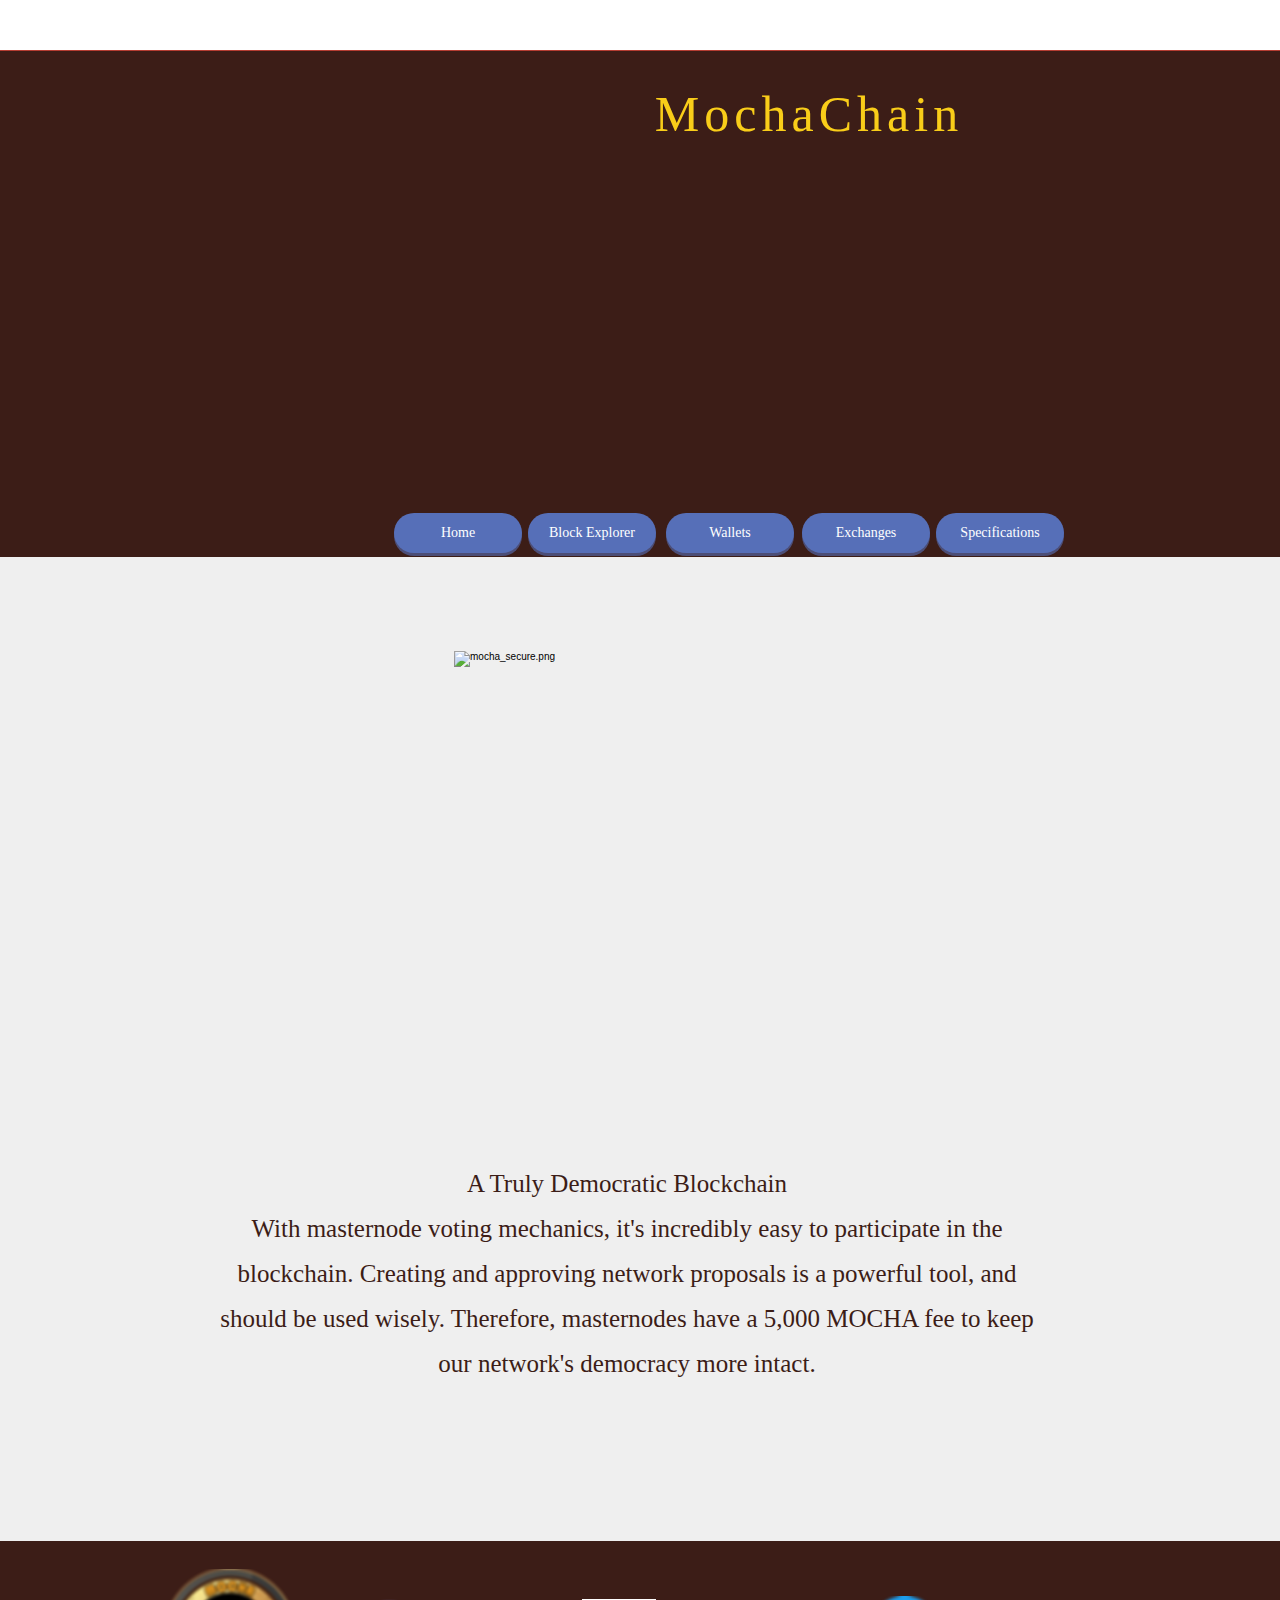
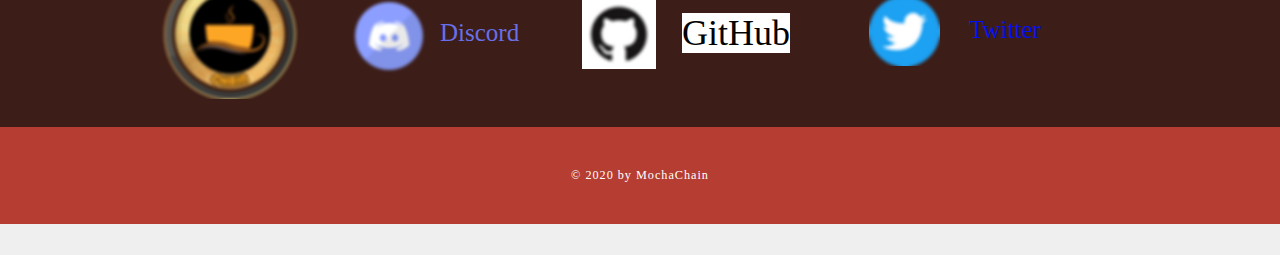
==== index.html @ a3cdd77c "rename" ====
<!DOCTYPE html>
<!-- saved from url=(0102)file:///C:/Users/trade/Desktop/Mais%20usados/Criptomoedas/Mocha/Wix/V%201.0/Home%20_%20MochaChain.html -->
<html lang="pt" class=""><head><meta http-equiv="Content-Type" content="text/html; charset=UTF-8">
    <meta http-equiv="X-UA-Compatible" content="IE=Edge">
    
    
    
    
    
    
    
    
    
    <meta http-equiv="X-Wix-Meta-Site-Id" content="4ebe73ea-ce85-4b1a-bdac-772d508b743c">
    <meta http-equiv="X-Wix-Application-Instance-Id" content="ed6f8cf7-cf81-4e1b-82f8-06157319b1f4">
    
    
        <meta http-equiv="X-Wix-Published-Version" content="11">
    
    
    
    
    <meta name="format-detection" content="telephone=no">
    
    

    <meta name="SKYPE_TOOLBAR" content="SKYPE_TOOLBAR_PARSER_COMPATIBLE">

    
     <meta id="wixMobileViewport" name="viewport" content="width=980, user-scalable=yes">
    

    
    
    
    

    





    <!-- META DATA -->
    <script src="./Home _ MochaChain_files/bundle.min.js.download"></script><script type="text/javascript">
        

        var serviceTopology = {"cacheKillerVersion":"1","staticServerUrl":"https://static.parastorage.com/","usersScriptsRoot":"//static.parastorage.com/services/wix-users/2.660.0","biServerUrl":"https://frog.wix.com/","userServerUrl":"https://users.wix.com/","billingServerUrl":"https://premium.wix.com/","mediaRootUrl":"https://static.wixstatic.com/","logServerUrl":"https://frog.wix.com/plebs","monitoringServerUrl":"https://TODO/","usersClientApiUrl":"https://users.wix.com/wix-users","publicStaticBaseUri":"//static.parastorage.com/services/wix-public/1.299.0","basePublicUrl":"https://www.wix.com/","postLoginUrl":"https://www.wix.com/my-account","postSignUpUrl":"https://www.wix.com/new/account","baseDomain":"wix.com","staticMediaUrl":"https://static.wixstatic.com/media","staticAudioUrl":"https://music.wixstatic.com/mp3","staticDocsUrl":"https://docs.wixstatic.com/ugd","emailServer":"https://assets.wix.com/common-services/notification/invoke","blobUrl":"https://static.parastorage.com/wix_blob","htmlEditorUrl":"http://editor.wix.com/html","siteMembersUrl":"https://users.wix.com/wix-sm","scriptsLocationMap":{"automation":"https://static.parastorage.com/services/automation/1.23.0","bootstrap":"https://static.parastorage.com/services/bootstrap/2.1229.80","ck-editor":"https://static.parastorage.com/services/ck-editor/1.87.3","core":"https://static.parastorage.com/services/core/2.1229.80","dbsm-editor-app":"https://static.parastorage.com/services/dbsm-editor-app/1.1369.0","dbsm-viewer-app":"https://static.parastorage.com/services/dbsm-viewer-app/1.1003.0","ecommerce":"https://static.parastorage.com/services/ecommerce/1.203.0","editor-elements":"https://static.parastorage.com/services/editor-elements/1.137.0","fallback-viewer-app":"https://static.parastorage.com/services/fallback-viewer-app/1.0.0","js-platform-apps-configuration":"https://static.parastorage.com/services/js-platform-apps-configuration/1.235.0","js-wixcode-sdk":"https://static.parastorage.com/services/js-wixcode-sdk/1.383.0","langs":"https://static.parastorage.com/services/langs/2.577.0","linguist-flags":"https://static.parastorage.com/services/linguist-flags/1.288.0","promote-analytics-adapter":"https://static.parastorage.com/services/promote-analytics-adapter/2.327.0","promote-seo-renderer":"https://static.parastorage.com/services/promote-seo-renderer/1.2.0","santa":"https://static.parastorage.com/services/santa/1.8980.0","santa-langs":"https://static.parastorage.com/services/santa-langs/1.7170.0","santa-resources":"https://static.parastorage.com/services/santa-resources/1.2.0","santa-site-auth-module":"https://static.parastorage.com/services/santa-site-auth-module/1.9.0","semi-native-sdk":"https://static.parastorage.com/services/semi-native-sdk/1.8.0","sitemembers":"https://static.parastorage.com/services/sm-js-sdk/1.31.0","skins":"https://static.parastorage.com/services/skins/2.1229.80","tbElements":"https://static.parastorage.com/services/editor-elements/1.137.0","tpa":"https://static.parastorage.com/services/tpa/2.1065.0","web":"https://static.parastorage.com/services/web/2.1229.80","wix-bolt":"https://static.parastorage.com/services/wix-bolt/1.5076.0","wix-code-platform":"https://static.parastorage.com/services/wix-code-platform/1.425.0","wix-code-viewer-app":"https://static.parastorage.com/services/wix-code-viewer-app/1.436.0","wix-music-embed":"https://static.parastorage.com/services/wix-music-embed/1.26.0","wix-ui-santa":"https://static.parastorage.com/services/wix-ui-santa/1.1061.0","wixapps":"https://static.parastorage.com/services/wixapps/2.486.0","wixcode-namespaces":"https://static.parastorage.com/services/wixcode-namespaces/1.423.0"},"developerMode":false,"productionMode":true,"staticServerFallbackUrl":"https://sslstatic.wix.com/","staticVideoUrl":"https://video.wixstatic.com/","cloudStorageUrl":"https://static.wixstatic.com/","usersDomainUrl":"https://users.wix.com/wix-users","scriptsDomainUrl":"https://static.parastorage.com/","userFilesUrl":"https://static.parastorage.com/","staticHTMLComponentUrl":"https://charlesifsul-wixsite-com.filesusr.com/","secured":true,"ecommerceCheckoutUrl":"https://www.safer-checkout.com/","premiumServerUrl":"https://premium.wix.com/","digitalGoodsServerUrl":"https://dgs.wixapps.net/","wixCloudBaseDomain":"wix-code.com","mailServiceSuffix":"/_api/common-services/notification/invoke","staticVideoHeadRequestUrl":"https://storage.googleapis.com/video.wixstatic.com","protectedPageResolverUrl":"https://site-pages.wix.com/_api/wix-public-html-info-webapp/resolve_protected_page_urls","mediaUploadServerUrl":"https://files.wix.com/","siteAssetsServerUrl":"https://siteassets.parastorage.com/pages","staticServerWixDomainUrl":"https://www.wix.com/_partials","adaptiveVideoDomain":"https://files.wix.com/","scriptsVersionsMap":{"santa-data-fixer":"1.813.0","santa-site-metadata":"1.636.0","santa-main-r":"1.100.0","ghostable-structure-builder":"1.150.0","viewer-view-mode-json":"1.73.0","stylable-santa-flatten":"1.0.66","remote-widget-structure-builder":"1.164.0"},"publicStaticsUrl":"//static.parastorage.com/services/wix-public/1.299.0"};
        var santaModels = true;
        var isStreaming = true;
        var rendererModel = {"metaSiteId":"4ebe73ea-ce85-4b1a-bdac-772d508b743c","siteInfo":{"documentType":"UGC","applicationType":"HtmlWeb","siteId":"ed6f8cf7-cf81-4e1b-82f8-06157319b1f4","siteTitleSEO":"cgaires"},"clientSpecMap":{"5":{"type":"public","applicationId":5,"appDefinitionId":"14bca956-e09f-f4d6-14d7-466cb3f09103","appDefinitionName":"Wix Cashier","instance":"n2RvZEzZKxqk4uWMveB3JhNucT7AVH35bjBHksetToo.[base64]","instanceId":"9975f59b-f020-4bb0-b83d-99a59883a0dd","sectionPublished":true,"sectionMobilePublished":false,"sectionSeoEnabled":true,"widgets":{},"appRequirements":{"requireSiteMembers":false},"isWixTPA":true,"installedAtDashboard":true,"permissions":{"revoked":false},"appFields":{}},"10":{"type":"public","applicationId":10,"appDefinitionId":"f123e8f1-4350-4c9b-b269-04adfadda977","appDefinitionName":"Promote Home","instance":"oLpfPtsxXrNGUQHwHauWNVCWR4sOc0Zep5zIyZjHFLo.[base64]","instanceId":"dfee762b-6801-43f6-a2f7-1e9be8bee110","sectionPublished":true,"sectionMobilePublished":false,"sectionSeoEnabled":true,"widgets":{},"appRequirements":{"requireSiteMembers":false},"isWixTPA":true,"installedAtDashboard":true,"permissions":{"revoked":false},"appFields":{}},"14":{"type":"public","applicationId":14,"appDefinitionId":"13aa9735-aa50-4bdb-877c-0bb46804bd71","appDefinitionName":"Promote SEO Patterns","instance":"UuGlfqqhI9aFMx52l3NDIEpHLuuqiRE48Lg55IwynoY.[base64]","instanceId":"e1991880-54eb-49bf-ac28-edad411cb3f7","sectionPublished":true,"sectionMobilePublished":false,"sectionSeoEnabled":true,"widgets":{},"appRequirements":{"requireSiteMembers":false},"isWixTPA":true,"installedAtDashboard":true,"permissions":{"revoked":false},"appFields":{}},"20":{"type":"public","applicationId":20,"appDefinitionId":"ea2821fc-7d97-40a9-9f75-772f29178430","appDefinitionName":"Workflows","instance":"CWndZ35MpNZJKf8Al4qvkc_jnkjJXP6pg_UCHdC2bzA.[base64]","instanceId":"31e87354-bfb2-41f1-a0d0-9447ac658389","sectionPublished":true,"sectionMobilePublished":false,"sectionSeoEnabled":true,"widgets":{},"appRequirements":{"requireSiteMembers":false},"isWixTPA":true,"installedAtDashboard":true,"permissions":{"revoked":false},"appFields":{}},"6":{"type":"public","applicationId":6,"appDefinitionId":"13ee94c1-b635-8505-3391-97919052c16f","appDefinitionName":"Wix Invoices","instance":"lNHLjGDOZHY2TSTIEW9HjfZNy3-W2nROj57ji5I8eOY.[base64]","instanceId":"5a268ab7-5efb-4ea7-859d-1950d66c0968","sectionPublished":true,"sectionMobilePublished":false,"sectionSeoEnabled":true,"widgets":{},"appRequirements":{"requireSiteMembers":false},"isWixTPA":true,"installedAtDashboard":true,"permissions":{"revoked":false},"appFields":null},"9":{"type":"public","applicationId":9,"appDefinitionId":"55cd9036-36bb-480b-8ddc-afda3cb2eb8d","appDefinitionName":"PriceQuotes","instance":"rBS-HISxWGxHpB-mxoWEg2Q9uwq-W7KwtjqV24ql-dA.[base64]","instanceId":"56391a86-da01-4fff-b723-c8fc856de8b6","sectionPublished":true,"sectionMobilePublished":false,"sectionSeoEnabled":true,"widgets":{},"appRequirements":{"requireSiteMembers":false},"isWixTPA":true,"installedAtDashboard":true,"permissions":{"revoked":false},"appFields":{}},"13":{"type":"sitemembers","applicationId":13,"collectionType":"Open","collectionFormFace":"Register","collectionExposure":"Public","smcollectionId":"2548cf05-db0b-43e3-9ded-bfdd39b1cf91"},"17":{"type":"public","applicationId":17,"appDefinitionId":"146c0d71-352e-4464-9a03-2e868aabe7b9","appDefinitionName":"Ascend Tasks","instance":"Z_yF_ITaIdn_CJbaFfIRfwqt7WUPjQ-qkqN58OIBR38.[base64]","instanceId":"8d1b1420-94be-4f9d-b04d-bd55e839e029","sectionPublished":true,"sectionMobilePublished":false,"sectionSeoEnabled":true,"widgets":{},"appRequirements":{"requireSiteMembers":false},"isWixTPA":true,"installedAtDashboard":true,"permissions":{"revoked":false},"appFields":{}},"12":{"type":"public","applicationId":12,"appDefinitionId":"1480c568-5cbd-9392-5604-1148f5faffa0","appDefinitionName":"Get Found on Google","instance":"DWxQ6GdQ2MVMlXnQ2FNobTkty2kgBwoUYU8KbhT7c2U.[base64]","instanceId":"575afbae-57f2-4c60-9459-93a47de639d3","sectionPublished":true,"sectionMobilePublished":false,"sectionSeoEnabled":true,"widgets":{},"appRequirements":{"requireSiteMembers":false},"isWixTPA":true,"installedAtDashboard":true,"permissions":{"revoked":false},"appFields":{}},"7":{"type":"public","applicationId":7,"appDefinitionId":"150ae7ee-c74a-eecd-d3d7-2112895b988a","appDefinitionName":"Marketing Integration","instance":"lWu9S4uKM4YtNGlVCqmK5POPqEZpc1p_wx174qrKnV0.[base64]","instanceId":"d7ee746f-0d5c-4b39-b665-42ad2c96dd11","sectionPublished":true,"sectionMobilePublished":false,"sectionSeoEnabled":true,"widgets":{},"appRequirements":{"requireSiteMembers":false},"isWixTPA":true,"installedAtDashboard":true,"permissions":{"revoked":false},"appFields":{}},"-666":{"type":"metasite","metaSiteId":"4ebe73ea-ce85-4b1a-bdac-772d508b743c","appDefId":"22bef345-3c5b-4c18-b782-74d4085112ff","instance":"L71N6-JB90msgNl96FUKTiNaP5ZzUP1QRl-iNoG9nKs.[base64]","appDefinitionId":"22bef345-3c5b-4c18-b782-74d4085112ff","applicationId":-666},"1198":{"type":"public","applicationId":1198,"appDefinitionId":"14517e1a-3ff0-af98-408e-2bd6953c36a2","appDefinitionName":"Wix Chat","instance":"v-zHTAnAwzxPvFs-yACAksyorecI2RgxbZ0x1k5Ix2s.[base64]","instanceId":"0eeb28c4-d3ef-4704-822d-566e1944c959","sectionPublished":true,"sectionMobilePublished":false,"sectionSeoEnabled":true,"widgets":{"14517f3f-ffc5-eced-f592-980aaa0bbb5c":{"widgetUrl":"https:\/\/engage.wixapps.net\/chat-widget-server\/renderChatWidget\/index","widgetId":"14517f3f-ffc5-eced-f592-980aaa0bbb5c","refreshOnWidthChange":true,"gluedOptions":{"placement":"BOTTOM_RIGHT","verticalMargin":0.0,"horizontalMargin":0.0},"published":true,"mobilePublished":false,"seoEnabled":true,"preFetch":false,"shouldBeStretchedByDefault":false,"shouldBeStretchedByDefaultMobile":false,"componentFields":{"iframeWithPlatform":true},"tpaWidgetId":"wix_visitors","default":true}},"appRequirements":{"requireSiteMembers":false},"isWixTPA":true,"installedAtDashboard":false,"permissions":{"revoked":true},"appFields":{"featuresForNewPackagePicker":[{"forPackages":[{"packageId":"Professional","value":"50"},{"packageId":"Sales","value":"150"},{"packageId":"Teams","value":"Unlimited"}]},{"forPackages":[{"packageId":"Professional","value":"true"},{"packageId":"Sales","value":"true"},{"packageId":"Teams","value":"true"}]},{"forPackages":[{"packageId":"Professional","value":"true"},{"packageId":"Sales","value":"true"},{"packageId":"Teams","value":"true"}]},{"forPackages":[{"packageId":"Professional","value":"true"},{"packageId":"Sales","value":"true"},{"packageId":"Teams","value":"true"}]},{"forPackages":[{"packageId":"Professional","value":"true"},{"packageId":"Sales","value":"true"},{"packageId":"Teams","value":"true"}]},{"forPackages":[{"packageId":"Professional","value":"true"},{"packageId":"Sales","value":"true"},{"packageId":"Teams","value":"true"}]},{"forPackages":[{"packageId":"Professional","value":"true"},{"packageId":"Sales","value":"true"},{"packageId":"Teams","value":"true"}]},{"forPackages":[{"packageId":"Professional","value":"true"},{"packageId":"Sales","value":"true"},{"packageId":"Teams","value":"true"}]},{"forPackages":[{"packageId":"Sales","value":"true"},{"packageId":"Teams","value":"true"}]},{"forPackages":[{"packageId":"Teams","value":"true"}]}],"mostPopularPackage":"Sales","premiumBundle":{"parentAppId":"ee21fe60-48c5-45e9-95f4-6ca8f9b1c9d9","parentAppSlug":"ee21fe60-48c5-45e9-95f4-6ca8f9b1c9d9"},"platform":{"optionalApplication":true,"viewerScriptUrl":"https:\/\/static.parastorage.com\/services\/chat-worker\/1.209.0\/viewer-script.bundle.min.js"}}},"18":{"type":"public","applicationId":18,"appDefinitionId":"139ef4fa-c108-8f9a-c7be-d5f492a2c939","appDefinitionName":"Automated Emails","instance":"fJqcSXqD1Jny3JOXebDI3X_2FZJqYD26ekvZSNGTjMM.[base64]","instanceId":"5b88b66a-c74f-4c3c-a6da-150c5b149e38","sectionPublished":true,"sectionMobilePublished":false,"sectionSeoEnabled":true,"widgets":{},"appRequirements":{"requireSiteMembers":false},"isWixTPA":true,"installedAtDashboard":true,"permissions":{"revoked":false}},"16":{"type":"public","applicationId":16,"appDefinitionId":"135c3d92-0fea-1f9d-2ba5-2a1dfb04297e","appDefinitionName":"Email Marketing","instance":"4PfybUvv4heBJf3fT-b1WbZasOkYRhstT_3iPG_zGF4.[base64]","instanceId":"b42b9f40-e9c0-4f7d-aa84-6d58130bce76","sectionPublished":true,"sectionMobilePublished":false,"sectionSeoEnabled":true,"widgets":{"141995eb-c700-8487-6366-a482f7432e2b":{"widgetUrl":"https:\/\/so-feed.codev.wixapps.net\/widget","widgetId":"141995eb-c700-8487-6366-a482f7432e2b","refreshOnWidthChange":true,"mobileUrl":"https:\/\/so-feed.codev.wixapps.net\/widget","published":true,"mobilePublished":true,"seoEnabled":true,"preFetch":false,"shouldBeStretchedByDefault":false,"shouldBeStretchedByDefaultMobile":false,"componentFields":{},"tpaWidgetId":"shoutout_feed","default":true}},"appRequirements":{"requireSiteMembers":false},"isWixTPA":true,"installedAtDashboard":true,"permissions":{"revoked":false},"appFields":{"premiumBundle":{"parentAppId":"ee21fe60-48c5-45e9-95f4-6ca8f9b1c9d9","parentAppSlug":"ee21fe60-48c5-45e9-95f4-6ca8f9b1c9d9"}}},"11":{"type":"public","applicationId":11,"appDefinitionId":"9bead16f-1c73-4cda-b6c4-28cff46988db","appDefinitionName":"Facebook Ads","instance":"C41btatPmJhQHyq11_xbBAxbg9gAG9X9Ypc7r6rFuJo.[base64]","instanceId":"a4b34b4a-9ce1-4724-9bc2-424a3353909b","sectionPublished":true,"sectionMobilePublished":false,"sectionSeoEnabled":true,"widgets":{},"appRequirements":{"requireSiteMembers":false},"isWixTPA":true,"installedAtDashboard":true,"permissions":{"revoked":false},"appFields":{}},"8":{"type":"public","applicationId":8,"appDefinitionId":"a322993b-2c74-426f-bbb8-444db73d0d1b","appDefinitionName":"One App","instance":"zrNlzIPagV2OvuSKys4ypXERYdcwp99hz1QPDqXOw3M.[base64]","instanceId":"6754664b-4e53-4941-bc22-7b83ce1ff556","sectionPublished":true,"sectionMobilePublished":false,"sectionSeoEnabled":true,"widgets":{},"appRequirements":{"requireSiteMembers":false},"isWixTPA":true,"installedAtDashboard":true,"permissions":{"revoked":false},"appFields":{}},"19":{"type":"public","applicationId":19,"appDefinitionId":"307ba931-689c-4b55-bb1d-6a382bad9222","appDefinitionName":"Video Maker","instance":"maSpK3zOlYvfRKZun8vAjJX3zOc8TO0QtQl5bS_b6Z8.[base64]","instanceId":"55c1573e-2f11-4a50-940c-ec582a2fdb27","sectionPublished":true,"sectionMobilePublished":false,"sectionSeoEnabled":true,"widgets":{},"appRequirements":{"requireSiteMembers":false},"isWixTPA":true,"installedAtDashboard":true,"permissions":{"revoked":false},"appFields":{}},"4":{"type":"public","applicationId":4,"appDefinitionId":"141fbfae-511e-6817-c9f0-48993a7547d1","appDefinitionName":"Inbox","instance":"--7i9vRHc0ujr9udn0vB5BMbOzyCuCPfGiPb7vA5Nco.[base64]","instanceId":"336a9024-4a9d-4733-b22c-8eb01d508a26","sectionPublished":true,"sectionMobilePublished":false,"sectionSeoEnabled":true,"widgets":{},"appRequirements":{"requireSiteMembers":false},"isWixTPA":true,"installedAtDashboard":true,"permissions":{"revoked":false},"appFields":{}},"15":{"type":"public","applicationId":15,"appDefinitionId":"14b89688-9b25-5214-d1cb-a3fb9683618b","appDefinitionName":"Mobile App-Social Posts","instance":"xM4tRnuwD8XiylKdc-PObHB8tvdj1NrAyCt9tJHbsEo.[base64]","instanceId":"481b2a93-74a2-461c-b0ed-c3972537cad8","sectionPublished":true,"sectionMobilePublished":false,"sectionSeoEnabled":true,"widgets":{},"appRequirements":{"requireSiteMembers":false},"isWixTPA":true,"installedAtDashboard":true,"permissions":{"revoked":false},"appFields":{}}},"premiumFeatures":[],"geo":"BRA","languageCode":"pt","locale":"pt-br","previewMode":false,"userId":"87ac5967-2f40-4995-abfe-2df3103792c0","siteMetaData":{"preloader":{"uri":"","enabled":false},"adaptiveMobileOn":true,"quickActions":{"socialLinks":[],"colorScheme":"dark","configuration":{"quickActionsMenuEnabled":false,"navigationMenuEnabled":true,"phoneEnabled":false,"emailEnabled":false,"addressEnabled":false,"socialLinksEnabled":false}},"contactInfo":{"companyName":"","phone":"","fax":"","email":"","address":""},"renderHints":{"containsTPA":false,"isMeshReady":true,"containsAppPart":false,"containsAppPart2":false,"componentsCount":{"wysiwyg.viewer.components.HeaderContainer":1,"wysiwyg.viewer.components.BgImageStrip":3,"mobile.core.components.Page":5,"wysiwyg.viewer.components.PagesContainer":1,"wysiwyg.viewer.components.WPhoto":6,"wysiwyg.viewer.components.WRichText":7,"wysiwyg.viewer.components.SiteButton":5,"wysiwyg.viewer.components.mobile.TinyMenu":1,"wysiwyg.viewer.components.PageGroup":1,"wysiwyg.viewer.components.FooterContainer":1},"applications":{}}},"runningExperiments":{"bv_dynamicModelRequest":"old","sv_includeRavenInPreview":"new","useNewWUSDropdown":"old","moveCustomStyleFromMasterPage":"500","helveticaCssInRenderer":"new","sv_contactFormFinalMigrationEditor":"new","se_lineComponent":"new","sv_subscribeFormSendActivityThroughFormBuilder":"new","sv_earlyCloseWelcome":"new","sv_loginSocialBarSelect":"new","bv_responsive_pages_container":"old","bv_corvidAnimate":"new","sv_tpaExternalIdPreventRefresh":"new","removeBadlyDuplicatedPages":"new","sv_autoSaveNoMobileMerge":"new","preloadBoltScript":"new","sv_ampLinkTag":"new","bv_layout_props":"new","sv_newTPANativeDataFlow":"new","sv_contactFormUseFormBuilderSubmit":"new","sv_wixSiteUrlFallback":"new","sv_ssrNoPagesData":"new","sv_twitterMetaTags":"new","sv_addPropsToHostInNativeComponent":"new","bv_flatten_structure":"new","enableAddMissingStyleFixer":"new","sv_moveWixCodeToViewerApp":"new","sv_UploadButtonFilenameHover":"old","sv_addSiteRevisionToMembersCalls":"new","sv_googleMapsRevamp":"new","bv_use_simplified_static_page_pattern":"new","bv_archiveDocumentFile":"new","se_appBuilderPropertyAsSchema":"new","se_santaMembers":"new","se_deserializePlugin":"new","preconnectApps":"new","bv_wixImage":"new","bv_cleanStructure":"new","bv_meshDataServer":"new","sv_blogSocialCounters":"new","bv_preconnectSiteAssets":"new","sv_meshReadyFallback":"new","sv_meshLayout":"new","ds_tpaTranslateHiddenPagesTitle":"new","sv_loadUserGeneratedAppsAfterBootstrap":"new","bv_changeUploadedFontsSrcFormat":"new","ds_useNewWixDataSchemasClient":"new","bv_wixcode_realtime_namespace":"new","sv_multilingualSubDomains":"new","sv_controllerScripts":"new","bv_multilingualAutoRedirect":"new","wixCodeNoIframe":"new","extractPageRefsOnSave":"new","sv_moveRouterDataToRGI":"new","useNewWUSUploadButton":"old","sv_addCurrentCurrencyToTpaUrl":"new","sv_contactFormSendEmailThroughFormBuilder":"new","bv_resetLayoutCounter":"old","sv_nativeComponents":"new","bv_linkUtils_anchorlink_innerTpaRoute":"old","bv_test_shtaweem":"new","bv_removeQueryParams":"new","se_appWidgetAsRoot":"new","useModernBundle":"new","se_videobox_flip":"new","bv_initialize_host_instance_with_navigation_model":"new","bv_use_seo_patterns":"new","sv_tpaAddChatApp":"new","sv_updatePlaceholder":"new","sv_restoreAutosaveWhenMobileFails":"new","bv_wixImagePhaseTwo":"new","reportBiErrorWhenAddingCompWithCustomeStyleId":"new","bv_prefetchBoltWorker":"new","bv_fixLandingPageData":"new","sv_pass_booking_initial_instance_before_save":"new","sv_fasterPagesDataOnLoad":"new","ds_updateAnchorsOnlyOnNavigation":"new","displayWixAdsNewVersion":"new","repeater_anchors_a11y":"new","sv_bookingsFES":"new","sv_fixMobileTapDelay":"new","sv_patchDataDisablesMobileHintsInit":"new","bv_nativeComponents":"new","se_appBuilderVariations":"new","oneAppWixAds":"true","bv_restoreScroll":"new","ADI_MoveCustomStyleFromMasterPage":"new","ds_offlineMigrationEditorScripts":"new","sv_expireAppsInstances":"new","bv_usePlatformAppMetaData":"new","preloadBoltScriptExtra":"new","bv_wixVideo":"new","bv_mediaIdInUploadButton":"new","sv_reparentMobileSOAP":"new","se_videobox_rotate":"new","specs.wus.useNewUploadButton":"false","ds_newAppBuilderMigration":"new","ds_thunderboltNewRenderHints":"new","specs.wus.useNewDropdown":"false","bv_support_ooi_for_seo":"new","sv_meshcors":"new","fontCssInRenderer":"new","sv_contactFormAscendEmail":"new","bv_pageJsonByViewMode":"new"},"urlFormatModel":{"format":"slash","forbiddenPageUriSEOs":["app","apps","_api","robots.txt","sitemap.xml","feed.xml","sites"],"pageIdToResolvedUriSEO":{}},"passwordProtectedPages":[],"useSandboxInHTMLComp":true,"siteMediaToken":"eyJhbGciOiJIUzI1NiJ9.[base64].FEunbZAtce7Qiw5ojDmaq899ACyrr7qDVgGir77xSm0","mediaAuthToken":"eyJhbGciOiJIUzI1NiJ9.[base64].tuZrUt4mM3FraYZjPhGyKtEBrp8cl_yiP-pOe4neO20","pagesPlatformApplications":{},"sitePropertiesInfo":{"siteDisplayName":"MochaChain","locale":"pt-br","currency":"BRL","timeZone":"America\/Sao_Paulo","language":"pt"},"seo":false,"pageList":{"pages":[{"pageId":"leaqk","title":"Specifications","pageUriSEO":"specifications","pageJsonFileName":"87ac59_079119c5772a7149954405fbd6994764_9.json"},{"pageId":"z9m2p","title":"Block Explorer","pageUriSEO":"block-explorer","pageJsonFileName":"87ac59_a333037432a6730a76cf06052312e551_9.json"},{"pageId":"xz6m7","title":"Exchanges","pageUriSEO":"exchanges","pageJsonFileName":"87ac59_1c42d522c5af72f1eccc3a5c2ad589e9_3.json"},{"pageId":"jzksb","title":"Wallets","pageUriSEO":"wallets","pageJsonFileName":"87ac59_b2ac60bb2ad6d90d9855c2e8a27ccac7_9.json"},{"pageId":"mainPage","title":"Home","pageUriSEO":"home","pageJsonFileName":"87ac59_7f65735a5731f70c8d678cb73b23c189_9.json"}],"mainPageId":"mainPage","masterPageJsonFileName":"87ac59_9f494cd0cef1b9d77fcccc3dbb2d8620_11.json","topology":[{"baseUrl":"https:\/\/static.wixstatic.com\/","parts":"sites\/{filename}.z?v=3"},{"baseUrl":"https:\/\/staticorigin.wixstatic.com\/","parts":"sites\/{filename}.z?v=3"},{"baseUrl":"https:\/\/fallback.wix.com\/","parts":"wix-html-editor-pages-webapp\/page\/{filename}"}],"fixedPagePath":{"baseUrl":"siteassets.parastorage.com\/pages","parts":"\/fixedData?ck={ck}&experiments={experiments}&isHttps={isHttps}&isUrlMigrated={isUrlMigrated}&metaSiteId={metaSiteId}&pageId={pageId}&quickActionsMenuEnabled={quickActionsMenuEnabled}&siteId=ed6f8cf7-cf81-4e1b-82f8-06157319b1f4v=3&version={version}"}},"pagePlatformApps":[],"platformControllersOnPage":{"mainPage":{}},"landingPageId":"mainPage"};
        var publicModel = {"domain":"wixsite.com","externalBaseUrl":"https:\/\/charlesifsul.wixsite.com\/cgaires","unicodeExternalBaseUrl":"https:\/\/charlesifsul.wixsite.com\/cgaires","timeSincePublish":9317,"favicon":"","deviceInfo":{"deviceType":"Desktop","browserType":"Chrome","browserVersion":79},"siteRevision":11,"siteCacheRevision":1582749176566,"sessionInfo":{"hs":-1080488910,"svSession":"7c703d5ac7c74d7fb40776da8ff276e22bd4dd94b37d5e92a8d7d5461c51b81ddcc9df2af6d805a0b59e44bab9b83c181e60994d53964e647acf431e4f798bcd7eacd0672a18e3e5589deef35dbc42fd5434dd90038e492a77b2f9e1cd17daeb","ctToken":"[base64]","isAnonymous":false,"visitorId":"7f934168-7266-44ba-9c54-70cf5ca87daf","siteMemberId":null},"metaSiteFlags":[],"siteMembersProtectedPages":[],"indexable":true,"hasBlogAmp":false,"renderTime":1582749235208,"siteDisplayName":"MochaChain","siteAssets":{"cacheVersions":{"dataFixer":3}},"siteMeshReady":true,"layoutMechanism":"MESH","requestId":"1582749235.03836788489915961","newDeviceInfo":{"uaString":"Mozilla\/5.0 (Windows NT 10.0; Win64; x64) AppleWebKit\/537.36 (KHTML, like Gecko) Chrome\/79.0.3945.130 Safari\/537.36","os":{"type":"Windows","name":"Windows 10"},"browser":{"type":"Chrome","name":"Chrome 79.0.3945.130","major":79},"engine":{"type":"WebKit"},"deviceClass":{"type":"Desktop"}},"cssGridSupported":true,"dynamicModelUrl":"https:\/\/charlesifsul.wixsite.com\/cgaires\/_api\/v2\/dynamicmodel"};

        var googleAnalytics = "";
        var ipAnonymization = false;

        var googleRemarketing = "";
        var googleTagManager = "";
        var facebookRemarketing = "";
        var yandexMetrika = "";
    </script>
    
    
    <script>
        var wixBiSession = {
            initialTimestamp: Date.now()
            , ssrRequestTimestamp: 1582749235213
            , requestId: publicModel.requestId
            , viewerSessionId: 'xxxxxxxx-xxxx-4xxx-yxxx-xxxxxxxxxxxx'.replace(/[xy]/g,function(c){var r=Math.random()*16|0,v=c=='x'?r:(r&0x3|0x8);return v.toString(16);})
            , sessionId: '4d9b98e3-b41e-457b-9f54-9c71430abe48'
            , initialRequestTimestamp: performance.timeOrigin ? performance.timeOrigin : Date.now() - performance.now()
            , visitorId: publicModel.sessionInfo.visitorId
            
            , is_rollout: 0
            , is_platform_loaded: 0
            , suppressbi: false
            , dc: '96'
            , renderType: 'bolt'
            , siteRevision: '11'
            , siteCacheRevision: '1582749176566'
            , wixBoltExclusionReason: ''
            , wixBoltExclusionReasonMoreInfo: ''
            , checkVisibility: (function () {
                var alwaysVisible = document.hidden !== true;
                function checkVisibility() {
                    alwaysVisible = alwaysVisible && document.hidden !== true;
                    return alwaysVisible;
                }
                document.addEventListener('visibilitychange', checkVisibility, false);
                return checkVisibility;
            })()
            , sendBeacon: function (url) {
                if (!wixBiSession.suppressbi) {
                
                    var sent = false;
                    try {
                        sent = navigator.sendBeacon(url);
                    } catch (e) {}
                    if (!sent) {
                        (new Image()).src = url;
                    }
                
                }
            }
            , sendBeat: (function () {
                var beatUrl = 'https://frog.wix.com/bt?src=29&evid=3'
                    + '&v=1.5076.0'
                    + '&msid=4ebe73ea-ce85-4b1a-bdac-772d508b743c'
                    + '&isp=0'
                    + '&st=2'
                    + '&dc=96'
                    + '&iss=1'
                    + '&url=' + encodeURIComponent(location.href.replace(/^http(s)?:\/\/(www\.)?/, ''));
                var referrer = document.referrer;
                if (referrer) {
                    beatUrl += '&ref=' + encodeURIComponent(referrer);
                }
                var match = document.cookie.match(/_wixCIDX=([^;]*)/)
                if (match) {
                    beatUrl += '&client_id=' + match[1];
                }
                var prevMark = 'fetchStart';
                return function(et, name, extra, pageNumber) {
                    var tts = Math.round(performance.now());
                    var ts = et === 1 ? 0 : Date.now() - wixBiSession.initialTimestamp;
                    if (name && performance.mark) {
                        var mark = name + ' (beat ' + et + ')';
                        performance.mark(mark);
                        if (performance.measure) {
                            performance.measure('\u2B50' + mark, prevMark, mark);
                        }
                        prevMark = mark;
                    }
                    extra = extra || '';
                    if (extra.indexOf('pn=') === -1) {
                        extra += '&pn=' + (pageNumber || '1');
                    }
                    if (extra.indexOf('sr=') === -1 && screen.width) {
                        extra += '&sr=' + screen.width + 'x' + screen.height;
                    }
                    if (screen.availWidth) {
                        extra += '&sar=' + screen.availWidth + 'x' + screen.availHeight;
                    }
                    if (extra.indexOf('wr=') === -1 && window.innerWidth) {
                        extra += '&wr=' + window.innerWidth + 'x' + window.innerHeight;
                    }
                    if (window.outerWidth) {
                        extra += '&wor=' + window.outerWidth + 'x' + window.outerHeight;
                    }
                    if (extra.indexOf('ita=') === -1) {
                        extra += '&ita=' + (wixBiSession.checkVisibility() ? '1' : '0');
                    }
                    if (wixBiSession.siteRevision || wixBiSession.siteCacheRevision) {
                        extra += '&siterev=' + wixBiSession.siteRevision + "-" + wixBiSession.siteCacheRevision;
                    }
                    if (wixBiSession.hasOwnProperty('isUsingMesh')) {
                        extra += '&ism=' + (wixBiSession.isUsingMesh ? '1' : '0');
                    }
                    wixBiSession.sendBeacon(beatUrl
                        + '&et=' + et
                        + (name ? '&event_name=' + encodeURIComponent(name) : '')
                        + '&ts=' + ts
                        + '&tts=' + tts
                        + '&vsi=' + wixBiSession.viewerSessionId
                        + '&rid=' + wixBiSession.requestId
                        + '&viewer_name=' + encodeURIComponent(wixBiSession.renderType)
                        + '&is_rollout=' + wixBiSession.is_rollout
                        + '&is_platform_loaded=' + wixBiSession.is_platform_loaded
                        + (wixBiSession.sessionId ? '&sessionId=' + wixBiSession.sessionId  : '')
                        + (wixBiSession.visitorId ? '&vid=' + wixBiSession.visitorId  : '')
                        + (wixBiSession.siteMemberId ? '&mid=' + wixBiSession.siteMemberId  : '')
                        + '&is_cached=' + wixBiSession.isCached
                        + '&caching=' + wixBiSession.caching
                        + extra
                    );
                };
            })()
        };

        (function () {
            var microPop, caching = 'none';
            var match = document.cookie.match(/ssr-caching="?cache,\s*desc=(\w+)(?:,\s*varnish=(\w+))?(?:,\s*dc,\s*desc=(\w+))?(?:"|;|$)/);
            if (!match && window.PerformanceServerTiming) {
                match = [];
                var serverTiming = performance.getEntriesByType('navigation')[0].serverTiming;
                serverTiming.forEach(function (st) {
                    switch (st.name) {
                        case 'cache':
                            match[1] = st.description;
                            break;
                        case 'varnish':
                            match[2] = st.description;
                            break;
                        case 'dc':
                            microPop = st.description;
                    }
                });
            }
            if (match && match.length) {
                caching = match[1] + ',' + (match[2] || 'none');
                if (!microPop) {
                    microPop = match[3];
                }
            }
            if (caching === 'none') {
                var timing = performance.timing;
                if (timing && timing.responseStart - timing.requestStart === 0) {
                    caching = 'browser';
                }
            }
            wixBiSession.caching = caching;
            wixBiSession.isCached = caching.indexOf("hit") === 0;
            if (microPop) {
                wixBiSession.microPop = microPop;
            }
        })();

        wixBiSession.sendBeat(1, 'Init');
    </script>
    
    <script type="text/javascript">
        (function(x,e,o,s,n){var a=window.fedops||{};a.apps=a.apps||{};a.apps[x]={startLoadTime:e&&e.now&&e.now()};try{a.sessionId=o.getItem("fedops.logger.sessionId")}catch(x){}a.sessionId=a.sessionId||wixBiSession.viewerSessionId;window.fedops=a;var d="//frog.wix.com/bolt-performance?appName="+x+"&src=72&evid=21"+'&dc=96'+"&is_rollout="+wixBiSession.is_rollout+ "&is_cached="+wixBiSession.isCached+"&session_id="+a.sessionId+"&_="+s();wixBiSession.sendBeacon(d)})('bolt-viewer',window.performance,window.localStorage,Math.random,window.navigator);
    </script>
    
    
    
    
    
    
    
    <!-- DATA -->
    <script type="text/javascript">
        
            var adData = {};
            var mobileAdData = {};
        
        var usersDomain = "https://users.wix.com/wix-users";
        
    </script>
    
    
    
    
    
    
    
    
    
    
    
    <script type="text/javascript">
      var santaBase = 'https://static.parastorage.com/services/santa/1.8980.0';
      var boltBase = 'https://static.parastorage.com/services/wix-bolt/1.5076.0';
      var boltVersion = '1.5076.0';
    </script>
    

    
    
    
    <script>
      var requirejs = {
        onNodeCreated: function(node) {
          var src = node.getAttribute('src');
          var shouldIgnore = ['googletagmanager.com', 'google-analytics.com', 'googleadservices.com', 'doubleclick.net', 'connect.facebook.net'].some(function (domain) {
              return src.indexOf(domain) !== -1;
          });
          if (!shouldIgnore) {
              node.setAttribute('crossorigin', 'anonymous')
          }
        }
      }
    </script>

    <script>
      window.messageBuffer = [];
      window.messageHandler = function(event) {messageBuffer.push(event)};
      window.addEventListener('message', window.messageHandler, false);
    </script>

    
    <script id="sentry">(function(c,t,u,n,p,l,y,z,v){function e(b){if(!w){w=!0;var d=t.getElementsByTagName(u)[0],a=t.createElement(u);a.src=z;a.crossorigin="anonymous";a.addEventListener("load",function(){try{c[n]=q;c[p]=r;var a=c[l],d=a.init;a.init=function(a){for(var b in a)Object.prototype.hasOwnProperty.call(a,b)&&(v[b]=a[b]);d(v)};B(b,a)}catch(A){console.error(A)}});d.parentNode.insertBefore(a,d)}}function B(b,d){try{for(var a=0;a<b.length;a++)if("function"===typeof b[a])b[a]();var f=m.data,g=!1,h=!1;for(a=0;a<f.length;a++)if(f[a].f){h=
            !0;var e=f[a];!1===g&&"init"!==e.f&&d.init();g=!0;d[e.f].apply(d,e.a)}!1===h&&d.init();var k=c[n],l=c[p];for(a=0;a<f.length;a++)f[a].e&&k?k.apply(c,f[a].e):f[a].p&&l&&l.apply(c,[f[a].p])}catch(C){console.error(C)}}for(var g=!0,x=!1,k=0;k<document.scripts.length;k++)if(-1<document.scripts[k].src.indexOf(y)){g="no"!==document.scripts[k].getAttribute("data-lazy");break}var w=!1,h=[],m=function(b){(b.e||b.p||b.f&&-1<b.f.indexOf("capture")||b.f&&-1<b.f.indexOf("showReportDialog"))&&g&&e(h);m.data.push(b)};
            m.data=[];c[l]={onLoad:function(b){h.push(b);g&&!x||e(h)},forceLoad:function(){x=!0;g&&setTimeout(function(){e(h)})}};"init addBreadcrumb captureMessage captureException captureEvent configureScope withScope showReportDialog".split(" ").forEach(function(b){c[l][b]=function(){m({f:b,a:arguments})}});var q=c[n];c[n]=function(b,d,a,f,e){m({e:[].slice.call(arguments)});q&&q.apply(c,arguments)};var r=c[p];c[p]=function(b){m({p:b.reason});r&&r.apply(c,arguments)};g||setTimeout(function(){e(h)})})(window,document,
            "script","onerror","onunhandledrejection","Sentry","8b4e078a51d04e0e9efdf470027f0ec1","https://browser.sentry-cdn.com/4.6.2/bundle.min.js",{"dsn":"https://8b4e078a51d04e0e9efdf470027f0ec1@sentry.wixpress.com/3"});</script>
    
    

    
        <script async="" src="./Home _ MochaChain_files/bolt-custom-elements.min.js.download" crossorigin="anonymous"></script>
    

    <script>
        if (rendererModel.runningExperiments['bv_dynamicModelRequest'] === 'new') {
            var success = '0'
            var start = Date.now()
            fetch(publicModel.dynamicModelUrl)
                .then(function () {
                    success = '1'
                })
                .finally(function () {
                    var duration = Date.now() - start
                    var extra = '&ita=' + success + '&pn=' + duration
                    wixBiSession.sendBeat(44, 'Dynamic Model Request', extra)
                })
        }
    </script>

    <script async="" data-main="https://static.parastorage.com/services/wix-bolt/1.5076.0/bolt-main/app/main-r.min.js" src="./Home _ MochaChain_files/requirejs.min.js.download"></script>

    
    
    
    <style id="viewerMainStyle">
        a,abbr,acronym,address,applet,b,big,blockquote,body,button,caption,center,cite,code,dd,del,dfn,div,dl,dt,em,fieldset,font,footer,form,h1,h2,h3,h4,h5,h6,header,html,i,iframe,img,ins,kbd,label,legend,li,nav,object,ol,p,pre,q,s,samp,section,small,span,strike,strong,sub,sup,table,tbody,td,tfoot,th,thead,title,tr,tt,u,ul,var{margin:0;padding:0;border:0;outline:0;vertical-align:baseline;background:0 0}body{font-size:10px;font-family:Arial,Helvetica,sans-serif}input,select,textarea{font-family:Helvetica,Arial,sans-serif;box-sizing:border-box}ol,ul{list-style:none}blockquote,q{quotes:none}ins{text-decoration:none}del{text-decoration:line-through}table{border-collapse:collapse;border-spacing:0}a{cursor:pointer;text-decoration:none}body,html{height:100%}body{overflow-x:auto;overflow-y:scroll}body.overflowHidden{overflow:hidden}.testStyles{overflow-y:hidden}.reset-button{background:0 0;border:0;outline:0;color:inherit;font:inherit;line-height:normal;overflow:visible;padding:0;-webkit-appearance:none;-webkit-user-select:none;-moz-user-select:none;-ms-user-select:none}:focus{outline:0}.wixSiteProperties{-webkit-font-smoothing:antialiased;-moz-osx-font-smoothing:grayscale}.SITE_ROOT{min-height:100%;position:relative;margin:0 auto}.POPUPS_ROOT{left:0;top:0;width:100vw;height:100%;overflow-x:auto;overflow-y:scroll;position:fixed;z-index:99999}.POPUPS_ROOT.mobile{z-index:1005;-webkit-overflow-scrolling:touch}.POPUPS_ROOT.responsive .POPUPS_WRAPPER{position:absolute;top:0;left:0;width:100%;height:100%}.POPUPS_ROOT:not(.responsive) .POPUPS_WRAPPER{position:relative;overflow:auto}.POPUPS_ROOT:not(.responsive) .POPUPS_WRAPPER>div{margin:0 auto}.auto-generated-link{color:inherit}.warmup .hidden-on-warmup{visibility:hidden}body:not([data-js-loaded]) [data-hide-prejs]{visibility:hidden}html.device-phone body{overflow-y:auto}html.device-mobile-optimized.device-android{margin-bottom:1px}html.device-mobile-optimized.blockSiteScrolling>body{position:fixed;width:100%}html.device-mobile-optimized.media-zoom-mode>body{touch-action:manipulation}html.device-mobile-optimized.media-zoom-mode>body>#SITE_CONTAINER{height:100%;overflow:hidden}html.device-mobile-optimized.media-zoom-mode>body>#SITE_CONTAINER>.noop{height:100%}html.device-mobile-optimized.media-zoom-mode>body>#SITE_CONTAINER>.noop>.siteAspectsContainer{height:100%;z-index:1005}.siteAspectsContainer{position:absolute;top:0;margin:0 auto;left:0;right:0}body.prewarmup #SITE_ROOT{overflow-x:hidden;overflow-y:hidden}body.device-mobile-optimized{overflow-x:hidden;overflow-y:scroll}body.device-mobile-optimized.qa-mode{overflow-y:auto}body.device-mobile-optimized #SITE_CONTAINER{width:320px;overflow-x:visible;margin:0 auto;position:relative}body.device-mobile-optimized>*{max-width:100%!important}body.device-mobile-optimized .SITE_ROOT{overflow-x:hidden;overflow-y:hidden}body.device-mobile-non-optimized #SITE_CONTAINER>:not(.mobile-non-optimized-overflow) .SITE_ROOT{overflow-x:hidden;overflow-y:auto}body.device-mobile-non-optimized.fullScreenMode{background-color:#5f6360}body.device-mobile-non-optimized.fullScreenMode #MOBILE_ACTIONS_MENU,body.device-mobile-non-optimized.fullScreenMode #SITE_BACKGROUND,body.device-mobile-non-optimized.fullScreenMode .SITE_ROOT{visibility:hidden}body.fullScreenMode{overflow-x:hidden!important;overflow-y:hidden!important}body.fullScreenMode.device-mobile-optimized #TINY_MENU{opacity:0;pointer-events:none}body.fullScreenMode-scrollable.device-mobile-optimized{overflow-x:hidden!important;overflow-y:auto!important}body.fullScreenMode-scrollable.device-mobile-optimized #masterPage,body.fullScreenMode-scrollable.device-mobile-optimized .SITE_ROOT{overflow-x:hidden!important;overflow-y:hidden!important}body.fullScreenMode-scrollable.device-mobile-optimized #SITE_BACKGROUND,body.fullScreenMode-scrollable.device-mobile-optimized #masterPage{height:auto!important}body.fullScreenMode-scrollable.device-mobile-optimized #masterPage.mesh-layout{height:0!important}.fullScreenOverlay{z-index:1005;position:fixed;left:0;top:-60px;right:0;bottom:0;display:-webkit-box;display:-webkit-flex;display:flex;-webkit-box-pack:center;-webkit-justify-content:center;justify-content:center;overflow-y:hidden}.fullScreenOverlay>.fullScreenOverlayContent{margin:0 auto;position:absolute;right:0;top:60px;left:0;bottom:0;overflow:hidden;-webkit-transform:translateZ(0);transform:translateZ(0)}.mobile-actions-menu-wrapper{z-index:1000}body[contenteditable]{overflow-x:auto;overflow-y:auto}.bold{font-weight:700}.italic{font-style:italic}.underline{text-decoration:underline}.lineThrough{text-decoration:line-through}.singleLineText{white-space:nowrap;text-overflow:ellipsis}.alignLeft{text-align:left}.alignCenter{text-align:center}.alignRight{text-align:right}.alignJustify{text-align:justify}ol.font_100,ul.font_100{color:#080808;font-family:'Arial, Helvetica, sans-serif',serif;font-size:10px;font-style:normal;font-variant:normal;font-weight:400;margin:0;text-decoration:none;line-height:normal;letter-spacing:normal}ol.font_100 li,ul.font_100 li{margin-bottom:12px}letter{position:relative;display:inline-block}word{display:inline-block;white-space:nowrap}letter.space,word.space{display:inline}ol.wix-list-text-align,ul.wix-list-text-align{list-style-position:inside}ol.wix-list-text-align h1,ol.wix-list-text-align h2,ol.wix-list-text-align h3,ol.wix-list-text-align h4,ol.wix-list-text-align h5,ol.wix-list-text-align h6,ol.wix-list-text-align p,ul.wix-list-text-align h1,ul.wix-list-text-align h2,ul.wix-list-text-align h3,ul.wix-list-text-align h4,ul.wix-list-text-align h5,ul.wix-list-text-align h6,ul.wix-list-text-align p{display:inline}#popoverLayer{z-index:100}.wixapps-less-spacers-align.ltr{text-align:left}.wixapps-less-spacers-align.center{text-align:center}.wixapps-less-spacers-align.rtl{text-align:right}.wixapps-less-spacers-align>a,.wixapps-less-spacers-align>div{display:inline-block!important}.flex_display{display:-webkit-box;display:-webkit-flex;display:flex}.flex_vbox{box-sizing:border-box;padding-top:.01em;padding-bottom:.01em}a.wixAppsLink img{cursor:pointer}.singleLine{white-space:nowrap;display:block;overflow:hidden;text-overflow:ellipsis;word-wrap:normal}[data-z-counter]{z-index:0}[data-z-counter="0"]{z-index:auto}.circle-preloader{-webkit-animation:semi-rotate 1s 1ms linear infinite;animation:semi-rotate 1s 1ms linear infinite;height:30px;left:50%;margin-left:-15px;margin-top:-15px;overflow:hidden;position:absolute;top:50%;-webkit-transform-origin:100% 50%;transform-origin:100% 50%;width:15px}.circle-preloader::before{content:'';top:0;left:0;right:-100%;bottom:0;border:3px solid currentColor;border-color:currentColor transparent transparent currentColor;border-radius:50%;position:absolute;-webkit-transform:rotate(-45deg);transform:rotate(-45deg);-webkit-animation:inner-rotate .5s 1ms linear infinite alternate;animation:inner-rotate .5s 1ms linear infinite alternate;color:#7fccf7}.circle-preloader::after{content:'';top:0;left:0;right:-100%;bottom:0;border:3px solid currentColor;border-color:currentColor transparent transparent currentColor;border-radius:50%;position:absolute;-webkit-transform:rotate(-45deg);transform:rotate(-45deg);-webkit-animation:inner-rotate .5s 1ms linear infinite alternate;animation:inner-rotate .5s 1ms linear infinite alternate;color:#3899ec;opacity:0}.circle-preloader.white::before{color:#f0f0f0}.circle-preloader.white::after{color:#dcdcdc}@-webkit-keyframes inner-rotate{to{opacity:1;-webkit-transform:rotate(115deg);transform:rotate(115deg)}}@keyframes inner-rotate{to{opacity:1;-webkit-transform:rotate(115deg);transform:rotate(115deg)}}@-webkit-keyframes semi-rotate{from{-webkit-animation-timing-function:ease-out;animation-timing-function:ease-out;-webkit-transform:rotate(180deg);transform:rotate(180deg)}45%{-webkit-transform:rotate(198deg);transform:rotate(198deg)}55%{-webkit-transform:rotate(234deg);transform:rotate(234deg)}to{-webkit-transform:rotate(540deg);transform:rotate(540deg)}}@keyframes semi-rotate{from{-webkit-animation-timing-function:ease-out;animation-timing-function:ease-out;-webkit-transform:rotate(180deg);transform:rotate(180deg)}45%{-webkit-transform:rotate(198deg);transform:rotate(198deg)}55%{-webkit-transform:rotate(234deg);transform:rotate(234deg)}to{-webkit-transform:rotate(540deg);transform:rotate(540deg)}}.hidden-comp-ghost-mode{opacity:.5}.collapsed-comp-mode::after{position:absolute;top:0;bottom:0;left:0;right:0;content:'';background:-webkit-repeating-linear-gradient(135deg,transparent,transparent 49%,#2b5672 40%,#2b5672 40%,transparent 51%);background:repeating-linear-gradient(-45deg,transparent,transparent 49%,#2b5672 40%,#2b5672 40%,transparent 51%);background-size:6px 6px;background-repeat:repeat}.g-transparent-a:link,.g-transparent-a:visited{border-color:transparent}.transitioning-comp *{transition:inherit!important;-webkit-transition:inherit!important}.selectionSharerContainer{position:absolute;background-color:#fff;box-shadow:0 4px 10px 0 rgba(57,86,113,.24);width:142px;height:45px;border-radius:100px;text-align:center}.selectionSharerContainer:after{content:"";position:absolute;bottom:-10px;left:42%;border-width:10px 10px 0;border-style:solid;border-color:#fff transparent;display:block;width:0}.selectionSharerContainer .selectionSharerOption{display:inline-block;cursor:pointer;vertical-align:top;padding:13px 11px 11px 13px;margin:1px;z-index:-1}.selectionSharerContainer .selectionSharerVerticalSeparator{margin-top:9px;margin-bottom:18px;background-color:#eaf7ff;height:26px;width:1px;display:inline-block}.visual-focus-on .focus-ring:not(.has-custom-focus):focus,.visual-focus-on .focus-ring:not(.has-custom-focus):focus~.wixSdkShowFocusOnSibling{box-shadow:inset 0 0 0 2px #1f77ff,inset 0 0 0 1px #fff}body.prewarmup .hidden-during-prewarmup{visibility:hidden}#masterPage.mesh-layout[data-mesh-layout=grid]{display:-ms-grid;display:grid;-ms-grid-rows:max-content max-content min-content max-content;grid-template-rows:-webkit-max-content -webkit-max-content -webkit-min-content -webkit-max-content;grid-template-rows:max-content max-content min-content max-content;-ms-grid-columns:100%;grid-template-columns:100%;-webkit-box-align:start;-webkit-align-items:start;align-items:start;-webkit-box-pack:stretch;-webkit-justify-content:stretch;justify-content:stretch}#masterPage.mesh-layout[data-mesh-layout=grid] #PAGES_CONTAINER,#masterPage.mesh-layout[data-mesh-layout=grid] #SITE_FOOTER,#masterPage.mesh-layout[data-mesh-layout=grid] #SITE_FOOTER-placeholder,#masterPage.mesh-layout[data-mesh-layout=grid] #SITE_HEADER,#masterPage.mesh-layout[data-mesh-layout=grid] #SITE_HEADER-placeholder,#masterPage.mesh-layout[data-mesh-layout=grid] #SOSP_CONTAINER_CUSTOM_ID[data-state~=mobileView],#masterPage.mesh-layout[data-mesh-layout=grid] #soapAfterPagesContainer,#masterPage.mesh-layout[data-mesh-layout=grid] #soapBeforePagesContainer{-ms-grid-column:1;-ms-grid-row-align:start;-ms-grid-column-align:start}#masterPage.mesh-layout[data-mesh-layout=grid] #SITE_HEADER,#masterPage.mesh-layout[data-mesh-layout=grid] #SITE_HEADER-placeholder{-ms-grid-row:1;grid-area:1/1/2/2}#masterPage.mesh-layout[data-mesh-layout=grid] #SOSP_CONTAINER_CUSTOM_ID[data-state~=mobileView]{-ms-grid-row:2;grid-area:2/1/3/2}#masterPage.mesh-layout[data-mesh-layout=grid] #PAGES_CONTAINER,#masterPage.mesh-layout[data-mesh-layout=grid] #soapAfterPagesContainer,#masterPage.mesh-layout[data-mesh-layout=grid] #soapBeforePagesContainer{-ms-grid-row:3;grid-area:3/1/4/2}#masterPage.mesh-layout[data-mesh-layout=grid] #soapAfterPagesContainer,#masterPage.mesh-layout[data-mesh-layout=grid] #soapBeforePagesContainer{width:100%}#masterPage.mesh-layout[data-mesh-layout=grid] #PAGES_CONTAINER{-webkit-align-self:stretch;align-self:stretch}#masterPage.mesh-layout[data-mesh-layout=grid] main#PAGES_CONTAINER{display:block}#masterPage.mesh-layout[data-mesh-layout=grid] #SITE_FOOTER,#masterPage.mesh-layout[data-mesh-layout=grid] #SITE_FOOTER-placeholder{-ms-grid-row:4;grid-area:4/1/5/2}#masterPage.mesh-layout[data-mesh-layout=grid] #PAGES_CONTAINERcenteredContent,#masterPage.mesh-layout[data-mesh-layout=grid] #PAGES_CONTAINERinlineContent,#masterPage.mesh-layout[data-mesh-layout=grid] #SITE_PAGES{height:100%}#masterPage.mesh-layout.desktop>*{width:100%}#masterPage.mesh-layout #PAGES_CONTAINER,#masterPage.mesh-layout #SITE_FOOTER,#masterPage.mesh-layout #SITE_HEADER,#masterPage.mesh-layout #SOSP_CONTAINER_CUSTOM_ID[data-state~=mobileView],#masterPage.mesh-layout #masterPageinlineContent{position:relative}#masterPage.mesh-layout #SITE_FOOTER-placeholder,#masterPage.mesh-layout #SITE_HEADER-placeholder{display:none}#masterPage.mesh-layout #SITE_HEADER[data-state~=fixedPosition]~#SITE_HEADER-placeholder{display:block}#masterPage.mesh-layout #SITE_FOOTER[data-state~=fixedPosition]~#SITE_FOOTER-placeholder{display:block}#masterPage.mesh-layout #SITE_PAGES{height:auto;position:relative}#SITE_ROOT img:not([src]){visibility:hidden}#SITE_ROOT svg img:not([src]){visibility:visible}wix-image{display:block}
    </style>
    

    
    

    
        

            
                <style id="v7.languages.css">
                    /*
This CSS resource incorporates links to font software which is the valuable copyrighted
property of Monotype Imaging and/or its suppliers. You may not attempt to copy, install,
redistribute, convert, modify or reverse engineer this font software. Please contact Monotype
Imaging with any questions regarding Web fonts:  http://webfonts.fonts.com
*/

/* latin */
@font-face {
    font-family: "Helvetica-W01-Roman";
    src: url("//static.parastorage.com/services/third-party/fonts/user-site-fonts/fonts/ea95b44a-eab7-4bd1-861c-e73535e7f652.eot?#iefix");
    src: url("//static.parastorage.com/services/third-party/fonts/user-site-fonts/fonts/ea95b44a-eab7-4bd1-861c-e73535e7f652.eot?#iefix") format("eot"),url("//static.parastorage.com/services/third-party/fonts/user-site-fonts/fonts/4021a3b9-f782-438b-aeb4-c008109a8b64.woff") format("woff"),url("//static.parastorage.com/services/third-party/fonts/user-site-fonts/fonts/669f79ed-002c-4ff6-965c-9da453968504.ttf") format("truetype"),url("//static.parastorage.com/services/third-party/fonts/user-site-fonts/fonts/d17bc040-9e8b-4397-8356-8153f4a64edf.svg#d17bc040-9e8b-4397-8356-8153f4a64edf") format("svg");
}

@font-face {
    font-family: "Helvetica-W01-Bold";
    src: url("//static.parastorage.com/services/third-party/fonts/user-site-fonts/fonts/f70da45a-a05c-490c-ad62-7db4894b012a.eot?#iefix");
    src: url("//static.parastorage.com/services/third-party/fonts/user-site-fonts/fonts/f70da45a-a05c-490c-ad62-7db4894b012a.eot?#iefix") format("eot"),url("//static.parastorage.com/services/third-party/fonts/user-site-fonts/fonts/c5749443-93da-4592-b794-42f28d62ef72.woff") format("woff"),url("//static.parastorage.com/services/third-party/fonts/user-site-fonts/fonts/73805f15-38e4-4fb7-8a08-d56bf29b483b.ttf") format("truetype"),url("//static.parastorage.com/services/third-party/fonts/user-site-fonts/fonts/874bbc4a-0091-49f0-93ef-ea4e69c3cc7a.svg#874bbc4a-0091-49f0-93ef-ea4e69c3cc7a") format("svg");
}

@font-face {
    font-family: "Braggadocio-W01";
    src: url("//static.parastorage.com/services/third-party/fonts/user-site-fonts/fonts/f305266f-adfb-4e4f-9055-1d7328de8ce6.eot?#iefix");
    src: url("//static.parastorage.com/services/third-party/fonts/user-site-fonts/fonts/f305266f-adfb-4e4f-9055-1d7328de8ce6.eot?#iefix") format("eot"),url("//static.parastorage.com/services/third-party/fonts/user-site-fonts/fonts/518e4577-eecc-4ecd-adb4-2ee21df35b20.woff") format("woff"),url("//static.parastorage.com/services/third-party/fonts/user-site-fonts/fonts/f46241ad-1f5d-4935-ad69-b0a78c2e191d.ttf") format("truetype"),url("//static.parastorage.com/services/third-party/fonts/user-site-fonts/fonts/b2a0a25d-e054-4c65-bffa-e5760b48dec3.svg#b2a0a25d-e054-4c65-bffa-e5760b48dec3") format("svg");
}

@font-face {
    font-family: "Clarendon-W01-Medium-692107";
    src: url("//static.parastorage.com/services/third-party/fonts/user-site-fonts/fonts/c6993450-d795-4fd3-b306-38481733894c.eot?#iefix");
    src: url("//static.parastorage.com/services/third-party/fonts/user-site-fonts/fonts/c6993450-d795-4fd3-b306-38481733894c.eot?#iefix") format("eot"),url("//static.parastorage.com/services/third-party/fonts/user-site-fonts/fonts/b6878f57-4d64-4d70-926d-fa4dec6173a5.woff") format("woff"),url("//static.parastorage.com/services/third-party/fonts/user-site-fonts/fonts/0a6b6eff-6b5d-46d4-b681-f356eef1e4c1.ttf") format("truetype"),url("//static.parastorage.com/services/third-party/fonts/user-site-fonts/fonts/600b1038-76a8-43b4-a2f7-2a6eb0681f95.svg#600b1038-76a8-43b4-a2f7-2a6eb0681f95") format("svg");
}

@font-face {
    font-family: "DIN-Next-W01-Light";
    src: url("//static.parastorage.com/services/third-party/fonts/user-site-fonts/fonts/3e0b2cd7-9657-438b-b4af-e04122e8f1f7.eot?#iefix");
    src: url("//static.parastorage.com/services/third-party/fonts/user-site-fonts/fonts/3e0b2cd7-9657-438b-b4af-e04122e8f1f7.eot?#iefix") format("eot"),url("//static.parastorage.com/services/third-party/fonts/user-site-fonts/fonts/bc176270-17fa-4c78-a343-9fe52824e501.woff") format("woff"),url("//static.parastorage.com/services/third-party/fonts/user-site-fonts/fonts/3516f91d-ac48-42cd-acfe-1be691152cc4.ttf") format("truetype"),url("//static.parastorage.com/services/third-party/fonts/user-site-fonts/fonts/d1b1e866-a411-42ba-8f75-72bf28e23694.svg#d1b1e866-a411-42ba-8f75-72bf28e23694") format("svg");
}

@font-face {
    font-family: "SnellRoundhandW01-Scrip";
    src: url("//static.parastorage.com/services/third-party/fonts/user-site-fonts/fonts/fea0fb7b-884b-4567-a6dc-addb8e67baaa.eot?#iefix");
    src: url("//static.parastorage.com/services/third-party/fonts/user-site-fonts/fonts/fea0fb7b-884b-4567-a6dc-addb8e67baaa.eot?#iefix") format("eot"),url("//static.parastorage.com/services/third-party/fonts/user-site-fonts/fonts/efbfc170-aaf0-4472-91f4-dbb5bc2f4c59.woff") format("woff"),url("//static.parastorage.com/services/third-party/fonts/user-site-fonts/fonts/d974669d-978c-4bcf-8843-b2b7c366d097.ttf") format("truetype"),url("//static.parastorage.com/services/third-party/fonts/user-site-fonts/fonts/5b2427b5-3c1e-4b17-9f3c-720a332c9142.svg#5b2427b5-3c1e-4b17-9f3c-720a332c9142") format("svg");
}

@font-face {
    font-family: "Stencil-W01-Bold";
    src: url("//static.parastorage.com/services/third-party/fonts/user-site-fonts/fonts/cc642b17-a005-4f1e-86e8-baffa4647445.eot?#iefix");
    src: url("//static.parastorage.com/services/third-party/fonts/user-site-fonts/fonts/cc642b17-a005-4f1e-86e8-baffa4647445.eot?#iefix") format("eot"),url("//static.parastorage.com/services/third-party/fonts/user-site-fonts/fonts/a9eddc47-990d-47a3-be4e-c8cdec0090c6.woff") format("woff"),url("//static.parastorage.com/services/third-party/fonts/user-site-fonts/fonts/8d108476-7a62-4664-821f-03c8a522c030.ttf") format("truetype"),url("//static.parastorage.com/services/third-party/fonts/user-site-fonts/fonts/7823e34c-67dc-467a-bbfb-efbb5f6c90f0.svg#7823e34c-67dc-467a-bbfb-efbb5f6c90f0") format("svg");
}

@font-face {
    font-family: "Helvetica-W01-Light";
    src: url("//static.parastorage.com/services/third-party/fonts/user-site-fonts/fonts/717f8140-20c9-4892-9815-38b48f14ce2b.eot?#iefix");
    src: url("//static.parastorage.com/services/third-party/fonts/user-site-fonts/fonts/717f8140-20c9-4892-9815-38b48f14ce2b.eot?#iefix") format("eot"),url("//static.parastorage.com/services/third-party/fonts/user-site-fonts/fonts/03805817-4611-4dbc-8c65-0f73031c3973.woff") format("woff"),url("//static.parastorage.com/services/third-party/fonts/user-site-fonts/fonts/d5f9f72d-afb7-4c57-8348-b4bdac42edbb.ttf") format("truetype"),url("//static.parastorage.com/services/third-party/fonts/user-site-fonts/fonts/05ad458f-263b-413f-b054-6001a987ff3e.svg#05ad458f-263b-413f-b054-6001a987ff3e") format("svg");
}

@font-face {
    font-family: "Victoria-Titling-MT-W90";
    src: url("//static.parastorage.com/services/third-party/fonts/user-site-fonts/fonts/2b6731dc-305d-4dcd-928e-805163e26288.eot?#iefix");
    src: url("//static.parastorage.com/services/third-party/fonts/user-site-fonts/fonts/2b6731dc-305d-4dcd-928e-805163e26288.eot?#iefix") format("eot"),url("//static.parastorage.com/services/third-party/fonts/user-site-fonts/fonts/faceff42-b106-448b-b4cf-5b3a02ad61f1.woff") format("woff"),url("//static.parastorage.com/services/third-party/fonts/user-site-fonts/fonts/82f103e4-7b1c-49af-862f-fe576da76996.ttf") format("truetype"),url("//static.parastorage.com/services/third-party/fonts/user-site-fonts/fonts/46f6946a-4039-46e8-b001-be3e53068d46.svg#46f6946a-4039-46e8-b001-be3e53068d46") format("svg");
}

@font-face {
    font-family: "AmericanTypwrterITCW01--731025";
    src: url("//static.parastorage.com/services/third-party/fonts/user-site-fonts/fonts/dff8aebe-deee-47a7-8575-b2f39c8473f8.eot?#iefix");
    src: url("//static.parastorage.com/services/third-party/fonts/user-site-fonts/fonts/dff8aebe-deee-47a7-8575-b2f39c8473f8.eot?#iefix") format("eot"),url("//static.parastorage.com/services/third-party/fonts/user-site-fonts/fonts/0c0f4d28-4c13-4e84-9a36-e63cd529ae86.woff") format("woff"),url("//static.parastorage.com/services/third-party/fonts/user-site-fonts/fonts/7f26a278-84b3-4587-bf07-c8cdf7e347a9.ttf") format("truetype"),url("//static.parastorage.com/services/third-party/fonts/user-site-fonts/fonts/254ab931-e6d6-4307-9762-5914ded49f13.svg#254ab931-e6d6-4307-9762-5914ded49f13") format("svg");
}

@font-face {
    font-family: "Soho-W01-Thin-Condensed";
    src: url("//static.parastorage.com/services/third-party/fonts/user-site-fonts/fonts/b2d6b869-3f47-4c92-83d3-4546ffb860d0.eot?#iefix");
    src: url("//static.parastorage.com/services/third-party/fonts/user-site-fonts/fonts/b2d6b869-3f47-4c92-83d3-4546ffb860d0.eot?#iefix") format("eot"),url("//static.parastorage.com/services/third-party/fonts/user-site-fonts/fonts/f84b539d-ed34-4400-a139-c0f909af49aa.woff") format("woff"),url("//static.parastorage.com/services/third-party/fonts/user-site-fonts/fonts/9ef27401-09c0-434f-b0f0-784445b52ea2.ttf") format("truetype"),url("//static.parastorage.com/services/third-party/fonts/user-site-fonts/fonts/4ba3546a-32f7-4e7d-be64-8da01b23d46e.svg#4ba3546a-32f7-4e7d-be64-8da01b23d46e") format("svg");
}

@font-face {
    font-family: "Pacifica-W00-Condensed";
    src: url("//static.parastorage.com/services/third-party/fonts/user-site-fonts/fonts/e50a5bb1-8246-4412-8c27-4a18ba89a0fd.eot?#iefix");
    src: url("//static.parastorage.com/services/third-party/fonts/user-site-fonts/fonts/e50a5bb1-8246-4412-8c27-4a18ba89a0fd.eot?#iefix") format("eot"),url("//static.parastorage.com/services/third-party/fonts/user-site-fonts/fonts/6849614c-986c-45b1-a1a7-39c891759bb9.woff") format("woff"),url("//static.parastorage.com/services/third-party/fonts/user-site-fonts/fonts/8ccb835c-4668-432d-8d1d-099b48aafe4e.ttf") format("truetype"),url("//static.parastorage.com/services/third-party/fonts/user-site-fonts/fonts/028040ec-b956-41d8-a07d-b4d3466b8ed8.svg#028040ec-b956-41d8-a07d-b4d3466b8ed8") format("svg");
}

@font-face {
    font-family: "Avenida-W01";
    src: url("//static.parastorage.com/services/third-party/fonts/user-site-fonts/fonts/a8138b05-e5ff-482f-a8f6-8be894e01fc3.eot?#iefix");
    src: url("//static.parastorage.com/services/third-party/fonts/user-site-fonts/fonts/a8138b05-e5ff-482f-a8f6-8be894e01fc3.eot?#iefix") format("eot"),url("//static.parastorage.com/services/third-party/fonts/user-site-fonts/fonts/53f05821-c783-4593-bf20-c3d770f32863.woff") format("woff"),url("//static.parastorage.com/services/third-party/fonts/user-site-fonts/fonts/b7215bbe-7870-4733-9e81-28398fbed38b.ttf") format("truetype"),url("//static.parastorage.com/services/third-party/fonts/user-site-fonts/fonts/bc2def79-bd99-49b9-98b3-502e34cc5552.svg#bc2def79-bd99-49b9-98b3-502e34cc5552") format("svg");
}

@font-face {
    font-family: "ITC-Arecibo-W01-Regular";
    src: url("//static.parastorage.com/services/third-party/fonts/user-site-fonts/fonts/036d6c0b-d067-431a-ab39-be3b89b1322f.eot?#iefix");
    src: url("//static.parastorage.com/services/third-party/fonts/user-site-fonts/fonts/036d6c0b-d067-431a-ab39-be3b89b1322f.eot?#iefix") format("eot"),url("//static.parastorage.com/services/third-party/fonts/user-site-fonts/fonts/5d6cd606-b520-4335-96e1-755691d666e8.woff") format("woff"),url("//static.parastorage.com/services/third-party/fonts/user-site-fonts/fonts/03d7d783-5b99-4340-b373-97c00246ec27.ttf") format("truetype"),url("//static.parastorage.com/services/third-party/fonts/user-site-fonts/fonts/a5fab48f-93a0-403a-b60e-bfdb0b69d973.svg#a5fab48f-93a0-403a-b60e-bfdb0b69d973") format("svg");
}

@font-face {
    font-family: "Droid-Serif-W01-Regular";
    src: url("//static.parastorage.com/services/third-party/fonts/user-site-fonts/fonts/de5702ce-174b-4ee6-a608-6482d5d7eb71.eot?#iefix");
    src: url("//static.parastorage.com/services/third-party/fonts/user-site-fonts/fonts/de5702ce-174b-4ee6-a608-6482d5d7eb71.eot?#iefix") format("eot"),url("//static.parastorage.com/services/third-party/fonts/user-site-fonts/fonts/83ae2051-dcdd-4931-9946-8be747a40d00.woff") format("woff"),url("//static.parastorage.com/services/third-party/fonts/user-site-fonts/fonts/63f35b58-a40f-4f53-bb3e-20396f202214.ttf") format("truetype"),url("//static.parastorage.com/services/third-party/fonts/user-site-fonts/fonts/19db6ebc-2d1b-4835-9588-3fa45ff36f4e.svg#19db6ebc-2d1b-4835-9588-3fa45ff36f4e") format("svg");
}

@font-face {
    font-family: "Museo-W01-700";
    src: url("//static.parastorage.com/services/third-party/fonts/user-site-fonts/fonts/3b3d99a2-6b36-4912-a93e-29277020a5cf.eot?#iefix");
    src: url("//static.parastorage.com/services/third-party/fonts/user-site-fonts/fonts/3b3d99a2-6b36-4912-a93e-29277020a5cf.eot?#iefix") format("eot"),url("//static.parastorage.com/services/third-party/fonts/user-site-fonts/fonts/28d74e9b-4ea9-4e3c-b265-c67a72c66856.woff") format("woff"),url("//static.parastorage.com/services/third-party/fonts/user-site-fonts/fonts/b432b4e1-014a-4ed8-865c-249744f856b0.ttf") format("truetype"),url("//static.parastorage.com/services/third-party/fonts/user-site-fonts/fonts/8e63fd1e-adc9-460e-9ef7-bbf98ee32a71.svg#8e63fd1e-adc9-460e-9ef7-bbf98ee32a71") format("svg");
}

@font-face {
    font-family: "Museo-Slab-W01-100";
    src: url("//static.parastorage.com/services/third-party/fonts/user-site-fonts/fonts/01ab709f-22cf-4831-b24a-8cf4eb852687.eot?#iefix");
    src: url("//static.parastorage.com/services/third-party/fonts/user-site-fonts/fonts/01ab709f-22cf-4831-b24a-8cf4eb852687.eot?#iefix") format("eot"),url("//static.parastorage.com/services/third-party/fonts/user-site-fonts/fonts/cacc0862-f146-4746-92b1-60e6114a66c4.woff") format("woff"),url("//static.parastorage.com/services/third-party/fonts/user-site-fonts/fonts/54006f54-b61e-4103-abf8-b1d0294a2a9c.ttf") format("truetype"),url("//static.parastorage.com/services/third-party/fonts/user-site-fonts/fonts/e5841f2e-b306-4583-bfc3-a0e06742fedd.svg#e5841f2e-b306-4583-bfc3-a0e06742fedd") format("svg");
}

@font-face {
    font-family: "Geotica-W01-Four-Open";
    src: url("//static.parastorage.com/services/third-party/fonts/user-site-fonts/fonts/91cc94e6-2c98-4b42-aaec-086abb6a9370.eot?#iefix");
    src: url("//static.parastorage.com/services/third-party/fonts/user-site-fonts/fonts/91cc94e6-2c98-4b42-aaec-086abb6a9370.eot?#iefix") format("eot"),url("//static.parastorage.com/services/third-party/fonts/user-site-fonts/fonts/cc0b2292-9358-41ee-b3b9-429952586f69.woff") format("woff"),url("//static.parastorage.com/services/third-party/fonts/user-site-fonts/fonts/8558b493-da55-4e6f-b473-56d9c7dff2a4.ttf") format("truetype"),url("//static.parastorage.com/services/third-party/fonts/user-site-fonts/fonts/ee507e8d-069a-4cb6-b184-62b1f3ab0102.svg#ee507e8d-069a-4cb6-b184-62b1f3ab0102") format("svg");
}

@font-face {
    font-family: "Marzo-W00-Regular";
    src: url("//static.parastorage.com/services/third-party/fonts/user-site-fonts/fonts/45563891-20ab-4087-b16c-b3cfc26faac1.eot?#iefix");
    src: url("//static.parastorage.com/services/third-party/fonts/user-site-fonts/fonts/45563891-20ab-4087-b16c-b3cfc26faac1.eot?#iefix") format("eot"),url("//static.parastorage.com/services/third-party/fonts/user-site-fonts/fonts/e947b76a-edcf-4519-bc3d-c2da35865717.woff") format("woff"),url("//static.parastorage.com/services/third-party/fonts/user-site-fonts/fonts/c09cb36e-5e79-4033-b854-41e57fbf44fa.ttf") format("truetype"),url("//static.parastorage.com/services/third-party/fonts/user-site-fonts/fonts/f4245069-28b7-43b7-8a10-708b9f3c398b.svg#f4245069-28b7-43b7-8a10-708b9f3c398b") format("svg");
}

@font-face {
    font-family: "ReklameScriptW00-Medium";
    src: url("//static.parastorage.com/services/third-party/fonts/user-site-fonts/fonts/5af7511a-dccc-450d-b2a2-bb8e3bb62540.eot?#iefix");
    src: url("//static.parastorage.com/services/third-party/fonts/user-site-fonts/fonts/5af7511a-dccc-450d-b2a2-bb8e3bb62540.eot?#iefix") format("eot"),url("//static.parastorage.com/services/third-party/fonts/user-site-fonts/fonts/05b176f5-c622-4c35-af98-c0c056dd5b66.woff") format("woff"),url("//static.parastorage.com/services/third-party/fonts/user-site-fonts/fonts/9dcb5a3c-1c64-4c9c-a402-995bed762eb7.ttf") format("truetype"),url("//static.parastorage.com/services/third-party/fonts/user-site-fonts/fonts/1e87d66a-d7f1-4869-8430-51662777be57.svg#1e87d66a-d7f1-4869-8430-51662777be57") format("svg");
}

@font-face {
    font-family: "Nimbus-Sans-TW01Con";
    src: url("//static.parastorage.com/services/third-party/fonts/user-site-fonts/fonts/2101adaa-6a98-4fa9-b085-3b04c3722637.eot?#iefix");
    src: url("//static.parastorage.com/services/third-party/fonts/user-site-fonts/fonts/2101adaa-6a98-4fa9-b085-3b04c3722637.eot?#iefix") format("eot"),url("//static.parastorage.com/services/third-party/fonts/user-site-fonts/fonts/8fb1090e-b4d0-4685-ac8f-3d0c29d60130.woff") format("woff"),url("//static.parastorage.com/services/third-party/fonts/user-site-fonts/fonts/5d5fc44e-e84b-48ca-a5a7-bed8bdbf79a1.ttf") format("truetype"),url("//static.parastorage.com/services/third-party/fonts/user-site-fonts/fonts/24512b2a-e22d-4ebb-887c-a334d039433c.svg#24512b2a-e22d-4ebb-887c-a334d039433c") format("svg");
}

@font-face {
    font-family: "Bodoni-W01-Poster";
    src: url("//static.parastorage.com/services/third-party/fonts/user-site-fonts/fonts/ab0e3d15-2f64-49c1-8898-817a2235e719.eot?#iefix");
    src: url("//static.parastorage.com/services/third-party/fonts/user-site-fonts/fonts/ab0e3d15-2f64-49c1-8898-817a2235e719.eot?#iefix") format("eot"),url("//static.parastorage.com/services/third-party/fonts/user-site-fonts/fonts/4d1b9848-7ebd-472c-9d31-4af0aa7faaea.woff") format("woff"),url("//static.parastorage.com/services/third-party/fonts/user-site-fonts/fonts/197b5ef7-65e6-4af6-9fd9-bc9fc63038c7.ttf") format("truetype"),url("//static.parastorage.com/services/third-party/fonts/user-site-fonts/fonts/a9bda117-c293-40b5-a2d8-9f923f32623c.svg#a9bda117-c293-40b5-a2d8-9f923f32623c") format("svg");
}

/* Mobile system fallbacks */

@font-face {
    font-family: "Comic-Sans-W01-Regular";
    src: url("//static.parastorage.com/services/third-party/fonts/user-site-fonts/fonts/0d67e115-f220-4a6a-81c2-ae0035bda922.eot?#iefix");
    src: url("//static.parastorage.com/services/third-party/fonts/user-site-fonts/fonts/0d67e115-f220-4a6a-81c2-ae0035bda922.eot?#iefix") format("eot"),url("//static.parastorage.com/services/third-party/fonts/user-site-fonts/fonts/234c98b8-36ae-45ab-8a55-77980708b2bc.woff") format("woff"),url("//static.parastorage.com/services/third-party/fonts/user-site-fonts/fonts/7ff2970c-1d51-47be-863d-b33afda8fb40.ttf") format("truetype"),url("//static.parastorage.com/services/third-party/fonts/user-site-fonts/fonts/f1afa7d8-abee-4268-9cf8-85d43150fdb1.svg#f1afa7d8-abee-4268-9cf8-85d43150fdb1") format("svg");
}

@font-face {
    font-family: "Courier-PS-W01";
    src: url("//static.parastorage.com/services/third-party/fonts/user-site-fonts/fonts/b2977c8d-4907-4cc3-b5ed-3dec9ca68102.eot?#iefix");
    src: url("//static.parastorage.com/services/third-party/fonts/user-site-fonts/fonts/b2977c8d-4907-4cc3-b5ed-3dec9ca68102.eot?#iefix") format("eot"),url("//static.parastorage.com/services/third-party/fonts/user-site-fonts/fonts/b059d02a-a222-4c63-9fd3-705eaeea1c16.woff") format("woff"),url("//static.parastorage.com/services/third-party/fonts/user-site-fonts/fonts/52e3d484-7188-4c9e-964e-b7a75e9dfa2f.ttf") format("truetype"),url("//static.parastorage.com/services/third-party/fonts/user-site-fonts/fonts/c2182c36-8eb4-4a56-a0ff-dba7492ce96c.svg#c2182c36-8eb4-4a56-a0ff-dba7492ce96c") format("svg");
}

@font-face {
    font-family: "Impact-W01-2010";
    src: url("//static.parastorage.com/services/third-party/fonts/user-site-fonts/fonts/9ae7059b-dd17-4a4c-8872-5cb4dd551277.eot?#iefix");
    src: url("//static.parastorage.com/services/third-party/fonts/user-site-fonts/fonts/9ae7059b-dd17-4a4c-8872-5cb4dd551277.eot?#iefix") format("eot"),url("//static.parastorage.com/services/third-party/fonts/user-site-fonts/fonts/4cefdf47-0136-4169-9933-3225dbbec9d9.woff") format("woff"),url("//static.parastorage.com/services/third-party/fonts/user-site-fonts/fonts/f7450934-42f3-4193-befa-c825772a9454.ttf") format("truetype"),url("//static.parastorage.com/services/third-party/fonts/user-site-fonts/fonts/25aa5449-ccc1-4f0e-ab3f-4cf3b959208f.svg#25aa5449-ccc1-4f0e-ab3f-4cf3b959208f") format("svg");
}

@font-face {
    font-family: "Lucida-Console-W01";
    src: url("//static.parastorage.com/services/third-party/fonts/user-site-fonts/fonts/527cb305-deee-4810-b337-67756678c830.eot?#iefix");
    src: url("//static.parastorage.com/services/third-party/fonts/user-site-fonts/fonts/527cb305-deee-4810-b337-67756678c830.eot?#iefix") format("eot"),url("//static.parastorage.com/services/third-party/fonts/user-site-fonts/fonts/60f4a13f-3943-432a-bb51-b612e41239c5.woff") format("woff"),url("//static.parastorage.com/services/third-party/fonts/user-site-fonts/fonts/38229089-ebec-4782-b8f2-304cfdcea8d8.ttf") format("truetype"),url("//static.parastorage.com/services/third-party/fonts/user-site-fonts/fonts/f855783c-1079-4396-a7b7-f7d9179145be.svg#f855783c-1079-4396-a7b7-f7d9179145be") format("svg");
}

@font-face{
    font-family:"Tahoma-W01-Regular";
    src:url("//static.parastorage.com/services/third-party/fonts/user-site-fonts/fonts/1b155b1c-e651-4a51-9d03-0ca480aeaf9f.eot?#iefix");
    src:url("//static.parastorage.com/services/third-party/fonts/user-site-fonts/fonts/1b155b1c-e651-4a51-9d03-0ca480aeaf9f.eot?#iefix") format("eot"),url("//static.parastorage.com/services/third-party/fonts/user-site-fonts/fonts/20323430-24f4-4767-9d4d-060d1e89758a.woff") format("woff"),url("//static.parastorage.com/services/third-party/fonts/user-site-fonts/fonts/6e17e62d-30cb-4840-8e9d-328c6b62316e.ttf") format("truetype"),url("//static.parastorage.com/services/third-party/fonts/user-site-fonts/fonts/04ab3894-45ce-42ef-aa11-e7c0cd7f7da9.svg#04ab3894-45ce-42ef-aa11-e7c0cd7f7da9") format("svg");
}

@font-face{
    font-family:"Arial-W01-Black";
    src:url("//static.parastorage.com/services/third-party/fonts/user-site-fonts/fonts/bf85e414-1b16-4cd1-8ce8-dad15daa7daa.eot?#iefix");
    src:url("//static.parastorage.com/services/third-party/fonts/user-site-fonts/fonts/bf85e414-1b16-4cd1-8ce8-dad15daa7daa.eot?#iefix") format("eot"),
    url("//static.parastorage.com/services/third-party/fonts/user-site-fonts/fonts/c6f5bcd6-66fc-44af-be95-bb1f2b38d080.woff") format("woff"),
    url("//static.parastorage.com/services/third-party/fonts/user-site-fonts/fonts/7b5b436b-a511-402a-88d6-dbac700cee36.ttf") format("truetype"),
    url("//static.parastorage.com/services/third-party/fonts/user-site-fonts/fonts/a5adcd35-c36a-4b18-953d-47c029de4ef6.svg#a5adcd35-c36a-4b18-953d-47c029de4ef6") format("svg");
}

/* Greek and others */

@font-face{
    font-family:"Tahoma-W15--Regular";
    src:url("//static.parastorage.com/services/third-party/fonts/user-site-fonts/fonts/f0dd334c-878c-442c-bda3-0dbd122e87f1.eot?#iefix");
    src:url("//static.parastorage.com/services/third-party/fonts/user-site-fonts/fonts/f0dd334c-878c-442c-bda3-0dbd122e87f1.eot?#iefix") format("eot"),url("//static.parastorage.com/services/third-party/fonts/user-site-fonts/fonts/ae844b11-5158-4caf-90b4-7ace49ac3440.woff") format("woff"),url("//static.parastorage.com/services/third-party/fonts/user-site-fonts/fonts/e63ef4f4-b7b9-4f13-8db5-d7f5cf89839f.ttf") format("truetype"),url("//static.parastorage.com/services/third-party/fonts/user-site-fonts/fonts/5ad2ed93-1ba0-4b2c-a421-22c5bcfb5b79.svg#5ad2ed93-1ba0-4b2c-a421-22c5bcfb5b79") format("svg");
}

@font-face{
    font-family:"Tahoma-W99-Regular";
    src:url("//static.parastorage.com/services/third-party/fonts/user-site-fonts/fonts/c3ebf729-2608-4787-9e5a-248f329aface.eot?#iefix");
    src:url("//static.parastorage.com/services/third-party/fonts/user-site-fonts/fonts/c3ebf729-2608-4787-9e5a-248f329aface.eot?#iefix") format("eot"),url("//static.parastorage.com/services/third-party/fonts/user-site-fonts/fonts/d3bbaa1b-d5e3-431f-93a7-9cea63601bb6.woff") format("woff"),url("//static.parastorage.com/services/third-party/fonts/user-site-fonts/fonts/78cb924f-227d-4ab9-83d5-f2b2e6656da5.ttf") format("truetype"),url("//static.parastorage.com/services/third-party/fonts/user-site-fonts/fonts/ca045297-34e1-462e-acc8-75ef196ada02.svg#ca045297-34e1-462e-acc8-75ef196ada02") format("svg");
}

/*******************/

@font-face {
    font-family: "Coquette-W00-Light";
    src: url("//static.parastorage.com/services/third-party/fonts/user-site-fonts/fonts/b8c1ddea-29ea-42ec-8a48-32a89e792d3b.eot?#iefix");
    src: url("//static.parastorage.com/services/third-party/fonts/user-site-fonts/fonts/b8c1ddea-29ea-42ec-8a48-32a89e792d3b.eot?#iefix") format("eot"),url("//static.parastorage.com/services/third-party/fonts/user-site-fonts/fonts/4e5374b3-a214-41e5-81f0-a34c9292da7e.woff") format("woff"),url("//static.parastorage.com/services/third-party/fonts/user-site-fonts/fonts/c20581c8-0023-4888-aeaa-9d32636dc17f.ttf") format("truetype"),url("//static.parastorage.com/services/third-party/fonts/user-site-fonts/fonts/e514ed32-1687-47d8-8b39-423fb7664d33.svg#e514ed32-1687-47d8-8b39-423fb7664d33") format("svg");
}

@font-face {
    font-family: "Rosewood-W01-Regular";
    src: url("//static.parastorage.com/services/third-party/fonts/user-site-fonts/fonts/bd86870e-0679-4116-aa13-96aa1d6c5944.eot?#iefix");
    src: url("//static.parastorage.com/services/third-party/fonts/user-site-fonts/fonts/bd86870e-0679-4116-aa13-96aa1d6c5944.eot?#iefix") format("eot"),url("//static.parastorage.com/services/third-party/fonts/user-site-fonts/fonts/4d9bc879-ab51-45da-bf37-c9710cd1cc32.woff") format("woff"),url("//static.parastorage.com/services/third-party/fonts/user-site-fonts/fonts/a5564fdb-3616-4f27-a4e4-d932b6ae5b4a.ttf") format("truetype"),url("//static.parastorage.com/services/third-party/fonts/user-site-fonts/fonts/f128ef28-daf3-477b-8027-0fd8bdad2b91.svg#f128ef28-daf3-477b-8027-0fd8bdad2b91") format("svg");
}

@font-face {
    font-family: "segoe_printregular";
    src: url("//static.parastorage.com/services/third-party/fonts/user-site-fonts/fonts/open-source/segoe_print-webfont.eot?#iefix");
    src: url("//static.parastorage.com/services/third-party/fonts/user-site-fonts/fonts/open-source/segoe_print-webfont.eot?#iefix") format("eot"),
    url("//static.parastorage.com/services/third-party/fonts/user-site-fonts/fonts/open-source/segoe_print-webfont.woff") format("woff"),
    url("//static.parastorage.com/services/third-party/fonts/user-site-fonts/fonts/open-source/segoe_print-webfont.ttf") format("truetype"),
    url("//static.parastorage.com/services/third-party/fonts/user-site-fonts/fonts/open-source/segoe_print-webfont.svg#f128ef28-daf3-477b-8027-0fd8bdad2b91") format("svg");
}

@font-face {
    font-family: 'Open Sans';
    font-style: normal;
    font-weight: 400;
    src: url('//static.parastorage.com/services/third-party/fonts/user-site-fonts/fonts/open-source/opensans-regular-webfont.eot');
    src: url('//static.parastorage.com/services/third-party/fonts/user-site-fonts/fonts/open-source/opensans-regular-webfont.eot?#iefix') format('embedded-opentype'),
    url('//static.parastorage.com/services/third-party/fonts/user-site-fonts/fonts/open-source/opensans-regular-webfont.woff') format('woff'),
    url('//static.parastorage.com/services/third-party/fonts/user-site-fonts/fonts/open-source/opensans-regular-webfont.ttf') format('truetype'),
    url('//static.parastorage.com/services/third-party/fonts/user-site-fonts/fonts/open-source/opensans-regular-webfont.svg#open_sansregular') format('svg');
}

@font-face {
    font-family: 'Open Sans';
    font-style: normal;
    font-weight: 700;
    src: url('//static.parastorage.com/services/third-party/fonts/user-site-fonts/fonts/open-source/opensans-bold-webfont.eot');
    src: url('//static.parastorage.com/services/third-party/fonts/user-site-fonts/fonts/open-source/opensans-bold-webfont.eot?#iefix') format('embedded-opentype'),
    url('//static.parastorage.com/services/third-party/fonts/user-site-fonts/fonts/open-source/opensans-bold-webfont.woff') format('woff'),
    url('//static.parastorage.com/services/third-party/fonts/user-site-fonts/fonts/open-source/opensans-bold-webfont.ttf') format('truetype'),
    url('//static.parastorage.com/services/third-party/fonts/user-site-fonts/fonts/open-source/opensans-bold-webfont.svg#open_sansregular') format('svg');
}

@font-face {
    font-family: 'Open Sans';
    font-style: italic;
    font-weight: 400;
    src: url('//static.parastorage.com/services/third-party/fonts/user-site-fonts/fonts/open-source/opensans-italic-webfont.eot');
    src: url('//static.parastorage.com/services/third-party/fonts/user-site-fonts/fonts/open-source/opensans-italic-webfont.eot?#iefix') format('embedded-opentype'),
    url('//static.parastorage.com/services/third-party/fonts/user-site-fonts/fonts/open-source/opensans-italic-webfont.woff') format('woff'),
    url('//static.parastorage.com/services/third-party/fonts/user-site-fonts/fonts/open-source/opensans-italic-webfont.ttf') format('truetype'),
    url('//static.parastorage.com/services/third-party/fonts/user-site-fonts/fonts/open-source/opensans-italic-webfont.svg#open_sansregular') format('svg');
}

@font-face {
    font-family: 'Open Sans';
    font-style: italic;
    font-weight: 700;
    src: url('//static.parastorage.com/services/third-party/fonts/user-site-fonts/fonts/open-source/opensans-bolditalic-webfont.eot');
    src: url('//static.parastorage.com/services/third-party/fonts/user-site-fonts/fonts/open-source/opensans-bolditalic-webfont.eot?#iefix') format('embedded-opentype'),
    url('//static.parastorage.com/services/third-party/fonts/user-site-fonts/fonts/open-source/opensans-bolditalic-webfont.woff') format('woff'),
    url('//static.parastorage.com/services/third-party/fonts/user-site-fonts/fonts/open-source/opensans-bolditalic-webfont.ttf') format('truetype'),
    url('//static.parastorage.com/services/third-party/fonts/user-site-fonts/fonts/open-source/opensans-bolditalic-webfont.svg#open_sansregular') format('svg');
}

@font-face{
    font-family:"Avenir-LT-W01_35-Light1475496";
    src:url("//static.parastorage.com/services/third-party/fonts/user-site-fonts/fonts/edefe737-dc78-4aa3-ad03-3c6f908330ed.eot?#iefix");
    src:url("//static.parastorage.com/services/third-party/fonts/user-site-fonts/fonts/edefe737-dc78-4aa3-ad03-3c6f908330ed.eot?#iefix") format("eot"),url("//static.parastorage.com/services/third-party/fonts/user-site-fonts/fonts/0078f486-8e52-42c0-ad81-3c8d3d43f48e.woff2") format("woff2"),url("//static.parastorage.com/services/third-party/fonts/user-site-fonts/fonts/908c4810-64db-4b46-bb8e-823eb41f68c0.woff") format("woff"),url("//static.parastorage.com/services/third-party/fonts/user-site-fonts/fonts/4577388c-510f-4366-addb-8b663bcc762a.ttf") format("truetype"),url("//static.parastorage.com/services/third-party/fonts/user-site-fonts/fonts/b0268c31-e450-4159-bfea-e0d20e2b5c0c.svg#b0268c31-e450-4159-bfea-e0d20e2b5c0c") format("svg");
}
@font-face{
    font-family:"Avenir-LT-W01_85-Heavy1475544";
    src:url("//static.parastorage.com/services/third-party/fonts/user-site-fonts/fonts/6af9989e-235b-4c75-8c08-a83bdaef3f66.eot?#iefix");
    src:url("//static.parastorage.com/services/third-party/fonts/user-site-fonts/fonts/6af9989e-235b-4c75-8c08-a83bdaef3f66.eot?#iefix") format("eot"),url("//static.parastorage.com/services/third-party/fonts/user-site-fonts/fonts/d513e15e-8f35-4129-ad05-481815e52625.woff2") format("woff2"),url("//static.parastorage.com/services/third-party/fonts/user-site-fonts/fonts/61bd362e-7162-46bd-b67e-28f366c4afbe.woff") format("woff"),url("//static.parastorage.com/services/third-party/fonts/user-site-fonts/fonts/ccd17c6b-e7ed-4b73-b0d2-76712a4ef46b.ttf") format("truetype"),url("//static.parastorage.com/services/third-party/fonts/user-site-fonts/fonts/20577853-40a7-4ada-a3fb-dd6e9392f401.svg#20577853-40a7-4ada-a3fb-dd6e9392f401") format("svg");
}
@font-face{
    font-family:"BaskervilleMTW01-SmBdIt";
    src:url("//static.parastorage.com/services/third-party/fonts/user-site-fonts/fonts/0224f3fd-52d3-499a-ae2f-637a041f87f0.eot?#iefix");
    src:url("//static.parastorage.com/services/third-party/fonts/user-site-fonts/fonts/0224f3fd-52d3-499a-ae2f-637a041f87f0.eot?#iefix") format("eot"),url("//static.parastorage.com/services/third-party/fonts/user-site-fonts/fonts/c887df8e-b6c3-4c97-85b8-91cfdde77b07.woff2") format("woff2"),url("//static.parastorage.com/services/third-party/fonts/user-site-fonts/fonts/5c4d5432-75c4-4f6b-a6e7-8af4d54a33d1.woff") format("woff"),url("//static.parastorage.com/services/third-party/fonts/user-site-fonts/fonts/2ee46b89-b7cb-4bbe-9d60-b7ca4354b706.ttf") format("truetype"),url("//static.parastorage.com/services/third-party/fonts/user-site-fonts/fonts/9714d635-13b3-48b2-9315-5d0f72a69ab9.svg#9714d635-13b3-48b2-9315-5d0f72a69ab9") format("svg");
}
@font-face{
    font-family:"Belinda-W00-Regular";
    src:url("//static.parastorage.com/services/third-party/fonts/user-site-fonts/fonts/63d38753-a8d9-4262-b844-3a007ad848b4.eot?#iefix");
    src:url("//static.parastorage.com/services/third-party/fonts/user-site-fonts/fonts/63d38753-a8d9-4262-b844-3a007ad848b4.eot?#iefix") format("eot"),url("//static.parastorage.com/services/third-party/fonts/user-site-fonts/fonts/242487aa-209a-4dbd-aca2-64a3c73a8946.woff2") format("woff2"),url("//static.parastorage.com/services/third-party/fonts/user-site-fonts/fonts/4381b252-d9f8-4201-bbf3-9440e21259e7.woff") format("woff"),url("//static.parastorage.com/services/third-party/fonts/user-site-fonts/fonts/46c2c4f2-cd15-4b7b-a4b4-aa04dbbd1655.ttf") format("truetype"),url("//static.parastorage.com/services/third-party/fonts/user-site-fonts/fonts/334f8999-3703-47f3-b147-96b6dc3bf4b2.svg#334f8999-3703-47f3-b147-96b6dc3bf4b2") format("svg");
}
@font-face{
    font-family:"Brandon-Grot-W01-Light";
    src:url("//static.parastorage.com/services/third-party/fonts/user-site-fonts/fonts/e00ba30a-0bf3-4c76-9392-8641fa237a92.eot?#iefix");
    src:url("//static.parastorage.com/services/third-party/fonts/user-site-fonts/fonts/e00ba30a-0bf3-4c76-9392-8641fa237a92.eot?#iefix") format("eot"),url("//static.parastorage.com/services/third-party/fonts/user-site-fonts/fonts/69b40392-453a-438a-a121-a49e5fbc9213.woff2") format("woff2"),url("//static.parastorage.com/services/third-party/fonts/user-site-fonts/fonts/9362bca5-b362-4543-a051-2129e2def911.woff") format("woff"),url("//static.parastorage.com/services/third-party/fonts/user-site-fonts/fonts/85060878-ca6c-43cc-ac31-7edccfdca71b.ttf") format("truetype"),url("//static.parastorage.com/services/third-party/fonts/user-site-fonts/fonts/47f089a6-c8ce-46fa-b98f-03b8c0619d8a.svg#47f089a6-c8ce-46fa-b98f-03b8c0619d8a") format("svg");
}
@font-face{
    font-family:"Bree-W01-Thin-Oblique";
    src:url("//static.parastorage.com/services/third-party/fonts/user-site-fonts/fonts/4e33bf74-813a-4818-8313-6ea9039db056.eot?#iefix");
    src:url("//static.parastorage.com/services/third-party/fonts/user-site-fonts/fonts/4e33bf74-813a-4818-8313-6ea9039db056.eot?#iefix") format("eot"),url("//static.parastorage.com/services/third-party/fonts/user-site-fonts/fonts/ceb3b4a3-0083-44ae-95cb-e362f95cc91b.woff2") format("woff2"),url("//static.parastorage.com/services/third-party/fonts/user-site-fonts/fonts/4d716cea-5ba0-437a-b5a8-89ad159ea2be.woff") format("woff"),url("//static.parastorage.com/services/third-party/fonts/user-site-fonts/fonts/c458fc09-c8dd-4423-9767-e3e27082f155.ttf") format("truetype"),url("//static.parastorage.com/services/third-party/fonts/user-site-fonts/fonts/85ffb31e-78ee-4e21-83d8-4313269135a9.svg#85ffb31e-78ee-4e21-83d8-4313269135a9") format("svg");
}
@font-face{
    font-family:"Adobe-Caslon-W01-SmBd";
    src:url("//static.parastorage.com/services/third-party/fonts/user-site-fonts/fonts/d2804130-67b0-4fcf-98fe-d781df92a56e.eot?#iefix");
    src:url("//static.parastorage.com/services/third-party/fonts/user-site-fonts/fonts/d2804130-67b0-4fcf-98fe-d781df92a56e.eot?#iefix") format("eot"),url("//static.parastorage.com/services/third-party/fonts/user-site-fonts/fonts/becfadb1-eaca-4817-afbd-fe4d61e1f661.woff2") format("woff2"),url("//static.parastorage.com/services/third-party/fonts/user-site-fonts/fonts/6530bac7-21ac-4e52-a014-dce6a8d937ab.woff") format("woff"),url("//static.parastorage.com/services/third-party/fonts/user-site-fonts/fonts/b34e8a45-c92d-4402-89bc-43cc51c6b4e0.ttf") format("truetype"),url("//static.parastorage.com/services/third-party/fonts/user-site-fonts/fonts/0804bb4a-399c-4547-9fa8-0acf6268d8f6.svg#0804bb4a-399c-4547-9fa8-0acf6268d8f6") format("svg");
}
@font-face{
    font-family:"Didot-W01-Italic";
    src:url("//static.parastorage.com/services/third-party/fonts/user-site-fonts/fonts/9c2cfd19-472b-4ef5-ad73-43eee68dc43b.eot?#iefix");
    src:url("//static.parastorage.com/services/third-party/fonts/user-site-fonts/fonts/9c2cfd19-472b-4ef5-ad73-43eee68dc43b.eot?#iefix") format("eot"),url("//static.parastorage.com/services/third-party/fonts/user-site-fonts/fonts/abe3d3a9-c990-459f-9407-54ac96cd2f00.woff2") format("woff2"),url("//static.parastorage.com/services/third-party/fonts/user-site-fonts/fonts/09a4b57b-7400-4d30-b4ba-d6e303c57868.woff") format("woff"),url("//static.parastorage.com/services/third-party/fonts/user-site-fonts/fonts/a0cb08d5-975f-4c8d-bcdc-d771a014d92a.ttf") format("truetype"),url("//static.parastorage.com/services/third-party/fonts/user-site-fonts/fonts/86d60a09-e8f8-4003-b688-0f8a2aba6532.svg#86d60a09-e8f8-4003-b688-0f8a2aba6532") format("svg");
}
@font-face{
    font-family:"Futura-LT-W01-Light";
    src:url("//static.parastorage.com/services/third-party/fonts/user-site-fonts/fonts/2b40e918-d269-4fd9-a572-19f5fec7cd7f.eot?#iefix");
    src:url("//static.parastorage.com/services/third-party/fonts/user-site-fonts/fonts/2b40e918-d269-4fd9-a572-19f5fec7cd7f.eot?#iefix") format("eot"),url("//static.parastorage.com/services/third-party/fonts/user-site-fonts/fonts/26091050-06ef-4fd5-b199-21b27c0ed85e.woff2") format("woff2"),url("//static.parastorage.com/services/third-party/fonts/user-site-fonts/fonts/cca525a8-ad89-43ae-aced-bcb49fb271dc.woff") format("woff"),url("//static.parastorage.com/services/third-party/fonts/user-site-fonts/fonts/88cc7a39-1834-4468-936a-f3c25b5d81a1.ttf") format("truetype"),url("//static.parastorage.com/services/third-party/fonts/user-site-fonts/fonts/14d6bf5d-15f1-4794-b18e-c03fb9a5187e.svg#14d6bf5d-15f1-4794-b18e-c03fb9a5187e") format("svg");
}
@font-face{
    font-family:"Futura-LT-W01-Book";
    src:url("//static.parastorage.com/services/third-party/fonts/user-site-fonts/fonts/cf053eae-ba1f-44f3-940c-a34b68ccbbdf.eot?#iefix");
    src:url("//static.parastorage.com/services/third-party/fonts/user-site-fonts/fonts/cf053eae-ba1f-44f3-940c-a34b68ccbbdf.eot?#iefix") format("eot"),url("//static.parastorage.com/services/third-party/fonts/user-site-fonts/fonts/8bf38806-3423-4080-b38f-d08542f7e4ac.woff2") format("woff2"),url("//static.parastorage.com/services/third-party/fonts/user-site-fonts/fonts/e2b9cbeb-fa8e-41cd-8a6a-46044b29ba52.woff") format("woff"),url("//static.parastorage.com/services/third-party/fonts/user-site-fonts/fonts/c2a69697-4f06-4764-abd4-625031a84e31.ttf") format("truetype"),url("//static.parastorage.com/services/third-party/fonts/user-site-fonts/fonts/dc423cc1-bf86-415c-bc7d-ad7dde416a34.svg#dc423cc1-bf86-415c-bc7d-ad7dde416a34") format("svg");
}
@font-face{
    font-family:"Kepler-W03-Light-SCd-Cp";
    src:url("//static.parastorage.com/services/third-party/fonts/user-site-fonts/fonts/fc00d5ae-6d96-4b5c-b68b-4f5bdb562c98.eot?#iefix");
    src:url("//static.parastorage.com/services/third-party/fonts/user-site-fonts/fonts/fc00d5ae-6d96-4b5c-b68b-4f5bdb562c98.eot?#iefix") format("eot"),url("//static.parastorage.com/services/third-party/fonts/user-site-fonts/fonts/b2b1472c-55f2-478a-a9c9-9373214a27e5.woff2") format("woff2"),url("//static.parastorage.com/services/third-party/fonts/user-site-fonts/fonts/20f7861b-3ff7-47f3-b0f5-1e0626824a63.woff") format("woff"),url("//static.parastorage.com/services/third-party/fonts/user-site-fonts/fonts/5c51e7a0-6ecc-46eb-a9ee-376f8c4073af.ttf") format("truetype"),url("//static.parastorage.com/services/third-party/fonts/user-site-fonts/fonts/37bea6d0-2f14-4e48-a76f-fd85171dcf26.svg#37bea6d0-2f14-4e48-a76f-fd85171dcf26") format("svg");
}
@font-face{
    font-family:"Lulo-Clean-W01-One-Bold";
    src:url("//static.parastorage.com/services/third-party/fonts/user-site-fonts/fonts/0163ac22-50a7-406e-aa64-c62ee6fbf3d7.eot?#iefix");
    src:url("//static.parastorage.com/services/third-party/fonts/user-site-fonts/fonts/0163ac22-50a7-406e-aa64-c62ee6fbf3d7.eot?#iefix") format("eot"),url("//static.parastorage.com/services/third-party/fonts/user-site-fonts/fonts/aee74cb3-c913-4b54-9722-6001c92325f2.woff2") format("woff2"),url("//static.parastorage.com/services/third-party/fonts/user-site-fonts/fonts/80de9d5d-ab5f-40ce-911b-104e51e93d7c.woff") format("woff"),url("//static.parastorage.com/services/third-party/fonts/user-site-fonts/fonts/1b46b05b-cfdd-4d82-8c2f-5c6cfba1fe60.ttf") format("truetype"),url("//static.parastorage.com/services/third-party/fonts/user-site-fonts/fonts/be340f0b-a2d4-41df-acb1-4dc124330a88.svg#be340f0b-a2d4-41df-acb1-4dc124330a88") format("svg");
}
@font-face{
    font-family:"Proxima-N-W01-Reg";
    src:url("//static.parastorage.com/services/third-party/fonts/user-site-fonts/fonts/7e90123f-e4a7-4689-b41f-6bcfe331c00a.eot?#iefix");
    src:url("//static.parastorage.com/services/third-party/fonts/user-site-fonts/fonts/7e90123f-e4a7-4689-b41f-6bcfe331c00a.eot?#iefix") format("eot"),url("//static.parastorage.com/services/third-party/fonts/user-site-fonts/fonts/64017d81-9430-4cba-8219-8f5cc28b923e.woff2") format("woff2"),url("//static.parastorage.com/services/third-party/fonts/user-site-fonts/fonts/e56ecb6d-da41-4bd9-982d-2d295bec9ab0.woff") format("woff"),url("//static.parastorage.com/services/third-party/fonts/user-site-fonts/fonts/2aff4f81-3e97-4a83-9e6c-45e33c024796.ttf") format("truetype"),url("//static.parastorage.com/services/third-party/fonts/user-site-fonts/fonts/ab9cd062-380f-4b53-b1a7-c0bec7402235.svg#ab9cd062-380f-4b53-b1a7-c0bec7402235") format("svg");
}
@font-face{
    font-family:"Trend-Sans-W00-Four";
    src:url("//static.parastorage.com/services/third-party/fonts/user-site-fonts/fonts/392aa98f-a1bf-4dc4-9def-a5d27c73a0de.eot?#iefix");
    src:url("//static.parastorage.com/services/third-party/fonts/user-site-fonts/fonts/392aa98f-a1bf-4dc4-9def-a5d27c73a0de.eot?#iefix") format("eot"),url("//static.parastorage.com/services/third-party/fonts/user-site-fonts/fonts/29c66f1e-5243-4f34-8a19-47405f72954c.woff2") format("woff2"),url("//static.parastorage.com/services/third-party/fonts/user-site-fonts/fonts/c81cca03-5f1a-4252-9950-096e60e2bde9.woff") format("woff"),url("//static.parastorage.com/services/third-party/fonts/user-site-fonts/fonts/569b48ce-f71b-4e2d-a80a-1920efbd7187.ttf") format("truetype"),url("//static.parastorage.com/services/third-party/fonts/user-site-fonts/fonts/f284409f-3669-43df-bfe1-f9f9ee1bbc07.svg#f284409f-3669-43df-bfe1-f9f9ee1bbc07") format("svg");
}

@font-face{
    font-family:"DINNeuzeitGroteskLTW01-_812426";
    src:url("//static.parastorage.com/services/third-party/fonts/user-site-fonts/fonts/b41558bd-2862-46c0-abf7-536d2542fa26.eot?#iefix");
    src:url("//static.parastorage.com/services/third-party/fonts/user-site-fonts/fonts/b41558bd-2862-46c0-abf7-536d2542fa26.eot?#iefix") format("eot"),url("//static.parastorage.com/services/third-party/fonts/user-site-fonts/fonts/5cee8d6e-89ad-4d8c-a0ac-584d316b15ae.woff2") format("woff2"),url("//static.parastorage.com/services/third-party/fonts/user-site-fonts/fonts/388ef902-2c31-4818-abb1-a40dcd81f6d6.woff") format("woff"),url("//static.parastorage.com/services/third-party/fonts/user-site-fonts/fonts/29c60077-2614-4061-aa8d-5bcfdf7354bb.ttf") format("truetype"),url("//static.parastorage.com/services/third-party/fonts/user-site-fonts/fonts/76250d27-b353-4f3b-90c6-0ff635fabaab.svg#76250d27-b353-4f3b-90c6-0ff635fabaab") format("svg");
}
@font-face{
    font-family:"Peaches-and-Cream-Regular-W00";
    src:url("//static.parastorage.com/services/third-party/fonts/user-site-fonts/fonts/2250f930-9a6d-4486-a0eb-6b407c5d6c9b.eot?#iefix");
    src:url("//static.parastorage.com/services/third-party/fonts/user-site-fonts/fonts/2250f930-9a6d-4486-a0eb-6b407c5d6c9b.eot?#iefix") format("eot"),url("//static.parastorage.com/services/third-party/fonts/user-site-fonts/fonts/3c5beda8-45cc-4f76-abca-8eccfeb6220c.woff2") format("woff2"),url("//static.parastorage.com/services/third-party/fonts/user-site-fonts/fonts/b36b499f-d776-461c-bacb-fcbebe1cb9b4.woff") format("woff"),url("//static.parastorage.com/services/third-party/fonts/user-site-fonts/fonts/896d3828-26ce-462a-9f70-62e0b5c90a70.ttf") format("truetype"),url("//static.parastorage.com/services/third-party/fonts/user-site-fonts/fonts/0dccbec2-a882-4dd9-8da0-3a035c808ce0.svg#0dccbec2-a882-4dd9-8da0-3a035c808ce0") format("svg");
}

/* latin-ext */

@font-face {
    font-family: "Helvetica-W02-Roman";
    src: url("//static.parastorage.com/services/third-party/fonts/user-site-fonts/fonts/e4bd4516-4480-43df-aa6e-4e9b9029f53e.eot?#iefix");
    src: url("//static.parastorage.com/services/third-party/fonts/user-site-fonts/fonts/e4bd4516-4480-43df-aa6e-4e9b9029f53e.eot?#iefix") format("eot"),url("//static.parastorage.com/services/third-party/fonts/user-site-fonts/fonts/b56b944e-bbe0-4450-a241-de2125d3e682.woff") format("woff"),url("//static.parastorage.com/services/third-party/fonts/user-site-fonts/fonts/7da02f05-ae8b-43a1-aeb9-83b3c0527c06.ttf") format("truetype"),url("//static.parastorage.com/services/third-party/fonts/user-site-fonts/fonts/66cac56e-d017-4544-9d0c-f7d978f0c5c2.svg#66cac56e-d017-4544-9d0c-f7d978f0c5c2") format("svg");
}

@font-face {
    font-family: "Helvetica-W02-Bold";
    src: url("//static.parastorage.com/services/third-party/fonts/user-site-fonts/fonts/8c0d8b0f-d7d6-4a72-a418-c2373e4cbf27.eot?#iefix");
    src: url("//static.parastorage.com/services/third-party/fonts/user-site-fonts/fonts/8c0d8b0f-d7d6-4a72-a418-c2373e4cbf27.eot?#iefix") format("eot"),url("//static.parastorage.com/services/third-party/fonts/user-site-fonts/fonts/192dac76-a6d9-413d-bb74-22308f2e0cc5.woff") format("woff"),url("//static.parastorage.com/services/third-party/fonts/user-site-fonts/fonts/47584448-98c4-436c-89b9-8d6fbeb2a776.ttf") format("truetype"),url("//static.parastorage.com/services/third-party/fonts/user-site-fonts/fonts/375c70e5-6822-492b-8408-7cd350440af7.svg#375c70e5-6822-492b-8408-7cd350440af7") format("svg");
}

@font-face {
    font-family: "Clarendon-W02-Medium-693834";
    src: url("//static.parastorage.com/services/third-party/fonts/user-site-fonts/fonts/be976e1d-6edc-4a1b-b50e-a6d326b5a02f.eot?#iefix");
    src: url("//static.parastorage.com/services/third-party/fonts/user-site-fonts/fonts/be976e1d-6edc-4a1b-b50e-a6d326b5a02f.eot?#iefix") format("eot"),url("//static.parastorage.com/services/third-party/fonts/user-site-fonts/fonts/01681361-4a95-4651-a6c8-4005d0fc4a79.woff") format("woff"),url("//static.parastorage.com/services/third-party/fonts/user-site-fonts/fonts/fdc26895-148e-4fa8-898d-5eb459dabecf.ttf") format("truetype"),url("//static.parastorage.com/services/third-party/fonts/user-site-fonts/fonts/d59136e2-c38a-4ad4-8dec-2d258c12fd80.svg#d59136e2-c38a-4ad4-8dec-2d258c12fd80") format("svg");
}

@font-face {
    font-family: "DIN-Next-W02-Light";
    src: url("//static.parastorage.com/services/third-party/fonts/user-site-fonts/fonts/48e5a0e1-2d56-46e5-8fc4-3d6d5c973cbf.eot?#iefix");
    src: url("//static.parastorage.com/services/third-party/fonts/user-site-fonts/fonts/48e5a0e1-2d56-46e5-8fc4-3d6d5c973cbf.eot?#iefix") format("eot"),url("//static.parastorage.com/services/third-party/fonts/user-site-fonts/fonts/07d62b21-8d7a-4c36-be86-d32ab1089972.woff") format("woff"),url("//static.parastorage.com/services/third-party/fonts/user-site-fonts/fonts/c0050890-bbed-44b9-94df-2611d72dbb06.ttf") format("truetype"),url("//static.parastorage.com/services/third-party/fonts/user-site-fonts/fonts/9f774d17-c03a-418e-a375-34f3beecbc7a.svg#9f774d17-c03a-418e-a375-34f3beecbc7a") format("svg");
}

@font-face {
    font-family: "AmericanTypwrterITCW02--737091";
    src: url("//static.parastorage.com/services/third-party/fonts/user-site-fonts/fonts/04bcef92-4ec9-4491-9f06-433987df0eea.eot?#iefix");
    src: url("//static.parastorage.com/services/third-party/fonts/user-site-fonts/fonts/04bcef92-4ec9-4491-9f06-433987df0eea.eot?#iefix") format("eot"),url("//static.parastorage.com/services/third-party/fonts/user-site-fonts/fonts/4e5713c6-f9bf-44d7-bc17-775b7c102f1c.woff") format("woff"),url("//static.parastorage.com/services/third-party/fonts/user-site-fonts/fonts/80e40eb9-815f-4b42-9e99-297117a6ef52.ttf") format("truetype"),url("//static.parastorage.com/services/third-party/fonts/user-site-fonts/fonts/25bb0c90-be7f-4dfc-bfff-5cd159d09832.svg#25bb0c90-be7f-4dfc-bfff-5cd159d09832") format("svg");
}

@font-face {
    font-family: "Helvetica-W02-Light";
    src: url("//static.parastorage.com/services/third-party/fonts/user-site-fonts/fonts/ff80873b-6ac3-44f7-b029-1b4111beac76.eot?#iefix");
    src: url("//static.parastorage.com/services/third-party/fonts/user-site-fonts/fonts/ff80873b-6ac3-44f7-b029-1b4111beac76.eot?#iefix") format("eot"),url("//static.parastorage.com/services/third-party/fonts/user-site-fonts/fonts/80c34ad2-27c2-4d99-90fa-985fd64ab81a.woff") format("woff"),url("//static.parastorage.com/services/third-party/fonts/user-site-fonts/fonts/b8cb02c2-5b58-48d8-9501-8d02869154c2.ttf") format("truetype"),url("//static.parastorage.com/services/third-party/fonts/user-site-fonts/fonts/92c941ea-2b06-4b72-9165-17476d424d6c.svg#92c941ea-2b06-4b72-9165-17476d424d6c") format("svg");
}

@font-face {
    font-family: "Soho-W02-Thin-Condensed";
    src: url("//static.parastorage.com/services/third-party/fonts/user-site-fonts/fonts/61d1e245-4016-4f23-ad7a-409a44cabe90.eot?#iefix");
    src: url("//static.parastorage.com/services/third-party/fonts/user-site-fonts/fonts/61d1e245-4016-4f23-ad7a-409a44cabe90.eot?#iefix") format("eot"),url("//static.parastorage.com/services/third-party/fonts/user-site-fonts/fonts/68eb3cfd-be6c-4f9e-8ca4-e13ce8d29329.woff") format("woff"),url("//static.parastorage.com/services/third-party/fonts/user-site-fonts/fonts/6db04d94-de0b-4bf0-bf94-113fd27e7440.ttf") format("truetype"),url("//static.parastorage.com/services/third-party/fonts/user-site-fonts/fonts/84e110e9-fd29-4036-b9ad-27968a6ba793.svg#84e110e9-fd29-4036-b9ad-27968a6ba793") format("svg");
}

@font-face {
    font-family: "Avenida-W02";
    src: url("//static.parastorage.com/services/third-party/fonts/user-site-fonts/fonts/131201ff-3951-4583-b4d9-2bc668927583.eot?#iefix");
    src: url("//static.parastorage.com/services/third-party/fonts/user-site-fonts/fonts/131201ff-3951-4583-b4d9-2bc668927583.eot?#iefix") format("eot"),url("//static.parastorage.com/services/third-party/fonts/user-site-fonts/fonts/582278da-0505-4fbe-9102-2b529c7c973a.woff") format("woff"),url("//static.parastorage.com/services/third-party/fonts/user-site-fonts/fonts/b82fbde2-1655-4728-96a9-90ef022c4590.ttf") format("truetype"),url("//static.parastorage.com/services/third-party/fonts/user-site-fonts/fonts/d325b64f-214b-4fc0-80d6-4c61621cd542.svg#d325b64f-214b-4fc0-80d6-4c61621cd542") format("svg");
}

@font-face {
    font-family: "Droid-Serif-W02-Regular";
    src: url("//static.parastorage.com/services/third-party/fonts/user-site-fonts/fonts/872d17cf-70ac-4722-b8ef-0f1578125042.eot?#iefix");
    src: url("//static.parastorage.com/services/third-party/fonts/user-site-fonts/fonts/872d17cf-70ac-4722-b8ef-0f1578125042.eot?#iefix") format("eot"),url("//static.parastorage.com/services/third-party/fonts/user-site-fonts/fonts/764779cf-076d-427a-87b4-136ccc83fba0.woff") format("woff"),url("//static.parastorage.com/services/third-party/fonts/user-site-fonts/fonts/f32cc734-5673-41a1-bd6e-1900c78691f5.ttf") format("truetype"),url("//static.parastorage.com/services/third-party/fonts/user-site-fonts/fonts/f627e21b-c1a5-4e7a-b072-37391ee8dcef.svg#f627e21b-c1a5-4e7a-b072-37391ee8dcef") format("svg");
}

/* Mobile system fallbacks */

@font-face {
    font-family: "Comic-Sans-W02-Regular";
    src: url("//static.parastorage.com/services/third-party/fonts/user-site-fonts/fonts/6a8b1499-f534-46fe-a0af-835bc83226cd.eot?#iefix");
    src: url("//static.parastorage.com/services/third-party/fonts/user-site-fonts/fonts/6a8b1499-f534-46fe-a0af-835bc83226cd.eot?#iefix") format("eot"),url("//static.parastorage.com/services/third-party/fonts/user-site-fonts/fonts/301e2ea2-8153-453c-9051-0a729098e682.woff") format("woff"),url("//static.parastorage.com/services/third-party/fonts/user-site-fonts/fonts/cbe882c0-2ac0-4a28-8fe7-14e527942047.ttf") format("truetype"),url("//static.parastorage.com/services/third-party/fonts/user-site-fonts/fonts/ec680f09-6b07-442d-ab11-cea208cc138d.svg#ec680f09-6b07-442d-ab11-cea208cc138d") format("svg");
}

@font-face {
    font-family: "Courier-PS-W02";
    src: url("//static.parastorage.com/services/third-party/fonts/user-site-fonts/fonts/440875eb-e437-41fc-8aae-b5658bbea3b7.eot?#iefix");
    src: url("//static.parastorage.com/services/third-party/fonts/user-site-fonts/fonts/440875eb-e437-41fc-8aae-b5658bbea3b7.eot?#iefix") format("eot"),url("//static.parastorage.com/services/third-party/fonts/user-site-fonts/fonts/bcc470b9-5a9b-45e9-bf60-6daca06bc70e.woff") format("woff"),url("//static.parastorage.com/services/third-party/fonts/user-site-fonts/fonts/f9018056-f579-4c4c-95ea-9bd02b859724.ttf") format("truetype"),url("//static.parastorage.com/services/third-party/fonts/user-site-fonts/fonts/f6d0e775-b2fc-4bc8-8967-cd78486d451c.svg#f6d0e775-b2fc-4bc8-8967-cd78486d451c") format("svg");
}

@font-face {
    font-family: "Impact-W02-2010";
    src: url("//static.parastorage.com/services/third-party/fonts/user-site-fonts/fonts/02fb45ce-d7cc-491c-a176-e2a883a632b2.eot?#iefix");
    src: url("//static.parastorage.com/services/third-party/fonts/user-site-fonts/fonts/02fb45ce-d7cc-491c-a176-e2a883a632b2.eot?#iefix") format("eot"),url("//static.parastorage.com/services/third-party/fonts/user-site-fonts/fonts/eb1185bb-8f9d-4855-83fa-d06f0efef677.woff") format("woff"),url("//static.parastorage.com/services/third-party/fonts/user-site-fonts/fonts/5386718d-bec6-41c5-b998-12dd1c859c53.ttf") format("truetype"),url("//static.parastorage.com/services/third-party/fonts/user-site-fonts/fonts/01aba52b-d32b-41fc-a681-d7b4dfa43041.svg#01aba52b-d32b-41fc-a681-d7b4dfa43041") format("svg");
}

@font-face {
    font-family: "Lucida-Console-W02";
    src: url("//static.parastorage.com/services/third-party/fonts/user-site-fonts/fonts/5606db21-eb18-48fa-979b-63bdf28555c0.eot?#iefix");
    src: url("//static.parastorage.com/services/third-party/fonts/user-site-fonts/fonts/5606db21-eb18-48fa-979b-63bdf28555c0.eot?#iefix") format("eot"),url("//static.parastorage.com/services/third-party/fonts/user-site-fonts/fonts/3e5b24ea-4345-4830-8c7d-0e7ef26b4e63.woff") format("woff"),url("//static.parastorage.com/services/third-party/fonts/user-site-fonts/fonts/7b175f51-ff6c-47d2-908c-ee8538c2880d.ttf") format("truetype"),url("//static.parastorage.com/services/third-party/fonts/user-site-fonts/fonts/bd1a6a52-e0c2-4a1b-b5a4-2d25ec2b5706.svg#bd1a6a52-e0c2-4a1b-b5a4-2d25ec2b5706") format("svg");
}

@font-face {
    font-family: "Tahoma-W02-Regular";
    src: url("//static.parastorage.com/services/third-party/fonts/user-site-fonts/fonts/bb223dcd-0a16-4e5a-b38b-4f2a29f2bcbb.eot?#iefix");
    src: url("//static.parastorage.com/services/third-party/fonts/user-site-fonts/fonts/bb223dcd-0a16-4e5a-b38b-4f2a29f2bcbb.eot?#iefix") format("eot"),url("//static.parastorage.com/services/third-party/fonts/user-site-fonts/fonts/94e45703-fbd7-46e5-9fcd-228ae59d6266.woff") format("woff"),url("//static.parastorage.com/services/third-party/fonts/user-site-fonts/fonts/ef282b80-58de-4b03-a90f-c5703d54e3b7.ttf") format("truetype"),url("//static.parastorage.com/services/third-party/fonts/user-site-fonts/fonts/cb11dfc6-f3c4-4a58-83ac-df735ba9c428.svg#cb11dfc6-f3c4-4a58-83ac-df735ba9c428") format("svg");
}

@font-face {
    font-family: "Rosewood-W08-Regular";
    src: url("//static.parastorage.com/services/third-party/fonts/user-site-fonts/fonts/f432fcbc-ae52-4db1-a4b3-c7145e69b3b6.eot?#iefix");
    src: url("//static.parastorage.com/services/third-party/fonts/user-site-fonts/fonts/f432fcbc-ae52-4db1-a4b3-c7145e69b3b6.eot?#iefix") format("eot"),url("//static.parastorage.com/services/third-party/fonts/user-site-fonts/fonts/62a23651-230c-4724-b2c0-087544ed1a27.woff") format("woff"),url("//static.parastorage.com/services/third-party/fonts/user-site-fonts/fonts/e46f32da-eb61-45e5-a1b8-49f3a5f782f8.ttf") format("truetype"),url("//static.parastorage.com/services/third-party/fonts/user-site-fonts/fonts/9e73fac6-b45b-4ac5-a601-9a0d70cd45b2.svg#9e73fac6-b45b-4ac5-a601-9a0d70cd45b2") format("svg");
}

@font-face{
    font-family:"Arial-W02-Black";
    src:url("//static.parastorage.com/services/third-party/fonts/user-site-fonts/fonts/c06088a2-994d-44b4-9b38-55d2ae9e13a9.eot?#iefix");
    src:url("//static.parastorage.com/services/third-party/fonts/user-site-fonts/fonts/c06088a2-994d-44b4-9b38-55d2ae9e13a9.eot?#iefix") format("eot"),
    url("//static.parastorage.com/services/third-party/fonts/user-site-fonts/fonts/41280d6d-9240-4d82-9e98-3ea1a1913501.woff") format("woff"),
    url("//static.parastorage.com/services/third-party/fonts/user-site-fonts/fonts/bc33f504-28ac-46ae-b258-d4fd1f599c47.ttf") format("truetype"),
    url("//static.parastorage.com/services/third-party/fonts/user-site-fonts/fonts/0faa6338-fe10-42e6-9346-2c6626ddcd73.svg#0faa6338-fe10-42e6-9346-2c6626ddcd73") format("svg");
}

/* cyrillic */
@font-face {
    font-family: "DIN-Next-W10-Light";
    src: url("//static.parastorage.com/services/third-party/fonts/user-site-fonts/fonts/3d009cd7-c8fe-40c0-93da-74f4ea8c530b.eot?#iefix");
    src: url("//static.parastorage.com/services/third-party/fonts/user-site-fonts/fonts/3d009cd7-c8fe-40c0-93da-74f4ea8c530b.eot?#iefix") format("eot"),url("//static.parastorage.com/services/third-party/fonts/user-site-fonts/fonts/a9e95a29-98a7-404a-90ee-1929ad09c696.woff") format("woff"),url("//static.parastorage.com/services/third-party/fonts/user-site-fonts/fonts/0a7663fd-eae8-4e50-a67a-225271f8cceb.ttf") format("truetype"),url("//static.parastorage.com/services/third-party/fonts/user-site-fonts/fonts/58ae9be9-5d95-44b6-8b6c-e6da6a46822c.svg#58ae9be9-5d95-44b6-8b6c-e6da6a46822c") format("svg");
}

@font-face {
    font-family: "Helvetica-LT-W10-Bold";
    src: url("//static.parastorage.com/services/third-party/fonts/user-site-fonts/fonts/9fe262dc-5a55-4d75-91a4-aed76bd32190.eot?#iefix");
    src: url("//static.parastorage.com/services/third-party/fonts/user-site-fonts/fonts/9fe262dc-5a55-4d75-91a4-aed76bd32190.eot?#iefix") format("eot"),url("//static.parastorage.com/services/third-party/fonts/user-site-fonts/fonts/0a3939d0-3833-4db3-8b85-f64c2b3350d2.woff") format("woff"),url("//static.parastorage.com/services/third-party/fonts/user-site-fonts/fonts/1b128d6d-126f-4c9c-8f87-3e7d30a1671c.ttf") format("truetype"),url("//static.parastorage.com/services/third-party/fonts/user-site-fonts/fonts/b791c850-fde1-48b3-adf0-8998d55b0866.svg#b791c850-fde1-48b3-adf0-8998d55b0866") format("svg");
}

@font-face {
    font-family: "Helvetica-LT-W10-Roman";
    src: url("//static.parastorage.com/services/third-party/fonts/user-site-fonts/fonts/686a6a06-e711-4bd2-b393-8504a497bb3c.eot?#iefix");
    src: url("//static.parastorage.com/services/third-party/fonts/user-site-fonts/fonts/686a6a06-e711-4bd2-b393-8504a497bb3c.eot?#iefix") format("eot"),url("//static.parastorage.com/services/third-party/fonts/user-site-fonts/fonts/6f8d1983-4d34-4fa4-9110-988f6c495757.woff") format("woff"),url("//static.parastorage.com/services/third-party/fonts/user-site-fonts/fonts/7903ee3f-e9ab-4bdc-b7d2-d232de2da580.ttf") format("truetype"),url("//static.parastorage.com/services/third-party/fonts/user-site-fonts/fonts/9c58e9ea-fdea-4b9c-b0f9-0a2157389ed0.svg#9c58e9ea-fdea-4b9c-b0f9-0a2157389ed0") format("svg");
}

@font-face {
    font-family: "Bodoni-Poster-W10";
    src: url("//static.parastorage.com/services/third-party/fonts/user-site-fonts/fonts/3f2ac2b4-0662-446d-8b8a-51738492ea04.eot?#iefix");
    src: url("//static.parastorage.com/services/third-party/fonts/user-site-fonts/fonts/3f2ac2b4-0662-446d-8b8a-51738492ea04.eot?#iefix") format("eot"),url("//static.parastorage.com/services/third-party/fonts/user-site-fonts/fonts/e04da7b7-ccbf-4cbf-b19a-947551d17de6.woff") format("woff"),url("//static.parastorage.com/services/third-party/fonts/user-site-fonts/fonts/cb3483cd-190a-4634-b345-d88f22f1e6f5.ttf") format("truetype"),url("//static.parastorage.com/services/third-party/fonts/user-site-fonts/fonts/fea2ad42-3ce1-43c4-b571-39159cc109a6.svg#fea2ad42-3ce1-43c4-b571-39159cc109a6") format("svg");
}

@font-face {
    font-family: "Droid-Serif-W10-Regular";
    src: url("//static.parastorage.com/services/third-party/fonts/user-site-fonts/fonts/d039cfc8-41eb-46d5-ad1a-faf4f0d26222.eot?#iefix");
    src: url("//static.parastorage.com/services/third-party/fonts/user-site-fonts/fonts/d039cfc8-41eb-46d5-ad1a-faf4f0d26222.eot?#iefix") format("eot"),url("//static.parastorage.com/services/third-party/fonts/user-site-fonts/fonts/571d67cb-de3d-41af-8c0a-06a53d490466.woff") format("woff"),url("//static.parastorage.com/services/third-party/fonts/user-site-fonts/fonts/70f941f5-d702-4e7b-8b15-ee65e6b855b9.ttf") format("truetype"),url("//static.parastorage.com/services/third-party/fonts/user-site-fonts/fonts/e0ffd68e-55a8-4537-b2d1-c51865ac15ee.svg#e0ffd68e-55a8-4537-b2d1-c51865ac15ee") format("svg");
}

/* Mobile system fallbacks */

@font-face {
    font-family: "Comic-Sans-W10-Regular";
    src: url("//static.parastorage.com/services/third-party/fonts/user-site-fonts/fonts/6ea78fbd-72da-406c-bd23-556297e62ebb.eot?#iefix");
    src: url("//static.parastorage.com/services/third-party/fonts/user-site-fonts/fonts/6ea78fbd-72da-406c-bd23-556297e62ebb.eot?#iefix") format("eot"),url("//static.parastorage.com/services/third-party/fonts/user-site-fonts/fonts/73381861-eb6a-4f7c-8c14-cd34a714f943.woff") format("woff"),url("//static.parastorage.com/services/third-party/fonts/user-site-fonts/fonts/93adf2cf-f54c-4a73-8ec7-43fe0b2c91a1.ttf") format("truetype"),url("//static.parastorage.com/services/third-party/fonts/user-site-fonts/fonts/a89d4dba-ce62-4aaa-8187-bea28a2b3a90.svg#a89d4dba-ce62-4aaa-8187-bea28a2b3a90") format("svg");
}

@font-face {
    font-family: "Courier-PS-W10";
    src: url("//static.parastorage.com/services/third-party/fonts/user-site-fonts/fonts/efcef8d3-4e54-4965-a5f0-67f288d40c0a.eot?#iefix");
    src: url("//static.parastorage.com/services/third-party/fonts/user-site-fonts/fonts/efcef8d3-4e54-4965-a5f0-67f288d40c0a.eot?#iefix") format("eot"),url("//static.parastorage.com/services/third-party/fonts/user-site-fonts/fonts/2593bfe2-2f34-4218-a1e2-fde3bdc686e1.woff") format("woff"),url("//static.parastorage.com/services/third-party/fonts/user-site-fonts/fonts/e84e67b7-d822-43f4-80a9-315fddffd712.ttf") format("truetype"),url("//static.parastorage.com/services/third-party/fonts/user-site-fonts/fonts/7bbc8148-b9e2-49ad-bd2a-b6a8ba78efa6.svg#7bbc8148-b9e2-49ad-bd2a-b6a8ba78efa6") format("svg");
}

@font-face {
    font-family: "Impact-W10-2010";
    src: url("//static.parastorage.com/services/third-party/fonts/user-site-fonts/fonts/2f6579cb-5ade-4b70-a96a-8fe9485fe73f.eot?#iefix");
    src: url("//static.parastorage.com/services/third-party/fonts/user-site-fonts/fonts/2f6579cb-5ade-4b70-a96a-8fe9485fe73f.eot?#iefix") format("eot"),url("//static.parastorage.com/services/third-party/fonts/user-site-fonts/fonts/1c7b5ef1-5b09-4473-8003-a974846653a7.woff") format("woff"),url("//static.parastorage.com/services/third-party/fonts/user-site-fonts/fonts/805172a0-d718-48ac-9053-873641b3e236.ttf") format("truetype"),url("//static.parastorage.com/services/third-party/fonts/user-site-fonts/fonts/1979f98e-b074-4385-81b0-772f28a00668.svg#1979f98e-b074-4385-81b0-772f28a00668") format("svg");
}

@font-face {
    font-family: "Lucida-Console-W10-0";
    src: url("//static.parastorage.com/services/third-party/fonts/user-site-fonts/fonts/e9678295-b67a-4b01-bfb4-a357fa5dd939.eot?#iefix");
    src: url("//static.parastorage.com/services/third-party/fonts/user-site-fonts/fonts/e9678295-b67a-4b01-bfb4-a357fa5dd939.eot?#iefix") format("eot"),url("//static.parastorage.com/services/third-party/fonts/user-site-fonts/fonts/2c0bffef-a666-4646-a4bc-7faf1fa689f5.woff") format("woff"),url("//static.parastorage.com/services/third-party/fonts/user-site-fonts/fonts/4696d714-e3c0-4351-9df8-2e4449d30c3d.ttf") format("truetype"),url("//static.parastorage.com/services/third-party/fonts/user-site-fonts/fonts/936712ee-6903-4ab8-b6ad-99e7ca1721d0.svg#936712ee-6903-4ab8-b6ad-99e7ca1721d0") format("svg");
}

@font-face {
    font-family: "Tahoma-W10-Regular";
    src: url("//static.parastorage.com/services/third-party/fonts/user-site-fonts/fonts/50c03b26-fd3d-4fa1-96d0-d88b72129c4f.eot?#iefix");
    src: url("//static.parastorage.com/services/third-party/fonts/user-site-fonts/fonts/50c03b26-fd3d-4fa1-96d0-d88b72129c4f.eot?#iefix") format("eot"),url("//static.parastorage.com/services/third-party/fonts/user-site-fonts/fonts/9ee00678-b6d7-4b4f-8448-70cfa267d36b.woff") format("woff"),url("//static.parastorage.com/services/third-party/fonts/user-site-fonts/fonts/6861fb60-a657-44e2-92fa-86bd26cd2657.ttf") format("truetype"),url("//static.parastorage.com/services/third-party/fonts/user-site-fonts/fonts/bf5f466c-6f51-449d-91b3-32f1f0c2b796.svg#bf5f466c-6f51-449d-91b3-32f1f0c2b796") format("svg");
}

@font-face{
    font-family:"Arial-W10-Black";
    src:url("//static.parastorage.com/services/third-party/fonts/user-site-fonts/fonts/26819459-0b68-486b-ae05-2ecdbd222feb.eot?#iefix");
    src:url("//static.parastorage.com/services/third-party/fonts/user-site-fonts/fonts/26819459-0b68-486b-ae05-2ecdbd222feb.eot?#iefix") format("eot"),
    url("//static.parastorage.com/services/third-party/fonts/user-site-fonts/fonts/7cfb7eb0-2332-4048-a7f4-2c3fa389c3a3.woff") format("woff"),
    url("//static.parastorage.com/services/third-party/fonts/user-site-fonts/fonts/2edafc36-cb97-4b1a-8803-a7b2e6125929.ttf") format("truetype"),
    url("//static.parastorage.com/services/third-party/fonts/user-site-fonts/fonts/00760470-0987-4c68-844d-564282fc8ff9.svg#00760470-0987-4c68-844d-564282fc8ff9") format("svg");
}

/* korean */
@font-face {
    font-family: "FBBlueGothicL";
    src: url("//static.parastorage.com/services/third-party/fonts/user-site-fonts/fonts/902109a4-ea36-40b3-a234-05747684a610.eot?#iefix");
    src: url("//static.parastorage.com/services/third-party/fonts/user-site-fonts/fonts/902109a4-ea36-40b3-a234-05747684a610.eot?#iefix") format("eot"),url("//static.parastorage.com/services/third-party/fonts/user-site-fonts/fonts/1a10c1c0-157a-4f57-96c1-1af2fc242e06.woff") format("woff"),url("//static.parastorage.com/services/third-party/fonts/user-site-fonts/fonts/31b02a27-3c41-4593-bfbf-84702627c9fd.ttf") format("truetype"),url("//static.parastorage.com/services/third-party/fonts/user-site-fonts/fonts/e4aaa0ee-fcdd-4558-9d8e-be75c6b8c417.svg#e4aaa0ee-fcdd-4558-9d8e-be75c6b8c417") format("svg");
}

@font-face {
    font-family: "FBChamBlue";
    src: url("//static.parastorage.com/services/third-party/fonts/user-site-fonts/fonts/3df084ed-47e4-4347-91c7-44d290c2c093.eot?#iefix");
    src: url("//static.parastorage.com/services/third-party/fonts/user-site-fonts/fonts/3df084ed-47e4-4347-91c7-44d290c2c093.eot?#iefix") format("eot"),url("//static.parastorage.com/services/third-party/fonts/user-site-fonts/fonts/75c0e570-e4e0-4e86-a031-1ade01e5b3f5.woff") format("woff"),url("//static.parastorage.com/services/third-party/fonts/user-site-fonts/fonts/b9eacc4f-ef9b-4ff5-bf09-ffca8edc43e2.ttf") format("truetype"),url("//static.parastorage.com/services/third-party/fonts/user-site-fonts/fonts/12333ad5-3ac0-4a7d-b109-6d8c8101515a.svg#12333ad5-3ac0-4a7d-b109-6d8c8101515a") format("svg");
}

@font-face {
    font-family: "FBGreen";
    src: url("//static.parastorage.com/services/third-party/fonts/user-site-fonts/fonts/89bbab6a-1291-4439-9384-bc7e36aae8e0.eot?#iefix");
    src: url("//static.parastorage.com/services/third-party/fonts/user-site-fonts/fonts/89bbab6a-1291-4439-9384-bc7e36aae8e0.eot?#iefix") format("eot"),url("//static.parastorage.com/services/third-party/fonts/user-site-fonts/fonts/399c1f00-ff31-4f87-868c-bcbfcabcdd51.woff") format("woff"),url("//static.parastorage.com/services/third-party/fonts/user-site-fonts/fonts/ad6cc8e5-052c-4d6c-ab7b-66b2f70edb5f.ttf") format("truetype"),url("//static.parastorage.com/services/third-party/fonts/user-site-fonts/fonts/0045c511-e366-4e81-bd42-131808ac750f.svg#0045c511-e366-4e81-bd42-131808ac750f") format("svg");
}

@font-face {
    font-family: "FBNeoGothic";
    src: url("//static.parastorage.com/services/third-party/fonts/user-site-fonts/fonts/3323e5a2-cefa-4887-9de9-9fd287987664.eot?#iefix");
    src: url("//static.parastorage.com/services/third-party/fonts/user-site-fonts/fonts/3323e5a2-cefa-4887-9de9-9fd287987664.eot?#iefix") format("eot"),url("//static.parastorage.com/services/third-party/fonts/user-site-fonts/fonts/c52a9d59-984f-45b4-bfd7-6f6af54eb89f.woff") format("woff"),url("//static.parastorage.com/services/third-party/fonts/user-site-fonts/fonts/58e6245d-754a-4a05-9bd2-25a655e31640.ttf") format("truetype"),url("//static.parastorage.com/services/third-party/fonts/user-site-fonts/fonts/29c28905-cc56-4077-86f5-917ad8e34c1c.svg#29c28905-cc56-4077-86f5-917ad8e34c1c") format("svg");
}

@font-face {
    font-family: "FBPlum";
    src: url("//static.parastorage.com/services/third-party/fonts/user-site-fonts/fonts/837a8a7f-bb60-42ed-a5bc-c9368cc1ecba.eot?#iefix");
    src: url("//static.parastorage.com/services/third-party/fonts/user-site-fonts/fonts/837a8a7f-bb60-42ed-a5bc-c9368cc1ecba.eot?#iefix") format("eot"),url("//static.parastorage.com/services/third-party/fonts/user-site-fonts/fonts/101fd386-ed60-4ed9-8ac2-80d0492347ac.woff") format("woff"),url("//static.parastorage.com/services/third-party/fonts/user-site-fonts/fonts/5539addf-e60b-4fba-a356-cbab8abd16c6.ttf") format("truetype"),url("//static.parastorage.com/services/third-party/fonts/user-site-fonts/fonts/6329eea0-a953-45d7-9074-6f0594e27df7.svg#6329eea0-a953-45d7-9074-6f0594e27df7") format("svg");
}

@font-face {
    font-family: "NanumGothic-Regular";
    src: url("//static.parastorage.com/services/third-party/fonts/user-site-fonts/fonts/open-source/nanum-gothic-regular.eot?#iefix");
    src: url("//static.parastorage.com/services/third-party/fonts/user-site-fonts/fonts/open-source/nanum-gothic-regular.eot?#iefix") format("eot"),
    url("//static.parastorage.com/services/third-party/fonts/user-site-fonts/fonts/open-source/nanum-gothic-regular.woff") format("woff"),
    url("//static.parastorage.com/services/third-party/fonts/user-site-fonts/fonts/open-source/nanum-gothic-regular.ttf") format("truetype");
}

@font-face {
    font-family: "BM-HANNA";
    src: url("//static.parastorage.com/services/third-party/fonts/user-site-fonts/fonts/open-source/bm-hanna.eot?#iefix");
    src: url("//static.parastorage.com/services/third-party/fonts/user-site-fonts/fonts/open-source/bm-hanna.eot?#iefix") format("eot"),
    url("//static.parastorage.com/services/third-party/fonts/user-site-fonts/fonts/open-source/bm-hanna.woff") format("woff"),
    url("//static.parastorage.com/services/third-party/fonts/user-site-fonts/fonts/open-source/bm-hanna.ttf") format("truetype");
}

/* arabic */
@font-face {
    font-family: "AhmedLTW20-OutlineRegul";
    src: url("//static.parastorage.com/services/third-party/fonts/user-site-fonts/fonts/3b019dda-5201-4a96-ab40-449f0785e578.eot?#iefix");
    src: url("//static.parastorage.com/services/third-party/fonts/user-site-fonts/fonts/3b019dda-5201-4a96-ab40-449f0785e578.eot?#iefix") format("eot"),
    url("//static.parastorage.com/services/third-party/fonts/user-site-fonts/fonts/bc9495bd-5edc-4c5b-be28-dfb45e27e688.woff") format("woff"),
    url("//static.parastorage.com/services/third-party/fonts/user-site-fonts/fonts/bcaca41c-2840-4aef-9fb4-f0c66589e9cd.ttf") format("truetype"),
    url("//static.parastorage.com/services/third-party/fonts/user-site-fonts/fonts/b5000ada-6fa4-4aae-8c7e-6e6abda2be56.svg#b5000ada-6fa4-4aae-8c7e-6e6abda2be56") format("svg");
}

@font-face {
    font-family: "Arian-LT-W20-Light";
    src: url("//static.parastorage.com/services/third-party/fonts/user-site-fonts/fonts/3e151393-e605-418c-8050-fb734e7b64b3.eot?#iefix");
    src: url("//static.parastorage.com/services/third-party/fonts/user-site-fonts/fonts/3e151393-e605-418c-8050-fb734e7b64b3.eot?#iefix") format("eot"),url("//static.parastorage.com/services/third-party/fonts/user-site-fonts/fonts/c977bad6-94c3-457c-9771-d8e0017a33c2.woff") format("woff"),url("//static.parastorage.com/services/third-party/fonts/user-site-fonts/fonts/a7bdf7c7-b425-4dae-b583-9f86ec510f9f.ttf") format("truetype"),url("//static.parastorage.com/services/third-party/fonts/user-site-fonts/fonts/da80aad9-b3bc-417c-963f-b9033a872ec1.svg#da80aad9-b3bc-417c-963f-b9033a872ec1") format("svg");
}

@font-face {
    font-family: "Arian-LT-W20-Regular";
    src: url("//static.parastorage.com/services/third-party/fonts/user-site-fonts/fonts/64ef878b-c690-447b-a020-f4491b2de821.eot?#iefix");
    src: url("//static.parastorage.com/services/third-party/fonts/user-site-fonts/fonts/64ef878b-c690-447b-a020-f4491b2de821.eot?#iefix") format("eot"),url("//static.parastorage.com/services/third-party/fonts/user-site-fonts/fonts/c257a373-9919-458c-b7b2-83850775058d.woff") format("woff"),url("//static.parastorage.com/services/third-party/fonts/user-site-fonts/fonts/afa67eb7-2358-4d1d-bdcd-da0436f5cfb2.ttf") format("truetype"),url("//static.parastorage.com/services/third-party/fonts/user-site-fonts/fonts/57ba934e-c7af-4166-a22c-48eaf65f26bb.svg#57ba934e-c7af-4166-a22c-48eaf65f26bb") format("svg");
}

@font-face {
    font-family: "Janna-LT-W20-Regular";
    src: url("//static.parastorage.com/services/third-party/fonts/user-site-fonts/fonts/a9c47d30-0eca-434f-8082-ac141c4c97b3.eot?#iefix");
    src: url("//static.parastorage.com/services/third-party/fonts/user-site-fonts/fonts/a9c47d30-0eca-434f-8082-ac141c4c97b3.eot?#iefix") format("eot"),url("//static.parastorage.com/services/third-party/fonts/user-site-fonts/fonts/26c24286-5aab-4747-81b9-54330e77fb14.woff") format("woff"),url("//static.parastorage.com/services/third-party/fonts/user-site-fonts/fonts/9c4c7fff-85b6-442f-9726-af5f49d49e53.ttf") format("truetype"),url("//static.parastorage.com/services/third-party/fonts/user-site-fonts/fonts/a24f53ee-e15e-4931-89a3-b6f17fbfcd72.svg#a24f53ee-e15e-4931-89a3-b6f17fbfcd72") format("svg");
}

@font-face {
    font-family: "Kufi-LT-W20-Regular";
    src: url("//static.parastorage.com/services/third-party/fonts/user-site-fonts/fonts/774ebfa2-6ac0-48cf-8c15-1394d7bab265.eot?#iefix");
    src: url("//static.parastorage.com/services/third-party/fonts/user-site-fonts/fonts/774ebfa2-6ac0-48cf-8c15-1394d7bab265.eot?#iefix") format("eot"),url("//static.parastorage.com/services/third-party/fonts/user-site-fonts/fonts/e0e311dc-5674-493c-8c19-f0a0a1422837.woff") format("woff"),url("//static.parastorage.com/services/third-party/fonts/user-site-fonts/fonts/96829dee-2b11-4389-a3b6-35eabd423234.ttf") format("truetype"),url("//static.parastorage.com/services/third-party/fonts/user-site-fonts/fonts/e7b93a7e-e623-4628-809c-4ae5df08148b.svg#e7b93a7e-e623-4628-809c-4ae5df08148b") format("svg");
}

@font-face {
    font-family: "HelveticaNeueLTW20-Ligh";
    src: url("//static.parastorage.com/services/third-party/fonts/user-site-fonts/fonts/ab7f002d-5f09-4a65-b7ad-9f01ec5bfaf0.eot?#iefix");
    src: url("//static.parastorage.com/services/third-party/fonts/user-site-fonts/fonts/ab7f002d-5f09-4a65-b7ad-9f01ec5bfaf0.eot?#iefix") format("eot"),url("//static.parastorage.com/services/third-party/fonts/user-site-fonts/fonts/b8ee7e47-48e4-4b5b-8a74-cf02708fb54a.woff") format("woff"),url("//static.parastorage.com/services/third-party/fonts/user-site-fonts/fonts/074fa346-a8c5-4331-9d93-7a06123af067.ttf") format("truetype"),url("//static.parastorage.com/services/third-party/fonts/user-site-fonts/fonts/e953f49c-15a9-4394-97dd-a3f230e12e0b.svg#e953f49c-15a9-4394-97dd-a3f230e12e0b") format("svg");
}

@font-face {
    font-family: "Midan-W20";
    src: url("//static.parastorage.com/services/third-party/fonts/user-site-fonts/fonts/4d56c718-5282-4923-867f-763af2fa8575.eot?#iefix");
    src: url("//static.parastorage.com/services/third-party/fonts/user-site-fonts/fonts/4d56c718-5282-4923-867f-763af2fa8575.eot?#iefix") format("eot"),url("//static.parastorage.com/services/third-party/fonts/user-site-fonts/fonts/be87d34b-77db-4286-87d9-d2964115c6c5.woff") format("woff"),url("//static.parastorage.com/services/third-party/fonts/user-site-fonts/fonts/539016b8-1f78-4507-b542-c9e55b269ac6.ttf") format("truetype"),url("//static.parastorage.com/services/third-party/fonts/user-site-fonts/fonts/3b8c2857-0ab3-4ea6-90bc-9928bf53340c.svg#3b8c2857-0ab3-4ea6-90bc-9928bf53340c") format("svg");
}

@font-face {
    font-family: "TanseekModernW20-Light";
    src: url("//static.parastorage.com/services/third-party/fonts/user-site-fonts/fonts/73d94c9b-15bd-4af9-bda1-c5ee4ed1c409.eot?#iefix");
    src: url("//static.parastorage.com/services/third-party/fonts/user-site-fonts/fonts/73d94c9b-15bd-4af9-bda1-c5ee4ed1c409.eot?#iefix") format("eot"),url("//static.parastorage.com/services/third-party/fonts/user-site-fonts/fonts/688d77ff-8c0d-4baf-ac95-f45c034e1caf.woff") format("woff"),url("//static.parastorage.com/services/third-party/fonts/user-site-fonts/fonts/177fb002-a619-4d25-8a79-af7d0e9a1ee6.ttf") format("truetype"),url("//static.parastorage.com/services/third-party/fonts/user-site-fonts/fonts/4fa09e39-beb9-46ca-bfcc-f9518ab4a9bd.svg#4fa09e39-beb9-46ca-bfcc-f9518ab4a9bd") format("svg");
}

@font-face {
    font-family: "DINNextLTW23-UltraLight";
    src: url("//static.parastorage.com/services/third-party/fonts/user-site-fonts/fonts/b4a0535b-3a89-43bd-b3fb-b6619d0b0a09.eot?#iefix");
    src: url("//static.parastorage.com/services/third-party/fonts/user-site-fonts/fonts/b4a0535b-3a89-43bd-b3fb-b6619d0b0a09.eot?#iefix") format("eot"),url("//static.parastorage.com/services/third-party/fonts/user-site-fonts/fonts/63b0b154-64e6-4846-be80-b601f3ce9b28.woff") format("woff"),url("//static.parastorage.com/services/third-party/fonts/user-site-fonts/fonts/f3f08f13-d46f-4589-90ac-70c0a21cd061.ttf") format("truetype"),url("//static.parastorage.com/services/third-party/fonts/user-site-fonts/fonts/10870395-15e4-40b0-8f7e-5ffab7195224.svg#10870395-15e4-40b0-8f7e-5ffab7195224") format("svg");
}

@font-face {
    font-family: "ArabicTypesettingW23-Re";
    src: url("//static.parastorage.com/services/third-party/fonts/user-site-fonts/fonts/28b4ce0b-3a59-4f7c-ab3f-909d63dd0351.eot?#iefix");
    src: url("//static.parastorage.com/services/third-party/fonts/user-site-fonts/fonts/28b4ce0b-3a59-4f7c-ab3f-909d63dd0351.eot?#iefix") format("eot"),url("//static.parastorage.com/services/third-party/fonts/user-site-fonts/fonts/5a32e87e-0f32-4971-a43f-4ec453bc74ca.woff") format("woff"),url("//static.parastorage.com/services/third-party/fonts/user-site-fonts/fonts/50f516bf-5611-4134-9556-2131aaea2b78.ttf") format("truetype"),url("//static.parastorage.com/services/third-party/fonts/user-site-fonts/fonts/8db4ca73-82e1-4259-afcd-c1f15b14f62b.svg#8db4ca73-82e1-4259-afcd-c1f15b14f62b") format("svg");
}

@font-face {
    font-family: "CoHeadlineW23-ArabicBol";
    src: url("//static.parastorage.com/services/third-party/fonts/user-site-fonts/fonts/925638f2-9ed0-4f9a-a78d-61d6eddd2b54.eot?#iefix");
    src: url("//static.parastorage.com/services/third-party/fonts/user-site-fonts/fonts/925638f2-9ed0-4f9a-a78d-61d6eddd2b54.eot?#iefix") format("eot"),url("//static.parastorage.com/services/third-party/fonts/user-site-fonts/fonts/b15a6899-c706-46a9-8c2b-a80b62ba301b.woff") format("woff"),url("//static.parastorage.com/services/third-party/fonts/user-site-fonts/fonts/36ad9b9b-5fb9-49e6-ad2d-1daafccea16a.ttf") format("truetype"),url("//static.parastorage.com/services/third-party/fonts/user-site-fonts/fonts/05e393a0-71df-4e02-b8ba-6f68f2b23b92.svg#05e393a0-71df-4e02-b8ba-6f68f2b23b92") format("svg");
}

@font-face{
    font-family:'Amiri';
    src: url('//static.parastorage.com/services/third-party/fonts/user-site-fonts/fonts/open-source/amiri-regular.eot');
    src: url('//static.parastorage.com/services/third-party/fonts/user-site-fonts/fonts/open-source/amiri-regular.eot?#iefix') format('embedded-opentype'),
    url('//static.parastorage.com/services/third-party/fonts/user-site-fonts/fonts/open-source/amiri-regular.woff') format('woff'),
    url('//static.parastorage.com/services/third-party/fonts/user-site-fonts/fonts/open-source/amiri-regular.ttf') format('truetype');
}

@font-face{
    font-family:'Droid-Naskh';
    src: url('//static.parastorage.com/services/third-party/fonts/user-site-fonts/fonts/open-source/droidnaskh-regular.eot');
    src: url('//static.parastorage.com/services/third-party/fonts/user-site-fonts/fonts/open-source/droidnaskh-regular.eot?#iefix') format('embedded-opentype'),
    url('//static.parastorage.com/services/third-party/fonts/user-site-fonts/fonts/open-source/droidnaskh-regular.woff') format('woff'),
    url('//static.parastorage.com/services/third-party/fonts/user-site-fonts/fonts/open-source/droidnaskh-regular.ttf') format('truetype');
}

/* hebrew */
@font-face {
    font-family: "Adler-W26-Regular";
    src: url("//static.parastorage.com/services/third-party/fonts/user-site-fonts/fonts/8fa9b915-180f-4b72-aee7-22fd066c52c6.eot?#iefix");
    src: url("//static.parastorage.com/services/third-party/fonts/user-site-fonts/fonts/8fa9b915-180f-4b72-aee7-22fd066c52c6.eot?#iefix") format("eot"),url("//static.parastorage.com/services/third-party/fonts/user-site-fonts/fonts/fcb3f76f-a112-479e-ab7f-ab1c2be906c9.woff") format("woff"),url("//static.parastorage.com/services/third-party/fonts/user-site-fonts/fonts/ceda4e97-a631-4986-8cab-709e1775be33.ttf") format("truetype"),url("//static.parastorage.com/services/third-party/fonts/user-site-fonts/fonts/353c7faf-0d58-475b-8caa-f1d863e0cf1d.svg#353c7faf-0d58-475b-8caa-f1d863e0cf1d") format("svg");
}

@font-face {
    font-family: "Frank-Ruhl-W26-Regular";
    src: url("//static.parastorage.com/services/third-party/fonts/user-site-fonts/fonts/90882399-52f1-42a9-986b-c2c49d3fb409.eot?#iefix");
    src: url("//static.parastorage.com/services/third-party/fonts/user-site-fonts/fonts/90882399-52f1-42a9-986b-c2c49d3fb409.eot?#iefix") format("eot"),url("//static.parastorage.com/services/third-party/fonts/user-site-fonts/fonts/0e834425-e268-4b38-b5a8-f24b8632d6ae.woff") format("woff"),url("//static.parastorage.com/services/third-party/fonts/user-site-fonts/fonts/cb5aceab-5dbf-4c09-b650-7c9d526cc117.ttf") format("truetype"),url("//static.parastorage.com/services/third-party/fonts/user-site-fonts/fonts/850e45c9-2003-49fa-8e3f-c7dfd6579acc.svg#850e45c9-2003-49fa-8e3f-c7dfd6579acc") format("svg");
}

@font-face {
    font-family: "Haim-Arukeem-W26-Medium";
    src: url("//static.parastorage.com/services/third-party/fonts/user-site-fonts/fonts/6de8df0c-23af-49b9-9578-42db4c756d2d.eot?#iefix");
    src: url("//static.parastorage.com/services/third-party/fonts/user-site-fonts/fonts/6de8df0c-23af-49b9-9578-42db4c756d2d.eot?#iefix") format("eot"),url("//static.parastorage.com/services/third-party/fonts/user-site-fonts/fonts/f70c24b0-d6be-4d04-99cd-46efc41d00b4.woff") format("woff"),url("//static.parastorage.com/services/third-party/fonts/user-site-fonts/fonts/2dd64ac4-7c3a-47fb-acdb-063b811c93d5.ttf") format("truetype"),url("//static.parastorage.com/services/third-party/fonts/user-site-fonts/fonts/a7ab1444-5d94-4474-9d31-86df47d8d5c1.svg#a7ab1444-5d94-4474-9d31-86df47d8d5c1") format("svg");
}

@font-face {
    font-family: "Miriam-W26-Medium";
    src: url("//static.parastorage.com/services/third-party/fonts/user-site-fonts/fonts/acfa87dd-5042-40e1-87e9-12e4a559269f.eot?#iefix");
    src: url("//static.parastorage.com/services/third-party/fonts/user-site-fonts/fonts/acfa87dd-5042-40e1-87e9-12e4a559269f.eot?#iefix") format("eot"),url("//static.parastorage.com/services/third-party/fonts/user-site-fonts/fonts/21aeb0a3-3309-4415-818b-36f94e2a1a3a.woff") format("woff"),url("//static.parastorage.com/services/third-party/fonts/user-site-fonts/fonts/c5acaffd-7553-42ff-a693-8b9be795b4b3.ttf") format("truetype"),url("//static.parastorage.com/services/third-party/fonts/user-site-fonts/fonts/dd50d8fb-6769-469f-8bfa-9caed8e6df18.svg#dd50d8fb-6769-469f-8bfa-9caed8e6df18") format("svg");
}

@font-face {
    font-family: "Nekudot-W26-Bold";
    src: url("//static.parastorage.com/services/third-party/fonts/user-site-fonts/fonts/c0a57107-844c-4847-afc6-00f3cb3c4d5f.eot?#iefix");
    src: url("//static.parastorage.com/services/third-party/fonts/user-site-fonts/fonts/c0a57107-844c-4847-afc6-00f3cb3c4d5f.eot?#iefix") format("eot"),url("//static.parastorage.com/services/third-party/fonts/user-site-fonts/fonts/c28b65cd-9544-42f1-9ffc-d6ffa544e6fb.woff") format("woff"),url("//static.parastorage.com/services/third-party/fonts/user-site-fonts/fonts/9aa74607-c9af-4c4b-9a3f-fc76488dca25.ttf") format("truetype"),url("//static.parastorage.com/services/third-party/fonts/user-site-fonts/fonts/00381de4-f82a-4939-b8e1-1bbde51ac4ce.svg#00381de4-f82a-4939-b8e1-1bbde51ac4ce") format("svg");
}

@font-face {
    font-family: "Gulash-W26-Regular";
    src: url("//static.parastorage.com/services/third-party/fonts/user-site-fonts/fonts/7c672276-1d07-4ff2-8b1d-3245af0dc5cc.eot?#iefix");
    src: url("//static.parastorage.com/services/third-party/fonts/user-site-fonts/fonts/7c672276-1d07-4ff2-8b1d-3245af0dc5cc.eot?#iefix") format("eot"),url("//static.parastorage.com/services/third-party/fonts/user-site-fonts/fonts/64f53eeb-1d5e-493c-aa3b-aa8e2c066320.woff") format("woff"),url("//static.parastorage.com/services/third-party/fonts/user-site-fonts/fonts/7e32a874-81bc-4d38-87aa-ff626ce5a400.ttf") format("truetype"),url("//static.parastorage.com/services/third-party/fonts/user-site-fonts/fonts/857d7efc-7a9c-457d-8aa5-44f0992e6441.svg#857d7efc-7a9c-457d-8aa5-44f0992e6441") format("svg");
}

@font-face {
    font-family: "Shabazi-W26-Bold";
    src: url("//static.parastorage.com/services/third-party/fonts/user-site-fonts/fonts/dc7f3c57-fb2d-4656-9224-ef9f1c88477e.eot?#iefix");
    src: url("//static.parastorage.com/services/third-party/fonts/user-site-fonts/fonts/dc7f3c57-fb2d-4656-9224-ef9f1c88477e.eot?#iefix") format("eot"),url("//static.parastorage.com/services/third-party/fonts/user-site-fonts/fonts/09048cb1-f6a6-4b44-9d96-6d20013ef7e8.woff") format("woff"),url("//static.parastorage.com/services/third-party/fonts/user-site-fonts/fonts/fec4486e-254a-4cb4-b1a0-859cf2190792.ttf") format("truetype"),url("//static.parastorage.com/services/third-party/fonts/user-site-fonts/fonts/b25da79b-ff9a-486e-bf4f-2893c47da939.svg#b25da79b-ff9a-486e-bf4f-2893c47da939") format("svg");
}

@font-face{
    font-family:"Chips-W26-Normal";
    src:url("//static.parastorage.com/services/third-party/fonts/user-site-fonts/fonts/aa157336-ffa1-476e-9a72-e9f516e87ca3.eot?#iefix");
    src:url("//static.parastorage.com/services/third-party/fonts/user-site-fonts/fonts/aa157336-ffa1-476e-9a72-e9f516e87ca3.eot?#iefix") format("eot"),url("//static.parastorage.com/services/third-party/fonts/user-site-fonts/fonts/e526922d-4fe2-4e4d-834d-6b62ebd244da.woff") format("woff"),url("//static.parastorage.com/services/third-party/fonts/user-site-fonts/fonts/03e7eb16-072f-4c53-b299-08535bff2421.ttf") format("truetype"),url("//static.parastorage.com/services/third-party/fonts/user-site-fonts/fonts/b21a0ec6-8efb-40de-99f1-20a11d482401.svg#b21a0ec6-8efb-40de-99f1-20a11d482401") format("svg");
}

@font-face {
    font-family: "Alef-Regular";
    src: url("//static.parastorage.com/services/third-party/fonts/user-site-fonts/fonts/open-source/alef-regular.eot?#iefix");
    src: url("//static.parastorage.com/services/third-party/fonts/user-site-fonts/fonts/open-source/alef-regular.eot?#iefix") format("eot"),url("//static.parastorage.com/services/third-party/fonts/user-site-fonts/fonts/open-source/alef-regular.woff") format("woff"),url("//static.parastorage.com/services/third-party/fonts/user-site-fonts/fonts/open-source/alef-regular.ttf") format("truetype");
}

@font-face {
    font-family: "OpenSansHebrewCondensed-Regular";
    src: url("//static.parastorage.com/services/third-party/fonts/user-site-fonts/fonts/open-source/opensans-hebrew-condensed-regular.eot?#iefix");
    src: url("//static.parastorage.com/services/third-party/fonts/user-site-fonts/fonts/open-source/opensans-hebrew-condensed-regular.eot?#iefix") format("eot"),
    url("//static.parastorage.com/services/third-party/fonts/user-site-fonts/fonts/open-source/opensans-hebrew-condensed-regular.woff") format("woff"),
    url("//static.parastorage.com/services/third-party/fonts/user-site-fonts/fonts/open-source/opensans-hebrew-condensed-regular.ttf") format("truetype");
}

@font-face{
    font-family:'almoni-dl-aaa-300';
    font-weight:300; /*(light)*/
    src: url('//static.parastorage.com/services/third-party/fonts/user-site-fonts/fonts/open-source/almoni-dl-aaa-300.eot');
    src: url('//static.parastorage.com/services/third-party/fonts/user-site-fonts/fonts/open-source/almoni-dl-aaa-300.eot?#iefix') format('embedded-opentype'),
    url('//static.parastorage.com/services/third-party/fonts/user-site-fonts/fonts/open-source/almoni-dl-aaa-300.woff') format('woff'),
    url('//static.parastorage.com/services/third-party/fonts/user-site-fonts/fonts/open-source/almoni-dl-aaa-300.ttf') format('truetype');
}

@font-face{
    font-family:'almoni-dl-aaa-400';
    font-weight:400; /*(regular)*/
    font-style: normal;
    src: url('//static.parastorage.com/services/third-party/fonts/user-site-fonts/fonts/open-source/almoni-dl-aaa-400.eot');
    src: url('//static.parastorage.com/services/third-party/fonts/user-site-fonts/fonts/open-source/almoni-dl-aaa-400.eot?#iefix') format('embedded-opentype'),
    url('//static.parastorage.com/services/third-party/fonts/user-site-fonts/fonts/open-source/almoni-dl-aaa-400.woff') format('woff'),
    url('//static.parastorage.com/services/third-party/fonts/user-site-fonts/fonts/open-source/almoni-dl-aaa-400.ttf') format('truetype');
}

@font-face{
    font-family:'almoni-dl-aaa-700';
    src: url('//static.parastorage.com/services/third-party/fonts/user-site-fonts/fonts/open-source/almoni-dl-aaa-700.eot');
    src: url('//static.parastorage.com/services/third-party/fonts/user-site-fonts/fonts/open-source/almoni-dl-aaa-700.eot?#iefix') format('embedded-opentype'),
    url('//static.parastorage.com/services/third-party/fonts/user-site-fonts/fonts/open-source/almoni-dl-aaa-700.woff') format('woff'),
    url('//static.parastorage.com/services/third-party/fonts/user-site-fonts/fonts/open-source/almoni-dl-aaa-700.ttf') format('truetype');
}

@font-face{
    font-family:'asimon-aaa-400';
    src: url('//static.parastorage.com/services/third-party/fonts/user-site-fonts/fonts/open-source/asimon-aaa-400.eot');
    src: url('//static.parastorage.com/services/third-party/fonts/user-site-fonts/fonts/open-source/asimon-aaa-400.eot?#iefix') format('embedded-opentype'),
    url('//static.parastorage.com/services/third-party/fonts/user-site-fonts/fonts/open-source/asimon-aaa-400.woff') format('woff'),
    url('//static.parastorage.com/services/third-party/fonts/user-site-fonts/fonts/open-source/asimon-aaa-400.ttf') format('truetype');
}

@font-face{
    font-family:'atlas-aaa-500';
    src: url('//static.parastorage.com/services/third-party/fonts/user-site-fonts/fonts/open-source/atlas-aaa-500.eot');
    src: url('//static.parastorage.com/services/third-party/fonts/user-site-fonts/fonts/open-source/atlas-aaa-500.eot?#iefix') format('embedded-opentype'),
    url('//static.parastorage.com/services/third-party/fonts/user-site-fonts/fonts/open-source/atlas-aaa-500.woff') format('woff'),
    url('//static.parastorage.com/services/third-party/fonts/user-site-fonts/fonts/open-source/atlas-aaa-500.ttf') format('truetype');
}

@font-face{
    font-family:'mixtape-aaa-400';
    src: url('//static.parastorage.com/services/third-party/fonts/user-site-fonts/fonts/open-source/mixtape-aaa-400.eot');
    src: url('//static.parastorage.com/services/third-party/fonts/user-site-fonts/fonts/open-source/mixtape-aaa-400.eot?#iefix') format('embedded-opentype'),
    url('//static.parastorage.com/services/third-party/fonts/user-site-fonts/fonts/open-source/mixtape-aaa-400.woff') format('woff'),
    url('//static.parastorage.com/services/third-party/fonts/user-site-fonts/fonts/open-source/mixtape-aaa-400.ttf') format('truetype');
}

@font-face{
    font-family:'museum-aaa-400';
    src: url('//static.parastorage.com/services/third-party/fonts/user-site-fonts/fonts/open-source/museum-aaa-400.eot');
    src: url('//static.parastorage.com/services/third-party/fonts/user-site-fonts/fonts/open-source/museum-aaa-400.eot?#iefix') format('embedded-opentype'),
    url('//static.parastorage.com/services/third-party/fonts/user-site-fonts/fonts/open-source/museum-aaa-400.woff') format('woff'),
    url('//static.parastorage.com/services/third-party/fonts/user-site-fonts/fonts/open-source/museum-aaa-400.ttf') format('truetype');
}

@font-face{
    font-family:'omes-aaa-400';
    src: url('//static.parastorage.com/services/third-party/fonts/user-site-fonts/fonts/open-source/omes-aaa-400.eot');
    src: url('//static.parastorage.com/services/third-party/fonts/user-site-fonts/fonts/open-source/omes-aaa-400.eot?#iefix') format('embedded-opentype'),
    url('//static.parastorage.com/services/third-party/fonts/user-site-fonts/fonts/open-source/omes-aaa-400.woff') format('woff'),
    url('//static.parastorage.com/services/third-party/fonts/user-site-fonts/fonts/open-source/omes-aaa-400.ttf') format('truetype');
}

@font-face{
    font-family:'MeodedPashut-oeregular';
    src: url('//static.parastorage.com/services/third-party/fonts/user-site-fonts/fonts/open-source/meodedpashut_oeregular.eot');
    src: url('//static.parastorage.com/services/third-party/fonts/user-site-fonts/fonts/open-source/meodedpashut_oeregular.eot?#iefix') format('embedded-opentype'),
    url('//static.parastorage.com/services/third-party/fonts/user-site-fonts/fonts/open-source/meodedpashut_oeregular.woff') format('woff'),
    url('//static.parastorage.com/services/third-party/fonts/user-site-fonts/fonts/open-source/meodedpashut_oeregular.ttf') format('truetype'),
    url("//static.parastorage.com/services/third-party/fonts/user-site-fonts/fonts/meodedpashut_oeregular.svg#meodedpashut_oeregular") format("svg");
}

/* This fonts are from google fonts, We added them so we can configure the weights */

/** Roboto Thin**/

@font-face {
    font-family: "Roboto-Thin";
    src: url("//fonts.gstatic.com/s/roboto/v18/hNdh1kLam5Qu9t6-swGJgPesZW2xOQ-xsNqO47m55DA.eot?#iefix");
    src: url("//fonts.gstatic.com/s/roboto/v18/hNdh1kLam5Qu9t6-swGJgPesZW2xOQ-xsNqO47m55DA.eot?#iefix") format("eot"),
    url("//fonts.gstatic.com/s/roboto/v18/e7MeVAyvogMqFwwl61PKhPesZW2xOQ-xsNqO47m55DA.woff2") format("woff2"),
    url("//fonts.gstatic.com/s/roboto/v18/idLYXfFa1c7oAPILDl4z0fesZW2xOQ-xsNqO47m55DA.woff") format("woff"),
    url("//fonts.gstatic.com/s/roboto/v18/BhNUF0UvSiDyKi5GMZK0cPesZW2xOQ-xsNqO47m55DA.ttf") format("truetype"),
    url("//fonts.gstatic.com/l/font?kit=Rd0cKaNHVPp3zNwTc2cJ6fesZW2xOQ-xsNqO47m55DA&skey=5473b731ec7fc9c1&v=v18#Roboto") format("svg");
}

@font-face {
    font-family: "Roboto-Thin";
    font-weight: 700;
    src: url("//fonts.gstatic.com/s/roboto/v18/3KAd02OzFSDbt78HTOt2og.eot?#iefix");
    src: url("//fonts.gstatic.com/s/roboto/v18/3KAd02OzFSDbt78HTOt2og.eot?#iefix") format("eot"),
    url("//fonts.gstatic.com/s/roboto/v18/fIKu7GwZTy_12XzG_jt8eA.woff2") format("woff2"),
    url("//fonts.gstatic.com/s/roboto/v18/Xyjz-jNkfiYuJf8UC3Lizw.woff") format("woff"),
    url("//fonts.gstatic.com/s/roboto/v18/5M21SdFLkD52QavfmHs6cA.ttf") format("truetype"),
    url("//fonts.gstatic.com/l/font?kit=1w8PsahvVyy4URc6MP8jWQ&skey=a0a0114a1dcab3ac&v=v18#Roboto") format("svg");
}

@font-face {
    font-family: "Roboto-Thin";
    font-style: italic;
    src: url("//fonts.gstatic.com/s/roboto/v18/dzxs_VxZUhdM2mEBkNa8slQlYEbsez9cZjKsNMjLOwM.eot?#iefix");
    src: url("//fonts.gstatic.com/s/roboto/v18/dzxs_VxZUhdM2mEBkNa8slQlYEbsez9cZjKsNMjLOwM.eot?#iefix") format("eot"),
    url("//fonts.gstatic.com/s/roboto/v18/dzxs_VxZUhdM2mEBkNa8svk_vArhqVIZ0nv9q090hN8.woff2") format("woff2"),
    url("//fonts.gstatic.com/s/roboto/v18/dzxs_VxZUhdM2mEBkNa8shsxEYwM7FgeyaSgU71cLG0.woff") format("woff"),
    url("//fonts.gstatic.com/s/roboto/v18/dzxs_VxZUhdM2mEBkNa8si3USBnSvpkopQaUR-2r7iU.ttf") format("truetype"),
    url("//fonts.gstatic.com/l/font?kit=dzxs_VxZUhdM2mEBkNa8sqWUboTb-jS2tyCOQMtm97g&skey=8f53aa2e7deadc4a&v=v18#Roboto") format("svg");
}

@font-face {
    font-family: "Roboto-Thin";
    font-weight: 700;
    font-style: italic;
    src: url("//fonts.gstatic.com/s/roboto/v18/87ImaWi619lMX9BhLChOt_esZW2xOQ-xsNqO47m55DA.eot?#iefix");
    src: url("//fonts.gstatic.com/s/roboto/v18/87ImaWi619lMX9BhLChOt_esZW2xOQ-xsNqO47m55DA.eot?#iefix") format("eot"),
    url("//fonts.gstatic.com/s/roboto/v18/vSzulfKSK0LLjjfeaxcREvesZW2xOQ-xsNqO47m55DA.woff2") format("woff2"),
    url("//fonts.gstatic.com/s/roboto/v18/dFWsweFqlD8ExfyN7Gh_GPesZW2xOQ-xsNqO47m55DA.woff") format("woff"),
    url("//fonts.gstatic.com/s/roboto/v18/OKegwhKhBNN-dhuHI27Hy_esZW2xOQ-xsNqO47m55DA.ttf") format("truetype"),
    url("//fonts.gstatic.com/l/font?kit=uIFaDMJQtos_JDdGgbxITvesZW2xOQ-xsNqO47m55DA&skey=c608c610063635f9&v=v18#Roboto") format("svg");
}


/** Roboto Bold**/

@font-face {
    font-family: "Roboto-Bold";
    src: url("//fonts.gstatic.com/s/roboto/v18/97uahxiqZRoncBaCEI3aW_Y6323mHUZFJMgTvxaG2iE.eot?#iefix");
    src: url("//fonts.gstatic.com/s/roboto/v18/97uahxiqZRoncBaCEI3aW_Y6323mHUZFJMgTvxaG2iE.eot?#iefix") format("eot"),
    url("//fonts.gstatic.com/s/roboto/v18/97uahxiqZRoncBaCEI3aW1tXRa8TVwTICgirnJhmVJw.woff2") format("woff2"),
    url("//fonts.gstatic.com/s/roboto/v18/97uahxiqZRoncBaCEI3aWz8E0i7KZn-EPnyo3HZu7kw.woff") format("woff"),
    url("//fonts.gstatic.com/s/roboto/v18/97uahxiqZRoncBaCEI3aW6CWcynf_cDxXwCLxiixG1c.ttf") format("truetype"),
    url("//fonts.gstatic.com/l/font?kit=97uahxiqZRoncBaCEI3aW5bd9NUM7myrQQz30yPaGQ4&skey=c06e7213f788649e&v=v18#Roboto") format("svg");
}

@font-face {
    font-family: "Roboto-Bold";
    font-weight: 700;
    src: url("//fonts.gstatic.com/s/roboto/v18/9_7S_tWeGDh5Pq3u05RVkvY6323mHUZFJMgTvxaG2iE.eot?#iefix");
    src: url("//fonts.gstatic.com/s/roboto/v18/9_7S_tWeGDh5Pq3u05RVkvY6323mHUZFJMgTvxaG2iE.eot?#iefix") format("eot"),
    url("//fonts.gstatic.com/s/roboto/v18/9_7S_tWeGDh5Pq3u05RVkltXRa8TVwTICgirnJhmVJw.woff2") format("woff2"),
    url("//fonts.gstatic.com/s/roboto/v18/9_7S_tWeGDh5Pq3u05RVkj8E0i7KZn-EPnyo3HZu7kw.woff") format("woff"),
    url("//fonts.gstatic.com/s/roboto/v18/9_7S_tWeGDh5Pq3u05RVkqCWcynf_cDxXwCLxiixG1c.ttf") format("truetype"),
    url("//fonts.gstatic.com/l/font?kit=9_7S_tWeGDh5Pq3u05RVkpbd9NUM7myrQQz30yPaGQ4&skey=934406f772f9777d&v=v18#Roboto") format("svg");
}

@font-face {
    font-family: "Roboto-Bold";
    font-style: italic;
    src: url("//fonts.gstatic.com/s/roboto/v18/t6Nd4cfPRhZP44Q5QAjcC-ZiE7IA0Up7-VwGqa0iGVY.eot?#iefix");
    src: url("//fonts.gstatic.com/s/roboto/v18/t6Nd4cfPRhZP44Q5QAjcC-ZiE7IA0Up7-VwGqa0iGVY.eot?#iefix") format("eot"),
    url("//fonts.gstatic.com/s/roboto/v18/t6Nd4cfPRhZP44Q5QAjcC6g5eI2G47JWe0-AuFtD150.woff2") format("woff2"),
    url("//fonts.gstatic.com/s/roboto/v18/t6Nd4cfPRhZP44Q5QAjcC9Ih4imgI8P11RFo6YPCPC0.woff") format("woff"),
    url("//fonts.gstatic.com/s/roboto/v18/t6Nd4cfPRhZP44Q5QAjcC102b4v3fUxqf9CZJ1qUoIA.ttf") format("truetype"),
    url("//fonts.gstatic.com/l/font?kit=t6Nd4cfPRhZP44Q5QAjcC5S_ZaL0arjVp2tkn2-HJhM&skey=dd030d266f3beccc&v=v18#Roboto") format("svg");
}

@font-face {
    font-family: "Roboto-Bold";
    font-weight: 700;
    font-style: italic;
    src: url("//fonts.gstatic.com/s/roboto/v18/bmC0pGMXrhphrZJmniIZpeZiE7IA0Up7-VwGqa0iGVY.eot?#iefix");
    src: url("//fonts.gstatic.com/s/roboto/v18/bmC0pGMXrhphrZJmniIZpeZiE7IA0Up7-VwGqa0iGVY.eot?#iefix") format("eot"),
    url("//fonts.gstatic.com/s/roboto/v18/bmC0pGMXrhphrZJmniIZpag5eI2G47JWe0-AuFtD150.woff2") format("woff2"),
    url("//fonts.gstatic.com/s/roboto/v18/bmC0pGMXrhphrZJmniIZpdIh4imgI8P11RFo6YPCPC0.woff") format("woff"),
    url("//fonts.gstatic.com/s/roboto/v18/bmC0pGMXrhphrZJmniIZpV02b4v3fUxqf9CZJ1qUoIA.ttf") format("truetype"),
    url("//fonts.gstatic.com/l/font?kit=bmC0pGMXrhphrZJmniIZpZS_ZaL0arjVp2tkn2-HJhM&skey=b80be3241fe40325&v=v18#Roboto") format("svg");
}

/** WorkSans-ExtraLight**/

@font-face {
    font-family: "WorkSans-ExtraLight";
    src: url("//fonts.gstatic.com/s/worksans/v3/u_mYNr_qYP37m7vgvmIYZ6lSqKUsDpiXlwfj-ZM2w_A.eot?#iefix");
    src: url("//fonts.gstatic.com/s/worksans/v3/u_mYNr_qYP37m7vgvmIYZ6lSqKUsDpiXlwfj-ZM2w_A.eot.eot?#iefix") format("eot"),
    url("//fonts.gstatic.com/s/worksans/v3/u_mYNr_qYP37m7vgvmIYZxUOjZSKWg4xBWp_C_qQx0o.woff2") format("woff2"),
    url("//fonts.gstatic.com/s/worksans/v3/u_mYNr_qYP37m7vgvmIYZxa1RVmPjeKy21_GQJaLlJI.woff") format("woff"),
    url("//fonts.gstatic.com/s/worksans/v3/u_mYNr_qYP37m7vgvmIYZ9qQynqKV_9Plp7mupa0S4g.ttf") format("truetype"),
    url("//fonts.gstatic.com/l/font?kit=u_mYNr_qYP37m7vgvmIYZ91LKoZ82bBu2f46DhHcs3c&skey=7c020d2757de915d&v=v3#WorkSans") format("svg");
}


@font-face {
    font-family: "WorkSans-ExtraLight";
    font-weight: 700;
    src: url("//fonts.gstatic.com/s/worksans/v3/FD_Udbezj8EHXbdsqLUpl6lSqKUsDpiXlwfj-ZM2w_A.eot?#iefix");
    src: url("//fonts.gstatic.com/s/worksans/v3/FD_Udbezj8EHXbdsqLUpl6lSqKUsDpiXlwfj-ZM2w_A.eot?#iefix") format("eot"),
    url("//fonts.gstatic.com/s/worksans/v3/FD_Udbezj8EHXbdsqLUplxUOjZSKWg4xBWp_C_qQx0o.woff2") format("woff2"),
    url("//fonts.gstatic.com/s/worksans/v3/FD_Udbezj8EHXbdsqLUplxa1RVmPjeKy21_GQJaLlJI.woff") format("woff"),
    url("//fonts.gstatic.com/s/worksans/v3/FD_Udbezj8EHXbdsqLUpl9qQynqKV_9Plp7mupa0S4g.ttf") format("truetype"),
    url("//fonts.gstatic.com/l/font?kit=FD_Udbezj8EHXbdsqLUpl91LKoZ82bBu2f46DhHcs3c&skey=ebac65da87d8d365&v=v3#WorkSans") format("svg");
}

/** WorkSans-SemiBold**/

@font-face {
    font-family: "WorkSans-SemiBold";
    src: url("//fonts.gstatic.com/s/worksans/v3/z9rX03Xuz9ZNHTMg1_ghGalSqKUsDpiXlwfj-ZM2w_A.eot?#iefix");
    src: url("//fonts.gstatic.com/s/worksans/v3/z9rX03Xuz9ZNHTMg1_ghGalSqKUsDpiXlwfj-ZM2w_A.eot?#iefix") format("eot"),
    url("//fonts.gstatic.com/s/worksans/v3/z9rX03Xuz9ZNHTMg1_ghGRUOjZSKWg4xBWp_C_qQx0o.woff2") format("woff2"),
    url("//fonts.gstatic.com/s/worksans/v3/z9rX03Xuz9ZNHTMg1_ghGRa1RVmPjeKy21_GQJaLlJI.woff") format("woff"),
    url("//fonts.gstatic.com/s/worksans/v3/z9rX03Xuz9ZNHTMg1_ghGdqQynqKV_9Plp7mupa0S4g.ttf") format("truetype"),
    url("//fonts.gstatic.com/l/font?kit=z9rX03Xuz9ZNHTMg1_ghGd1LKoZ82bBu2f46DhHcs3c&skey=d84f72eaa49bc5a2&v=v3#WorkSans") format("svg");
}


@font-face {
    font-family: "WorkSans-SemiBold";
    font-weight: 700;
    src: url("//fonts.gstatic.com/s/worksans/v3/4udXuXg54JlPEP5iKO5AmalSqKUsDpiXlwfj-ZM2w_A.eot?#iefix");
    src: url("//fonts.gstatic.com/s/worksans/v3/4udXuXg54JlPEP5iKO5AmalSqKUsDpiXlwfj-ZM2w_A.eot?#iefix") format("eot"),
    url("//fonts.gstatic.com/s/worksans/v3/4udXuXg54JlPEP5iKO5AmRUOjZSKWg4xBWp_C_qQx0o.woff2") format("woff2"),
    url("//fonts.gstatic.com/s/worksans/v3/4udXuXg54JlPEP5iKO5AmRa1RVmPjeKy21_GQJaLlJI.woff") format("woff"),
    url("//fonts.gstatic.com/s/worksans/v3/4udXuXg54JlPEP5iKO5AmdqQynqKV_9Plp7mupa0S4g.ttf") format("truetype"),
    url("//fonts.gstatic.com/l/font?kit=4udXuXg54JlPEP5iKO5Amd1LKoZ82bBu2f46DhHcs3c&skey=f1df08d30998b725&v=v3#WorkSans") format("svg");
}


/* Poppins-ExtraLight */

@font-face {
    font-family: "Poppins-ExtraLight";
    src: url("//fonts.gstatic.com/s/poppins/v5/h3r77AwDsldr1E_2g4qqGFQlYEbsez9cZjKsNMjLOwM.eot?#iefix");
    src: url("//fonts.gstatic.com/s/poppins/v5/h3r77AwDsldr1E_2g4qqGFQlYEbsez9cZjKsNMjLOwM.eot?#iefix") format("eot"),
    url("//fonts.gstatic.com/s/poppins/v5/h3r77AwDsldr1E_2g4qqGPk_vArhqVIZ0nv9q090hN8.woff2") format("woff2"),
    url("//fonts.gstatic.com/s/poppins/v5/h3r77AwDsldr1E_2g4qqGBsxEYwM7FgeyaSgU71cLG0.woff") format("woff"),
    url("//fonts.gstatic.com/s/poppins/v5/h3r77AwDsldr1E_2g4qqGC3USBnSvpkopQaUR-2r7iU.ttf") format("truetype"),
    url("//fonts.gstatic.com/l/font?kit=h3r77AwDsldr1E_2g4qqGKWUboTb-jS2tyCOQMtm97g&skey=1bdc08fe61c3cc9e&v=v5#Poppins") format("svg");
}


@font-face {
    font-family: "Poppins-ExtraLight";
    font-weight: 700;
    src: url("//fonts.gstatic.com/s/poppins/v5/2NBlOVek2HIa2EeuV_3Cbw.eot?#iefix");
    src: url("//fonts.gstatic.com/s/poppins/v5/2NBlOVek2HIa2EeuV_3Cbw.eot?#iefix") format("eot"),
    url("//fonts.gstatic.com/s/poppins/v5/rijG6I_IOXJjsH07UEo2mw.woff2") format("woff2"),
    url("//fonts.gstatic.com/s/poppins/v5/p0A1C4_gK5NzKtuGSwNurQ.woff") format("woff"),
    url("//fonts.gstatic.com/s/poppins/v5/rATt6MpBkxjRr3sy5fMEDg.ttf") format("truetype"),
    url("//fonts.gstatic.com/l/font?kit=dvQ6luzB0ViWP07p6fisSw&skey=87759fb096548f6d&v=v5#Poppins") format("svg");
}

@font-face {
    font-family: "Poppins-ExtraLight";
    font-style: italic;
    src: url("//fonts.gstatic.com/s/poppins/v5/-GlaWpWcSgdVagNuOGuFKalSqKUsDpiXlwfj-ZM2w_A.eot?#iefix");
    src: url("//fonts.gstatic.com/s/poppins/v5/-GlaWpWcSgdVagNuOGuFKalSqKUsDpiXlwfj-ZM2w_A.eot?#iefix") format("eot"),
    url("//fonts.gstatic.com/s/poppins/v5/-GlaWpWcSgdVagNuOGuFKRUOjZSKWg4xBWp_C_qQx0o.woff2") format("woff2"),
    url("//fonts.gstatic.com/s/poppins/v5/-GlaWpWcSgdVagNuOGuFKRa1RVmPjeKy21_GQJaLlJI.woff") format("woff"),
    url("//fonts.gstatic.com/s/poppins/v5/-GlaWpWcSgdVagNuOGuFKdqQynqKV_9Plp7mupa0S4g.ttf") format("truetype"),
    url("//fonts.gstatic.com/l/font?kit=-GlaWpWcSgdVagNuOGuFKd1LKoZ82bBu2f46DhHcs3c&skey=e6f64e60fb8d9268&v=v5#Poppins") format("svg");
}

@font-face {
    font-family: "Poppins-ExtraLight";
    font-weight: 700;
    font-style: italic;
    src: url("//fonts.gstatic.com/s/poppins/v5/Fm41upUVp7KTKUZhL0PfQfY6323mHUZFJMgTvxaG2iE.eot?#iefix");
    src: url("//fonts.gstatic.com/s/poppins/v5/Fm41upUVp7KTKUZhL0PfQfY6323mHUZFJMgTvxaG2iE.eot?#iefix") format("eot"),
    url("//fonts.gstatic.com/s/poppins/v5/Fm41upUVp7KTKUZhL0PfQVtXRa8TVwTICgirnJhmVJw.woff2") format("woff2"),
    url("//fonts.gstatic.com/s/poppins/v5/Fm41upUVp7KTKUZhL0PfQT8E0i7KZn-EPnyo3HZu7kw.woff") format("woff"),
    url("//fonts.gstatic.com/s/poppins/v5/Fm41upUVp7KTKUZhL0PfQaCWcynf_cDxXwCLxiixG1c.ttf") format("truetype"),
    url("//fonts.gstatic.com/l/font?kit=Fm41upUVp7KTKUZhL0PfQZbd9NUM7myrQQz30yPaGQ4&skey=f21d6e783fa43c88&v=v5#Poppins") format("svg");
}

/* Poppins-SemiBold */

@font-face {
    font-family: "Poppins-SemiBold";
    src: url("//fonts.gstatic.com/s/poppins/v5/9VWMTeb5jtXkNoTv949NpVQlYEbsez9cZjKsNMjLOwM.eot?#iefix");
    src: url("//fonts.gstatic.com/s/poppins/v5/9VWMTeb5jtXkNoTv949NpVQlYEbsez9cZjKsNMjLOwM.eot?#iefix") format("eot"),
    url("//fonts.gstatic.com/s/poppins/v5/9VWMTeb5jtXkNoTv949Npfk_vArhqVIZ0nv9q090hN8.woff2") format("woff2"),
    url("//fonts.gstatic.com/s/poppins/v5/9VWMTeb5jtXkNoTv949NpRsxEYwM7FgeyaSgU71cLG0.woff") format("woff"),
    url("//fonts.gstatic.com/s/poppins/v5/9VWMTeb5jtXkNoTv949NpS3USBnSvpkopQaUR-2r7iU.ttf") format("truetype"),
    url("//fonts.gstatic.com/l/font?kit=9VWMTeb5jtXkNoTv949NpaWUboTb-jS2tyCOQMtm97g&skey=ce7ef9d62ca89319&v=v5#Poppins") format("svg");
}


@font-face {
    font-family: "Poppins-SemiBold";
    font-weight: 700;
    src: url("//fonts.gstatic.com/s/poppins/v5/aDjpMND83pDErGXlVEr-SVQlYEbsez9cZjKsNMjLOwM.eot?#iefix");
    src: url("//fonts.gstatic.com/s/poppins/v5/aDjpMND83pDErGXlVEr-SVQlYEbsez9cZjKsNMjLOwM.eot?#iefix") format("eot"),
    url("//fonts.gstatic.com/s/poppins/v5/aDjpMND83pDErGXlVEr-Sfk_vArhqVIZ0nv9q090hN8.woff2") format("woff2"),
    url("//fonts.gstatic.com/s/poppins/v5/aDjpMND83pDErGXlVEr-SRsxEYwM7FgeyaSgU71cLG0.woff") format("woff"),
    url("//fonts.gstatic.com/s/poppins/v5/aDjpMND83pDErGXlVEr-SS3USBnSvpkopQaUR-2r7iU.ttf") format("truetype"),
    url("//fonts.gstatic.com/l/font?kit=aDjpMND83pDErGXlVEr-SaWUboTb-jS2tyCOQMtm97g&skey=cea76fe63715a67a&v=v5#Poppins") format("svg");
}

@font-face {
    font-family: "Poppins-SemiBold";
    font-style: italic;
    src: url("//fonts.gstatic.com/s/poppins/v5/RbebACOccNN-5ixkDIVLjalSqKUsDpiXlwfj-ZM2w_A.eot?#iefix");
    src: url("//fonts.gstatic.com/s/poppins/v5/RbebACOccNN-5ixkDIVLjalSqKUsDpiXlwfj-ZM2w_A.eot?#iefix") format("eot"),
    url("//fonts.gstatic.com/s/poppins/v5/RbebACOccNN-5ixkDIVLjRUOjZSKWg4xBWp_C_qQx0o.woff2") format("woff2"),
    url("//fonts.gstatic.com/s/poppins/v5/RbebACOccNN-5ixkDIVLjRa1RVmPjeKy21_GQJaLlJI.woff") format("woff"),
    url("//fonts.gstatic.com/s/poppins/v5/RbebACOccNN-5ixkDIVLjdqQynqKV_9Plp7mupa0S4g.ttf") format("truetype"),
    url("//fonts.gstatic.com/l/font?kit=RbebACOccNN-5ixkDIVLjd1LKoZ82bBu2f46DhHcs3c&skey=7fbc556774b13ef0&v=v5#Poppins") format("svg");
}

@font-face {
    font-family: "Poppins-SemiBold";
    font-weight: 700;
    font-style: italic;
    src: url("//fonts.gstatic.com/s/poppins/v5/c4FPK8_hIFKoX59qcGwdCqlSqKUsDpiXlwfj-ZM2w_A.eot?#iefix");
    src: url("//fonts.gstatic.com/s/poppins/v5/c4FPK8_hIFKoX59qcGwdCqlSqKUsDpiXlwfj-ZM2w_A.eot?#iefix") format("eot"),
    url("//fonts.gstatic.com/s/poppins/v5/c4FPK8_hIFKoX59qcGwdChUOjZSKWg4xBWp_C_qQx0o.woff2") format("woff2"),
    url("//fonts.gstatic.com/s/poppins/v5/c4FPK8_hIFKoX59qcGwdCha1RVmPjeKy21_GQJaLlJI.woff") format("woff"),
    url("//fonts.gstatic.com/s/poppins/v5/c4FPK8_hIFKoX59qcGwdCtqQynqKV_9Plp7mupa0S4g.ttf") format("truetype"),
    url("//fonts.gstatic.com/l/font?kit=c4FPK8_hIFKoX59qcGwdCt1LKoZ82bBu2f46DhHcs3c&skey=29c3bd833a54ba8c&v=v5#Poppins") format("svg");
}

/* Barlow-ExtraLight */

@font-face {
    font-family: "Barlow-ExtraLight";
    src: url("//fonts.gstatic.com/s/barlow/v1/51v0xj5VPw1cLYHNhfd8NPY6323mHUZFJMgTvxaG2iE.eot?#iefix");
    src: url("//fonts.gstatic.com/s/barlow/v1/51v0xj5VPw1cLYHNhfd8NPY6323mHUZFJMgTvxaG2iE.eot?#iefix") format("eot"),
    url("//fonts.gstatic.com/s/barlow/v1/51v0xj5VPw1cLYHNhfd8NFtXRa8TVwTICgirnJhmVJw.woff2") format("woff2"),
    url("//fonts.gstatic.com/s/barlow/v1/51v0xj5VPw1cLYHNhfd8ND8E0i7KZn-EPnyo3HZu7kw.woff") format("woff"),
    url("//fonts.gstatic.com/s/barlow/v1/51v0xj5VPw1cLYHNhfd8NKCWcynf_cDxXwCLxiixG1c.ttf") format("truetype"),
    url("//fonts.gstatic.com/l/font?kit=51v0xj5VPw1cLYHNhfd8NJbd9NUM7myrQQz30yPaGQ4&skey=e8c74abecf94633e&v=v1#Barlow") format("svg");
}


@font-face {
    font-family: "Barlow-ExtraLight";
    font-weight: 700;
    src: url("//fonts.gstatic.com/s/barlow/ /SWLcTgmyMR1GjdNjixEPiQ.eot?#iefix");
    src: url("//fonts.gstatic.com/s/barlow/v1/SWLcTgmyMR1GjdNjixEPiQ.eot?#iefix") format("eot"),
    url("//fonts.gstatic.com/s/barlow/v1/2woyxyDnPU0v4IiqYU9D1g.woff2") format("woff2"),
    url("//fonts.gstatic.com/s/barlow/v1/-HJgNsTwx9qXGSxqew62RQ.woff") format("woff"),
    url("//fonts.gstatic.com/s/barlow/v1/qoExc9IJQUjYXhlVZNNLgg.ttf") format("truetype"),
    url("//fonts.gstatic.com/l/font?kit=lYNHuF7-w_9_po3MKWoAsw&skey=32d7acf8757dbad0&v=v1#Barlow") format("svg");
}

@font-face {
    font-family: "Barlow-ExtraLight";
    font-style: italic;
    src: url("//fonts.gstatic.com/s/barlow/v1/14AxwKgJhKIO-YYUP_KtZeZiE7IA0Up7-VwGqa0iGVY.eot?#iefix");
    src: url("//fonts.gstatic.com/s/barlow/v1/14AxwKgJhKIO-YYUP_KtZeZiE7IA0Up7-VwGqa0iGVY.eot?#iefix") format("eot"),
    url("//fonts.gstatic.com/s/barlow/v1/14AxwKgJhKIO-YYUP_KtZag5eI2G47JWe0-AuFtD150.woff2") format("woff2"),
    url("//fonts.gstatic.com/s/barlow/v1/14AxwKgJhKIO-YYUP_KtZdIh4imgI8P11RFo6YPCPC0.woff") format("woff"),
    url("//fonts.gstatic.com/s/barlow/v1/14AxwKgJhKIO-YYUP_KtZV02b4v3fUxqf9CZJ1qUoIA.ttf") format("truetype"),
    url("//fonts.gstatic.com/l/font?kit=14AxwKgJhKIO-YYUP_KtZZS_ZaL0arjVp2tkn2-HJhM&skey=9a40589dc4645af7&v=v1#Barlow") format("svg");
}

@font-face {
    font-family: "Barlow-ExtraLight";
    font-weight: 700;
    font-style: italic;
    src: url("//fonts.gstatic.com/s/barlow/v1/8p49G4DnpMZgB5cGwNFgJvesZW2xOQ-xsNqO47m55DA.eot?#iefix");
    src: url("//fonts.gstatic.com/s/barlow/v1/8p49G4DnpMZgB5cGwNFgJvesZW2xOQ-xsNqO47m55DA.eot?#iefix") format("eot"),
    url("//fonts.gstatic.com/s/barlow/v1/cdbGxfKO8gdkBd5U5TuXqPesZW2xOQ-xsNqO47m55DA.woff2") format("woff2"),
    url("//fonts.gstatic.com/s/barlow/v1/W1XpMGU0WrpbCawEdG1FM_esZW2xOQ-xsNqO47m55DA.woff") format("woff"),
    url("//fonts.gstatic.com/s/barlow/v1/_lIpJP17FZmSeklpAeOdnvesZW2xOQ-xsNqO47m55DA.ttf") format("truetype"),
    url("//fonts.gstatic.com/l/font?kit=MGR_1eUqfxpTc1K5cbfqWvesZW2xOQ-xsNqO47m55DA&skey=ae428d300932fbee&v=v1#Barlow") format("svg");
}

/* Barlow-Medium */

@font-face {
    font-family: "Barlow-Medium";
    src: url("//fonts.gstatic.com/s/barlow/v1/ZqlneECqpsd9SXlmAsD2E_Y6323mHUZFJMgTvxaG2iE.eot?#iefix");
    src: url("//fonts.gstatic.com/s/barlow/v1/ZqlneECqpsd9SXlmAsD2E_Y6323mHUZFJMgTvxaG2iE.eot?#iefix") format("eot"),
    url("//fonts.gstatic.com/s/barlow/v1/ZqlneECqpsd9SXlmAsD2E1tXRa8TVwTICgirnJhmVJw.woff2") format("woff2"),
    url("//fonts.gstatic.com/s/barlow/v1/ZqlneECqpsd9SXlmAsD2Ez8E0i7KZn-EPnyo3HZu7kw.woff") format("woff"),
    url("//fonts.gstatic.com/s/barlow/v1/ZqlneECqpsd9SXlmAsD2E6CWcynf_cDxXwCLxiixG1c.ttf") format("truetype"),
    url("//fonts.gstatic.com/l/font?kit=ZqlneECqpsd9SXlmAsD2E5bd9NUM7myrQQz30yPaGQ4&skey=4c8d0d0b13516148&v=v1#Barlow") format("svg");
}

@font-face {
    font-family: "Barlow-Medium";
    font-weight: 700;
    src: url("//fonts.gstatic.com/s/barlow/v1/yS165lxqGuDghyUMXeu6xfY6323mHUZFJMgTvxaG2iE.eot?#iefix");
    src: url("//fonts.gstatic.com/s/barlow/v1/yS165lxqGuDghyUMXeu6xfY6323mHUZFJMgTvxaG2iE.eot?#iefix") format("eot"),
    url("//fonts.gstatic.com/s/barlow/v1/yS165lxqGuDghyUMXeu6xVtXRa8TVwTICgirnJhmVJw.woff2") format("woff2"),
    url("//fonts.gstatic.com/s/barlow/v1/yS165lxqGuDghyUMXeu6xT8E0i7KZn-EPnyo3HZu7kw.woff") format("woff"),
    url("//fonts.gstatic.com/s/barlow/v1/yS165lxqGuDghyUMXeu6xaCWcynf_cDxXwCLxiixG1c.ttf") format("truetype"),
    url("//fonts.gstatic.com/l/font?kit=yS165lxqGuDghyUMXeu6xZbd9NUM7myrQQz30yPaGQ4&skey=f60e73b1bbf362f3&v=v1#Barlow") format("svg");
}

@font-face {
    font-family: "Barlow-Medium";
    font-style: italic;
    src: url("//fonts.gstatic.com/s/barlow/v1/xJLokI-F3wr7NRWXgS0pZ-ZiE7IA0Up7-VwGqa0iGVY.eot?#iefix");
    src: url("//fonts.gstatic.com/s/barlow/v1/xJLokI-F3wr7NRWXgS0pZ-ZiE7IA0Up7-VwGqa0iGVY.eot?#iefix") format("eot"),
    url("//fonts.gstatic.com/s/barlow/v1/xJLokI-F3wr7NRWXgS0pZ6g5eI2G47JWe0-AuFtD150.woff2") format("woff2"),
    url("//fonts.gstatic.com/s/barlow/v1/xJLokI-F3wr7NRWXgS0pZ9Ih4imgI8P11RFo6YPCPC0.woff") format("woff"),
    url("//fonts.gstatic.com/s/barlow/v1/xJLokI-F3wr7NRWXgS0pZ102b4v3fUxqf9CZJ1qUoIA.ttf") format("truetype"),
    url("//fonts.gstatic.com/l/font?kit=xJLokI-F3wr7NRWXgS0pZ5S_ZaL0arjVp2tkn2-HJhM&skey=989d87b0113009a2&v=v1#Barlow") format("svg");
}

@font-face {
    font-family: "Barlow-Medium";
    font-weight: 700;
    font-style: italic;
    src: url("//fonts.gstatic.com/s/barlow/v1/hw7DQwyFvE7wFOFzpow4xuZiE7IA0Up7-VwGqa0iGVY.eot?#iefix");
    src: url("//fonts.gstatic.com/s/barlow/v1/hw7DQwyFvE7wFOFzpow4xuZiE7IA0Up7-VwGqa0iGVY.eot?#iefix") format("eot"),
    url("//fonts.gstatic.com/s/barlow/v1/hw7DQwyFvE7wFOFzpow4xqg5eI2G47JWe0-AuFtD150.woff2") format("woff2"),
    url("//fonts.gstatic.com/s/barlow/v1/hw7DQwyFvE7wFOFzpow4xtIh4imgI8P11RFo6YPCPC0.woff") format("woff"),
    url("//fonts.gstatic.com/s/barlow/v1/hw7DQwyFvE7wFOFzpow4xl02b4v3fUxqf9CZJ1qUoIA.ttf") format("truetype"),
    url("//fonts.gstatic.com/l/font?kit=hw7DQwyFvE7wFOFzpow4xpS_ZaL0arjVp2tkn2-HJhM&skey=25c93348b6ec64d8&v=v1#Barlow") format("svg");
}

/** Oswald-ExtraLight **/

@font-face {
    font-family: "Oswald-ExtraLight";
    src: url("//fonts.gstatic.com/s/oswald/v16/GwZ_PiN1Aind9Eyjp868E_Y6323mHUZFJMgTvxaG2iE.eot?#iefix");
    src: url("//fonts.gstatic.com/s/oswald/v16/GwZ_PiN1Aind9Eyjp868E_Y6323mHUZFJMgTvxaG2iE.eot?#iefix") format("eot"),
    url("//fonts.gstatic.com/s/oswald/v16/GwZ_PiN1Aind9Eyjp868E1tXRa8TVwTICgirnJhmVJw.woff2") format("woff2"),
    url("//fonts.gstatic.com/s/oswald/v16/GwZ_PiN1Aind9Eyjp868Ez8E0i7KZn-EPnyo3HZu7kw.woff") format("woff"),
    url("//fonts.gstatic.com/s/oswald/v16/GwZ_PiN1Aind9Eyjp868E6CWcynf_cDxXwCLxiixG1c.ttf") format("truetype"),
    url("//fonts.gstatic.com/l/font?kit=GwZ_PiN1Aind9Eyjp868E5bd9NUM7myrQQz30yPaGQ4&skey=bb2021537ac38f74&v=v16#Oswald") format("svg");
}


@font-face {
    font-family: "Oswald-ExtraLight";
    font-weight: 700;
    src: url("//fonts.gstatic.com/s/oswald/v16/aBQVVQvnHeKhkWtMdHDrBA.eot?#iefix");
    src: url("//fonts.gstatic.com/s/oswald/v16/aBQVVQvnHeKhkWtMdHDrBA.eot?#iefix") format("eot"),
    url("//fonts.gstatic.com/s/oswald/v16/RqRF4AQrkUh3ft98NHH2mA.woff2") format("woff2"),
    url("//fonts.gstatic.com/s/oswald/v16/PyqsDANUgLi2UsdO-d4iZQ.woff") format("woff"),
    url("//fonts.gstatic.com/s/oswald/v16/AWM5wXtMJeRP-AcRTgT4qQ.ttf") format("truetype"),
    url("//fonts.gstatic.com/l/font?kit=fxOl0NmPFyuGF72xEC-uaw&skey=653237e53512d0de&v=v16#Oswald") format("svg");
}

/** Oswald-Medium **/

@font-face {
    font-family: "Oswald-Medium";
    src: url("//fonts.gstatic.com/s/oswald/v16/cgaIrkaP9Empe8_PwXbajPY6323mHUZFJMgTvxaG2iE.eot?#iefix");
    src: url("//fonts.gstatic.com/s/oswald/v16/cgaIrkaP9Empe8_PwXbajPY6323mHUZFJMgTvxaG2iE.eot?#iefix") format("eot"),
    url("//fonts.gstatic.com/s/oswald/v16/cgaIrkaP9Empe8_PwXbajFtXRa8TVwTICgirnJhmVJw.woff2") format("woff2"),
    url("//fonts.gstatic.com/s/oswald/v16/cgaIrkaP9Empe8_PwXbajD8E0i7KZn-EPnyo3HZu7kw.woff") format("woff"),
    url("//fonts.gstatic.com/s/oswald/v16/cgaIrkaP9Empe8_PwXbajKCWcynf_cDxXwCLxiixG1c.ttf") format("truetype"),
    url("//fonts.gstatic.com/l/font?kit=cgaIrkaP9Empe8_PwXbajJbd9NUM7myrQQz30yPaGQ4&skey=4b4aed5676a34753&v=v16#Oswald") format("svg");
}


@font-face {
    font-family: "Oswald-Medium";
    font-weight: 700;
    src: url("//fonts.gstatic.com/s/oswald/v16/dI-qzxlKVQA6TUC5RKSb3_Y6323mHUZFJMgTvxaG2iE.eot?#iefix");
    src: url("//fonts.gstatic.com/s/oswald/v16/dI-qzxlKVQA6TUC5RKSb3_Y6323mHUZFJMgTvxaG2iE.eot?#iefix") format("eot"),
    url("//fonts.gstatic.com/s/oswald/v16/dI-qzxlKVQA6TUC5RKSb31tXRa8TVwTICgirnJhmVJw.woff2") format("woff2"),
    url("//fonts.gstatic.com/s/oswald/v16/dI-qzxlKVQA6TUC5RKSb3z8E0i7KZn-EPnyo3HZu7kw.woff") format("woff"),
    url("//fonts.gstatic.com/s/oswald/v16/dI-qzxlKVQA6TUC5RKSb36CWcynf_cDxXwCLxiixG1c.ttf") format("truetype"),
    url("//fonts.gstatic.com/l/font?kit=dI-qzxlKVQA6TUC5RKSb35bd9NUM7myrQQz30yPaGQ4&skey=23b674776eaa386b&v=v16#Oswald") format("svg");
}


/* CormorantGaramond-Light */

@font-face {
    font-family: "CormorantGaramond-Light";
    src: url("//fonts.gstatic.com/s/cormorantgaramond/v5/iEjm9hVxcattz37Y8gZwVbBfiualwvFStSOsxMaA9Xk.eot?#iefix");
    src: url("//fonts.gstatic.com/s/cormorantgaramond/v5/iEjm9hVxcattz37Y8gZwVbBfiualwvFStSOsxMaA9Xk.eot?#iefix") format("eot"),
    url("//fonts.gstatic.com/s/cormorantgaramond/v5/iEjm9hVxcattz37Y8gZwVSNMxVe3WGf96EDbCaLCBKE.woff2") format("woff2"),
    url("//fonts.gstatic.com/s/cormorantgaramond/v5/iEjm9hVxcattz37Y8gZwVergGQquJ_f3dxTxEJk8ZKM.woff") format("woff"),
    url("//fonts.gstatic.com/s/cormorantgaramond/v5/iEjm9hVxcattz37Y8gZwVXYC8UqYVZ_Us7w6eA7MdZE.ttf") format("truetype"),
    url("//fonts.gstatic.com/l/font?kit=iEjm9hVxcattz37Y8gZwVQItn0uMP03uW4URT5yNJ1A&skey=4f9ed6f80d6d2fa0&v=v5#CormorantGaramond") format("svg");
}

@font-face {
    font-family: "CormorantGaramond-Light";
    font-weight: 700;
    src: url("//fonts.gstatic.com/s/cormorantgaramond/v5/iEjm9hVxcattz37Y8gZwVazXwemCpFqMs4XqHkBvwCw.eot?#iefix");
    src: url("//fonts.gstatic.com/s/cormorantgaramond/v5/iEjm9hVxcattz37Y8gZwVazXwemCpFqMs4XqHkBvwCw.eot?#iefix") format("eot"),
    url("//fonts.gstatic.com/s/cormorantgaramond/v5/iEjm9hVxcattz37Y8gZwVXP87xhFzkXvitf5EbJwljk.woff2") format("woff2"),
    url("//fonts.gstatic.com/s/cormorantgaramond/v5/iEjm9hVxcattz37Y8gZwVebEnH4R5m1MLXJyCi0BC78.woff") format("woff"),
    url("//fonts.gstatic.com/s/cormorantgaramond/v5/iEjm9hVxcattz37Y8gZwVXXouEby_DX2rsmMI51GE6g.ttf") format("truetype"),
    url("//fonts.gstatic.com/l/font?kit=iEjm9hVxcattz37Y8gZwVagJAOahgqhI62iGMRZxLgA&skey=4b255bdbddcd870c&v=v5#CormorantGaramond") format("svg");
}

@font-face {
    font-family: "CormorantGaramond-Light";
    font-style: italic;
    src: url("//fonts.gstatic.com/s/cormorantgaramond/v5/zuqx3k1yUEl3Eavo-ZPEAo6DDMtmvJ_B6GwP8DnSGlc.eot?#iefix");
    src: url("//fonts.gstatic.com/s/cormorantgaramond/v5/zuqx3k1yUEl3Eavo-ZPEAo6DDMtmvJ_B6GwP8DnSGlc.eot?#iefix") format("eot"),
    url("//fonts.gstatic.com/s/cormorantgaramond/v5/zuqx3k1yUEl3Eavo-ZPEAhjqQayVfgmnRFwqYqN-Dis.woff2") format("woff2"),
    url("//fonts.gstatic.com/s/cormorantgaramond/v5/zuqx3k1yUEl3Eavo-ZPEAhNmD6bOwmI0fiYv_Ehe03s.woff") format("woff"),
    url("//fonts.gstatic.com/s/cormorantgaramond/v5/zuqx3k1yUEl3Eavo-ZPEAoUBHI3ylZGW9V5Fst4kWps.ttf") format("truetype"),
    url("//fonts.gstatic.com/l/font?kit=zuqx3k1yUEl3Eavo-ZPEAm2yWSqasHTScCEp__B8ZG8&skey=5a7e0a432eb14fbf&v=v5#CormorantGaramond") format("svg");
}

@font-face {
    font-family: "CormorantGaramond-Light";
    font-weight: 700;
    font-style: italic;
    src: url("//fonts.gstatic.com/s/cormorantgaramond/v5/zuqx3k1yUEl3Eavo-ZPEApsqEKC2V_AfCL0idPKEkUg.eot?#iefix");
    src: url("//fonts.gstatic.com/s/cormorantgaramond/v5/zuqx3k1yUEl3Eavo-ZPEApsqEKC2V_AfCL0idPKEkUg.eot?#iefix") format("eot"),
    url("//fonts.gstatic.com/s/cormorantgaramond/v5/zuqx3k1yUEl3Eavo-ZPEAjp2K1CgsixPpkXulytJk5A.woff2") format("woff2"),
    url("//fonts.gstatic.com/s/cormorantgaramond/v5/zuqx3k1yUEl3Eavo-ZPEAhX141arjC0UgpdoDjjeeVk.woff") format("woff"),
    url("//fonts.gstatic.com/s/cormorantgaramond/v5/zuqx3k1yUEl3Eavo-ZPEAs_ggsKlhsDnft5n268BUmY.ttf") format("truetype"),
    url("//fonts.gstatic.com/l/font?kit=zuqx3k1yUEl3Eavo-ZPEAhPsKNRAg-HYnzxRksprgig&skey=a646f7df62b0db07&v=v5#CormorantGaramond") format("svg");
}

/* CormorantGaramond-SemiBold */

@font-face {
    font-family: "CormorantGaramond-SemiBold";
    src: url("//fonts.gstatic.com/s/cormorantgaramond/v5/iEjm9hVxcattz37Y8gZwVbVz384BzEPyLpTPeKMcRYU.eot?#iefix");
    src: url("//fonts.gstatic.com/s/cormorantgaramond/v5/iEjm9hVxcattz37Y8gZwVbVz384BzEPyLpTPeKMcRYU.eot?#iefix") format("eot"),
    url("//fonts.gstatic.com/s/cormorantgaramond/v5/iEjm9hVxcattz37Y8gZwVVBiiiFZ1SMKhjDurTuPCI4.woff2") format("woff2"),
    url("//fonts.gstatic.com/s/cormorantgaramond/v5/iEjm9hVxcattz37Y8gZwVbaDr2DD9WOmTsY4M3S93hU.woff") format("woff"),
    url("//fonts.gstatic.com/s/cormorantgaramond/v5/iEjm9hVxcattz37Y8gZwVeXPWxx9SjLSy6MMhsXoUuc.ttf") format("truetype"),
    url("//fonts.gstatic.com/l/font?kit=iEjm9hVxcattz37Y8gZwVYO0Qi8fZokth4SQK1TX-KE&skey=e242efc8b3e67934&v=v5#CormorantGaramond") format("svg");
}

@font-face {
    font-family: "CormorantGaramond-SemiBold";
    font-weight: 700;
    src: url("//fonts.gstatic.com/s/cormorantgaramond/v5/iEjm9hVxcattz37Y8gZwVdloJvQ3p58mlwV6TqgfA7M.eot?#iefix");
    src: url("//fonts.gstatic.com/s/cormorantgaramond/v5/iEjm9hVxcattz37Y8gZwVdloJvQ3p58mlwV6TqgfA7M.eot?#iefix") format("eot"),
    url("//fonts.gstatic.com/s/cormorantgaramond/v5/iEjm9hVxcattz37Y8gZwVVYUpUlN7yzNHgIMH66hSOI.woff2") format("woff2"),
    url("//fonts.gstatic.com/s/cormorantgaramond/v5/iEjm9hVxcattz37Y8gZwVQIBIRsdTZvmhTwexVJEOCE.woff") format("woff"),
    url("//fonts.gstatic.com/s/cormorantgaramond/v5/iEjm9hVxcattz37Y8gZwVaDtWBNc4GTxi9CQqfNpXFo.ttf") format("truetype"),
    url("//fonts.gstatic.com/l/font?kit=iEjm9hVxcattz37Y8gZwVb6HL2eGTYrO_zDfBqjt1MM&skey=3181ffd829cb74e8&v=v5#CormorantGaramond") format("svg");
}

@font-face {
    font-family: "CormorantGaramond-SemiBold";
    font-style: italic;
    src: url("//fonts.gstatic.com/s/cormorantgaramond/v5/zuqx3k1yUEl3Eavo-ZPEAsYoq9jXh7-YfoVtEE3lLX0.eot?#iefix");
    src: url("//fonts.gstatic.com/s/cormorantgaramond/v5/zuqx3k1yUEl3Eavo-ZPEAsYoq9jXh7-YfoVtEE3lLX0.eot?#iefix") format("eot"),
    url("//fonts.gstatic.com/s/cormorantgaramond/v5/zuqx3k1yUEl3Eavo-ZPEAoNfVaeyxI1fRb3LCiKLt24.woff2") format("woff2"),
    url("//fonts.gstatic.com/s/cormorantgaramond/v5/zuqx3k1yUEl3Eavo-ZPEAggc7XrJygm306pFqSI3kLU.woff") format("woff"),
    url("//fonts.gstatic.com/s/cormorantgaramond/v5/zuqx3k1yUEl3Eavo-ZPEAtfqxAW0UHKApQgkrKaDcls.ttf") format("truetype"),
    url("//fonts.gstatic.com/l/font?kit=zuqx3k1yUEl3Eavo-ZPEAie-e-6qXDi5M9WaClpJAY0&skey=d056cd8e7bb95ad3&v=v5#CormorantGaramond") format("svg");
}

@font-face {
    font-family: "CormorantGaramond-SemiBold";
    font-weight: 700;
    font-style: italic;
    src: url("//fonts.gstatic.com/s/cormorantgaramond/v5/zuqx3k1yUEl3Eavo-ZPEAgFSqQyBKGFf_cwATpqgiXs.eot?#iefix");
    src: url("//fonts.gstatic.com/s/cormorantgaramond/v5/zuqx3k1yUEl3Eavo-ZPEAgFSqQyBKGFf_cwATpqgiXs.eot?#iefix") format("eot"),
    url("//fonts.gstatic.com/s/cormorantgaramond/v5/zuqx3k1yUEl3Eavo-ZPEAoWXH9gdibkBmfnjU2pcZcs.woff2") format("woff2"),
    url("//fonts.gstatic.com/s/cormorantgaramond/v5/zuqx3k1yUEl3Eavo-ZPEAsgX3acpz6D8mJOI1MynZxQ.woff") format("woff"),
    url("//fonts.gstatic.com/s/cormorantgaramond/v5/zuqx3k1yUEl3Eavo-ZPEAr5MZRoaqvZ37XiNNIvX6C0.ttf") format("truetype"),
    url("//fonts.gstatic.com/l/font?kit=zuqx3k1yUEl3Eavo-ZPEAh8ZTJ6KlBZ1Ts_1-_3vUrI&skey=f5baa31c9854d669&v=v5#CormorantGaramond") format("svg");
}

/* PlayfairDisplay-Bold */

@font-face {
    font-family: "PlayfairDisplay-Bold";
    src: url("//fonts.gstatic.com/s/playfairdisplay/v13/UC3ZEjagJi85gF9qFaBgIPmrPH9ZsFqytabBz9sgz_Q.eot?#iefix");
    src: url("//fonts.gstatic.com/s/playfairdisplay/v13/UC3ZEjagJi85gF9qFaBgIPmrPH9ZsFqytabBz9sgz_Q.eot?#iefix") format("eot"),
    url("//fonts.gstatic.com/s/playfairdisplay/v13/UC3ZEjagJi85gF9qFaBgIIWMvkC5IXg8PD2cMeMDjBI.woff2") format("woff2"),
    url("//fonts.gstatic.com/s/playfairdisplay/v13/UC3ZEjagJi85gF9qFaBgIMITpqSvb0EhPNqvdm-qG4s.woff") format("woff"),
    url("//fonts.gstatic.com/s/playfairdisplay/v13/UC3ZEjagJi85gF9qFaBgIETnlckwlsa9ycyidjAp5Kc.ttf") format("truetype"),
    url("//fonts.gstatic.com/l/font?kit=UC3ZEjagJi85gF9qFaBgIMnytsXa_r9I1moNmPEKxr4&skey=c119c2be8134ed06&v=v13#PlayfairDisplay") format("svg");
}

@font-face {
    font-family: "PlayfairDisplay-Bold";
    font-weight: 700;
    src: url("//fonts.gstatic.com/s/playfairdisplay/v13/UC3ZEjagJi85gF9qFaBgIPqcSpnvWCHzQNKqku5JWIY.eot?#iefix");
    src: url("//fonts.gstatic.com/s/playfairdisplay/v13/UC3ZEjagJi85gF9qFaBgIPqcSpnvWCHzQNKqku5JWIY.eot?#iefix") format("eot"),
    url("//fonts.gstatic.com/s/playfairdisplay/v13/UC3ZEjagJi85gF9qFaBgILxv9TIgpWQaRKdG-_MdlP0.woff2") format("woff2"),
    url("//fonts.gstatic.com/s/playfairdisplay/v13/UC3ZEjagJi85gF9qFaBgIIidMZaDCgb76Cj_Fd30HHc.woff") format("woff"),
    url("//fonts.gstatic.com/s/playfairdisplay/v13/UC3ZEjagJi85gF9qFaBgIBczLBIbQ3AJzFR3-m2VmLg.ttf") format("truetype"),
    url("//fonts.gstatic.com/l/font?kit=UC3ZEjagJi85gF9qFaBgIKCikRNRa47LAyIy5yIVXvc&skey=5c26bbaa7df0e616&v=v13#PlayfairDisplay") format("svg");
}

@font-face {
    font-family: "PlayfairDisplay-Bold";
    font-style: italic;
    src: url("//fonts.gstatic.com/s/playfairdisplay/v13/n7G4PqJvFP2Kubl0VBLDEFESDfruYL5oKOAJzNJb7ys.eot?#iefix");
    src: url("//fonts.gstatic.com/s/playfairdisplay/v13/n7G4PqJvFP2Kubl0VBLDEFESDfruYL5oKOAJzNJb7ys.eot?#iefix") format("eot"),
    url("//fonts.gstatic.com/s/playfairdisplay/v13/n7G4PqJvFP2Kubl0VBLDEPizZYmr4BUkAcTxjCN2kLE.woff2") format("woff2"),
    url("//fonts.gstatic.com/s/playfairdisplay/v13/n7G4PqJvFP2Kubl0VBLDENxHfcsPlDajrhlFKgOPuYg.woff") format("woff"),
    url("//fonts.gstatic.com/s/playfairdisplay/v13/n7G4PqJvFP2Kubl0VBLDELo34k-OXaeZF4ilAYxgJ0c.ttf") format("truetype"),
    url("//fonts.gstatic.com/l/font?kit=n7G4PqJvFP2Kubl0VBLDEK8_Qdjw54vp4QRNW69d70M&skey=a95cefd51a12ec17&v=v13#PlayfairDisplay") format("svg");
}

@font-face {
    font-family: "PlayfairDisplay-Bold";
    font-weight: 700;
    font-style: italic;
    src: url("//fonts.gstatic.com/s/playfairdisplay/v13/n7G4PqJvFP2Kubl0VBLDEIwnLPDplx5S8AKag-I5qXU.eot?#iefix");
    src: url("//fonts.gstatic.com/s/playfairdisplay/v13/n7G4PqJvFP2Kubl0VBLDEIwnLPDplx5S8AKag-I5qXU.eot?#iefix") format("eot"),
    url("//fonts.gstatic.com/s/playfairdisplay/v13/n7G4PqJvFP2Kubl0VBLDEA9QP145tN5qB9RQEnC5ftI.woff2") format("woff2"),
    url("//fonts.gstatic.com/s/playfairdisplay/v13/n7G4PqJvFP2Kubl0VBLDEBMHjY5M6rp_NSn2hjKJhfc.woff") format("woff"),
    url("//fonts.gstatic.com/s/playfairdisplay/v13/n7G4PqJvFP2Kubl0VBLDEEwFowWjhcb6pv3Dv1OTigc.ttf") format("truetype"),
    url("//fonts.gstatic.com/l/font?kit=n7G4PqJvFP2Kubl0VBLDEFAVE8WjwCPLYD-4C_k3wkc&skey=5aa2cfa063a6b631&v=v13#PlayfairDisplay") format("svg");
}

/** DancingScript-Regular **/

@font-face {
    font-family: "DancingScript-Regular";
    src: url("//fonts.gstatic.com/s/dancingscript/v9/DK0eTGXiZjN6yA8zAEyM2T9RCsRvjGRATIRlxBzwHdg.eot?#iefix");
    src: url("//fonts.gstatic.com/s/dancingscript/v9/DK0eTGXiZjN6yA8zAEyM2T9RCsRvjGRATIRlxBzwHdg.eot?#iefix") format("eot"),
    url("//fonts.gstatic.com/s/dancingscript/v9/DK0eTGXiZjN6yA8zAEyM2RN-0beyHaEC1kqeqPFpWrs.woff2") format("woff2"),
    url("//fonts.gstatic.com/s/dancingscript/v9/DK0eTGXiZjN6yA8zAEyM2UtCETOCmz2wCdel46UOhAM.woff") format("woff"),
    url("//fonts.gstatic.com/s/dancingscript/v9/DK0eTGXiZjN6yA8zAEyM2fog-Cy6dhy5Xgu82688fSg.ttf") format("truetype"),
    url("//fonts.gstatic.com/l/font?kit=DK0eTGXiZjN6yA8zAEyM2cGf0DEE6mlqV9opp_1pRbI&skey=c89f400061e5d0a8&v=v9#DancingScript") format("svg");
}


@font-face {
    font-family: "DancingScript-Regular";
    font-weight: 700;
    src: url("//fonts.gstatic.com/s/dancingscript/v9/KGBfwabt0ZRLA5W1ywjowd1F__mTQJ--pRXs2EOmsg0.eot?#iefix");
    src: url("//fonts.gstatic.com/s/dancingscript/v9/KGBfwabt0ZRLA5W1ywjowd1F__mTQJ--pRXs2EOmsg0.eot?#iefix") format("eot"),
    url("//fonts.gstatic.com/s/dancingscript/v9/KGBfwabt0ZRLA5W1ywjowZR92E8gBbe58j0pHY_YhTY.woff2") format("woff2"),
    url("//fonts.gstatic.com/s/dancingscript/v9/KGBfwabt0ZRLA5W1ywjowW_WCyVccUAWDspcx_4UXqg.woff") format("woff"),
    url("//fonts.gstatic.com/s/dancingscript/v9/KGBfwabt0ZRLA5W1ywjowWfbPar0qrg-I_8uTXkQ0Sc.ttf") format("truetype"),
    url("//fonts.gstatic.com/l/font?kit=KGBfwabt0ZRLA5W1ywjowT9GhUFziu5FA7LV6roWAHM&skey=4fd71febfd48d6c&v=v9#DancingScript") format("svg");
}


/* Raleway-SemiBold */

@font-face {
    font-family: "Raleway-SemiBold";
    src: url("//fonts.gstatic.com/s/raleway/v12/STBOO2waD2LpX45SXYjQBVQlYEbsez9cZjKsNMjLOwM.eot?#iefix");
    src: url("//fonts.gstatic.com/s/raleway/v12/STBOO2waD2LpX45SXYjQBVQlYEbsez9cZjKsNMjLOwM.eot?#iefix") format("eot"),
    url("//fonts.gstatic.com/s/raleway/v12/STBOO2waD2LpX45SXYjQBfk_vArhqVIZ0nv9q090hN8.woff2") format("woff2"),
    url("//fonts.gstatic.com/s/raleway/v12/STBOO2waD2LpX45SXYjQBRsxEYwM7FgeyaSgU71cLG0.woff") format("woff"),
    url("//fonts.gstatic.com/s/raleway/v12/STBOO2waD2LpX45SXYjQBS3USBnSvpkopQaUR-2r7iU.ttf") format("truetype"),
    url("//fonts.gstatic.com/l/font?kit=STBOO2waD2LpX45SXYjQBaWUboTb-jS2tyCOQMtm97g&skey=484edb0fdce88a64&v=v12#Raleway") format("svg");
}

@font-face {
    font-family: "Raleway-SemiBold";
    font-weight: 700;
    src: url("//fonts.gstatic.com/s/raleway/v12/WmVKXVcOuffP_qmCpFuyzVQlYEbsez9cZjKsNMjLOwM.eot?#iefix");
    src: url("//fonts.gstatic.com/s/raleway/v12/WmVKXVcOuffP_qmCpFuyzVQlYEbsez9cZjKsNMjLOwM.eot?#iefix") format("eot"),
    url("//fonts.gstatic.com/s/raleway/v12/WmVKXVcOuffP_qmCpFuyzfk_vArhqVIZ0nv9q090hN8.woff2") format("woff2"),
    url("//fonts.gstatic.com/s/raleway/v12/WmVKXVcOuffP_qmCpFuyzRsxEYwM7FgeyaSgU71cLG0.woff") format("woff"),
    url("//fonts.gstatic.com/s/raleway/v12/WmVKXVcOuffP_qmCpFuyzS3USBnSvpkopQaUR-2r7iU.ttf") format("truetype"),
    url("//fonts.gstatic.com/l/font?kit=WmVKXVcOuffP_qmCpFuyzaWUboTb-jS2tyCOQMtm97g&skey=e507c3e2b7915ad1&v=v12#Raleway") format("svg");
}

@font-face {
    font-family: "Raleway-SemiBold";
    font-style: italic;
    src: url("//fonts.gstatic.com/s/raleway/v12/OY22yoG8EJ3IN_muVWm29KlSqKUsDpiXlwfj-ZM2w_A.eot?#iefix");
    src: url("//fonts.gstatic.com/s/raleway/v12/OY22yoG8EJ3IN_muVWm29KlSqKUsDpiXlwfj-ZM2w_A.eot?#iefix") format("eot"),
    url("//fonts.gstatic.com/s/raleway/v12/OY22yoG8EJ3IN_muVWm29BUOjZSKWg4xBWp_C_qQx0o.woff2") format("woff2"),
    url("//fonts.gstatic.com/s/raleway/v12/OY22yoG8EJ3IN_muVWm29Ba1RVmPjeKy21_GQJaLlJI.woff") format("woff"),
    url("//fonts.gstatic.com/s/raleway/v12/OY22yoG8EJ3IN_muVWm29NqQynqKV_9Plp7mupa0S4g.ttf") format("truetype"),
    url("//fonts.gstatic.com/l/font?kit=OY22yoG8EJ3IN_muVWm29N1LKoZ82bBu2f46DhHcs3c&skey=cb4eb159e5e3db1f&v=v12#Raleway") format("svg");
}

@font-face {
    font-family: "Raleway-SemiBold";
    font-weight: 700;
    font-style: italic;
    src: url("//fonts.gstatic.com/s/raleway/v12/lFxvRPuGFG5ktd7P0WRwKqlSqKUsDpiXlwfj-ZM2w_A.eot?#iefix");
    src: url("//fonts.gstatic.com/s/raleway/v12/lFxvRPuGFG5ktd7P0WRwKqlSqKUsDpiXlwfj-ZM2w_A.eot?#iefix") format("eot"),
    url("//fonts.gstatic.com/s/raleway/v12/lFxvRPuGFG5ktd7P0WRwKhUOjZSKWg4xBWp_C_qQx0o.woff2") format("woff2"),
    url("//fonts.gstatic.com/s/raleway/v12/lFxvRPuGFG5ktd7P0WRwKha1RVmPjeKy21_GQJaLlJI.woff") format("woff"),
    url("//fonts.gstatic.com/s/raleway/v12/lFxvRPuGFG5ktd7P0WRwKtqQynqKV_9Plp7mupa0S4g.ttf") format("truetype"),
    url("//fonts.gstatic.com/l/font?kit=lFxvRPuGFG5ktd7P0WRwKt1LKoZ82bBu2f46DhHcs3c&skey=9ecf9384a6d643b6&v=v12#Raleway") format("svg");
}

/* Lato-Light */

@font-face {
    font-family: "Lato-Light";
    src: url("//fonts.gstatic.com/s/lato/v14/KDRyPGFdQxeFClMSxPKQ3w.eot?#iefix");
    src: url("//fonts.gstatic.com/s/lato/v14/KDRyPGFdQxeFClMSxPKQ3w.eot?#iefix") format("eot"),
    url("//fonts.gstatic.com/s/lato/v14/2hXzmNaFRuKTSBR9nRGO-A.woff2") format("woff2"),
    url("//fonts.gstatic.com/s/lato/v14/kU6VHbqMAZhaN_nXCmLQsQ.woff") format("woff"),
    url("//fonts.gstatic.com/s/lato/v14/BTu4SsVveqk58cdYjlaM9g.ttf") format("truetype"),
    url("//fonts.gstatic.com/l/font?kit=I5jxx2JZduMchyTN9Dgylg&skey=91f32e07d083dd3a&v=v14#Lato") format("svg");
}

@font-face {
    font-family: "Lato-Light";
    font-weight: 700;
    src: url("//fonts.gstatic.com/s/lato/v14/6TEmgPQ_0ZdLPE7b6hhIjQ.eot?#iefix");
    src: url("//fonts.gstatic.com/s/lato/v14/6TEmgPQ_0ZdLPE7b6hhIjQ.eot?#iefix") format("eot"),
    url("//fonts.gstatic.com/s/lato/v14/7nLfsQCzhQW_PwpkrwroYw.woff2") format("woff2"),
    url("//fonts.gstatic.com/s/lato/v14/I1Pn3gihk5vyP0Yw5GqKsQ.woff") format("woff"),
    url("//fonts.gstatic.com/s/lato/v14/zpv3sOKAbMf4wff105oLjw.ttf") format("truetype"),
    url("//fonts.gstatic.com/l/font?kit=adjMoXVaHbO08wMAF5yDsA&skey=3480a19627739c0d&v=v14#Lato") format("svg");
}

@font-face {
    font-family: "Lato-Light";
    font-style: italic;
    src: url("//fonts.gstatic.com/s/lato/v14/XNVd6tsqi9wmKNvnh5HNEPY6323mHUZFJMgTvxaG2iE.eot?#iefix");
    src: url("//fonts.gstatic.com/s/lato/v14/XNVd6tsqi9wmKNvnh5HNEPY6323mHUZFJMgTvxaG2iE.eot?#iefix") format("eot"),
    url("//fonts.gstatic.com/s/lato/v14/XNVd6tsqi9wmKNvnh5HNEFtXRa8TVwTICgirnJhmVJw.woff2") format("woff2"),
    url("//fonts.gstatic.com/s/lato/v14/XNVd6tsqi9wmKNvnh5HNED8E0i7KZn-EPnyo3HZu7kw.woff") format("woff"),
    url("//fonts.gstatic.com/s/lato/v14/XNVd6tsqi9wmKNvnh5HNEKCWcynf_cDxXwCLxiixG1c.ttf") format("truetype"),
    url("//fonts.gstatic.com/l/font?kit=XNVd6tsqi9wmKNvnh5HNEJbd9NUM7myrQQz30yPaGQ4&skey=8107d606b7e3d38e&v=v14#Lato") format("svg");
}

@font-face {
    font-family: "Lato-Light";
    font-weight: 700;
    font-style: italic;
    src: url("//fonts.gstatic.com/s/lato/v14/AcvTq8Q0lyKKNxRlL28Rn_Y6323mHUZFJMgTvxaG2iE.eot?#iefix");
    src: url("//fonts.gstatic.com/s/lato/v14/AcvTq8Q0lyKKNxRlL28Rn_Y6323mHUZFJMgTvxaG2iE.eot?#iefix") format("eot"),
    url("//fonts.gstatic.com/s/lato/v14/AcvTq8Q0lyKKNxRlL28Rn1tXRa8TVwTICgirnJhmVJw.woff2") format("woff2"),
    url("//fonts.gstatic.com/s/lato/v14/AcvTq8Q0lyKKNxRlL28Rnz8E0i7KZn-EPnyo3HZu7kw.woff") format("woff"),
    url("//fonts.gstatic.com/s/lato/v14/AcvTq8Q0lyKKNxRlL28Rn6CWcynf_cDxXwCLxiixG1c.ttf") format("truetype"),
    url("//fonts.gstatic.com/l/font?kit=AcvTq8Q0lyKKNxRlL28Rn5bd9NUM7myrQQz30yPaGQ4&skey=5334e9c0b67702e2&v=v14#Lato") format("svg");
}

@font-face {
    font-family: "August-Bold";
    src: url("//static.parastorage.com/services/santa-resources/resources/viewer/user-site-fonts/fonts/AugustBold/v1/augustbold-webfont.eot?#iefix");
    src: url("//static.parastorage.com/services/santa-resources/resources/viewer/user-site-fonts/fonts/AugustBold/v1/augustbold-webfont.eot?#iefix") format("eot"),
    url("//static.parastorage.com/services/santa-resources/resources/viewer/user-site-fonts/fonts/AugustBold/v1/augustbold-webfont.woff2") format("woff2"),
    url("//static.parastorage.com/services/santa-resources/resources/viewer/user-site-fonts/fonts/AugustBold/v1/augustbold-webfont.woff") format("woff"),
    url("//static.parastorage.com/services/santa-resources/resources/viewer/user-site-fonts/fonts/AugustBold/v1/augustbold-webfont.ttf") format("truetype"),
    url("//static.parastorage.com/services/santa-resources/resources/viewer/user-site-fonts/fonts/AugustBold/v1/augustbold-webfont.svg") format("svg");
}

@font-face {
    font-family: "August-Light";
    src: url("//static.parastorage.com/services/santa-resources/resources/viewer/user-site-fonts/fonts/AugustLight/v1/augustlight-webfont.eot?#iefix");
    src: url("//static.parastorage.com/services/santa-resources/resources/viewer/user-site-fonts/fonts/AugustLight/v1/augustlight-webfont.eot?#iefix") format("eot"),
    url("//static.parastorage.com/services/santa-resources/resources/viewer/user-site-fonts/fonts/AugustLight/v1/augustlight-webfont.woff2") format("woff2"),
    url("//static.parastorage.com/services/santa-resources/resources/viewer/user-site-fonts/fonts/AugustLight/v1/augustlight-webfont.woff") format("woff"),
    url("//static.parastorage.com/services/santa-resources/resources/viewer/user-site-fonts/fonts/AugustLight/v1/augustlight-webfont.ttf") format("truetype"),
    url("//static.parastorage.com/services/santa-resources/resources/viewer/user-site-fonts/fonts/AugustLight/v1/augustlight-webfont.svg") format("svg");
}

@font-face {
    font-family: "August-Medium";
    src: url("//static.parastorage.com/services/santa-resources/resources/viewer/user-site-fonts/fonts/AugustMedium/v1/augustmedium-webfont.eot?#iefix");
    src: url("//static.parastorage.com/services/santa-resources/resources/viewer/user-site-fonts/fonts/AugustMedium/v1/augustmedium-webfont.eot?#iefix") format("eot"),
    url("//static.parastorage.com/services/santa-resources/resources/viewer/user-site-fonts/fonts/AugustMedium/v1/augustmedium-webfont.woff2") format("woff2"),
    url("//static.parastorage.com/services/santa-resources/resources/viewer/user-site-fonts/fonts/AugustMedium/v1/augustmedium-webfont.woff") format("woff"),
    url("//static.parastorage.com/services/santa-resources/resources/viewer/user-site-fonts/fonts/AugustMedium/v1/augustmedium-webfont.ttf") format("truetype"),
    url("//static.parastorage.com/services/santa-resources/resources/viewer/user-site-fonts/fonts/AugustMedium/v1/augustmedium-webfont.svg") format("svg");
}

@font-face {
    font-family: "Knedge-Bold";
    src: url("//static.parastorage.com/services/santa-resources/resources/viewer/user-site-fonts/fonts/KnedgeBold/v1/knedgebold-webfont.eot?#iefix");
    src: url("//static.parastorage.com/services/santa-resources/resources/viewer/user-site-fonts/fonts/KnedgeBold/v1/knedgebold-webfont.eot?#iefix") format("eot"),
    url("//static.parastorage.com/services/santa-resources/resources/viewer/user-site-fonts/fonts/KnedgeBold/v1/knedgebold-webfont.woff2") format("woff2"),
    url("//static.parastorage.com/services/santa-resources/resources/viewer/user-site-fonts/fonts/KnedgeBold/v1/knedgebold-webfont.woff") format("woff"),
    url("//static.parastorage.com/services/santa-resources/resources/viewer/user-site-fonts/fonts/KnedgeBold/v1/knedgebold-webfont.ttf") format("truetype"),
    url("//static.parastorage.com/services/santa-resources/resources/viewer/user-site-fonts/fonts/KnedgeBold/v1/knedgebold-webfont.svg") format("svg");
}

@font-face {
    font-family: "TsukushiGothic";
    src: url("//static.parastorage.com/services/santa-resources/resources/viewer/user-site-fonts/fonts/Japanese/TsukushiGothic/v1/WIX-TsukuGoPr5-R.woff2") format("woff2"),
    url("//static.parastorage.com/services/santa-resources/resources/viewer/user-site-fonts/fonts/Japanese/TsukushiGothic/v1/WIX-TsukuGoPr5-R.woff") format("woff")
}
@font-face {
    font-family: "TsukushiGothic";
    font-weight: 700;
    src: url("//static.parastorage.com/services/santa-resources/resources/viewer/user-site-fonts/fonts/Japanese/TsukushiGothic/v1/WIX-TsukuGoPr5-D.woff2") format("woff2"),
    url("//static.parastorage.com/services/santa-resources/resources/viewer/user-site-fonts/fonts/Japanese/TsukushiGothic/v1/WIX-TsukuGoPr5-D.woff") format("woff")
}

@font-face {
    font-family: "Rodin-Light";
    src: url("//static.parastorage.com/services/santa-resources/resources/viewer/user-site-fonts/fonts/Japanese/Rodin/v1/WIX-RodinProN-L.woff2") format("woff2"),
    url("//static.parastorage.com/services/santa-resources/resources/viewer/user-site-fonts/fonts/Japanese/Rodin/v1/WIX-RodinProN-L.woff") format("woff")
}
/* mapped to rodin-medium*/
@font-face {
    font-family: "Rodin-Light";
    font-weight: 700;
    src: url("//static.parastorage.com/services/santa-resources/resources/viewer/user-site-fonts/fonts/Japanese/Rodin/v1/WIX-RodinProN-M.woff2") format("woff2"),
    url("//static.parastorage.com/services/santa-resources/resources/viewer/user-site-fonts/fonts/Japanese/Rodin/v1/WIX-RodinProN-M.woff") format("woff")
}

@font-face {
    font-family: "Rodin-Demi-Bold";
    src: url("//static.parastorage.com/services/santa-resources/resources/viewer/user-site-fonts/fonts/Japanese/Rodin/v1/WIX-RodinProN-DB.woff2") format("woff2"),
    url("//static.parastorage.com/services/santa-resources/resources/viewer/user-site-fonts/fonts/Japanese/Rodin/v1/WIX-RodinProN-DB.woff") format("woff")
}

@font-face {
    font-family: "NewCezanne";
    src: url("//static.parastorage.com/services/santa-resources/resources/viewer/user-site-fonts/fonts/Japanese/NewCezanne/v1/WIX-NewCezanneProN-M.woff2") format("woff2"),
    url("//static.parastorage.com/services/santa-resources/resources/viewer/user-site-fonts/fonts/Japanese/NewCezanne/v1/WIX-NewCezanneProN-M.woff") format("woff")
}

@font-face {
    font-family: "UDKakugoLarge";
    src: url("//static.parastorage.com/services/santa-resources/resources/viewer/user-site-fonts/fonts/Japanese/UDKakugoLarge/v1/WIX-UDKakugo_LargePr6N-M.woff2") format("woff2"),
    url("//static.parastorage.com/services/santa-resources/resources/viewer/user-site-fonts/fonts/Japanese/UDKakugoLarge/v1/WIX-UDKakugo_LargePr6N-M.woff") format("woff")
}
@font-face {
    font-family: "UDKakugoLarge";
    font-weight: 700;
    src: url("//static.parastorage.com/services/santa-resources/resources/viewer/user-site-fonts/fonts/Japanese/UDKakugoLarge/v1/WIX-UDKakugo_LargePr6N-DB.woff2") format("woff2"),
    url("//static.parastorage.com/services/santa-resources/resources/viewer/user-site-fonts/fonts/Japanese/UDKakugoLarge/v1/WIX-UDKakugo_LargePr6N-DB.woff") format("woff")
}

@font-face {
    font-family: "TsukushiMaruGothic";
    src: url("//static.parastorage.com/services/santa-resources/resources/viewer/user-site-fonts/fonts/Japanese/TsukushiMaruGothic/v1/WIX-TsukuARdGothicStd-M.woff2") format("woff2"),
    url("//static.parastorage.com/services/santa-resources/resources/viewer/user-site-fonts/fonts/Japanese/TsukushiMaruGothic/v1/WIX-TsukuARdGothicStd-M.woff") format("woff")
}
@font-face {
    font-family: "TsukushiMaruGothic";
    font-weight: 700;
    src: url("//static.parastorage.com/services/santa-resources/resources/viewer/user-site-fonts/fonts/Japanese/TsukushiMaruGothic/v1/WIX-TsukuARdGothicStd-B.woff2") format("woff2"),
    url("//static.parastorage.com/services/santa-resources/resources/viewer/user-site-fonts/fonts/Japanese/TsukushiMaruGothic/v1/WIX-TsukuARdGothicStd-B.woff") format("woff")
}

@font-face {
    font-family: "Seurat";
    src: url("//static.parastorage.com/services/santa-resources/resources/viewer/user-site-fonts/fonts/Japanese/Seurat/v1/WIX-SeuratProN-M.woff2") format("woff2"),
    url("//static.parastorage.com/services/santa-resources/resources/viewer/user-site-fonts/fonts/Japanese/Seurat/v1/WIX-SeuratProN-M.woff") format("woff")
}
@font-face {
    font-family: "Seurat";
    font-weight: 700;
    src: url("//static.parastorage.com/services/santa-resources/resources/viewer/user-site-fonts/fonts/Japanese/Seurat/v1/WIX-SeuratProN-DB.woff2") format("woff2"),
    url("//static.parastorage.com/services/santa-resources/resources/viewer/user-site-fonts/fonts/Japanese/Seurat/v1/WIX-SeuratProN-DB.woff") format("woff")
}

@font-face {
    font-family: "TsukushiBMaruGothic";
    src: url("//static.parastorage.com/services/santa-resources/resources/viewer/user-site-fonts/fonts/Japanese/TsukushiBMaruGothic/v1/WIX-TsukuBRdGothicStd-M.woff2") format("woff2"),
    url("//static.parastorage.com/services/santa-resources/resources/viewer/user-site-fonts/fonts/Japanese/TsukushiBMaruGothic/v1/WIX-TsukuBRdGothicStd-M.woff") format("woff")
}

@font-face {
    font-family: "UDMincho";
    src: url("//static.parastorage.com/services/santa-resources/resources/viewer/user-site-fonts/fonts/Japanese/UDMincho/v1/WIX-UDMinchoPr6N-M.woff2") format("woff2"),
    url("//static.parastorage.com/services/santa-resources/resources/viewer/user-site-fonts/fonts/Japanese/UDMincho/v1/WIX-UDMinchoPr6N-M.woff") format("woff")
}
@font-face {
    font-family: "UDMincho";
    font-weight: 700;
    src: url("//static.parastorage.com/services/santa-resources/resources/viewer/user-site-fonts/fonts/Japanese/UDMincho/v1/WIX-UDMinchoPr6N-DB.woff2") format("woff2"),
    url("//static.parastorage.com/services/santa-resources/resources/viewer/user-site-fonts/fonts/Japanese/UDMincho/v1/WIX-UDMinchoPr6N-DB.woff") format("woff")
}

@font-face {
    font-family: "TsukushiOldMincho";
    src: url("//static.parastorage.com/services/santa-resources/resources/viewer/user-site-fonts/fonts/Japanese/TsukushiOldMincho/v1/WIX-TsukuAOldMinPr6N-M.woff2") format("woff2"),
    url("//static.parastorage.com/services/santa-resources/resources/viewer/user-site-fonts/fonts/Japanese/TsukushiOldMincho/v1/WIX-TsukuAOldMinPr6N-M.woff") format("woff")
}

@font-face {
    font-family: "Matisse";
    src: url("//static.parastorage.com/services/santa-resources/resources/viewer/user-site-fonts/fonts/Japanese/Matisse/v1/WIX-MatisseProN-M.woff2") format("woff2"),
    url("//static.parastorage.com/services/santa-resources/resources/viewer/user-site-fonts/fonts/Japanese/Matisse/v1/WIX-MatisseProN-M.woff") format("woff")
}
@font-face {
    font-family: "Matisse";
    font-weight: 700;
    src: url("//static.parastorage.com/services/santa-resources/resources/viewer/user-site-fonts/fonts/Japanese/Matisse/v1/WIX-MatisseProN-DB.woff2") format("woff2"),
    url("//static.parastorage.com/services/santa-resources/resources/viewer/user-site-fonts/fonts/Japanese/Matisse/v1/WIX-MatisseProN-DB.woff") format("woff")
}

@font-face {
    font-family: "Skip";
    src: url("//static.parastorage.com/services/santa-resources/resources/viewer/user-site-fonts/fonts/Japanese/Skip/v1/WIX-SkipStd-M.woff2") format("woff2"),
    url("//static.parastorage.com/services/santa-resources/resources/viewer/user-site-fonts/fonts/Japanese/Skip/v1/WIX-SkipStd-M.woff") format("woff")
}

@font-face {
    font-family: "Cookhand";
    src: url("//static.parastorage.com/services/santa-resources/resources/viewer/user-site-fonts/fonts/Japanese/Cookhand/v1/WIX-CookHandStd-R.woff2") format("woff2"),
    url("//static.parastorage.com/services/santa-resources/resources/viewer/user-site-fonts/fonts/Japanese/Cookhand/v1/WIX-CookHandStd-R.woff") format("woff")
}

                </style><script type="text/javascript" charset="utf-8" async="" data-requirecontext="_" data-requiremodule="main-r.min" src="./Home _ MochaChain_files/main-r.min.js.download" crossorigin="anonymous"></script>
            

            
                <style id="fonts.googleapis">
                    /* cyrillic */
@font-face {
  font-family: 'Amatic SC';
  font-style: normal;
  font-weight: 400;
  src: local('Amatic SC Regular'), local('AmaticSC-Regular'), url(https://fonts.gstatic.com/s/amaticsc/v13/TUZyzwprpvBS1izr_vOEDuSfQZQ.woff2) format('woff2');
  unicode-range: U+0400-045F, U+0490-0491, U+04B0-04B1, U+2116;
}
/* hebrew */
@font-face {
  font-family: 'Amatic SC';
  font-style: normal;
  font-weight: 400;
  src: local('Amatic SC Regular'), local('AmaticSC-Regular'), url(https://fonts.gstatic.com/s/amaticsc/v13/TUZyzwprpvBS1izr_vOECOSfQZQ.woff2) format('woff2');
  unicode-range: U+0590-05FF, U+20AA, U+25CC, U+FB1D-FB4F;
}
/* vietnamese */
@font-face {
  font-family: 'Amatic SC';
  font-style: normal;
  font-weight: 400;
  src: local('Amatic SC Regular'), local('AmaticSC-Regular'), url(https://fonts.gstatic.com/s/amaticsc/v13/TUZyzwprpvBS1izr_vOEBeSfQZQ.woff2) format('woff2');
  unicode-range: U+0102-0103, U+0110-0111, U+0128-0129, U+0168-0169, U+01A0-01A1, U+01AF-01B0, U+1EA0-1EF9, U+20AB;
}
/* latin-ext */
@font-face {
  font-family: 'Amatic SC';
  font-style: normal;
  font-weight: 400;
  src: local('Amatic SC Regular'), local('AmaticSC-Regular'), url(https://fonts.gstatic.com/s/amaticsc/v13/TUZyzwprpvBS1izr_vOEBOSfQZQ.woff2) format('woff2');
  unicode-range: U+0100-024F, U+0259, U+1E00-1EFF, U+2020, U+20A0-20AB, U+20AD-20CF, U+2113, U+2C60-2C7F, U+A720-A7FF;
}
/* latin */
@font-face {
  font-family: 'Amatic SC';
  font-style: normal;
  font-weight: 400;
  src: local('Amatic SC Regular'), local('AmaticSC-Regular'), url(https://fonts.gstatic.com/s/amaticsc/v13/TUZyzwprpvBS1izr_vOECuSf.woff2) format('woff2');
  unicode-range: U+0000-00FF, U+0131, U+0152-0153, U+02BB-02BC, U+02C6, U+02DA, U+02DC, U+2000-206F, U+2074, U+20AC, U+2122, U+2191, U+2193, U+2212, U+2215, U+FEFF, U+FFFD;
}
/* cyrillic */
@font-face {
  font-family: 'Amatic SC';
  font-style: normal;
  font-weight: 700;
  src: local('Amatic SC Bold'), local('AmaticSC-Bold'), url(https://fonts.gstatic.com/s/amaticsc/v13/TUZ3zwprpvBS1izr_vOMscGKerUC7WQ.woff2) format('woff2');
  unicode-range: U+0400-045F, U+0490-0491, U+04B0-04B1, U+2116;
}
/* hebrew */
@font-face {
  font-family: 'Amatic SC';
  font-style: normal;
  font-weight: 700;
  src: local('Amatic SC Bold'), local('AmaticSC-Bold'), url(https://fonts.gstatic.com/s/amaticsc/v13/TUZ3zwprpvBS1izr_vOMscGKfLUC7WQ.woff2) format('woff2');
  unicode-range: U+0590-05FF, U+20AA, U+25CC, U+FB1D-FB4F;
}
/* vietnamese */
@font-face {
  font-family: 'Amatic SC';
  font-style: normal;
  font-weight: 700;
  src: local('Amatic SC Bold'), local('AmaticSC-Bold'), url(https://fonts.gstatic.com/s/amaticsc/v13/TUZ3zwprpvBS1izr_vOMscGKcbUC7WQ.woff2) format('woff2');
  unicode-range: U+0102-0103, U+0110-0111, U+0128-0129, U+0168-0169, U+01A0-01A1, U+01AF-01B0, U+1EA0-1EF9, U+20AB;
}
/* latin-ext */
@font-face {
  font-family: 'Amatic SC';
  font-style: normal;
  font-weight: 700;
  src: local('Amatic SC Bold'), local('AmaticSC-Bold'), url(https://fonts.gstatic.com/s/amaticsc/v13/TUZ3zwprpvBS1izr_vOMscGKcLUC7WQ.woff2) format('woff2');
  unicode-range: U+0100-024F, U+0259, U+1E00-1EFF, U+2020, U+20A0-20AB, U+20AD-20CF, U+2113, U+2C60-2C7F, U+A720-A7FF;
}
/* latin */
@font-face {
  font-family: 'Amatic SC';
  font-style: normal;
  font-weight: 700;
  src: local('Amatic SC Bold'), local('AmaticSC-Bold'), url(https://fonts.gstatic.com/s/amaticsc/v13/TUZ3zwprpvBS1izr_vOMscGKfrUC.woff2) format('woff2');
  unicode-range: U+0000-00FF, U+0131, U+0152-0153, U+02BB-02BC, U+02C6, U+02DA, U+02DC, U+2000-206F, U+2074, U+20AC, U+2122, U+2191, U+2193, U+2212, U+2215, U+FEFF, U+FFFD;
}
/* vietnamese */
@font-face {
  font-family: 'Anton';
  font-style: normal;
  font-weight: 400;
  src: local('Anton Regular'), local('Anton-Regular'), url(https://fonts.gstatic.com/s/anton/v11/1Ptgg87LROyAm3K8-C8QSw.woff2) format('woff2');
  unicode-range: U+0102-0103, U+0110-0111, U+0128-0129, U+0168-0169, U+01A0-01A1, U+01AF-01B0, U+1EA0-1EF9, U+20AB;
}
/* latin-ext */
@font-face {
  font-family: 'Anton';
  font-style: normal;
  font-weight: 400;
  src: local('Anton Regular'), local('Anton-Regular'), url(https://fonts.gstatic.com/s/anton/v11/1Ptgg87LROyAm3K9-C8QSw.woff2) format('woff2');
  unicode-range: U+0100-024F, U+0259, U+1E00-1EFF, U+2020, U+20A0-20AB, U+20AD-20CF, U+2113, U+2C60-2C7F, U+A720-A7FF;
}
/* latin */
@font-face {
  font-family: 'Anton';
  font-style: normal;
  font-weight: 400;
  src: local('Anton Regular'), local('Anton-Regular'), url(https://fonts.gstatic.com/s/anton/v11/1Ptgg87LROyAm3Kz-C8.woff2) format('woff2');
  unicode-range: U+0000-00FF, U+0131, U+0152-0153, U+02BB-02BC, U+02C6, U+02DA, U+02DC, U+2000-206F, U+2074, U+20AC, U+2122, U+2191, U+2193, U+2212, U+2215, U+FEFF, U+FFFD;
}
/* vietnamese */
@font-face {
  font-family: 'Barlow';
  font-style: italic;
  font-weight: 400;
  src: local('Barlow Italic'), local('Barlow-Italic'), url(https://fonts.gstatic.com/s/barlow/v4/7cHrv4kjgoGqM7E_Cfs0wH8RnA.woff2) format('woff2');
  unicode-range: U+0102-0103, U+0110-0111, U+0128-0129, U+0168-0169, U+01A0-01A1, U+01AF-01B0, U+1EA0-1EF9, U+20AB;
}
/* latin-ext */
@font-face {
  font-family: 'Barlow';
  font-style: italic;
  font-weight: 400;
  src: local('Barlow Italic'), local('Barlow-Italic'), url(https://fonts.gstatic.com/s/barlow/v4/7cHrv4kjgoGqM7E_Cfs1wH8RnA.woff2) format('woff2');
  unicode-range: U+0100-024F, U+0259, U+1E00-1EFF, U+2020, U+20A0-20AB, U+20AD-20CF, U+2113, U+2C60-2C7F, U+A720-A7FF;
}
/* latin */
@font-face {
  font-family: 'Barlow';
  font-style: italic;
  font-weight: 400;
  src: local('Barlow Italic'), local('Barlow-Italic'), url(https://fonts.gstatic.com/s/barlow/v4/7cHrv4kjgoGqM7E_Cfs7wH8.woff2) format('woff2');
  unicode-range: U+0000-00FF, U+0131, U+0152-0153, U+02BB-02BC, U+02C6, U+02DA, U+02DC, U+2000-206F, U+2074, U+20AC, U+2122, U+2191, U+2193, U+2212, U+2215, U+FEFF, U+FFFD;
}
/* vietnamese */
@font-face {
  font-family: 'Barlow';
  font-style: italic;
  font-weight: 700;
  src: local('Barlow Bold Italic'), local('Barlow-BoldItalic'), url(https://fonts.gstatic.com/s/barlow/v4/7cHsv4kjgoGqM7E_CfOA5WohvTobdw.woff2) format('woff2');
  unicode-range: U+0102-0103, U+0110-0111, U+0128-0129, U+0168-0169, U+01A0-01A1, U+01AF-01B0, U+1EA0-1EF9, U+20AB;
}
/* latin-ext */
@font-face {
  font-family: 'Barlow';
  font-style: italic;
  font-weight: 700;
  src: local('Barlow Bold Italic'), local('Barlow-BoldItalic'), url(https://fonts.gstatic.com/s/barlow/v4/7cHsv4kjgoGqM7E_CfOA5WogvTobdw.woff2) format('woff2');
  unicode-range: U+0100-024F, U+0259, U+1E00-1EFF, U+2020, U+20A0-20AB, U+20AD-20CF, U+2113, U+2C60-2C7F, U+A720-A7FF;
}
/* latin */
@font-face {
  font-family: 'Barlow';
  font-style: italic;
  font-weight: 700;
  src: local('Barlow Bold Italic'), local('Barlow-BoldItalic'), url(https://fonts.gstatic.com/s/barlow/v4/7cHsv4kjgoGqM7E_CfOA5WouvTo.woff2) format('woff2');
  unicode-range: U+0000-00FF, U+0131, U+0152-0153, U+02BB-02BC, U+02C6, U+02DA, U+02DC, U+2000-206F, U+2074, U+20AC, U+2122, U+2191, U+2193, U+2212, U+2215, U+FEFF, U+FFFD;
}
/* vietnamese */
@font-face {
  font-family: 'Barlow';
  font-style: normal;
  font-weight: 400;
  src: local('Barlow Regular'), local('Barlow-Regular'), url(https://fonts.gstatic.com/s/barlow/v4/7cHpv4kjgoGqM7E_A8s52Hs.woff2) format('woff2');
  unicode-range: U+0102-0103, U+0110-0111, U+0128-0129, U+0168-0169, U+01A0-01A1, U+01AF-01B0, U+1EA0-1EF9, U+20AB;
}
/* latin-ext */
@font-face {
  font-family: 'Barlow';
  font-style: normal;
  font-weight: 400;
  src: local('Barlow Regular'), local('Barlow-Regular'), url(https://fonts.gstatic.com/s/barlow/v4/7cHpv4kjgoGqM7E_Ass52Hs.woff2) format('woff2');
  unicode-range: U+0100-024F, U+0259, U+1E00-1EFF, U+2020, U+20A0-20AB, U+20AD-20CF, U+2113, U+2C60-2C7F, U+A720-A7FF;
}
/* latin */
@font-face {
  font-family: 'Barlow';
  font-style: normal;
  font-weight: 400;
  src: local('Barlow Regular'), local('Barlow-Regular'), url(https://fonts.gstatic.com/s/barlow/v4/7cHpv4kjgoGqM7E_DMs5.woff2) format('woff2');
  unicode-range: U+0000-00FF, U+0131, U+0152-0153, U+02BB-02BC, U+02C6, U+02DA, U+02DC, U+2000-206F, U+2074, U+20AC, U+2122, U+2191, U+2193, U+2212, U+2215, U+FEFF, U+FFFD;
}
/* vietnamese */
@font-face {
  font-family: 'Barlow';
  font-style: normal;
  font-weight: 700;
  src: local('Barlow Bold'), local('Barlow-Bold'), url(https://fonts.gstatic.com/s/barlow/v4/7cHqv4kjgoGqM7E3t-4s6FospT4.woff2) format('woff2');
  unicode-range: U+0102-0103, U+0110-0111, U+0128-0129, U+0168-0169, U+01A0-01A1, U+01AF-01B0, U+1EA0-1EF9, U+20AB;
}
/* latin-ext */
@font-face {
  font-family: 'Barlow';
  font-style: normal;
  font-weight: 700;
  src: local('Barlow Bold'), local('Barlow-Bold'), url(https://fonts.gstatic.com/s/barlow/v4/7cHqv4kjgoGqM7E3t-4s6VospT4.woff2) format('woff2');
  unicode-range: U+0100-024F, U+0259, U+1E00-1EFF, U+2020, U+20A0-20AB, U+20AD-20CF, U+2113, U+2C60-2C7F, U+A720-A7FF;
}
/* latin */
@font-face {
  font-family: 'Barlow';
  font-style: normal;
  font-weight: 700;
  src: local('Barlow Bold'), local('Barlow-Bold'), url(https://fonts.gstatic.com/s/barlow/v4/7cHqv4kjgoGqM7E3t-4s51os.woff2) format('woff2');
  unicode-range: U+0000-00FF, U+0131, U+0152-0153, U+02BB-02BC, U+02C6, U+02DA, U+02DC, U+2000-206F, U+2074, U+20AC, U+2122, U+2191, U+2193, U+2212, U+2215, U+FEFF, U+FFFD;
}
/* latin-ext */
@font-face {
  font-family: 'Basic';
  font-style: normal;
  font-weight: 400;
  src: local('Basic Regular'), local('Basic-Regular'), url(https://fonts.gstatic.com/s/basic/v9/xfu_0WLxV2_XKTN-6FHlyQ.woff2) format('woff2');
  unicode-range: U+0100-024F, U+0259, U+1E00-1EFF, U+2020, U+20A0-20AB, U+20AD-20CF, U+2113, U+2C60-2C7F, U+A720-A7FF;
}
/* latin */
@font-face {
  font-family: 'Basic';
  font-style: normal;
  font-weight: 400;
  src: local('Basic Regular'), local('Basic-Regular'), url(https://fonts.gstatic.com/s/basic/v9/xfu_0WLxV2_XKTNw6FE.woff2) format('woff2');
  unicode-range: U+0000-00FF, U+0131, U+0152-0153, U+02BB-02BC, U+02C6, U+02DA, U+02DC, U+2000-206F, U+2074, U+20AC, U+2122, U+2191, U+2193, U+2212, U+2215, U+FEFF, U+FFFD;
}
/* greek-ext */
@font-face {
  font-family: 'Caudex';
  font-style: italic;
  font-weight: 400;
  src: local('Caudex Italic'), local('Caudex-Italic'), url(https://fonts.gstatic.com/s/caudex/v9/esDS311QOP6BJUr4yMKPtbo-Ew.woff2) format('woff2');
  unicode-range: U+1F00-1FFF;
}
/* greek */
@font-face {
  font-family: 'Caudex';
  font-style: italic;
  font-weight: 400;
  src: local('Caudex Italic'), local('Caudex-Italic'), url(https://fonts.gstatic.com/s/caudex/v9/esDS311QOP6BJUr4yMKAtbo-Ew.woff2) format('woff2');
  unicode-range: U+0370-03FF;
}
/* latin-ext */
@font-face {
  font-family: 'Caudex';
  font-style: italic;
  font-weight: 400;
  src: local('Caudex Italic'), local('Caudex-Italic'), url(https://fonts.gstatic.com/s/caudex/v9/esDS311QOP6BJUr4yMKNtbo-Ew.woff2) format('woff2');
  unicode-range: U+0100-024F, U+0259, U+1E00-1EFF, U+2020, U+20A0-20AB, U+20AD-20CF, U+2113, U+2C60-2C7F, U+A720-A7FF;
}
/* latin */
@font-face {
  font-family: 'Caudex';
  font-style: italic;
  font-weight: 400;
  src: local('Caudex Italic'), local('Caudex-Italic'), url(https://fonts.gstatic.com/s/caudex/v9/esDS311QOP6BJUr4yMKDtbo.woff2) format('woff2');
  unicode-range: U+0000-00FF, U+0131, U+0152-0153, U+02BB-02BC, U+02C6, U+02DA, U+02DC, U+2000-206F, U+2074, U+20AC, U+2122, U+2191, U+2193, U+2212, U+2215, U+FEFF, U+FFFD;
}
/* greek-ext */
@font-face {
  font-family: 'Caudex';
  font-style: italic;
  font-weight: 700;
  src: local('Caudex Bold Italic'), local('Caudex-BoldItalic'), url(https://fonts.gstatic.com/s/caudex/v9/esDV311QOP6BJUr4yMo4kK8NMpWeGQ.woff2) format('woff2');
  unicode-range: U+1F00-1FFF;
}
/* greek */
@font-face {
  font-family: 'Caudex';
  font-style: italic;
  font-weight: 700;
  src: local('Caudex Bold Italic'), local('Caudex-BoldItalic'), url(https://fonts.gstatic.com/s/caudex/v9/esDV311QOP6BJUr4yMo4kK8CMpWeGQ.woff2) format('woff2');
  unicode-range: U+0370-03FF;
}
/* latin-ext */
@font-face {
  font-family: 'Caudex';
  font-style: italic;
  font-weight: 700;
  src: local('Caudex Bold Italic'), local('Caudex-BoldItalic'), url(https://fonts.gstatic.com/s/caudex/v9/esDV311QOP6BJUr4yMo4kK8PMpWeGQ.woff2) format('woff2');
  unicode-range: U+0100-024F, U+0259, U+1E00-1EFF, U+2020, U+20A0-20AB, U+20AD-20CF, U+2113, U+2C60-2C7F, U+A720-A7FF;
}
/* latin */
@font-face {
  font-family: 'Caudex';
  font-style: italic;
  font-weight: 700;
  src: local('Caudex Bold Italic'), local('Caudex-BoldItalic'), url(https://fonts.gstatic.com/s/caudex/v9/esDV311QOP6BJUr4yMo4kK8BMpU.woff2) format('woff2');
  unicode-range: U+0000-00FF, U+0131, U+0152-0153, U+02BB-02BC, U+02C6, U+02DA, U+02DC, U+2000-206F, U+2074, U+20AC, U+2122, U+2191, U+2193, U+2212, U+2215, U+FEFF, U+FFFD;
}
/* greek-ext */
@font-face {
  font-family: 'Caudex';
  font-style: normal;
  font-weight: 400;
  src: local('Caudex'), url(https://fonts.gstatic.com/s/caudex/v9/esDQ311QOP6BJUr4wfKBrb4.woff2) format('woff2');
  unicode-range: U+1F00-1FFF;
}
/* greek */
@font-face {
  font-family: 'Caudex';
  font-style: normal;
  font-weight: 400;
  src: local('Caudex'), url(https://fonts.gstatic.com/s/caudex/v9/esDQ311QOP6BJUr4zvKBrb4.woff2) format('woff2');
  unicode-range: U+0370-03FF;
}
/* latin-ext */
@font-face {
  font-family: 'Caudex';
  font-style: normal;
  font-weight: 400;
  src: local('Caudex'), url(https://fonts.gstatic.com/s/caudex/v9/esDQ311QOP6BJUr4w_KBrb4.woff2) format('woff2');
  unicode-range: U+0100-024F, U+0259, U+1E00-1EFF, U+2020, U+20A0-20AB, U+20AD-20CF, U+2113, U+2C60-2C7F, U+A720-A7FF;
}
/* latin */
@font-face {
  font-family: 'Caudex';
  font-style: normal;
  font-weight: 400;
  src: local('Caudex'), url(https://fonts.gstatic.com/s/caudex/v9/esDQ311QOP6BJUr4zfKB.woff2) format('woff2');
  unicode-range: U+0000-00FF, U+0131, U+0152-0153, U+02BB-02BC, U+02C6, U+02DA, U+02DC, U+2000-206F, U+2074, U+20AC, U+2122, U+2191, U+2193, U+2212, U+2215, U+FEFF, U+FFFD;
}
/* greek-ext */
@font-face {
  font-family: 'Caudex';
  font-style: normal;
  font-weight: 700;
  src: local('Caudex Bold'), local('Caudex-Bold'), url(https://fonts.gstatic.com/s/caudex/v9/esDT311QOP6BJUrwdteUnp8DKpE.woff2) format('woff2');
  unicode-range: U+1F00-1FFF;
}
/* greek */
@font-face {
  font-family: 'Caudex';
  font-style: normal;
  font-weight: 700;
  src: local('Caudex Bold'), local('Caudex-Bold'), url(https://fonts.gstatic.com/s/caudex/v9/esDT311QOP6BJUrwdteUkZ8DKpE.woff2) format('woff2');
  unicode-range: U+0370-03FF;
}
/* latin-ext */
@font-face {
  font-family: 'Caudex';
  font-style: normal;
  font-weight: 700;
  src: local('Caudex Bold'), local('Caudex-Bold'), url(https://fonts.gstatic.com/s/caudex/v9/esDT311QOP6BJUrwdteUnJ8DKpE.woff2) format('woff2');
  unicode-range: U+0100-024F, U+0259, U+1E00-1EFF, U+2020, U+20A0-20AB, U+20AD-20CF, U+2113, U+2C60-2C7F, U+A720-A7FF;
}
/* latin */
@font-face {
  font-family: 'Caudex';
  font-style: normal;
  font-weight: 700;
  src: local('Caudex Bold'), local('Caudex-Bold'), url(https://fonts.gstatic.com/s/caudex/v9/esDT311QOP6BJUrwdteUkp8D.woff2) format('woff2');
  unicode-range: U+0000-00FF, U+0131, U+0152-0153, U+02BB-02BC, U+02C6, U+02DA, U+02DC, U+2000-206F, U+2074, U+20AC, U+2122, U+2191, U+2193, U+2212, U+2215, U+FEFF, U+FFFD;
}
/* latin-ext */
@font-face {
  font-family: 'Chelsea Market';
  font-style: normal;
  font-weight: 400;
  src: local('Chelsea Market'), local('ChelseaMarket-Regular'), url(https://fonts.gstatic.com/s/chelseamarket/v7/BCawqZsHqfr89WNP_IApC8tzKChsJg8eKg.woff2) format('woff2');
  unicode-range: U+0100-024F, U+0259, U+1E00-1EFF, U+2020, U+20A0-20AB, U+20AD-20CF, U+2113, U+2C60-2C7F, U+A720-A7FF;
}
/* latin */
@font-face {
  font-family: 'Chelsea Market';
  font-style: normal;
  font-weight: 400;
  src: local('Chelsea Market'), local('ChelseaMarket-Regular'), url(https://fonts.gstatic.com/s/chelseamarket/v7/BCawqZsHqfr89WNP_IApC8tzKChiJg8.woff2) format('woff2');
  unicode-range: U+0000-00FF, U+0131, U+0152-0153, U+02BB-02BC, U+02C6, U+02DA, U+02DC, U+2000-206F, U+2074, U+20AC, U+2122, U+2191, U+2193, U+2212, U+2215, U+FEFF, U+FFFD;
}
/* latin-ext */
@font-face {
  font-family: 'Cinzel';
  font-style: normal;
  font-weight: 400;
  src: local('Cinzel Regular'), local('Cinzel-Regular'), url(https://fonts.gstatic.com/s/cinzel/v9/8vIJ7ww63mVu7gt7-GT7LEc.woff2) format('woff2');
  unicode-range: U+0100-024F, U+0259, U+1E00-1EFF, U+2020, U+20A0-20AB, U+20AD-20CF, U+2113, U+2C60-2C7F, U+A720-A7FF;
}
/* latin */
@font-face {
  font-family: 'Cinzel';
  font-style: normal;
  font-weight: 400;
  src: local('Cinzel Regular'), local('Cinzel-Regular'), url(https://fonts.gstatic.com/s/cinzel/v9/8vIJ7ww63mVu7gt79mT7.woff2) format('woff2');
  unicode-range: U+0000-00FF, U+0131, U+0152-0153, U+02BB-02BC, U+02C6, U+02DA, U+02DC, U+2000-206F, U+2074, U+20AC, U+2122, U+2191, U+2193, U+2212, U+2215, U+FEFF, U+FFFD;
}
/* latin-ext */
@font-face {
  font-family: 'Cinzel';
  font-style: normal;
  font-weight: 700;
  src: local('Cinzel Bold'), local('Cinzel-Bold'), url(https://fonts.gstatic.com/s/cinzel/v9/8vIK7ww63mVu7gtzTUHuHWZaC_w.woff2) format('woff2');
  unicode-range: U+0100-024F, U+0259, U+1E00-1EFF, U+2020, U+20A0-20AB, U+20AD-20CF, U+2113, U+2C60-2C7F, U+A720-A7FF;
}
/* latin */
@font-face {
  font-family: 'Cinzel';
  font-style: normal;
  font-weight: 700;
  src: local('Cinzel Bold'), local('Cinzel-Bold'), url(https://fonts.gstatic.com/s/cinzel/v9/8vIK7ww63mVu7gtzTUHuE2Za.woff2) format('woff2');
  unicode-range: U+0000-00FF, U+0131, U+0152-0153, U+02BB-02BC, U+02C6, U+02DA, U+02DC, U+2000-206F, U+2074, U+20AC, U+2122, U+2191, U+2193, U+2212, U+2215, U+FEFF, U+FFFD;
}
/* latin */
@font-face {
  font-family: 'Cookie';
  font-style: normal;
  font-weight: 400;
  src: local('Cookie-Regular'), url(https://fonts.gstatic.com/s/cookie/v11/syky-y18lb0tSbf9kgqS.woff2) format('woff2');
  unicode-range: U+0000-00FF, U+0131, U+0152-0153, U+02BB-02BC, U+02C6, U+02DA, U+02DC, U+2000-206F, U+2074, U+20AC, U+2122, U+2191, U+2193, U+2212, U+2215, U+FEFF, U+FFFD;
}
/* latin-ext */
@font-face {
  font-family: 'Corben';
  font-style: normal;
  font-weight: 400;
  src: local('Corben Regular'), local('Corben-Regular'), url(https://fonts.gstatic.com/s/corben/v13/LYjDdGzzklQtCMpNqQNFlVs.woff2) format('woff2');
  unicode-range: U+0100-024F, U+0259, U+1E00-1EFF, U+2020, U+20A0-20AB, U+20AD-20CF, U+2113, U+2C60-2C7F, U+A720-A7FF;
}
/* latin */
@font-face {
  font-family: 'Corben';
  font-style: normal;
  font-weight: 400;
  src: local('Corben Regular'), local('Corben-Regular'), url(https://fonts.gstatic.com/s/corben/v13/LYjDdGzzklQtCMpNpwNF.woff2) format('woff2');
  unicode-range: U+0000-00FF, U+0131, U+0152-0153, U+02BB-02BC, U+02C6, U+02DA, U+02DC, U+2000-206F, U+2074, U+20AC, U+2122, U+2191, U+2193, U+2212, U+2215, U+FEFF, U+FFFD;
}
/* latin-ext */
@font-face {
  font-family: 'Corben';
  font-style: normal;
  font-weight: 700;
  src: local('Corben'), url(https://fonts.gstatic.com/s/corben/v13/LYjAdGzzklQtCMpFHCZQpHoqbN4.woff2) format('woff2');
  unicode-range: U+0100-024F, U+0259, U+1E00-1EFF, U+2020, U+20A0-20AB, U+20AD-20CF, U+2113, U+2C60-2C7F, U+A720-A7FF;
}
/* latin */
@font-face {
  font-family: 'Corben';
  font-style: normal;
  font-weight: 700;
  src: local('Corben'), url(https://fonts.gstatic.com/s/corben/v13/LYjAdGzzklQtCMpFHCZQqnoq.woff2) format('woff2');
  unicode-range: U+0000-00FF, U+0131, U+0152-0153, U+02BB-02BC, U+02C6, U+02DA, U+02DC, U+2000-206F, U+2074, U+20AC, U+2122, U+2191, U+2193, U+2212, U+2215, U+FEFF, U+FFFD;
}
/* cyrillic-ext */
@font-face {
  font-family: 'Cormorant Garamond';
  font-style: italic;
  font-weight: 400;
  src: local('Cormorant Garamond Italic'), local('CormorantGaramond-Italic'), url(https://fonts.gstatic.com/s/cormorantgaramond/v7/co3ZmX5slCNuHLi8bLeY9MK7whWMhyjYrEtFmSq17w.woff2) format('woff2');
  unicode-range: U+0460-052F, U+1C80-1C88, U+20B4, U+2DE0-2DFF, U+A640-A69F, U+FE2E-FE2F;
}
/* cyrillic */
@font-face {
  font-family: 'Cormorant Garamond';
  font-style: italic;
  font-weight: 400;
  src: local('Cormorant Garamond Italic'), local('CormorantGaramond-Italic'), url(https://fonts.gstatic.com/s/cormorantgaramond/v7/co3ZmX5slCNuHLi8bLeY9MK7whWMhyjYrEtMmSq17w.woff2) format('woff2');
  unicode-range: U+0400-045F, U+0490-0491, U+04B0-04B1, U+2116;
}
/* vietnamese */
@font-face {
  font-family: 'Cormorant Garamond';
  font-style: italic;
  font-weight: 400;
  src: local('Cormorant Garamond Italic'), local('CormorantGaramond-Italic'), url(https://fonts.gstatic.com/s/cormorantgaramond/v7/co3ZmX5slCNuHLi8bLeY9MK7whWMhyjYrEtHmSq17w.woff2) format('woff2');
  unicode-range: U+0102-0103, U+0110-0111, U+0128-0129, U+0168-0169, U+01A0-01A1, U+01AF-01B0, U+1EA0-1EF9, U+20AB;
}
/* latin-ext */
@font-face {
  font-family: 'Cormorant Garamond';
  font-style: italic;
  font-weight: 400;
  src: local('Cormorant Garamond Italic'), local('CormorantGaramond-Italic'), url(https://fonts.gstatic.com/s/cormorantgaramond/v7/co3ZmX5slCNuHLi8bLeY9MK7whWMhyjYrEtGmSq17w.woff2) format('woff2');
  unicode-range: U+0100-024F, U+0259, U+1E00-1EFF, U+2020, U+20A0-20AB, U+20AD-20CF, U+2113, U+2C60-2C7F, U+A720-A7FF;
}
/* latin */
@font-face {
  font-family: 'Cormorant Garamond';
  font-style: italic;
  font-weight: 400;
  src: local('Cormorant Garamond Italic'), local('CormorantGaramond-Italic'), url(https://fonts.gstatic.com/s/cormorantgaramond/v7/co3ZmX5slCNuHLi8bLeY9MK7whWMhyjYrEtImSo.woff2) format('woff2');
  unicode-range: U+0000-00FF, U+0131, U+0152-0153, U+02BB-02BC, U+02C6, U+02DA, U+02DC, U+2000-206F, U+2074, U+20AC, U+2122, U+2191, U+2193, U+2212, U+2215, U+FEFF, U+FFFD;
}
/* cyrillic-ext */
@font-face {
  font-family: 'Cormorant Garamond';
  font-style: italic;
  font-weight: 700;
  src: local('Cormorant Garamond Bold Italic'), local('CormorantGaramond-BoldItalic'), url(https://fonts.gstatic.com/s/cormorantgaramond/v7/co3WmX5slCNuHLi8bLeY9MK7whWMhyjYrEPzvD-HzhO7_w.woff2) format('woff2');
  unicode-range: U+0460-052F, U+1C80-1C88, U+20B4, U+2DE0-2DFF, U+A640-A69F, U+FE2E-FE2F;
}
/* cyrillic */
@font-face {
  font-family: 'Cormorant Garamond';
  font-style: italic;
  font-weight: 700;
  src: local('Cormorant Garamond Bold Italic'), local('CormorantGaramond-BoldItalic'), url(https://fonts.gstatic.com/s/cormorantgaramond/v7/co3WmX5slCNuHLi8bLeY9MK7whWMhyjYrEPzvD-OzhO7_w.woff2) format('woff2');
  unicode-range: U+0400-045F, U+0490-0491, U+04B0-04B1, U+2116;
}
/* vietnamese */
@font-face {
  font-family: 'Cormorant Garamond';
  font-style: italic;
  font-weight: 700;
  src: local('Cormorant Garamond Bold Italic'), local('CormorantGaramond-BoldItalic'), url(https://fonts.gstatic.com/s/cormorantgaramond/v7/co3WmX5slCNuHLi8bLeY9MK7whWMhyjYrEPzvD-FzhO7_w.woff2) format('woff2');
  unicode-range: U+0102-0103, U+0110-0111, U+0128-0129, U+0168-0169, U+01A0-01A1, U+01AF-01B0, U+1EA0-1EF9, U+20AB;
}
/* latin-ext */
@font-face {
  font-family: 'Cormorant Garamond';
  font-style: italic;
  font-weight: 700;
  src: local('Cormorant Garamond Bold Italic'), local('CormorantGaramond-BoldItalic'), url(https://fonts.gstatic.com/s/cormorantgaramond/v7/co3WmX5slCNuHLi8bLeY9MK7whWMhyjYrEPzvD-EzhO7_w.woff2) format('woff2');
  unicode-range: U+0100-024F, U+0259, U+1E00-1EFF, U+2020, U+20A0-20AB, U+20AD-20CF, U+2113, U+2C60-2C7F, U+A720-A7FF;
}
/* latin */
@font-face {
  font-family: 'Cormorant Garamond';
  font-style: italic;
  font-weight: 700;
  src: local('Cormorant Garamond Bold Italic'), local('CormorantGaramond-BoldItalic'), url(https://fonts.gstatic.com/s/cormorantgaramond/v7/co3WmX5slCNuHLi8bLeY9MK7whWMhyjYrEPzvD-KzhM.woff2) format('woff2');
  unicode-range: U+0000-00FF, U+0131, U+0152-0153, U+02BB-02BC, U+02C6, U+02DA, U+02DC, U+2000-206F, U+2074, U+20AC, U+2122, U+2191, U+2193, U+2212, U+2215, U+FEFF, U+FFFD;
}
/* cyrillic-ext */
@font-face {
  font-family: 'Cormorant Garamond';
  font-style: normal;
  font-weight: 400;
  src: local('Cormorant Garamond Regular'), local('CormorantGaramond-Regular'), url(https://fonts.gstatic.com/s/cormorantgaramond/v7/co3bmX5slCNuHLi8bLeY9MK7whWMhyjYpHtKgS4.woff2) format('woff2');
  unicode-range: U+0460-052F, U+1C80-1C88, U+20B4, U+2DE0-2DFF, U+A640-A69F, U+FE2E-FE2F;
}
/* cyrillic */
@font-face {
  font-family: 'Cormorant Garamond';
  font-style: normal;
  font-weight: 400;
  src: local('Cormorant Garamond Regular'), local('CormorantGaramond-Regular'), url(https://fonts.gstatic.com/s/cormorantgaramond/v7/co3bmX5slCNuHLi8bLeY9MK7whWMhyjYrXtKgS4.woff2) format('woff2');
  unicode-range: U+0400-045F, U+0490-0491, U+04B0-04B1, U+2116;
}
/* vietnamese */
@font-face {
  font-family: 'Cormorant Garamond';
  font-style: normal;
  font-weight: 400;
  src: local('Cormorant Garamond Regular'), local('CormorantGaramond-Regular'), url(https://fonts.gstatic.com/s/cormorantgaramond/v7/co3bmX5slCNuHLi8bLeY9MK7whWMhyjYpntKgS4.woff2) format('woff2');
  unicode-range: U+0102-0103, U+0110-0111, U+0128-0129, U+0168-0169, U+01A0-01A1, U+01AF-01B0, U+1EA0-1EF9, U+20AB;
}
/* latin-ext */
@font-face {
  font-family: 'Cormorant Garamond';
  font-style: normal;
  font-weight: 400;
  src: local('Cormorant Garamond Regular'), local('CormorantGaramond-Regular'), url(https://fonts.gstatic.com/s/cormorantgaramond/v7/co3bmX5slCNuHLi8bLeY9MK7whWMhyjYp3tKgS4.woff2) format('woff2');
  unicode-range: U+0100-024F, U+0259, U+1E00-1EFF, U+2020, U+20A0-20AB, U+20AD-20CF, U+2113, U+2C60-2C7F, U+A720-A7FF;
}
/* latin */
@font-face {
  font-family: 'Cormorant Garamond';
  font-style: normal;
  font-weight: 400;
  src: local('Cormorant Garamond Regular'), local('CormorantGaramond-Regular'), url(https://fonts.gstatic.com/s/cormorantgaramond/v7/co3bmX5slCNuHLi8bLeY9MK7whWMhyjYqXtK.woff2) format('woff2');
  unicode-range: U+0000-00FF, U+0131, U+0152-0153, U+02BB-02BC, U+02C6, U+02DA, U+02DC, U+2000-206F, U+2074, U+20AC, U+2122, U+2191, U+2193, U+2212, U+2215, U+FEFF, U+FFFD;
}
/* cyrillic-ext */
@font-face {
  font-family: 'Cormorant Garamond';
  font-style: normal;
  font-weight: 700;
  src: local('Cormorant Garamond Bold'), local('CormorantGaramond-Bold'), url(https://fonts.gstatic.com/s/cormorantgaramond/v7/co3YmX5slCNuHLi8bLeY9MK7whWMhyjQEl5fsw-I1hc.woff2) format('woff2');
  unicode-range: U+0460-052F, U+1C80-1C88, U+20B4, U+2DE0-2DFF, U+A640-A69F, U+FE2E-FE2F;
}
/* cyrillic */
@font-face {
  font-family: 'Cormorant Garamond';
  font-style: normal;
  font-weight: 700;
  src: local('Cormorant Garamond Bold'), local('CormorantGaramond-Bold'), url(https://fonts.gstatic.com/s/cormorantgaramond/v7/co3YmX5slCNuHLi8bLeY9MK7whWMhyjQEl5fug-I1hc.woff2) format('woff2');
  unicode-range: U+0400-045F, U+0490-0491, U+04B0-04B1, U+2116;
}
/* vietnamese */
@font-face {
  font-family: 'Cormorant Garamond';
  font-style: normal;
  font-weight: 700;
  src: local('Cormorant Garamond Bold'), local('CormorantGaramond-Bold'), url(https://fonts.gstatic.com/s/cormorantgaramond/v7/co3YmX5slCNuHLi8bLeY9MK7whWMhyjQEl5fsQ-I1hc.woff2) format('woff2');
  unicode-range: U+0102-0103, U+0110-0111, U+0128-0129, U+0168-0169, U+01A0-01A1, U+01AF-01B0, U+1EA0-1EF9, U+20AB;
}
/* latin-ext */
@font-face {
  font-family: 'Cormorant Garamond';
  font-style: normal;
  font-weight: 700;
  src: local('Cormorant Garamond Bold'), local('CormorantGaramond-Bold'), url(https://fonts.gstatic.com/s/cormorantgaramond/v7/co3YmX5slCNuHLi8bLeY9MK7whWMhyjQEl5fsA-I1hc.woff2) format('woff2');
  unicode-range: U+0100-024F, U+0259, U+1E00-1EFF, U+2020, U+20A0-20AB, U+20AD-20CF, U+2113, U+2C60-2C7F, U+A720-A7FF;
}
/* latin */
@font-face {
  font-family: 'Cormorant Garamond';
  font-style: normal;
  font-weight: 700;
  src: local('Cormorant Garamond Bold'), local('CormorantGaramond-Bold'), url(https://fonts.gstatic.com/s/cormorantgaramond/v7/co3YmX5slCNuHLi8bLeY9MK7whWMhyjQEl5fvg-I.woff2) format('woff2');
  unicode-range: U+0000-00FF, U+0131, U+0152-0153, U+02BB-02BC, U+02C6, U+02DA, U+02DC, U+2000-206F, U+2074, U+20AC, U+2122, U+2191, U+2193, U+2212, U+2215, U+FEFF, U+FFFD;
}
/* latin */
@font-face {
  font-family: 'Damion';
  font-style: normal;
  font-weight: 400;
  src: local('Damion'), url(https://fonts.gstatic.com/s/damion/v9/hv-XlzJ3KEUe_YZkamw2.woff2) format('woff2');
  unicode-range: U+0000-00FF, U+0131, U+0152-0153, U+02BB-02BC, U+02C6, U+02DA, U+02DC, U+2000-206F, U+2074, U+20AC, U+2122, U+2191, U+2193, U+2212, U+2215, U+FEFF, U+FFFD;
}
/* vietnamese */
@font-face {
  font-family: 'Dancing Script';
  font-style: normal;
  font-weight: 400;
  src: url(https://fonts.gstatic.com/s/dancingscript/v14/If2RXTr6YS-zF4S-kcSWSVi_szLviuEViw.woff2) format('woff2');
  unicode-range: U+0102-0103, U+0110-0111, U+0128-0129, U+0168-0169, U+01A0-01A1, U+01AF-01B0, U+1EA0-1EF9, U+20AB;
}
/* latin-ext */
@font-face {
  font-family: 'Dancing Script';
  font-style: normal;
  font-weight: 400;
  src: url(https://fonts.gstatic.com/s/dancingscript/v14/If2RXTr6YS-zF4S-kcSWSVi_szLuiuEViw.woff2) format('woff2');
  unicode-range: U+0100-024F, U+0259, U+1E00-1EFF, U+2020, U+20A0-20AB, U+20AD-20CF, U+2113, U+2C60-2C7F, U+A720-A7FF;
}
/* latin */
@font-face {
  font-family: 'Dancing Script';
  font-style: normal;
  font-weight: 400;
  src: url(https://fonts.gstatic.com/s/dancingscript/v14/If2RXTr6YS-zF4S-kcSWSVi_szLgiuE.woff2) format('woff2');
  unicode-range: U+0000-00FF, U+0131, U+0152-0153, U+02BB-02BC, U+02C6, U+02DA, U+02DC, U+2000-206F, U+2074, U+20AC, U+2122, U+2191, U+2193, U+2212, U+2215, U+FEFF, U+FFFD;
}
/* vietnamese */
@font-face {
  font-family: 'Dancing Script';
  font-style: normal;
  font-weight: 700;
  src: url(https://fonts.gstatic.com/s/dancingscript/v14/If2RXTr6YS-zF4S-kcSWSVi_szLviuEViw.woff2) format('woff2');
  unicode-range: U+0102-0103, U+0110-0111, U+0128-0129, U+0168-0169, U+01A0-01A1, U+01AF-01B0, U+1EA0-1EF9, U+20AB;
}
/* latin-ext */
@font-face {
  font-family: 'Dancing Script';
  font-style: normal;
  font-weight: 700;
  src: url(https://fonts.gstatic.com/s/dancingscript/v14/If2RXTr6YS-zF4S-kcSWSVi_szLuiuEViw.woff2) format('woff2');
  unicode-range: U+0100-024F, U+0259, U+1E00-1EFF, U+2020, U+20A0-20AB, U+20AD-20CF, U+2113, U+2C60-2C7F, U+A720-A7FF;
}
/* latin */
@font-face {
  font-family: 'Dancing Script';
  font-style: normal;
  font-weight: 700;
  src: url(https://fonts.gstatic.com/s/dancingscript/v14/If2RXTr6YS-zF4S-kcSWSVi_szLgiuE.woff2) format('woff2');
  unicode-range: U+0000-00FF, U+0131, U+0152-0153, U+02BB-02BC, U+02C6, U+02DA, U+02DC, U+2000-206F, U+2074, U+20AC, U+2122, U+2191, U+2193, U+2212, U+2215, U+FEFF, U+FFFD;
}
/* cyrillic-ext */
@font-face {
  font-family: 'EB Garamond';
  font-style: italic;
  font-weight: 400;
  src: url(https://fonts.gstatic.com/s/ebgaramond/v13/SlGWmQSNjdsmc35JDF1K5GRweDY1ZzPJ.woff2) format('woff2');
  unicode-range: U+0460-052F, U+1C80-1C88, U+20B4, U+2DE0-2DFF, U+A640-A69F, U+FE2E-FE2F;
}
/* cyrillic */
@font-face {
  font-family: 'EB Garamond';
  font-style: italic;
  font-weight: 400;
  src: url(https://fonts.gstatic.com/s/ebgaramond/v13/SlGWmQSNjdsmc35JDF1K5GRweD81ZzPJ.woff2) format('woff2');
  unicode-range: U+0400-045F, U+0490-0491, U+04B0-04B1, U+2116;
}
/* greek-ext */
@font-face {
  font-family: 'EB Garamond';
  font-style: italic;
  font-weight: 400;
  src: url(https://fonts.gstatic.com/s/ebgaramond/v13/SlGWmQSNjdsmc35JDF1K5GRweDc1ZzPJ.woff2) format('woff2');
  unicode-range: U+1F00-1FFF;
}
/* greek */
@font-face {
  font-family: 'EB Garamond';
  font-style: italic;
  font-weight: 400;
  src: url(https://fonts.gstatic.com/s/ebgaramond/v13/SlGWmQSNjdsmc35JDF1K5GRweDg1ZzPJ.woff2) format('woff2');
  unicode-range: U+0370-03FF;
}
/* vietnamese */
@font-face {
  font-family: 'EB Garamond';
  font-style: italic;
  font-weight: 400;
  src: url(https://fonts.gstatic.com/s/ebgaramond/v13/SlGWmQSNjdsmc35JDF1K5GRweDQ1ZzPJ.woff2) format('woff2');
  unicode-range: U+0102-0103, U+0110-0111, U+0128-0129, U+0168-0169, U+01A0-01A1, U+01AF-01B0, U+1EA0-1EF9, U+20AB;
}
/* latin-ext */
@font-face {
  font-family: 'EB Garamond';
  font-style: italic;
  font-weight: 400;
  src: url(https://fonts.gstatic.com/s/ebgaramond/v13/SlGWmQSNjdsmc35JDF1K5GRweDU1ZzPJ.woff2) format('woff2');
  unicode-range: U+0100-024F, U+0259, U+1E00-1EFF, U+2020, U+20A0-20AB, U+20AD-20CF, U+2113, U+2C60-2C7F, U+A720-A7FF;
}
/* latin */
@font-face {
  font-family: 'EB Garamond';
  font-style: italic;
  font-weight: 400;
  src: url(https://fonts.gstatic.com/s/ebgaramond/v13/SlGWmQSNjdsmc35JDF1K5GRweDs1Zw.woff2) format('woff2');
  unicode-range: U+0000-00FF, U+0131, U+0152-0153, U+02BB-02BC, U+02C6, U+02DA, U+02DC, U+2000-206F, U+2074, U+20AC, U+2122, U+2191, U+2193, U+2212, U+2215, U+FEFF, U+FFFD;
}
/* cyrillic-ext */
@font-face {
  font-family: 'EB Garamond';
  font-style: italic;
  font-weight: 700;
  src: url(https://fonts.gstatic.com/s/ebgaramond/v13/SlGWmQSNjdsmc35JDF1K5GRweDY1ZzPJ.woff2) format('woff2');
  unicode-range: U+0460-052F, U+1C80-1C88, U+20B4, U+2DE0-2DFF, U+A640-A69F, U+FE2E-FE2F;
}
/* cyrillic */
@font-face {
  font-family: 'EB Garamond';
  font-style: italic;
  font-weight: 700;
  src: url(https://fonts.gstatic.com/s/ebgaramond/v13/SlGWmQSNjdsmc35JDF1K5GRweD81ZzPJ.woff2) format('woff2');
  unicode-range: U+0400-045F, U+0490-0491, U+04B0-04B1, U+2116;
}
/* greek-ext */
@font-face {
  font-family: 'EB Garamond';
  font-style: italic;
  font-weight: 700;
  src: url(https://fonts.gstatic.com/s/ebgaramond/v13/SlGWmQSNjdsmc35JDF1K5GRweDc1ZzPJ.woff2) format('woff2');
  unicode-range: U+1F00-1FFF;
}
/* greek */
@font-face {
  font-family: 'EB Garamond';
  font-style: italic;
  font-weight: 700;
  src: url(https://fonts.gstatic.com/s/ebgaramond/v13/SlGWmQSNjdsmc35JDF1K5GRweDg1ZzPJ.woff2) format('woff2');
  unicode-range: U+0370-03FF;
}
/* vietnamese */
@font-face {
  font-family: 'EB Garamond';
  font-style: italic;
  font-weight: 700;
  src: url(https://fonts.gstatic.com/s/ebgaramond/v13/SlGWmQSNjdsmc35JDF1K5GRweDQ1ZzPJ.woff2) format('woff2');
  unicode-range: U+0102-0103, U+0110-0111, U+0128-0129, U+0168-0169, U+01A0-01A1, U+01AF-01B0, U+1EA0-1EF9, U+20AB;
}
/* latin-ext */
@font-face {
  font-family: 'EB Garamond';
  font-style: italic;
  font-weight: 700;
  src: url(https://fonts.gstatic.com/s/ebgaramond/v13/SlGWmQSNjdsmc35JDF1K5GRweDU1ZzPJ.woff2) format('woff2');
  unicode-range: U+0100-024F, U+0259, U+1E00-1EFF, U+2020, U+20A0-20AB, U+20AD-20CF, U+2113, U+2C60-2C7F, U+A720-A7FF;
}
/* latin */
@font-face {
  font-family: 'EB Garamond';
  font-style: italic;
  font-weight: 700;
  src: url(https://fonts.gstatic.com/s/ebgaramond/v13/SlGWmQSNjdsmc35JDF1K5GRweDs1Zw.woff2) format('woff2');
  unicode-range: U+0000-00FF, U+0131, U+0152-0153, U+02BB-02BC, U+02C6, U+02DA, U+02DC, U+2000-206F, U+2074, U+20AC, U+2122, U+2191, U+2193, U+2212, U+2215, U+FEFF, U+FFFD;
}
/* cyrillic-ext */
@font-face {
  font-family: 'EB Garamond';
  font-style: normal;
  font-weight: 400;
  src: url(https://fonts.gstatic.com/s/ebgaramond/v13/SlGUmQSNjdsmc35JDF1K5GR4SDktYw.woff2) format('woff2');
  unicode-range: U+0460-052F, U+1C80-1C88, U+20B4, U+2DE0-2DFF, U+A640-A69F, U+FE2E-FE2F;
}
/* cyrillic */
@font-face {
  font-family: 'EB Garamond';
  font-style: normal;
  font-weight: 400;
  src: url(https://fonts.gstatic.com/s/ebgaramond/v13/SlGUmQSNjdsmc35JDF1K5GRxSDktYw.woff2) format('woff2');
  unicode-range: U+0400-045F, U+0490-0491, U+04B0-04B1, U+2116;
}
/* greek-ext */
@font-face {
  font-family: 'EB Garamond';
  font-style: normal;
  font-weight: 400;
  src: url(https://fonts.gstatic.com/s/ebgaramond/v13/SlGUmQSNjdsmc35JDF1K5GR5SDktYw.woff2) format('woff2');
  unicode-range: U+1F00-1FFF;
}
/* greek */
@font-face {
  font-family: 'EB Garamond';
  font-style: normal;
  font-weight: 400;
  src: url(https://fonts.gstatic.com/s/ebgaramond/v13/SlGUmQSNjdsmc35JDF1K5GR2SDktYw.woff2) format('woff2');
  unicode-range: U+0370-03FF;
}
/* vietnamese */
@font-face {
  font-family: 'EB Garamond';
  font-style: normal;
  font-weight: 400;
  src: url(https://fonts.gstatic.com/s/ebgaramond/v13/SlGUmQSNjdsmc35JDF1K5GR6SDktYw.woff2) format('woff2');
  unicode-range: U+0102-0103, U+0110-0111, U+0128-0129, U+0168-0169, U+01A0-01A1, U+01AF-01B0, U+1EA0-1EF9, U+20AB;
}
/* latin-ext */
@font-face {
  font-family: 'EB Garamond';
  font-style: normal;
  font-weight: 400;
  src: url(https://fonts.gstatic.com/s/ebgaramond/v13/SlGUmQSNjdsmc35JDF1K5GR7SDktYw.woff2) format('woff2');
  unicode-range: U+0100-024F, U+0259, U+1E00-1EFF, U+2020, U+20A0-20AB, U+20AD-20CF, U+2113, U+2C60-2C7F, U+A720-A7FF;
}
/* latin */
@font-face {
  font-family: 'EB Garamond';
  font-style: normal;
  font-weight: 400;
  src: url(https://fonts.gstatic.com/s/ebgaramond/v13/SlGUmQSNjdsmc35JDF1K5GR1SDk.woff2) format('woff2');
  unicode-range: U+0000-00FF, U+0131, U+0152-0153, U+02BB-02BC, U+02C6, U+02DA, U+02DC, U+2000-206F, U+2074, U+20AC, U+2122, U+2191, U+2193, U+2212, U+2215, U+FEFF, U+FFFD;
}
/* cyrillic-ext */
@font-face {
  font-family: 'EB Garamond';
  font-style: normal;
  font-weight: 700;
  src: url(https://fonts.gstatic.com/s/ebgaramond/v13/SlGUmQSNjdsmc35JDF1K5GR4SDktYw.woff2) format('woff2');
  unicode-range: U+0460-052F, U+1C80-1C88, U+20B4, U+2DE0-2DFF, U+A640-A69F, U+FE2E-FE2F;
}
/* cyrillic */
@font-face {
  font-family: 'EB Garamond';
  font-style: normal;
  font-weight: 700;
  src: url(https://fonts.gstatic.com/s/ebgaramond/v13/SlGUmQSNjdsmc35JDF1K5GRxSDktYw.woff2) format('woff2');
  unicode-range: U+0400-045F, U+0490-0491, U+04B0-04B1, U+2116;
}
/* greek-ext */
@font-face {
  font-family: 'EB Garamond';
  font-style: normal;
  font-weight: 700;
  src: url(https://fonts.gstatic.com/s/ebgaramond/v13/SlGUmQSNjdsmc35JDF1K5GR5SDktYw.woff2) format('woff2');
  unicode-range: U+1F00-1FFF;
}
/* greek */
@font-face {
  font-family: 'EB Garamond';
  font-style: normal;
  font-weight: 700;
  src: url(https://fonts.gstatic.com/s/ebgaramond/v13/SlGUmQSNjdsmc35JDF1K5GR2SDktYw.woff2) format('woff2');
  unicode-range: U+0370-03FF;
}
/* vietnamese */
@font-face {
  font-family: 'EB Garamond';
  font-style: normal;
  font-weight: 700;
  src: url(https://fonts.gstatic.com/s/ebgaramond/v13/SlGUmQSNjdsmc35JDF1K5GR6SDktYw.woff2) format('woff2');
  unicode-range: U+0102-0103, U+0110-0111, U+0128-0129, U+0168-0169, U+01A0-01A1, U+01AF-01B0, U+1EA0-1EF9, U+20AB;
}
/* latin-ext */
@font-face {
  font-family: 'EB Garamond';
  font-style: normal;
  font-weight: 700;
  src: url(https://fonts.gstatic.com/s/ebgaramond/v13/SlGUmQSNjdsmc35JDF1K5GR7SDktYw.woff2) format('woff2');
  unicode-range: U+0100-024F, U+0259, U+1E00-1EFF, U+2020, U+20A0-20AB, U+20AD-20CF, U+2113, U+2C60-2C7F, U+A720-A7FF;
}
/* latin */
@font-face {
  font-family: 'EB Garamond';
  font-style: normal;
  font-weight: 700;
  src: url(https://fonts.gstatic.com/s/ebgaramond/v13/SlGUmQSNjdsmc35JDF1K5GR1SDk.woff2) format('woff2');
  unicode-range: U+0000-00FF, U+0131, U+0152-0153, U+02BB-02BC, U+02C6, U+02DA, U+02DC, U+2000-206F, U+2074, U+20AC, U+2122, U+2191, U+2193, U+2212, U+2215, U+FEFF, U+FFFD;
}
/* latin-ext */
@font-face {
  font-family: 'Enriqueta';
  font-style: normal;
  font-weight: 400;
  src: local('Enriqueta Regular'), local('Enriqueta-Regular'), url(https://fonts.gstatic.com/s/enriqueta/v9/goksH6L7AUFrRvV44HVjQkqioP0.woff2) format('woff2');
  unicode-range: U+0100-024F, U+0259, U+1E00-1EFF, U+2020, U+20A0-20AB, U+20AD-20CF, U+2113, U+2C60-2C7F, U+A720-A7FF;
}
/* latin */
@font-face {
  font-family: 'Enriqueta';
  font-style: normal;
  font-weight: 400;
  src: local('Enriqueta Regular'), local('Enriqueta-Regular'), url(https://fonts.gstatic.com/s/enriqueta/v9/goksH6L7AUFrRvV44HVjTEqi.woff2) format('woff2');
  unicode-range: U+0000-00FF, U+0131, U+0152-0153, U+02BB-02BC, U+02C6, U+02DA, U+02DC, U+2000-206F, U+2074, U+20AC, U+2122, U+2191, U+2193, U+2212, U+2215, U+FEFF, U+FFFD;
}
/* latin-ext */
@font-face {
  font-family: 'Enriqueta';
  font-style: normal;
  font-weight: 700;
  src: local('Enriqueta Bold'), local('Enriqueta-Bold'), url(https://fonts.gstatic.com/s/enriqueta/v9/gokpH6L7AUFrRvV44HVr92-3kdxFm6Q.woff2) format('woff2');
  unicode-range: U+0100-024F, U+0259, U+1E00-1EFF, U+2020, U+20A0-20AB, U+20AD-20CF, U+2113, U+2C60-2C7F, U+A720-A7FF;
}
/* latin */
@font-face {
  font-family: 'Enriqueta';
  font-style: normal;
  font-weight: 700;
  src: local('Enriqueta Bold'), local('Enriqueta-Bold'), url(https://fonts.gstatic.com/s/enriqueta/v9/gokpH6L7AUFrRvV44HVr92-3n9xF.woff2) format('woff2');
  unicode-range: U+0000-00FF, U+0131, U+0152-0153, U+02BB-02BC, U+02C6, U+02DA, U+02DC, U+2000-206F, U+2074, U+20AC, U+2122, U+2191, U+2193, U+2212, U+2215, U+FEFF, U+FFFD;
}
/* cyrillic-ext */
@font-face {
  font-family: 'Forum';
  font-style: normal;
  font-weight: 400;
  src: local('Forum'), url(https://fonts.gstatic.com/s/forum/v10/6aey4Ky-Vb8Ew8IcOpIq3g.woff2) format('woff2');
  unicode-range: U+0460-052F, U+1C80-1C88, U+20B4, U+2DE0-2DFF, U+A640-A69F, U+FE2E-FE2F;
}
/* cyrillic */
@font-face {
  font-family: 'Forum';
  font-style: normal;
  font-weight: 400;
  src: local('Forum'), url(https://fonts.gstatic.com/s/forum/v10/6aey4Ky-Vb8Ew8IVOpIq3g.woff2) format('woff2');
  unicode-range: U+0400-045F, U+0490-0491, U+04B0-04B1, U+2116;
}
/* latin-ext */
@font-face {
  font-family: 'Forum';
  font-style: normal;
  font-weight: 400;
  src: local('Forum'), url(https://fonts.gstatic.com/s/forum/v10/6aey4Ky-Vb8Ew8IfOpIq3g.woff2) format('woff2');
  unicode-range: U+0100-024F, U+0259, U+1E00-1EFF, U+2020, U+20A0-20AB, U+20AD-20CF, U+2113, U+2C60-2C7F, U+A720-A7FF;
}
/* latin */
@font-face {
  font-family: 'Forum';
  font-style: normal;
  font-weight: 400;
  src: local('Forum'), url(https://fonts.gstatic.com/s/forum/v10/6aey4Ky-Vb8Ew8IROpI.woff2) format('woff2');
  unicode-range: U+0000-00FF, U+0131, U+0152-0153, U+02BB-02BC, U+02C6, U+02DA, U+02DC, U+2000-206F, U+2074, U+20AC, U+2122, U+2191, U+2193, U+2212, U+2215, U+FEFF, U+FFFD;
}
/* latin-ext */
@font-face {
  font-family: 'Fredericka the Great';
  font-style: normal;
  font-weight: 400;
  src: local('Fredericka the Great'), local('FrederickatheGreat'), url(https://fonts.gstatic.com/s/frederickathegreat/v9/9Bt33CxNwt7aOctW2xjbCstzwVKsIBVV--StxbcVcg.woff2) format('woff2');
  unicode-range: U+0100-024F, U+0259, U+1E00-1EFF, U+2020, U+20A0-20AB, U+20AD-20CF, U+2113, U+2C60-2C7F, U+A720-A7FF;
}
/* latin */
@font-face {
  font-family: 'Fredericka the Great';
  font-style: normal;
  font-weight: 400;
  src: local('Fredericka the Great'), local('FrederickatheGreat'), url(https://fonts.gstatic.com/s/frederickathegreat/v9/9Bt33CxNwt7aOctW2xjbCstzwVKsIBVV--Sjxbc.woff2) format('woff2');
  unicode-range: U+0000-00FF, U+0131, U+0152-0153, U+02BB-02BC, U+02C6, U+02DA, U+02DC, U+2000-206F, U+2074, U+20AC, U+2122, U+2191, U+2193, U+2212, U+2215, U+FEFF, U+FFFD;
}
/* latin-ext */
@font-face {
  font-family: 'Jockey One';
  font-style: normal;
  font-weight: 400;
  src: local('Jockey One'), local('JockeyOne-Regular'), url(https://fonts.gstatic.com/s/jockeyone/v9/HTxpL2g2KjCFj4x8WI6AnI_xHLOk.woff2) format('woff2');
  unicode-range: U+0100-024F, U+0259, U+1E00-1EFF, U+2020, U+20A0-20AB, U+20AD-20CF, U+2113, U+2C60-2C7F, U+A720-A7FF;
}
/* latin */
@font-face {
  font-family: 'Jockey One';
  font-style: normal;
  font-weight: 400;
  src: local('Jockey One'), local('JockeyOne-Regular'), url(https://fonts.gstatic.com/s/jockeyone/v9/HTxpL2g2KjCFj4x8WI6AnIHxHA.woff2) format('woff2');
  unicode-range: U+0000-00FF, U+0131, U+0152-0153, U+02BB-02BC, U+02C6, U+02DA, U+02DC, U+2000-206F, U+2074, U+20AC, U+2122, U+2191, U+2193, U+2212, U+2215, U+FEFF, U+FFFD;
}
/* latin */
@font-face {
  font-family: 'Josefin Slab';
  font-style: italic;
  font-weight: 400;
  src: local('Josefin Slab Italic'), local('JosefinSlab-Italic'), url(https://fonts.gstatic.com/s/josefinslab/v10/lW-nwjwOK3Ps5GSJlNNkMalnrz6tDs8.woff2) format('woff2');
  unicode-range: U+0000-00FF, U+0131, U+0152-0153, U+02BB-02BC, U+02C6, U+02DA, U+02DC, U+2000-206F, U+2074, U+20AC, U+2122, U+2191, U+2193, U+2212, U+2215, U+FEFF, U+FFFD;
}
/* latin */
@font-face {
  font-family: 'Josefin Slab';
  font-style: italic;
  font-weight: 700;
  src: local('Josefin Slab Bold Italic'), local('JosefinSlab-BoldItalic'), url(https://fonts.gstatic.com/s/josefinslab/v10/lW-kwjwOK3Ps5GSJlNNkMalnrzYWK9rnHg4.woff2) format('woff2');
  unicode-range: U+0000-00FF, U+0131, U+0152-0153, U+02BB-02BC, U+02C6, U+02DA, U+02DC, U+2000-206F, U+2074, U+20AC, U+2122, U+2191, U+2193, U+2212, U+2215, U+FEFF, U+FFFD;
}
/* latin */
@font-face {
  font-family: 'Josefin Slab';
  font-style: normal;
  font-weight: 400;
  src: local('Josefin Slab Regular'), local('JosefinSlab-Regular'), url(https://fonts.gstatic.com/s/josefinslab/v10/lW-5wjwOK3Ps5GSJlNNkMalnqg6v.woff2) format('woff2');
  unicode-range: U+0000-00FF, U+0131, U+0152-0153, U+02BB-02BC, U+02C6, U+02DA, U+02DC, U+2000-206F, U+2074, U+20AC, U+2122, U+2191, U+2193, U+2212, U+2215, U+FEFF, U+FFFD;
}
/* latin */
@font-face {
  font-family: 'Josefin Slab';
  font-style: normal;
  font-weight: 700;
  src: local('Josefin Slab Bold'), local('JosefinSlab-Bold'), url(https://fonts.gstatic.com/s/josefinslab/v10/lW-mwjwOK3Ps5GSJlNNkMalvESu6Kerl.woff2) format('woff2');
  unicode-range: U+0000-00FF, U+0131, U+0152-0153, U+02BB-02BC, U+02C6, U+02DA, U+02DC, U+2000-206F, U+2074, U+20AC, U+2122, U+2191, U+2193, U+2212, U+2215, U+FEFF, U+FFFD;
}
/* cyrillic-ext */
@font-face {
  font-family: 'Jura';
  font-style: normal;
  font-weight: 400;
  src: url(https://fonts.gstatic.com/s/jura/v14/z7NbdRfiaC4VXclJURRD.woff2) format('woff2');
  unicode-range: U+0460-052F, U+1C80-1C88, U+20B4, U+2DE0-2DFF, U+A640-A69F, U+FE2E-FE2F;
}
/* cyrillic */
@font-face {
  font-family: 'Jura';
  font-style: normal;
  font-weight: 400;
  src: url(https://fonts.gstatic.com/s/jura/v14/z7NbdRfiaC4VXcBJURRD.woff2) format('woff2');
  unicode-range: U+0400-045F, U+0490-0491, U+04B0-04B1, U+2116;
}
/* greek-ext */
@font-face {
  font-family: 'Jura';
  font-style: normal;
  font-weight: 400;
  src: url(https://fonts.gstatic.com/s/jura/v14/z7NbdRfiaC4VXchJURRD.woff2) format('woff2');
  unicode-range: U+1F00-1FFF;
}
/* greek */
@font-face {
  font-family: 'Jura';
  font-style: normal;
  font-weight: 400;
  src: url(https://fonts.gstatic.com/s/jura/v14/z7NbdRfiaC4VXcdJURRD.woff2) format('woff2');
  unicode-range: U+0370-03FF;
}
/* vietnamese */
@font-face {
  font-family: 'Jura';
  font-style: normal;
  font-weight: 400;
  src: url(https://fonts.gstatic.com/s/jura/v14/z7NbdRfiaC4VXctJURRD.woff2) format('woff2');
  unicode-range: U+0102-0103, U+0110-0111, U+0128-0129, U+0168-0169, U+01A0-01A1, U+01AF-01B0, U+1EA0-1EF9, U+20AB;
}
/* latin-ext */
@font-face {
  font-family: 'Jura';
  font-style: normal;
  font-weight: 400;
  src: url(https://fonts.gstatic.com/s/jura/v14/z7NbdRfiaC4VXcpJURRD.woff2) format('woff2');
  unicode-range: U+0100-024F, U+0259, U+1E00-1EFF, U+2020, U+20A0-20AB, U+20AD-20CF, U+2113, U+2C60-2C7F, U+A720-A7FF;
}
/* latin */
@font-face {
  font-family: 'Jura';
  font-style: normal;
  font-weight: 400;
  src: url(https://fonts.gstatic.com/s/jura/v14/z7NbdRfiaC4VXcRJUQ.woff2) format('woff2');
  unicode-range: U+0000-00FF, U+0131, U+0152-0153, U+02BB-02BC, U+02C6, U+02DA, U+02DC, U+2000-206F, U+2074, U+20AC, U+2122, U+2191, U+2193, U+2212, U+2215, U+FEFF, U+FFFD;
}
/* cyrillic-ext */
@font-face {
  font-family: 'Jura';
  font-style: normal;
  font-weight: 700;
  src: url(https://fonts.gstatic.com/s/jura/v14/z7NbdRfiaC4VXclJURRD.woff2) format('woff2');
  unicode-range: U+0460-052F, U+1C80-1C88, U+20B4, U+2DE0-2DFF, U+A640-A69F, U+FE2E-FE2F;
}
/* cyrillic */
@font-face {
  font-family: 'Jura';
  font-style: normal;
  font-weight: 700;
  src: url(https://fonts.gstatic.com/s/jura/v14/z7NbdRfiaC4VXcBJURRD.woff2) format('woff2');
  unicode-range: U+0400-045F, U+0490-0491, U+04B0-04B1, U+2116;
}
/* greek-ext */
@font-face {
  font-family: 'Jura';
  font-style: normal;
  font-weight: 700;
  src: url(https://fonts.gstatic.com/s/jura/v14/z7NbdRfiaC4VXchJURRD.woff2) format('woff2');
  unicode-range: U+1F00-1FFF;
}
/* greek */
@font-face {
  font-family: 'Jura';
  font-style: normal;
  font-weight: 700;
  src: url(https://fonts.gstatic.com/s/jura/v14/z7NbdRfiaC4VXcdJURRD.woff2) format('woff2');
  unicode-range: U+0370-03FF;
}
/* vietnamese */
@font-face {
  font-family: 'Jura';
  font-style: normal;
  font-weight: 700;
  src: url(https://fonts.gstatic.com/s/jura/v14/z7NbdRfiaC4VXctJURRD.woff2) format('woff2');
  unicode-range: U+0102-0103, U+0110-0111, U+0128-0129, U+0168-0169, U+01A0-01A1, U+01AF-01B0, U+1EA0-1EF9, U+20AB;
}
/* latin-ext */
@font-face {
  font-family: 'Jura';
  font-style: normal;
  font-weight: 700;
  src: url(https://fonts.gstatic.com/s/jura/v14/z7NbdRfiaC4VXcpJURRD.woff2) format('woff2');
  unicode-range: U+0100-024F, U+0259, U+1E00-1EFF, U+2020, U+20A0-20AB, U+20AD-20CF, U+2113, U+2C60-2C7F, U+A720-A7FF;
}
/* latin */
@font-face {
  font-family: 'Jura';
  font-style: normal;
  font-weight: 700;
  src: url(https://fonts.gstatic.com/s/jura/v14/z7NbdRfiaC4VXcRJUQ.woff2) format('woff2');
  unicode-range: U+0000-00FF, U+0131, U+0152-0153, U+02BB-02BC, U+02C6, U+02DA, U+02DC, U+2000-206F, U+2074, U+20AC, U+2122, U+2191, U+2193, U+2212, U+2215, U+FEFF, U+FFFD;
}
/* cyrillic */
@font-face {
  font-family: 'Kelly Slab';
  font-style: normal;
  font-weight: 400;
  src: local('Kelly Slab'), local('KellySlab-Regular'), url(https://fonts.gstatic.com/s/kellyslab/v10/-W_7XJX0Rz3cxUnJC5t6fkALfq0k.woff2) format('woff2');
  unicode-range: U+0400-045F, U+0490-0491, U+04B0-04B1, U+2116;
}
/* latin-ext */
@font-face {
  font-family: 'Kelly Slab';
  font-style: normal;
  font-weight: 400;
  src: local('Kelly Slab'), local('KellySlab-Regular'), url(https://fonts.gstatic.com/s/kellyslab/v10/-W_7XJX0Rz3cxUnJC5t6fkoLfq0k.woff2) format('woff2');
  unicode-range: U+0100-024F, U+0259, U+1E00-1EFF, U+2020, U+20A0-20AB, U+20AD-20CF, U+2113, U+2C60-2C7F, U+A720-A7FF;
}
/* latin */
@font-face {
  font-family: 'Kelly Slab';
  font-style: normal;
  font-weight: 400;
  src: local('Kelly Slab'), local('KellySlab-Regular'), url(https://fonts.gstatic.com/s/kellyslab/v10/-W_7XJX0Rz3cxUnJC5t6fkQLfg.woff2) format('woff2');
  unicode-range: U+0000-00FF, U+0131, U+0152-0153, U+02BB-02BC, U+02C6, U+02DA, U+02DC, U+2000-206F, U+2074, U+20AC, U+2122, U+2191, U+2193, U+2212, U+2215, U+FEFF, U+FFFD;
}
/* latin-ext */
@font-face {
  font-family: 'Lato';
  font-style: italic;
  font-weight: 400;
  src: local('Lato Italic'), local('Lato-Italic'), url(https://fonts.gstatic.com/s/lato/v16/S6u8w4BMUTPHjxsAUi-qJCY.woff2) format('woff2');
  unicode-range: U+0100-024F, U+0259, U+1E00-1EFF, U+2020, U+20A0-20AB, U+20AD-20CF, U+2113, U+2C60-2C7F, U+A720-A7FF;
}
/* latin */
@font-face {
  font-family: 'Lato';
  font-style: italic;
  font-weight: 400;
  src: local('Lato Italic'), local('Lato-Italic'), url(https://fonts.gstatic.com/s/lato/v16/S6u8w4BMUTPHjxsAXC-q.woff2) format('woff2');
  unicode-range: U+0000-00FF, U+0131, U+0152-0153, U+02BB-02BC, U+02C6, U+02DA, U+02DC, U+2000-206F, U+2074, U+20AC, U+2122, U+2191, U+2193, U+2212, U+2215, U+FEFF, U+FFFD;
}
/* latin-ext */
@font-face {
  font-family: 'Lato';
  font-style: italic;
  font-weight: 700;
  src: local('Lato Bold Italic'), local('Lato-BoldItalic'), url(https://fonts.gstatic.com/s/lato/v16/S6u_w4BMUTPHjxsI5wq_FQft1dw.woff2) format('woff2');
  unicode-range: U+0100-024F, U+0259, U+1E00-1EFF, U+2020, U+20A0-20AB, U+20AD-20CF, U+2113, U+2C60-2C7F, U+A720-A7FF;
}
/* latin */
@font-face {
  font-family: 'Lato';
  font-style: italic;
  font-weight: 700;
  src: local('Lato Bold Italic'), local('Lato-BoldItalic'), url(https://fonts.gstatic.com/s/lato/v16/S6u_w4BMUTPHjxsI5wq_Gwft.woff2) format('woff2');
  unicode-range: U+0000-00FF, U+0131, U+0152-0153, U+02BB-02BC, U+02C6, U+02DA, U+02DC, U+2000-206F, U+2074, U+20AC, U+2122, U+2191, U+2193, U+2212, U+2215, U+FEFF, U+FFFD;
}
/* latin-ext */
@font-face {
  font-family: 'Lato';
  font-style: normal;
  font-weight: 400;
  src: local('Lato Regular'), local('Lato-Regular'), url(https://fonts.gstatic.com/s/lato/v16/S6uyw4BMUTPHjxAwXjeu.woff2) format('woff2');
  unicode-range: U+0100-024F, U+0259, U+1E00-1EFF, U+2020, U+20A0-20AB, U+20AD-20CF, U+2113, U+2C60-2C7F, U+A720-A7FF;
}
/* latin */
@font-face {
  font-family: 'Lato';
  font-style: normal;
  font-weight: 400;
  src: local('Lato Regular'), local('Lato-Regular'), url(https://fonts.gstatic.com/s/lato/v16/S6uyw4BMUTPHjx4wXg.woff2) format('woff2');
  unicode-range: U+0000-00FF, U+0131, U+0152-0153, U+02BB-02BC, U+02C6, U+02DA, U+02DC, U+2000-206F, U+2074, U+20AC, U+2122, U+2191, U+2193, U+2212, U+2215, U+FEFF, U+FFFD;
}
/* latin-ext */
@font-face {
  font-family: 'Lato';
  font-style: normal;
  font-weight: 700;
  src: local('Lato Bold'), local('Lato-Bold'), url(https://fonts.gstatic.com/s/lato/v16/S6u9w4BMUTPHh6UVSwaPGR_p.woff2) format('woff2');
  unicode-range: U+0100-024F, U+0259, U+1E00-1EFF, U+2020, U+20A0-20AB, U+20AD-20CF, U+2113, U+2C60-2C7F, U+A720-A7FF;
}
/* latin */
@font-face {
  font-family: 'Lato';
  font-style: normal;
  font-weight: 700;
  src: local('Lato Bold'), local('Lato-Bold'), url(https://fonts.gstatic.com/s/lato/v16/S6u9w4BMUTPHh6UVSwiPGQ.woff2) format('woff2');
  unicode-range: U+0000-00FF, U+0131, U+0152-0153, U+02BB-02BC, U+02C6, U+02DA, U+02DC, U+2000-206F, U+2074, U+20AC, U+2122, U+2191, U+2193, U+2212, U+2215, U+FEFF, U+FFFD;
}
/* latin-ext */
@font-face {
  font-family: 'Libre Baskerville';
  font-style: italic;
  font-weight: 400;
  src: local('Libre Baskerville Italic'), local('LibreBaskerville-Italic'), url(https://fonts.gstatic.com/s/librebaskerville/v7/kmKhZrc3Hgbbcjq75U4uslyuy4kn0qNcWx8QDP2V.woff2) format('woff2');
  unicode-range: U+0100-024F, U+0259, U+1E00-1EFF, U+2020, U+20A0-20AB, U+20AD-20CF, U+2113, U+2C60-2C7F, U+A720-A7FF;
}
/* latin */
@font-face {
  font-family: 'Libre Baskerville';
  font-style: italic;
  font-weight: 400;
  src: local('Libre Baskerville Italic'), local('LibreBaskerville-Italic'), url(https://fonts.gstatic.com/s/librebaskerville/v7/kmKhZrc3Hgbbcjq75U4uslyuy4kn0qNcWxEQDA.woff2) format('woff2');
  unicode-range: U+0000-00FF, U+0131, U+0152-0153, U+02BB-02BC, U+02C6, U+02DA, U+02DC, U+2000-206F, U+2074, U+20AC, U+2122, U+2191, U+2193, U+2212, U+2215, U+FEFF, U+FFFD;
}
/* latin-ext */
@font-face {
  font-family: 'Libre Baskerville';
  font-style: normal;
  font-weight: 400;
  src: local('Libre Baskerville'), local('LibreBaskerville-Regular'), url(https://fonts.gstatic.com/s/librebaskerville/v7/kmKnZrc3Hgbbcjq75U4uslyuy4kn0qNXaxMICA.woff2) format('woff2');
  unicode-range: U+0100-024F, U+0259, U+1E00-1EFF, U+2020, U+20A0-20AB, U+20AD-20CF, U+2113, U+2C60-2C7F, U+A720-A7FF;
}
/* latin */
@font-face {
  font-family: 'Libre Baskerville';
  font-style: normal;
  font-weight: 400;
  src: local('Libre Baskerville'), local('LibreBaskerville-Regular'), url(https://fonts.gstatic.com/s/librebaskerville/v7/kmKnZrc3Hgbbcjq75U4uslyuy4kn0qNZaxM.woff2) format('woff2');
  unicode-range: U+0000-00FF, U+0131, U+0152-0153, U+02BB-02BC, U+02C6, U+02DA, U+02DC, U+2000-206F, U+2074, U+20AC, U+2122, U+2191, U+2193, U+2212, U+2215, U+FEFF, U+FFFD;
}
/* latin-ext */
@font-face {
  font-family: 'Libre Baskerville';
  font-style: normal;
  font-weight: 700;
  src: local('Libre Baskerville Bold'), local('LibreBaskerville-Bold'), url(https://fonts.gstatic.com/s/librebaskerville/v7/kmKiZrc3Hgbbcjq75U4uslyuy4kn0qviTgY5KcCsww.woff2) format('woff2');
  unicode-range: U+0100-024F, U+0259, U+1E00-1EFF, U+2020, U+20A0-20AB, U+20AD-20CF, U+2113, U+2C60-2C7F, U+A720-A7FF;
}
/* latin */
@font-face {
  font-family: 'Libre Baskerville';
  font-style: normal;
  font-weight: 700;
  src: local('Libre Baskerville Bold'), local('LibreBaskerville-Bold'), url(https://fonts.gstatic.com/s/librebaskerville/v7/kmKiZrc3Hgbbcjq75U4uslyuy4kn0qviTgY3KcA.woff2) format('woff2');
  unicode-range: U+0000-00FF, U+0131, U+0152-0153, U+02BB-02BC, U+02C6, U+02DA, U+02DC, U+2000-206F, U+2074, U+20AC, U+2122, U+2191, U+2193, U+2212, U+2215, U+FEFF, U+FFFD;
}
/* cyrillic-ext */
@font-face {
  font-family: 'Lobster';
  font-style: normal;
  font-weight: 400;
  src: local('Lobster Regular'), local('Lobster-Regular'), url(https://fonts.gstatic.com/s/lobster/v22/neILzCirqoswsqX9zo-mM5Ez.woff2) format('woff2');
  unicode-range: U+0460-052F, U+1C80-1C88, U+20B4, U+2DE0-2DFF, U+A640-A69F, U+FE2E-FE2F;
}
/* cyrillic */
@font-face {
  font-family: 'Lobster';
  font-style: normal;
  font-weight: 400;
  src: local('Lobster Regular'), local('Lobster-Regular'), url(https://fonts.gstatic.com/s/lobster/v22/neILzCirqoswsqX9zoamM5Ez.woff2) format('woff2');
  unicode-range: U+0400-045F, U+0490-0491, U+04B0-04B1, U+2116;
}
/* vietnamese */
@font-face {
  font-family: 'Lobster';
  font-style: normal;
  font-weight: 400;
  src: local('Lobster Regular'), local('Lobster-Regular'), url(https://fonts.gstatic.com/s/lobster/v22/neILzCirqoswsqX9zo2mM5Ez.woff2) format('woff2');
  unicode-range: U+0102-0103, U+0110-0111, U+0128-0129, U+0168-0169, U+01A0-01A1, U+01AF-01B0, U+1EA0-1EF9, U+20AB;
}
/* latin-ext */
@font-face {
  font-family: 'Lobster';
  font-style: normal;
  font-weight: 400;
  src: local('Lobster Regular'), local('Lobster-Regular'), url(https://fonts.gstatic.com/s/lobster/v22/neILzCirqoswsqX9zoymM5Ez.woff2) format('woff2');
  unicode-range: U+0100-024F, U+0259, U+1E00-1EFF, U+2020, U+20A0-20AB, U+20AD-20CF, U+2113, U+2C60-2C7F, U+A720-A7FF;
}
/* latin */
@font-face {
  font-family: 'Lobster';
  font-style: normal;
  font-weight: 400;
  src: local('Lobster Regular'), local('Lobster-Regular'), url(https://fonts.gstatic.com/s/lobster/v22/neILzCirqoswsqX9zoKmMw.woff2) format('woff2');
  unicode-range: U+0000-00FF, U+0131, U+0152-0153, U+02BB-02BC, U+02C6, U+02DA, U+02DC, U+2000-206F, U+2074, U+20AC, U+2122, U+2191, U+2193, U+2212, U+2215, U+FEFF, U+FFFD;
}
/* cyrillic */
@font-face {
  font-family: 'Marck Script';
  font-style: normal;
  font-weight: 400;
  src: local('Marck Script'), local('MarckScript-Regular'), url(https://fonts.gstatic.com/s/marckscript/v10/nwpTtK2oNgBA3Or78gapdwuyzCg_WMM.woff2) format('woff2');
  unicode-range: U+0400-045F, U+0490-0491, U+04B0-04B1, U+2116;
}
/* latin-ext */
@font-face {
  font-family: 'Marck Script';
  font-style: normal;
  font-weight: 400;
  src: local('Marck Script'), local('MarckScript-Regular'), url(https://fonts.gstatic.com/s/marckscript/v10/nwpTtK2oNgBA3Or78gapdwuyxig_WMM.woff2) format('woff2');
  unicode-range: U+0100-024F, U+0259, U+1E00-1EFF, U+2020, U+20A0-20AB, U+20AD-20CF, U+2113, U+2C60-2C7F, U+A720-A7FF;
}
/* latin */
@font-face {
  font-family: 'Marck Script';
  font-style: normal;
  font-weight: 400;
  src: local('Marck Script'), local('MarckScript-Regular'), url(https://fonts.gstatic.com/s/marckscript/v10/nwpTtK2oNgBA3Or78gapdwuyyCg_.woff2) format('woff2');
  unicode-range: U+0000-00FF, U+0131, U+0152-0153, U+02BB-02BC, U+02C6, U+02DA, U+02DC, U+2000-206F, U+2074, U+20AC, U+2122, U+2191, U+2193, U+2212, U+2215, U+FEFF, U+FFFD;
}
/* latin */
@font-face {
  font-family: 'Monoton';
  font-style: normal;
  font-weight: 400;
  src: local('Monoton'), local('Monoton-Regular'), url(https://fonts.gstatic.com/s/monoton/v9/5h1aiZUrOngCibe4TkHLQg.woff2) format('woff2');
  unicode-range: U+0000-00FF, U+0131, U+0152-0153, U+02BB-02BC, U+02C6, U+02DA, U+02DC, U+2000-206F, U+2074, U+20AC, U+2122, U+2191, U+2193, U+2212, U+2215, U+FEFF, U+FFFD;
}
/* cyrillic-ext */
@font-face {
  font-family: 'Montserrat';
  font-style: italic;
  font-weight: 400;
  src: local('Montserrat Italic'), local('Montserrat-Italic'), url(https://fonts.gstatic.com/s/montserrat/v14/JTUQjIg1_i6t8kCHKm459WxRxC7mw9c.woff2) format('woff2');
  unicode-range: U+0460-052F, U+1C80-1C88, U+20B4, U+2DE0-2DFF, U+A640-A69F, U+FE2E-FE2F;
}
/* cyrillic */
@font-face {
  font-family: 'Montserrat';
  font-style: italic;
  font-weight: 400;
  src: local('Montserrat Italic'), local('Montserrat-Italic'), url(https://fonts.gstatic.com/s/montserrat/v14/JTUQjIg1_i6t8kCHKm459WxRzS7mw9c.woff2) format('woff2');
  unicode-range: U+0400-045F, U+0490-0491, U+04B0-04B1, U+2116;
}
/* vietnamese */
@font-face {
  font-family: 'Montserrat';
  font-style: italic;
  font-weight: 400;
  src: local('Montserrat Italic'), local('Montserrat-Italic'), url(https://fonts.gstatic.com/s/montserrat/v14/JTUQjIg1_i6t8kCHKm459WxRxi7mw9c.woff2) format('woff2');
  unicode-range: U+0102-0103, U+0110-0111, U+0128-0129, U+0168-0169, U+01A0-01A1, U+01AF-01B0, U+1EA0-1EF9, U+20AB;
}
/* latin-ext */
@font-face {
  font-family: 'Montserrat';
  font-style: italic;
  font-weight: 400;
  src: local('Montserrat Italic'), local('Montserrat-Italic'), url(https://fonts.gstatic.com/s/montserrat/v14/JTUQjIg1_i6t8kCHKm459WxRxy7mw9c.woff2) format('woff2');
  unicode-range: U+0100-024F, U+0259, U+1E00-1EFF, U+2020, U+20A0-20AB, U+20AD-20CF, U+2113, U+2C60-2C7F, U+A720-A7FF;
}
/* latin */
@font-face {
  font-family: 'Montserrat';
  font-style: italic;
  font-weight: 400;
  src: local('Montserrat Italic'), local('Montserrat-Italic'), url(https://fonts.gstatic.com/s/montserrat/v14/JTUQjIg1_i6t8kCHKm459WxRyS7m.woff2) format('woff2');
  unicode-range: U+0000-00FF, U+0131, U+0152-0153, U+02BB-02BC, U+02C6, U+02DA, U+02DC, U+2000-206F, U+2074, U+20AC, U+2122, U+2191, U+2193, U+2212, U+2215, U+FEFF, U+FFFD;
}
/* cyrillic-ext */
@font-face {
  font-family: 'Montserrat';
  font-style: italic;
  font-weight: 700;
  src: local('Montserrat Bold Italic'), local('Montserrat-BoldItalic'), url(https://fonts.gstatic.com/s/montserrat/v14/JTUPjIg1_i6t8kCHKm459WxZcgvz8fZwnCo.woff2) format('woff2');
  unicode-range: U+0460-052F, U+1C80-1C88, U+20B4, U+2DE0-2DFF, U+A640-A69F, U+FE2E-FE2F;
}
/* cyrillic */
@font-face {
  font-family: 'Montserrat';
  font-style: italic;
  font-weight: 700;
  src: local('Montserrat Bold Italic'), local('Montserrat-BoldItalic'), url(https://fonts.gstatic.com/s/montserrat/v14/JTUPjIg1_i6t8kCHKm459WxZcgvz-PZwnCo.woff2) format('woff2');
  unicode-range: U+0400-045F, U+0490-0491, U+04B0-04B1, U+2116;
}
/* vietnamese */
@font-face {
  font-family: 'Montserrat';
  font-style: italic;
  font-weight: 700;
  src: local('Montserrat Bold Italic'), local('Montserrat-BoldItalic'), url(https://fonts.gstatic.com/s/montserrat/v14/JTUPjIg1_i6t8kCHKm459WxZcgvz8_ZwnCo.woff2) format('woff2');
  unicode-range: U+0102-0103, U+0110-0111, U+0128-0129, U+0168-0169, U+01A0-01A1, U+01AF-01B0, U+1EA0-1EF9, U+20AB;
}
/* latin-ext */
@font-face {
  font-family: 'Montserrat';
  font-style: italic;
  font-weight: 700;
  src: local('Montserrat Bold Italic'), local('Montserrat-BoldItalic'), url(https://fonts.gstatic.com/s/montserrat/v14/JTUPjIg1_i6t8kCHKm459WxZcgvz8vZwnCo.woff2) format('woff2');
  unicode-range: U+0100-024F, U+0259, U+1E00-1EFF, U+2020, U+20A0-20AB, U+20AD-20CF, U+2113, U+2C60-2C7F, U+A720-A7FF;
}
/* latin */
@font-face {
  font-family: 'Montserrat';
  font-style: italic;
  font-weight: 700;
  src: local('Montserrat Bold Italic'), local('Montserrat-BoldItalic'), url(https://fonts.gstatic.com/s/montserrat/v14/JTUPjIg1_i6t8kCHKm459WxZcgvz_PZw.woff2) format('woff2');
  unicode-range: U+0000-00FF, U+0131, U+0152-0153, U+02BB-02BC, U+02C6, U+02DA, U+02DC, U+2000-206F, U+2074, U+20AC, U+2122, U+2191, U+2193, U+2212, U+2215, U+FEFF, U+FFFD;
}
/* cyrillic-ext */
@font-face {
  font-family: 'Montserrat';
  font-style: normal;
  font-weight: 400;
  src: local('Montserrat Regular'), local('Montserrat-Regular'), url(https://fonts.gstatic.com/s/montserrat/v14/JTUSjIg1_i6t8kCHKm459WRhyzbi.woff2) format('woff2');
  unicode-range: U+0460-052F, U+1C80-1C88, U+20B4, U+2DE0-2DFF, U+A640-A69F, U+FE2E-FE2F;
}
/* cyrillic */
@font-face {
  font-family: 'Montserrat';
  font-style: normal;
  font-weight: 400;
  src: local('Montserrat Regular'), local('Montserrat-Regular'), url(https://fonts.gstatic.com/s/montserrat/v14/JTUSjIg1_i6t8kCHKm459W1hyzbi.woff2) format('woff2');
  unicode-range: U+0400-045F, U+0490-0491, U+04B0-04B1, U+2116;
}
/* vietnamese */
@font-face {
  font-family: 'Montserrat';
  font-style: normal;
  font-weight: 400;
  src: local('Montserrat Regular'), local('Montserrat-Regular'), url(https://fonts.gstatic.com/s/montserrat/v14/JTUSjIg1_i6t8kCHKm459WZhyzbi.woff2) format('woff2');
  unicode-range: U+0102-0103, U+0110-0111, U+0128-0129, U+0168-0169, U+01A0-01A1, U+01AF-01B0, U+1EA0-1EF9, U+20AB;
}
/* latin-ext */
@font-face {
  font-family: 'Montserrat';
  font-style: normal;
  font-weight: 400;
  src: local('Montserrat Regular'), local('Montserrat-Regular'), url(https://fonts.gstatic.com/s/montserrat/v14/JTUSjIg1_i6t8kCHKm459Wdhyzbi.woff2) format('woff2');
  unicode-range: U+0100-024F, U+0259, U+1E00-1EFF, U+2020, U+20A0-20AB, U+20AD-20CF, U+2113, U+2C60-2C7F, U+A720-A7FF;
}
/* latin */
@font-face {
  font-family: 'Montserrat';
  font-style: normal;
  font-weight: 400;
  src: local('Montserrat Regular'), local('Montserrat-Regular'), url(https://fonts.gstatic.com/s/montserrat/v14/JTUSjIg1_i6t8kCHKm459Wlhyw.woff2) format('woff2');
  unicode-range: U+0000-00FF, U+0131, U+0152-0153, U+02BB-02BC, U+02C6, U+02DA, U+02DC, U+2000-206F, U+2074, U+20AC, U+2122, U+2191, U+2193, U+2212, U+2215, U+FEFF, U+FFFD;
}
/* cyrillic-ext */
@font-face {
  font-family: 'Montserrat';
  font-style: normal;
  font-weight: 700;
  src: local('Montserrat Bold'), local('Montserrat-Bold'), url(https://fonts.gstatic.com/s/montserrat/v14/JTURjIg1_i6t8kCHKm45_dJE3gTD_u50.woff2) format('woff2');
  unicode-range: U+0460-052F, U+1C80-1C88, U+20B4, U+2DE0-2DFF, U+A640-A69F, U+FE2E-FE2F;
}
/* cyrillic */
@font-face {
  font-family: 'Montserrat';
  font-style: normal;
  font-weight: 700;
  src: local('Montserrat Bold'), local('Montserrat-Bold'), url(https://fonts.gstatic.com/s/montserrat/v14/JTURjIg1_i6t8kCHKm45_dJE3g3D_u50.woff2) format('woff2');
  unicode-range: U+0400-045F, U+0490-0491, U+04B0-04B1, U+2116;
}
/* vietnamese */
@font-face {
  font-family: 'Montserrat';
  font-style: normal;
  font-weight: 700;
  src: local('Montserrat Bold'), local('Montserrat-Bold'), url(https://fonts.gstatic.com/s/montserrat/v14/JTURjIg1_i6t8kCHKm45_dJE3gbD_u50.woff2) format('woff2');
  unicode-range: U+0102-0103, U+0110-0111, U+0128-0129, U+0168-0169, U+01A0-01A1, U+01AF-01B0, U+1EA0-1EF9, U+20AB;
}
/* latin-ext */
@font-face {
  font-family: 'Montserrat';
  font-style: normal;
  font-weight: 700;
  src: local('Montserrat Bold'), local('Montserrat-Bold'), url(https://fonts.gstatic.com/s/montserrat/v14/JTURjIg1_i6t8kCHKm45_dJE3gfD_u50.woff2) format('woff2');
  unicode-range: U+0100-024F, U+0259, U+1E00-1EFF, U+2020, U+20A0-20AB, U+20AD-20CF, U+2113, U+2C60-2C7F, U+A720-A7FF;
}
/* latin */
@font-face {
  font-family: 'Montserrat';
  font-style: normal;
  font-weight: 700;
  src: local('Montserrat Bold'), local('Montserrat-Bold'), url(https://fonts.gstatic.com/s/montserrat/v14/JTURjIg1_i6t8kCHKm45_dJE3gnD_g.woff2) format('woff2');
  unicode-range: U+0000-00FF, U+0131, U+0152-0153, U+02BB-02BC, U+02C6, U+02DA, U+02DC, U+2000-206F, U+2074, U+20AC, U+2122, U+2191, U+2193, U+2212, U+2215, U+FEFF, U+FFFD;
}
/* latin-ext */
@font-face {
  font-family: 'Mr De Haviland';
  font-style: normal;
  font-weight: 400;
  src: local('Mr De Haviland Regular'), local('MrDeHaviland-Regular'), url(https://fonts.gstatic.com/s/mrdehaviland/v8/OpNVnooIhJj96FdB73296ksbOg3L60PlNQ.woff2) format('woff2');
  unicode-range: U+0100-024F, U+0259, U+1E00-1EFF, U+2020, U+20A0-20AB, U+20AD-20CF, U+2113, U+2C60-2C7F, U+A720-A7FF;
}
/* latin */
@font-face {
  font-family: 'Mr De Haviland';
  font-style: normal;
  font-weight: 400;
  src: local('Mr De Haviland Regular'), local('MrDeHaviland-Regular'), url(https://fonts.gstatic.com/s/mrdehaviland/v8/OpNVnooIhJj96FdB73296ksbOg3F60M.woff2) format('woff2');
  unicode-range: U+0000-00FF, U+0131, U+0152-0153, U+02BB-02BC, U+02C6, U+02DA, U+02DC, U+2000-206F, U+2074, U+20AC, U+2122, U+2191, U+2193, U+2212, U+2215, U+FEFF, U+FFFD;
}
/* latin-ext */
@font-face {
  font-family: 'Niconne';
  font-style: normal;
  font-weight: 400;
  src: local('Niconne'), local('Niconne-Regular'), url(https://fonts.gstatic.com/s/niconne/v9/w8gaH2QvRug1_rTfnQKn2W4O.woff2) format('woff2');
  unicode-range: U+0100-024F, U+0259, U+1E00-1EFF, U+2020, U+20A0-20AB, U+20AD-20CF, U+2113, U+2C60-2C7F, U+A720-A7FF;
}
/* latin */
@font-face {
  font-family: 'Niconne';
  font-style: normal;
  font-weight: 400;
  src: local('Niconne'), local('Niconne-Regular'), url(https://fonts.gstatic.com/s/niconne/v9/w8gaH2QvRug1_rTfnQyn2Q.woff2) format('woff2');
  unicode-range: U+0000-00FF, U+0131, U+0152-0153, U+02BB-02BC, U+02C6, U+02DA, U+02DC, U+2000-206F, U+2074, U+20AC, U+2122, U+2191, U+2193, U+2212, U+2215, U+FEFF, U+FFFD;
}
/* vietnamese */
@font-face {
  font-family: 'Noticia Text';
  font-style: italic;
  font-weight: 400;
  src: local('Noticia Text Italic'), local('NoticiaText-Italic'), url(https://fonts.gstatic.com/s/noticiatext/v9/VuJodNDF2Yv9qppOePKYRP12YwtVn07tpQ.woff2) format('woff2');
  unicode-range: U+0102-0103, U+0110-0111, U+0128-0129, U+0168-0169, U+01A0-01A1, U+01AF-01B0, U+1EA0-1EF9, U+20AB;
}
/* latin-ext */
@font-face {
  font-family: 'Noticia Text';
  font-style: italic;
  font-weight: 400;
  src: local('Noticia Text Italic'), local('NoticiaText-Italic'), url(https://fonts.gstatic.com/s/noticiatext/v9/VuJodNDF2Yv9qppOePKYRP12YwtUn07tpQ.woff2) format('woff2');
  unicode-range: U+0100-024F, U+0259, U+1E00-1EFF, U+2020, U+20A0-20AB, U+20AD-20CF, U+2113, U+2C60-2C7F, U+A720-A7FF;
}
/* latin */
@font-face {
  font-family: 'Noticia Text';
  font-style: italic;
  font-weight: 400;
  src: local('Noticia Text Italic'), local('NoticiaText-Italic'), url(https://fonts.gstatic.com/s/noticiatext/v9/VuJodNDF2Yv9qppOePKYRP12Ywtan04.woff2) format('woff2');
  unicode-range: U+0000-00FF, U+0131, U+0152-0153, U+02BB-02BC, U+02C6, U+02DA, U+02DC, U+2000-206F, U+2074, U+20AC, U+2122, U+2191, U+2193, U+2212, U+2215, U+FEFF, U+FFFD;
}
/* vietnamese */
@font-face {
  font-family: 'Noticia Text';
  font-style: italic;
  font-weight: 700;
  src: local('Noticia Text Bold Italic'), local('NoticiaText-BoldItalic'), url(https://fonts.gstatic.com/s/noticiatext/v9/VuJrdNDF2Yv9qppOePKYRP12YwPhulvdhDXUeA.woff2) format('woff2');
  unicode-range: U+0102-0103, U+0110-0111, U+0128-0129, U+0168-0169, U+01A0-01A1, U+01AF-01B0, U+1EA0-1EF9, U+20AB;
}
/* latin-ext */
@font-face {
  font-family: 'Noticia Text';
  font-style: italic;
  font-weight: 700;
  src: local('Noticia Text Bold Italic'), local('NoticiaText-BoldItalic'), url(https://fonts.gstatic.com/s/noticiatext/v9/VuJrdNDF2Yv9qppOePKYRP12YwPhulvchDXUeA.woff2) format('woff2');
  unicode-range: U+0100-024F, U+0259, U+1E00-1EFF, U+2020, U+20A0-20AB, U+20AD-20CF, U+2113, U+2C60-2C7F, U+A720-A7FF;
}
/* latin */
@font-face {
  font-family: 'Noticia Text';
  font-style: italic;
  font-weight: 700;
  src: local('Noticia Text Bold Italic'), local('NoticiaText-BoldItalic'), url(https://fonts.gstatic.com/s/noticiatext/v9/VuJrdNDF2Yv9qppOePKYRP12YwPhulvShDU.woff2) format('woff2');
  unicode-range: U+0000-00FF, U+0131, U+0152-0153, U+02BB-02BC, U+02C6, U+02DA, U+02DC, U+2000-206F, U+2074, U+20AC, U+2122, U+2191, U+2193, U+2212, U+2215, U+FEFF, U+FFFD;
}
/* vietnamese */
@font-face {
  font-family: 'Noticia Text';
  font-style: normal;
  font-weight: 400;
  src: local('Noticia Text'), local('NoticiaText-Regular'), url(https://fonts.gstatic.com/s/noticiatext/v9/VuJ2dNDF2Yv9qppOePKYRP12aTtYh0o.woff2) format('woff2');
  unicode-range: U+0102-0103, U+0110-0111, U+0128-0129, U+0168-0169, U+01A0-01A1, U+01AF-01B0, U+1EA0-1EF9, U+20AB;
}
/* latin-ext */
@font-face {
  font-family: 'Noticia Text';
  font-style: normal;
  font-weight: 400;
  src: local('Noticia Text'), local('NoticiaText-Regular'), url(https://fonts.gstatic.com/s/noticiatext/v9/VuJ2dNDF2Yv9qppOePKYRP12aDtYh0o.woff2) format('woff2');
  unicode-range: U+0100-024F, U+0259, U+1E00-1EFF, U+2020, U+20A0-20AB, U+20AD-20CF, U+2113, U+2C60-2C7F, U+A720-A7FF;
}
/* latin */
@font-face {
  font-family: 'Noticia Text';
  font-style: normal;
  font-weight: 400;
  src: local('Noticia Text'), local('NoticiaText-Regular'), url(https://fonts.gstatic.com/s/noticiatext/v9/VuJ2dNDF2Yv9qppOePKYRP12ZjtY.woff2) format('woff2');
  unicode-range: U+0000-00FF, U+0131, U+0152-0153, U+02BB-02BC, U+02C6, U+02DA, U+02DC, U+2000-206F, U+2074, U+20AC, U+2122, U+2191, U+2193, U+2212, U+2215, U+FEFF, U+FFFD;
}
/* vietnamese */
@font-face {
  font-family: 'Noticia Text';
  font-style: normal;
  font-weight: 700;
  src: local('Noticia Text Bold'), local('NoticiaText-Bold'), url(https://fonts.gstatic.com/s/noticiatext/v9/VuJpdNDF2Yv9qppOePKYRP1-3R5Nt2vQnDE.woff2) format('woff2');
  unicode-range: U+0102-0103, U+0110-0111, U+0128-0129, U+0168-0169, U+01A0-01A1, U+01AF-01B0, U+1EA0-1EF9, U+20AB;
}
/* latin-ext */
@font-face {
  font-family: 'Noticia Text';
  font-style: normal;
  font-weight: 700;
  src: local('Noticia Text Bold'), local('NoticiaText-Bold'), url(https://fonts.gstatic.com/s/noticiatext/v9/VuJpdNDF2Yv9qppOePKYRP1-3R5NtmvQnDE.woff2) format('woff2');
  unicode-range: U+0100-024F, U+0259, U+1E00-1EFF, U+2020, U+20A0-20AB, U+20AD-20CF, U+2113, U+2C60-2C7F, U+A720-A7FF;
}
/* latin */
@font-face {
  font-family: 'Noticia Text';
  font-style: normal;
  font-weight: 700;
  src: local('Noticia Text Bold'), local('NoticiaText-Bold'), url(https://fonts.gstatic.com/s/noticiatext/v9/VuJpdNDF2Yv9qppOePKYRP1-3R5NuGvQ.woff2) format('woff2');
  unicode-range: U+0000-00FF, U+0131, U+0152-0153, U+02BB-02BC, U+02C6, U+02DA, U+02DC, U+2000-206F, U+2074, U+20AC, U+2122, U+2191, U+2193, U+2212, U+2215, U+FEFF, U+FFFD;
}
/* cyrillic-ext */
@font-face {
  font-family: 'Open Sans Condensed';
  font-style: normal;
  font-weight: 300;
  src: local('Open Sans Condensed Light'), local('OpenSansCondensed-Light'), url(https://fonts.gstatic.com/s/opensanscondensed/v14/z7NFdQDnbTkabZAIOl9il_O6KJj73e7Ff1GhDujMR6WR.woff2) format('woff2');
  unicode-range: U+0460-052F, U+1C80-1C88, U+20B4, U+2DE0-2DFF, U+A640-A69F, U+FE2E-FE2F;
}
/* cyrillic */
@font-face {
  font-family: 'Open Sans Condensed';
  font-style: normal;
  font-weight: 300;
  src: local('Open Sans Condensed Light'), local('OpenSansCondensed-Light'), url(https://fonts.gstatic.com/s/opensanscondensed/v14/z7NFdQDnbTkabZAIOl9il_O6KJj73e7Ff1GhDuHMR6WR.woff2) format('woff2');
  unicode-range: U+0400-045F, U+0490-0491, U+04B0-04B1, U+2116;
}
/* greek-ext */
@font-face {
  font-family: 'Open Sans Condensed';
  font-style: normal;
  font-weight: 300;
  src: local('Open Sans Condensed Light'), local('OpenSansCondensed-Light'), url(https://fonts.gstatic.com/s/opensanscondensed/v14/z7NFdQDnbTkabZAIOl9il_O6KJj73e7Ff1GhDunMR6WR.woff2) format('woff2');
  unicode-range: U+1F00-1FFF;
}
/* greek */
@font-face {
  font-family: 'Open Sans Condensed';
  font-style: normal;
  font-weight: 300;
  src: local('Open Sans Condensed Light'), local('OpenSansCondensed-Light'), url(https://fonts.gstatic.com/s/opensanscondensed/v14/z7NFdQDnbTkabZAIOl9il_O6KJj73e7Ff1GhDubMR6WR.woff2) format('woff2');
  unicode-range: U+0370-03FF;
}
/* vietnamese */
@font-face {
  font-family: 'Open Sans Condensed';
  font-style: normal;
  font-weight: 300;
  src: local('Open Sans Condensed Light'), local('OpenSansCondensed-Light'), url(https://fonts.gstatic.com/s/opensanscondensed/v14/z7NFdQDnbTkabZAIOl9il_O6KJj73e7Ff1GhDurMR6WR.woff2) format('woff2');
  unicode-range: U+0102-0103, U+0110-0111, U+0128-0129, U+0168-0169, U+01A0-01A1, U+01AF-01B0, U+1EA0-1EF9, U+20AB;
}
/* latin-ext */
@font-face {
  font-family: 'Open Sans Condensed';
  font-style: normal;
  font-weight: 300;
  src: local('Open Sans Condensed Light'), local('OpenSansCondensed-Light'), url(https://fonts.gstatic.com/s/opensanscondensed/v14/z7NFdQDnbTkabZAIOl9il_O6KJj73e7Ff1GhDuvMR6WR.woff2) format('woff2');
  unicode-range: U+0100-024F, U+0259, U+1E00-1EFF, U+2020, U+20A0-20AB, U+20AD-20CF, U+2113, U+2C60-2C7F, U+A720-A7FF;
}
/* latin */
@font-face {
  font-family: 'Open Sans Condensed';
  font-style: normal;
  font-weight: 300;
  src: local('Open Sans Condensed Light'), local('OpenSansCondensed-Light'), url(https://fonts.gstatic.com/s/opensanscondensed/v14/z7NFdQDnbTkabZAIOl9il_O6KJj73e7Ff1GhDuXMRw.woff2) format('woff2');
  unicode-range: U+0000-00FF, U+0131, U+0152-0153, U+02BB-02BC, U+02C6, U+02DA, U+02DC, U+2000-206F, U+2074, U+20AC, U+2122, U+2191, U+2193, U+2212, U+2215, U+FEFF, U+FFFD;
}
/* cyrillic-ext */
@font-face {
  font-family: 'Open Sans Condensed';
  font-style: normal;
  font-weight: 700;
  src: local('Open Sans Condensed Bold'), local('OpenSansCondensed-Bold'), url(https://fonts.gstatic.com/s/opensanscondensed/v14/z7NFdQDnbTkabZAIOl9il_O6KJj73e7Ff0GmDujMR6WR.woff2) format('woff2');
  unicode-range: U+0460-052F, U+1C80-1C88, U+20B4, U+2DE0-2DFF, U+A640-A69F, U+FE2E-FE2F;
}
/* cyrillic */
@font-face {
  font-family: 'Open Sans Condensed';
  font-style: normal;
  font-weight: 700;
  src: local('Open Sans Condensed Bold'), local('OpenSansCondensed-Bold'), url(https://fonts.gstatic.com/s/opensanscondensed/v14/z7NFdQDnbTkabZAIOl9il_O6KJj73e7Ff0GmDuHMR6WR.woff2) format('woff2');
  unicode-range: U+0400-045F, U+0490-0491, U+04B0-04B1, U+2116;
}
/* greek-ext */
@font-face {
  font-family: 'Open Sans Condensed';
  font-style: normal;
  font-weight: 700;
  src: local('Open Sans Condensed Bold'), local('OpenSansCondensed-Bold'), url(https://fonts.gstatic.com/s/opensanscondensed/v14/z7NFdQDnbTkabZAIOl9il_O6KJj73e7Ff0GmDunMR6WR.woff2) format('woff2');
  unicode-range: U+1F00-1FFF;
}
/* greek */
@font-face {
  font-family: 'Open Sans Condensed';
  font-style: normal;
  font-weight: 700;
  src: local('Open Sans Condensed Bold'), local('OpenSansCondensed-Bold'), url(https://fonts.gstatic.com/s/opensanscondensed/v14/z7NFdQDnbTkabZAIOl9il_O6KJj73e7Ff0GmDubMR6WR.woff2) format('woff2');
  unicode-range: U+0370-03FF;
}
/* vietnamese */
@font-face {
  font-family: 'Open Sans Condensed';
  font-style: normal;
  font-weight: 700;
  src: local('Open Sans Condensed Bold'), local('OpenSansCondensed-Bold'), url(https://fonts.gstatic.com/s/opensanscondensed/v14/z7NFdQDnbTkabZAIOl9il_O6KJj73e7Ff0GmDurMR6WR.woff2) format('woff2');
  unicode-range: U+0102-0103, U+0110-0111, U+0128-0129, U+0168-0169, U+01A0-01A1, U+01AF-01B0, U+1EA0-1EF9, U+20AB;
}
/* latin-ext */
@font-face {
  font-family: 'Open Sans Condensed';
  font-style: normal;
  font-weight: 700;
  src: local('Open Sans Condensed Bold'), local('OpenSansCondensed-Bold'), url(https://fonts.gstatic.com/s/opensanscondensed/v14/z7NFdQDnbTkabZAIOl9il_O6KJj73e7Ff0GmDuvMR6WR.woff2) format('woff2');
  unicode-range: U+0100-024F, U+0259, U+1E00-1EFF, U+2020, U+20A0-20AB, U+20AD-20CF, U+2113, U+2C60-2C7F, U+A720-A7FF;
}
/* latin */
@font-face {
  font-family: 'Open Sans Condensed';
  font-style: normal;
  font-weight: 700;
  src: local('Open Sans Condensed Bold'), local('OpenSansCondensed-Bold'), url(https://fonts.gstatic.com/s/opensanscondensed/v14/z7NFdQDnbTkabZAIOl9il_O6KJj73e7Ff0GmDuXMRw.woff2) format('woff2');
  unicode-range: U+0000-00FF, U+0131, U+0152-0153, U+02BB-02BC, U+02C6, U+02DA, U+02DC, U+2000-206F, U+2074, U+20AC, U+2122, U+2191, U+2193, U+2212, U+2215, U+FEFF, U+FFFD;
}
/* cyrillic-ext */
@font-face {
  font-family: 'Oswald';
  font-style: normal;
  font-weight: 400;
  src: url(https://fonts.gstatic.com/s/oswald/v30/TK3iWkUHHAIjg752FD8Ghe4.woff2) format('woff2');
  unicode-range: U+0460-052F, U+1C80-1C88, U+20B4, U+2DE0-2DFF, U+A640-A69F, U+FE2E-FE2F;
}
/* cyrillic */
@font-face {
  font-family: 'Oswald';
  font-style: normal;
  font-weight: 400;
  src: url(https://fonts.gstatic.com/s/oswald/v30/TK3iWkUHHAIjg752HT8Ghe4.woff2) format('woff2');
  unicode-range: U+0400-045F, U+0490-0491, U+04B0-04B1, U+2116;
}
/* vietnamese */
@font-face {
  font-family: 'Oswald';
  font-style: normal;
  font-weight: 400;
  src: url(https://fonts.gstatic.com/s/oswald/v30/TK3iWkUHHAIjg752Fj8Ghe4.woff2) format('woff2');
  unicode-range: U+0102-0103, U+0110-0111, U+0128-0129, U+0168-0169, U+01A0-01A1, U+01AF-01B0, U+1EA0-1EF9, U+20AB;
}
/* latin-ext */
@font-face {
  font-family: 'Oswald';
  font-style: normal;
  font-weight: 400;
  src: url(https://fonts.gstatic.com/s/oswald/v30/TK3iWkUHHAIjg752Fz8Ghe4.woff2) format('woff2');
  unicode-range: U+0100-024F, U+0259, U+1E00-1EFF, U+2020, U+20A0-20AB, U+20AD-20CF, U+2113, U+2C60-2C7F, U+A720-A7FF;
}
/* latin */
@font-face {
  font-family: 'Oswald';
  font-style: normal;
  font-weight: 400;
  src: url(https://fonts.gstatic.com/s/oswald/v30/TK3iWkUHHAIjg752GT8G.woff2) format('woff2');
  unicode-range: U+0000-00FF, U+0131, U+0152-0153, U+02BB-02BC, U+02C6, U+02DA, U+02DC, U+2000-206F, U+2074, U+20AC, U+2122, U+2191, U+2193, U+2212, U+2215, U+FEFF, U+FFFD;
}
/* cyrillic-ext */
@font-face {
  font-family: 'Oswald';
  font-style: normal;
  font-weight: 700;
  src: url(https://fonts.gstatic.com/s/oswald/v30/TK3iWkUHHAIjg752FD8Ghe4.woff2) format('woff2');
  unicode-range: U+0460-052F, U+1C80-1C88, U+20B4, U+2DE0-2DFF, U+A640-A69F, U+FE2E-FE2F;
}
/* cyrillic */
@font-face {
  font-family: 'Oswald';
  font-style: normal;
  font-weight: 700;
  src: url(https://fonts.gstatic.com/s/oswald/v30/TK3iWkUHHAIjg752HT8Ghe4.woff2) format('woff2');
  unicode-range: U+0400-045F, U+0490-0491, U+04B0-04B1, U+2116;
}
/* vietnamese */
@font-face {
  font-family: 'Oswald';
  font-style: normal;
  font-weight: 700;
  src: url(https://fonts.gstatic.com/s/oswald/v30/TK3iWkUHHAIjg752Fj8Ghe4.woff2) format('woff2');
  unicode-range: U+0102-0103, U+0110-0111, U+0128-0129, U+0168-0169, U+01A0-01A1, U+01AF-01B0, U+1EA0-1EF9, U+20AB;
}
/* latin-ext */
@font-face {
  font-family: 'Oswald';
  font-style: normal;
  font-weight: 700;
  src: url(https://fonts.gstatic.com/s/oswald/v30/TK3iWkUHHAIjg752Fz8Ghe4.woff2) format('woff2');
  unicode-range: U+0100-024F, U+0259, U+1E00-1EFF, U+2020, U+20A0-20AB, U+20AD-20CF, U+2113, U+2C60-2C7F, U+A720-A7FF;
}
/* latin */
@font-face {
  font-family: 'Oswald';
  font-style: normal;
  font-weight: 700;
  src: url(https://fonts.gstatic.com/s/oswald/v30/TK3iWkUHHAIjg752GT8G.woff2) format('woff2');
  unicode-range: U+0000-00FF, U+0131, U+0152-0153, U+02BB-02BC, U+02C6, U+02DA, U+02DC, U+2000-206F, U+2074, U+20AC, U+2122, U+2191, U+2193, U+2212, U+2215, U+FEFF, U+FFFD;
}
/* latin-ext */
@font-face {
  font-family: 'Overlock';
  font-style: italic;
  font-weight: 400;
  src: local('Overlock Italic'), local('Overlock-Italic'), url(https://fonts.gstatic.com/s/overlock/v9/Z9XTDmdMWRiN1_T9Z7Tc2OCsk4GC.woff2) format('woff2');
  unicode-range: U+0100-024F, U+0259, U+1E00-1EFF, U+2020, U+20A0-20AB, U+20AD-20CF, U+2113, U+2C60-2C7F, U+A720-A7FF;
}
/* latin */
@font-face {
  font-family: 'Overlock';
  font-style: italic;
  font-weight: 400;
  src: local('Overlock Italic'), local('Overlock-Italic'), url(https://fonts.gstatic.com/s/overlock/v9/Z9XTDmdMWRiN1_T9Z7Tc2O6skw.woff2) format('woff2');
  unicode-range: U+0000-00FF, U+0131, U+0152-0153, U+02BB-02BC, U+02C6, U+02DA, U+02DC, U+2000-206F, U+2074, U+20AC, U+2122, U+2191, U+2193, U+2212, U+2215, U+FEFF, U+FFFD;
}
/* latin-ext */
@font-face {
  font-family: 'Overlock';
  font-style: italic;
  font-weight: 700;
  src: local('Overlock Bold Italic'), local('Overlock-BoldItalic'), url(https://fonts.gstatic.com/s/overlock/v9/Z9XQDmdMWRiN1_T9Z7Tc0FWJhrCj8RLT.woff2) format('woff2');
  unicode-range: U+0100-024F, U+0259, U+1E00-1EFF, U+2020, U+20A0-20AB, U+20AD-20CF, U+2113, U+2C60-2C7F, U+A720-A7FF;
}
/* latin */
@font-face {
  font-family: 'Overlock';
  font-style: italic;
  font-weight: 700;
  src: local('Overlock Bold Italic'), local('Overlock-BoldItalic'), url(https://fonts.gstatic.com/s/overlock/v9/Z9XQDmdMWRiN1_T9Z7Tc0FWJhr6j8Q.woff2) format('woff2');
  unicode-range: U+0000-00FF, U+0131, U+0152-0153, U+02BB-02BC, U+02C6, U+02DA, U+02DC, U+2000-206F, U+2074, U+20AC, U+2122, U+2191, U+2193, U+2212, U+2215, U+FEFF, U+FFFD;
}
/* latin-ext */
@font-face {
  font-family: 'Overlock';
  font-style: normal;
  font-weight: 400;
  src: local('Overlock Regular'), local('Overlock-Regular'), url(https://fonts.gstatic.com/s/overlock/v9/Z9XVDmdMWRiN1_T9Z7TX6Oy0lw.woff2) format('woff2');
  unicode-range: U+0100-024F, U+0259, U+1E00-1EFF, U+2020, U+20A0-20AB, U+20AD-20CF, U+2113, U+2C60-2C7F, U+A720-A7FF;
}
/* latin */
@font-face {
  font-family: 'Overlock';
  font-style: normal;
  font-weight: 400;
  src: local('Overlock Regular'), local('Overlock-Regular'), url(https://fonts.gstatic.com/s/overlock/v9/Z9XVDmdMWRiN1_T9Z7TZ6Ow.woff2) format('woff2');
  unicode-range: U+0000-00FF, U+0131, U+0152-0153, U+02BB-02BC, U+02C6, U+02DA, U+02DC, U+2000-206F, U+2074, U+20AC, U+2122, U+2191, U+2193, U+2212, U+2215, U+FEFF, U+FFFD;
}
/* latin-ext */
@font-face {
  font-family: 'Overlock';
  font-style: normal;
  font-weight: 700;
  src: local('Overlock Bold'), local('Overlock-Bold'), url(https://fonts.gstatic.com/s/overlock/v9/Z9XSDmdMWRiN1_T9Z7xizfmFtry79Q.woff2) format('woff2');
  unicode-range: U+0100-024F, U+0259, U+1E00-1EFF, U+2020, U+20A0-20AB, U+20AD-20CF, U+2113, U+2C60-2C7F, U+A720-A7FF;
}
/* latin */
@font-face {
  font-family: 'Overlock';
  font-style: normal;
  font-weight: 700;
  src: local('Overlock Bold'), local('Overlock-Bold'), url(https://fonts.gstatic.com/s/overlock/v9/Z9XSDmdMWRiN1_T9Z7xizfmLtrw.woff2) format('woff2');
  unicode-range: U+0000-00FF, U+0131, U+0152-0153, U+02BB-02BC, U+02C6, U+02DA, U+02DC, U+2000-206F, U+2074, U+20AC, U+2122, U+2191, U+2193, U+2212, U+2215, U+FEFF, U+FFFD;
}
/* vietnamese */
@font-face {
  font-family: 'Patrick Hand';
  font-style: normal;
  font-weight: 400;
  src: local('Patrick Hand'), local('PatrickHand-Regular'), url(https://fonts.gstatic.com/s/patrickhand/v13/LDI1apSQOAYtSuYWp8ZhfYe8UcLLq7s.woff2) format('woff2');
  unicode-range: U+0102-0103, U+0110-0111, U+0128-0129, U+0168-0169, U+01A0-01A1, U+01AF-01B0, U+1EA0-1EF9, U+20AB;
}
/* latin-ext */
@font-face {
  font-family: 'Patrick Hand';
  font-style: normal;
  font-weight: 400;
  src: local('Patrick Hand'), local('PatrickHand-Regular'), url(https://fonts.gstatic.com/s/patrickhand/v13/LDI1apSQOAYtSuYWp8ZhfYe8UMLLq7s.woff2) format('woff2');
  unicode-range: U+0100-024F, U+0259, U+1E00-1EFF, U+2020, U+20A0-20AB, U+20AD-20CF, U+2113, U+2C60-2C7F, U+A720-A7FF;
}
/* latin */
@font-face {
  font-family: 'Patrick Hand';
  font-style: normal;
  font-weight: 400;
  src: local('Patrick Hand'), local('PatrickHand-Regular'), url(https://fonts.gstatic.com/s/patrickhand/v13/LDI1apSQOAYtSuYWp8ZhfYe8XsLL.woff2) format('woff2');
  unicode-range: U+0000-00FF, U+0131, U+0152-0153, U+02BB-02BC, U+02C6, U+02DA, U+02DC, U+2000-206F, U+2074, U+20AC, U+2122, U+2191, U+2193, U+2212, U+2215, U+FEFF, U+FFFD;
}
/* cyrillic-ext */
@font-face {
  font-family: 'Play';
  font-style: normal;
  font-weight: 400;
  src: local('Play Regular'), local('Play-Regular'), url(https://fonts.gstatic.com/s/play/v11/6aez4K2oVqwIvtg2H68T.woff2) format('woff2');
  unicode-range: U+0460-052F, U+1C80-1C88, U+20B4, U+2DE0-2DFF, U+A640-A69F, U+FE2E-FE2F;
}
/* cyrillic */
@font-face {
  font-family: 'Play';
  font-style: normal;
  font-weight: 400;
  src: local('Play Regular'), local('Play-Regular'), url(https://fonts.gstatic.com/s/play/v11/6aez4K2oVqwIvtE2H68T.woff2) format('woff2');
  unicode-range: U+0400-045F, U+0490-0491, U+04B0-04B1, U+2116;
}
/* greek */
@font-face {
  font-family: 'Play';
  font-style: normal;
  font-weight: 400;
  src: local('Play Regular'), local('Play-Regular'), url(https://fonts.gstatic.com/s/play/v11/6aez4K2oVqwIvtY2H68T.woff2) format('woff2');
  unicode-range: U+0370-03FF;
}
/* vietnamese */
@font-face {
  font-family: 'Play';
  font-style: normal;
  font-weight: 400;
  src: local('Play Regular'), local('Play-Regular'), url(https://fonts.gstatic.com/s/play/v11/6aez4K2oVqwIvto2H68T.woff2) format('woff2');
  unicode-range: U+0102-0103, U+0110-0111, U+0128-0129, U+0168-0169, U+01A0-01A1, U+01AF-01B0, U+1EA0-1EF9, U+20AB;
}
/* latin-ext */
@font-face {
  font-family: 'Play';
  font-style: normal;
  font-weight: 400;
  src: local('Play Regular'), local('Play-Regular'), url(https://fonts.gstatic.com/s/play/v11/6aez4K2oVqwIvts2H68T.woff2) format('woff2');
  unicode-range: U+0100-024F, U+0259, U+1E00-1EFF, U+2020, U+20A0-20AB, U+20AD-20CF, U+2113, U+2C60-2C7F, U+A720-A7FF;
}
/* latin */
@font-face {
  font-family: 'Play';
  font-style: normal;
  font-weight: 400;
  src: local('Play Regular'), local('Play-Regular'), url(https://fonts.gstatic.com/s/play/v11/6aez4K2oVqwIvtU2Hw.woff2) format('woff2');
  unicode-range: U+0000-00FF, U+0131, U+0152-0153, U+02BB-02BC, U+02C6, U+02DA, U+02DC, U+2000-206F, U+2074, U+20AC, U+2122, U+2191, U+2193, U+2212, U+2215, U+FEFF, U+FFFD;
}
/* cyrillic-ext */
@font-face {
  font-family: 'Play';
  font-style: normal;
  font-weight: 700;
  src: local('Play Bold'), local('Play-Bold'), url(https://fonts.gstatic.com/s/play/v11/6ae84K2oVqwItm4TCp0y2knT.woff2) format('woff2');
  unicode-range: U+0460-052F, U+1C80-1C88, U+20B4, U+2DE0-2DFF, U+A640-A69F, U+FE2E-FE2F;
}
/* cyrillic */
@font-face {
  font-family: 'Play';
  font-style: normal;
  font-weight: 700;
  src: local('Play Bold'), local('Play-Bold'), url(https://fonts.gstatic.com/s/play/v11/6ae84K2oVqwItm4TCpQy2knT.woff2) format('woff2');
  unicode-range: U+0400-045F, U+0490-0491, U+04B0-04B1, U+2116;
}
/* greek */
@font-face {
  font-family: 'Play';
  font-style: normal;
  font-weight: 700;
  src: local('Play Bold'), local('Play-Bold'), url(https://fonts.gstatic.com/s/play/v11/6ae84K2oVqwItm4TCpMy2knT.woff2) format('woff2');
  unicode-range: U+0370-03FF;
}
/* vietnamese */
@font-face {
  font-family: 'Play';
  font-style: normal;
  font-weight: 700;
  src: local('Play Bold'), local('Play-Bold'), url(https://fonts.gstatic.com/s/play/v11/6ae84K2oVqwItm4TCp8y2knT.woff2) format('woff2');
  unicode-range: U+0102-0103, U+0110-0111, U+0128-0129, U+0168-0169, U+01A0-01A1, U+01AF-01B0, U+1EA0-1EF9, U+20AB;
}
/* latin-ext */
@font-face {
  font-family: 'Play';
  font-style: normal;
  font-weight: 700;
  src: local('Play Bold'), local('Play-Bold'), url(https://fonts.gstatic.com/s/play/v11/6ae84K2oVqwItm4TCp4y2knT.woff2) format('woff2');
  unicode-range: U+0100-024F, U+0259, U+1E00-1EFF, U+2020, U+20A0-20AB, U+20AD-20CF, U+2113, U+2C60-2C7F, U+A720-A7FF;
}
/* latin */
@font-face {
  font-family: 'Play';
  font-style: normal;
  font-weight: 700;
  src: local('Play Bold'), local('Play-Bold'), url(https://fonts.gstatic.com/s/play/v11/6ae84K2oVqwItm4TCpAy2g.woff2) format('woff2');
  unicode-range: U+0000-00FF, U+0131, U+0152-0153, U+02BB-02BC, U+02C6, U+02DA, U+02DC, U+2000-206F, U+2074, U+20AC, U+2122, U+2191, U+2193, U+2212, U+2215, U+FEFF, U+FFFD;
}
/* cyrillic */
@font-face {
  font-family: 'Playfair Display';
  font-style: italic;
  font-weight: 400;
  src: url(https://fonts.gstatic.com/s/playfairdisplay/v20/nuFkD-vYSZviVYUb_rj3ij__anPXDTnohkk72xU.woff2) format('woff2');
  unicode-range: U+0400-045F, U+0490-0491, U+04B0-04B1, U+2116;
}
/* vietnamese */
@font-face {
  font-family: 'Playfair Display';
  font-style: italic;
  font-weight: 400;
  src: url(https://fonts.gstatic.com/s/playfairdisplay/v20/nuFkD-vYSZviVYUb_rj3ij__anPXDTnojUk72xU.woff2) format('woff2');
  unicode-range: U+0102-0103, U+0110-0111, U+0128-0129, U+0168-0169, U+01A0-01A1, U+01AF-01B0, U+1EA0-1EF9, U+20AB;
}
/* latin-ext */
@font-face {
  font-family: 'Playfair Display';
  font-style: italic;
  font-weight: 400;
  src: url(https://fonts.gstatic.com/s/playfairdisplay/v20/nuFkD-vYSZviVYUb_rj3ij__anPXDTnojEk72xU.woff2) format('woff2');
  unicode-range: U+0100-024F, U+0259, U+1E00-1EFF, U+2020, U+20A0-20AB, U+20AD-20CF, U+2113, U+2C60-2C7F, U+A720-A7FF;
}
/* latin */
@font-face {
  font-family: 'Playfair Display';
  font-style: italic;
  font-weight: 400;
  src: url(https://fonts.gstatic.com/s/playfairdisplay/v20/nuFkD-vYSZviVYUb_rj3ij__anPXDTnogkk7.woff2) format('woff2');
  unicode-range: U+0000-00FF, U+0131, U+0152-0153, U+02BB-02BC, U+02C6, U+02DA, U+02DC, U+2000-206F, U+2074, U+20AC, U+2122, U+2191, U+2193, U+2212, U+2215, U+FEFF, U+FFFD;
}
/* cyrillic */
@font-face {
  font-family: 'Playfair Display';
  font-style: italic;
  font-weight: 700;
  src: url(https://fonts.gstatic.com/s/playfairdisplay/v20/nuFkD-vYSZviVYUb_rj3ij__anPXDTnohkk72xU.woff2) format('woff2');
  unicode-range: U+0400-045F, U+0490-0491, U+04B0-04B1, U+2116;
}
/* vietnamese */
@font-face {
  font-family: 'Playfair Display';
  font-style: italic;
  font-weight: 700;
  src: url(https://fonts.gstatic.com/s/playfairdisplay/v20/nuFkD-vYSZviVYUb_rj3ij__anPXDTnojUk72xU.woff2) format('woff2');
  unicode-range: U+0102-0103, U+0110-0111, U+0128-0129, U+0168-0169, U+01A0-01A1, U+01AF-01B0, U+1EA0-1EF9, U+20AB;
}
/* latin-ext */
@font-face {
  font-family: 'Playfair Display';
  font-style: italic;
  font-weight: 700;
  src: url(https://fonts.gstatic.com/s/playfairdisplay/v20/nuFkD-vYSZviVYUb_rj3ij__anPXDTnojEk72xU.woff2) format('woff2');
  unicode-range: U+0100-024F, U+0259, U+1E00-1EFF, U+2020, U+20A0-20AB, U+20AD-20CF, U+2113, U+2C60-2C7F, U+A720-A7FF;
}
/* latin */
@font-face {
  font-family: 'Playfair Display';
  font-style: italic;
  font-weight: 700;
  src: url(https://fonts.gstatic.com/s/playfairdisplay/v20/nuFkD-vYSZviVYUb_rj3ij__anPXDTnogkk7.woff2) format('woff2');
  unicode-range: U+0000-00FF, U+0131, U+0152-0153, U+02BB-02BC, U+02C6, U+02DA, U+02DC, U+2000-206F, U+2074, U+20AC, U+2122, U+2191, U+2193, U+2212, U+2215, U+FEFF, U+FFFD;
}
/* cyrillic */
@font-face {
  font-family: 'Playfair Display';
  font-style: normal;
  font-weight: 400;
  src: url(https://fonts.gstatic.com/s/playfairdisplay/v20/nuFiD-vYSZviVYUb_rj3ij__anPXDTjYgFE_.woff2) format('woff2');
  unicode-range: U+0400-045F, U+0490-0491, U+04B0-04B1, U+2116;
}
/* vietnamese */
@font-face {
  font-family: 'Playfair Display';
  font-style: normal;
  font-weight: 400;
  src: url(https://fonts.gstatic.com/s/playfairdisplay/v20/nuFiD-vYSZviVYUb_rj3ij__anPXDTPYgFE_.woff2) format('woff2');
  unicode-range: U+0102-0103, U+0110-0111, U+0128-0129, U+0168-0169, U+01A0-01A1, U+01AF-01B0, U+1EA0-1EF9, U+20AB;
}
/* latin-ext */
@font-face {
  font-family: 'Playfair Display';
  font-style: normal;
  font-weight: 400;
  src: url(https://fonts.gstatic.com/s/playfairdisplay/v20/nuFiD-vYSZviVYUb_rj3ij__anPXDTLYgFE_.woff2) format('woff2');
  unicode-range: U+0100-024F, U+0259, U+1E00-1EFF, U+2020, U+20A0-20AB, U+20AD-20CF, U+2113, U+2C60-2C7F, U+A720-A7FF;
}
/* latin */
@font-face {
  font-family: 'Playfair Display';
  font-style: normal;
  font-weight: 400;
  src: url(https://fonts.gstatic.com/s/playfairdisplay/v20/nuFiD-vYSZviVYUb_rj3ij__anPXDTzYgA.woff2) format('woff2');
  unicode-range: U+0000-00FF, U+0131, U+0152-0153, U+02BB-02BC, U+02C6, U+02DA, U+02DC, U+2000-206F, U+2074, U+20AC, U+2122, U+2191, U+2193, U+2212, U+2215, U+FEFF, U+FFFD;
}
/* cyrillic */
@font-face {
  font-family: 'Playfair Display';
  font-style: normal;
  font-weight: 700;
  src: url(https://fonts.gstatic.com/s/playfairdisplay/v20/nuFiD-vYSZviVYUb_rj3ij__anPXDTjYgFE_.woff2) format('woff2');
  unicode-range: U+0400-045F, U+0490-0491, U+04B0-04B1, U+2116;
}
/* vietnamese */
@font-face {
  font-family: 'Playfair Display';
  font-style: normal;
  font-weight: 700;
  src: url(https://fonts.gstatic.com/s/playfairdisplay/v20/nuFiD-vYSZviVYUb_rj3ij__anPXDTPYgFE_.woff2) format('woff2');
  unicode-range: U+0102-0103, U+0110-0111, U+0128-0129, U+0168-0169, U+01A0-01A1, U+01AF-01B0, U+1EA0-1EF9, U+20AB;
}
/* latin-ext */
@font-face {
  font-family: 'Playfair Display';
  font-style: normal;
  font-weight: 700;
  src: url(https://fonts.gstatic.com/s/playfairdisplay/v20/nuFiD-vYSZviVYUb_rj3ij__anPXDTLYgFE_.woff2) format('woff2');
  unicode-range: U+0100-024F, U+0259, U+1E00-1EFF, U+2020, U+20A0-20AB, U+20AD-20CF, U+2113, U+2C60-2C7F, U+A720-A7FF;
}
/* latin */
@font-face {
  font-family: 'Playfair Display';
  font-style: normal;
  font-weight: 700;
  src: url(https://fonts.gstatic.com/s/playfairdisplay/v20/nuFiD-vYSZviVYUb_rj3ij__anPXDTzYgA.woff2) format('woff2');
  unicode-range: U+0000-00FF, U+0131, U+0152-0153, U+02BB-02BC, U+02C6, U+02DA, U+02DC, U+2000-206F, U+2074, U+20AC, U+2122, U+2191, U+2193, U+2212, U+2215, U+FEFF, U+FFFD;
}
/* devanagari */
@font-face {
  font-family: 'Poppins';
  font-style: italic;
  font-weight: 400;
  src: local('Poppins Italic'), local('Poppins-Italic'), url(https://fonts.gstatic.com/s/poppins/v9/pxiGyp8kv8JHgFVrJJLucXtAKPY.woff2) format('woff2');
  unicode-range: U+0900-097F, U+1CD0-1CF6, U+1CF8-1CF9, U+200C-200D, U+20A8, U+20B9, U+25CC, U+A830-A839, U+A8E0-A8FB;
}
/* latin-ext */
@font-face {
  font-family: 'Poppins';
  font-style: italic;
  font-weight: 400;
  src: local('Poppins Italic'), local('Poppins-Italic'), url(https://fonts.gstatic.com/s/poppins/v9/pxiGyp8kv8JHgFVrJJLufntAKPY.woff2) format('woff2');
  unicode-range: U+0100-024F, U+0259, U+1E00-1EFF, U+2020, U+20A0-20AB, U+20AD-20CF, U+2113, U+2C60-2C7F, U+A720-A7FF;
}
/* latin */
@font-face {
  font-family: 'Poppins';
  font-style: italic;
  font-weight: 400;
  src: local('Poppins Italic'), local('Poppins-Italic'), url(https://fonts.gstatic.com/s/poppins/v9/pxiGyp8kv8JHgFVrJJLucHtA.woff2) format('woff2');
  unicode-range: U+0000-00FF, U+0131, U+0152-0153, U+02BB-02BC, U+02C6, U+02DA, U+02DC, U+2000-206F, U+2074, U+20AC, U+2122, U+2191, U+2193, U+2212, U+2215, U+FEFF, U+FFFD;
}
/* devanagari */
@font-face {
  font-family: 'Poppins';
  font-style: italic;
  font-weight: 700;
  src: local('Poppins Bold Italic'), local('Poppins-BoldItalic'), url(https://fonts.gstatic.com/s/poppins/v9/pxiDyp8kv8JHgFVrJJLmy15VFteOcEg.woff2) format('woff2');
  unicode-range: U+0900-097F, U+1CD0-1CF6, U+1CF8-1CF9, U+200C-200D, U+20A8, U+20B9, U+25CC, U+A830-A839, U+A8E0-A8FB;
}
/* latin-ext */
@font-face {
  font-family: 'Poppins';
  font-style: italic;
  font-weight: 700;
  src: local('Poppins Bold Italic'), local('Poppins-BoldItalic'), url(https://fonts.gstatic.com/s/poppins/v9/pxiDyp8kv8JHgFVrJJLmy15VGdeOcEg.woff2) format('woff2');
  unicode-range: U+0100-024F, U+0259, U+1E00-1EFF, U+2020, U+20A0-20AB, U+20AD-20CF, U+2113, U+2C60-2C7F, U+A720-A7FF;
}
/* latin */
@font-face {
  font-family: 'Poppins';
  font-style: italic;
  font-weight: 700;
  src: local('Poppins Bold Italic'), local('Poppins-BoldItalic'), url(https://fonts.gstatic.com/s/poppins/v9/pxiDyp8kv8JHgFVrJJLmy15VF9eO.woff2) format('woff2');
  unicode-range: U+0000-00FF, U+0131, U+0152-0153, U+02BB-02BC, U+02C6, U+02DA, U+02DC, U+2000-206F, U+2074, U+20AC, U+2122, U+2191, U+2193, U+2212, U+2215, U+FEFF, U+FFFD;
}
/* devanagari */
@font-face {
  font-family: 'Poppins';
  font-style: normal;
  font-weight: 400;
  src: local('Poppins Regular'), local('Poppins-Regular'), url(https://fonts.gstatic.com/s/poppins/v9/pxiEyp8kv8JHgFVrJJbecmNE.woff2) format('woff2');
  unicode-range: U+0900-097F, U+1CD0-1CF6, U+1CF8-1CF9, U+200C-200D, U+20A8, U+20B9, U+25CC, U+A830-A839, U+A8E0-A8FB;
}
/* latin-ext */
@font-face {
  font-family: 'Poppins';
  font-style: normal;
  font-weight: 400;
  src: local('Poppins Regular'), local('Poppins-Regular'), url(https://fonts.gstatic.com/s/poppins/v9/pxiEyp8kv8JHgFVrJJnecmNE.woff2) format('woff2');
  unicode-range: U+0100-024F, U+0259, U+1E00-1EFF, U+2020, U+20A0-20AB, U+20AD-20CF, U+2113, U+2C60-2C7F, U+A720-A7FF;
}
/* latin */
@font-face {
  font-family: 'Poppins';
  font-style: normal;
  font-weight: 400;
  src: local('Poppins Regular'), local('Poppins-Regular'), url(https://fonts.gstatic.com/s/poppins/v9/pxiEyp8kv8JHgFVrJJfecg.woff2) format('woff2');
  unicode-range: U+0000-00FF, U+0131, U+0152-0153, U+02BB-02BC, U+02C6, U+02DA, U+02DC, U+2000-206F, U+2074, U+20AC, U+2122, U+2191, U+2193, U+2212, U+2215, U+FEFF, U+FFFD;
}
/* devanagari */
@font-face {
  font-family: 'Poppins';
  font-style: normal;
  font-weight: 700;
  src: local('Poppins Bold'), local('Poppins-Bold'), url(https://fonts.gstatic.com/s/poppins/v9/pxiByp8kv8JHgFVrLCz7Z11lFc-K.woff2) format('woff2');
  unicode-range: U+0900-097F, U+1CD0-1CF6, U+1CF8-1CF9, U+200C-200D, U+20A8, U+20B9, U+25CC, U+A830-A839, U+A8E0-A8FB;
}
/* latin-ext */
@font-face {
  font-family: 'Poppins';
  font-style: normal;
  font-weight: 700;
  src: local('Poppins Bold'), local('Poppins-Bold'), url(https://fonts.gstatic.com/s/poppins/v9/pxiByp8kv8JHgFVrLCz7Z1JlFc-K.woff2) format('woff2');
  unicode-range: U+0100-024F, U+0259, U+1E00-1EFF, U+2020, U+20A0-20AB, U+20AD-20CF, U+2113, U+2C60-2C7F, U+A720-A7FF;
}
/* latin */
@font-face {
  font-family: 'Poppins';
  font-style: normal;
  font-weight: 700;
  src: local('Poppins Bold'), local('Poppins-Bold'), url(https://fonts.gstatic.com/s/poppins/v9/pxiByp8kv8JHgFVrLCz7Z1xlFQ.woff2) format('woff2');
  unicode-range: U+0000-00FF, U+0131, U+0152-0153, U+02BB-02BC, U+02C6, U+02DA, U+02DC, U+2000-206F, U+2074, U+20AC, U+2122, U+2191, U+2193, U+2212, U+2215, U+FEFF, U+FFFD;
}
/* latin */
@font-face {
  font-family: 'Questrial';
  font-style: normal;
  font-weight: 400;
  src: local('Questrial'), local('Questrial-Regular'), url(https://fonts.gstatic.com/s/questrial/v9/QdVUSTchPBm7nuUeVf70viFl.woff2) format('woff2');
  unicode-range: U+0000-00FF, U+0131, U+0152-0153, U+02BB-02BC, U+02C6, U+02DA, U+02DC, U+2000-206F, U+2074, U+20AC, U+2122, U+2191, U+2193, U+2212, U+2215, U+FEFF, U+FFFD;
}
/* latin-ext */
@font-face {
  font-family: 'Raleway';
  font-style: italic;
  font-weight: 400;
  src: local('Raleway Italic'), local('Raleway-Italic'), url(https://fonts.gstatic.com/s/raleway/v14/1Ptsg8zYS_SKggPNyCg4Q4FqPfE.woff2) format('woff2');
  unicode-range: U+0100-024F, U+0259, U+1E00-1EFF, U+2020, U+20A0-20AB, U+20AD-20CF, U+2113, U+2C60-2C7F, U+A720-A7FF;
}
/* latin */
@font-face {
  font-family: 'Raleway';
  font-style: italic;
  font-weight: 400;
  src: local('Raleway Italic'), local('Raleway-Italic'), url(https://fonts.gstatic.com/s/raleway/v14/1Ptsg8zYS_SKggPNyCg4TYFq.woff2) format('woff2');
  unicode-range: U+0000-00FF, U+0131, U+0152-0153, U+02BB-02BC, U+02C6, U+02DA, U+02DC, U+2000-206F, U+2074, U+20AC, U+2122, U+2191, U+2193, U+2212, U+2215, U+FEFF, U+FFFD;
}
/* latin-ext */
@font-face {
  font-family: 'Raleway';
  font-style: italic;
  font-weight: 700;
  src: local('Raleway Bold Italic'), local('Raleway-BoldItalic'), url(https://fonts.gstatic.com/s/raleway/v14/1Ptpg8zYS_SKggPNyCgw9qR_DNCb_Vo.woff2) format('woff2');
  unicode-range: U+0100-024F, U+0259, U+1E00-1EFF, U+2020, U+20A0-20AB, U+20AD-20CF, U+2113, U+2C60-2C7F, U+A720-A7FF;
}
/* latin */
@font-face {
  font-family: 'Raleway';
  font-style: italic;
  font-weight: 700;
  src: local('Raleway Bold Italic'), local('Raleway-BoldItalic'), url(https://fonts.gstatic.com/s/raleway/v14/1Ptpg8zYS_SKggPNyCgw9qR_AtCb.woff2) format('woff2');
  unicode-range: U+0000-00FF, U+0131, U+0152-0153, U+02BB-02BC, U+02C6, U+02DA, U+02DC, U+2000-206F, U+2074, U+20AC, U+2122, U+2191, U+2193, U+2212, U+2215, U+FEFF, U+FFFD;
}
/* latin-ext */
@font-face {
  font-family: 'Raleway';
  font-style: normal;
  font-weight: 400;
  src: local('Raleway'), local('Raleway-Regular'), url(https://fonts.gstatic.com/s/raleway/v14/1Ptug8zYS_SKggPNyCMIT5lu.woff2) format('woff2');
  unicode-range: U+0100-024F, U+0259, U+1E00-1EFF, U+2020, U+20A0-20AB, U+20AD-20CF, U+2113, U+2C60-2C7F, U+A720-A7FF;
}
/* latin */
@font-face {
  font-family: 'Raleway';
  font-style: normal;
  font-weight: 400;
  src: local('Raleway'), local('Raleway-Regular'), url(https://fonts.gstatic.com/s/raleway/v14/1Ptug8zYS_SKggPNyC0ITw.woff2) format('woff2');
  unicode-range: U+0000-00FF, U+0131, U+0152-0153, U+02BB-02BC, U+02C6, U+02DA, U+02DC, U+2000-206F, U+2074, U+20AC, U+2122, U+2191, U+2193, U+2212, U+2215, U+FEFF, U+FFFD;
}
/* latin-ext */
@font-face {
  font-family: 'Raleway';
  font-style: normal;
  font-weight: 700;
  src: local('Raleway Bold'), local('Raleway-Bold'), url(https://fonts.gstatic.com/s/raleway/v14/1Ptrg8zYS_SKggPNwJYtWqhPAMif.woff2) format('woff2');
  unicode-range: U+0100-024F, U+0259, U+1E00-1EFF, U+2020, U+20A0-20AB, U+20AD-20CF, U+2113, U+2C60-2C7F, U+A720-A7FF;
}
/* latin */
@font-face {
  font-family: 'Raleway';
  font-style: normal;
  font-weight: 700;
  src: local('Raleway Bold'), local('Raleway-Bold'), url(https://fonts.gstatic.com/s/raleway/v14/1Ptrg8zYS_SKggPNwJYtWqZPAA.woff2) format('woff2');
  unicode-range: U+0000-00FF, U+0131, U+0152-0153, U+02BB-02BC, U+02C6, U+02DA, U+02DC, U+2000-206F, U+2074, U+20AC, U+2122, U+2191, U+2193, U+2212, U+2215, U+FEFF, U+FFFD;
}
/* cyrillic-ext */
@font-face {
  font-family: 'Roboto';
  font-style: italic;
  font-weight: 400;
  src: local('Roboto Italic'), local('Roboto-Italic'), url(https://fonts.gstatic.com/s/roboto/v20/KFOkCnqEu92Fr1Mu51xFIzIFKw.woff2) format('woff2');
  unicode-range: U+0460-052F, U+1C80-1C88, U+20B4, U+2DE0-2DFF, U+A640-A69F, U+FE2E-FE2F;
}
/* cyrillic */
@font-face {
  font-family: 'Roboto';
  font-style: italic;
  font-weight: 400;
  src: local('Roboto Italic'), local('Roboto-Italic'), url(https://fonts.gstatic.com/s/roboto/v20/KFOkCnqEu92Fr1Mu51xMIzIFKw.woff2) format('woff2');
  unicode-range: U+0400-045F, U+0490-0491, U+04B0-04B1, U+2116;
}
/* greek-ext */
@font-face {
  font-family: 'Roboto';
  font-style: italic;
  font-weight: 400;
  src: local('Roboto Italic'), local('Roboto-Italic'), url(https://fonts.gstatic.com/s/roboto/v20/KFOkCnqEu92Fr1Mu51xEIzIFKw.woff2) format('woff2');
  unicode-range: U+1F00-1FFF;
}
/* greek */
@font-face {
  font-family: 'Roboto';
  font-style: italic;
  font-weight: 400;
  src: local('Roboto Italic'), local('Roboto-Italic'), url(https://fonts.gstatic.com/s/roboto/v20/KFOkCnqEu92Fr1Mu51xLIzIFKw.woff2) format('woff2');
  unicode-range: U+0370-03FF;
}
/* vietnamese */
@font-face {
  font-family: 'Roboto';
  font-style: italic;
  font-weight: 400;
  src: local('Roboto Italic'), local('Roboto-Italic'), url(https://fonts.gstatic.com/s/roboto/v20/KFOkCnqEu92Fr1Mu51xHIzIFKw.woff2) format('woff2');
  unicode-range: U+0102-0103, U+0110-0111, U+0128-0129, U+0168-0169, U+01A0-01A1, U+01AF-01B0, U+1EA0-1EF9, U+20AB;
}
/* latin-ext */
@font-face {
  font-family: 'Roboto';
  font-style: italic;
  font-weight: 400;
  src: local('Roboto Italic'), local('Roboto-Italic'), url(https://fonts.gstatic.com/s/roboto/v20/KFOkCnqEu92Fr1Mu51xGIzIFKw.woff2) format('woff2');
  unicode-range: U+0100-024F, U+0259, U+1E00-1EFF, U+2020, U+20A0-20AB, U+20AD-20CF, U+2113, U+2C60-2C7F, U+A720-A7FF;
}
/* latin */
@font-face {
  font-family: 'Roboto';
  font-style: italic;
  font-weight: 400;
  src: local('Roboto Italic'), local('Roboto-Italic'), url(https://fonts.gstatic.com/s/roboto/v20/KFOkCnqEu92Fr1Mu51xIIzI.woff2) format('woff2');
  unicode-range: U+0000-00FF, U+0131, U+0152-0153, U+02BB-02BC, U+02C6, U+02DA, U+02DC, U+2000-206F, U+2074, U+20AC, U+2122, U+2191, U+2193, U+2212, U+2215, U+FEFF, U+FFFD;
}
/* cyrillic-ext */
@font-face {
  font-family: 'Roboto';
  font-style: italic;
  font-weight: 700;
  src: local('Roboto Bold Italic'), local('Roboto-BoldItalic'), url(https://fonts.gstatic.com/s/roboto/v20/KFOjCnqEu92Fr1Mu51TzBic3CsTKlA.woff2) format('woff2');
  unicode-range: U+0460-052F, U+1C80-1C88, U+20B4, U+2DE0-2DFF, U+A640-A69F, U+FE2E-FE2F;
}
/* cyrillic */
@font-face {
  font-family: 'Roboto';
  font-style: italic;
  font-weight: 700;
  src: local('Roboto Bold Italic'), local('Roboto-BoldItalic'), url(https://fonts.gstatic.com/s/roboto/v20/KFOjCnqEu92Fr1Mu51TzBic-CsTKlA.woff2) format('woff2');
  unicode-range: U+0400-045F, U+0490-0491, U+04B0-04B1, U+2116;
}
/* greek-ext */
@font-face {
  font-family: 'Roboto';
  font-style: italic;
  font-weight: 700;
  src: local('Roboto Bold Italic'), local('Roboto-BoldItalic'), url(https://fonts.gstatic.com/s/roboto/v20/KFOjCnqEu92Fr1Mu51TzBic2CsTKlA.woff2) format('woff2');
  unicode-range: U+1F00-1FFF;
}
/* greek */
@font-face {
  font-family: 'Roboto';
  font-style: italic;
  font-weight: 700;
  src: local('Roboto Bold Italic'), local('Roboto-BoldItalic'), url(https://fonts.gstatic.com/s/roboto/v20/KFOjCnqEu92Fr1Mu51TzBic5CsTKlA.woff2) format('woff2');
  unicode-range: U+0370-03FF;
}
/* vietnamese */
@font-face {
  font-family: 'Roboto';
  font-style: italic;
  font-weight: 700;
  src: local('Roboto Bold Italic'), local('Roboto-BoldItalic'), url(https://fonts.gstatic.com/s/roboto/v20/KFOjCnqEu92Fr1Mu51TzBic1CsTKlA.woff2) format('woff2');
  unicode-range: U+0102-0103, U+0110-0111, U+0128-0129, U+0168-0169, U+01A0-01A1, U+01AF-01B0, U+1EA0-1EF9, U+20AB;
}
/* latin-ext */
@font-face {
  font-family: 'Roboto';
  font-style: italic;
  font-weight: 700;
  src: local('Roboto Bold Italic'), local('Roboto-BoldItalic'), url(https://fonts.gstatic.com/s/roboto/v20/KFOjCnqEu92Fr1Mu51TzBic0CsTKlA.woff2) format('woff2');
  unicode-range: U+0100-024F, U+0259, U+1E00-1EFF, U+2020, U+20A0-20AB, U+20AD-20CF, U+2113, U+2C60-2C7F, U+A720-A7FF;
}
/* latin */
@font-face {
  font-family: 'Roboto';
  font-style: italic;
  font-weight: 700;
  src: local('Roboto Bold Italic'), local('Roboto-BoldItalic'), url(https://fonts.gstatic.com/s/roboto/v20/KFOjCnqEu92Fr1Mu51TzBic6CsQ.woff2) format('woff2');
  unicode-range: U+0000-00FF, U+0131, U+0152-0153, U+02BB-02BC, U+02C6, U+02DA, U+02DC, U+2000-206F, U+2074, U+20AC, U+2122, U+2191, U+2193, U+2212, U+2215, U+FEFF, U+FFFD;
}
/* cyrillic-ext */
@font-face {
  font-family: 'Roboto';
  font-style: normal;
  font-weight: 400;
  src: local('Roboto'), local('Roboto-Regular'), url(https://fonts.gstatic.com/s/roboto/v20/KFOmCnqEu92Fr1Mu72xKOzY.woff2) format('woff2');
  unicode-range: U+0460-052F, U+1C80-1C88, U+20B4, U+2DE0-2DFF, U+A640-A69F, U+FE2E-FE2F;
}
/* cyrillic */
@font-face {
  font-family: 'Roboto';
  font-style: normal;
  font-weight: 400;
  src: local('Roboto'), local('Roboto-Regular'), url(https://fonts.gstatic.com/s/roboto/v20/KFOmCnqEu92Fr1Mu5mxKOzY.woff2) format('woff2');
  unicode-range: U+0400-045F, U+0490-0491, U+04B0-04B1, U+2116;
}
/* greek-ext */
@font-face {
  font-family: 'Roboto';
  font-style: normal;
  font-weight: 400;
  src: local('Roboto'), local('Roboto-Regular'), url(https://fonts.gstatic.com/s/roboto/v20/KFOmCnqEu92Fr1Mu7mxKOzY.woff2) format('woff2');
  unicode-range: U+1F00-1FFF;
}
/* greek */
@font-face {
  font-family: 'Roboto';
  font-style: normal;
  font-weight: 400;
  src: local('Roboto'), local('Roboto-Regular'), url(https://fonts.gstatic.com/s/roboto/v20/KFOmCnqEu92Fr1Mu4WxKOzY.woff2) format('woff2');
  unicode-range: U+0370-03FF;
}
/* vietnamese */
@font-face {
  font-family: 'Roboto';
  font-style: normal;
  font-weight: 400;
  src: local('Roboto'), local('Roboto-Regular'), url(https://fonts.gstatic.com/s/roboto/v20/KFOmCnqEu92Fr1Mu7WxKOzY.woff2) format('woff2');
  unicode-range: U+0102-0103, U+0110-0111, U+0128-0129, U+0168-0169, U+01A0-01A1, U+01AF-01B0, U+1EA0-1EF9, U+20AB;
}
/* latin-ext */
@font-face {
  font-family: 'Roboto';
  font-style: normal;
  font-weight: 400;
  src: local('Roboto'), local('Roboto-Regular'), url(https://fonts.gstatic.com/s/roboto/v20/KFOmCnqEu92Fr1Mu7GxKOzY.woff2) format('woff2');
  unicode-range: U+0100-024F, U+0259, U+1E00-1EFF, U+2020, U+20A0-20AB, U+20AD-20CF, U+2113, U+2C60-2C7F, U+A720-A7FF;
}
/* latin */
@font-face {
  font-family: 'Roboto';
  font-style: normal;
  font-weight: 400;
  src: local('Roboto'), local('Roboto-Regular'), url(https://fonts.gstatic.com/s/roboto/v20/KFOmCnqEu92Fr1Mu4mxK.woff2) format('woff2');
  unicode-range: U+0000-00FF, U+0131, U+0152-0153, U+02BB-02BC, U+02C6, U+02DA, U+02DC, U+2000-206F, U+2074, U+20AC, U+2122, U+2191, U+2193, U+2212, U+2215, U+FEFF, U+FFFD;
}
/* cyrillic-ext */
@font-face {
  font-family: 'Roboto';
  font-style: normal;
  font-weight: 700;
  src: local('Roboto Bold'), local('Roboto-Bold'), url(https://fonts.gstatic.com/s/roboto/v20/KFOlCnqEu92Fr1MmWUlfCRc4EsA.woff2) format('woff2');
  unicode-range: U+0460-052F, U+1C80-1C88, U+20B4, U+2DE0-2DFF, U+A640-A69F, U+FE2E-FE2F;
}
/* cyrillic */
@font-face {
  font-family: 'Roboto';
  font-style: normal;
  font-weight: 700;
  src: local('Roboto Bold'), local('Roboto-Bold'), url(https://fonts.gstatic.com/s/roboto/v20/KFOlCnqEu92Fr1MmWUlfABc4EsA.woff2) format('woff2');
  unicode-range: U+0400-045F, U+0490-0491, U+04B0-04B1, U+2116;
}
/* greek-ext */
@font-face {
  font-family: 'Roboto';
  font-style: normal;
  font-weight: 700;
  src: local('Roboto Bold'), local('Roboto-Bold'), url(https://fonts.gstatic.com/s/roboto/v20/KFOlCnqEu92Fr1MmWUlfCBc4EsA.woff2) format('woff2');
  unicode-range: U+1F00-1FFF;
}
/* greek */
@font-face {
  font-family: 'Roboto';
  font-style: normal;
  font-weight: 700;
  src: local('Roboto Bold'), local('Roboto-Bold'), url(https://fonts.gstatic.com/s/roboto/v20/KFOlCnqEu92Fr1MmWUlfBxc4EsA.woff2) format('woff2');
  unicode-range: U+0370-03FF;
}
/* vietnamese */
@font-face {
  font-family: 'Roboto';
  font-style: normal;
  font-weight: 700;
  src: local('Roboto Bold'), local('Roboto-Bold'), url(https://fonts.gstatic.com/s/roboto/v20/KFOlCnqEu92Fr1MmWUlfCxc4EsA.woff2) format('woff2');
  unicode-range: U+0102-0103, U+0110-0111, U+0128-0129, U+0168-0169, U+01A0-01A1, U+01AF-01B0, U+1EA0-1EF9, U+20AB;
}
/* latin-ext */
@font-face {
  font-family: 'Roboto';
  font-style: normal;
  font-weight: 700;
  src: local('Roboto Bold'), local('Roboto-Bold'), url(https://fonts.gstatic.com/s/roboto/v20/KFOlCnqEu92Fr1MmWUlfChc4EsA.woff2) format('woff2');
  unicode-range: U+0100-024F, U+0259, U+1E00-1EFF, U+2020, U+20A0-20AB, U+20AD-20CF, U+2113, U+2C60-2C7F, U+A720-A7FF;
}
/* latin */
@font-face {
  font-family: 'Roboto';
  font-style: normal;
  font-weight: 700;
  src: local('Roboto Bold'), local('Roboto-Bold'), url(https://fonts.gstatic.com/s/roboto/v20/KFOlCnqEu92Fr1MmWUlfBBc4.woff2) format('woff2');
  unicode-range: U+0000-00FF, U+0131, U+0152-0153, U+02BB-02BC, U+02C6, U+02DA, U+02DC, U+2000-206F, U+2074, U+20AC, U+2122, U+2191, U+2193, U+2212, U+2215, U+FEFF, U+FFFD;
}
/* devanagari */
@font-face {
  font-family: 'Rozha One';
  font-style: normal;
  font-weight: 400;
  src: local('Rozha One Regular'), local('RozhaOne-Regular'), url(https://fonts.gstatic.com/s/rozhaone/v7/AlZy_zVFtYP12Zncg2kRc335bB0.woff2) format('woff2');
  unicode-range: U+0900-097F, U+1CD0-1CF6, U+1CF8-1CF9, U+200C-200D, U+20A8, U+20B9, U+25CC, U+A830-A839, U+A8E0-A8FB;
}
/* latin-ext */
@font-face {
  font-family: 'Rozha One';
  font-style: normal;
  font-weight: 400;
  src: local('Rozha One Regular'), local('RozhaOne-Regular'), url(https://fonts.gstatic.com/s/rozhaone/v7/AlZy_zVFtYP12Zncg2kRfH35bB0.woff2) format('woff2');
  unicode-range: U+0100-024F, U+0259, U+1E00-1EFF, U+2020, U+20A0-20AB, U+20AD-20CF, U+2113, U+2C60-2C7F, U+A720-A7FF;
}
/* latin */
@font-face {
  font-family: 'Rozha One';
  font-style: normal;
  font-weight: 400;
  src: local('Rozha One Regular'), local('RozhaOne-Regular'), url(https://fonts.gstatic.com/s/rozhaone/v7/AlZy_zVFtYP12Zncg2kRcn35.woff2) format('woff2');
  unicode-range: U+0000-00FF, U+0131, U+0152-0153, U+02BB-02BC, U+02C6, U+02DA, U+02DC, U+2000-206F, U+2074, U+20AC, U+2122, U+2191, U+2193, U+2212, U+2215, U+FEFF, U+FFFD;
}
/* latin-ext */
@font-face {
  font-family: 'Sacramento';
  font-style: normal;
  font-weight: 400;
  src: local('Sacramento'), local('Sacramento-Regular'), url(https://fonts.gstatic.com/s/sacramento/v7/buEzpo6gcdjy0EiZMBUG4CMf_exL.woff2) format('woff2');
  unicode-range: U+0100-024F, U+0259, U+1E00-1EFF, U+2020, U+20A0-20AB, U+20AD-20CF, U+2113, U+2C60-2C7F, U+A720-A7FF;
}
/* latin */
@font-face {
  font-family: 'Sacramento';
  font-style: normal;
  font-weight: 400;
  src: local('Sacramento'), local('Sacramento-Regular'), url(https://fonts.gstatic.com/s/sacramento/v7/buEzpo6gcdjy0EiZMBUG4C0f_Q.woff2) format('woff2');
  unicode-range: U+0000-00FF, U+0131, U+0152-0153, U+02BB-02BC, U+02C6, U+02DA, U+02DC, U+2000-206F, U+2074, U+20AC, U+2122, U+2191, U+2193, U+2212, U+2215, U+FEFF, U+FFFD;
}
/* latin-ext */
@font-face {
  font-family: 'Sail';
  font-style: normal;
  font-weight: 400;
  src: local('Sail'), local('Sail-Regular'), url(https://fonts.gstatic.com/s/sail/v10/DPEjYwiBxwYJJB3JAQYA.woff2) format('woff2');
  unicode-range: U+0100-024F, U+0259, U+1E00-1EFF, U+2020, U+20A0-20AB, U+20AD-20CF, U+2113, U+2C60-2C7F, U+A720-A7FF;
}
/* latin */
@font-face {
  font-family: 'Sail';
  font-style: normal;
  font-weight: 400;
  src: local('Sail'), local('Sail-Regular'), url(https://fonts.gstatic.com/s/sail/v10/DPEjYwiBxwYJJBPJAQ.woff2) format('woff2');
  unicode-range: U+0000-00FF, U+0131, U+0152-0153, U+02BB-02BC, U+02C6, U+02DA, U+02DC, U+2000-206F, U+2074, U+20AC, U+2122, U+2191, U+2193, U+2212, U+2215, U+FEFF, U+FFFD;
}
/* latin-ext */
@font-face {
  font-family: 'Sarina';
  font-style: normal;
  font-weight: 400;
  src: local('Sarina'), local('Sarina-Regular'), url(https://fonts.gstatic.com/s/sarina/v8/-F6wfjF3ITQwasLRJ0rVniA.woff2) format('woff2');
  unicode-range: U+0100-024F, U+0259, U+1E00-1EFF, U+2020, U+20A0-20AB, U+20AD-20CF, U+2113, U+2C60-2C7F, U+A720-A7FF;
}
/* latin */
@font-face {
  font-family: 'Sarina';
  font-style: normal;
  font-weight: 400;
  src: local('Sarina'), local('Sarina-Regular'), url(https://fonts.gstatic.com/s/sarina/v8/-F6wfjF3ITQwasLRKUrV.woff2) format('woff2');
  unicode-range: U+0000-00FF, U+0131, U+0152-0153, U+02BB-02BC, U+02C6, U+02DA, U+02DC, U+2000-206F, U+2074, U+20AC, U+2122, U+2191, U+2193, U+2212, U+2215, U+FEFF, U+FFFD;
}
/* latin-ext */
@font-face {
  font-family: 'Signika';
  font-style: normal;
  font-weight: 400;
  src: local('Signika Regular'), local('Signika-Regular'), url(https://fonts.gstatic.com/s/signika/v10/vEFR2_JTCgwQ5ejvG18mBkho.woff2) format('woff2');
  unicode-range: U+0100-024F, U+0259, U+1E00-1EFF, U+2020, U+20A0-20AB, U+20AD-20CF, U+2113, U+2C60-2C7F, U+A720-A7FF;
}
/* latin */
@font-face {
  font-family: 'Signika';
  font-style: normal;
  font-weight: 400;
  src: local('Signika Regular'), local('Signika-Regular'), url(https://fonts.gstatic.com/s/signika/v10/vEFR2_JTCgwQ5ejvG1EmBg.woff2) format('woff2');
  unicode-range: U+0000-00FF, U+0131, U+0152-0153, U+02BB-02BC, U+02C6, U+02DA, U+02DC, U+2000-206F, U+2074, U+20AC, U+2122, U+2191, U+2193, U+2212, U+2215, U+FEFF, U+FFFD;
}
/* latin-ext */
@font-face {
  font-family: 'Signika';
  font-style: normal;
  font-weight: 700;
  src: local('Signika Bold'), local('Signika-Bold'), url(https://fonts.gstatic.com/s/signika/v10/vEFU2_JTCgwQ5ejvE-oDE3lJanAd.woff2) format('woff2');
  unicode-range: U+0100-024F, U+0259, U+1E00-1EFF, U+2020, U+20A0-20AB, U+20AD-20CF, U+2113, U+2C60-2C7F, U+A720-A7FF;
}
/* latin */
@font-face {
  font-family: 'Signika';
  font-style: normal;
  font-weight: 700;
  src: local('Signika Bold'), local('Signika-Bold'), url(https://fonts.gstatic.com/s/signika/v10/vEFU2_JTCgwQ5ejvE-oDE3dJag.woff2) format('woff2');
  unicode-range: U+0000-00FF, U+0131, U+0152-0153, U+02BB-02BC, U+02C6, U+02DA, U+02DC, U+2000-206F, U+2074, U+20AC, U+2122, U+2191, U+2193, U+2212, U+2215, U+FEFF, U+FFFD;
}
/* latin-ext */
@font-face {
  font-family: 'Spinnaker';
  font-style: normal;
  font-weight: 400;
  src: local('Spinnaker'), local('Spinnaker-Regular'), url(https://fonts.gstatic.com/s/spinnaker/v11/w8gYH2oyX-I0_rvR6HmX1XYKmOo.woff2) format('woff2');
  unicode-range: U+0100-024F, U+0259, U+1E00-1EFF, U+2020, U+20A0-20AB, U+20AD-20CF, U+2113, U+2C60-2C7F, U+A720-A7FF;
}
/* latin */
@font-face {
  font-family: 'Spinnaker';
  font-style: normal;
  font-weight: 400;
  src: local('Spinnaker'), local('Spinnaker-Regular'), url(https://fonts.gstatic.com/s/spinnaker/v11/w8gYH2oyX-I0_rvR6HmX23YK.woff2) format('woff2');
  unicode-range: U+0000-00FF, U+0131, U+0152-0153, U+02BB-02BC, U+02C6, U+02DA, U+02DC, U+2000-206F, U+2074, U+20AC, U+2122, U+2191, U+2193, U+2212, U+2215, U+FEFF, U+FFFD;
}
/* hebrew */
@font-face {
  font-family: 'Suez One';
  font-style: normal;
  font-weight: 400;
  src: local('Suez One'), local('SuezOne-Regular'), url(https://fonts.gstatic.com/s/suezone/v4/taiJGmd_EZ6rqscQgOFMmouQ-A.woff2) format('woff2');
  unicode-range: U+0590-05FF, U+20AA, U+25CC, U+FB1D-FB4F;
}
/* latin-ext */
@font-face {
  font-family: 'Suez One';
  font-style: normal;
  font-weight: 400;
  src: local('Suez One'), local('SuezOne-Regular'), url(https://fonts.gstatic.com/s/suezone/v4/taiJGmd_EZ6rqscQgOFAmouQ-A.woff2) format('woff2');
  unicode-range: U+0100-024F, U+0259, U+1E00-1EFF, U+2020, U+20A0-20AB, U+20AD-20CF, U+2113, U+2C60-2C7F, U+A720-A7FF;
}
/* latin */
@font-face {
  font-family: 'Suez One';
  font-style: normal;
  font-weight: 400;
  src: local('Suez One'), local('SuezOne-Regular'), url(https://fonts.gstatic.com/s/suezone/v4/taiJGmd_EZ6rqscQgOFOmos.woff2) format('woff2');
  unicode-range: U+0000-00FF, U+0131, U+0152-0153, U+02BB-02BC, U+02C6, U+02DA, U+02DC, U+2000-206F, U+2074, U+20AC, U+2122, U+2191, U+2193, U+2212, U+2215, U+FEFF, U+FFFD;
}
/* latin-ext */
@font-face {
  font-family: 'Work Sans';
  font-style: normal;
  font-weight: 400;
  src: local('Work Sans'), local('WorkSans-Regular'), url(https://fonts.gstatic.com/s/worksans/v5/QGYsz_wNahGAdqQ43Rh_cqDpp_k.woff2) format('woff2');
  unicode-range: U+0100-024F, U+0259, U+1E00-1EFF, U+2020, U+20A0-20AB, U+20AD-20CF, U+2113, U+2C60-2C7F, U+A720-A7FF;
}
/* latin */
@font-face {
  font-family: 'Work Sans';
  font-style: normal;
  font-weight: 400;
  src: local('Work Sans'), local('WorkSans-Regular'), url(https://fonts.gstatic.com/s/worksans/v5/QGYsz_wNahGAdqQ43Rh_fKDp.woff2) format('woff2');
  unicode-range: U+0000-00FF, U+0131, U+0152-0153, U+02BB-02BC, U+02C6, U+02DA, U+02DC, U+2000-206F, U+2074, U+20AC, U+2122, U+2191, U+2193, U+2212, U+2215, U+FEFF, U+FFFD;
}
/* latin-ext */
@font-face {
  font-family: 'Work Sans';
  font-style: normal;
  font-weight: 700;
  src: local('Work Sans Bold'), local('WorkSans-Bold'), url(https://fonts.gstatic.com/s/worksans/v5/QGYpz_wNahGAdqQ43Rh3x4X8lthN2fk.woff2) format('woff2');
  unicode-range: U+0100-024F, U+0259, U+1E00-1EFF, U+2020, U+20A0-20AB, U+20AD-20CF, U+2113, U+2C60-2C7F, U+A720-A7FF;
}
/* latin */
@font-face {
  font-family: 'Work Sans';
  font-style: normal;
  font-weight: 700;
  src: local('Work Sans Bold'), local('WorkSans-Bold'), url(https://fonts.gstatic.com/s/worksans/v5/QGYpz_wNahGAdqQ43Rh3x4X8mNhN.woff2) format('woff2');
  unicode-range: U+0000-00FF, U+0131, U+0152-0153, U+02BB-02BC, U+02C6, U+02DA, U+02DC, U+2000-206F, U+2074, U+20AC, U+2122, U+2191, U+2193, U+2212, U+2215, U+FEFF, U+FFFD;
}

                </style><script type="text/javascript" charset="utf-8" async="" data-requirecontext="_" data-requiremodule="main-r.min" src="./Home _ MochaChain_files/main-r.min.js(1).download" crossorigin="anonymous"></script><script type="text/javascript" charset="utf-8" async="" data-requirecontext="_" data-requiremodule="main-r.min" src="./Home _ MochaChain_files/main-r.min.js(2).download" crossorigin="anonymous"></script><script type="text/javascript" charset="utf-8" async="" data-requirecontext="_" data-requiremodule="main-r.min" src="./Home _ MochaChain_files/main-r.min.js(3).download" crossorigin="anonymous"></script><script type="text/javascript" charset="utf-8" async="" data-requirecontext="_" data-requiremodule="main-r.min" src="./Home _ MochaChain_files/main-r.min.js(4).download" crossorigin="anonymous"></script>
            
    

    

    
        
        
            <link rel="preconnect" href="https://siteassets.parastorage.com/pages/singlePage/viewerViewModeJson" crossorigin="">
        
    

    


    


        
                


    
        
            <title>Home | MochaChain</title>
        
            <link rel="canonical" href="https://charlesifsul.wixsite.com/cgaires">
        
            <meta property="og:title" content="Home | MochaChain">
        
            <meta property="og:url" content="https://charlesifsul.wixsite.com/cgaires">
        
            <meta property="og:site_name" content="MochaChain">
        
            <meta property="og:type" content="website">
        
    

    



        

        <link rel="preload" href="./Home _ MochaChain_files/bolt-main-r.init.js.download" as="script" crossorigin="anonymous"><link rel="preload" href="./Home _ MochaChain_files/bolt-main-r.animations.js.download" as="script" crossorigin="anonymous"><link rel="preload" href="./Home _ MochaChain_files/bolt-main-prod.js.download" as="script" crossorigin="anonymous"><script type="text/javascript" charset="utf-8" async="" data-requirecontext="_" data-requiremodule="lodash" src="./Home _ MochaChain_files/lodash.min.js.download" crossorigin="anonymous"></script><script charset="utf-8" src="./Home _ MochaChain_files/bolt-main-r.vendors_init.js.download" crossorigin="anonymous"></script><script charset="utf-8" src="./Home _ MochaChain_files/bolt-main-r.init.js.download" crossorigin="anonymous"></script><script charset="utf-8" src="./Home _ MochaChain_files/bolt-main-r.animations.js.download" crossorigin="anonymous"></script><link rel="preload" href="./Home _ MochaChain_files/bolt-main-r.init.js(4).download" as="script" crossorigin="anonymous"><link rel="preload" href="./Home _ MochaChain_files/bolt-main-r.animations.js(4).download" as="script" crossorigin="anonymous"><link rel="preload" href="./Home _ MochaChain_files/bolt-main-prod.js(4).download" as="script" crossorigin="anonymous"><link rel="preload" href="./Home _ MochaChain_files/bolt-main-r.init.js(3).download" as="script" crossorigin="anonymous"><link rel="preload" href="./Home _ MochaChain_files/bolt-main-r.animations.js(3).download" as="script" crossorigin="anonymous"><link rel="preload" href="./Home _ MochaChain_files/bolt-main-prod.js(3).download" as="script" crossorigin="anonymous"><link rel="preload" href="./Home _ MochaChain_files/bolt-main-r.init.js(2).download" as="script" crossorigin="anonymous"><link rel="preload" href="./Home _ MochaChain_files/bolt-main-r.animations.js(2).download" as="script" crossorigin="anonymous"><link rel="preload" href="./Home _ MochaChain_files/bolt-main-prod.js(2).download" as="script" crossorigin="anonymous"><link rel="preload" href="./Home _ MochaChain_files/bolt-main-r.init.js(1).download" as="script" crossorigin="anonymous"><link rel="preload" href="./Home _ MochaChain_files/bolt-main-r.animations.js(1).download" as="script" crossorigin="anonymous"><link rel="preload" href="./Home _ MochaChain_files/bolt-main-prod.js(1).download" as="script" crossorigin="anonymous"><link rel="preload" href="./Home _ MochaChain_files/santa-components.prod.js.download" as="script" crossorigin="anonymous"><link rel="preload" href="./Home _ MochaChain_files/warmupUtils.min.js.download" as="script" crossorigin="anonymous"><link rel="preload" href="./Home _ MochaChain_files/skins.min.js.download" as="script" crossorigin="anonymous"><link rel="preload" href="./Home _ MochaChain_files/layout.min.js.download" as="script" crossorigin="anonymous"><link rel="preload" href="./Home _ MochaChain_files/bolt-components.js.download" as="script" crossorigin="anonymous"><script type="text/javascript" charset="utf-8" async="" data-requirecontext="_" data-requiremodule="warmupUtils" src="./Home _ MochaChain_files/warmupUtils.min.js.download" crossorigin="anonymous"></script><script type="text/javascript" charset="utf-8" async="" data-requirecontext="_" data-requiremodule="zepto" src="./Home _ MochaChain_files/zepto.min.js.download" crossorigin="anonymous"></script><script type="text/javascript" charset="utf-8" async="" data-requirecontext="_" data-requiremodule="wix-ui-santa/dataRefs.bundle" src="./Home _ MochaChain_files/dataRefs.bundle.js.download" crossorigin="anonymous"></script><script type="text/javascript" charset="utf-8" async="" data-requirecontext="_" data-requiremodule="warmupUtilsLib" src="./Home _ MochaChain_files/warmupUtils.js.download" crossorigin="anonymous"></script><script type="text/javascript" charset="utf-8" async="" data-requirecontext="_" data-requiremodule="image-client-api" src="./Home _ MochaChain_files/imageClientApi.js.download" crossorigin="anonymous"></script><script type="text/javascript" charset="utf-8" async="" data-requirecontext="_" data-requiremodule="create-react-class" src="./Home _ MochaChain_files/bundle.min.js(1).download" crossorigin="anonymous"></script><script type="text/javascript" charset="utf-8" async="" data-requirecontext="_" data-requiremodule="reactDOM" src="./Home _ MochaChain_files/react-dom.production.min.js.download" crossorigin="anonymous"></script><script type="text/javascript" charset="utf-8" async="" data-requirecontext="_" data-requiremodule="react" src="./Home _ MochaChain_files/react.production.min.js.download" crossorigin="anonymous"></script><script type="text/javascript" charset="utf-8" async="" data-requirecontext="_" data-requiremodule="skinUtils" src="./Home _ MochaChain_files/skin-utils.js.download" crossorigin="anonymous"></script><script type="text/javascript" charset="utf-8" async="" data-requirecontext="_" data-requiremodule="thirdPartyAnalytics" src="./Home _ MochaChain_files/thirdPartyAnalytics.min.js.download" crossorigin="anonymous"></script><script type="text/javascript" charset="utf-8" async="" data-requirecontext="_" data-requiremodule="skins" src="./Home _ MochaChain_files/skins.min.js.download" crossorigin="anonymous"></script><script type="text/javascript" charset="utf-8" async="" data-requirecontext="_" data-requiremodule="mobileLayoutUtils" src="./Home _ MochaChain_files/mobileLayoutUtils.js.download" crossorigin="anonymous"></script><script type="text/javascript" charset="utf-8" async="" data-requirecontext="_" data-requiremodule="data-capsule" src="./Home _ MochaChain_files/frame-listener.bundle.min.js.download" crossorigin="anonymous"></script><script type="text/javascript" charset="utf-8" async="" data-requirecontext="_" data-requiremodule="santa-core-utils" src="./Home _ MochaChain_files/coreUtils.js.download" crossorigin="anonymous"></script><script type="text/javascript" charset="utf-8" async="" data-requirecontext="_" data-requiremodule="coreUtils" src="./Home _ MochaChain_files/coreUtils.min.js.download" crossorigin="anonymous"></script><script type="text/javascript" charset="utf-8" async="" data-requirecontext="_" data-requiremodule="wixFreemiumBanner" src="./Home _ MochaChain_files/wixFreemiumBanner.min.js.download" crossorigin="anonymous"></script><script type="text/javascript" charset="utf-8" async="" data-requirecontext="_" data-requiremodule="tpaComponents" src="./Home _ MochaChain_files/tpaComponents.min.js.download" crossorigin="anonymous"></script><script type="text/javascript" charset="utf-8" async="" data-requirecontext="_" data-requiremodule="textCommon" src="./Home _ MochaChain_files/textCommon.min.js.download" crossorigin="anonymous"></script><script type="text/javascript" charset="utf-8" async="" data-requirecontext="_" data-requiremodule="skinExports" src="./Home _ MochaChain_files/skinExports.min.js.download" crossorigin="anonymous"></script><script type="text/javascript" charset="utf-8" async="" data-requirecontext="_" data-requiremodule="santa-components" src="./Home _ MochaChain_files/santa-components.prod.js.download" crossorigin="anonymous"></script><script type="text/javascript" charset="utf-8" async="" data-requirecontext="_" data-requiremodule="pmrpc" src="./Home _ MochaChain_files/pm-rpc.min.js.download" crossorigin="anonymous"></script><script type="text/javascript" charset="utf-8" async="" data-requirecontext="_" data-requiremodule="imageZoom" src="./Home _ MochaChain_files/imageZoom.min.js.download" crossorigin="anonymous"></script><script type="text/javascript" charset="utf-8" async="" data-requirecontext="_" data-requiremodule="galleriesCommon" src="./Home _ MochaChain_files/galleriesCommon.min.js.download" crossorigin="anonymous"></script><script type="text/javascript" charset="utf-8" async="" data-requirecontext="_" data-requiremodule="displayer" src="./Home _ MochaChain_files/displayer.min.js.download" crossorigin="anonymous"></script><script type="text/javascript" charset="utf-8" async="" data-requirecontext="_" data-requiremodule="backgroundCommon" src="./Home _ MochaChain_files/backgroundCommon.min.js.download" crossorigin="anonymous"></script><script type="text/javascript" charset="utf-8" async="" data-requirecontext="_" data-requiremodule="componentsCore" src="./Home _ MochaChain_files/componentsCore.min.js.download" crossorigin="anonymous"></script><script type="text/javascript" charset="utf-8" async="" data-requirecontext="_" data-requiremodule="bolt-components" src="./Home _ MochaChain_files/bolt-components.js.download" crossorigin="anonymous"></script><script type="text/javascript" charset="utf-8" async="" data-requirecontext="_" data-requiremodule="components" src="./Home _ MochaChain_files/components.min.js.download" crossorigin="anonymous"></script><script type="text/javascript" charset="utf-8" async="" data-requirecontext="_" data-requiremodule="wix-dom-sanitizer" src="./Home _ MochaChain_files/wix-dom-sanitizer.js.download" crossorigin="anonymous"></script><script type="text/javascript" charset="utf-8" async="" data-requirecontext="_" data-requiremodule="layout" src="./Home _ MochaChain_files/layout.min.js.download" crossorigin="anonymous"></script><script type="text/javascript" charset="utf-8" async="" data-requirecontext="_" data-requiremodule="bolt-main" src="./Home _ MochaChain_files/bolt-main-prod.js.download" crossorigin="anonymous"></script><script type="text/javascript" charset="utf-8" async="" data-requirecontext="_" data-requiremodule="TweenMax" src="./Home _ MochaChain_files/TweenMax.min.js.download" crossorigin="anonymous"></script><script type="text/javascript" charset="utf-8" async="" data-requirecontext="_" data-requiremodule="santa-animations" src="./Home _ MochaChain_files/santa-animations.js.download" crossorigin="anonymous"></script><script type="text/javascript" charset="utf-8" async="" data-requirecontext="_" data-requiremodule="ScrollToPlugin" src="./Home _ MochaChain_files/ScrollToPlugin.min.js.download" crossorigin="anonymous"></script><script type="text/javascript" charset="utf-8" async="" data-requirecontext="_" data-requiremodule="santa-components-layout" src="./Home _ MochaChain_files/santa-components-layout.prod.js.download" crossorigin="anonymous"></script><script type="text/javascript" charset="utf-8" async="" data-requirecontext="_" data-requiremodule="wix-ui-santa/viewerComponentService.bundle" src="./Home _ MochaChain_files/viewerComponentService.bundle.js.download" crossorigin="anonymous"></script><script type="text/javascript" charset="utf-8" async="" data-requirecontext="_" data-requiremodule="wix-ui-santa/overrides.bundle" src="./Home _ MochaChain_files/overrides.bundle.js.download" crossorigin="anonymous"></script><script type="text/javascript" charset="utf-8" async="" data-requirecontext="_" data-requiremodule="wix-ui-santa/dataRefs.bundle.min" src="./Home _ MochaChain_files/dataRefs.bundle.min.js.download" crossorigin="anonymous"></script><script type="text/javascript" charset="utf-8" async="" data-requirecontext="_" data-requiremodule="xss" src="./Home _ MochaChain_files/xss.min.js.download" crossorigin="anonymous"></script><script type="text/javascript" charset="utf-8" async="" data-requirecontext="_" data-requiremodule="color" src="./Home _ MochaChain_files/color.min.js.download" crossorigin="anonymous"></script><script type="text/javascript" charset="utf-8" async="" data-requirecontext="_" data-requiremodule="promote-analytics-adapter" src="./Home _ MochaChain_files/analytics-event-adapter.bundle.min.js.download" crossorigin="anonymous"></script><script type="text/javascript" charset="utf-8" async="" data-requirecontext="_" data-requiremodule="lodash" src="./Home _ MochaChain_files/lodash.min.js(1).download" crossorigin="anonymous"></script><script charset="utf-8" src="./Home _ MochaChain_files/bolt-main-r.vendors_init.js(1).download" crossorigin="anonymous"></script><script type="text/javascript" charset="utf-8" async="" data-requirecontext="_" data-requiremodule="lodash" src="./Home _ MochaChain_files/lodash.min.js(2).download" crossorigin="anonymous"></script><script charset="utf-8" src="./Home _ MochaChain_files/bolt-main-r.init.js(1).download" crossorigin="anonymous"></script><script type="text/javascript" charset="utf-8" async="" data-requirecontext="_" data-requiremodule="lodash" src="./Home _ MochaChain_files/lodash.min.js(3).download" crossorigin="anonymous"></script><script type="text/javascript" charset="utf-8" async="" data-requirecontext="_" data-requiremodule="lodash" src="./Home _ MochaChain_files/lodash.min.js(4).download" crossorigin="anonymous"></script><script charset="utf-8" src="./Home _ MochaChain_files/bolt-main-r.animations.js(1).download" crossorigin="anonymous"></script><link rel="preload" href="./Home _ MochaChain_files/santa-components.prod.js(1).download" as="script" crossorigin="anonymous"><link rel="preload" href="./Home _ MochaChain_files/warmupUtils.min.js(1).download" as="script" crossorigin="anonymous"><link rel="preload" href="./Home _ MochaChain_files/skins.min.js(1).download" as="script" crossorigin="anonymous"><link rel="preload" href="./Home _ MochaChain_files/layout.min.js(1).download" as="script" crossorigin="anonymous"><link rel="preload" href="./Home _ MochaChain_files/bolt-components.js(1).download" as="script" crossorigin="anonymous"><script type="text/javascript" charset="utf-8" async="" data-requirecontext="_" data-requiremodule="warmupUtils" src="./Home _ MochaChain_files/warmupUtils.min.js(1).download" crossorigin="anonymous"></script><script type="text/javascript" charset="utf-8" async="" data-requirecontext="_" data-requiremodule="zepto" src="./Home _ MochaChain_files/zepto.min.js(1).download" crossorigin="anonymous"></script><script type="text/javascript" charset="utf-8" async="" data-requirecontext="_" data-requiremodule="wix-ui-santa/dataRefs.bundle" src="./Home _ MochaChain_files/dataRefs.bundle.js(1).download" crossorigin="anonymous"></script><script type="text/javascript" charset="utf-8" async="" data-requirecontext="_" data-requiremodule="warmupUtilsLib" src="./Home _ MochaChain_files/warmupUtils.js(1).download" crossorigin="anonymous"></script><script type="text/javascript" charset="utf-8" async="" data-requirecontext="_" data-requiremodule="image-client-api" src="./Home _ MochaChain_files/imageClientApi.js(1).download" crossorigin="anonymous"></script><script type="text/javascript" charset="utf-8" async="" data-requirecontext="_" data-requiremodule="create-react-class" src="./Home _ MochaChain_files/bundle.min.js(2).download" crossorigin="anonymous"></script><script type="text/javascript" charset="utf-8" async="" data-requirecontext="_" data-requiremodule="reactDOM" src="./Home _ MochaChain_files/react-dom.production.min.js(1).download" crossorigin="anonymous"></script><script type="text/javascript" charset="utf-8" async="" data-requirecontext="_" data-requiremodule="react" src="./Home _ MochaChain_files/react.production.min.js(1).download" crossorigin="anonymous"></script><script type="text/javascript" charset="utf-8" async="" data-requirecontext="_" data-requiremodule="skinUtils" src="./Home _ MochaChain_files/skin-utils.js(1).download" crossorigin="anonymous"></script><script type="text/javascript" charset="utf-8" async="" data-requirecontext="_" data-requiremodule="thirdPartyAnalytics" src="./Home _ MochaChain_files/thirdPartyAnalytics.min.js(1).download" crossorigin="anonymous"></script><script type="text/javascript" charset="utf-8" async="" data-requirecontext="_" data-requiremodule="skins" src="./Home _ MochaChain_files/skins.min.js(1).download" crossorigin="anonymous"></script><script type="text/javascript" charset="utf-8" async="" data-requirecontext="_" data-requiremodule="mobileLayoutUtils" src="./Home _ MochaChain_files/mobileLayoutUtils.js(1).download" crossorigin="anonymous"></script><script type="text/javascript" charset="utf-8" async="" data-requirecontext="_" data-requiremodule="data-capsule" src="./Home _ MochaChain_files/frame-listener.bundle.min.js(1).download" crossorigin="anonymous"></script><script type="text/javascript" charset="utf-8" async="" data-requirecontext="_" data-requiremodule="santa-core-utils" src="./Home _ MochaChain_files/coreUtils.js(1).download" crossorigin="anonymous"></script><script type="text/javascript" charset="utf-8" async="" data-requirecontext="_" data-requiremodule="coreUtils" src="./Home _ MochaChain_files/coreUtils.min.js(1).download" crossorigin="anonymous"></script><script type="text/javascript" charset="utf-8" async="" data-requirecontext="_" data-requiremodule="wixFreemiumBanner" src="./Home _ MochaChain_files/wixFreemiumBanner.min.js(1).download" crossorigin="anonymous"></script><script type="text/javascript" charset="utf-8" async="" data-requirecontext="_" data-requiremodule="tpaComponents" src="./Home _ MochaChain_files/tpaComponents.min.js(1).download" crossorigin="anonymous"></script><script type="text/javascript" charset="utf-8" async="" data-requirecontext="_" data-requiremodule="textCommon" src="./Home _ MochaChain_files/textCommon.min.js(1).download" crossorigin="anonymous"></script><script type="text/javascript" charset="utf-8" async="" data-requirecontext="_" data-requiremodule="skinExports" src="./Home _ MochaChain_files/skinExports.min.js(1).download" crossorigin="anonymous"></script><script type="text/javascript" charset="utf-8" async="" data-requirecontext="_" data-requiremodule="santa-components" src="./Home _ MochaChain_files/santa-components.prod.js(1).download" crossorigin="anonymous"></script><script type="text/javascript" charset="utf-8" async="" data-requirecontext="_" data-requiremodule="pmrpc" src="./Home _ MochaChain_files/pm-rpc.min.js(1).download" crossorigin="anonymous"></script><script type="text/javascript" charset="utf-8" async="" data-requirecontext="_" data-requiremodule="imageZoom" src="./Home _ MochaChain_files/imageZoom.min.js(1).download" crossorigin="anonymous"></script><script type="text/javascript" charset="utf-8" async="" data-requirecontext="_" data-requiremodule="galleriesCommon" src="./Home _ MochaChain_files/galleriesCommon.min.js(1).download" crossorigin="anonymous"></script><script type="text/javascript" charset="utf-8" async="" data-requirecontext="_" data-requiremodule="displayer" src="./Home _ MochaChain_files/displayer.min.js(1).download" crossorigin="anonymous"></script><script type="text/javascript" charset="utf-8" async="" data-requirecontext="_" data-requiremodule="backgroundCommon" src="./Home _ MochaChain_files/backgroundCommon.min.js(1).download" crossorigin="anonymous"></script><script type="text/javascript" charset="utf-8" async="" data-requirecontext="_" data-requiremodule="componentsCore" src="./Home _ MochaChain_files/componentsCore.min.js(1).download" crossorigin="anonymous"></script><script type="text/javascript" charset="utf-8" async="" data-requirecontext="_" data-requiremodule="bolt-components" src="./Home _ MochaChain_files/bolt-components.js(1).download" crossorigin="anonymous"></script><script type="text/javascript" charset="utf-8" async="" data-requirecontext="_" data-requiremodule="components" src="./Home _ MochaChain_files/components.min.js(1).download" crossorigin="anonymous"></script><script type="text/javascript" charset="utf-8" async="" data-requirecontext="_" data-requiremodule="wix-dom-sanitizer" src="./Home _ MochaChain_files/wix-dom-sanitizer.js(1).download" crossorigin="anonymous"></script><script type="text/javascript" charset="utf-8" async="" data-requirecontext="_" data-requiremodule="layout" src="./Home _ MochaChain_files/layout.min.js(1).download" crossorigin="anonymous"></script><script type="text/javascript" charset="utf-8" async="" data-requirecontext="_" data-requiremodule="bolt-main" src="./Home _ MochaChain_files/bolt-main-prod.js(1).download" crossorigin="anonymous"></script><script type="text/javascript" charset="utf-8" async="" data-requirecontext="_" data-requiremodule="TweenMax" src="./Home _ MochaChain_files/TweenMax.min.js(1).download" crossorigin="anonymous"></script><script type="text/javascript" charset="utf-8" async="" data-requirecontext="_" data-requiremodule="santa-animations" src="./Home _ MochaChain_files/santa-animations.js(1).download" crossorigin="anonymous"></script><script type="text/javascript" charset="utf-8" async="" data-requirecontext="_" data-requiremodule="ScrollToPlugin" src="./Home _ MochaChain_files/ScrollToPlugin.min.js(1).download" crossorigin="anonymous"></script><script type="text/javascript" charset="utf-8" async="" data-requirecontext="_" data-requiremodule="wix-ui-santa/dataRefs.bundle.min" src="./Home _ MochaChain_files/dataRefs.bundle.min.js(1).download" crossorigin="anonymous"></script><script type="text/javascript" charset="utf-8" async="" data-requirecontext="_" data-requiremodule="santa-components-layout" src="./Home _ MochaChain_files/santa-components-layout.prod.js(1).download" crossorigin="anonymous"></script><script type="text/javascript" charset="utf-8" async="" data-requirecontext="_" data-requiremodule="wix-ui-santa/viewerComponentService.bundle" src="./Home _ MochaChain_files/viewerComponentService.bundle.js(1).download" crossorigin="anonymous"></script><script type="text/javascript" charset="utf-8" async="" data-requirecontext="_" data-requiremodule="wix-ui-santa/overrides.bundle" src="./Home _ MochaChain_files/overrides.bundle.js(1).download" crossorigin="anonymous"></script><script type="text/javascript" charset="utf-8" async="" data-requirecontext="_" data-requiremodule="xss" src="./Home _ MochaChain_files/xss.min.js(1).download" crossorigin="anonymous"></script><script type="text/javascript" charset="utf-8" async="" data-requirecontext="_" data-requiremodule="color" src="./Home _ MochaChain_files/color.min.js(1).download" crossorigin="anonymous"></script><script type="text/javascript" charset="utf-8" async="" data-requirecontext="_" data-requiremodule="promote-analytics-adapter" src="./Home _ MochaChain_files/analytics-event-adapter.bundle.min.js(1).download" crossorigin="anonymous"></script><script charset="utf-8" src="./Home _ MochaChain_files/bolt-main-r.vendors_init.js(2).download" crossorigin="anonymous"></script><script charset="utf-8" src="./Home _ MochaChain_files/bolt-main-r.init.js(2).download" crossorigin="anonymous"></script><script charset="utf-8" src="./Home _ MochaChain_files/bolt-main-r.animations.js(2).download" crossorigin="anonymous"></script><link rel="preload" href="./Home _ MochaChain_files/santa-components.prod.js(2).download" as="script" crossorigin="anonymous"><link rel="preload" href="./Home _ MochaChain_files/warmupUtils.min.js(2).download" as="script" crossorigin="anonymous"><link rel="preload" href="./Home _ MochaChain_files/skins.min.js(2).download" as="script" crossorigin="anonymous"><link rel="preload" href="./Home _ MochaChain_files/layout.min.js(2).download" as="script" crossorigin="anonymous"><link rel="preload" href="./Home _ MochaChain_files/bolt-components.js(2).download" as="script" crossorigin="anonymous"><script type="text/javascript" charset="utf-8" async="" data-requirecontext="_" data-requiremodule="warmupUtils" src="./Home _ MochaChain_files/warmupUtils.min.js(2).download" crossorigin="anonymous"></script><script type="text/javascript" charset="utf-8" async="" data-requirecontext="_" data-requiremodule="zepto" src="./Home _ MochaChain_files/zepto.min.js(2).download" crossorigin="anonymous"></script><script type="text/javascript" charset="utf-8" async="" data-requirecontext="_" data-requiremodule="wix-ui-santa/dataRefs.bundle" src="./Home _ MochaChain_files/dataRefs.bundle.js(2).download" crossorigin="anonymous"></script><script type="text/javascript" charset="utf-8" async="" data-requirecontext="_" data-requiremodule="warmupUtilsLib" src="./Home _ MochaChain_files/warmupUtils.js(2).download" crossorigin="anonymous"></script><script type="text/javascript" charset="utf-8" async="" data-requirecontext="_" data-requiremodule="image-client-api" src="./Home _ MochaChain_files/imageClientApi.js(2).download" crossorigin="anonymous"></script><script type="text/javascript" charset="utf-8" async="" data-requirecontext="_" data-requiremodule="create-react-class" src="./Home _ MochaChain_files/bundle.min.js(3).download" crossorigin="anonymous"></script><script type="text/javascript" charset="utf-8" async="" data-requirecontext="_" data-requiremodule="reactDOM" src="./Home _ MochaChain_files/react-dom.production.min.js(2).download" crossorigin="anonymous"></script><script type="text/javascript" charset="utf-8" async="" data-requirecontext="_" data-requiremodule="react" src="./Home _ MochaChain_files/react.production.min.js(2).download" crossorigin="anonymous"></script><script type="text/javascript" charset="utf-8" async="" data-requirecontext="_" data-requiremodule="skinUtils" src="./Home _ MochaChain_files/skin-utils.js(2).download" crossorigin="anonymous"></script><script type="text/javascript" charset="utf-8" async="" data-requirecontext="_" data-requiremodule="thirdPartyAnalytics" src="./Home _ MochaChain_files/thirdPartyAnalytics.min.js(2).download" crossorigin="anonymous"></script><script type="text/javascript" charset="utf-8" async="" data-requirecontext="_" data-requiremodule="skins" src="./Home _ MochaChain_files/skins.min.js(2).download" crossorigin="anonymous"></script><script type="text/javascript" charset="utf-8" async="" data-requirecontext="_" data-requiremodule="mobileLayoutUtils" src="./Home _ MochaChain_files/mobileLayoutUtils.js(2).download" crossorigin="anonymous"></script><script type="text/javascript" charset="utf-8" async="" data-requirecontext="_" data-requiremodule="data-capsule" src="./Home _ MochaChain_files/frame-listener.bundle.min.js(2).download" crossorigin="anonymous"></script><script type="text/javascript" charset="utf-8" async="" data-requirecontext="_" data-requiremodule="santa-core-utils" src="./Home _ MochaChain_files/coreUtils.js(2).download" crossorigin="anonymous"></script><script type="text/javascript" charset="utf-8" async="" data-requirecontext="_" data-requiremodule="coreUtils" src="./Home _ MochaChain_files/coreUtils.min.js(2).download" crossorigin="anonymous"></script><script type="text/javascript" charset="utf-8" async="" data-requirecontext="_" data-requiremodule="wixFreemiumBanner" src="./Home _ MochaChain_files/wixFreemiumBanner.min.js(2).download" crossorigin="anonymous"></script><script type="text/javascript" charset="utf-8" async="" data-requirecontext="_" data-requiremodule="tpaComponents" src="./Home _ MochaChain_files/tpaComponents.min.js(2).download" crossorigin="anonymous"></script><script type="text/javascript" charset="utf-8" async="" data-requirecontext="_" data-requiremodule="textCommon" src="./Home _ MochaChain_files/textCommon.min.js(2).download" crossorigin="anonymous"></script><script type="text/javascript" charset="utf-8" async="" data-requirecontext="_" data-requiremodule="skinExports" src="./Home _ MochaChain_files/skinExports.min.js(2).download" crossorigin="anonymous"></script><script type="text/javascript" charset="utf-8" async="" data-requirecontext="_" data-requiremodule="santa-components" src="./Home _ MochaChain_files/santa-components.prod.js(2).download" crossorigin="anonymous"></script><script type="text/javascript" charset="utf-8" async="" data-requirecontext="_" data-requiremodule="pmrpc" src="./Home _ MochaChain_files/pm-rpc.min.js(2).download" crossorigin="anonymous"></script><script type="text/javascript" charset="utf-8" async="" data-requirecontext="_" data-requiremodule="imageZoom" src="./Home _ MochaChain_files/imageZoom.min.js(2).download" crossorigin="anonymous"></script><script type="text/javascript" charset="utf-8" async="" data-requirecontext="_" data-requiremodule="galleriesCommon" src="./Home _ MochaChain_files/galleriesCommon.min.js(2).download" crossorigin="anonymous"></script><script type="text/javascript" charset="utf-8" async="" data-requirecontext="_" data-requiremodule="displayer" src="./Home _ MochaChain_files/displayer.min.js(2).download" crossorigin="anonymous"></script><script type="text/javascript" charset="utf-8" async="" data-requirecontext="_" data-requiremodule="backgroundCommon" src="./Home _ MochaChain_files/backgroundCommon.min.js(2).download" crossorigin="anonymous"></script><script type="text/javascript" charset="utf-8" async="" data-requirecontext="_" data-requiremodule="componentsCore" src="./Home _ MochaChain_files/componentsCore.min.js(2).download" crossorigin="anonymous"></script><script type="text/javascript" charset="utf-8" async="" data-requirecontext="_" data-requiremodule="bolt-components" src="./Home _ MochaChain_files/bolt-components.js(2).download" crossorigin="anonymous"></script><script type="text/javascript" charset="utf-8" async="" data-requirecontext="_" data-requiremodule="components" src="./Home _ MochaChain_files/components.min.js(2).download" crossorigin="anonymous"></script><script type="text/javascript" charset="utf-8" async="" data-requirecontext="_" data-requiremodule="wix-dom-sanitizer" src="./Home _ MochaChain_files/wix-dom-sanitizer.js(2).download" crossorigin="anonymous"></script><script type="text/javascript" charset="utf-8" async="" data-requirecontext="_" data-requiremodule="layout" src="./Home _ MochaChain_files/layout.min.js(2).download" crossorigin="anonymous"></script><script type="text/javascript" charset="utf-8" async="" data-requirecontext="_" data-requiremodule="bolt-main" src="./Home _ MochaChain_files/bolt-main-prod.js(2).download" crossorigin="anonymous"></script><script type="text/javascript" charset="utf-8" async="" data-requirecontext="_" data-requiremodule="TweenMax" src="./Home _ MochaChain_files/TweenMax.min.js(2).download" crossorigin="anonymous"></script><script type="text/javascript" charset="utf-8" async="" data-requirecontext="_" data-requiremodule="santa-animations" src="./Home _ MochaChain_files/santa-animations.js(2).download" crossorigin="anonymous"></script><script type="text/javascript" charset="utf-8" async="" data-requirecontext="_" data-requiremodule="ScrollToPlugin" src="./Home _ MochaChain_files/ScrollToPlugin.min.js(2).download" crossorigin="anonymous"></script><script type="text/javascript" charset="utf-8" async="" data-requirecontext="_" data-requiremodule="santa-components-layout" src="./Home _ MochaChain_files/santa-components-layout.prod.js(2).download" crossorigin="anonymous"></script><script type="text/javascript" charset="utf-8" async="" data-requirecontext="_" data-requiremodule="wix-ui-santa/viewerComponentService.bundle" src="./Home _ MochaChain_files/viewerComponentService.bundle.js(2).download" crossorigin="anonymous"></script><script type="text/javascript" charset="utf-8" async="" data-requirecontext="_" data-requiremodule="wix-ui-santa/overrides.bundle" src="./Home _ MochaChain_files/overrides.bundle.js(2).download" crossorigin="anonymous"></script><script type="text/javascript" charset="utf-8" async="" data-requirecontext="_" data-requiremodule="xss" src="./Home _ MochaChain_files/xss.min.js(2).download" crossorigin="anonymous"></script><script type="text/javascript" charset="utf-8" async="" data-requirecontext="_" data-requiremodule="wix-ui-santa/dataRefs.bundle.min" src="./Home _ MochaChain_files/dataRefs.bundle.min.js(2).download" crossorigin="anonymous"></script><script type="text/javascript" charset="utf-8" async="" data-requirecontext="_" data-requiremodule="color" src="./Home _ MochaChain_files/color.min.js(2).download" crossorigin="anonymous"></script><script type="text/javascript" charset="utf-8" async="" data-requirecontext="_" data-requiremodule="promote-analytics-adapter" src="./Home _ MochaChain_files/analytics-event-adapter.bundle.min.js(2).download" crossorigin="anonymous"></script><script charset="utf-8" src="./Home _ MochaChain_files/bolt-main-r.vendors_init.js(3).download" crossorigin="anonymous"></script><script charset="utf-8" src="./Home _ MochaChain_files/bolt-main-r.init.js(3).download" crossorigin="anonymous"></script><script charset="utf-8" src="./Home _ MochaChain_files/bolt-main-r.animations.js(3).download" crossorigin="anonymous"></script><link rel="preload" href="./Home _ MochaChain_files/santa-components.prod.js(3).download" as="script" crossorigin="anonymous"><link rel="preload" href="./Home _ MochaChain_files/warmupUtils.min.js(3).download" as="script" crossorigin="anonymous"><link rel="preload" href="./Home _ MochaChain_files/skins.min.js(3).download" as="script" crossorigin="anonymous"><link rel="preload" href="./Home _ MochaChain_files/layout.min.js(3).download" as="script" crossorigin="anonymous"><link rel="preload" href="./Home _ MochaChain_files/bolt-components.js(3).download" as="script" crossorigin="anonymous"><script type="text/javascript" charset="utf-8" async="" data-requirecontext="_" data-requiremodule="warmupUtils" src="./Home _ MochaChain_files/warmupUtils.min.js(3).download" crossorigin="anonymous"></script><script type="text/javascript" charset="utf-8" async="" data-requirecontext="_" data-requiremodule="zepto" src="./Home _ MochaChain_files/zepto.min.js(3).download" crossorigin="anonymous"></script><script type="text/javascript" charset="utf-8" async="" data-requirecontext="_" data-requiremodule="wix-ui-santa/dataRefs.bundle" src="./Home _ MochaChain_files/dataRefs.bundle.js(3).download" crossorigin="anonymous"></script><script type="text/javascript" charset="utf-8" async="" data-requirecontext="_" data-requiremodule="warmupUtilsLib" src="./Home _ MochaChain_files/warmupUtils.js(3).download" crossorigin="anonymous"></script><script type="text/javascript" charset="utf-8" async="" data-requirecontext="_" data-requiremodule="image-client-api" src="./Home _ MochaChain_files/imageClientApi.js(3).download" crossorigin="anonymous"></script><script type="text/javascript" charset="utf-8" async="" data-requirecontext="_" data-requiremodule="create-react-class" src="./Home _ MochaChain_files/bundle.min.js(4).download" crossorigin="anonymous"></script><script type="text/javascript" charset="utf-8" async="" data-requirecontext="_" data-requiremodule="reactDOM" src="./Home _ MochaChain_files/react-dom.production.min.js(3).download" crossorigin="anonymous"></script><script type="text/javascript" charset="utf-8" async="" data-requirecontext="_" data-requiremodule="react" src="./Home _ MochaChain_files/react.production.min.js(3).download" crossorigin="anonymous"></script><script type="text/javascript" charset="utf-8" async="" data-requirecontext="_" data-requiremodule="skinUtils" src="./Home _ MochaChain_files/skin-utils.js(3).download" crossorigin="anonymous"></script><script type="text/javascript" charset="utf-8" async="" data-requirecontext="_" data-requiremodule="thirdPartyAnalytics" src="./Home _ MochaChain_files/thirdPartyAnalytics.min.js(3).download" crossorigin="anonymous"></script><script type="text/javascript" charset="utf-8" async="" data-requirecontext="_" data-requiremodule="skins" src="./Home _ MochaChain_files/skins.min.js(3).download" crossorigin="anonymous"></script><script type="text/javascript" charset="utf-8" async="" data-requirecontext="_" data-requiremodule="mobileLayoutUtils" src="./Home _ MochaChain_files/mobileLayoutUtils.js(3).download" crossorigin="anonymous"></script><script type="text/javascript" charset="utf-8" async="" data-requirecontext="_" data-requiremodule="data-capsule" src="./Home _ MochaChain_files/frame-listener.bundle.min.js(3).download" crossorigin="anonymous"></script><script type="text/javascript" charset="utf-8" async="" data-requirecontext="_" data-requiremodule="santa-core-utils" src="./Home _ MochaChain_files/coreUtils.js(3).download" crossorigin="anonymous"></script><script type="text/javascript" charset="utf-8" async="" data-requirecontext="_" data-requiremodule="coreUtils" src="./Home _ MochaChain_files/coreUtils.min.js(3).download" crossorigin="anonymous"></script><script type="text/javascript" charset="utf-8" async="" data-requirecontext="_" data-requiremodule="wixFreemiumBanner" src="./Home _ MochaChain_files/wixFreemiumBanner.min.js(3).download" crossorigin="anonymous"></script><script type="text/javascript" charset="utf-8" async="" data-requirecontext="_" data-requiremodule="tpaComponents" src="./Home _ MochaChain_files/tpaComponents.min.js(3).download" crossorigin="anonymous"></script><script type="text/javascript" charset="utf-8" async="" data-requirecontext="_" data-requiremodule="textCommon" src="./Home _ MochaChain_files/textCommon.min.js(3).download" crossorigin="anonymous"></script><script type="text/javascript" charset="utf-8" async="" data-requirecontext="_" data-requiremodule="skinExports" src="./Home _ MochaChain_files/skinExports.min.js(3).download" crossorigin="anonymous"></script><script type="text/javascript" charset="utf-8" async="" data-requirecontext="_" data-requiremodule="santa-components" src="./Home _ MochaChain_files/santa-components.prod.js(3).download" crossorigin="anonymous"></script><script type="text/javascript" charset="utf-8" async="" data-requirecontext="_" data-requiremodule="pmrpc" src="./Home _ MochaChain_files/pm-rpc.min.js(3).download" crossorigin="anonymous"></script><script type="text/javascript" charset="utf-8" async="" data-requirecontext="_" data-requiremodule="imageZoom" src="./Home _ MochaChain_files/imageZoom.min.js(3).download" crossorigin="anonymous"></script><script type="text/javascript" charset="utf-8" async="" data-requirecontext="_" data-requiremodule="galleriesCommon" src="./Home _ MochaChain_files/galleriesCommon.min.js(3).download" crossorigin="anonymous"></script><script type="text/javascript" charset="utf-8" async="" data-requirecontext="_" data-requiremodule="displayer" src="./Home _ MochaChain_files/displayer.min.js(3).download" crossorigin="anonymous"></script><script type="text/javascript" charset="utf-8" async="" data-requirecontext="_" data-requiremodule="backgroundCommon" src="./Home _ MochaChain_files/backgroundCommon.min.js(3).download" crossorigin="anonymous"></script><script type="text/javascript" charset="utf-8" async="" data-requirecontext="_" data-requiremodule="componentsCore" src="./Home _ MochaChain_files/componentsCore.min.js(3).download" crossorigin="anonymous"></script><script type="text/javascript" charset="utf-8" async="" data-requirecontext="_" data-requiremodule="bolt-components" src="./Home _ MochaChain_files/bolt-components.js(3).download" crossorigin="anonymous"></script><script type="text/javascript" charset="utf-8" async="" data-requirecontext="_" data-requiremodule="components" src="./Home _ MochaChain_files/components.min.js(3).download" crossorigin="anonymous"></script><script type="text/javascript" charset="utf-8" async="" data-requirecontext="_" data-requiremodule="wix-dom-sanitizer" src="./Home _ MochaChain_files/wix-dom-sanitizer.js(3).download" crossorigin="anonymous"></script><script type="text/javascript" charset="utf-8" async="" data-requirecontext="_" data-requiremodule="layout" src="./Home _ MochaChain_files/layout.min.js(3).download" crossorigin="anonymous"></script><script type="text/javascript" charset="utf-8" async="" data-requirecontext="_" data-requiremodule="bolt-main" src="./Home _ MochaChain_files/bolt-main-prod.js(3).download" crossorigin="anonymous"></script><script type="text/javascript" charset="utf-8" async="" data-requirecontext="_" data-requiremodule="TweenMax" src="./Home _ MochaChain_files/TweenMax.min.js(3).download" crossorigin="anonymous"></script><script type="text/javascript" charset="utf-8" async="" data-requirecontext="_" data-requiremodule="santa-animations" src="./Home _ MochaChain_files/santa-animations.js(3).download" crossorigin="anonymous"></script><script type="text/javascript" charset="utf-8" async="" data-requirecontext="_" data-requiremodule="ScrollToPlugin" src="./Home _ MochaChain_files/ScrollToPlugin.min.js(3).download" crossorigin="anonymous"></script><script type="text/javascript" charset="utf-8" async="" data-requirecontext="_" data-requiremodule="wix-ui-santa/dataRefs.bundle.min" src="./Home _ MochaChain_files/dataRefs.bundle.min.js(3).download" crossorigin="anonymous"></script><script type="text/javascript" charset="utf-8" async="" data-requirecontext="_" data-requiremodule="santa-components-layout" src="./Home _ MochaChain_files/santa-components-layout.prod.js(3).download" crossorigin="anonymous"></script><script type="text/javascript" charset="utf-8" async="" data-requirecontext="_" data-requiremodule="wix-ui-santa/viewerComponentService.bundle" src="./Home _ MochaChain_files/viewerComponentService.bundle.js(3).download" crossorigin="anonymous"></script><script type="text/javascript" charset="utf-8" async="" data-requirecontext="_" data-requiremodule="wix-ui-santa/overrides.bundle" src="./Home _ MochaChain_files/overrides.bundle.js(3).download" crossorigin="anonymous"></script><script type="text/javascript" charset="utf-8" async="" data-requirecontext="_" data-requiremodule="xss" src="./Home _ MochaChain_files/xss.min.js(3).download" crossorigin="anonymous"></script><script type="text/javascript" charset="utf-8" async="" data-requirecontext="_" data-requiremodule="color" src="./Home _ MochaChain_files/color.min.js(3).download" crossorigin="anonymous"></script><script type="text/javascript" charset="utf-8" async="" data-requirecontext="_" data-requiremodule="promote-analytics-adapter" src="./Home _ MochaChain_files/analytics-event-adapter.bundle.min.js(3).download" crossorigin="anonymous"></script><script charset="utf-8" src="./Home _ MochaChain_files/bolt-main-r.vendors_init.js(4).download" crossorigin="anonymous"></script><script charset="utf-8" src="./Home _ MochaChain_files/bolt-main-r.init.js(4).download" crossorigin="anonymous"></script><script charset="utf-8" src="./Home _ MochaChain_files/bolt-main-r.animations.js(4).download" crossorigin="anonymous"></script><link rel="preload" href="./Home _ MochaChain_files/santa-components.prod.js(4).download" as="script" crossorigin="anonymous"><link rel="preload" href="./Home _ MochaChain_files/warmupUtils.min.js(4).download" as="script" crossorigin="anonymous"><link rel="preload" href="./Home _ MochaChain_files/skins.min.js(4).download" as="script" crossorigin="anonymous"><link rel="preload" href="./Home _ MochaChain_files/layout.min.js(4).download" as="script" crossorigin="anonymous"><link rel="preload" href="./Home _ MochaChain_files/bolt-components.js(4).download" as="script" crossorigin="anonymous"><script type="text/javascript" charset="utf-8" async="" data-requirecontext="_" data-requiremodule="warmupUtils" src="./Home _ MochaChain_files/warmupUtils.min.js(4).download" crossorigin="anonymous"></script><script type="text/javascript" charset="utf-8" async="" data-requirecontext="_" data-requiremodule="zepto" src="./Home _ MochaChain_files/zepto.min.js(4).download" crossorigin="anonymous"></script><script type="text/javascript" charset="utf-8" async="" data-requirecontext="_" data-requiremodule="wix-ui-santa/dataRefs.bundle" src="./Home _ MochaChain_files/dataRefs.bundle.js(4).download" crossorigin="anonymous"></script><script type="text/javascript" charset="utf-8" async="" data-requirecontext="_" data-requiremodule="warmupUtilsLib" src="./Home _ MochaChain_files/warmupUtils.js(4).download" crossorigin="anonymous"></script><script type="text/javascript" charset="utf-8" async="" data-requirecontext="_" data-requiremodule="image-client-api" src="./Home _ MochaChain_files/imageClientApi.js(4).download" crossorigin="anonymous"></script><script type="text/javascript" charset="utf-8" async="" data-requirecontext="_" data-requiremodule="create-react-class" src="./Home _ MochaChain_files/bundle.min.js(5).download" crossorigin="anonymous"></script><script type="text/javascript" charset="utf-8" async="" data-requirecontext="_" data-requiremodule="reactDOM" src="./Home _ MochaChain_files/react-dom.production.min.js(4).download" crossorigin="anonymous"></script><script type="text/javascript" charset="utf-8" async="" data-requirecontext="_" data-requiremodule="react" src="./Home _ MochaChain_files/react.production.min.js(4).download" crossorigin="anonymous"></script><script type="text/javascript" charset="utf-8" async="" data-requirecontext="_" data-requiremodule="skinUtils" src="./Home _ MochaChain_files/skin-utils.js(4).download" crossorigin="anonymous"></script><script type="text/javascript" charset="utf-8" async="" data-requirecontext="_" data-requiremodule="thirdPartyAnalytics" src="./Home _ MochaChain_files/thirdPartyAnalytics.min.js(4).download" crossorigin="anonymous"></script><script type="text/javascript" charset="utf-8" async="" data-requirecontext="_" data-requiremodule="skins" src="./Home _ MochaChain_files/skins.min.js(4).download" crossorigin="anonymous"></script><script type="text/javascript" charset="utf-8" async="" data-requirecontext="_" data-requiremodule="mobileLayoutUtils" src="./Home _ MochaChain_files/mobileLayoutUtils.js(4).download" crossorigin="anonymous"></script><script type="text/javascript" charset="utf-8" async="" data-requirecontext="_" data-requiremodule="data-capsule" src="./Home _ MochaChain_files/frame-listener.bundle.min.js(4).download" crossorigin="anonymous"></script><script type="text/javascript" charset="utf-8" async="" data-requirecontext="_" data-requiremodule="santa-core-utils" src="./Home _ MochaChain_files/coreUtils.js(4).download" crossorigin="anonymous"></script><script type="text/javascript" charset="utf-8" async="" data-requirecontext="_" data-requiremodule="coreUtils" src="./Home _ MochaChain_files/coreUtils.min.js(4).download" crossorigin="anonymous"></script><script type="text/javascript" charset="utf-8" async="" data-requirecontext="_" data-requiremodule="wixFreemiumBanner" src="./Home _ MochaChain_files/wixFreemiumBanner.min.js(4).download" crossorigin="anonymous"></script><script type="text/javascript" charset="utf-8" async="" data-requirecontext="_" data-requiremodule="tpaComponents" src="./Home _ MochaChain_files/tpaComponents.min.js(4).download" crossorigin="anonymous"></script><script type="text/javascript" charset="utf-8" async="" data-requirecontext="_" data-requiremodule="textCommon" src="./Home _ MochaChain_files/textCommon.min.js(4).download" crossorigin="anonymous"></script><script type="text/javascript" charset="utf-8" async="" data-requirecontext="_" data-requiremodule="skinExports" src="./Home _ MochaChain_files/skinExports.min.js(4).download" crossorigin="anonymous"></script><script type="text/javascript" charset="utf-8" async="" data-requirecontext="_" data-requiremodule="santa-components" src="./Home _ MochaChain_files/santa-components.prod.js(4).download" crossorigin="anonymous"></script><script type="text/javascript" charset="utf-8" async="" data-requirecontext="_" data-requiremodule="pmrpc" src="./Home _ MochaChain_files/pm-rpc.min.js(4).download" crossorigin="anonymous"></script><script type="text/javascript" charset="utf-8" async="" data-requirecontext="_" data-requiremodule="imageZoom" src="./Home _ MochaChain_files/imageZoom.min.js(4).download" crossorigin="anonymous"></script><script type="text/javascript" charset="utf-8" async="" data-requirecontext="_" data-requiremodule="galleriesCommon" src="./Home _ MochaChain_files/galleriesCommon.min.js(4).download" crossorigin="anonymous"></script><script type="text/javascript" charset="utf-8" async="" data-requirecontext="_" data-requiremodule="displayer" src="./Home _ MochaChain_files/displayer.min.js(4).download" crossorigin="anonymous"></script><script type="text/javascript" charset="utf-8" async="" data-requirecontext="_" data-requiremodule="backgroundCommon" src="./Home _ MochaChain_files/backgroundCommon.min.js(4).download" crossorigin="anonymous"></script><script type="text/javascript" charset="utf-8" async="" data-requirecontext="_" data-requiremodule="componentsCore" src="./Home _ MochaChain_files/componentsCore.min.js(4).download" crossorigin="anonymous"></script><script type="text/javascript" charset="utf-8" async="" data-requirecontext="_" data-requiremodule="bolt-components" src="./Home _ MochaChain_files/bolt-components.js(4).download" crossorigin="anonymous"></script><script type="text/javascript" charset="utf-8" async="" data-requirecontext="_" data-requiremodule="components" src="./Home _ MochaChain_files/components.min.js(4).download" crossorigin="anonymous"></script><script type="text/javascript" charset="utf-8" async="" data-requirecontext="_" data-requiremodule="wix-dom-sanitizer" src="./Home _ MochaChain_files/wix-dom-sanitizer.js(4).download" crossorigin="anonymous"></script><script type="text/javascript" charset="utf-8" async="" data-requirecontext="_" data-requiremodule="layout" src="./Home _ MochaChain_files/layout.min.js(4).download" crossorigin="anonymous"></script><script type="text/javascript" charset="utf-8" async="" data-requirecontext="_" data-requiremodule="bolt-main" src="./Home _ MochaChain_files/bolt-main-prod.js(4).download" crossorigin="anonymous"></script><script type="text/javascript" charset="utf-8" async="" data-requirecontext="_" data-requiremodule="TweenMax" src="./Home _ MochaChain_files/TweenMax.min.js(4).download" crossorigin="anonymous"></script><script type="text/javascript" charset="utf-8" async="" data-requirecontext="_" data-requiremodule="santa-animations" src="./Home _ MochaChain_files/santa-animations.js(4).download" crossorigin="anonymous"></script><script type="text/javascript" charset="utf-8" async="" data-requirecontext="_" data-requiremodule="ScrollToPlugin" src="./Home _ MochaChain_files/ScrollToPlugin.min.js(4).download" crossorigin="anonymous"></script><script type="text/javascript" charset="utf-8" async="" data-requirecontext="_" data-requiremodule="santa-components-layout" src="./Home _ MochaChain_files/santa-components-layout.prod.js(4).download" crossorigin="anonymous"></script><script type="text/javascript" charset="utf-8" async="" data-requirecontext="_" data-requiremodule="wix-ui-santa/viewerComponentService.bundle" src="./Home _ MochaChain_files/viewerComponentService.bundle.js(4).download" crossorigin="anonymous"></script><script type="text/javascript" charset="utf-8" async="" data-requirecontext="_" data-requiremodule="wix-ui-santa/overrides.bundle" src="./Home _ MochaChain_files/overrides.bundle.js(4).download" crossorigin="anonymous"></script><script type="text/javascript" charset="utf-8" async="" data-requirecontext="_" data-requiremodule="wix-ui-santa/dataRefs.bundle.min" src="./Home _ MochaChain_files/dataRefs.bundle.min.js(4).download" crossorigin="anonymous"></script><script type="text/javascript" charset="utf-8" async="" data-requirecontext="_" data-requiremodule="xss" src="./Home _ MochaChain_files/xss.min.js(4).download" crossorigin="anonymous"></script><script type="text/javascript" charset="utf-8" async="" data-requirecontext="_" data-requiremodule="color" src="./Home _ MochaChain_files/color.min.js(4).download" crossorigin="anonymous"></script></head>

            
                <body class="" data-js-loaded="true" style="">
            

    


    

    <script type="text/javascript">
          
              var htmlClassList = document.documentElement.classList;
              
          

      
          var bodyCacheable = true;

          if (!bodyCacheable && wixBiSession.caching !== 'browser') {
              wixBiSession.caching = 'none';
              wixBiSession.isCached = false;
          }

      var clientSideRender = false;
      
      
      
    </script>

    
    
    
    

    <div id="SITE_CONTAINER"><style type="text/css" data-styleid="uploadedFonts"></style><div><style type="text/css" data-styleid="theme_fonts">.font_0 {font: normal normal normal 50px/1.4em museo-w01-700,serif ;color:#FFFFFF;} 
.font_1 {font: normal normal normal 16px/1.4em museo-w01-700,serif ;color:#FFFFFF;} 
.font_2 {font: normal normal normal 42px/1.4em museo-w01-700,serif ;color:#B63D32;} 
.font_3 {font: normal normal normal 60px/1.4em 'Open Sans',sans-serif ;color:#717070;} 
.font_4 {font: normal normal normal 40px/1.4em museo-w01-700,serif ;color:#303030;} 
.font_5 {font: normal normal normal 25px/1.4em museo-w01-700,serif ;color:#3C1D17;} 
.font_6 {font: normal normal normal 21px/1.4em museo-w01-700,serif ;color:#3C1D17;} 
.font_7 {font: normal normal normal 17px/1.4em museo-slab-w01-100,serif ;color:#303030;} 
.font_8 {font: normal normal normal 15px/1.4em museo-slab-w01-100,serif ;color:#3C1D17;} 
.font_9 {font: normal normal normal 12px/1.4em museo-slab-w01-100,serif ;color:#3C1D17;} 
.font_10 {font: normal normal normal 10px/1.4em nimbus-sans-tw01con,sans-serif ;color:#3C1D17;} 
</style><style type="text/css" data-styleid="theme_colors">.color_0 {color: #FFFFFF;}
.backcolor_0 {background-color: #FFFFFF;}
.color_1 {color: #FFFFFF;}
.backcolor_1 {background-color: #FFFFFF;}
.color_2 {color: #000000;}
.backcolor_2 {background-color: #000000;}
.color_3 {color: #ED1C24;}
.backcolor_3 {background-color: #ED1C24;}
.color_4 {color: #0088CB;}
.backcolor_4 {background-color: #0088CB;}
.color_5 {color: #FFCB05;}
.backcolor_5 {background-color: #FFCB05;}
.color_6 {color: #727272;}
.backcolor_6 {background-color: #727272;}
.color_7 {color: #B0B0B0;}
.backcolor_7 {background-color: #B0B0B0;}
.color_8 {color: #FFFFFF;}
.backcolor_8 {background-color: #FFFFFF;}
.color_9 {color: #727272;}
.backcolor_9 {background-color: #727272;}
.color_10 {color: #B0B0B0;}
.backcolor_10 {background-color: #B0B0B0;}
.color_11 {color: #FFFFFF;}
.backcolor_11 {background-color: #FFFFFF;}
.color_12 {color: #EFEFEF;}
.backcolor_12 {background-color: #EFEFEF;}
.color_13 {color: #BFBEBE;}
.backcolor_13 {background-color: #BFBEBE;}
.color_14 {color: #717070;}
.backcolor_14 {background-color: #717070;}
.color_15 {color: #303030;}
.backcolor_15 {background-color: #303030;}
.color_16 {color: #FEC3B7;}
.backcolor_16 {background-color: #FEC3B7;}
.color_17 {color: #D18172;}
.backcolor_17 {background-color: #D18172;}
.color_18 {color: #A55D50;}
.backcolor_18 {background-color: #A55D50;}
.color_19 {color: #6D3A30;}
.backcolor_19 {background-color: #6D3A30;}
.color_20 {color: #3C1D17;}
.backcolor_20 {background-color: #3C1D17;}
.color_21 {color: #FED3CF;}
.backcolor_21 {background-color: #FED3CF;}
.color_22 {color: #FE9B92;}
.backcolor_22 {background-color: #FE9B92;}
.color_23 {color: #E65F53;}
.backcolor_23 {background-color: #E65F53;}
.color_24 {color: #B63D32;}
.backcolor_24 {background-color: #B63D32;}
.color_25 {color: #7B2019;}
.backcolor_25 {background-color: #7B2019;}
.color_26 {color: #FEF3C8;}
.backcolor_26 {background-color: #FEF3C8;}
.color_27 {color: #F7DA7C;}
.backcolor_27 {background-color: #F7DA7C;}
.color_28 {color: #F9CD19;}
.backcolor_28 {background-color: #F9CD19;}
.color_29 {color: #D8B00C;}
.backcolor_29 {background-color: #D8B00C;}
.color_30 {color: #A08101;}
.backcolor_30 {background-color: #A08101;}
.color_31 {color: #FED3A5;}
.backcolor_31 {background-color: #FED3A5;}
.color_32 {color: #FEB463;}
.backcolor_32 {background-color: #FEB463;}
.color_33 {color: #FE8500;}
.backcolor_33 {background-color: #FE8500;}
.color_34 {color: #C26600;}
.backcolor_34 {background-color: #C26600;}
.color_35 {color: #6F3A00;}
.backcolor_35 {background-color: #6F3A00;}
</style></div><div id="CSS_CONTAINER"></div><div data-aid="stylesContainer"><style type="text/css" data-styleid="bgis1">.bgis1bg {background-color:rgba(60, 29, 23, 1);  box-sizing:border-box;position:absolute;top:0;right:0;bottom:0;left:0;border-top:0px solid rgba(60, 29, 23, 1);border-bottom:0px solid rgba(60, 29, 23, 1);}
.bgis1inlineContent {position:absolute;top:0;right:0;bottom:0;left:0;}</style><style type="text/css" data-styleid="pc1">.pc1screenWidthBackground {position:absolute;top:0;right:0;bottom:0;left:0;}
.pc1[data-state~="fixedPosition"] {position:fixed !important;left:auto !important;z-index:50;}
.pc1[data-state~="fixedPosition"].pc1_footer {top:auto;bottom:0;}
.pc1bg {position:absolute;top:0;right:0;bottom:0;left:0;}
.pc1inlineContent {position:absolute;top:0;right:0;bottom:0;left:0;}
.pc1centeredContent {position:absolute;top:0;right:0;bottom:0;left:0;}</style><style type="text/css" data-styleid="siteBackground">.siteBackground {width:100%;position:absolute;}
.siteBackgroundbgBeforeTransition {position:absolute;top:0;}
.siteBackgroundbgAfterTransition {position:absolute;top:0;}</style><style type="text/css" data-styleid="fc1">.fc1screenWidthBackground {position:absolute;top:0;right:0;bottom:0;left:0;}
.fc1[data-state~="fixedPosition"] {position:fixed !important;left:auto !important;z-index:50;}
.fc1[data-state~="fixedPosition"].fc1_footer {top:auto;bottom:0;}
.fc1bg {position:absolute;top:0;right:0;bottom:0;left:0;}
.fc1inlineContent {position:absolute;top:0;right:0;bottom:0;left:0;}
.fc1centeredContent {position:absolute;top:0;right:0;bottom:0;left:0;}</style><style type="text/css" data-styleid="hc3">.hc3screenWidthBackground {position:absolute;top:0;right:0;bottom:0;left:0;}
.hc3[data-state~="fixedPosition"] {position:fixed !important;left:auto !important;z-index:50;}
.hc3[data-state~="fixedPosition"].hc3_footer {top:auto;bottom:0;}
.hc3_bg {position:absolute;top:0;right:0;bottom:0;left:0;background-color:rgba(182, 61, 50, 1);  border-top:0px solid transparent;border-bottom:0px solid transparent;}
.hc3bg {position:absolute;top:0;right:0;bottom:0;left:0;}
.hc3[data-state~="mobileView"] .hc3bg {left:10px;right:10px;}
.hc3_bg-center {position:absolute;top:0px;right:0;bottom:0px;left:0;background-color:rgba(182, 61, 50, 1);border-radius:0;}
.hc3inlineContent {position:absolute;top:0;right:0;bottom:0;left:0;}
.hc3centeredContent {position:absolute;top:0;right:0;bottom:0;left:0;}</style><style type="text/css" data-styleid="txtNew">.txtNew {word-wrap:break-word;text-align:start;}
.txtNew_override-left * {text-align:left !important;}
.txtNew_override-right * {text-align:right !important;}
.txtNew_override-center * {text-align:center !important;}
.txtNew_override-justify * {text-align:justify !important;}
.txtNew > * {pointer-events:auto;}
.txtNew li {font-style:inherit;font-weight:inherit;line-height:inherit;letter-spacing:normal;}
.txtNew ol,.txtNew ul {padding-left:1.3em;padding-right:0;margin-left:0.5em;margin-right:0;line-height:normal;letter-spacing:normal;}
.txtNew ul {list-style-type:disc;}
.txtNew ol {list-style-type:decimal;}
.txtNew ul ul,.txtNew ol ul {list-style-type:circle;}
.txtNew ul ul ul,.txtNew ol ul ul {list-style-type:square;}
.txtNew ul ol ul,.txtNew ol ol ul {list-style-type:square;}
.txtNew ul[dir="rtl"],.txtNew ol[dir="rtl"] {padding-left:0;padding-right:1.3em;margin-left:0;margin-right:0.5em;}
.txtNew ul[dir="rtl"] ul,.txtNew ul[dir="rtl"] ol,.txtNew ol[dir="rtl"] ul,.txtNew ol[dir="rtl"] ol {padding-left:0;padding-right:1.3em;margin-left:0;margin-right:0.5em;}
.txtNew p {margin:0;line-height:normal;letter-spacing:normal;}
.txtNew h1 {margin:0;line-height:normal;letter-spacing:normal;}
.txtNew h2 {margin:0;line-height:normal;letter-spacing:normal;}
.txtNew h3 {margin:0;line-height:normal;letter-spacing:normal;}
.txtNew h4 {margin:0;line-height:normal;letter-spacing:normal;}
.txtNew h5 {margin:0;line-height:normal;letter-spacing:normal;}
.txtNew h6 {margin:0;line-height:normal;letter-spacing:normal;}
.txtNew a {color:inherit;}</style><style type="text/css" data-styleid="ca1">.ca1_zoomedin {cursor:url(https://static.parastorage.com/services/skins/2.1229.80/images/wysiwyg/core/themes/base/cursor_zoom_out.png), url(https://static.parastorage.com/services/skins/2.1229.80/images/wysiwyg/core/themes/base/cursor_zoom_out.cur), auto;overflow:hidden;display:block;}
.ca1_zoomedout {cursor:url(https://static.parastorage.com/services/skins/2.1229.80/images/wysiwyg/core/themes/base/cursor_zoom_in.png), url(https://static.parastorage.com/services/skins/2.1229.80/images/wysiwyg/core/themes/base/cursor_zoom_in.cur), auto;}
.ca1link {display:block;overflow:hidden;}
.ca1img {overflow:hidden;}
.ca1[data-is-responsive=true] .ca1link,.ca1[data-is-responsive=true] .ca1img,.ca1[data-is-responsive=true] wix-image {position:absolute;top:0;right:0;bottom:0;left:0;}
.ca1imgimage {position:static;box-shadow:#000 0 0 0;user-select:none;}</style><style type="text/css" data-styleid="style-k73rp8k7">.style-k73rp8k7 button.style-k73rp8k7link {width:100%;}
.style-k73rp8k7[data-state~="shouldUseFlex"] .style-k73rp8k7link,.style-k73rp8k7[data-state~="shouldUseFlex"] .style-k73rp8k7labelwrapper {text-align:initial;display:flex;align-items:center;}
.style-k73rp8k7[data-state~="shouldUseFlex"][data-state~="center"] .style-k73rp8k7link,.style-k73rp8k7[data-state~="shouldUseFlex"][data-state~="center"] .style-k73rp8k7labelwrapper {justify-content:center;}
.style-k73rp8k7[data-state~="shouldUseFlex"][data-state~="left"] .style-k73rp8k7link,.style-k73rp8k7[data-state~="shouldUseFlex"][data-state~="left"] .style-k73rp8k7labelwrapper {justify-content:flex-start;}
.style-k73rp8k7[data-state~="shouldUseFlex"][data-state~="right"] .style-k73rp8k7link,.style-k73rp8k7[data-state~="shouldUseFlex"][data-state~="right"] .style-k73rp8k7labelwrapper {justify-content:flex-end;}
.style-k73rp8k7link {border-radius:20px;  position:absolute;top:0;right:0;bottom:0;left:0;transition:border-color 0.4s ease 0s, background-color 0.4s ease 0s;  box-shadow:0.00px 3.00px 0px 0px rgba(86,111,184,0.6);}
.style-k73rp8k7label {font:normal normal normal 14px/1.4em clarendon-w01-medium-692107,clarendon-w02-medium-693834,serif;  transition:color 0.4s ease 0s;  color:#FFFFFF;display:inline-block;margin:calc(-1 * 0px) 0px 0;position:relative;white-space:nowrap;}
.style-k73rp8k7[data-state~="shouldUseFlex"] .style-k73rp8k7label {margin:0;}
.style-k73rp8k7[data-disabled="false"] .style-k73rp8k7link {background-color:rgba(86, 111, 184, 1);border:solid rgba(43, 104, 156, 1) 0px;cursor:pointer !important;}
.style-k73rp8k7[data-disabled="false"]:active[data-state~="mobile"] .style-k73rp8k7link,.style-k73rp8k7[data-disabled="false"]:hover[data-state~="desktop"] .style-k73rp8k7link,.style-k73rp8k7[data-disabled="false"][data-preview~="hover"] .style-k73rp8k7link {background-color:rgba(62, 86, 158, 1);border-color:rgba(83, 110, 183, 1);}
.style-k73rp8k7[data-disabled="false"]:active[data-state~="mobile"] .style-k73rp8k7label,.style-k73rp8k7[data-disabled="false"]:hover[data-state~="desktop"] .style-k73rp8k7label,.style-k73rp8k7[data-disabled="false"][data-preview~="hover"] .style-k73rp8k7label {color:#FFFFFF;}
.style-k73rp8k7[data-disabled="true"] .style-k73rp8k7link,.style-k73rp8k7[data-preview~="disabled"] .style-k73rp8k7link {background-color:rgba(204, 204, 204, 1);border:solid rgba(48, 48, 48, 1) 0px;}
.style-k73rp8k7[data-disabled="true"] .style-k73rp8k7label,.style-k73rp8k7[data-preview~="disabled"] .style-k73rp8k7label {color:#FFFFFF;}</style><style type="text/css" data-styleid="style-k73mqdq2">.style-k73mqdq2bg {background-color:rgba(182, 61, 50, 1);  box-sizing:border-box;position:absolute;top:0;right:0;bottom:0;left:0;border-top:0px solid rgba(182, 61, 50, 1);border-bottom:0px solid rgba(182, 61, 50, 1);}
.style-k73mqdq2inlineContent {position:absolute;top:0;right:0;bottom:0;left:0;}</style><style type="text/css" data-styleid="style-k73lq7n4">.style-k73lq7n4bg {position:absolute;top:0;right:0;bottom:0;left:0;}
.style-k73lq7n4[data-state~="mobileView"] .style-k73lq7n4bg {left:10px;right:10px;}
.style-k73lq7n4inlineContent {position:absolute;top:0;right:0;bottom:0;left:0;}</style><style type="text/css" data-styleid="SITE_FOOTER-mesh-styles">
    
#SITE_FOOTER #SITE_FOOTERinlineContent,
           [id^="SITE_FOOTER"] [id^="SITE_FOOTER__"][id$="inlineContent"] {
    height: auto;
    width: 100%;
}

#SITE_FOOTER #SITE_FOOTERinlineContent-gridWrapper,
           [id^="SITE_FOOTER"] [id^="SITE_FOOTER__"][id$="inlineContent-gridWrapper"] {

}

#SITE_FOOTER #SITE_FOOTERinlineContent-gridContainer,
           [id^="SITE_FOOTER"] [id^="SITE_FOOTER__"][id$="inlineContent-gridContainer"] {
    position: static;
    display: grid;
    height: auto;
    width: 100%;
    min-height: auto;
    grid-template-rows: min-content 1fr;
    grid-template-columns: 100%;
}

[id^="SITE_FOOTER"] #SITE_FOOTERinlineContent-gridContainer > #BgmgStrp0-tql,
       [id^="SITE_FOOTER__"] > [id^="BgmgStrp0-tql"] {
    position: relative;
    margin: 0px 0px 0 calc((100% - 980px) * 0.5);
    left: -270px;
    grid-area: 1 / 1 / 2 / 2;
    justify-self: start;
    align-self: start;
}

[id^="SITE_FOOTER"] #SITE_FOOTERinlineContent-gridContainer > #comp-k73micww,
       [id^="SITE_FOOTER__"] > [id^="comp-k73micww"] {
    position: relative;
    margin: 28px 0px 28px calc((100% - 980px) * 0.5);
    left: 8px;
    grid-area: 1 / 1 / 2 / 2;
    justify-self: start;
    align-self: start;
}

[id^="SITE_FOOTER"] #SITE_FOOTERinlineContent-gridContainer > #comp-k73mottt,
       [id^="SITE_FOOTER__"] > [id^="comp-k73mottt"] {
    position: relative;
    margin: 78px 0px 10px calc((100% - 980px) * 0.5);
    left: 290px;
    grid-area: 1 / 1 / 2 / 2;
    justify-self: start;
    align-self: start;
}

[id^="SITE_FOOTER"] #SITE_FOOTERinlineContent-gridContainer > #comp-k73mrdy1,
       [id^="SITE_FOOTER__"] > [id^="comp-k73mrdy1"] {
    position: relative;
    margin: 71px 0px 10px calc((100% - 980px) * 0.5);
    left: 532px;
    grid-area: 1 / 1 / 2 / 2;
    justify-self: start;
    align-self: start;
}

[id^="SITE_FOOTER"] #SITE_FOOTERinlineContent-gridContainer > #comp-k73mriwo,
       [id^="SITE_FOOTER__"] > [id^="comp-k73mriwo"] {
    position: relative;
    margin: 75px 0px 10px calc((100% - 980px) * 0.5);
    left: 819px;
    grid-area: 1 / 1 / 2 / 2;
    justify-self: start;
    align-self: start;
}

[id^="SITE_FOOTER"] #SITE_FOOTERinlineContent-gridContainer > #comp-k73mznl4,
       [id^="SITE_FOOTER__"] > [id^="comp-k73mznl4"] {
    position: relative;
    margin: 58px 0px 54px calc((100% - 980px) * 0.5);
    left: 202px;
    grid-area: 1 / 1 / 2 / 2;
    justify-self: start;
    align-self: start;
}

[id^="SITE_FOOTER"] #SITE_FOOTERinlineContent-gridContainer > #comp-k73n13mt,
       [id^="SITE_FOOTER__"] > [id^="comp-k73n13mt"] {
    position: relative;
    margin: 58px 0px 58px calc((100% - 980px) * 0.5);
    left: 432px;
    grid-area: 1 / 1 / 2 / 2;
    justify-self: start;
    align-self: start;
}

[id^="SITE_FOOTER"] #SITE_FOOTERinlineContent-gridContainer > #comp-k73n9gk5,
       [id^="SITE_FOOTER__"] > [id^="comp-k73n9gk5"] {
    position: relative;
    margin: 55px 0px 61px calc((100% - 980px) * 0.5);
    left: 719px;
    grid-area: 1 / 1 / 2 / 2;
    justify-self: start;
    align-self: start;
}

[id^="SITE_FOOTER"] #SITE_FOOTERinlineContent-gridContainer > #idpo79xe,
       [id^="SITE_FOOTER__"] > [id^="idpo79xe"] {
    position: relative;
    margin: 0px 0px 31px calc((100% - 980px) * 0.5);
    left: -270px;
    grid-area: 2 / 1 / 3 / 2;
    justify-self: start;
    align-self: start;
}

[id^="SITE_FOOTER"] #SITE_FOOTERinlineContent-gridContainer > #WRchTxtd-188q,
       [id^="SITE_FOOTER__"] > [id^="WRchTxtd-188q"] {
    position: relative;
    margin: 39px 0px 10px calc((100% - 980px) * 0.5);
    left: 312px;
    grid-area: 2 / 1 / 3 / 2;
    justify-self: start;
    align-self: start;
}

#SITE_FOOTERinlineContent,
                [id^="SITE_FOOTER__"][id$="inlineContent"] {
    position: relative;
}

#SITE_FOOTERcenteredContent,
                [id^="SITE_FOOTER__"][id$="centeredContent"] {
    position: relative;
}

#SITE_FOOTERinlineContent-gridWrapper,
                [id^="SITE_FOOTER__"][id$="inlineContent-gridWrapper"] {
    pointer-events: none;
}

#SITE_FOOTERinlineContent-gridContainer > *,
                [id^="SITE_FOOTER__"][id$="inlineContent-gridContainer"] > * {
    pointer-events: auto;
}

#SITE_FOOTERinlineContent-gridContainer > [id$="-rotated-wrapper"],
                [id^="SITE_FOOTER__"][id$="inlineContent-gridContainer"] > [id$="-rotated-wrapper"] {
    pointer-events: none;
}

#SITE_FOOTERinlineContent-gridContainer > [id$="-rotated-wrapper"] > *,
                [id^="SITE_FOOTER__"][id$="inlineContent-gridContainer"] > [id$="-rotated-wrapper"] > * {
    pointer-events: auto;
}</style><style type="text/css" data-styleid="SITE_HEADER-mesh-styles">
    
#SITE_HEADER #SITE_HEADERinlineContent,
           [id^="SITE_HEADER"] [id^="SITE_HEADER__"][id$="inlineContent"] {
    height: auto;
    width: 100%;
}

#SITE_HEADER #SITE_HEADERinlineContent-gridWrapper,
           [id^="SITE_HEADER"] [id^="SITE_HEADER__"][id$="inlineContent-gridWrapper"] {

}

#SITE_HEADER #SITE_HEADERinlineContent-gridContainer,
           [id^="SITE_HEADER"] [id^="SITE_HEADER__"][id$="inlineContent-gridContainer"] {
    position: static;
    display: grid;
    height: auto;
    width: 100%;
    min-height: auto;
    grid-template-rows: min-content min-content min-content 1fr;
    grid-template-columns: 100%;
}

[id^="SITE_HEADER"] #SITE_HEADERinlineContent-gridContainer > #BgmgStrp0-10hj,
       [id^="SITE_HEADER__"] > [id^="BgmgStrp0-10hj"] {
    position: relative;
    margin: 1px 0px 0px calc((100% - 980px) * 0.5);
    left: -270px;
    grid-area: 1 / 1 / 5 / 2;
    justify-self: start;
    align-self: start;
}

[id^="SITE_HEADER"] #SITE_HEADERinlineContent-gridContainer > #WRchTxtc-hwg,
       [id^="SITE_HEADER__"] > [id^="WRchTxtc-hwg"] {
    position: relative;
    margin: 35px 0px 10px calc((100% - 980px) * 0.5);
    left: 338px;
    grid-area: 1 / 1 / 2 / 2;
    justify-self: start;
    align-self: start;
}

[id^="SITE_HEADER"] #SITE_HEADERinlineContent-gridContainer > #comp-k73rn4de,
       [id^="SITE_HEADER__"] > [id^="comp-k73rn4de"] {
    position: relative;
    margin: 0px 0px 4px calc((100% - 980px) * 0.5);
    left: 244px;
    grid-area: 3 / 1 / 4 / 2;
    justify-self: start;
    align-self: start;
}

[id^="SITE_HEADER"] #SITE_HEADERinlineContent-gridContainer > #comp-k73rplmv,
       [id^="SITE_HEADER__"] > [id^="comp-k73rplmv"] {
    position: relative;
    margin: 0px 0px 4px calc((100% - 980px) * 0.5);
    left: 378px;
    grid-area: 3 / 1 / 4 / 2;
    justify-self: start;
    align-self: start;
}

[id^="SITE_HEADER"] #SITE_HEADERinlineContent-gridContainer > #comp-k73rpo42,
       [id^="SITE_HEADER__"] > [id^="comp-k73rpo42"] {
    position: relative;
    margin: 0px 0px 4px calc((100% - 980px) * 0.5);
    left: 516px;
    grid-area: 3 / 1 / 4 / 2;
    justify-self: start;
    align-self: start;
}

[id^="SITE_HEADER"] #SITE_HEADERinlineContent-gridContainer > #comp-k73rpq9o,
       [id^="SITE_HEADER__"] > [id^="comp-k73rpq9o"] {
    position: relative;
    margin: 0px 0px 4px calc((100% - 980px) * 0.5);
    left: 652px;
    grid-area: 3 / 1 / 4 / 2;
    justify-self: start;
    align-self: start;
}

[id^="SITE_HEADER"] #SITE_HEADERinlineContent-gridContainer > #comp-k73rpt55,
       [id^="SITE_HEADER__"] > [id^="comp-k73rpt55"] {
    position: relative;
    margin: 0px 0px 4px calc((100% - 980px) * 0.5);
    left: 786px;
    grid-area: 3 / 1 / 4 / 2;
    justify-self: start;
    align-self: start;
}

#SITE_HEADER #SITE_HEADERinlineContent-wedge-3,
           [id^="SITE_HEADER"] [id^="SITE_HEADER__"][id$="inlineContent-wedge-3"] {
    visibility: hidden;
    height: 463px;
    width: 0;
    grid-area: 1 / 1 / 3 / 2;
}

#SITE_HEADERinlineContent,
                [id^="SITE_HEADER__"][id$="inlineContent"] {
    position: relative;
}

#SITE_HEADERcenteredContent,
                [id^="SITE_HEADER__"][id$="centeredContent"] {
    position: relative;
}

#SITE_HEADERinlineContent-gridWrapper,
                [id^="SITE_HEADER__"][id$="inlineContent-gridWrapper"] {
    pointer-events: none;
}

#SITE_HEADERinlineContent-gridContainer > *,
                [id^="SITE_HEADER__"][id$="inlineContent-gridContainer"] > * {
    pointer-events: auto;
}

#SITE_HEADERinlineContent-gridContainer > [id$="-rotated-wrapper"],
                [id^="SITE_HEADER__"][id$="inlineContent-gridContainer"] > [id$="-rotated-wrapper"] {
    pointer-events: none;
}

#SITE_HEADERinlineContent-gridContainer > [id$="-rotated-wrapper"] > *,
                [id^="SITE_HEADER__"][id$="inlineContent-gridContainer"] > [id$="-rotated-wrapper"] > * {
    pointer-events: auto;
}</style><style type="text/css" data-styleid="mainPage-mesh-styles">
    
#mainPage #mainPageinlineContent,
           [id^="mainPage"] [id^="mainPage__"][id$="inlineContent"] {
    height: auto;
    width: 100%;
}

#mainPage #mainPageinlineContent-gridWrapper,
           [id^="mainPage"] [id^="mainPage__"][id$="inlineContent-gridWrapper"] {

}

#mainPage #mainPageinlineContent-gridContainer,
           [id^="mainPage"] [id^="mainPage__"][id$="inlineContent-gridContainer"] {
    position: static;
    display: grid;
    height: auto;
    width: 100%;
    min-height: 984px;
    grid-template-rows: min-content min-content 1fr;
    grid-template-columns: 100%;
    padding-bottom: 0px;
    box-sizing: border-box;
}

[id^="mainPage"] #mainPageinlineContent-gridContainer > #comp-k73mdj7s,
       [id^="mainPage__"] > [id^="comp-k73mdj7s"] {
    position: relative;
    margin: 94px 0px 10px calc((100% - 980px) * 0.5);
    left: 304px;
    grid-area: 1 / 1 / 2 / 2;
    justify-self: start;
    align-self: start;
}

[id^="mainPage"] #mainPageinlineContent-gridContainer > #WRchTxt5-fz9,
       [id^="mainPage__"] > [id^="WRchTxt5-fz9"] {
    position: relative;
    margin: 0px 0px 0 calc((100% - 980px) * 0.5);
    left: 70px;
    grid-area: 3 / 1 / 4 / 2;
    justify-self: start;
    align-self: start;
}

#mainPage #mainPageinlineContent-wedge-3,
           [id^="mainPage"] [id^="mainPage__"][id$="inlineContent-wedge-3"] {
    visibility: hidden;
    height: 604px;
    width: 0;
    grid-area: 1 / 1 / 3 / 2;
}

#mainPageinlineContent,
                [id^="mainPage__"][id$="inlineContent"] {
    position: relative;
}

#mainPagecenteredContent,
                [id^="mainPage__"][id$="centeredContent"] {
    position: relative;
}

#mainPageinlineContent-gridWrapper,
                [id^="mainPage__"][id$="inlineContent-gridWrapper"] {
    pointer-events: none;
}

#mainPageinlineContent-gridContainer > *,
                [id^="mainPage__"][id$="inlineContent-gridContainer"] > * {
    pointer-events: auto;
}

#mainPageinlineContent-gridContainer > [id$="-rotated-wrapper"],
                [id^="mainPage__"][id$="inlineContent-gridContainer"] > [id$="-rotated-wrapper"] {
    pointer-events: none;
}

#mainPageinlineContent-gridContainer > [id$="-rotated-wrapper"] > *,
                [id^="mainPage__"][id$="inlineContent-gridContainer"] > [id$="-rotated-wrapper"] > * {
    pointer-events: auto;
}</style></div><div class="noop visual-focus-on" style="position:relative"><div id="SCROLL_TO_TOP" tabindex="-1" aria-label="top of page" role="region" style="height:0"></div><div id="FONTS_CONTAINER"></div><div id="SITE_BACKGROUND" style="top: 50px; min-height: calc(100vh - 50px); height: 1805px; width: 1519px;" class="siteBackground"><div id="SITE_BACKGROUND_previous_noPrev" data-position="absolute" data-align="" data-fitting="" class="siteBackgroundprevious" style="width: 100%; height: 100%;"><div id="SITE_BACKGROUNDpreviousImage" class="siteBackgroundpreviousImage"></div><div id="SITE_BACKGROUNDpreviousVideo" class="siteBackgroundpreviousVideo"></div><div id="SITE_BACKGROUND_previousOverlay_noPrev" class="siteBackgroundpreviousOverlay"></div></div><div id="SITE_BACKGROUND_current_customBgImgd18" style="top: 0px; background-color: rgb(239, 239, 239); position: absolute; width: 100%; height: 100%;" data-position="absolute" data-align="top" data-fitting="fill" class="siteBackgroundcurrent"><div id="SITE_BACKGROUND_currentImage_customBgImgd18" style="position: absolute; top: 0px; height: 100%; width: 100%;" data-type="bgimage" data-height="100%" class="siteBackgroundcurrentImage" data-image-css="{&quot;backgroundSize&quot;:&quot;&quot;,&quot;backgroundPosition&quot;:&quot;&quot;,&quot;backgroundRepeat&quot;:&quot;&quot;}"></div><div id="SITE_BACKGROUNDcurrentVideo" class="siteBackgroundcurrentVideo"></div><div id="SITE_BACKGROUND_currentOverlay_customBgImgd18" style="position:absolute;top:0;width:100%;height:100%" class="siteBackgroundcurrentOverlay"></div></div></div><div id="SITE_ROOT" class="SITE_ROOT" style="width:100%;min-width:980px;padding-bottom:0;top:50px" aria-hidden="false"><div id="masterPage" class="mesh-layout" data-mesh-layout="grid"><header data-is-mobile="false" data-state="transition-allowed" data-site-width="980" data-header-top="0" style="position:relative;margin-top:0;left:0;margin-left:0;width:100%;min-width:980px;top:;bottom:;right:" class="hc3" id="SITE_HEADER"><div style="left:0;width:100%" id="SITE_HEADERscreenWidthBackground" class="hc3screenWidthBackground"><div class="hc3_bg"></div></div><div id="SITE_HEADERcenteredContent" class="hc3centeredContent"><div style="margin-left:calc((100% - 980px) / 2);width:980px" id="SITE_HEADERbg" class="hc3bg"><div class="hc3_bg-center"></div></div><div id="SITE_HEADERinlineContent" class="hc3inlineContent"><div id="SITE_HEADERinlineContent-gridWrapper" data-mesh-internal="true"><div id="SITE_HEADERinlineContent-gridContainer" data-mesh-internal="true"><div style="height: 506px; width: 1519px; left: -270px;" class="bgis1" id="BgmgStrp0-10hj"><div data-align-type="top" data-fitting-type="legacy_strip_fill" data-type="bgimage" id="BgmgStrp0-10hjbg" class="bgis1bg" data-image-css="{&quot;backgroundSize&quot;:&quot;cover&quot;,&quot;backgroundRepeat&quot;:&quot;no-repeat&quot;,&quot;backgroundPosition&quot;:&quot;center top&quot;}" style="background-size: cover; background-repeat: no-repeat; background-position: center top; background-image: url(&quot;https://static.wixstatic.com/media/87ac59_53bf42aff1eb4746b8b8f9e603ecc2a5~mv2.png/v1/fill/w_1519,h_506,al_t,q_90,usm_0.66_1.00_0.01/87ac59_53bf42aff1eb4746b8b8f9e603ecc2a5~mv2.webp&quot;);"></div><div id="BgmgStrp0-10hjinlineContent" class="bgis1inlineContent"></div></div><div data-packed="true" style="width: 642px; pointer-events: none;" class="txtNew" id="WRchTxtc-hwg"><h1 class="font_0" style="text-align:center;"><span class="color_28"><span style="letter-spacing:0.1em;"><a href="https://charlesifsul.wixsite.com/cgaires" target="_self">MochaChain</a></span></span></h1></div><div id="comp-k73rn4de" data-align="center" data-disabled="false" data-margin="0" data-should-use-flex="true" data-width="128" data-height="40" style="height: 40px; min-height: 19px; width: 128px;" class="style-k73rp8k7" data-state="desktop shouldUseFlex center"><a href="https://mocha.network/Home_MochaChain" target="_blank" data-content="https://mocha.network/Home_MochaChain" data-type="external" rel="nofollow noopener" id="comp-k73rn4delink" class="g-transparent-a style-k73rp8k7link"><span id="comp-k73rn4delabel" class="style-k73rp8k7label">Home</span></a></div><div id="comp-k73rplmv" data-align="center" data-disabled="false" data-margin="0" data-should-use-flex="true" data-width="128" data-height="40" style="height: 40px; min-height: 19px; width: 128px;" class="style-k73rp8k7" data-state="desktop shouldUseFlex center"><a href="https://mocha.network/Block%20Explorer_MochaChain" target="_blank" data-content="https://mocha.network/Block Explorer_MochaChain" data-type="external" rel="nofollow noopener" id="comp-k73rplmvlink" class="g-transparent-a style-k73rp8k7link"><span id="comp-k73rplmvlabel" class="style-k73rp8k7label">Block Explorer</span></a></div><div id="comp-k73rpo42" data-align="center" data-disabled="false" data-margin="0" data-should-use-flex="true" data-width="128" data-height="40" role="button" tabindex="0" style="height: 40px; min-height: 19px; width: 128px;" class="style-k73rp8k7" data-state="desktop shouldUseFlex center"><div id="comp-k73rpo42link" class="g-transparent-a style-k73rp8k7link"><span id="comp-k73rpo42label" class="style-k73rp8k7label">Wallets</span></div></div><div id="comp-k73rpq9o" data-align="center" data-disabled="false" data-margin="0" data-should-use-flex="true" data-width="128" data-height="40" role="button" tabindex="0" style="height: 40px; min-height: 19px; width: 128px;" class="style-k73rp8k7" data-state="desktop shouldUseFlex center"><div id="comp-k73rpq9olink" class="g-transparent-a style-k73rp8k7link"><span id="comp-k73rpq9olabel" class="style-k73rp8k7label">Exchanges</span></div></div><div id="comp-k73rpt55" data-align="center" data-disabled="false" data-margin="0" data-should-use-flex="true" data-width="128" data-height="40" role="button" tabindex="0" style="height: 40px; min-height: 19px; width: 128px;" class="style-k73rp8k7" data-state="desktop shouldUseFlex center"><div id="comp-k73rpt55link" class="g-transparent-a style-k73rp8k7link"><span id="comp-k73rpt55label" class="style-k73rp8k7label">Specifications</span></div></div><div id="SITE_HEADERinlineContent-wedge-3" data-mesh-internal="true"></div></div></div></div></div></header><footer style="bottom:auto;left:0;margin-left:0;width:100%;min-width:980px;top:;right:;position:" class="fc1_footer fc1" tabindex="-1" data-site-width="980" data-fixedposition="false" data-isrunninginmobile="false" data-state=" " id="SITE_FOOTER"><div style="left:0;width:100%" id="SITE_FOOTERscreenWidthBackground" class="fc1screenWidthBackground"></div><div style="width:100%" id="SITE_FOOTERcenteredContent" class="fc1centeredContent"><div style="margin-left:calc((100% - 980px) / 2);width:980px" id="SITE_FOOTERbg" class="fc1bg"></div><div id="SITE_FOOTERinlineContent" class="fc1inlineContent"><div id="SITE_FOOTERinlineContent-gridWrapper" data-mesh-internal="true"><div id="SITE_FOOTERinlineContent-gridContainer" data-mesh-internal="true"><div style="height: 186px; width: 1519px; left: -270px;" class="bgis1" id="BgmgStrp0-tql"><div data-align-type="center" data-fitting-type="legacy_strip_tile" data-type="bgimage" id="BgmgStrp0-tqlbg" class="bgis1bg" style="background-image: none;"></div><div id="BgmgStrp0-tqlinlineContent" class="bgis1inlineContent"></div></div><div style="width: 142px; height: 130px;" title="" data-is-responsive="false" data-display-mode="fill" data-content-padding-horizontal="0" data-content-padding-vertical="0" data-exact-height="130" class="ca1" id="comp-k73micww"><div style="width: 142px; height: 130px;" id="comp-k73micwwlink" class="ca1link"><wix-image style="width:142px;height:130px;top:0;left:0" data-has-bg-scroll-effect="" data-image-info="{&quot;imageData&quot;:{&quot;type&quot;:&quot;Image&quot;,&quot;id&quot;:&quot;dataItem-k73mid2u&quot;,&quot;metaData&quot;:{&quot;pageId&quot;:&quot;masterPage&quot;,&quot;isPreset&quot;:false,&quot;schemaVersion&quot;:&quot;2.0&quot;,&quot;isHidden&quot;:false},&quot;title&quot;:&quot;&quot;,&quot;uri&quot;:&quot;87ac59_33cb839615534f9f9ba53fc228a58a0a~mv2.png&quot;,&quot;description&quot;:&quot;&quot;,&quot;width&quot;:731,&quot;height&quot;:677,&quot;alt&quot;:&quot;mochalogo.png&quot;,&quot;name&quot;:&quot;mochalogo.png&quot;,&quot;displayMode&quot;:&quot;fill&quot;},&quot;containerId&quot;:&quot;comp-k73micww&quot;,&quot;displayMode&quot;:&quot;fill&quot;}" data-has-ssr-src="" data-is-svg="false" id="comp-k73micwwimg" class="ca1img" data-src="https://static.wixstatic.com/media/87ac59_33cb839615534f9f9ba53fc228a58a0a~mv2.png/v1/fill/w_178,h_163,al_c,q_85,usm_0.66_1.00_0.01/mochalogo.webp"><img id="comp-k73micwwimgimage" style="object-position:50% 50%;width:142px;height:130px;object-fit:cover" alt="mochalogo.png" data-type="image" itemprop="image" src="./Home _ MochaChain_files/mochalogo.png"></wix-image></div></div><div data-packed="true" style="width: 310px; pointer-events: none;" class="txtNew" id="comp-k73mottt"><h5 class="font_5"><span style="color:#686FE8;">Discord</span></h5></div><div data-packed="false" style="width: 159px; min-height: 36px; pointer-events: none;" data-min-height="36" class="txtNew" id="comp-k73mrdy1"><h5 class="font_5" style="font-size:36px;"><span style="font-size:36px;"><span style="color:#000000;"><span class="backcolor_11">GitHub</span></span></span></h5></div><div data-packed="true" style="width: 310px; pointer-events: none;" class="txtNew" id="comp-k73mriwo"><h5 class="font_5"><span style="color:#0511F2;">Twitter</span></h5></div><div style="width: 74px; height: 74px;" title="" data-is-responsive="false" data-display-mode="fill" data-content-padding-horizontal="0" data-content-padding-vertical="0" data-exact-height="74" class="ca1" id="comp-k73mznl4"><a style="cursor: pointer; width: 74px; height: 74px;" href="https://discord.gg/scxbT7" target="_blank" data-content="https://discord.gg/scxbT7" data-type="external" rel="nofollow noopener" id="comp-k73mznl4link" class="ca1link"><wix-image style="width:74px;height:74px;top:0;left:0" data-has-bg-scroll-effect="" data-image-info="{&quot;imageData&quot;:{&quot;type&quot;:&quot;Image&quot;,&quot;id&quot;:&quot;dataItem-k73mznrp&quot;,&quot;metaData&quot;:{&quot;pageId&quot;:&quot;masterPage&quot;,&quot;isPreset&quot;:false,&quot;schemaVersion&quot;:&quot;1.0&quot;,&quot;isHidden&quot;:false},&quot;title&quot;:&quot;&quot;,&quot;uri&quot;:&quot;87ac59_a1f9ccce5af7478da9c404c273eacf64~mv2.png&quot;,&quot;description&quot;:&quot;&quot;,&quot;width&quot;:512,&quot;height&quot;:512,&quot;alt&quot;:&quot;discord_101785.png&quot;,&quot;name&quot;:&quot;discord_101785.png&quot;,&quot;link&quot;:{&quot;type&quot;:&quot;ExternalLink&quot;,&quot;id&quot;:&quot;dataItem-k73ngmhx&quot;,&quot;metaData&quot;:{&quot;pageId&quot;:&quot;masterPage&quot;,&quot;isPreset&quot;:false,&quot;schemaVersion&quot;:&quot;1.0&quot;,&quot;isHidden&quot;:false},&quot;url&quot;:&quot;https://discord.gg/scxbT7&quot;,&quot;target&quot;:&quot;_blank&quot;},&quot;displayMode&quot;:&quot;fill&quot;},&quot;containerId&quot;:&quot;comp-k73mznl4&quot;,&quot;displayMode&quot;:&quot;fill&quot;}" data-has-ssr-src="" data-is-svg="false" id="comp-k73mznl4img" class="ca1img" data-src="https://static.wixstatic.com/media/87ac59_a1f9ccce5af7478da9c404c273eacf64~mv2.png/v1/fill/w_93,h_93,al_c,q_85,usm_0.66_1.00_0.01/discord_101785.webp"><img id="comp-k73mznl4imgimage" style="object-position:50% 50%;width:74px;height:74px;object-fit:cover" alt="discord_101785.png" data-type="image" itemprop="image" src="./Home _ MochaChain_files/discord_101785.png"></wix-image></a></div><div style="width: 74px; height: 70px;" title="" data-is-responsive="false" data-display-mode="fill" data-content-padding-horizontal="0" data-content-padding-vertical="0" data-exact-height="70" class="ca1" id="comp-k73n13mt"><a style="cursor: pointer; width: 74px; height: 70px;" href="https://github.com/mochachain-project" target="_blank" data-content="https://github.com/mochachain-project" data-type="external" rel="nofollow noopener" id="comp-k73n13mtlink" class="ca1link"><wix-image style="width:74px;height:70px;top:0;left:0" data-has-bg-scroll-effect="" data-image-info="{&quot;imageData&quot;:{&quot;type&quot;:&quot;Image&quot;,&quot;id&quot;:&quot;dataItem-k73n13pc&quot;,&quot;metaData&quot;:{&quot;pageId&quot;:&quot;masterPage&quot;,&quot;isPreset&quot;:false,&quot;schemaVersion&quot;:&quot;1.0&quot;,&quot;isHidden&quot;:false},&quot;title&quot;:&quot;&quot;,&quot;uri&quot;:&quot;87ac59_d5003e13dba047cc9c0085465f18fa9b~mv2.png&quot;,&quot;description&quot;:&quot;&quot;,&quot;width&quot;:560,&quot;height&quot;:560,&quot;alt&quot;:&quot;GitHub-Mark.png&quot;,&quot;name&quot;:&quot;GitHub-Mark.png&quot;,&quot;link&quot;:{&quot;type&quot;:&quot;ExternalLink&quot;,&quot;id&quot;:&quot;dataItem-k73nhpj5&quot;,&quot;metaData&quot;:{&quot;pageId&quot;:&quot;masterPage&quot;,&quot;isPreset&quot;:false,&quot;schemaVersion&quot;:&quot;1.0&quot;,&quot;isHidden&quot;:false},&quot;url&quot;:&quot;https://github.com/mochachain-project&quot;,&quot;target&quot;:&quot;_blank&quot;},&quot;displayMode&quot;:&quot;fill&quot;},&quot;containerId&quot;:&quot;comp-k73n13mt&quot;,&quot;displayMode&quot;:&quot;fill&quot;}" data-has-ssr-src="" data-is-svg="false" id="comp-k73n13mtimg" class="ca1img" data-src="https://static.wixstatic.com/media/87ac59_d5003e13dba047cc9c0085465f18fa9b~mv2.png/v1/fill/w_93,h_88,al_c,q_85,usm_0.66_1.00_0.01/GitHub-Mark.webp"><img id="comp-k73n13mtimgimage" style="object-position:50% 50%;width:74px;height:70px;object-fit:cover" alt="GitHub-Mark.png" data-type="image" itemprop="image" src="./Home _ MochaChain_files/GitHub-Mark.png"></wix-image></a></div><div style="width: 71px; height: 70px;" title="" data-is-responsive="false" data-display-mode="fill" data-content-padding-horizontal="0" data-content-padding-vertical="0" data-exact-height="70" class="ca1" id="comp-k73n9gk5"><a style="cursor: pointer; width: 71px; height: 70px;" href="https://twitter.com/ChainMocha" target="_blank" data-content="https://twitter.com/ChainMocha" data-type="external" rel="nofollow noopener" id="comp-k73n9gk5link" class="ca1link"><wix-image style="width:71px;height:70px;top:0;left:0" data-has-bg-scroll-effect="" data-image-info="{&quot;imageData&quot;:{&quot;type&quot;:&quot;Image&quot;,&quot;id&quot;:&quot;dataItem-k73n9glr&quot;,&quot;metaData&quot;:{&quot;pageId&quot;:&quot;masterPage&quot;,&quot;isPreset&quot;:false,&quot;schemaVersion&quot;:&quot;1.0&quot;,&quot;isHidden&quot;:false},&quot;title&quot;:&quot;&quot;,&quot;uri&quot;:&quot;87ac59_21ff95358bbb44fcb22e148194228094~mv2.png&quot;,&quot;description&quot;:&quot;&quot;,&quot;width&quot;:3500,&quot;height&quot;:3500,&quot;alt&quot;:&quot;twitter-icone.png&quot;,&quot;name&quot;:&quot;twitter-icone.png&quot;,&quot;link&quot;:{&quot;type&quot;:&quot;ExternalLink&quot;,&quot;id&quot;:&quot;dataItem-k73nixu3&quot;,&quot;metaData&quot;:{&quot;pageId&quot;:&quot;masterPage&quot;,&quot;isPreset&quot;:false,&quot;schemaVersion&quot;:&quot;1.0&quot;,&quot;isHidden&quot;:false},&quot;url&quot;:&quot;https://twitter.com/ChainMocha&quot;,&quot;target&quot;:&quot;_blank&quot;},&quot;displayMode&quot;:&quot;fill&quot;},&quot;containerId&quot;:&quot;comp-k73n9gk5&quot;,&quot;displayMode&quot;:&quot;fill&quot;}" data-has-ssr-src="" data-is-svg="false" id="comp-k73n9gk5img" class="ca1img" data-src="https://static.wixstatic.com/media/87ac59_21ff95358bbb44fcb22e148194228094~mv2.png/v1/fill/w_89,h_88,al_c,q_85,usm_0.66_1.00_0.01/twitter-icone.webp"><img id="comp-k73n9gk5imgimage" style="object-position:50% 50%;width:71px;height:70px;object-fit:cover" alt="twitter-icone.png" data-type="image" itemprop="image" src="./Home _ MochaChain_files/twitter-icone.png"></wix-image></a></div><div style="height: 97px; width: 1519px; left: -270px;" class="style-k73mqdq2" id="idpo79xe"><div data-align-type="center" data-fitting-type="legacy_strip_tile" data-type="bgimage" id="idpo79xebg" class="style-k73mqdq2bg" style="background-image: none;"></div><div id="idpo79xeinlineContent" class="style-k73mqdq2inlineContent"></div></div><div data-packed="true" style="width: 356px; pointer-events: none;" class="txtNew" id="WRchTxtd-188q"><p class="font_8" style="text-align:center;"><span style="color:#FFFFFF;"><span style="font-family:museo-slab-w01-100,serif; font-size:12.2222px; letter-spacing:0.08em; text-align:center;">© 2020</span></span><span style="color:#FFFFFF;"><span style="font-family:museo-slab-w01-100,serif; font-size:12.2222px; letter-spacing:0.08em; text-align:center;">&nbsp;by MochaChain</span></span></p></div></div></div></div></div></footer><main tabindex="-1" data-is-mobile="false" data-is-mesh="true" data-site-width="980" style="left:0;margin-left:0;width:100%;min-width:980px;top:0;bottom:;right:;position:" class="pc1" data-state="" id="PAGES_CONTAINER"><div style="left:0" id="PAGES_CONTAINERscreenWidthBackground" class="pc1screenWidthBackground"></div><div style="position:relative" id="PAGES_CONTAINERcenteredContent" class="pc1centeredContent"><div style="display:none" id="PAGES_CONTAINERbg" class="pc1bg"></div><div style="position:relative" id="PAGES_CONTAINERinlineContent" class="pc1inlineContent"><div style="width:100%"><div data-ismobile="false" data-is-mesh-layout="true" style="height:100%;left:0;position:relative;top:;bottom:;right:" class="style-k73lq7n4" id="mainPage"><div style="margin-left:calc((100% - 980px) / 2);width:980px" id="mainPagebg" class="style-k73lq7n4bg"></div><div class="style-k73lq7n4inlineContent" id="mainPageinlineContent"><div id="mainPageinlineContent-gridWrapper" data-mesh-internal="true"><div id="mainPageinlineContent-gridContainer" data-mesh-internal="true"><div style="width: 358px; height: 434px;" title="" data-is-responsive="false" data-display-mode="fill" data-content-padding-horizontal="0" data-content-padding-vertical="0" data-exact-height="434" class="ca1" id="comp-k73mdj7s"><div style="width: 358px; height: 434px;" id="comp-k73mdj7slink" class="ca1link"><wix-image style="width:358px;height:434px;top:0;left:0" data-has-bg-scroll-effect="" data-image-info="{&quot;imageData&quot;:{&quot;type&quot;:&quot;Image&quot;,&quot;id&quot;:&quot;dataItem-k73mdjf3&quot;,&quot;metaData&quot;:{&quot;pageId&quot;:&quot;mainPage&quot;,&quot;isPreset&quot;:false,&quot;schemaVersion&quot;:&quot;2.0&quot;,&quot;isHidden&quot;:false},&quot;title&quot;:&quot;&quot;,&quot;uri&quot;:&quot;87ac59_6f54c021ee254d4b893bea9b36371f4b~mv2.png&quot;,&quot;description&quot;:&quot;&quot;,&quot;width&quot;:357,&quot;height&quot;:433,&quot;alt&quot;:&quot;mocha_secure.png&quot;,&quot;name&quot;:&quot;mocha_secure.png&quot;,&quot;displayMode&quot;:&quot;fill&quot;},&quot;containerId&quot;:&quot;comp-k73mdj7s&quot;,&quot;displayMode&quot;:&quot;fill&quot;}" data-has-ssr-src="" data-is-svg="false" id="comp-k73mdj7simg" class="ca1img" data-src="https://static.wixstatic.com/media/87ac59_6f54c021ee254d4b893bea9b36371f4b~mv2.png/v1/fill/w_448,h_543,al_c,lg_1,q_85/mocha_secure.webp"><img id="comp-k73mdj7simgimage" style="object-position:50% 50%;width:358px;height:434px;object-fit:cover" alt="mocha_secure.png" data-type="image" itemprop="image" src="./Home _ MochaChain_files/mocha_secure.webp"></wix-image></div></div><div data-packed="true" style="width: 814px; pointer-events: none;" class="txtNew" id="WRchTxt5-fz9"><h5 class="font_5" style="line-height:1.8em; text-align:center;"><span><span class="color_20">A Truly Democratic Blockchain</span></span></h5>

<h5 class="font_5" style="line-height:1.8em; text-align:center;"><span><span class="color_20"><span class="wixGuard">​</span>With masternode voting mechanics, it's incredibly easy to participate in the blockchain. Creating and approving network proposals is a powerful tool, and should be used wisely. Therefore, masternodes have a 5,000 MOCHA fee to keep our network's democracy more intact.</span></span></h5></div><div id="mainPageinlineContent-wedge-3" data-mesh-internal="true"></div></div></div></div></div></div></div></div></main></div></div><div id="WIX_ADS" class="wix-ads-2 visible desktop"><style type="text/css" data-styleid="wixAds-style">@charset "UTF-8";
/*the ad font is Helvetica. we don't wont users to use it in the sites, so we changed the name of the font */
@font-face {
  font-family: "wixFreemiumFontW01-35Thin";
  src: url("//static.parastorage.com/services/third-party/fonts/Helvetica/Fonts/56be84de-9d60-4089-8df0-0ea6ec786b84.eot?#iefix");
  src: url("//static.parastorage.com/services/third-party/fonts/Helvetica/Fonts/56be84de-9d60-4089-8df0-0ea6ec786b84.eot?#iefix") format("eot"), url("//static.parastorage.com/services/third-party/fonts/Helvetica/Fonts/50d35bbc-dfd4-48f1-af16-cf058f69421d.woff") format("woff"), url("//static.parastorage.com/services/third-party/fonts/Helvetica/Fonts/278bef59-6be1-4800-b5ac-1f769ab47430.ttf") format("truetype"), url("//static.parastorage.com/services/third-party/fonts/Helvetica/Fonts/2e309b1b-08b8-477f-bc9e-7067cf0af0b3.svg#2e309b1b-08b8-477f-bc9e-7067cf0af0b3") format("svg"); }

@font-face {
  font-family: "wixFreemiumFontW01-45Ligh";
  src: url("//static.parastorage.com/services/third-party/fonts/Helvetica/Fonts/ae1656aa-5f8f-4905-aed0-93e667bd6e4a.eot?#iefix");
  src: url("//static.parastorage.com/services/third-party/fonts/Helvetica/Fonts/ae1656aa-5f8f-4905-aed0-93e667bd6e4a.eot?#iefix") format("eot"), url("//static.parastorage.com/services/third-party/fonts/Helvetica/Fonts/530dee22-e3c1-4e9f-bf62-c31d510d9656.woff") format("woff"), url("//static.parastorage.com/services/third-party/fonts/Helvetica/Fonts/688ab72b-4deb-4e15-a088-89166978d469.ttf") format("truetype"), url("//static.parastorage.com/services/third-party/fonts/Helvetica/Fonts/7816f72f-f47e-4715-8cd7-960e3723846a.svg#7816f72f-f47e-4715-8cd7-960e3723846a") format("svg"); }

@font-face {
  font-family: "wixFreemiumFontW01-55Roma";
  src: url("//static.parastorage.com/services/third-party/fonts/Helvetica/Fonts/b7693a83-b861-4aa6-85e0-9ecf676bc4d6.eot?#iefix");
  src: url("//static.parastorage.com/services/third-party/fonts/Helvetica/Fonts/b7693a83-b861-4aa6-85e0-9ecf676bc4d6.eot?#iefix") format("eot"), url("//static.parastorage.com/services/third-party/fonts/Helvetica/Fonts/bcf54343-d033-41ee-bbd7-2b77df3fe7ba.woff") format("woff"), url("//static.parastorage.com/services/third-party/fonts/Helvetica/Fonts/b0ffdcf0-26da-47fd-8485-20e4a40d4b7d.ttf") format("truetype"), url("//static.parastorage.com/services/third-party/fonts/Helvetica/Fonts/da09f1f1-062a-45af-86e1-2bbdb3dd94f9.svg#da09f1f1-062a-45af-86e1-2bbdb3dd94f9") format("svg"); }

@font-face {
  font-family: "wixFreemiumFontW01-65Medi";
  font-weight: bold;
  src: url("//static.parastorage.com/services/third-party/fonts/Helvetica/Fonts/07fe0fec-b63f-4963-8ee1-535528b67fdb.eot?#iefix");
  src: url("//static.parastorage.com/services/third-party/fonts/Helvetica/Fonts/07fe0fec-b63f-4963-8ee1-535528b67fdb.eot?#iefix") format("eot"), url("//static.parastorage.com/services/third-party/fonts/Helvetica/Fonts/60be5c39-863e-40cb-9434-6ebafb62ab2b.woff") format("woff"), url("//static.parastorage.com/services/third-party/fonts/Helvetica/Fonts/4c6503c9-859b-4d3b-a1d5-2d42e1222415.ttf") format("truetype"), url("//static.parastorage.com/services/third-party/fonts/Helvetica/Fonts/36c182c6-ef98-4021-9b0d-d63122c2bbf5.svg#36c182c6-ef98-4021-9b0d-d63122c2bbf5") format("svg"); }

@font-face {
  font-family: "wixFreemiumFontW02-35Thin";
  src: url("//static.parastorage.com/services/third-party/fonts/Helvetica/Fonts/30b6ffc3-3b64-40dd-9ff8-a3a850daf535.eot?#iefix");
  src: url("//static.parastorage.com/services/third-party/fonts/Helvetica/Fonts/30b6ffc3-3b64-40dd-9ff8-a3a850daf535.eot?#iefix") format("eot"), url("//static.parastorage.com/services/third-party/fonts/Helvetica/Fonts/775a65da-14aa-4634-be95-6724c05fd522.woff") format("woff"), url("//static.parastorage.com/services/third-party/fonts/Helvetica/Fonts/988eaaa7-5565-4f65-bb17-146b650ce9e9.ttf") format("truetype"), url("//static.parastorage.com/services/third-party/fonts/Helvetica/Fonts/3503a1a6-91c3-4c42-8e66-2ea7b2b57541.svg#3503a1a6-91c3-4c42-8e66-2ea7b2b57541") format("svg"); }

@font-face {
  font-family: "wixFreemiumFontW02-45Ligh";
  src: url("//static.parastorage.com/services/third-party/fonts/Helvetica/Fonts/88fcd49a-13c7-4d0c-86b1-ad1e258bd75d.eot?#iefix");
  src: url("//static.parastorage.com/services/third-party/fonts/Helvetica/Fonts/88fcd49a-13c7-4d0c-86b1-ad1e258bd75d.eot?#iefix") format("eot"), url("//static.parastorage.com/services/third-party/fonts/Helvetica/Fonts/9a2e4855-380f-477f-950e-d98e8db54eac.woff") format("woff"), url("//static.parastorage.com/services/third-party/fonts/Helvetica/Fonts/fa82d0ee-4fbd-4cc9-bf9f-226ad1fcbae2.ttf") format("truetype"), url("//static.parastorage.com/services/third-party/fonts/Helvetica/Fonts/48d599a6-92b5-4d43-a4ac-8959f6971853.svg#48d599a6-92b5-4d43-a4ac-8959f6971853") format("svg"); }

@font-face {
  font-family: "wixFreemiumFontW02-55Roma";
  src: url("//static.parastorage.com/services/third-party/fonts/Helvetica/Fonts/0b3a3fca-0fad-402b-bd38-fdcbad1ef776.eot?#iefix");
  src: url("//static.parastorage.com/services/third-party/fonts/Helvetica/Fonts/0b3a3fca-0fad-402b-bd38-fdcbad1ef776.eot?#iefix") format("eot"), url("//static.parastorage.com/services/third-party/fonts/Helvetica/Fonts/d5af76d8-a90b-4527-b3a3-182207cc3250.woff") format("woff"), url("//static.parastorage.com/services/third-party/fonts/Helvetica/Fonts/1d238354-d156-4dde-89ea-4770ef04b9f9.ttf") format("truetype"), url("//static.parastorage.com/services/third-party/fonts/Helvetica/Fonts/b68875cb-14a9-472e-8177-0247605124d7.svg#b68875cb-14a9-472e-8177-0247605124d7") format("svg"); }

@font-face {
  font-family: "wixFreemiumFontW02-65Medi";
  font-weight: bold;
  src: url("//static.parastorage.com/services/third-party/fonts/Helvetica/Fonts/55f60419-09c3-42bd-b81f-1983ff093852.eot?#iefix");
  src: url("//static.parastorage.com/services/third-party/fonts/Helvetica/Fonts/55f60419-09c3-42bd-b81f-1983ff093852.eot?#iefix") format("eot"), url("//static.parastorage.com/services/third-party/fonts/Helvetica/Fonts/5b4a262e-3342-44e2-8ad7-719998a68134.woff") format("woff"), url("//static.parastorage.com/services/third-party/fonts/Helvetica/Fonts/4a3ef5d8-cfd9-4b96-bd67-90215512f1e5.ttf") format("truetype"), url("//static.parastorage.com/services/third-party/fonts/Helvetica/Fonts/58ab5075-53ea-46e6-9783-cbb335665f88.svg#58ab5075-53ea-46e6-9783-cbb335665f88") format("svg"); }

@font-face {
  font-family: "wixFreemiumFontW10-35Thin";
  src: url("//static.parastorage.com/services/third-party/fonts/Helvetica/Fonts/93b6bf6a-418e-4a8f-8f79-cb9c99ef3e32.eot?#iefix");
  src: url("//static.parastorage.com/services/third-party/fonts/Helvetica/Fonts/93b6bf6a-418e-4a8f-8f79-cb9c99ef3e32.eot?#iefix") format("eot"), url("//static.parastorage.com/services/third-party/fonts/Helvetica/Fonts/c881c21b-4148-4a11-a65d-f35e42999bc8.woff") format("woff"), url("//static.parastorage.com/services/third-party/fonts/Helvetica/Fonts/03634cf1-a9c9-4e13-b049-c90d830423d4.ttf") format("truetype"), url("//static.parastorage.com/services/third-party/fonts/Helvetica/Fonts/1bc99c0a-298b-46f9-b325-18b5e5169795.svg#1bc99c0a-298b-46f9-b325-18b5e5169795") format("svg"); }

@font-face {
  font-family: "wixFreemiumFontW10-45Ligh";
  src: url("//static.parastorage.com/services/third-party/fonts/Helvetica/Fonts/5b85c7cc-6ad4-4226-83f5-9d19e2974123.eot?#iefix");
  src: url("//static.parastorage.com/services/third-party/fonts/Helvetica/Fonts/5b85c7cc-6ad4-4226-83f5-9d19e2974123.eot?#iefix") format("eot"), url("//static.parastorage.com/services/third-party/fonts/Helvetica/Fonts/835e7b4f-b524-4374-b57b-9a8fc555fd4e.woff") format("woff"), url("//static.parastorage.com/services/third-party/fonts/Helvetica/Fonts/2c694ef6-9615-473e-8cf4-d8d00c6bd973.ttf") format("truetype"), url("//static.parastorage.com/services/third-party/fonts/Helvetica/Fonts/3fc84193-a13f-4fe8-87f7-238748a4ac54.svg#3fc84193-a13f-4fe8-87f7-238748a4ac54") format("svg"); }

@font-face {
  font-family: "wixFreemiumFontW10-65Medi";
  font-weight: bold;
  src: url("//static.parastorage.com/services/third-party/fonts/Helvetica/Fonts/7092fdcc-7036-48ce-ae23-cfbc9be2e3b0.eot?#iefix");
  src: url("//static.parastorage.com/services/third-party/fonts/Helvetica/Fonts/7092fdcc-7036-48ce-ae23-cfbc9be2e3b0.eot?#iefix") format("eot"), url("//static.parastorage.com/services/third-party/fonts/Helvetica/Fonts/5b29e833-1b7a-40ab-82a5-cfd69c8650f4.woff") format("woff"), url("//static.parastorage.com/services/third-party/fonts/Helvetica/Fonts/b0298148-2d59-44d1-9ec9-1ca6bb097603.ttf") format("truetype"), url("//static.parastorage.com/services/third-party/fonts/Helvetica/Fonts/ae1dea8c-a953-4845-b616-74a257ba72e6.svg#ae1dea8c-a953-4845-b616-74a257ba72e6") format("svg"); }

@font-face {
  font-family: "wixFreemiumFontW10-55Roma";
  src: url("//static.parastorage.com/services/third-party/fonts/Helvetica/Fonts/f1feaed7-6bce-400a-a07e-a893ae43a680.eot?#iefix");
  src: url("//static.parastorage.com/services/third-party/fonts/Helvetica/Fonts/f1feaed7-6bce-400a-a07e-a893ae43a680.eot?#iefix") format("eot"), url("//static.parastorage.com/services/third-party/fonts/Helvetica/Fonts/8ac9e38d-29c6-41ea-8e47-4ae4d2b1a4e1.woff") format("woff"), url("//static.parastorage.com/services/third-party/fonts/Helvetica/Fonts/4bd09087-655e-4abb-844c-dccdeb68003d.ttf") format("truetype"), url("//static.parastorage.com/services/third-party/fonts/Helvetica/Fonts/df234d87-eada-4058-aa80-5871e7fbe1c3.svg#df234d87-eada-4058-aa80-5871e7fbe1c3") format("svg"); }

.wrapper.hidden {
  display: none; }

.wrapper.visible {
  display: block;
  visibility: visible; }

.wrapper .desktop-top {
  position: fixed;
  top: 0;
  right: 39px;
  border-top: solid 2px #459fed;
  border-bottom-left-radius: 10px;
  border-bottom-right-radius: 10px;
  transition: height 100ms;
  cursor: pointer;
  overflow: hidden;
  color: #ffffff;
  display: block;
  font-family: wixFreemiumFontW01-55Roma, wixFreemiumFontW02-55Roma, wixFreemiumFontW10-55Roma, Helvetica Neue, Helvetica, Arial, メイリオ, meiryo, ヒラギノ角ゴ pro w3, hiragino kaku gothic pro, sans-serif;
  letter-spacing: 0.05em;
  font-size: 13px;
  z-index: 999; }
  .wrapper .desktop-top:hover {
    min-height: 72px;
    background-color: #43515c;
    padding-bottom: 6px;
    word-wrap: break-word; }
    .wrapper .desktop-top:hover > .hover1 {
      display: block;
      font-family: wixFreemiumFontW01-35Thin, wixFreemiumFontW02-35Thin, wixFreemiumFontW10-35Thin, Helvetica Neue, Helvetica, Arial, メイリオ, meiryo, ヒラギノ角ゴ pro w3, hiragino kaku gothic pro, sans-serif;
      padding-top: 4px; }
    .wrapper .desktop-top:hover > .arrow,
    .wrapper .desktop-top:hover > .hover2 {
      display: inline-block; }
  .wrapper .desktop-top > .main {
    padding: 0 6px 0 10px;
    text-align: center;
    line-height: 26px;
    border-bottom-left-radius: 10px;
    border-bottom-right-radius: 10px;
    background-color: #20303c; }
    .wrapper .desktop-top > .main > .banner1,
    .wrapper .desktop-top > .main > .wix,
    .wrapper .desktop-top > .main > .banner2,
    .wrapper .desktop-top > .main > .arrow {
      display: inline-block; }
    .wrapper .desktop-top > .main > .wix {
      fill: #fff;
      width: 28px;
      height: 14px;
      padding: 0 1px 4px 1px;
      vertical-align: middle; }
      .wrapper .desktop-top > .main > .wix > .dot {
        fill: #fc0; }
  .wrapper .desktop-top > .hover1,
  .wrapper .desktop-top > .hover2 {
    padding-left: 14px;
    line-height: 20px;
    display: none; }
  .wrapper .desktop-top > .hover2 {
    color: #459fed;
    padding-right: 4px; }
  .wrapper .desktop-top > .arrow {
    display: none;
    fill: none;
    stroke: #459fed;
    stroke-miterlimit: 10;
    stroke-width: 2px;
    height: 10px;
    width: 6px;
    padding-bottom: 5px;
    vertical-align: bottom; }

.wrapper .desktop-bottom {
  position: fixed;
  width: 100%;
  height: 40px;
  background-color: #20303c;
  bottom: 0;
  max-height: 10vh;
  color: #ffffff;
  font-size: 14px;
  display: inline-block;
  line-height: 40px;
  text-align: center;
  letter-spacing: 0.05em;
  align-items: center;
  font-family: wixFreemiumFontW01-55Roma, wixFreemiumFontW02-55Roma, wixFreemiumFontW10-55Roma, Helvetica Neue, Helvetica, Arial, メイリオ, meiryo, ヒラギノ角ゴ pro w3, hiragino kaku gothic pro, sans-serif;
  transition: background-color 150ms;
  cursor: pointer;
  z-index: 999; }
  .wrapper .desktop-bottom.preview {
    cursor: default; }
  .wrapper .desktop-bottom:not(.preview):hover {
    background-color: #43515c; }
  .wrapper .desktop-bottom > .contents .wix-logo {
    fill: #fff;
    width: 36px;
    vertical-align: middle;
    padding-bottom: 6px;
    height: 16px; }
    .wrapper .desktop-bottom > .contents .wix-logo > .dot {
      fill: #fc0; }
  .wrapper .desktop-bottom > .contents .com {
    color: #ffffff; }
  .wrapper .desktop-bottom > .contents > .arrow {
    fill: none;
    stroke: #459fed;
    stroke-miterlimit: 10;
    stroke-width: 2px;
    height: 10px;
    padding-bottom: 1px;
    vertical-align: middle; }
  .wrapper .desktop-bottom > .contents > .second {
    color: #459fed;
    padding: 0 5px 0 6px; }

@media (orientation: landscape) and (max-width: 600px) {
  .wrapper .mobile-top.not-preview {
    display: none; } }

.wrapper .mobile-top {
  position: relative;
  display: block;
  height: 38px;
  top: 0px;
  width: 100%;
  font-family: wixFreemiumFontW01-65Medi, wixFreemiumFontW02-65Medi, wixFreemiumFontW10-65Medi, Helvetica Neue, Helvetica, Arial, メイリオ, meiryo, ヒラギノ角ゴ pro w3, hiragino kaku gothic pro, sans-serif;
  letter-spacing: 0.05em;
  font-size: 14px;
  color: #ffffff;
  background-color: #20303c;
  z-index: 999;
  text-align: center;
  cursor: default; }
  .wrapper .mobile-top.fixed-ad-mobile {
    position: fixed;
    width: 320px;
    z-index: 1000; }
  .wrapper .mobile-top > .first {
    display: inline-block;
    text-align: center;
    line-height: 38px; }
  .wrapper .mobile-top .wix-logo {
    fill: #fff;
    width: 30px;
    padding-bottom: 4px;
    vertical-align: middle;
    height: 15px; }
    .wrapper .mobile-top .wix-logo > .dot {
      fill: #fc0; }

/* old banner*/
.wixAds_wrapper-old.hidden {
  display: none; }

.wixAds_wrapper-old.visible {
  display: block; }

.wixAds_wrapper-old .wixAdsdesktopWADTop {
  position: fixed;
  z-index: 999;
  height: 26px;
  top: 0;
  right: 50px;
  overflow: hidden;
  background-color: #404040;
  border-radius: 0 0 6px 6px;
  pointer-events: all;
  cursor: pointer;
  -webkit-transition: all .3s ease-in-out;
  transition: all .3s ease-in-out; }
  .wixAds_wrapper-old .wixAdsdesktopWADTop:hover {
    height: 97px;
    background-color: rgba(50, 50, 50, 0.8); }
    .wixAds_wrapper-old .wixAdsdesktopWADTop:hover .topLabel {
      background-color: #222222; }

.wixAds_wrapper-old .topLabel {
  padding: 6px;
  font-size: 13px;
  line-height: 1.3em;
  color: #FFF;
  width: 100%;
  font-size: 13px;
  color: #FFF;
  font-weight: bold;
  line-height: 18px;
  text-align: justify;
  padding: 5px 10px; }
  .wixAds_wrapper-old .topLabel .smallMusa {
    display: inline-block;
    text-indent: -9999px;
    width: 16px;
    height: 16px;
    margin-right: 5px;
    background-image: url("//static.wixstatic.com/media/0da768_0c5ce9e2ffa442bea0b79b690223a939~mv2.png");
    background-repeat: no-repeat;
    background-position: 0% 0%; }
  .wixAds_wrapper-old .topLabel .smallLogo {
    display: inline-block;
    text-indent: -9999px;
    width: 29px;
    height: 16px;
    background-image: url("//static.wixstatic.com/media/0da768_0c5ce9e2ffa442bea0b79b690223a939~mv2.png");
    background-repeat: no-repeat;
    background-position: -16px top; }

.wixAds_wrapper-old .topContent {
  font-size: 13px;
  line-height: 1.3em;
  color: #ffffff;
  font-weight: bold;
  line-height: 18px;
  text-align: justify;
  padding: 5px 10px;
  width: 100%; }
  .wixAds_wrapper-old .topContent .emphasis {
    color: #ffcc00;
    line-height: 26px; }

.wixAds_wrapper-old .desktop-bottom {
  position: fixed;
  z-index: 999;
  width: 100%;
  bottom: 0;
  max-height: 10vh; }
  .wixAds_wrapper-old .desktop-bottom:hover .siteBanner,
  .wixAds_wrapper-old .desktop-bottom:hover .footerLabel {
    background-color: #222222 !important; }
  .wixAds_wrapper-old .desktop-bottom .footerLabel {
    width: 100%;
    height: 40px;
    text-align: center;
    background-color: #404040;
    border-radius: 6px 6px 0 0;
    pointer-events: all;
    cursor: pointer; }
    .wixAds_wrapper-old .desktop-bottom .footerLabel .siteBanner {
      background-color: #404040;
      border-radius: 6px 6px 0 0;
      width: 100%;
      height: 100%;
      text-align: center; }
      .wixAds_wrapper-old .desktop-bottom .footerLabel .siteBanner .bigMusa {
        text-indent: -9999px;
        width: 36px;
        background-image: url("//static.wixstatic.com/media/0da768_0c5ce9e2ffa442bea0b79b690223a939~mv2.png");
        background-repeat: no-repeat;
        background-position: left bottom;
        position: relative;
        top: -19px; }
      .wixAds_wrapper-old .desktop-bottom .footerLabel .siteBanner .wrapper {
        padding: 5px 0; }
      .wixAds_wrapper-old .desktop-bottom .footerLabel .siteBanner .wrapper div {
        display: inline-block;
        height: 30px; }
      .wixAds_wrapper-old .desktop-bottom .footerLabel .siteBanner .txt {
        line-height: 47px;
        color: #ffffff;
        font-weight: bold;
        font-size: 15px; }
        .wixAds_wrapper-old .desktop-bottom .footerLabel .siteBanner .txt a {
          color: #ffffff; }
    .wixAds_wrapper-old .desktop-bottom .footerLabel .emphasis {
      color: #ffcc00;
      font-size: 16px;
      text-transform: uppercase; }

.wixAds_wrapper-old .mobile-top {
  width: 100%;
  height: 30px;
  position: relative;
  display: block;
  text-align: center;
  background-color: #313131;
  z-index: 999; }
  .wixAds_wrapper-old .mobile-top .wixAdsmobileAdImg {
    height: 30px; }

@media (orientation: landscape) and (max-width: 600px) {
  .wixAds_wrapper-old .mobile-top.not-preview {
    display: none; } }

.wixAds_wrapper-old .spacer {
  line-height: 26px; }

/*the ad font is Helvetica. we don't wont users to use it in the sites, so we changed the name of the font */
@font-face {
  font-family: "wixFreemiumFontW01-35Thin";
  src: url("//static.parastorage.com/services/third-party/fonts/Helvetica/Fonts/56be84de-9d60-4089-8df0-0ea6ec786b84.eot?#iefix");
  src: url("//static.parastorage.com/services/third-party/fonts/Helvetica/Fonts/56be84de-9d60-4089-8df0-0ea6ec786b84.eot?#iefix") format("eot"), url("//static.parastorage.com/services/third-party/fonts/Helvetica/Fonts/50d35bbc-dfd4-48f1-af16-cf058f69421d.woff") format("woff"), url("//static.parastorage.com/services/third-party/fonts/Helvetica/Fonts/278bef59-6be1-4800-b5ac-1f769ab47430.ttf") format("truetype"), url("//static.parastorage.com/services/third-party/fonts/Helvetica/Fonts/2e309b1b-08b8-477f-bc9e-7067cf0af0b3.svg#2e309b1b-08b8-477f-bc9e-7067cf0af0b3") format("svg"); }

@font-face {
  font-family: "wixFreemiumFontW01-45Ligh";
  src: url("//static.parastorage.com/services/third-party/fonts/Helvetica/Fonts/ae1656aa-5f8f-4905-aed0-93e667bd6e4a.eot?#iefix");
  src: url("//static.parastorage.com/services/third-party/fonts/Helvetica/Fonts/ae1656aa-5f8f-4905-aed0-93e667bd6e4a.eot?#iefix") format("eot"), url("//static.parastorage.com/services/third-party/fonts/Helvetica/Fonts/530dee22-e3c1-4e9f-bf62-c31d510d9656.woff") format("woff"), url("//static.parastorage.com/services/third-party/fonts/Helvetica/Fonts/688ab72b-4deb-4e15-a088-89166978d469.ttf") format("truetype"), url("//static.parastorage.com/services/third-party/fonts/Helvetica/Fonts/7816f72f-f47e-4715-8cd7-960e3723846a.svg#7816f72f-f47e-4715-8cd7-960e3723846a") format("svg"); }

@font-face {
  font-family: "wixFreemiumFontW01-55Roma";
  src: url("//static.parastorage.com/services/third-party/fonts/Helvetica/Fonts/b7693a83-b861-4aa6-85e0-9ecf676bc4d6.eot?#iefix");
  src: url("//static.parastorage.com/services/third-party/fonts/Helvetica/Fonts/b7693a83-b861-4aa6-85e0-9ecf676bc4d6.eot?#iefix") format("eot"), url("//static.parastorage.com/services/third-party/fonts/Helvetica/Fonts/bcf54343-d033-41ee-bbd7-2b77df3fe7ba.woff") format("woff"), url("//static.parastorage.com/services/third-party/fonts/Helvetica/Fonts/b0ffdcf0-26da-47fd-8485-20e4a40d4b7d.ttf") format("truetype"), url("//static.parastorage.com/services/third-party/fonts/Helvetica/Fonts/da09f1f1-062a-45af-86e1-2bbdb3dd94f9.svg#da09f1f1-062a-45af-86e1-2bbdb3dd94f9") format("svg"); }

@font-face {
  font-family: "wixFreemiumFontW01-65Medi";
  font-weight: bold;
  src: url("//static.parastorage.com/services/third-party/fonts/Helvetica/Fonts/07fe0fec-b63f-4963-8ee1-535528b67fdb.eot?#iefix");
  src: url("//static.parastorage.com/services/third-party/fonts/Helvetica/Fonts/07fe0fec-b63f-4963-8ee1-535528b67fdb.eot?#iefix") format("eot"), url("//static.parastorage.com/services/third-party/fonts/Helvetica/Fonts/60be5c39-863e-40cb-9434-6ebafb62ab2b.woff") format("woff"), url("//static.parastorage.com/services/third-party/fonts/Helvetica/Fonts/4c6503c9-859b-4d3b-a1d5-2d42e1222415.ttf") format("truetype"), url("//static.parastorage.com/services/third-party/fonts/Helvetica/Fonts/36c182c6-ef98-4021-9b0d-d63122c2bbf5.svg#36c182c6-ef98-4021-9b0d-d63122c2bbf5") format("svg"); }

@font-face {
  font-family: "wixFreemiumFontW02-35Thin";
  src: url("//static.parastorage.com/services/third-party/fonts/Helvetica/Fonts/30b6ffc3-3b64-40dd-9ff8-a3a850daf535.eot?#iefix");
  src: url("//static.parastorage.com/services/third-party/fonts/Helvetica/Fonts/30b6ffc3-3b64-40dd-9ff8-a3a850daf535.eot?#iefix") format("eot"), url("//static.parastorage.com/services/third-party/fonts/Helvetica/Fonts/775a65da-14aa-4634-be95-6724c05fd522.woff") format("woff"), url("//static.parastorage.com/services/third-party/fonts/Helvetica/Fonts/988eaaa7-5565-4f65-bb17-146b650ce9e9.ttf") format("truetype"), url("//static.parastorage.com/services/third-party/fonts/Helvetica/Fonts/3503a1a6-91c3-4c42-8e66-2ea7b2b57541.svg#3503a1a6-91c3-4c42-8e66-2ea7b2b57541") format("svg"); }

@font-face {
  font-family: "wixFreemiumFontW02-45Ligh";
  src: url("//static.parastorage.com/services/third-party/fonts/Helvetica/Fonts/88fcd49a-13c7-4d0c-86b1-ad1e258bd75d.eot?#iefix");
  src: url("//static.parastorage.com/services/third-party/fonts/Helvetica/Fonts/88fcd49a-13c7-4d0c-86b1-ad1e258bd75d.eot?#iefix") format("eot"), url("//static.parastorage.com/services/third-party/fonts/Helvetica/Fonts/9a2e4855-380f-477f-950e-d98e8db54eac.woff") format("woff"), url("//static.parastorage.com/services/third-party/fonts/Helvetica/Fonts/fa82d0ee-4fbd-4cc9-bf9f-226ad1fcbae2.ttf") format("truetype"), url("//static.parastorage.com/services/third-party/fonts/Helvetica/Fonts/48d599a6-92b5-4d43-a4ac-8959f6971853.svg#48d599a6-92b5-4d43-a4ac-8959f6971853") format("svg"); }

@font-face {
  font-family: "wixFreemiumFontW02-55Roma";
  src: url("//static.parastorage.com/services/third-party/fonts/Helvetica/Fonts/0b3a3fca-0fad-402b-bd38-fdcbad1ef776.eot?#iefix");
  src: url("//static.parastorage.com/services/third-party/fonts/Helvetica/Fonts/0b3a3fca-0fad-402b-bd38-fdcbad1ef776.eot?#iefix") format("eot"), url("//static.parastorage.com/services/third-party/fonts/Helvetica/Fonts/d5af76d8-a90b-4527-b3a3-182207cc3250.woff") format("woff"), url("//static.parastorage.com/services/third-party/fonts/Helvetica/Fonts/1d238354-d156-4dde-89ea-4770ef04b9f9.ttf") format("truetype"), url("//static.parastorage.com/services/third-party/fonts/Helvetica/Fonts/b68875cb-14a9-472e-8177-0247605124d7.svg#b68875cb-14a9-472e-8177-0247605124d7") format("svg"); }

@font-face {
  font-family: "wixFreemiumFontW02-65Medi";
  font-weight: bold;
  src: url("//static.parastorage.com/services/third-party/fonts/Helvetica/Fonts/55f60419-09c3-42bd-b81f-1983ff093852.eot?#iefix");
  src: url("//static.parastorage.com/services/third-party/fonts/Helvetica/Fonts/55f60419-09c3-42bd-b81f-1983ff093852.eot?#iefix") format("eot"), url("//static.parastorage.com/services/third-party/fonts/Helvetica/Fonts/5b4a262e-3342-44e2-8ad7-719998a68134.woff") format("woff"), url("//static.parastorage.com/services/third-party/fonts/Helvetica/Fonts/4a3ef5d8-cfd9-4b96-bd67-90215512f1e5.ttf") format("truetype"), url("//static.parastorage.com/services/third-party/fonts/Helvetica/Fonts/58ab5075-53ea-46e6-9783-cbb335665f88.svg#58ab5075-53ea-46e6-9783-cbb335665f88") format("svg"); }

@font-face {
  font-family: "wixFreemiumFontW10-35Thin";
  src: url("//static.parastorage.com/services/third-party/fonts/Helvetica/Fonts/93b6bf6a-418e-4a8f-8f79-cb9c99ef3e32.eot?#iefix");
  src: url("//static.parastorage.com/services/third-party/fonts/Helvetica/Fonts/93b6bf6a-418e-4a8f-8f79-cb9c99ef3e32.eot?#iefix") format("eot"), url("//static.parastorage.com/services/third-party/fonts/Helvetica/Fonts/c881c21b-4148-4a11-a65d-f35e42999bc8.woff") format("woff"), url("//static.parastorage.com/services/third-party/fonts/Helvetica/Fonts/03634cf1-a9c9-4e13-b049-c90d830423d4.ttf") format("truetype"), url("//static.parastorage.com/services/third-party/fonts/Helvetica/Fonts/1bc99c0a-298b-46f9-b325-18b5e5169795.svg#1bc99c0a-298b-46f9-b325-18b5e5169795") format("svg"); }

@font-face {
  font-family: "wixFreemiumFontW10-45Ligh";
  src: url("//static.parastorage.com/services/third-party/fonts/Helvetica/Fonts/5b85c7cc-6ad4-4226-83f5-9d19e2974123.eot?#iefix");
  src: url("//static.parastorage.com/services/third-party/fonts/Helvetica/Fonts/5b85c7cc-6ad4-4226-83f5-9d19e2974123.eot?#iefix") format("eot"), url("//static.parastorage.com/services/third-party/fonts/Helvetica/Fonts/835e7b4f-b524-4374-b57b-9a8fc555fd4e.woff") format("woff"), url("//static.parastorage.com/services/third-party/fonts/Helvetica/Fonts/2c694ef6-9615-473e-8cf4-d8d00c6bd973.ttf") format("truetype"), url("//static.parastorage.com/services/third-party/fonts/Helvetica/Fonts/3fc84193-a13f-4fe8-87f7-238748a4ac54.svg#3fc84193-a13f-4fe8-87f7-238748a4ac54") format("svg"); }

@font-face {
  font-family: "wixFreemiumFontW10-65Medi";
  font-weight: bold;
  src: url("//static.parastorage.com/services/third-party/fonts/Helvetica/Fonts/7092fdcc-7036-48ce-ae23-cfbc9be2e3b0.eot?#iefix");
  src: url("//static.parastorage.com/services/third-party/fonts/Helvetica/Fonts/7092fdcc-7036-48ce-ae23-cfbc9be2e3b0.eot?#iefix") format("eot"), url("//static.parastorage.com/services/third-party/fonts/Helvetica/Fonts/5b29e833-1b7a-40ab-82a5-cfd69c8650f4.woff") format("woff"), url("//static.parastorage.com/services/third-party/fonts/Helvetica/Fonts/b0298148-2d59-44d1-9ec9-1ca6bb097603.ttf") format("truetype"), url("//static.parastorage.com/services/third-party/fonts/Helvetica/Fonts/ae1dea8c-a953-4845-b616-74a257ba72e6.svg#ae1dea8c-a953-4845-b616-74a257ba72e6") format("svg"); }

@font-face {
  font-family: "wixFreemiumFontW10-55Roma";
  src: url("//static.parastorage.com/services/third-party/fonts/Helvetica/Fonts/f1feaed7-6bce-400a-a07e-a893ae43a680.eot?#iefix");
  src: url("//static.parastorage.com/services/third-party/fonts/Helvetica/Fonts/f1feaed7-6bce-400a-a07e-a893ae43a680.eot?#iefix") format("eot"), url("//static.parastorage.com/services/third-party/fonts/Helvetica/Fonts/8ac9e38d-29c6-41ea-8e47-4ae4d2b1a4e1.woff") format("woff"), url("//static.parastorage.com/services/third-party/fonts/Helvetica/Fonts/4bd09087-655e-4abb-844c-dccdeb68003d.ttf") format("truetype"), url("//static.parastorage.com/services/third-party/fonts/Helvetica/Fonts/df234d87-eada-4058-aa80-5871e7fbe1c3.svg#df234d87-eada-4058-aa80-5871e7fbe1c3") format("svg"); }

.wix-ads-2 {
  width: 100%; }
  .wix-ads-2.hidden {
    display: none; }
  .wix-ads-2.visible {
    display: block;
    visibility: visible; }
  .wix-ads-2.desktop {
    z-index: 999;
    position: fixed;
    top: 0; }
  .wix-ads-2.mobile {
    z-index: 999; }
  .wix-ads-2 .rtl {
    direction: rtl; }
  .wix-ads-2 .ltr {
    direction: ltr; }
  .wix-ads-2 .desktop-top {
    height: 50px;
    box-sizing: border-box;
    background: #eff1f2;
    display: flex;
    justify-content: center;
    align-items: center;
    border-bottom: 3px solid #a0138e;
    width: 100%; }
    .wix-ads-2 .desktop-top.overlay {
      background-color: #ff0000;
      border: none; }
    .wix-ads-2 .desktop-top.preview {
      cursor: default; }
    .wix-ads-2 .desktop-top > .contents {
      display: flex;
      align-items: center; }
      .wix-ads-2 .desktop-top > .contents .text {
        font-family: wixFreemiumFontW01-65Medi, wixFreemiumFontW02-65Medi, wixFreemiumFontW10-65Medi, Helvetica Neue, Helvetica, Arial, メイリオ, meiryo, ヒラギノ角ゴ pro w3, hiragino kaku gothic pro, sans-serif;
        font-size: 14px;
        color: #20303C;
        line-height: 24px;
        flex-shrink: 0; }
        .wix-ads-2 .desktop-top > .contents .text .wix-logo {
          fill: #20303C;
          width: 36px;
          vertical-align: middle;
          padding-bottom: 6px;
          height: 16px; }
          .wix-ads-2 .desktop-top > .contents .text .wix-logo > .dot {
            fill: #fc0; }
        .wix-ads-2 .desktop-top > .contents .text .com {
          color: #20303C; }
      .wix-ads-2 .desktop-top > .contents .button {
        font-family: wixFreemiumFontW01-65Medi, wixFreemiumFontW02-65Medi, wixFreemiumFontW10-65Medi, Helvetica Neue, Helvetica, Arial, メイリオ, meiryo, ヒラギノ角ゴ pro w3, hiragino kaku gothic pro, sans-serif;
        font-size: 14px;
        color: #a0138e;
        border: 1px solid #a0138e;
        display: inline-flex;
        width: 112px;
        height: 35px;
        justify-content: center;
        align-items: center;
        border-radius: 17px;
        flex-shrink: 0;
        text-align: center; }
        .wix-ads-2 .desktop-top > .contents .button.ltr {
          margin-left: 6px; }
        .wix-ads-2 .desktop-top > .contents .button.rtl {
          margin-right: 6px; }
    .wix-ads-2 .desktop-top:not(.overlay):hover {
      cursor: pointer;
      background: #fff; }
      .wix-ads-2 .desktop-top:not(.overlay):hover .button {
        color: #fff;
        background-color: #a0138e; }
  .wix-ads-2 .mobile-top {
    height: 38px;
    box-sizing: border-box;
    background: #eff1f2;
    display: flex;
    justify-content: center;
    align-items: center;
    border-bottom: 3px solid #a0138e;
    width: 100%;
    position: relative;
    top: 0;
    z-index: 1; }
    .wix-ads-2 .mobile-top.overlay {
      background-color: #ff0000;
      border: none; }
    .wix-ads-2 .mobile-top.fixed-ad-mobile {
      position: fixed;
      width: 320px;
      z-index: 1000; }
    .wix-ads-2 .mobile-top .content {
      font-family: wixFreemiumFontW01-65Medi, wixFreemiumFontW02-65Medi, wixFreemiumFontW10-65Medi, Helvetica Neue, Helvetica, Arial, メイリオ, meiryo, ヒラギノ角ゴ pro w3, hiragino kaku gothic pro, sans-serif;
      font-size: 14px;
      color: #20303C;
      line-height: 10px;
      letter-spacing: 0.05em;
      align-items: baseline;
      display: flex; }
      .wix-ads-2 .mobile-top .content .wix-logo {
        fill: #20303C;
        vertical-align: middle;
        padding: 0 5px;
        height: 10.5px; }
        .wix-ads-2 .mobile-top .content .wix-logo > .dot {
          fill: #fc0; }
    .wix-ads-2 .mobile-top.one-app-banner .content {
      font-family: wixFreemiumFontW01-55Roma, wixFreemiumFontW02-55Roma, wixFreemiumFontW10-55Roma, Helvetica Neue, Helvetica, Arial, メイリオ, meiryo, ヒラギノ角ゴ pro w3, hiragino kaku gothic pro, sans-serif;
      font-size: 16px;
      color: #1c1c1c;
      line-height: 38px; }
    .wix-ads-2 .mobile-top.one-app-banner .wix-logo {
      padding: 0 2px 0 6px; }
    .wix-ads-2 .mobile-top.one-app-banner .download-logo {
      height: 22px;
      align-self: center;
      padding-left: 10px;
      margin-left: -4px; }

/*# sourceMappingURL=wix-freemuim-css-entry.css.map */</style></div><div id="aspectCompsContainer" class="siteAspectsContainer"><div style="position:absolute" id="popoverLayer"></div></div><div id="SCROLL_TO_BOTTOM" tabindex="-1" aria-label="bottom of page" role="region" style="height:0"></div><script id="partiallyVisibleBeat">
                if (window.wixBiSession) {
                    wixBiSession.isUsingMesh = true;
                    if (wixBiSession.sendBeat) {
                        wixBiSession.sendBeat(12, 'Partially visible', '&pid=mainPage');
                    }
                    
        if (window.requestCloseWelcomeScreen) {
            window.requestCloseWelcomeScreen();
        }
    
                }
            </script></div></div>


    
    <script type="text/javascript">
        var warmupData = {"layoutData":{"displayedPagesData":{"mainPage":{"structure":{"DESKTOP":{"mainPage":{"id":"mainPage","type":"Page","metaData":{"pageId":"mainPage"},"componentType":"mobile.core.components.Page","skin":"wysiwyg.viewer.skins.page.TransparentPageSkin","dataQuery":"#mainPage","propertyQuery":"propItem-jg2du2g4","layout":{"width":1519,"height":984,"x":0,"y":0,"scale":1,"rotationInDegrees":0,"fixedPosition":false},"behaviorQuery":"behavior-jggi0317","styleId":"style-k73lq7n4","components":["comp-k73mdj7s","WRchTxt5-fz9"]},"comp-k73mdj7s":{"id":"comp-k73mdj7s","type":"Component","metaData":{"pageId":"mainPage"},"parent":"mainPage","componentType":"wysiwyg.viewer.components.WPhoto","dataQuery":"#dataItem-k73mdjf3","propertyQuery":"propItem-k73mdjfg","layout":{"width":358,"height":434,"x":304,"y":94,"scale":1,"rotationInDegrees":0,"fixedPosition":false},"styleId":"ca1"},"WRchTxt5-fz9":{"id":"WRchTxt5-fz9","type":"Component","metaData":{"pageId":"mainPage"},"parent":"mainPage","componentType":"wysiwyg.viewer.components.WRichText","skin":"wysiwyg.viewer.skins.WRichTextNewSkin","dataQuery":"#c8y3","propertyQuery":"WRchTxt5-fz9","layout":{"width":814,"height":269,"x":70,"y":604,"scale":1,"rotationInDegrees":0,"fixedPosition":false},"styleId":"txtNew"}}},"data":{"behaviors_data":{},"connections_data":{},"document_data":{"dataItem-k73mdjf3":{"type":"Image","id":"dataItem-k73mdjf3","metaData":{"pageId":"mainPage","isPreset":false,"schemaVersion":"2.0","isHidden":false},"title":"","uri":"87ac59_6f54c021ee254d4b893bea9b36371f4b~mv2.png","description":"","width":357,"height":433,"alt":"mocha_secure.png","name":"mocha_secure.png","displayMode":"fill"}},"design_data":{},"mobile_hints":{},"component_properties":{},"anchors_data":{},"breakpoints_data":{},"layout_data":{},"theme_data":{}}},"masterPage":{"structure":{"DESKTOP":{"SITE_BACKGROUND":{"id":"SITE_BACKGROUND","metaData":{"pageId":"masterPage"},"parent":"BOLT_SITE","componentType":"wysiwyg.viewer.components.SiteBackground","skin":"wysiwyg.viewer.skins.siteBackgroundSkin","layout":{},"styleId":"siteBackground"},"masterPage":{"id":"masterPage","type":"Document","metaData":{"pageId":"masterPage"},"componentType":"mobile.core.components.MasterPage","dataQuery":"#masterPage","layout":{"y":0,"rotationInDegrees":0,"anchors":[{"distance":0,"type":"BOTTOM_TOP","locked":false,"targetComponent":"PAGES_CONTAINER"}]},"components":["SITE_HEADER","SITE_FOOTER","PAGES_CONTAINER"]},"SITE_HEADER":{"id":"SITE_HEADER","type":"Container","metaData":{"pageId":"masterPage"},"parent":"masterPage","componentType":"wysiwyg.viewer.components.HeaderContainer","skin":"wysiwyg.viewer.skins.screenwidthcontainer.DefaultScreen","layout":{"width":980,"height":507,"x":0,"y":0,"scale":1,"rotationInDegrees":0,"fixedPosition":false},"styleId":"hc3","components":["BgmgStrp0-10hj","WRchTxtc-hwg","comp-k73rn4de","comp-k73rplmv","comp-k73rpo42","comp-k73rpq9o","comp-k73rpt55"]},"SITE_FOOTER":{"id":"SITE_FOOTER","type":"Container","metaData":{"pageId":"masterPage"},"parent":"masterPage","componentType":"wysiwyg.viewer.components.FooterContainer","skin":"wysiwyg.viewer.skins.screenwidthcontainer.TransparentScreen","layout":{"width":980,"height":314,"x":0,"y":1031,"scale":1,"rotationInDegrees":0,"fixedPosition":false},"styleId":"fc1","components":["BgmgStrp0-tql","comp-k73micww","comp-k73mottt","comp-k73mrdy1","comp-k73mriwo","comp-k73mznl4","comp-k73n13mt","comp-k73n9gk5","idpo79xe","WRchTxtd-188q"]},"PAGES_CONTAINER":{"id":"PAGES_CONTAINER","type":"Container","metaData":{"pageId":"masterPage"},"parent":"masterPage","componentType":"wysiwyg.viewer.components.PagesContainer","skin":"wysiwyg.viewer.skins.screenwidthcontainer.BlankScreen","layout":{"width":980,"height":524,"x":0,"y":507,"scale":1,"rotationInDegrees":0,"fixedPosition":false},"styleId":"pc1","components":["SITE_PAGES"]},"BgmgStrp0-10hj":{"id":"BgmgStrp0-10hj","type":"Component","metaData":{"pageId":"masterPage"},"parent":"SITE_HEADER","componentType":"wysiwyg.viewer.components.BgImageStrip","skin":"skins.viewer.bgimagestrip.BgImageStripSkin","dataQuery":"#c1c2a","propertyQuery":"BgmgStrp0-10hj","layout":{"width":1519,"height":506,"x":-270,"y":1,"scale":1,"rotationInDegrees":0,"fixedPosition":false},"styleId":"bgis1"},"WRchTxtc-hwg":{"id":"WRchTxtc-hwg","type":"Component","metaData":{"pageId":"masterPage"},"parent":"SITE_HEADER","componentType":"wysiwyg.viewer.components.WRichText","skin":"wysiwyg.viewer.skins.WRichTextNewSkin","dataQuery":"#c1jso","propertyQuery":"WRchTxtc-hwg","layout":{"width":642,"height":60,"x":338,"y":35,"scale":1,"rotationInDegrees":0,"fixedPosition":false},"styleId":"txtNew"},"comp-k73rn4de":{"id":"comp-k73rn4de","type":"Component","metaData":{"pageId":"masterPage"},"parent":"SITE_HEADER","componentType":"wysiwyg.viewer.components.SiteButton","skin":"wysiwyg.viewer.skins.button.BasicButton","dataQuery":"#dataItem-k73rn4eb","propertyQuery":"propItem-k73rn4ed","layout":{"width":128,"height":40,"x":244,"y":463,"scale":1,"rotationInDegrees":0,"fixedPosition":false},"styleId":"style-k73rp8k7"},"comp-k73rplmv":{"id":"comp-k73rplmv","type":"Component","metaData":{"pageId":"masterPage"},"parent":"SITE_HEADER","componentType":"wysiwyg.viewer.components.SiteButton","skin":"wysiwyg.viewer.skins.button.BasicButton","dataQuery":"#dataItem-k73rplrf","propertyQuery":"propItem-k73rplrh","layout":{"width":128,"height":40,"x":378,"y":463,"scale":1,"rotationInDegrees":0,"fixedPosition":false},"styleId":"style-k73rp8k7"},"comp-k73rpo42":{"id":"comp-k73rpo42","type":"Component","metaData":{"pageId":"masterPage"},"parent":"SITE_HEADER","componentType":"wysiwyg.viewer.components.SiteButton","skin":"wysiwyg.viewer.skins.button.BasicButton","dataQuery":"#dataItem-k73rpo58","propertyQuery":"propItem-k73rpo581","layout":{"width":128,"height":40,"x":516,"y":463,"scale":1,"rotationInDegrees":0,"fixedPosition":false},"styleId":"style-k73rp8k7"},"comp-k73rpq9o":{"id":"comp-k73rpq9o","type":"Component","metaData":{"pageId":"masterPage"},"parent":"SITE_HEADER","componentType":"wysiwyg.viewer.components.SiteButton","skin":"wysiwyg.viewer.skins.button.BasicButton","dataQuery":"#dataItem-k73rpqee","propertyQuery":"propItem-k73rpqee1","layout":{"width":128,"height":40,"x":652,"y":463,"scale":1,"rotationInDegrees":0,"fixedPosition":false},"styleId":"style-k73rp8k7"},"comp-k73rpt55":{"id":"comp-k73rpt55","type":"Component","metaData":{"pageId":"masterPage"},"parent":"SITE_HEADER","componentType":"wysiwyg.viewer.components.SiteButton","skin":"wysiwyg.viewer.skins.button.BasicButton","dataQuery":"#dataItem-k73rpt7g","propertyQuery":"propItem-k73rpt7g1","layout":{"width":128,"height":40,"x":786,"y":463,"scale":1,"rotationInDegrees":0,"fixedPosition":false},"styleId":"style-k73rp8k7"},"BgmgStrp0-tql":{"id":"BgmgStrp0-tql","type":"Component","metaData":{"pageId":"masterPage"},"parent":"SITE_FOOTER","componentType":"wysiwyg.viewer.components.BgImageStrip","skin":"skins.viewer.bgimagestrip.BgImageStripSkin","propertyQuery":"BgmgStrp0-tql","layout":{"width":1519,"height":186,"x":-270,"y":0,"scale":1,"rotationInDegrees":0,"fixedPosition":false},"styleId":"bgis1"},"comp-k73micww":{"id":"comp-k73micww","type":"Component","metaData":{"pageId":"masterPage"},"parent":"SITE_FOOTER","componentType":"wysiwyg.viewer.components.WPhoto","dataQuery":"#dataItem-k73mid2u","propertyQuery":"propItem-k73mid2x","layout":{"width":142,"height":130,"x":8,"y":28,"scale":1,"rotationInDegrees":0,"fixedPosition":false},"styleId":"ca1"},"comp-k73mottt":{"id":"comp-k73mottt","type":"Component","metaData":{"pageId":"masterPage"},"parent":"SITE_FOOTER","componentType":"wysiwyg.viewer.components.WRichText","skin":"wysiwyg.viewer.skins.WRichTextNewSkin","dataQuery":"#dataItem-k73motv3","propertyQuery":"propItem-k73motyq","layout":{"width":310,"height":30,"x":290,"y":78,"scale":1,"rotationInDegrees":0,"fixedPosition":false},"styleId":"txtNew"},"comp-k73mrdy1":{"id":"comp-k73mrdy1","type":"Component","metaData":{"pageId":"masterPage"},"parent":"SITE_FOOTER","componentType":"wysiwyg.viewer.components.WRichText","skin":"wysiwyg.viewer.skins.WRichTextNewSkin","dataQuery":"#dataItem-k73mrdys","propertyQuery":"propItem-k73mrdys1","layout":{"width":159,"height":43,"x":532,"y":71,"scale":1,"rotationInDegrees":0,"fixedPosition":false},"styleId":"txtNew"},"comp-k73mriwo":{"id":"comp-k73mriwo","type":"Component","metaData":{"pageId":"masterPage"},"parent":"SITE_FOOTER","componentType":"wysiwyg.viewer.components.WRichText","skin":"wysiwyg.viewer.skins.WRichTextNewSkin","dataQuery":"#dataItem-k73mrixg","propertyQuery":"propItem-k73mrixh","layout":{"width":310,"height":30,"x":819,"y":75,"scale":1,"rotationInDegrees":0,"fixedPosition":false},"styleId":"txtNew"},"comp-k73mznl4":{"id":"comp-k73mznl4","type":"Component","metaData":{"pageId":"masterPage"},"parent":"SITE_FOOTER","componentType":"wysiwyg.viewer.components.WPhoto","dataQuery":"#dataItem-k73mznrp","propertyQuery":"propItem-k73mznrt","layout":{"width":74,"height":74,"x":202,"y":58,"scale":1,"rotationInDegrees":0,"fixedPosition":false},"styleId":"ca1"},"comp-k73n13mt":{"id":"comp-k73n13mt","type":"Component","metaData":{"pageId":"masterPage"},"parent":"SITE_FOOTER","componentType":"wysiwyg.viewer.components.WPhoto","dataQuery":"#dataItem-k73n13pc","propertyQuery":"propItem-k73n13pd","layout":{"width":74,"height":70,"x":432,"y":58,"scale":1,"rotationInDegrees":0,"fixedPosition":false},"styleId":"ca1"},"comp-k73n9gk5":{"id":"comp-k73n9gk5","type":"Component","metaData":{"pageId":"masterPage"},"parent":"SITE_FOOTER","componentType":"wysiwyg.viewer.components.WPhoto","dataQuery":"#dataItem-k73n9glr","propertyQuery":"propItem-k73n9glu","layout":{"width":71,"height":70,"x":719,"y":55,"scale":1,"rotationInDegrees":0,"fixedPosition":false},"styleId":"ca1"},"idpo79xe":{"id":"idpo79xe","type":"Component","metaData":{"pageId":"masterPage"},"parent":"SITE_FOOTER","componentType":"wysiwyg.viewer.components.BgImageStrip","skin":"skins.viewer.bgimagestrip.BgImageStripSkin","propertyQuery":"idpo79xe","layout":{"width":1519,"height":97,"x":-270,"y":186,"scale":1,"rotationInDegrees":0,"fixedPosition":false},"styleId":"style-k73mqdq2"},"WRchTxtd-188q":{"id":"WRchTxtd-188q","type":"Component","metaData":{"pageId":"masterPage"},"parent":"SITE_FOOTER","componentType":"wysiwyg.viewer.components.WRichText","skin":"wysiwyg.viewer.skins.WRichTextNewSkin","dataQuery":"#ce98","propertyQuery":"WRchTxtd-188q","layout":{"width":356,"height":18,"x":312,"y":225,"scale":1,"rotationInDegrees":0,"fixedPosition":false},"styleId":"txtNew"},"SITE_PAGES":{"id":"SITE_PAGES","type":"Container","metaData":{"pageId":"masterPage"},"parent":"PAGES_CONTAINER","componentType":"wysiwyg.viewer.components.PageGroup","skin":"wysiwyg.viewer.skins.PageGroupSkin","propertyQuery":"SITE_PAGES","layout":{"width":980,"height":524,"x":0,"y":0,"scale":1,"rotationInDegrees":0,"fixedPosition":false},"components":[]}}},"data":{"behaviors_data":{},"connections_data":{},"document_data":{"mainPage":{"type":"Page","id":"mainPage","metaData":{"pageId":"masterPage","isPreset":false,"schemaVersion":"2.0","isHidden":false},"title":"Home","hideTitle":true,"icon":"","descriptionSEO":"","metaKeywordsSEO":"","pageTitleSEO":"","pageUriSEO":"home","hidePage":false,"isMobileLandingPage":false,"underConstruction":false,"tpaApplicationId":0,"pageSecurity":{"requireLogin":false},"isPopup":false,"indexable":true,"isLandingPage":false,"pageBackgrounds":{"desktop":{"custom":true,"ref":{"type":"BackgroundMedia","id":"customBgImgd18","metaData":{"pageId":"mainPage","isPreset":false,"schemaVersion":"2.0","isHidden":false},"color":"{color_12}","alignType":"top","fittingType":"fill","scrollType":"fixed"},"isPreset":true},"mobile":{"custom":true,"ref":{"type":"BackgroundMedia","id":"customBgImgi5l","metaData":{"pageId":"mainPage","isPreset":false,"schemaVersion":"2.0","isHidden":false},"color":"{color_12}","alignType":"top","fittingType":"fill","scrollType":"fixed"},"isPreset":true,"mediaSizing":"viewport"}},"translationData":{"uriSEOTranslated":false}},"c1c2a":{"type":"Image","id":"c1c2a","metaData":{"pageId":"masterPage","isPreset":false,"schemaVersion":"2.0","isHidden":false},"title":"Mochachain4.png","uri":"87ac59_53bf42aff1eb4746b8b8f9e603ecc2a5~mv2.png","width":3408,"height":1285,"alt":""},"dataItem-k73mid2u":{"type":"Image","id":"dataItem-k73mid2u","metaData":{"pageId":"masterPage","isPreset":false,"schemaVersion":"2.0","isHidden":false},"title":"","uri":"87ac59_33cb839615534f9f9ba53fc228a58a0a~mv2.png","description":"","width":731,"height":677,"alt":"mochalogo.png","name":"mochalogo.png","displayMode":"fill"},"dataItem-k73mznrp":{"type":"Image","id":"dataItem-k73mznrp","metaData":{"pageId":"masterPage","isPreset":false,"schemaVersion":"1.0","isHidden":false},"title":"","uri":"87ac59_a1f9ccce5af7478da9c404c273eacf64~mv2.png","description":"","width":512,"height":512,"alt":"discord_101785.png","name":"discord_101785.png","link":{"type":"ExternalLink","id":"dataItem-k73ngmhx","metaData":{"pageId":"masterPage","isPreset":false,"schemaVersion":"1.0","isHidden":false},"url":"https:\/\/discord.gg\/scxbT7","target":"_blank"},"displayMode":"fill"},"dataItem-k73n13pc":{"type":"Image","id":"dataItem-k73n13pc","metaData":{"pageId":"masterPage","isPreset":false,"schemaVersion":"1.0","isHidden":false},"title":"","uri":"87ac59_d5003e13dba047cc9c0085465f18fa9b~mv2.png","description":"","width":560,"height":560,"alt":"GitHub-Mark.png","name":"GitHub-Mark.png","link":{"type":"ExternalLink","id":"dataItem-k73nhpj5","metaData":{"pageId":"masterPage","isPreset":false,"schemaVersion":"1.0","isHidden":false},"url":"https:\/\/github.com\/mochachain-project","target":"_blank"},"displayMode":"fill"},"dataItem-k73n9glr":{"type":"Image","id":"dataItem-k73n9glr","metaData":{"pageId":"masterPage","isPreset":false,"schemaVersion":"1.0","isHidden":false},"title":"","uri":"87ac59_21ff95358bbb44fcb22e148194228094~mv2.png","description":"","width":3500,"height":3500,"alt":"twitter-icone.png","name":"twitter-icone.png","link":{"type":"ExternalLink","id":"dataItem-k73nixu3","metaData":{"pageId":"masterPage","isPreset":false,"schemaVersion":"1.0","isHidden":false},"url":"https:\/\/twitter.com\/ChainMocha","target":"_blank"},"displayMode":"fill"},"masterPage":{"type":"Document","id":"masterPage","metaData":{"pageId":"masterPage","isPreset":true,"schemaVersion":"1.0","isHidden":false},"siteName":"Template Base","mainPage":{"type":"Page","id":"mainPage","metaData":{"pageId":"masterPage","isPreset":false,"schemaVersion":"2.0","isHidden":false},"title":"Home","hideTitle":true,"icon":"","descriptionSEO":"","metaKeywordsSEO":"","pageTitleSEO":"","pageUriSEO":"home","hidePage":false,"isMobileLandingPage":false,"underConstruction":false,"tpaApplicationId":0,"pageSecurity":{"requireLogin":false},"isPopup":false,"indexable":true,"isLandingPage":false,"pageBackgrounds":{"desktop":{"custom":true,"ref":{"type":"BackgroundMedia","id":"customBgImgd18","metaData":{"pageId":"mainPage","isPreset":false,"schemaVersion":"2.0","isHidden":false},"color":"{color_12}","alignType":"top","fittingType":"fill","scrollType":"fixed"},"isPreset":true},"mobile":{"custom":true,"ref":{"type":"BackgroundMedia","id":"customBgImgi5l","metaData":{"pageId":"mainPage","isPreset":false,"schemaVersion":"2.0","isHidden":false},"color":"{color_12}","alignType":"top","fittingType":"fill","scrollType":"fixed"},"isPreset":true,"mediaSizing":"viewport"}},"translationData":{"uriSEOTranslated":false}},"renderModifiers":{"pageAutoShrink":false},"characterSets":["latin"],"usedFonts":["museo-slab-w01-100","museo-w01-700"],"smSettings":{"socialLoginGoogleEnabled":true,"socialLoginFacebookEnabled":true},"accessibilitySettings":{"visualFocusDisabled":false},"layoutSettings":{"useDesktopSectionsLayout":true,"mechanism":"mesh","soapCompsAroundPagesContainer":true},"styleSettings":{"stylesPerPage":"1.0"},"mobileSettings":{"animationsEnabled":true}}},"design_data":{},"mobile_hints":{},"component_properties":{},"anchors_data":{},"breakpoints_data":{},"layout_data":{},"theme_data":{}}}},"anchorsMap":null,"ssr":{"shouldRenderPage":true,"aspectsComponentStructures":{"POPOVER_LAYER":{"componentType":"PopoverLayer","metaData":{"pageId":"PopoverAspect"},"parent":"aspectCompsContainer"}}},"currentUrl":{"full":"https:\/\/charlesifsul.wixsite.com\/cgaires","protocol":"https:","host":"charlesifsul.wixsite.com","hostname":"charlesifsul.wixsite.com","port":"","path":"\/cgaires","search":"","hash":"","query":{}},"isMobileView":false,"siteMemberDetails":null,"isPageAllowed":true,"browserFlags":{"highlightAnchorsInMenu":true,"fixedSiteBackground":true,"animateRevealScrubAction":false,"animateParallaxScrubAction":false,"animateTinyMenuIcon":true,"preserve3DParallaxScrubAction":true,"fixedBackgroundColorBalata":true,"forceOverflowScroll":false,"doubleResetMobileViewport":false,"shouldDisableSmoothScrolling":true,"mixBlendModeSupported":true,"cssGridSupported":true,"svgImageOnLoadEvent":true,"cssFiltersSupported":true,"webpImageSupported":true,"webglCrossOriginSupported":true,"webglVideoTextureSupported":true,"useDropShadowFilterOnVideo":false,"cssFeatureQueriesSupported":true}},"svgShapes":{"3d84bae5ad4d4d8a96de15e9f4b79a08.svg":{"content":"<svg data-bbox=\"0 0 50 50\" data-type=\"shape\" xmlns=\"http:\/\/www.w3.org\/2000\/svg\" width=\"50\" height=\"50\" viewBox=\"0 0 50 50\">\n    <g>\n        <path d=\"M25 48.077c-5.924 0-11.31-2.252-15.396-5.921 2.254-5.362 7.492-8.267 15.373-8.267 7.889 0 13.139 3.044 15.408 8.418-4.084 3.659-9.471 5.77-15.385 5.77m.278-35.3c4.927 0 8.611 3.812 8.611 8.878 0 5.21-3.875 9.456-8.611 9.456s-8.611-4.246-8.611-9.456c0-5.066 3.684-8.878 8.611-8.878M25 0C11.193 0 0 11.193 0 25c0 .915.056 1.816.152 2.705.032.295.091.581.133.873.085.589.173 1.176.298 1.751.073.338.169.665.256.997.135.515.273 1.027.439 1.529.114.342.243.675.37 1.01.18.476.369.945.577 1.406.149.331.308.657.472.98.225.446.463.883.714 1.313.182.312.365.619.56.922.272.423.56.832.856 1.237.207.284.41.568.629.841.325.408.671.796 1.02 1.182.22.244.432.494.662.728.405.415.833.801 1.265 1.186.173.154.329.325.507.475l.004-.011A24.886 24.886 0 0 0 25 50a24.881 24.881 0 0 0 16.069-5.861.126.126 0 0 1 .003.01c.172-.144.324-.309.49-.458.442-.392.88-.787 1.293-1.209.228-.232.437-.479.655-.72.352-.389.701-.78 1.028-1.191.218-.272.421-.556.627-.838.297-.405.587-.816.859-1.24a26.104 26.104 0 0 0 1.748-3.216c.208-.461.398-.93.579-1.406.127-.336.256-.669.369-1.012.167-.502.305-1.014.44-1.53.087-.332.183-.659.256-.996.126-.576.214-1.164.299-1.754.042-.292.101-.577.133-.872.095-.89.152-1.791.152-2.707C50 11.193 38.807 0 25 0\"\/>\n    <\/g>\n<\/svg>\n","info":{"svgType":"shape","viewBox":"0 0 50 50","bbox":"0 0 50 50"},"boxBoundaries":{}}},"animationData":{},"rootNavigationInfo":{"format":"slash","pageId":"mainPage","title":"home"},"currentUrl":{"full":"https:\/\/charlesifsul.wixsite.com\/cgaires","protocol":"https:","host":"charlesifsul.wixsite.com","hostname":"charlesifsul.wixsite.com","port":"","path":"\/cgaires","search":"","hash":"","query":{}},"userWarmup":{},"runtime":{"data":{"behaviors_data":{},"connections_data":{},"document_data":{},"design_data":{},"mobile_hints":{},"component_properties":{},"anchors_data":{},"breakpoints_data":{},"layout_data":{},"theme_data":{}},"state":{}},"wixappsCoreWarmup":{"appbuilder":{},"faq":{},"news":{},"menu":{},"blog":{}},"wixappsClassicsWarmup":{"warmup":{"failedRequests":{}},"metadata":{"items":{},"descriptor":{},"isCategoriesLoaded":false,"videoThumbnails":{}}},"listBuilderWarmup":{"warmup":{"requestFailed":false},"metadata":{"items":{}}},"tpaWidgetNativeInitData":{},"externalScripts":{},"seoDebugInfo":{},"seoSsrData":{"tags":[{"type":"title","children":"Home | MochaChain"},{"type":"link","props":{"rel":"canonical","href":"https:\/\/charlesifsul.wixsite.com\/cgaires"}},{"type":"meta","props":{"property":"og:title","content":"Home | MochaChain"}},{"type":"meta","props":{"property":"og:url","content":"https:\/\/charlesifsul.wixsite.com\/cgaires"}},{"type":"meta","props":{"property":"og:site_name","content":"MochaChain"}},{"type":"meta","props":{"property":"og:type","content":"website"}}]}};
    </script>
    


    
    
    
    

    
        <!-- No Footer -->
    

    
    
    
    
    
    
    
    
    

    
    
    
    <script type="text/javascript">
      var timeSpentInSSR = 265;
    </script>
    
    
    <script type="text/javascript">
      var ssrInfo = {"timeSpentInSSR":265,"platformOnPage":false,"workerStarted":false,"platformAppsOnPage":"","userCode":false,"useBoltush":false,"sessionId":"4d9b98e3-b41e-457b-9f54-9c71430abe48","cacheExclusionReason":"","cacheableUserCode":false};
    </script>
    

    





<script type="text/javascript" async="" src="./Home _ MochaChain_files/21a68356dd31178fa6.js.download"></script></body></html>
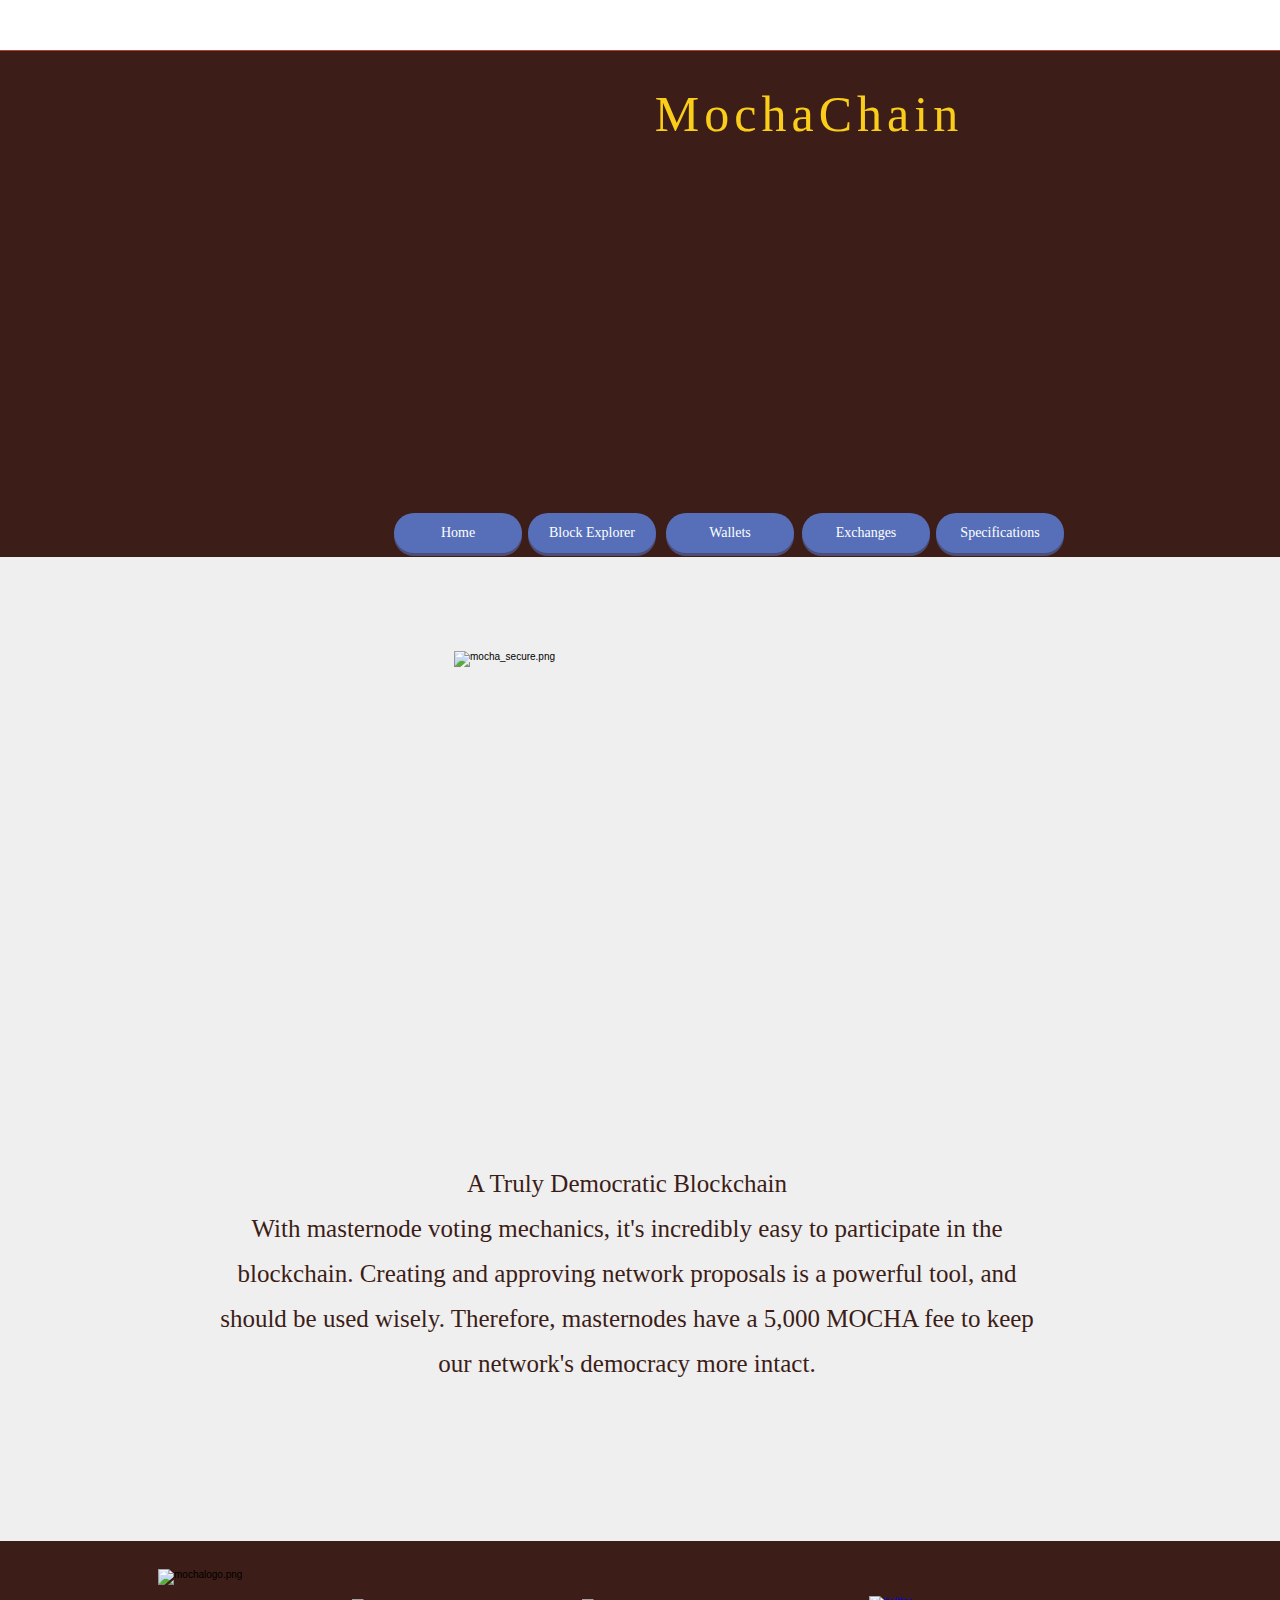
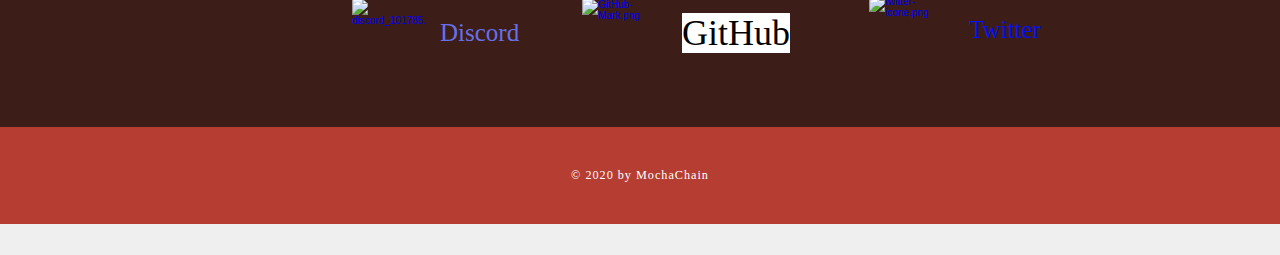
==== commit efff38f5: "rename" ====
--- a/index.html
+++ b/index.html
@@ -1,5 +1,5 @@
 <!DOCTYPE html>
-<!-- saved from url=(0102)file:///C:/Users/trade/Desktop/Mais%20usados/Criptomoedas/Mocha/Wix/V%201.0/Home%20_%20MochaChain.html -->
+<!-- saved from url=(0097)file:///C:/Users/trade/Desktop/Mais%20usados/Criptomoedas/Mocha/Wix/V%201.0/mocha-site/index.html -->
 <html lang="pt" class=""><head><meta http-equiv="Content-Type" content="text/html; charset=UTF-8">
     <meta http-equiv="X-UA-Compatible" content="IE=Edge">
     
@@ -42,23 +42,7 @@
 
 
     <!-- META DATA -->
-    <script src="./Home _ MochaChain_files/bundle.min.js.download"></script><script type="text/javascript">
-        
-
-        var serviceTopology = {"cacheKillerVersion":"1","staticServerUrl":"https://static.parastorage.com/","usersScriptsRoot":"//static.parastorage.com/services/wix-users/2.660.0","biServerUrl":"https://frog.wix.com/","userServerUrl":"https://users.wix.com/","billingServerUrl":"https://premium.wix.com/","mediaRootUrl":"https://static.wixstatic.com/","logServerUrl":"https://frog.wix.com/plebs","monitoringServerUrl":"https://TODO/","usersClientApiUrl":"https://users.wix.com/wix-users","publicStaticBaseUri":"//static.parastorage.com/services/wix-public/1.299.0","basePublicUrl":"https://www.wix.com/","postLoginUrl":"https://www.wix.com/my-account","postSignUpUrl":"https://www.wix.com/new/account","baseDomain":"wix.com","staticMediaUrl":"https://static.wixstatic.com/media","staticAudioUrl":"https://music.wixstatic.com/mp3","staticDocsUrl":"https://docs.wixstatic.com/ugd","emailServer":"https://assets.wix.com/common-services/notification/invoke","blobUrl":"https://static.parastorage.com/wix_blob","htmlEditorUrl":"http://editor.wix.com/html","siteMembersUrl":"https://users.wix.com/wix-sm","scriptsLocationMap":{"automation":"https://static.parastorage.com/services/automation/1.23.0","bootstrap":"https://static.parastorage.com/services/bootstrap/2.1229.80","ck-editor":"https://static.parastorage.com/services/ck-editor/1.87.3","core":"https://static.parastorage.com/services/core/2.1229.80","dbsm-editor-app":"https://static.parastorage.com/services/dbsm-editor-app/1.1369.0","dbsm-viewer-app":"https://static.parastorage.com/services/dbsm-viewer-app/1.1003.0","ecommerce":"https://static.parastorage.com/services/ecommerce/1.203.0","editor-elements":"https://static.parastorage.com/services/editor-elements/1.137.0","fallback-viewer-app":"https://static.parastorage.com/services/fallback-viewer-app/1.0.0","js-platform-apps-configuration":"https://static.parastorage.com/services/js-platform-apps-configuration/1.235.0","js-wixcode-sdk":"https://static.parastorage.com/services/js-wixcode-sdk/1.383.0","langs":"https://static.parastorage.com/services/langs/2.577.0","linguist-flags":"https://static.parastorage.com/services/linguist-flags/1.288.0","promote-analytics-adapter":"https://static.parastorage.com/services/promote-analytics-adapter/2.327.0","promote-seo-renderer":"https://static.parastorage.com/services/promote-seo-renderer/1.2.0","santa":"https://static.parastorage.com/services/santa/1.8980.0","santa-langs":"https://static.parastorage.com/services/santa-langs/1.7170.0","santa-resources":"https://static.parastorage.com/services/santa-resources/1.2.0","santa-site-auth-module":"https://static.parastorage.com/services/santa-site-auth-module/1.9.0","semi-native-sdk":"https://static.parastorage.com/services/semi-native-sdk/1.8.0","sitemembers":"https://static.parastorage.com/services/sm-js-sdk/1.31.0","skins":"https://static.parastorage.com/services/skins/2.1229.80","tbElements":"https://static.parastorage.com/services/editor-elements/1.137.0","tpa":"https://static.parastorage.com/services/tpa/2.1065.0","web":"https://static.parastorage.com/services/web/2.1229.80","wix-bolt":"https://static.parastorage.com/services/wix-bolt/1.5076.0","wix-code-platform":"https://static.parastorage.com/services/wix-code-platform/1.425.0","wix-code-viewer-app":"https://static.parastorage.com/services/wix-code-viewer-app/1.436.0","wix-music-embed":"https://static.parastorage.com/services/wix-music-embed/1.26.0","wix-ui-santa":"https://static.parastorage.com/services/wix-ui-santa/1.1061.0","wixapps":"https://static.parastorage.com/services/wixapps/2.486.0","wixcode-namespaces":"https://static.parastorage.com/services/wixcode-namespaces/1.423.0"},"developerMode":false,"productionMode":true,"staticServerFallbackUrl":"https://sslstatic.wix.com/","staticVideoUrl":"https://video.wixstatic.com/","cloudStorageUrl":"https://static.wixstatic.com/","usersDomainUrl":"https://users.wix.com/wix-users","scriptsDomainUrl":"https://static.parastorage.com/","userFilesUrl":"https://static.parastorage.com/","staticHTMLComponentUrl":"https://charlesifsul-wixsite-com.filesusr.com/","secured":true,"ecommerceCheckoutUrl":"https://www.safer-checkout.com/","premiumServerUrl":"https://premium.wix.com/","digitalGoodsServerUrl":"https://dgs.wixapps.net/","wixCloudBaseDomain":"wix-code.com","mailServiceSuffix":"/_api/common-services/notification/invoke","staticVideoHeadRequestUrl":"https://storage.googleapis.com/video.wixstatic.com","protectedPageResolverUrl":"https://site-pages.wix.com/_api/wix-public-html-info-webapp/resolve_protected_page_urls","mediaUploadServerUrl":"https://files.wix.com/","siteAssetsServerUrl":"https://siteassets.parastorage.com/pages","staticServerWixDomainUrl":"https://www.wix.com/_partials","adaptiveVideoDomain":"https://files.wix.com/","scriptsVersionsMap":{"santa-data-fixer":"1.813.0","santa-site-metadata":"1.636.0","santa-main-r":"1.100.0","ghostable-structure-builder":"1.150.0","viewer-view-mode-json":"1.73.0","stylable-santa-flatten":"1.0.66","remote-widget-structure-builder":"1.164.0"},"publicStaticsUrl":"//static.parastorage.com/services/wix-public/1.299.0"};
-        var santaModels = true;
-        var isStreaming = true;
-        var rendererModel = {"metaSiteId":"4ebe73ea-ce85-4b1a-bdac-772d508b743c","siteInfo":{"documentType":"UGC","applicationType":"HtmlWeb","siteId":"ed6f8cf7-cf81-4e1b-82f8-06157319b1f4","siteTitleSEO":"cgaires"},"clientSpecMap":{"5":{"type":"public","applicationId":5,"appDefinitionId":"14bca956-e09f-f4d6-14d7-466cb3f09103","appDefinitionName":"Wix Cashier","instance":"n2RvZEzZKxqk4uWMveB3JhNucT7AVH35bjBHksetToo.[base64]","instanceId":"9975f59b-f020-4bb0-b83d-99a59883a0dd","sectionPublished":true,"sectionMobilePublished":false,"sectionSeoEnabled":true,"widgets":{},"appRequirements":{"requireSiteMembers":false},"isWixTPA":true,"installedAtDashboard":true,"permissions":{"revoked":false},"appFields":{}},"10":{"type":"public","applicationId":10,"appDefinitionId":"f123e8f1-4350-4c9b-b269-04adfadda977","appDefinitionName":"Promote Home","instance":"oLpfPtsxXrNGUQHwHauWNVCWR4sOc0Zep5zIyZjHFLo.[base64]","instanceId":"dfee762b-6801-43f6-a2f7-1e9be8bee110","sectionPublished":true,"sectionMobilePublished":false,"sectionSeoEnabled":true,"widgets":{},"appRequirements":{"requireSiteMembers":false},"isWixTPA":true,"installedAtDashboard":true,"permissions":{"revoked":false},"appFields":{}},"14":{"type":"public","applicationId":14,"appDefinitionId":"13aa9735-aa50-4bdb-877c-0bb46804bd71","appDefinitionName":"Promote SEO Patterns","instance":"UuGlfqqhI9aFMx52l3NDIEpHLuuqiRE48Lg55IwynoY.[base64]","instanceId":"e1991880-54eb-49bf-ac28-edad411cb3f7","sectionPublished":true,"sectionMobilePublished":false,"sectionSeoEnabled":true,"widgets":{},"appRequirements":{"requireSiteMembers":false},"isWixTPA":true,"installedAtDashboard":true,"permissions":{"revoked":false},"appFields":{}},"20":{"type":"public","applicationId":20,"appDefinitionId":"ea2821fc-7d97-40a9-9f75-772f29178430","appDefinitionName":"Workflows","instance":"CWndZ35MpNZJKf8Al4qvkc_jnkjJXP6pg_UCHdC2bzA.[base64]","instanceId":"31e87354-bfb2-41f1-a0d0-9447ac658389","sectionPublished":true,"sectionMobilePublished":false,"sectionSeoEnabled":true,"widgets":{},"appRequirements":{"requireSiteMembers":false},"isWixTPA":true,"installedAtDashboard":true,"permissions":{"revoked":false},"appFields":{}},"6":{"type":"public","applicationId":6,"appDefinitionId":"13ee94c1-b635-8505-3391-97919052c16f","appDefinitionName":"Wix Invoices","instance":"lNHLjGDOZHY2TSTIEW9HjfZNy3-W2nROj57ji5I8eOY.[base64]","instanceId":"5a268ab7-5efb-4ea7-859d-1950d66c0968","sectionPublished":true,"sectionMobilePublished":false,"sectionSeoEnabled":true,"widgets":{},"appRequirements":{"requireSiteMembers":false},"isWixTPA":true,"installedAtDashboard":true,"permissions":{"revoked":false},"appFields":null},"9":{"type":"public","applicationId":9,"appDefinitionId":"55cd9036-36bb-480b-8ddc-afda3cb2eb8d","appDefinitionName":"PriceQuotes","instance":"rBS-HISxWGxHpB-mxoWEg2Q9uwq-W7KwtjqV24ql-dA.[base64]","instanceId":"56391a86-da01-4fff-b723-c8fc856de8b6","sectionPublished":true,"sectionMobilePublished":false,"sectionSeoEnabled":true,"widgets":{},"appRequirements":{"requireSiteMembers":false},"isWixTPA":true,"installedAtDashboard":true,"permissions":{"revoked":false},"appFields":{}},"13":{"type":"sitemembers","applicationId":13,"collectionType":"Open","collectionFormFace":"Register","collectionExposure":"Public","smcollectionId":"2548cf05-db0b-43e3-9ded-bfdd39b1cf91"},"17":{"type":"public","applicationId":17,"appDefinitionId":"146c0d71-352e-4464-9a03-2e868aabe7b9","appDefinitionName":"Ascend Tasks","instance":"Z_yF_ITaIdn_CJbaFfIRfwqt7WUPjQ-qkqN58OIBR38.[base64]","instanceId":"8d1b1420-94be-4f9d-b04d-bd55e839e029","sectionPublished":true,"sectionMobilePublished":false,"sectionSeoEnabled":true,"widgets":{},"appRequirements":{"requireSiteMembers":false},"isWixTPA":true,"installedAtDashboard":true,"permissions":{"revoked":false},"appFields":{}},"12":{"type":"public","applicationId":12,"appDefinitionId":"1480c568-5cbd-9392-5604-1148f5faffa0","appDefinitionName":"Get Found on Google","instance":"DWxQ6GdQ2MVMlXnQ2FNobTkty2kgBwoUYU8KbhT7c2U.[base64]","instanceId":"575afbae-57f2-4c60-9459-93a47de639d3","sectionPublished":true,"sectionMobilePublished":false,"sectionSeoEnabled":true,"widgets":{},"appRequirements":{"requireSiteMembers":false},"isWixTPA":true,"installedAtDashboard":true,"permissions":{"revoked":false},"appFields":{}},"7":{"type":"public","applicationId":7,"appDefinitionId":"150ae7ee-c74a-eecd-d3d7-2112895b988a","appDefinitionName":"Marketing Integration","instance":"lWu9S4uKM4YtNGlVCqmK5POPqEZpc1p_wx174qrKnV0.[base64]","instanceId":"d7ee746f-0d5c-4b39-b665-42ad2c96dd11","sectionPublished":true,"sectionMobilePublished":false,"sectionSeoEnabled":true,"widgets":{},"appRequirements":{"requireSiteMembers":false},"isWixTPA":true,"installedAtDashboard":true,"permissions":{"revoked":false},"appFields":{}},"-666":{"type":"metasite","metaSiteId":"4ebe73ea-ce85-4b1a-bdac-772d508b743c","appDefId":"22bef345-3c5b-4c18-b782-74d4085112ff","instance":"L71N6-JB90msgNl96FUKTiNaP5ZzUP1QRl-iNoG9nKs.[base64]","appDefinitionId":"22bef345-3c5b-4c18-b782-74d4085112ff","applicationId":-666},"1198":{"type":"public","applicationId":1198,"appDefinitionId":"14517e1a-3ff0-af98-408e-2bd6953c36a2","appDefinitionName":"Wix Chat","instance":"v-zHTAnAwzxPvFs-yACAksyorecI2RgxbZ0x1k5Ix2s.[base64]","instanceId":"0eeb28c4-d3ef-4704-822d-566e1944c959","sectionPublished":true,"sectionMobilePublished":false,"sectionSeoEnabled":true,"widgets":{"14517f3f-ffc5-eced-f592-980aaa0bbb5c":{"widgetUrl":"https:\/\/engage.wixapps.net\/chat-widget-server\/renderChatWidget\/index","widgetId":"14517f3f-ffc5-eced-f592-980aaa0bbb5c","refreshOnWidthChange":true,"gluedOptions":{"placement":"BOTTOM_RIGHT","verticalMargin":0.0,"horizontalMargin":0.0},"published":true,"mobilePublished":false,"seoEnabled":true,"preFetch":false,"shouldBeStretchedByDefault":false,"shouldBeStretchedByDefaultMobile":false,"componentFields":{"iframeWithPlatform":true},"tpaWidgetId":"wix_visitors","default":true}},"appRequirements":{"requireSiteMembers":false},"isWixTPA":true,"installedAtDashboard":false,"permissions":{"revoked":true},"appFields":{"featuresForNewPackagePicker":[{"forPackages":[{"packageId":"Professional","value":"50"},{"packageId":"Sales","value":"150"},{"packageId":"Teams","value":"Unlimited"}]},{"forPackages":[{"packageId":"Professional","value":"true"},{"packageId":"Sales","value":"true"},{"packageId":"Teams","value":"true"}]},{"forPackages":[{"packageId":"Professional","value":"true"},{"packageId":"Sales","value":"true"},{"packageId":"Teams","value":"true"}]},{"forPackages":[{"packageId":"Professional","value":"true"},{"packageId":"Sales","value":"true"},{"packageId":"Teams","value":"true"}]},{"forPackages":[{"packageId":"Professional","value":"true"},{"packageId":"Sales","value":"true"},{"packageId":"Teams","value":"true"}]},{"forPackages":[{"packageId":"Professional","value":"true"},{"packageId":"Sales","value":"true"},{"packageId":"Teams","value":"true"}]},{"forPackages":[{"packageId":"Professional","value":"true"},{"packageId":"Sales","value":"true"},{"packageId":"Teams","value":"true"}]},{"forPackages":[{"packageId":"Professional","value":"true"},{"packageId":"Sales","value":"true"},{"packageId":"Teams","value":"true"}]},{"forPackages":[{"packageId":"Sales","value":"true"},{"packageId":"Teams","value":"true"}]},{"forPackages":[{"packageId":"Teams","value":"true"}]}],"mostPopularPackage":"Sales","premiumBundle":{"parentAppId":"ee21fe60-48c5-45e9-95f4-6ca8f9b1c9d9","parentAppSlug":"ee21fe60-48c5-45e9-95f4-6ca8f9b1c9d9"},"platform":{"optionalApplication":true,"viewerScriptUrl":"https:\/\/static.parastorage.com\/services\/chat-worker\/1.209.0\/viewer-script.bundle.min.js"}}},"18":{"type":"public","applicationId":18,"appDefinitionId":"139ef4fa-c108-8f9a-c7be-d5f492a2c939","appDefinitionName":"Automated Emails","instance":"fJqcSXqD1Jny3JOXebDI3X_2FZJqYD26ekvZSNGTjMM.[base64]","instanceId":"5b88b66a-c74f-4c3c-a6da-150c5b149e38","sectionPublished":true,"sectionMobilePublished":false,"sectionSeoEnabled":true,"widgets":{},"appRequirements":{"requireSiteMembers":false},"isWixTPA":true,"installedAtDashboard":true,"permissions":{"revoked":false}},"16":{"type":"public","applicationId":16,"appDefinitionId":"135c3d92-0fea-1f9d-2ba5-2a1dfb04297e","appDefinitionName":"Email Marketing","instance":"4PfybUvv4heBJf3fT-b1WbZasOkYRhstT_3iPG_zGF4.[base64]","instanceId":"b42b9f40-e9c0-4f7d-aa84-6d58130bce76","sectionPublished":true,"sectionMobilePublished":false,"sectionSeoEnabled":true,"widgets":{"141995eb-c700-8487-6366-a482f7432e2b":{"widgetUrl":"https:\/\/so-feed.codev.wixapps.net\/widget","widgetId":"141995eb-c700-8487-6366-a482f7432e2b","refreshOnWidthChange":true,"mobileUrl":"https:\/\/so-feed.codev.wixapps.net\/widget","published":true,"mobilePublished":true,"seoEnabled":true,"preFetch":false,"shouldBeStretchedByDefault":false,"shouldBeStretchedByDefaultMobile":false,"componentFields":{},"tpaWidgetId":"shoutout_feed","default":true}},"appRequirements":{"requireSiteMembers":false},"isWixTPA":true,"installedAtDashboard":true,"permissions":{"revoked":false},"appFields":{"premiumBundle":{"parentAppId":"ee21fe60-48c5-45e9-95f4-6ca8f9b1c9d9","parentAppSlug":"ee21fe60-48c5-45e9-95f4-6ca8f9b1c9d9"}}},"11":{"type":"public","applicationId":11,"appDefinitionId":"9bead16f-1c73-4cda-b6c4-28cff46988db","appDefinitionName":"Facebook Ads","instance":"C41btatPmJhQHyq11_xbBAxbg9gAG9X9Ypc7r6rFuJo.[base64]","instanceId":"a4b34b4a-9ce1-4724-9bc2-424a3353909b","sectionPublished":true,"sectionMobilePublished":false,"sectionSeoEnabled":true,"widgets":{},"appRequirements":{"requireSiteMembers":false},"isWixTPA":true,"installedAtDashboard":true,"permissions":{"revoked":false},"appFields":{}},"8":{"type":"public","applicationId":8,"appDefinitionId":"a322993b-2c74-426f-bbb8-444db73d0d1b","appDefinitionName":"One App","instance":"zrNlzIPagV2OvuSKys4ypXERYdcwp99hz1QPDqXOw3M.[base64]","instanceId":"6754664b-4e53-4941-bc22-7b83ce1ff556","sectionPublished":true,"sectionMobilePublished":false,"sectionSeoEnabled":true,"widgets":{},"appRequirements":{"requireSiteMembers":false},"isWixTPA":true,"installedAtDashboard":true,"permissions":{"revoked":false},"appFields":{}},"19":{"type":"public","applicationId":19,"appDefinitionId":"307ba931-689c-4b55-bb1d-6a382bad9222","appDefinitionName":"Video Maker","instance":"maSpK3zOlYvfRKZun8vAjJX3zOc8TO0QtQl5bS_b6Z8.[base64]","instanceId":"55c1573e-2f11-4a50-940c-ec582a2fdb27","sectionPublished":true,"sectionMobilePublished":false,"sectionSeoEnabled":true,"widgets":{},"appRequirements":{"requireSiteMembers":false},"isWixTPA":true,"installedAtDashboard":true,"permissions":{"revoked":false},"appFields":{}},"4":{"type":"public","applicationId":4,"appDefinitionId":"141fbfae-511e-6817-c9f0-48993a7547d1","appDefinitionName":"Inbox","instance":"--7i9vRHc0ujr9udn0vB5BMbOzyCuCPfGiPb7vA5Nco.[base64]","instanceId":"336a9024-4a9d-4733-b22c-8eb01d508a26","sectionPublished":true,"sectionMobilePublished":false,"sectionSeoEnabled":true,"widgets":{},"appRequirements":{"requireSiteMembers":false},"isWixTPA":true,"installedAtDashboard":true,"permissions":{"revoked":false},"appFields":{}},"15":{"type":"public","applicationId":15,"appDefinitionId":"14b89688-9b25-5214-d1cb-a3fb9683618b","appDefinitionName":"Mobile App-Social Posts","instance":"xM4tRnuwD8XiylKdc-PObHB8tvdj1NrAyCt9tJHbsEo.[base64]","instanceId":"481b2a93-74a2-461c-b0ed-c3972537cad8","sectionPublished":true,"sectionMobilePublished":false,"sectionSeoEnabled":true,"widgets":{},"appRequirements":{"requireSiteMembers":false},"isWixTPA":true,"installedAtDashboard":true,"permissions":{"revoked":false},"appFields":{}}},"premiumFeatures":[],"geo":"BRA","languageCode":"pt","locale":"pt-br","previewMode":false,"userId":"87ac5967-2f40-4995-abfe-2df3103792c0","siteMetaData":{"preloader":{"uri":"","enabled":false},"adaptiveMobileOn":true,"quickActions":{"socialLinks":[],"colorScheme":"dark","configuration":{"quickActionsMenuEnabled":false,"navigationMenuEnabled":true,"phoneEnabled":false,"emailEnabled":false,"addressEnabled":false,"socialLinksEnabled":false}},"contactInfo":{"companyName":"","phone":"","fax":"","email":"","address":""},"renderHints":{"containsTPA":false,"isMeshReady":true,"containsAppPart":false,"containsAppPart2":false,"componentsCount":{"wysiwyg.viewer.components.HeaderContainer":1,"wysiwyg.viewer.components.BgImageStrip":3,"mobile.core.components.Page":5,"wysiwyg.viewer.components.PagesContainer":1,"wysiwyg.viewer.components.WPhoto":6,"wysiwyg.viewer.components.WRichText":7,"wysiwyg.viewer.components.SiteButton":5,"wysiwyg.viewer.components.mobile.TinyMenu":1,"wysiwyg.viewer.components.PageGroup":1,"wysiwyg.viewer.components.FooterContainer":1},"applications":{}}},"runningExperiments":{"bv_dynamicModelRequest":"old","sv_includeRavenInPreview":"new","useNewWUSDropdown":"old","moveCustomStyleFromMasterPage":"500","helveticaCssInRenderer":"new","sv_contactFormFinalMigrationEditor":"new","se_lineComponent":"new","sv_subscribeFormSendActivityThroughFormBuilder":"new","sv_earlyCloseWelcome":"new","sv_loginSocialBarSelect":"new","bv_responsive_pages_container":"old","bv_corvidAnimate":"new","sv_tpaExternalIdPreventRefresh":"new","removeBadlyDuplicatedPages":"new","sv_autoSaveNoMobileMerge":"new","preloadBoltScript":"new","sv_ampLinkTag":"new","bv_layout_props":"new","sv_newTPANativeDataFlow":"new","sv_contactFormUseFormBuilderSubmit":"new","sv_wixSiteUrlFallback":"new","sv_ssrNoPagesData":"new","sv_twitterMetaTags":"new","sv_addPropsToHostInNativeComponent":"new","bv_flatten_structure":"new","enableAddMissingStyleFixer":"new","sv_moveWixCodeToViewerApp":"new","sv_UploadButtonFilenameHover":"old","sv_addSiteRevisionToMembersCalls":"new","sv_googleMapsRevamp":"new","bv_use_simplified_static_page_pattern":"new","bv_archiveDocumentFile":"new","se_appBuilderPropertyAsSchema":"new","se_santaMembers":"new","se_deserializePlugin":"new","preconnectApps":"new","bv_wixImage":"new","bv_cleanStructure":"new","bv_meshDataServer":"new","sv_blogSocialCounters":"new","bv_preconnectSiteAssets":"new","sv_meshReadyFallback":"new","sv_meshLayout":"new","ds_tpaTranslateHiddenPagesTitle":"new","sv_loadUserGeneratedAppsAfterBootstrap":"new","bv_changeUploadedFontsSrcFormat":"new","ds_useNewWixDataSchemasClient":"new","bv_wixcode_realtime_namespace":"new","sv_multilingualSubDomains":"new","sv_controllerScripts":"new","bv_multilingualAutoRedirect":"new","wixCodeNoIframe":"new","extractPageRefsOnSave":"new","sv_moveRouterDataToRGI":"new","useNewWUSUploadButton":"old","sv_addCurrentCurrencyToTpaUrl":"new","sv_contactFormSendEmailThroughFormBuilder":"new","bv_resetLayoutCounter":"old","sv_nativeComponents":"new","bv_linkUtils_anchorlink_innerTpaRoute":"old","bv_test_shtaweem":"new","bv_removeQueryParams":"new","se_appWidgetAsRoot":"new","useModernBundle":"new","se_videobox_flip":"new","bv_initialize_host_instance_with_navigation_model":"new","bv_use_seo_patterns":"new","sv_tpaAddChatApp":"new","sv_updatePlaceholder":"new","sv_restoreAutosaveWhenMobileFails":"new","bv_wixImagePhaseTwo":"new","reportBiErrorWhenAddingCompWithCustomeStyleId":"new","bv_prefetchBoltWorker":"new","bv_fixLandingPageData":"new","sv_pass_booking_initial_instance_before_save":"new","sv_fasterPagesDataOnLoad":"new","ds_updateAnchorsOnlyOnNavigation":"new","displayWixAdsNewVersion":"new","repeater_anchors_a11y":"new","sv_bookingsFES":"new","sv_fixMobileTapDelay":"new","sv_patchDataDisablesMobileHintsInit":"new","bv_nativeComponents":"new","se_appBuilderVariations":"new","oneAppWixAds":"true","bv_restoreScroll":"new","ADI_MoveCustomStyleFromMasterPage":"new","ds_offlineMigrationEditorScripts":"new","sv_expireAppsInstances":"new","bv_usePlatformAppMetaData":"new","preloadBoltScriptExtra":"new","bv_wixVideo":"new","bv_mediaIdInUploadButton":"new","sv_reparentMobileSOAP":"new","se_videobox_rotate":"new","specs.wus.useNewUploadButton":"false","ds_newAppBuilderMigration":"new","ds_thunderboltNewRenderHints":"new","specs.wus.useNewDropdown":"false","bv_support_ooi_for_seo":"new","sv_meshcors":"new","fontCssInRenderer":"new","sv_contactFormAscendEmail":"new","bv_pageJsonByViewMode":"new"},"urlFormatModel":{"format":"slash","forbiddenPageUriSEOs":["app","apps","_api","robots.txt","sitemap.xml","feed.xml","sites"],"pageIdToResolvedUriSEO":{}},"passwordProtectedPages":[],"useSandboxInHTMLComp":true,"siteMediaToken":"eyJhbGciOiJIUzI1NiJ9.[base64].FEunbZAtce7Qiw5ojDmaq899ACyrr7qDVgGir77xSm0","mediaAuthToken":"eyJhbGciOiJIUzI1NiJ9.[base64].tuZrUt4mM3FraYZjPhGyKtEBrp8cl_yiP-pOe4neO20","pagesPlatformApplications":{},"sitePropertiesInfo":{"siteDisplayName":"MochaChain","locale":"pt-br","currency":"BRL","timeZone":"America\/Sao_Paulo","language":"pt"},"seo":false,"pageList":{"pages":[{"pageId":"leaqk","title":"Specifications","pageUriSEO":"specifications","pageJsonFileName":"87ac59_079119c5772a7149954405fbd6994764_9.json"},{"pageId":"z9m2p","title":"Block Explorer","pageUriSEO":"block-explorer","pageJsonFileName":"87ac59_a333037432a6730a76cf06052312e551_9.json"},{"pageId":"xz6m7","title":"Exchanges","pageUriSEO":"exchanges","pageJsonFileName":"87ac59_1c42d522c5af72f1eccc3a5c2ad589e9_3.json"},{"pageId":"jzksb","title":"Wallets","pageUriSEO":"wallets","pageJsonFileName":"87ac59_b2ac60bb2ad6d90d9855c2e8a27ccac7_9.json"},{"pageId":"mainPage","title":"Home","pageUriSEO":"home","pageJsonFileName":"87ac59_7f65735a5731f70c8d678cb73b23c189_9.json"}],"mainPageId":"mainPage","masterPageJsonFileName":"87ac59_9f494cd0cef1b9d77fcccc3dbb2d8620_11.json","topology":[{"baseUrl":"https:\/\/static.wixstatic.com\/","parts":"sites\/{filename}.z?v=3"},{"baseUrl":"https:\/\/staticorigin.wixstatic.com\/","parts":"sites\/{filename}.z?v=3"},{"baseUrl":"https:\/\/fallback.wix.com\/","parts":"wix-html-editor-pages-webapp\/page\/{filename}"}],"fixedPagePath":{"baseUrl":"siteassets.parastorage.com\/pages","parts":"\/fixedData?ck={ck}&experiments={experiments}&isHttps={isHttps}&isUrlMigrated={isUrlMigrated}&metaSiteId={metaSiteId}&pageId={pageId}&quickActionsMenuEnabled={quickActionsMenuEnabled}&siteId=ed6f8cf7-cf81-4e1b-82f8-06157319b1f4v=3&version={version}"}},"pagePlatformApps":[],"platformControllersOnPage":{"mainPage":{}},"landingPageId":"mainPage"};
-        var publicModel = {"domain":"wixsite.com","externalBaseUrl":"https:\/\/charlesifsul.wixsite.com\/cgaires","unicodeExternalBaseUrl":"https:\/\/charlesifsul.wixsite.com\/cgaires","timeSincePublish":9317,"favicon":"","deviceInfo":{"deviceType":"Desktop","browserType":"Chrome","browserVersion":79},"siteRevision":11,"siteCacheRevision":1582749176566,"sessionInfo":{"hs":-1080488910,"svSession":"7c703d5ac7c74d7fb40776da8ff276e22bd4dd94b37d5e92a8d7d5461c51b81ddcc9df2af6d805a0b59e44bab9b83c181e60994d53964e647acf431e4f798bcd7eacd0672a18e3e5589deef35dbc42fd5434dd90038e492a77b2f9e1cd17daeb","ctToken":"[base64]","isAnonymous":false,"visitorId":"7f934168-7266-44ba-9c54-70cf5ca87daf","siteMemberId":null},"metaSiteFlags":[],"siteMembersProtectedPages":[],"indexable":true,"hasBlogAmp":false,"renderTime":1582749235208,"siteDisplayName":"MochaChain","siteAssets":{"cacheVersions":{"dataFixer":3}},"siteMeshReady":true,"layoutMechanism":"MESH","requestId":"1582749235.03836788489915961","newDeviceInfo":{"uaString":"Mozilla\/5.0 (Windows NT 10.0; Win64; x64) AppleWebKit\/537.36 (KHTML, like Gecko) Chrome\/79.0.3945.130 Safari\/537.36","os":{"type":"Windows","name":"Windows 10"},"browser":{"type":"Chrome","name":"Chrome 79.0.3945.130","major":79},"engine":{"type":"WebKit"},"deviceClass":{"type":"Desktop"}},"cssGridSupported":true,"dynamicModelUrl":"https:\/\/charlesifsul.wixsite.com\/cgaires\/_api\/v2\/dynamicmodel"};
-
-        var googleAnalytics = "";
-        var ipAnonymization = false;
-
-        var googleRemarketing = "";
-        var googleTagManager = "";
-        var facebookRemarketing = "";
-        var yandexMetrika = "";
-    </script>
+    <script src="file:///C:/Users/trade/Desktop/Mais%20usados/Criptomoedas/Mocha/Wix/V%201.0/mocha-site/Home%20_%20MochaChain_files/bundle.min.js.download"></script>
     
     
     <script>
@@ -287,7 +271,7 @@
     
 
     
-        <script async="" src="./Home _ MochaChain_files/bolt-custom-elements.min.js.download" crossorigin="anonymous"></script>
+        <script async="" src="file:///C:/Users/trade/Desktop/Mais%20usados/Criptomoedas/Mocha/Wix/V%201.0/mocha-site/Home%20_%20MochaChain_files/bolt-custom-elements.min.js.download" crossorigin="anonymous"></script>
     
 
     <script>
@@ -306,7 +290,7 @@
         }
     </script>
 
-    <script async="" data-main="https://static.parastorage.com/services/wix-bolt/1.5076.0/bolt-main/app/main-r.min.js" src="./Home _ MochaChain_files/requirejs.min.js.download"></script>
+    <script async="" data-main="https://static.parastorage.com/services/wix-bolt/1.5076.0/bolt-main/app/main-r.min.js" src="file:///C:/Users/trade/Desktop/Mais%20usados/Criptomoedas/Mocha/Wix/V%201.0/mocha-site/Home%20_%20MochaChain_files/requirejs.min.js.download"></script>
 
     
     
@@ -1911,7 +1895,7 @@
     url("//static.parastorage.com/services/santa-resources/resources/viewer/user-site-fonts/fonts/Japanese/Cookhand/v1/WIX-CookHandStd-R.woff") format("woff")
 }
 
-                </style><script type="text/javascript" charset="utf-8" async="" data-requirecontext="_" data-requiremodule="main-r.min" src="./Home _ MochaChain_files/main-r.min.js.download" crossorigin="anonymous"></script>
+                </style><script type="text/javascript" charset="utf-8" async="" data-requirecontext="_" data-requiremodule="main-r.min" src="file:///C:/Users/trade/Desktop/Mais%20usados/Criptomoedas/Mocha/Wix/V%201.0/mocha-site/Home%20_%20MochaChain_files/main-r.min.js.download" crossorigin="anonymous"></script>
             
 
             
@@ -4597,7 +4581,7 @@
   unicode-range: U+0000-00FF, U+0131, U+0152-0153, U+02BB-02BC, U+02C6, U+02DA, U+02DC, U+2000-206F, U+2074, U+20AC, U+2122, U+2191, U+2193, U+2212, U+2215, U+FEFF, U+FFFD;
 }
 
-                </style><script type="text/javascript" charset="utf-8" async="" data-requirecontext="_" data-requiremodule="main-r.min" src="./Home _ MochaChain_files/main-r.min.js(1).download" crossorigin="anonymous"></script><script type="text/javascript" charset="utf-8" async="" data-requirecontext="_" data-requiremodule="main-r.min" src="./Home _ MochaChain_files/main-r.min.js(2).download" crossorigin="anonymous"></script><script type="text/javascript" charset="utf-8" async="" data-requirecontext="_" data-requiremodule="main-r.min" src="./Home _ MochaChain_files/main-r.min.js(3).download" crossorigin="anonymous"></script><script type="text/javascript" charset="utf-8" async="" data-requirecontext="_" data-requiremodule="main-r.min" src="./Home _ MochaChain_files/main-r.min.js(4).download" crossorigin="anonymous"></script>
+                </style><script type="text/javascript" charset="utf-8" async="" data-requirecontext="_" data-requiremodule="main-r.min" src="file:///C:/Users/trade/Desktop/Mais%20usados/Criptomoedas/Mocha/Wix/V%201.0/mocha-site/Home%20_%20MochaChain_files/main-r.min.js(1).download" crossorigin="anonymous"></script><script type="text/javascript" charset="utf-8" async="" data-requirecontext="_" data-requiremodule="main-r.min" src="file:///C:/Users/trade/Desktop/Mais%20usados/Criptomoedas/Mocha/Wix/V%201.0/mocha-site/Home%20_%20MochaChain_files/main-r.min.js(2).download" crossorigin="anonymous"></script><script type="text/javascript" charset="utf-8" async="" data-requirecontext="_" data-requiremodule="main-r.min" src="file:///C:/Users/trade/Desktop/Mais%20usados/Criptomoedas/Mocha/Wix/V%201.0/mocha-site/Home%20_%20MochaChain_files/main-r.min.js(3).download" crossorigin="anonymous"></script><script type="text/javascript" charset="utf-8" async="" data-requirecontext="_" data-requiremodule="main-r.min" src="file:///C:/Users/trade/Desktop/Mais%20usados/Criptomoedas/Mocha/Wix/V%201.0/mocha-site/Home%20_%20MochaChain_files/main-r.min.js(4).download" crossorigin="anonymous"></script>
             
     
 
@@ -4642,7 +4626,7 @@
 
         
 
-        <link rel="preload" href="./Home _ MochaChain_files/bolt-main-r.init.js.download" as="script" crossorigin="anonymous"><link rel="preload" href="./Home _ MochaChain_files/bolt-main-r.animations.js.download" as="script" crossorigin="anonymous"><link rel="preload" href="./Home _ MochaChain_files/bolt-main-prod.js.download" as="script" crossorigin="anonymous"><script type="text/javascript" charset="utf-8" async="" data-requirecontext="_" data-requiremodule="lodash" src="./Home _ MochaChain_files/lodash.min.js.download" crossorigin="anonymous"></script><script charset="utf-8" src="./Home _ MochaChain_files/bolt-main-r.vendors_init.js.download" crossorigin="anonymous"></script><script charset="utf-8" src="./Home _ MochaChain_files/bolt-main-r.init.js.download" crossorigin="anonymous"></script><script charset="utf-8" src="./Home _ MochaChain_files/bolt-main-r.animations.js.download" crossorigin="anonymous"></script><link rel="preload" href="./Home _ MochaChain_files/bolt-main-r.init.js(4).download" as="script" crossorigin="anonymous"><link rel="preload" href="./Home _ MochaChain_files/bolt-main-r.animations.js(4).download" as="script" crossorigin="anonymous"><link rel="preload" href="./Home _ MochaChain_files/bolt-main-prod.js(4).download" as="script" crossorigin="anonymous"><link rel="preload" href="./Home _ MochaChain_files/bolt-main-r.init.js(3).download" as="script" crossorigin="anonymous"><link rel="preload" href="./Home _ MochaChain_files/bolt-main-r.animations.js(3).download" as="script" crossorigin="anonymous"><link rel="preload" href="./Home _ MochaChain_files/bolt-main-prod.js(3).download" as="script" crossorigin="anonymous"><link rel="preload" href="./Home _ MochaChain_files/bolt-main-r.init.js(2).download" as="script" crossorigin="anonymous"><link rel="preload" href="./Home _ MochaChain_files/bolt-main-r.animations.js(2).download" as="script" crossorigin="anonymous"><link rel="preload" href="./Home _ MochaChain_files/bolt-main-prod.js(2).download" as="script" crossorigin="anonymous"><link rel="preload" href="./Home _ MochaChain_files/bolt-main-r.init.js(1).download" as="script" crossorigin="anonymous"><link rel="preload" href="./Home _ MochaChain_files/bolt-main-r.animations.js(1).download" as="script" crossorigin="anonymous"><link rel="preload" href="./Home _ MochaChain_files/bolt-main-prod.js(1).download" as="script" crossorigin="anonymous"><link rel="preload" href="./Home _ MochaChain_files/santa-components.prod.js.download" as="script" crossorigin="anonymous"><link rel="preload" href="./Home _ MochaChain_files/warmupUtils.min.js.download" as="script" crossorigin="anonymous"><link rel="preload" href="./Home _ MochaChain_files/skins.min.js.download" as="script" crossorigin="anonymous"><link rel="preload" href="./Home _ MochaChain_files/layout.min.js.download" as="script" crossorigin="anonymous"><link rel="preload" href="./Home _ MochaChain_files/bolt-components.js.download" as="script" crossorigin="anonymous"><script type="text/javascript" charset="utf-8" async="" data-requirecontext="_" data-requiremodule="warmupUtils" src="./Home _ MochaChain_files/warmupUtils.min.js.download" crossorigin="anonymous"></script><script type="text/javascript" charset="utf-8" async="" data-requirecontext="_" data-requiremodule="zepto" src="./Home _ MochaChain_files/zepto.min.js.download" crossorigin="anonymous"></script><script type="text/javascript" charset="utf-8" async="" data-requirecontext="_" data-requiremodule="wix-ui-santa/dataRefs.bundle" src="./Home _ MochaChain_files/dataRefs.bundle.js.download" crossorigin="anonymous"></script><script type="text/javascript" charset="utf-8" async="" data-requirecontext="_" data-requiremodule="warmupUtilsLib" src="./Home _ MochaChain_files/warmupUtils.js.download" crossorigin="anonymous"></script><script type="text/javascript" charset="utf-8" async="" data-requirecontext="_" data-requiremodule="image-client-api" src="./Home _ MochaChain_files/imageClientApi.js.download" crossorigin="anonymous"></script><script type="text/javascript" charset="utf-8" async="" data-requirecontext="_" data-requiremodule="create-react-class" src="./Home _ MochaChain_files/bundle.min.js(1).download" crossorigin="anonymous"></script><script type="text/javascript" charset="utf-8" async="" data-requirecontext="_" data-requiremodule="reactDOM" src="./Home _ MochaChain_files/react-dom.production.min.js.download" crossorigin="anonymous"></script><script type="text/javascript" charset="utf-8" async="" data-requirecontext="_" data-requiremodule="react" src="./Home _ MochaChain_files/react.production.min.js.download" crossorigin="anonymous"></script><script type="text/javascript" charset="utf-8" async="" data-requirecontext="_" data-requiremodule="skinUtils" src="./Home _ MochaChain_files/skin-utils.js.download" crossorigin="anonymous"></script><script type="text/javascript" charset="utf-8" async="" data-requirecontext="_" data-requiremodule="thirdPartyAnalytics" src="./Home _ MochaChain_files/thirdPartyAnalytics.min.js.download" crossorigin="anonymous"></script><script type="text/javascript" charset="utf-8" async="" data-requirecontext="_" data-requiremodule="skins" src="./Home _ MochaChain_files/skins.min.js.download" crossorigin="anonymous"></script><script type="text/javascript" charset="utf-8" async="" data-requirecontext="_" data-requiremodule="mobileLayoutUtils" src="./Home _ MochaChain_files/mobileLayoutUtils.js.download" crossorigin="anonymous"></script><script type="text/javascript" charset="utf-8" async="" data-requirecontext="_" data-requiremodule="data-capsule" src="./Home _ MochaChain_files/frame-listener.bundle.min.js.download" crossorigin="anonymous"></script><script type="text/javascript" charset="utf-8" async="" data-requirecontext="_" data-requiremodule="santa-core-utils" src="./Home _ MochaChain_files/coreUtils.js.download" crossorigin="anonymous"></script><script type="text/javascript" charset="utf-8" async="" data-requirecontext="_" data-requiremodule="coreUtils" src="./Home _ MochaChain_files/coreUtils.min.js.download" crossorigin="anonymous"></script><script type="text/javascript" charset="utf-8" async="" data-requirecontext="_" data-requiremodule="wixFreemiumBanner" src="./Home _ MochaChain_files/wixFreemiumBanner.min.js.download" crossorigin="anonymous"></script><script type="text/javascript" charset="utf-8" async="" data-requirecontext="_" data-requiremodule="tpaComponents" src="./Home _ MochaChain_files/tpaComponents.min.js.download" crossorigin="anonymous"></script><script type="text/javascript" charset="utf-8" async="" data-requirecontext="_" data-requiremodule="textCommon" src="./Home _ MochaChain_files/textCommon.min.js.download" crossorigin="anonymous"></script><script type="text/javascript" charset="utf-8" async="" data-requirecontext="_" data-requiremodule="skinExports" src="./Home _ MochaChain_files/skinExports.min.js.download" crossorigin="anonymous"></script><script type="text/javascript" charset="utf-8" async="" data-requirecontext="_" data-requiremodule="santa-components" src="./Home _ MochaChain_files/santa-components.prod.js.download" crossorigin="anonymous"></script><script type="text/javascript" charset="utf-8" async="" data-requirecontext="_" data-requiremodule="pmrpc" src="./Home _ MochaChain_files/pm-rpc.min.js.download" crossorigin="anonymous"></script><script type="text/javascript" charset="utf-8" async="" data-requirecontext="_" data-requiremodule="imageZoom" src="./Home _ MochaChain_files/imageZoom.min.js.download" crossorigin="anonymous"></script><script type="text/javascript" charset="utf-8" async="" data-requirecontext="_" data-requiremodule="galleriesCommon" src="./Home _ MochaChain_files/galleriesCommon.min.js.download" crossorigin="anonymous"></script><script type="text/javascript" charset="utf-8" async="" data-requirecontext="_" data-requiremodule="displayer" src="./Home _ MochaChain_files/displayer.min.js.download" crossorigin="anonymous"></script><script type="text/javascript" charset="utf-8" async="" data-requirecontext="_" data-requiremodule="backgroundCommon" src="./Home _ MochaChain_files/backgroundCommon.min.js.download" crossorigin="anonymous"></script><script type="text/javascript" charset="utf-8" async="" data-requirecontext="_" data-requiremodule="componentsCore" src="./Home _ MochaChain_files/componentsCore.min.js.download" crossorigin="anonymous"></script><script type="text/javascript" charset="utf-8" async="" data-requirecontext="_" data-requiremodule="bolt-components" src="./Home _ MochaChain_files/bolt-components.js.download" crossorigin="anonymous"></script><script type="text/javascript" charset="utf-8" async="" data-requirecontext="_" data-requiremodule="components" src="./Home _ MochaChain_files/components.min.js.download" crossorigin="anonymous"></script><script type="text/javascript" charset="utf-8" async="" data-requirecontext="_" data-requiremodule="wix-dom-sanitizer" src="./Home _ MochaChain_files/wix-dom-sanitizer.js.download" crossorigin="anonymous"></script><script type="text/javascript" charset="utf-8" async="" data-requirecontext="_" data-requiremodule="layout" src="./Home _ MochaChain_files/layout.min.js.download" crossorigin="anonymous"></script><script type="text/javascript" charset="utf-8" async="" data-requirecontext="_" data-requiremodule="bolt-main" src="./Home _ MochaChain_files/bolt-main-prod.js.download" crossorigin="anonymous"></script><script type="text/javascript" charset="utf-8" async="" data-requirecontext="_" data-requiremodule="TweenMax" src="./Home _ MochaChain_files/TweenMax.min.js.download" crossorigin="anonymous"></script><script type="text/javascript" charset="utf-8" async="" data-requirecontext="_" data-requiremodule="santa-animations" src="./Home _ MochaChain_files/santa-animations.js.download" crossorigin="anonymous"></script><script type="text/javascript" charset="utf-8" async="" data-requirecontext="_" data-requiremodule="ScrollToPlugin" src="./Home _ MochaChain_files/ScrollToPlugin.min.js.download" crossorigin="anonymous"></script><script type="text/javascript" charset="utf-8" async="" data-requirecontext="_" data-requiremodule="santa-components-layout" src="./Home _ MochaChain_files/santa-components-layout.prod.js.download" crossorigin="anonymous"></script><script type="text/javascript" charset="utf-8" async="" data-requirecontext="_" data-requiremodule="wix-ui-santa/viewerComponentService.bundle" src="./Home _ MochaChain_files/viewerComponentService.bundle.js.download" crossorigin="anonymous"></script><script type="text/javascript" charset="utf-8" async="" data-requirecontext="_" data-requiremodule="wix-ui-santa/overrides.bundle" src="./Home _ MochaChain_files/overrides.bundle.js.download" crossorigin="anonymous"></script><script type="text/javascript" charset="utf-8" async="" data-requirecontext="_" data-requiremodule="wix-ui-santa/dataRefs.bundle.min" src="./Home _ MochaChain_files/dataRefs.bundle.min.js.download" crossorigin="anonymous"></script><script type="text/javascript" charset="utf-8" async="" data-requirecontext="_" data-requiremodule="xss" src="./Home _ MochaChain_files/xss.min.js.download" crossorigin="anonymous"></script><script type="text/javascript" charset="utf-8" async="" data-requirecontext="_" data-requiremodule="color" src="./Home _ MochaChain_files/color.min.js.download" crossorigin="anonymous"></script><script type="text/javascript" charset="utf-8" async="" data-requirecontext="_" data-requiremodule="promote-analytics-adapter" src="./Home _ MochaChain_files/analytics-event-adapter.bundle.min.js.download" crossorigin="anonymous"></script><script type="text/javascript" charset="utf-8" async="" data-requirecontext="_" data-requiremodule="lodash" src="./Home _ MochaChain_files/lodash.min.js(1).download" crossorigin="anonymous"></script><script charset="utf-8" src="./Home _ MochaChain_files/bolt-main-r.vendors_init.js(1).download" crossorigin="anonymous"></script><script type="text/javascript" charset="utf-8" async="" data-requirecontext="_" data-requiremodule="lodash" src="./Home _ MochaChain_files/lodash.min.js(2).download" crossorigin="anonymous"></script><script charset="utf-8" src="./Home _ MochaChain_files/bolt-main-r.init.js(1).download" crossorigin="anonymous"></script><script type="text/javascript" charset="utf-8" async="" data-requirecontext="_" data-requiremodule="lodash" src="./Home _ MochaChain_files/lodash.min.js(3).download" crossorigin="anonymous"></script><script type="text/javascript" charset="utf-8" async="" data-requirecontext="_" data-requiremodule="lodash" src="./Home _ MochaChain_files/lodash.min.js(4).download" crossorigin="anonymous"></script><script charset="utf-8" src="./Home _ MochaChain_files/bolt-main-r.animations.js(1).download" crossorigin="anonymous"></script><link rel="preload" href="./Home _ MochaChain_files/santa-components.prod.js(1).download" as="script" crossorigin="anonymous"><link rel="preload" href="./Home _ MochaChain_files/warmupUtils.min.js(1).download" as="script" crossorigin="anonymous"><link rel="preload" href="./Home _ MochaChain_files/skins.min.js(1).download" as="script" crossorigin="anonymous"><link rel="preload" href="./Home _ MochaChain_files/layout.min.js(1).download" as="script" crossorigin="anonymous"><link rel="preload" href="./Home _ MochaChain_files/bolt-components.js(1).download" as="script" crossorigin="anonymous"><script type="text/javascript" charset="utf-8" async="" data-requirecontext="_" data-requiremodule="warmupUtils" src="./Home _ MochaChain_files/warmupUtils.min.js(1).download" crossorigin="anonymous"></script><script type="text/javascript" charset="utf-8" async="" data-requirecontext="_" data-requiremodule="zepto" src="./Home _ MochaChain_files/zepto.min.js(1).download" crossorigin="anonymous"></script><script type="text/javascript" charset="utf-8" async="" data-requirecontext="_" data-requiremodule="wix-ui-santa/dataRefs.bundle" src="./Home _ MochaChain_files/dataRefs.bundle.js(1).download" crossorigin="anonymous"></script><script type="text/javascript" charset="utf-8" async="" data-requirecontext="_" data-requiremodule="warmupUtilsLib" src="./Home _ MochaChain_files/warmupUtils.js(1).download" crossorigin="anonymous"></script><script type="text/javascript" charset="utf-8" async="" data-requirecontext="_" data-requiremodule="image-client-api" src="./Home _ MochaChain_files/imageClientApi.js(1).download" crossorigin="anonymous"></script><script type="text/javascript" charset="utf-8" async="" data-requirecontext="_" data-requiremodule="create-react-class" src="./Home _ MochaChain_files/bundle.min.js(2).download" crossorigin="anonymous"></script><script type="text/javascript" charset="utf-8" async="" data-requirecontext="_" data-requiremodule="reactDOM" src="./Home _ MochaChain_files/react-dom.production.min.js(1).download" crossorigin="anonymous"></script><script type="text/javascript" charset="utf-8" async="" data-requirecontext="_" data-requiremodule="react" src="./Home _ MochaChain_files/react.production.min.js(1).download" crossorigin="anonymous"></script><script type="text/javascript" charset="utf-8" async="" data-requirecontext="_" data-requiremodule="skinUtils" src="./Home _ MochaChain_files/skin-utils.js(1).download" crossorigin="anonymous"></script><script type="text/javascript" charset="utf-8" async="" data-requirecontext="_" data-requiremodule="thirdPartyAnalytics" src="./Home _ MochaChain_files/thirdPartyAnalytics.min.js(1).download" crossorigin="anonymous"></script><script type="text/javascript" charset="utf-8" async="" data-requirecontext="_" data-requiremodule="skins" src="./Home _ MochaChain_files/skins.min.js(1).download" crossorigin="anonymous"></script><script type="text/javascript" charset="utf-8" async="" data-requirecontext="_" data-requiremodule="mobileLayoutUtils" src="./Home _ MochaChain_files/mobileLayoutUtils.js(1).download" crossorigin="anonymous"></script><script type="text/javascript" charset="utf-8" async="" data-requirecontext="_" data-requiremodule="data-capsule" src="./Home _ MochaChain_files/frame-listener.bundle.min.js(1).download" crossorigin="anonymous"></script><script type="text/javascript" charset="utf-8" async="" data-requirecontext="_" data-requiremodule="santa-core-utils" src="./Home _ MochaChain_files/coreUtils.js(1).download" crossorigin="anonymous"></script><script type="text/javascript" charset="utf-8" async="" data-requirecontext="_" data-requiremodule="coreUtils" src="./Home _ MochaChain_files/coreUtils.min.js(1).download" crossorigin="anonymous"></script><script type="text/javascript" charset="utf-8" async="" data-requirecontext="_" data-requiremodule="wixFreemiumBanner" src="./Home _ MochaChain_files/wixFreemiumBanner.min.js(1).download" crossorigin="anonymous"></script><script type="text/javascript" charset="utf-8" async="" data-requirecontext="_" data-requiremodule="tpaComponents" src="./Home _ MochaChain_files/tpaComponents.min.js(1).download" crossorigin="anonymous"></script><script type="text/javascript" charset="utf-8" async="" data-requirecontext="_" data-requiremodule="textCommon" src="./Home _ MochaChain_files/textCommon.min.js(1).download" crossorigin="anonymous"></script><script type="text/javascript" charset="utf-8" async="" data-requirecontext="_" data-requiremodule="skinExports" src="./Home _ MochaChain_files/skinExports.min.js(1).download" crossorigin="anonymous"></script><script type="text/javascript" charset="utf-8" async="" data-requirecontext="_" data-requiremodule="santa-components" src="./Home _ MochaChain_files/santa-components.prod.js(1).download" crossorigin="anonymous"></script><script type="text/javascript" charset="utf-8" async="" data-requirecontext="_" data-requiremodule="pmrpc" src="./Home _ MochaChain_files/pm-rpc.min.js(1).download" crossorigin="anonymous"></script><script type="text/javascript" charset="utf-8" async="" data-requirecontext="_" data-requiremodule="imageZoom" src="./Home _ MochaChain_files/imageZoom.min.js(1).download" crossorigin="anonymous"></script><script type="text/javascript" charset="utf-8" async="" data-requirecontext="_" data-requiremodule="galleriesCommon" src="./Home _ MochaChain_files/galleriesCommon.min.js(1).download" crossorigin="anonymous"></script><script type="text/javascript" charset="utf-8" async="" data-requirecontext="_" data-requiremodule="displayer" src="./Home _ MochaChain_files/displayer.min.js(1).download" crossorigin="anonymous"></script><script type="text/javascript" charset="utf-8" async="" data-requirecontext="_" data-requiremodule="backgroundCommon" src="./Home _ MochaChain_files/backgroundCommon.min.js(1).download" crossorigin="anonymous"></script><script type="text/javascript" charset="utf-8" async="" data-requirecontext="_" data-requiremodule="componentsCore" src="./Home _ MochaChain_files/componentsCore.min.js(1).download" crossorigin="anonymous"></script><script type="text/javascript" charset="utf-8" async="" data-requirecontext="_" data-requiremodule="bolt-components" src="./Home _ MochaChain_files/bolt-components.js(1).download" crossorigin="anonymous"></script><script type="text/javascript" charset="utf-8" async="" data-requirecontext="_" data-requiremodule="components" src="./Home _ MochaChain_files/components.min.js(1).download" crossorigin="anonymous"></script><script type="text/javascript" charset="utf-8" async="" data-requirecontext="_" data-requiremodule="wix-dom-sanitizer" src="./Home _ MochaChain_files/wix-dom-sanitizer.js(1).download" crossorigin="anonymous"></script><script type="text/javascript" charset="utf-8" async="" data-requirecontext="_" data-requiremodule="layout" src="./Home _ MochaChain_files/layout.min.js(1).download" crossorigin="anonymous"></script><script type="text/javascript" charset="utf-8" async="" data-requirecontext="_" data-requiremodule="bolt-main" src="./Home _ MochaChain_files/bolt-main-prod.js(1).download" crossorigin="anonymous"></script><script type="text/javascript" charset="utf-8" async="" data-requirecontext="_" data-requiremodule="TweenMax" src="./Home _ MochaChain_files/TweenMax.min.js(1).download" crossorigin="anonymous"></script><script type="text/javascript" charset="utf-8" async="" data-requirecontext="_" data-requiremodule="santa-animations" src="./Home _ MochaChain_files/santa-animations.js(1).download" crossorigin="anonymous"></script><script type="text/javascript" charset="utf-8" async="" data-requirecontext="_" data-requiremodule="ScrollToPlugin" src="./Home _ MochaChain_files/ScrollToPlugin.min.js(1).download" crossorigin="anonymous"></script><script type="text/javascript" charset="utf-8" async="" data-requirecontext="_" data-requiremodule="wix-ui-santa/dataRefs.bundle.min" src="./Home _ MochaChain_files/dataRefs.bundle.min.js(1).download" crossorigin="anonymous"></script><script type="text/javascript" charset="utf-8" async="" data-requirecontext="_" data-requiremodule="santa-components-layout" src="./Home _ MochaChain_files/santa-components-layout.prod.js(1).download" crossorigin="anonymous"></script><script type="text/javascript" charset="utf-8" async="" data-requirecontext="_" data-requiremodule="wix-ui-santa/viewerComponentService.bundle" src="./Home _ MochaChain_files/viewerComponentService.bundle.js(1).download" crossorigin="anonymous"></script><script type="text/javascript" charset="utf-8" async="" data-requirecontext="_" data-requiremodule="wix-ui-santa/overrides.bundle" src="./Home _ MochaChain_files/overrides.bundle.js(1).download" crossorigin="anonymous"></script><script type="text/javascript" charset="utf-8" async="" data-requirecontext="_" data-requiremodule="xss" src="./Home _ MochaChain_files/xss.min.js(1).download" crossorigin="anonymous"></script><script type="text/javascript" charset="utf-8" async="" data-requirecontext="_" data-requiremodule="color" src="./Home _ MochaChain_files/color.min.js(1).download" crossorigin="anonymous"></script><script type="text/javascript" charset="utf-8" async="" data-requirecontext="_" data-requiremodule="promote-analytics-adapter" src="./Home _ MochaChain_files/analytics-event-adapter.bundle.min.js(1).download" crossorigin="anonymous"></script><script charset="utf-8" src="./Home _ MochaChain_files/bolt-main-r.vendors_init.js(2).download" crossorigin="anonymous"></script><script charset="utf-8" src="./Home _ MochaChain_files/bolt-main-r.init.js(2).download" crossorigin="anonymous"></script><script charset="utf-8" src="./Home _ MochaChain_files/bolt-main-r.animations.js(2).download" crossorigin="anonymous"></script><link rel="preload" href="./Home _ MochaChain_files/santa-components.prod.js(2).download" as="script" crossorigin="anonymous"><link rel="preload" href="./Home _ MochaChain_files/warmupUtils.min.js(2).download" as="script" crossorigin="anonymous"><link rel="preload" href="./Home _ MochaChain_files/skins.min.js(2).download" as="script" crossorigin="anonymous"><link rel="preload" href="./Home _ MochaChain_files/layout.min.js(2).download" as="script" crossorigin="anonymous"><link rel="preload" href="./Home _ MochaChain_files/bolt-components.js(2).download" as="script" crossorigin="anonymous"><script type="text/javascript" charset="utf-8" async="" data-requirecontext="_" data-requiremodule="warmupUtils" src="./Home _ MochaChain_files/warmupUtils.min.js(2).download" crossorigin="anonymous"></script><script type="text/javascript" charset="utf-8" async="" data-requirecontext="_" data-requiremodule="zepto" src="./Home _ MochaChain_files/zepto.min.js(2).download" crossorigin="anonymous"></script><script type="text/javascript" charset="utf-8" async="" data-requirecontext="_" data-requiremodule="wix-ui-santa/dataRefs.bundle" src="./Home _ MochaChain_files/dataRefs.bundle.js(2).download" crossorigin="anonymous"></script><script type="text/javascript" charset="utf-8" async="" data-requirecontext="_" data-requiremodule="warmupUtilsLib" src="./Home _ MochaChain_files/warmupUtils.js(2).download" crossorigin="anonymous"></script><script type="text/javascript" charset="utf-8" async="" data-requirecontext="_" data-requiremodule="image-client-api" src="./Home _ MochaChain_files/imageClientApi.js(2).download" crossorigin="anonymous"></script><script type="text/javascript" charset="utf-8" async="" data-requirecontext="_" data-requiremodule="create-react-class" src="./Home _ MochaChain_files/bundle.min.js(3).download" crossorigin="anonymous"></script><script type="text/javascript" charset="utf-8" async="" data-requirecontext="_" data-requiremodule="reactDOM" src="./Home _ MochaChain_files/react-dom.production.min.js(2).download" crossorigin="anonymous"></script><script type="text/javascript" charset="utf-8" async="" data-requirecontext="_" data-requiremodule="react" src="./Home _ MochaChain_files/react.production.min.js(2).download" crossorigin="anonymous"></script><script type="text/javascript" charset="utf-8" async="" data-requirecontext="_" data-requiremodule="skinUtils" src="./Home _ MochaChain_files/skin-utils.js(2).download" crossorigin="anonymous"></script><script type="text/javascript" charset="utf-8" async="" data-requirecontext="_" data-requiremodule="thirdPartyAnalytics" src="./Home _ MochaChain_files/thirdPartyAnalytics.min.js(2).download" crossorigin="anonymous"></script><script type="text/javascript" charset="utf-8" async="" data-requirecontext="_" data-requiremodule="skins" src="./Home _ MochaChain_files/skins.min.js(2).download" crossorigin="anonymous"></script><script type="text/javascript" charset="utf-8" async="" data-requirecontext="_" data-requiremodule="mobileLayoutUtils" src="./Home _ MochaChain_files/mobileLayoutUtils.js(2).download" crossorigin="anonymous"></script><script type="text/javascript" charset="utf-8" async="" data-requirecontext="_" data-requiremodule="data-capsule" src="./Home _ MochaChain_files/frame-listener.bundle.min.js(2).download" crossorigin="anonymous"></script><script type="text/javascript" charset="utf-8" async="" data-requirecontext="_" data-requiremodule="santa-core-utils" src="./Home _ MochaChain_files/coreUtils.js(2).download" crossorigin="anonymous"></script><script type="text/javascript" charset="utf-8" async="" data-requirecontext="_" data-requiremodule="coreUtils" src="./Home _ MochaChain_files/coreUtils.min.js(2).download" crossorigin="anonymous"></script><script type="text/javascript" charset="utf-8" async="" data-requirecontext="_" data-requiremodule="wixFreemiumBanner" src="./Home _ MochaChain_files/wixFreemiumBanner.min.js(2).download" crossorigin="anonymous"></script><script type="text/javascript" charset="utf-8" async="" data-requirecontext="_" data-requiremodule="tpaComponents" src="./Home _ MochaChain_files/tpaComponents.min.js(2).download" crossorigin="anonymous"></script><script type="text/javascript" charset="utf-8" async="" data-requirecontext="_" data-requiremodule="textCommon" src="./Home _ MochaChain_files/textCommon.min.js(2).download" crossorigin="anonymous"></script><script type="text/javascript" charset="utf-8" async="" data-requirecontext="_" data-requiremodule="skinExports" src="./Home _ MochaChain_files/skinExports.min.js(2).download" crossorigin="anonymous"></script><script type="text/javascript" charset="utf-8" async="" data-requirecontext="_" data-requiremodule="santa-components" src="./Home _ MochaChain_files/santa-components.prod.js(2).download" crossorigin="anonymous"></script><script type="text/javascript" charset="utf-8" async="" data-requirecontext="_" data-requiremodule="pmrpc" src="./Home _ MochaChain_files/pm-rpc.min.js(2).download" crossorigin="anonymous"></script><script type="text/javascript" charset="utf-8" async="" data-requirecontext="_" data-requiremodule="imageZoom" src="./Home _ MochaChain_files/imageZoom.min.js(2).download" crossorigin="anonymous"></script><script type="text/javascript" charset="utf-8" async="" data-requirecontext="_" data-requiremodule="galleriesCommon" src="./Home _ MochaChain_files/galleriesCommon.min.js(2).download" crossorigin="anonymous"></script><script type="text/javascript" charset="utf-8" async="" data-requirecontext="_" data-requiremodule="displayer" src="./Home _ MochaChain_files/displayer.min.js(2).download" crossorigin="anonymous"></script><script type="text/javascript" charset="utf-8" async="" data-requirecontext="_" data-requiremodule="backgroundCommon" src="./Home _ MochaChain_files/backgroundCommon.min.js(2).download" crossorigin="anonymous"></script><script type="text/javascript" charset="utf-8" async="" data-requirecontext="_" data-requiremodule="componentsCore" src="./Home _ MochaChain_files/componentsCore.min.js(2).download" crossorigin="anonymous"></script><script type="text/javascript" charset="utf-8" async="" data-requirecontext="_" data-requiremodule="bolt-components" src="./Home _ MochaChain_files/bolt-components.js(2).download" crossorigin="anonymous"></script><script type="text/javascript" charset="utf-8" async="" data-requirecontext="_" data-requiremodule="components" src="./Home _ MochaChain_files/components.min.js(2).download" crossorigin="anonymous"></script><script type="text/javascript" charset="utf-8" async="" data-requirecontext="_" data-requiremodule="wix-dom-sanitizer" src="./Home _ MochaChain_files/wix-dom-sanitizer.js(2).download" crossorigin="anonymous"></script><script type="text/javascript" charset="utf-8" async="" data-requirecontext="_" data-requiremodule="layout" src="./Home _ MochaChain_files/layout.min.js(2).download" crossorigin="anonymous"></script><script type="text/javascript" charset="utf-8" async="" data-requirecontext="_" data-requiremodule="bolt-main" src="./Home _ MochaChain_files/bolt-main-prod.js(2).download" crossorigin="anonymous"></script><script type="text/javascript" charset="utf-8" async="" data-requirecontext="_" data-requiremodule="TweenMax" src="./Home _ MochaChain_files/TweenMax.min.js(2).download" crossorigin="anonymous"></script><script type="text/javascript" charset="utf-8" async="" data-requirecontext="_" data-requiremodule="santa-animations" src="./Home _ MochaChain_files/santa-animations.js(2).download" crossorigin="anonymous"></script><script type="text/javascript" charset="utf-8" async="" data-requirecontext="_" data-requiremodule="ScrollToPlugin" src="./Home _ MochaChain_files/ScrollToPlugin.min.js(2).download" crossorigin="anonymous"></script><script type="text/javascript" charset="utf-8" async="" data-requirecontext="_" data-requiremodule="santa-components-layout" src="./Home _ MochaChain_files/santa-components-layout.prod.js(2).download" crossorigin="anonymous"></script><script type="text/javascript" charset="utf-8" async="" data-requirecontext="_" data-requiremodule="wix-ui-santa/viewerComponentService.bundle" src="./Home _ MochaChain_files/viewerComponentService.bundle.js(2).download" crossorigin="anonymous"></script><script type="text/javascript" charset="utf-8" async="" data-requirecontext="_" data-requiremodule="wix-ui-santa/overrides.bundle" src="./Home _ MochaChain_files/overrides.bundle.js(2).download" crossorigin="anonymous"></script><script type="text/javascript" charset="utf-8" async="" data-requirecontext="_" data-requiremodule="xss" src="./Home _ MochaChain_files/xss.min.js(2).download" crossorigin="anonymous"></script><script type="text/javascript" charset="utf-8" async="" data-requirecontext="_" data-requiremodule="wix-ui-santa/dataRefs.bundle.min" src="./Home _ MochaChain_files/dataRefs.bundle.min.js(2).download" crossorigin="anonymous"></script><script type="text/javascript" charset="utf-8" async="" data-requirecontext="_" data-requiremodule="color" src="./Home _ MochaChain_files/color.min.js(2).download" crossorigin="anonymous"></script><script type="text/javascript" charset="utf-8" async="" data-requirecontext="_" data-requiremodule="promote-analytics-adapter" src="./Home _ MochaChain_files/analytics-event-adapter.bundle.min.js(2).download" crossorigin="anonymous"></script><script charset="utf-8" src="./Home _ MochaChain_files/bolt-main-r.vendors_init.js(3).download" crossorigin="anonymous"></script><script charset="utf-8" src="./Home _ MochaChain_files/bolt-main-r.init.js(3).download" crossorigin="anonymous"></script><script charset="utf-8" src="./Home _ MochaChain_files/bolt-main-r.animations.js(3).download" crossorigin="anonymous"></script><link rel="preload" href="./Home _ MochaChain_files/santa-components.prod.js(3).download" as="script" crossorigin="anonymous"><link rel="preload" href="./Home _ MochaChain_files/warmupUtils.min.js(3).download" as="script" crossorigin="anonymous"><link rel="preload" href="./Home _ MochaChain_files/skins.min.js(3).download" as="script" crossorigin="anonymous"><link rel="preload" href="./Home _ MochaChain_files/layout.min.js(3).download" as="script" crossorigin="anonymous"><link rel="preload" href="./Home _ MochaChain_files/bolt-components.js(3).download" as="script" crossorigin="anonymous"><script type="text/javascript" charset="utf-8" async="" data-requirecontext="_" data-requiremodule="warmupUtils" src="./Home _ MochaChain_files/warmupUtils.min.js(3).download" crossorigin="anonymous"></script><script type="text/javascript" charset="utf-8" async="" data-requirecontext="_" data-requiremodule="zepto" src="./Home _ MochaChain_files/zepto.min.js(3).download" crossorigin="anonymous"></script><script type="text/javascript" charset="utf-8" async="" data-requirecontext="_" data-requiremodule="wix-ui-santa/dataRefs.bundle" src="./Home _ MochaChain_files/dataRefs.bundle.js(3).download" crossorigin="anonymous"></script><script type="text/javascript" charset="utf-8" async="" data-requirecontext="_" data-requiremodule="warmupUtilsLib" src="./Home _ MochaChain_files/warmupUtils.js(3).download" crossorigin="anonymous"></script><script type="text/javascript" charset="utf-8" async="" data-requirecontext="_" data-requiremodule="image-client-api" src="./Home _ MochaChain_files/imageClientApi.js(3).download" crossorigin="anonymous"></script><script type="text/javascript" charset="utf-8" async="" data-requirecontext="_" data-requiremodule="create-react-class" src="./Home _ MochaChain_files/bundle.min.js(4).download" crossorigin="anonymous"></script><script type="text/javascript" charset="utf-8" async="" data-requirecontext="_" data-requiremodule="reactDOM" src="./Home _ MochaChain_files/react-dom.production.min.js(3).download" crossorigin="anonymous"></script><script type="text/javascript" charset="utf-8" async="" data-requirecontext="_" data-requiremodule="react" src="./Home _ MochaChain_files/react.production.min.js(3).download" crossorigin="anonymous"></script><script type="text/javascript" charset="utf-8" async="" data-requirecontext="_" data-requiremodule="skinUtils" src="./Home _ MochaChain_files/skin-utils.js(3).download" crossorigin="anonymous"></script><script type="text/javascript" charset="utf-8" async="" data-requirecontext="_" data-requiremodule="thirdPartyAnalytics" src="./Home _ MochaChain_files/thirdPartyAnalytics.min.js(3).download" crossorigin="anonymous"></script><script type="text/javascript" charset="utf-8" async="" data-requirecontext="_" data-requiremodule="skins" src="./Home _ MochaChain_files/skins.min.js(3).download" crossorigin="anonymous"></script><script type="text/javascript" charset="utf-8" async="" data-requirecontext="_" data-requiremodule="mobileLayoutUtils" src="./Home _ MochaChain_files/mobileLayoutUtils.js(3).download" crossorigin="anonymous"></script><script type="text/javascript" charset="utf-8" async="" data-requirecontext="_" data-requiremodule="data-capsule" src="./Home _ MochaChain_files/frame-listener.bundle.min.js(3).download" crossorigin="anonymous"></script><script type="text/javascript" charset="utf-8" async="" data-requirecontext="_" data-requiremodule="santa-core-utils" src="./Home _ MochaChain_files/coreUtils.js(3).download" crossorigin="anonymous"></script><script type="text/javascript" charset="utf-8" async="" data-requirecontext="_" data-requiremodule="coreUtils" src="./Home _ MochaChain_files/coreUtils.min.js(3).download" crossorigin="anonymous"></script><script type="text/javascript" charset="utf-8" async="" data-requirecontext="_" data-requiremodule="wixFreemiumBanner" src="./Home _ MochaChain_files/wixFreemiumBanner.min.js(3).download" crossorigin="anonymous"></script><script type="text/javascript" charset="utf-8" async="" data-requirecontext="_" data-requiremodule="tpaComponents" src="./Home _ MochaChain_files/tpaComponents.min.js(3).download" crossorigin="anonymous"></script><script type="text/javascript" charset="utf-8" async="" data-requirecontext="_" data-requiremodule="textCommon" src="./Home _ MochaChain_files/textCommon.min.js(3).download" crossorigin="anonymous"></script><script type="text/javascript" charset="utf-8" async="" data-requirecontext="_" data-requiremodule="skinExports" src="./Home _ MochaChain_files/skinExports.min.js(3).download" crossorigin="anonymous"></script><script type="text/javascript" charset="utf-8" async="" data-requirecontext="_" data-requiremodule="santa-components" src="./Home _ MochaChain_files/santa-components.prod.js(3).download" crossorigin="anonymous"></script><script type="text/javascript" charset="utf-8" async="" data-requirecontext="_" data-requiremodule="pmrpc" src="./Home _ MochaChain_files/pm-rpc.min.js(3).download" crossorigin="anonymous"></script><script type="text/javascript" charset="utf-8" async="" data-requirecontext="_" data-requiremodule="imageZoom" src="./Home _ MochaChain_files/imageZoom.min.js(3).download" crossorigin="anonymous"></script><script type="text/javascript" charset="utf-8" async="" data-requirecontext="_" data-requiremodule="galleriesCommon" src="./Home _ MochaChain_files/galleriesCommon.min.js(3).download" crossorigin="anonymous"></script><script type="text/javascript" charset="utf-8" async="" data-requirecontext="_" data-requiremodule="displayer" src="./Home _ MochaChain_files/displayer.min.js(3).download" crossorigin="anonymous"></script><script type="text/javascript" charset="utf-8" async="" data-requirecontext="_" data-requiremodule="backgroundCommon" src="./Home _ MochaChain_files/backgroundCommon.min.js(3).download" crossorigin="anonymous"></script><script type="text/javascript" charset="utf-8" async="" data-requirecontext="_" data-requiremodule="componentsCore" src="./Home _ MochaChain_files/componentsCore.min.js(3).download" crossorigin="anonymous"></script><script type="text/javascript" charset="utf-8" async="" data-requirecontext="_" data-requiremodule="bolt-components" src="./Home _ MochaChain_files/bolt-components.js(3).download" crossorigin="anonymous"></script><script type="text/javascript" charset="utf-8" async="" data-requirecontext="_" data-requiremodule="components" src="./Home _ MochaChain_files/components.min.js(3).download" crossorigin="anonymous"></script><script type="text/javascript" charset="utf-8" async="" data-requirecontext="_" data-requiremodule="wix-dom-sanitizer" src="./Home _ MochaChain_files/wix-dom-sanitizer.js(3).download" crossorigin="anonymous"></script><script type="text/javascript" charset="utf-8" async="" data-requirecontext="_" data-requiremodule="layout" src="./Home _ MochaChain_files/layout.min.js(3).download" crossorigin="anonymous"></script><script type="text/javascript" charset="utf-8" async="" data-requirecontext="_" data-requiremodule="bolt-main" src="./Home _ MochaChain_files/bolt-main-prod.js(3).download" crossorigin="anonymous"></script><script type="text/javascript" charset="utf-8" async="" data-requirecontext="_" data-requiremodule="TweenMax" src="./Home _ MochaChain_files/TweenMax.min.js(3).download" crossorigin="anonymous"></script><script type="text/javascript" charset="utf-8" async="" data-requirecontext="_" data-requiremodule="santa-animations" src="./Home _ MochaChain_files/santa-animations.js(3).download" crossorigin="anonymous"></script><script type="text/javascript" charset="utf-8" async="" data-requirecontext="_" data-requiremodule="ScrollToPlugin" src="./Home _ MochaChain_files/ScrollToPlugin.min.js(3).download" crossorigin="anonymous"></script><script type="text/javascript" charset="utf-8" async="" data-requirecontext="_" data-requiremodule="wix-ui-santa/dataRefs.bundle.min" src="./Home _ MochaChain_files/dataRefs.bundle.min.js(3).download" crossorigin="anonymous"></script><script type="text/javascript" charset="utf-8" async="" data-requirecontext="_" data-requiremodule="santa-components-layout" src="./Home _ MochaChain_files/santa-components-layout.prod.js(3).download" crossorigin="anonymous"></script><script type="text/javascript" charset="utf-8" async="" data-requirecontext="_" data-requiremodule="wix-ui-santa/viewerComponentService.bundle" src="./Home _ MochaChain_files/viewerComponentService.bundle.js(3).download" crossorigin="anonymous"></script><script type="text/javascript" charset="utf-8" async="" data-requirecontext="_" data-requiremodule="wix-ui-santa/overrides.bundle" src="./Home _ MochaChain_files/overrides.bundle.js(3).download" crossorigin="anonymous"></script><script type="text/javascript" charset="utf-8" async="" data-requirecontext="_" data-requiremodule="xss" src="./Home _ MochaChain_files/xss.min.js(3).download" crossorigin="anonymous"></script><script type="text/javascript" charset="utf-8" async="" data-requirecontext="_" data-requiremodule="color" src="./Home _ MochaChain_files/color.min.js(3).download" crossorigin="anonymous"></script><script type="text/javascript" charset="utf-8" async="" data-requirecontext="_" data-requiremodule="promote-analytics-adapter" src="./Home _ MochaChain_files/analytics-event-adapter.bundle.min.js(3).download" crossorigin="anonymous"></script><script charset="utf-8" src="./Home _ MochaChain_files/bolt-main-r.vendors_init.js(4).download" crossorigin="anonymous"></script><script charset="utf-8" src="./Home _ MochaChain_files/bolt-main-r.init.js(4).download" crossorigin="anonymous"></script><script charset="utf-8" src="./Home _ MochaChain_files/bolt-main-r.animations.js(4).download" crossorigin="anonymous"></script><link rel="preload" href="./Home _ MochaChain_files/santa-components.prod.js(4).download" as="script" crossorigin="anonymous"><link rel="preload" href="./Home _ MochaChain_files/warmupUtils.min.js(4).download" as="script" crossorigin="anonymous"><link rel="preload" href="./Home _ MochaChain_files/skins.min.js(4).download" as="script" crossorigin="anonymous"><link rel="preload" href="./Home _ MochaChain_files/layout.min.js(4).download" as="script" crossorigin="anonymous"><link rel="preload" href="./Home _ MochaChain_files/bolt-components.js(4).download" as="script" crossorigin="anonymous"><script type="text/javascript" charset="utf-8" async="" data-requirecontext="_" data-requiremodule="warmupUtils" src="./Home _ MochaChain_files/warmupUtils.min.js(4).download" crossorigin="anonymous"></script><script type="text/javascript" charset="utf-8" async="" data-requirecontext="_" data-requiremodule="zepto" src="./Home _ MochaChain_files/zepto.min.js(4).download" crossorigin="anonymous"></script><script type="text/javascript" charset="utf-8" async="" data-requirecontext="_" data-requiremodule="wix-ui-santa/dataRefs.bundle" src="./Home _ MochaChain_files/dataRefs.bundle.js(4).download" crossorigin="anonymous"></script><script type="text/javascript" charset="utf-8" async="" data-requirecontext="_" data-requiremodule="warmupUtilsLib" src="./Home _ MochaChain_files/warmupUtils.js(4).download" crossorigin="anonymous"></script><script type="text/javascript" charset="utf-8" async="" data-requirecontext="_" data-requiremodule="image-client-api" src="./Home _ MochaChain_files/imageClientApi.js(4).download" crossorigin="anonymous"></script><script type="text/javascript" charset="utf-8" async="" data-requirecontext="_" data-requiremodule="create-react-class" src="./Home _ MochaChain_files/bundle.min.js(5).download" crossorigin="anonymous"></script><script type="text/javascript" charset="utf-8" async="" data-requirecontext="_" data-requiremodule="reactDOM" src="./Home _ MochaChain_files/react-dom.production.min.js(4).download" crossorigin="anonymous"></script><script type="text/javascript" charset="utf-8" async="" data-requirecontext="_" data-requiremodule="react" src="./Home _ MochaChain_files/react.production.min.js(4).download" crossorigin="anonymous"></script><script type="text/javascript" charset="utf-8" async="" data-requirecontext="_" data-requiremodule="skinUtils" src="./Home _ MochaChain_files/skin-utils.js(4).download" crossorigin="anonymous"></script><script type="text/javascript" charset="utf-8" async="" data-requirecontext="_" data-requiremodule="thirdPartyAnalytics" src="./Home _ MochaChain_files/thirdPartyAnalytics.min.js(4).download" crossorigin="anonymous"></script><script type="text/javascript" charset="utf-8" async="" data-requirecontext="_" data-requiremodule="skins" src="./Home _ MochaChain_files/skins.min.js(4).download" crossorigin="anonymous"></script><script type="text/javascript" charset="utf-8" async="" data-requirecontext="_" data-requiremodule="mobileLayoutUtils" src="./Home _ MochaChain_files/mobileLayoutUtils.js(4).download" crossorigin="anonymous"></script><script type="text/javascript" charset="utf-8" async="" data-requirecontext="_" data-requiremodule="data-capsule" src="./Home _ MochaChain_files/frame-listener.bundle.min.js(4).download" crossorigin="anonymous"></script><script type="text/javascript" charset="utf-8" async="" data-requirecontext="_" data-requiremodule="santa-core-utils" src="./Home _ MochaChain_files/coreUtils.js(4).download" crossorigin="anonymous"></script><script type="text/javascript" charset="utf-8" async="" data-requirecontext="_" data-requiremodule="coreUtils" src="./Home _ MochaChain_files/coreUtils.min.js(4).download" crossorigin="anonymous"></script><script type="text/javascript" charset="utf-8" async="" data-requirecontext="_" data-requiremodule="wixFreemiumBanner" src="./Home _ MochaChain_files/wixFreemiumBanner.min.js(4).download" crossorigin="anonymous"></script><script type="text/javascript" charset="utf-8" async="" data-requirecontext="_" data-requiremodule="tpaComponents" src="./Home _ MochaChain_files/tpaComponents.min.js(4).download" crossorigin="anonymous"></script><script type="text/javascript" charset="utf-8" async="" data-requirecontext="_" data-requiremodule="textCommon" src="./Home _ MochaChain_files/textCommon.min.js(4).download" crossorigin="anonymous"></script><script type="text/javascript" charset="utf-8" async="" data-requirecontext="_" data-requiremodule="skinExports" src="./Home _ MochaChain_files/skinExports.min.js(4).download" crossorigin="anonymous"></script><script type="text/javascript" charset="utf-8" async="" data-requirecontext="_" data-requiremodule="santa-components" src="./Home _ MochaChain_files/santa-components.prod.js(4).download" crossorigin="anonymous"></script><script type="text/javascript" charset="utf-8" async="" data-requirecontext="_" data-requiremodule="pmrpc" src="./Home _ MochaChain_files/pm-rpc.min.js(4).download" crossorigin="anonymous"></script><script type="text/javascript" charset="utf-8" async="" data-requirecontext="_" data-requiremodule="imageZoom" src="./Home _ MochaChain_files/imageZoom.min.js(4).download" crossorigin="anonymous"></script><script type="text/javascript" charset="utf-8" async="" data-requirecontext="_" data-requiremodule="galleriesCommon" src="./Home _ MochaChain_files/galleriesCommon.min.js(4).download" crossorigin="anonymous"></script><script type="text/javascript" charset="utf-8" async="" data-requirecontext="_" data-requiremodule="displayer" src="./Home _ MochaChain_files/displayer.min.js(4).download" crossorigin="anonymous"></script><script type="text/javascript" charset="utf-8" async="" data-requirecontext="_" data-requiremodule="backgroundCommon" src="./Home _ MochaChain_files/backgroundCommon.min.js(4).download" crossorigin="anonymous"></script><script type="text/javascript" charset="utf-8" async="" data-requirecontext="_" data-requiremodule="componentsCore" src="./Home _ MochaChain_files/componentsCore.min.js(4).download" crossorigin="anonymous"></script><script type="text/javascript" charset="utf-8" async="" data-requirecontext="_" data-requiremodule="bolt-components" src="./Home _ MochaChain_files/bolt-components.js(4).download" crossorigin="anonymous"></script><script type="text/javascript" charset="utf-8" async="" data-requirecontext="_" data-requiremodule="components" src="./Home _ MochaChain_files/components.min.js(4).download" crossorigin="anonymous"></script><script type="text/javascript" charset="utf-8" async="" data-requirecontext="_" data-requiremodule="wix-dom-sanitizer" src="./Home _ MochaChain_files/wix-dom-sanitizer.js(4).download" crossorigin="anonymous"></script><script type="text/javascript" charset="utf-8" async="" data-requirecontext="_" data-requiremodule="layout" src="./Home _ MochaChain_files/layout.min.js(4).download" crossorigin="anonymous"></script><script type="text/javascript" charset="utf-8" async="" data-requirecontext="_" data-requiremodule="bolt-main" src="./Home _ MochaChain_files/bolt-main-prod.js(4).download" crossorigin="anonymous"></script><script type="text/javascript" charset="utf-8" async="" data-requirecontext="_" data-requiremodule="TweenMax" src="./Home _ MochaChain_files/TweenMax.min.js(4).download" crossorigin="anonymous"></script><script type="text/javascript" charset="utf-8" async="" data-requirecontext="_" data-requiremodule="santa-animations" src="./Home _ MochaChain_files/santa-animations.js(4).download" crossorigin="anonymous"></script><script type="text/javascript" charset="utf-8" async="" data-requirecontext="_" data-requiremodule="ScrollToPlugin" src="./Home _ MochaChain_files/ScrollToPlugin.min.js(4).download" crossorigin="anonymous"></script><script type="text/javascript" charset="utf-8" async="" data-requirecontext="_" data-requiremodule="santa-components-layout" src="./Home _ MochaChain_files/santa-components-layout.prod.js(4).download" crossorigin="anonymous"></script><script type="text/javascript" charset="utf-8" async="" data-requirecontext="_" data-requiremodule="wix-ui-santa/viewerComponentService.bundle" src="./Home _ MochaChain_files/viewerComponentService.bundle.js(4).download" crossorigin="anonymous"></script><script type="text/javascript" charset="utf-8" async="" data-requirecontext="_" data-requiremodule="wix-ui-santa/overrides.bundle" src="./Home _ MochaChain_files/overrides.bundle.js(4).download" crossorigin="anonymous"></script><script type="text/javascript" charset="utf-8" async="" data-requirecontext="_" data-requiremodule="wix-ui-santa/dataRefs.bundle.min" src="./Home _ MochaChain_files/dataRefs.bundle.min.js(4).download" crossorigin="anonymous"></script><script type="text/javascript" charset="utf-8" async="" data-requirecontext="_" data-requiremodule="xss" src="./Home _ MochaChain_files/xss.min.js(4).download" crossorigin="anonymous"></script><script type="text/javascript" charset="utf-8" async="" data-requirecontext="_" data-requiremodule="color" src="./Home _ MochaChain_files/color.min.js(4).download" crossorigin="anonymous"></script></head>
+        <link rel="preload" href="file:///C:/Users/trade/Desktop/Mais%20usados/Criptomoedas/Mocha/Wix/V%201.0/mocha-site/Home%20_%20MochaChain_files/bolt-main-r.init.js.download" as="script" crossorigin="anonymous"><link rel="preload" href="file:///C:/Users/trade/Desktop/Mais%20usados/Criptomoedas/Mocha/Wix/V%201.0/mocha-site/Home%20_%20MochaChain_files/bolt-main-r.animations.js.download" as="script" crossorigin="anonymous"><link rel="preload" href="file:///C:/Users/trade/Desktop/Mais%20usados/Criptomoedas/Mocha/Wix/V%201.0/mocha-site/Home%20_%20MochaChain_files/bolt-main-prod.js.download" as="script" crossorigin="anonymous"><script type="text/javascript" charset="utf-8" async="" data-requirecontext="_" data-requiremodule="lodash" src="file:///C:/Users/trade/Desktop/Mais%20usados/Criptomoedas/Mocha/Wix/V%201.0/mocha-site/Home%20_%20MochaChain_files/lodash.min.js.download" crossorigin="anonymous"></script><script charset="utf-8" src="file:///C:/Users/trade/Desktop/Mais%20usados/Criptomoedas/Mocha/Wix/V%201.0/mocha-site/Home%20_%20MochaChain_files/bolt-main-r.vendors_init.js.download" crossorigin="anonymous"></script><script charset="utf-8" src="file:///C:/Users/trade/Desktop/Mais%20usados/Criptomoedas/Mocha/Wix/V%201.0/mocha-site/Home%20_%20MochaChain_files/bolt-main-r.init.js.download" crossorigin="anonymous"></script><script charset="utf-8" src="file:///C:/Users/trade/Desktop/Mais%20usados/Criptomoedas/Mocha/Wix/V%201.0/mocha-site/Home%20_%20MochaChain_files/bolt-main-r.animations.js.download" crossorigin="anonymous"></script><link rel="preload" href="file:///C:/Users/trade/Desktop/Mais%20usados/Criptomoedas/Mocha/Wix/V%201.0/mocha-site/Home%20_%20MochaChain_files/bolt-main-r.init.js(4).download" as="script" crossorigin="anonymous"><link rel="preload" href="file:///C:/Users/trade/Desktop/Mais%20usados/Criptomoedas/Mocha/Wix/V%201.0/mocha-site/Home%20_%20MochaChain_files/bolt-main-r.animations.js(4).download" as="script" crossorigin="anonymous"><link rel="preload" href="file:///C:/Users/trade/Desktop/Mais%20usados/Criptomoedas/Mocha/Wix/V%201.0/mocha-site/Home%20_%20MochaChain_files/bolt-main-prod.js(4).download" as="script" crossorigin="anonymous"><link rel="preload" href="file:///C:/Users/trade/Desktop/Mais%20usados/Criptomoedas/Mocha/Wix/V%201.0/mocha-site/Home%20_%20MochaChain_files/bolt-main-r.init.js(3).download" as="script" crossorigin="anonymous"><link rel="preload" href="file:///C:/Users/trade/Desktop/Mais%20usados/Criptomoedas/Mocha/Wix/V%201.0/mocha-site/Home%20_%20MochaChain_files/bolt-main-r.animations.js(3).download" as="script" crossorigin="anonymous"><link rel="preload" href="file:///C:/Users/trade/Desktop/Mais%20usados/Criptomoedas/Mocha/Wix/V%201.0/mocha-site/Home%20_%20MochaChain_files/bolt-main-prod.js(3).download" as="script" crossorigin="anonymous"><link rel="preload" href="file:///C:/Users/trade/Desktop/Mais%20usados/Criptomoedas/Mocha/Wix/V%201.0/mocha-site/Home%20_%20MochaChain_files/bolt-main-r.init.js(2).download" as="script" crossorigin="anonymous"><link rel="preload" href="file:///C:/Users/trade/Desktop/Mais%20usados/Criptomoedas/Mocha/Wix/V%201.0/mocha-site/Home%20_%20MochaChain_files/bolt-main-r.animations.js(2).download" as="script" crossorigin="anonymous"><link rel="preload" href="file:///C:/Users/trade/Desktop/Mais%20usados/Criptomoedas/Mocha/Wix/V%201.0/mocha-site/Home%20_%20MochaChain_files/bolt-main-prod.js(2).download" as="script" crossorigin="anonymous"><link rel="preload" href="file:///C:/Users/trade/Desktop/Mais%20usados/Criptomoedas/Mocha/Wix/V%201.0/mocha-site/Home%20_%20MochaChain_files/bolt-main-r.init.js(1).download" as="script" crossorigin="anonymous"><link rel="preload" href="file:///C:/Users/trade/Desktop/Mais%20usados/Criptomoedas/Mocha/Wix/V%201.0/mocha-site/Home%20_%20MochaChain_files/bolt-main-r.animations.js(1).download" as="script" crossorigin="anonymous"><link rel="preload" href="file:///C:/Users/trade/Desktop/Mais%20usados/Criptomoedas/Mocha/Wix/V%201.0/mocha-site/Home%20_%20MochaChain_files/bolt-main-prod.js(1).download" as="script" crossorigin="anonymous"><link rel="preload" href="file:///C:/Users/trade/Desktop/Mais%20usados/Criptomoedas/Mocha/Wix/V%201.0/mocha-site/Home%20_%20MochaChain_files/santa-components.prod.js.download" as="script" crossorigin="anonymous"><link rel="preload" href="file:///C:/Users/trade/Desktop/Mais%20usados/Criptomoedas/Mocha/Wix/V%201.0/mocha-site/Home%20_%20MochaChain_files/warmupUtils.min.js.download" as="script" crossorigin="anonymous"><link rel="preload" href="file:///C:/Users/trade/Desktop/Mais%20usados/Criptomoedas/Mocha/Wix/V%201.0/mocha-site/Home%20_%20MochaChain_files/skins.min.js.download" as="script" crossorigin="anonymous"><link rel="preload" href="file:///C:/Users/trade/Desktop/Mais%20usados/Criptomoedas/Mocha/Wix/V%201.0/mocha-site/Home%20_%20MochaChain_files/layout.min.js.download" as="script" crossorigin="anonymous"><link rel="preload" href="file:///C:/Users/trade/Desktop/Mais%20usados/Criptomoedas/Mocha/Wix/V%201.0/mocha-site/Home%20_%20MochaChain_files/bolt-components.js.download" as="script" crossorigin="anonymous"><script type="text/javascript" charset="utf-8" async="" data-requirecontext="_" data-requiremodule="warmupUtils" src="file:///C:/Users/trade/Desktop/Mais%20usados/Criptomoedas/Mocha/Wix/V%201.0/mocha-site/Home%20_%20MochaChain_files/warmupUtils.min.js.download" crossorigin="anonymous"></script><script type="text/javascript" charset="utf-8" async="" data-requirecontext="_" data-requiremodule="zepto" src="file:///C:/Users/trade/Desktop/Mais%20usados/Criptomoedas/Mocha/Wix/V%201.0/mocha-site/Home%20_%20MochaChain_files/zepto.min.js.download" crossorigin="anonymous"></script><script type="text/javascript" charset="utf-8" async="" data-requirecontext="_" data-requiremodule="wix-ui-santa/dataRefs.bundle" src="file:///C:/Users/trade/Desktop/Mais%20usados/Criptomoedas/Mocha/Wix/V%201.0/mocha-site/Home%20_%20MochaChain_files/dataRefs.bundle.js.download" crossorigin="anonymous"></script><script type="text/javascript" charset="utf-8" async="" data-requirecontext="_" data-requiremodule="warmupUtilsLib" src="file:///C:/Users/trade/Desktop/Mais%20usados/Criptomoedas/Mocha/Wix/V%201.0/mocha-site/Home%20_%20MochaChain_files/warmupUtils.js.download" crossorigin="anonymous"></script><script type="text/javascript" charset="utf-8" async="" data-requirecontext="_" data-requiremodule="image-client-api" src="file:///C:/Users/trade/Desktop/Mais%20usados/Criptomoedas/Mocha/Wix/V%201.0/mocha-site/Home%20_%20MochaChain_files/imageClientApi.js.download" crossorigin="anonymous"></script><script type="text/javascript" charset="utf-8" async="" data-requirecontext="_" data-requiremodule="create-react-class" src="file:///C:/Users/trade/Desktop/Mais%20usados/Criptomoedas/Mocha/Wix/V%201.0/mocha-site/Home%20_%20MochaChain_files/bundle.min.js(1).download" crossorigin="anonymous"></script><script type="text/javascript" charset="utf-8" async="" data-requirecontext="_" data-requiremodule="reactDOM" src="file:///C:/Users/trade/Desktop/Mais%20usados/Criptomoedas/Mocha/Wix/V%201.0/mocha-site/Home%20_%20MochaChain_files/react-dom.production.min.js.download" crossorigin="anonymous"></script><script type="text/javascript" charset="utf-8" async="" data-requirecontext="_" data-requiremodule="react" src="file:///C:/Users/trade/Desktop/Mais%20usados/Criptomoedas/Mocha/Wix/V%201.0/mocha-site/Home%20_%20MochaChain_files/react.production.min.js.download" crossorigin="anonymous"></script><script type="text/javascript" charset="utf-8" async="" data-requirecontext="_" data-requiremodule="skinUtils" src="file:///C:/Users/trade/Desktop/Mais%20usados/Criptomoedas/Mocha/Wix/V%201.0/mocha-site/Home%20_%20MochaChain_files/skin-utils.js.download" crossorigin="anonymous"></script><script type="text/javascript" charset="utf-8" async="" data-requirecontext="_" data-requiremodule="thirdPartyAnalytics" src="file:///C:/Users/trade/Desktop/Mais%20usados/Criptomoedas/Mocha/Wix/V%201.0/mocha-site/Home%20_%20MochaChain_files/thirdPartyAnalytics.min.js.download" crossorigin="anonymous"></script><script type="text/javascript" charset="utf-8" async="" data-requirecontext="_" data-requiremodule="skins" src="file:///C:/Users/trade/Desktop/Mais%20usados/Criptomoedas/Mocha/Wix/V%201.0/mocha-site/Home%20_%20MochaChain_files/skins.min.js.download" crossorigin="anonymous"></script><script type="text/javascript" charset="utf-8" async="" data-requirecontext="_" data-requiremodule="mobileLayoutUtils" src="file:///C:/Users/trade/Desktop/Mais%20usados/Criptomoedas/Mocha/Wix/V%201.0/mocha-site/Home%20_%20MochaChain_files/mobileLayoutUtils.js.download" crossorigin="anonymous"></script><script type="text/javascript" charset="utf-8" async="" data-requirecontext="_" data-requiremodule="data-capsule" src="file:///C:/Users/trade/Desktop/Mais%20usados/Criptomoedas/Mocha/Wix/V%201.0/mocha-site/Home%20_%20MochaChain_files/frame-listener.bundle.min.js.download" crossorigin="anonymous"></script><script type="text/javascript" charset="utf-8" async="" data-requirecontext="_" data-requiremodule="santa-core-utils" src="file:///C:/Users/trade/Desktop/Mais%20usados/Criptomoedas/Mocha/Wix/V%201.0/mocha-site/Home%20_%20MochaChain_files/coreUtils.js.download" crossorigin="anonymous"></script><script type="text/javascript" charset="utf-8" async="" data-requirecontext="_" data-requiremodule="coreUtils" src="file:///C:/Users/trade/Desktop/Mais%20usados/Criptomoedas/Mocha/Wix/V%201.0/mocha-site/Home%20_%20MochaChain_files/coreUtils.min.js.download" crossorigin="anonymous"></script><script type="text/javascript" charset="utf-8" async="" data-requirecontext="_" data-requiremodule="wixFreemiumBanner" src="file:///C:/Users/trade/Desktop/Mais%20usados/Criptomoedas/Mocha/Wix/V%201.0/mocha-site/Home%20_%20MochaChain_files/wixFreemiumBanner.min.js.download" crossorigin="anonymous"></script><script type="text/javascript" charset="utf-8" async="" data-requirecontext="_" data-requiremodule="tpaComponents" src="file:///C:/Users/trade/Desktop/Mais%20usados/Criptomoedas/Mocha/Wix/V%201.0/mocha-site/Home%20_%20MochaChain_files/tpaComponents.min.js.download" crossorigin="anonymous"></script><script type="text/javascript" charset="utf-8" async="" data-requirecontext="_" data-requiremodule="textCommon" src="file:///C:/Users/trade/Desktop/Mais%20usados/Criptomoedas/Mocha/Wix/V%201.0/mocha-site/Home%20_%20MochaChain_files/textCommon.min.js.download" crossorigin="anonymous"></script><script type="text/javascript" charset="utf-8" async="" data-requirecontext="_" data-requiremodule="skinExports" src="file:///C:/Users/trade/Desktop/Mais%20usados/Criptomoedas/Mocha/Wix/V%201.0/mocha-site/Home%20_%20MochaChain_files/skinExports.min.js.download" crossorigin="anonymous"></script><script type="text/javascript" charset="utf-8" async="" data-requirecontext="_" data-requiremodule="santa-components" src="file:///C:/Users/trade/Desktop/Mais%20usados/Criptomoedas/Mocha/Wix/V%201.0/mocha-site/Home%20_%20MochaChain_files/santa-components.prod.js.download" crossorigin="anonymous"></script><script type="text/javascript" charset="utf-8" async="" data-requirecontext="_" data-requiremodule="pmrpc" src="file:///C:/Users/trade/Desktop/Mais%20usados/Criptomoedas/Mocha/Wix/V%201.0/mocha-site/Home%20_%20MochaChain_files/pm-rpc.min.js.download" crossorigin="anonymous"></script><script type="text/javascript" charset="utf-8" async="" data-requirecontext="_" data-requiremodule="imageZoom" src="file:///C:/Users/trade/Desktop/Mais%20usados/Criptomoedas/Mocha/Wix/V%201.0/mocha-site/Home%20_%20MochaChain_files/imageZoom.min.js.download" crossorigin="anonymous"></script><script type="text/javascript" charset="utf-8" async="" data-requirecontext="_" data-requiremodule="galleriesCommon" src="file:///C:/Users/trade/Desktop/Mais%20usados/Criptomoedas/Mocha/Wix/V%201.0/mocha-site/Home%20_%20MochaChain_files/galleriesCommon.min.js.download" crossorigin="anonymous"></script><script type="text/javascript" charset="utf-8" async="" data-requirecontext="_" data-requiremodule="displayer" src="file:///C:/Users/trade/Desktop/Mais%20usados/Criptomoedas/Mocha/Wix/V%201.0/mocha-site/Home%20_%20MochaChain_files/displayer.min.js.download" crossorigin="anonymous"></script><script type="text/javascript" charset="utf-8" async="" data-requirecontext="_" data-requiremodule="backgroundCommon" src="file:///C:/Users/trade/Desktop/Mais%20usados/Criptomoedas/Mocha/Wix/V%201.0/mocha-site/Home%20_%20MochaChain_files/backgroundCommon.min.js.download" crossorigin="anonymous"></script><script type="text/javascript" charset="utf-8" async="" data-requirecontext="_" data-requiremodule="componentsCore" src="file:///C:/Users/trade/Desktop/Mais%20usados/Criptomoedas/Mocha/Wix/V%201.0/mocha-site/Home%20_%20MochaChain_files/componentsCore.min.js.download" crossorigin="anonymous"></script><script type="text/javascript" charset="utf-8" async="" data-requirecontext="_" data-requiremodule="bolt-components" src="file:///C:/Users/trade/Desktop/Mais%20usados/Criptomoedas/Mocha/Wix/V%201.0/mocha-site/Home%20_%20MochaChain_files/bolt-components.js.download" crossorigin="anonymous"></script><script type="text/javascript" charset="utf-8" async="" data-requirecontext="_" data-requiremodule="components" src="file:///C:/Users/trade/Desktop/Mais%20usados/Criptomoedas/Mocha/Wix/V%201.0/mocha-site/Home%20_%20MochaChain_files/components.min.js.download" crossorigin="anonymous"></script><script type="text/javascript" charset="utf-8" async="" data-requirecontext="_" data-requiremodule="wix-dom-sanitizer" src="file:///C:/Users/trade/Desktop/Mais%20usados/Criptomoedas/Mocha/Wix/V%201.0/mocha-site/Home%20_%20MochaChain_files/wix-dom-sanitizer.js.download" crossorigin="anonymous"></script><script type="text/javascript" charset="utf-8" async="" data-requirecontext="_" data-requiremodule="layout" src="file:///C:/Users/trade/Desktop/Mais%20usados/Criptomoedas/Mocha/Wix/V%201.0/mocha-site/Home%20_%20MochaChain_files/layout.min.js.download" crossorigin="anonymous"></script><script type="text/javascript" charset="utf-8" async="" data-requirecontext="_" data-requiremodule="bolt-main" src="file:///C:/Users/trade/Desktop/Mais%20usados/Criptomoedas/Mocha/Wix/V%201.0/mocha-site/Home%20_%20MochaChain_files/bolt-main-prod.js.download" crossorigin="anonymous"></script><script type="text/javascript" charset="utf-8" async="" data-requirecontext="_" data-requiremodule="TweenMax" src="file:///C:/Users/trade/Desktop/Mais%20usados/Criptomoedas/Mocha/Wix/V%201.0/mocha-site/Home%20_%20MochaChain_files/TweenMax.min.js.download" crossorigin="anonymous"></script><script type="text/javascript" charset="utf-8" async="" data-requirecontext="_" data-requiremodule="santa-animations" src="file:///C:/Users/trade/Desktop/Mais%20usados/Criptomoedas/Mocha/Wix/V%201.0/mocha-site/Home%20_%20MochaChain_files/santa-animations.js.download" crossorigin="anonymous"></script><script type="text/javascript" charset="utf-8" async="" data-requirecontext="_" data-requiremodule="ScrollToPlugin" src="file:///C:/Users/trade/Desktop/Mais%20usados/Criptomoedas/Mocha/Wix/V%201.0/mocha-site/Home%20_%20MochaChain_files/ScrollToPlugin.min.js.download" crossorigin="anonymous"></script><script type="text/javascript" charset="utf-8" async="" data-requirecontext="_" data-requiremodule="santa-components-layout" src="file:///C:/Users/trade/Desktop/Mais%20usados/Criptomoedas/Mocha/Wix/V%201.0/mocha-site/Home%20_%20MochaChain_files/santa-components-layout.prod.js.download" crossorigin="anonymous"></script><script type="text/javascript" charset="utf-8" async="" data-requirecontext="_" data-requiremodule="wix-ui-santa/viewerComponentService.bundle" src="file:///C:/Users/trade/Desktop/Mais%20usados/Criptomoedas/Mocha/Wix/V%201.0/mocha-site/Home%20_%20MochaChain_files/viewerComponentService.bundle.js.download" crossorigin="anonymous"></script><script type="text/javascript" charset="utf-8" async="" data-requirecontext="_" data-requiremodule="wix-ui-santa/overrides.bundle" src="file:///C:/Users/trade/Desktop/Mais%20usados/Criptomoedas/Mocha/Wix/V%201.0/mocha-site/Home%20_%20MochaChain_files/overrides.bundle.js.download" crossorigin="anonymous"></script><script type="text/javascript" charset="utf-8" async="" data-requirecontext="_" data-requiremodule="wix-ui-santa/dataRefs.bundle.min" src="file:///C:/Users/trade/Desktop/Mais%20usados/Criptomoedas/Mocha/Wix/V%201.0/mocha-site/Home%20_%20MochaChain_files/dataRefs.bundle.min.js.download" crossorigin="anonymous"></script><script type="text/javascript" charset="utf-8" async="" data-requirecontext="_" data-requiremodule="xss" src="file:///C:/Users/trade/Desktop/Mais%20usados/Criptomoedas/Mocha/Wix/V%201.0/mocha-site/Home%20_%20MochaChain_files/xss.min.js.download" crossorigin="anonymous"></script><script type="text/javascript" charset="utf-8" async="" data-requirecontext="_" data-requiremodule="color" src="file:///C:/Users/trade/Desktop/Mais%20usados/Criptomoedas/Mocha/Wix/V%201.0/mocha-site/Home%20_%20MochaChain_files/color.min.js.download" crossorigin="anonymous"></script><script type="text/javascript" charset="utf-8" async="" data-requirecontext="_" data-requiremodule="promote-analytics-adapter" src="file:///C:/Users/trade/Desktop/Mais%20usados/Criptomoedas/Mocha/Wix/V%201.0/mocha-site/Home%20_%20MochaChain_files/analytics-event-adapter.bundle.min.js.download" crossorigin="anonymous"></script><script type="text/javascript" charset="utf-8" async="" data-requirecontext="_" data-requiremodule="lodash" src="file:///C:/Users/trade/Desktop/Mais%20usados/Criptomoedas/Mocha/Wix/V%201.0/mocha-site/Home%20_%20MochaChain_files/lodash.min.js(1).download" crossorigin="anonymous"></script><script charset="utf-8" src="file:///C:/Users/trade/Desktop/Mais%20usados/Criptomoedas/Mocha/Wix/V%201.0/mocha-site/Home%20_%20MochaChain_files/bolt-main-r.vendors_init.js(1).download" crossorigin="anonymous"></script><script type="text/javascript" charset="utf-8" async="" data-requirecontext="_" data-requiremodule="lodash" src="file:///C:/Users/trade/Desktop/Mais%20usados/Criptomoedas/Mocha/Wix/V%201.0/mocha-site/Home%20_%20MochaChain_files/lodash.min.js(2).download" crossorigin="anonymous"></script><script charset="utf-8" src="file:///C:/Users/trade/Desktop/Mais%20usados/Criptomoedas/Mocha/Wix/V%201.0/mocha-site/Home%20_%20MochaChain_files/bolt-main-r.init.js(1).download" crossorigin="anonymous"></script><script type="text/javascript" charset="utf-8" async="" data-requirecontext="_" data-requiremodule="lodash" src="file:///C:/Users/trade/Desktop/Mais%20usados/Criptomoedas/Mocha/Wix/V%201.0/mocha-site/Home%20_%20MochaChain_files/lodash.min.js(3).download" crossorigin="anonymous"></script><script type="text/javascript" charset="utf-8" async="" data-requirecontext="_" data-requiremodule="lodash" src="file:///C:/Users/trade/Desktop/Mais%20usados/Criptomoedas/Mocha/Wix/V%201.0/mocha-site/Home%20_%20MochaChain_files/lodash.min.js(4).download" crossorigin="anonymous"></script><script charset="utf-8" src="file:///C:/Users/trade/Desktop/Mais%20usados/Criptomoedas/Mocha/Wix/V%201.0/mocha-site/Home%20_%20MochaChain_files/bolt-main-r.animations.js(1).download" crossorigin="anonymous"></script><link rel="preload" href="file:///C:/Users/trade/Desktop/Mais%20usados/Criptomoedas/Mocha/Wix/V%201.0/mocha-site/Home%20_%20MochaChain_files/santa-components.prod.js(1).download" as="script" crossorigin="anonymous"><link rel="preload" href="file:///C:/Users/trade/Desktop/Mais%20usados/Criptomoedas/Mocha/Wix/V%201.0/mocha-site/Home%20_%20MochaChain_files/warmupUtils.min.js(1).download" as="script" crossorigin="anonymous"><link rel="preload" href="file:///C:/Users/trade/Desktop/Mais%20usados/Criptomoedas/Mocha/Wix/V%201.0/mocha-site/Home%20_%20MochaChain_files/skins.min.js(1).download" as="script" crossorigin="anonymous"><link rel="preload" href="file:///C:/Users/trade/Desktop/Mais%20usados/Criptomoedas/Mocha/Wix/V%201.0/mocha-site/Home%20_%20MochaChain_files/layout.min.js(1).download" as="script" crossorigin="anonymous"><link rel="preload" href="file:///C:/Users/trade/Desktop/Mais%20usados/Criptomoedas/Mocha/Wix/V%201.0/mocha-site/Home%20_%20MochaChain_files/bolt-components.js(1).download" as="script" crossorigin="anonymous"><script type="text/javascript" charset="utf-8" async="" data-requirecontext="_" data-requiremodule="warmupUtils" src="file:///C:/Users/trade/Desktop/Mais%20usados/Criptomoedas/Mocha/Wix/V%201.0/mocha-site/Home%20_%20MochaChain_files/warmupUtils.min.js(1).download" crossorigin="anonymous"></script><script type="text/javascript" charset="utf-8" async="" data-requirecontext="_" data-requiremodule="zepto" src="file:///C:/Users/trade/Desktop/Mais%20usados/Criptomoedas/Mocha/Wix/V%201.0/mocha-site/Home%20_%20MochaChain_files/zepto.min.js(1).download" crossorigin="anonymous"></script><script type="text/javascript" charset="utf-8" async="" data-requirecontext="_" data-requiremodule="wix-ui-santa/dataRefs.bundle" src="file:///C:/Users/trade/Desktop/Mais%20usados/Criptomoedas/Mocha/Wix/V%201.0/mocha-site/Home%20_%20MochaChain_files/dataRefs.bundle.js(1).download" crossorigin="anonymous"></script><script type="text/javascript" charset="utf-8" async="" data-requirecontext="_" data-requiremodule="warmupUtilsLib" src="file:///C:/Users/trade/Desktop/Mais%20usados/Criptomoedas/Mocha/Wix/V%201.0/mocha-site/Home%20_%20MochaChain_files/warmupUtils.js(1).download" crossorigin="anonymous"></script><script type="text/javascript" charset="utf-8" async="" data-requirecontext="_" data-requiremodule="image-client-api" src="file:///C:/Users/trade/Desktop/Mais%20usados/Criptomoedas/Mocha/Wix/V%201.0/mocha-site/Home%20_%20MochaChain_files/imageClientApi.js(1).download" crossorigin="anonymous"></script><script type="text/javascript" charset="utf-8" async="" data-requirecontext="_" data-requiremodule="create-react-class" src="file:///C:/Users/trade/Desktop/Mais%20usados/Criptomoedas/Mocha/Wix/V%201.0/mocha-site/Home%20_%20MochaChain_files/bundle.min.js(2).download" crossorigin="anonymous"></script><script type="text/javascript" charset="utf-8" async="" data-requirecontext="_" data-requiremodule="reactDOM" src="file:///C:/Users/trade/Desktop/Mais%20usados/Criptomoedas/Mocha/Wix/V%201.0/mocha-site/Home%20_%20MochaChain_files/react-dom.production.min.js(1).download" crossorigin="anonymous"></script><script type="text/javascript" charset="utf-8" async="" data-requirecontext="_" data-requiremodule="react" src="file:///C:/Users/trade/Desktop/Mais%20usados/Criptomoedas/Mocha/Wix/V%201.0/mocha-site/Home%20_%20MochaChain_files/react.production.min.js(1).download" crossorigin="anonymous"></script><script type="text/javascript" charset="utf-8" async="" data-requirecontext="_" data-requiremodule="skinUtils" src="file:///C:/Users/trade/Desktop/Mais%20usados/Criptomoedas/Mocha/Wix/V%201.0/mocha-site/Home%20_%20MochaChain_files/skin-utils.js(1).download" crossorigin="anonymous"></script><script type="text/javascript" charset="utf-8" async="" data-requirecontext="_" data-requiremodule="thirdPartyAnalytics" src="file:///C:/Users/trade/Desktop/Mais%20usados/Criptomoedas/Mocha/Wix/V%201.0/mocha-site/Home%20_%20MochaChain_files/thirdPartyAnalytics.min.js(1).download" crossorigin="anonymous"></script><script type="text/javascript" charset="utf-8" async="" data-requirecontext="_" data-requiremodule="skins" src="file:///C:/Users/trade/Desktop/Mais%20usados/Criptomoedas/Mocha/Wix/V%201.0/mocha-site/Home%20_%20MochaChain_files/skins.min.js(1).download" crossorigin="anonymous"></script><script type="text/javascript" charset="utf-8" async="" data-requirecontext="_" data-requiremodule="mobileLayoutUtils" src="file:///C:/Users/trade/Desktop/Mais%20usados/Criptomoedas/Mocha/Wix/V%201.0/mocha-site/Home%20_%20MochaChain_files/mobileLayoutUtils.js(1).download" crossorigin="anonymous"></script><script type="text/javascript" charset="utf-8" async="" data-requirecontext="_" data-requiremodule="data-capsule" src="file:///C:/Users/trade/Desktop/Mais%20usados/Criptomoedas/Mocha/Wix/V%201.0/mocha-site/Home%20_%20MochaChain_files/frame-listener.bundle.min.js(1).download" crossorigin="anonymous"></script><script type="text/javascript" charset="utf-8" async="" data-requirecontext="_" data-requiremodule="santa-core-utils" src="file:///C:/Users/trade/Desktop/Mais%20usados/Criptomoedas/Mocha/Wix/V%201.0/mocha-site/Home%20_%20MochaChain_files/coreUtils.js(1).download" crossorigin="anonymous"></script><script type="text/javascript" charset="utf-8" async="" data-requirecontext="_" data-requiremodule="coreUtils" src="file:///C:/Users/trade/Desktop/Mais%20usados/Criptomoedas/Mocha/Wix/V%201.0/mocha-site/Home%20_%20MochaChain_files/coreUtils.min.js(1).download" crossorigin="anonymous"></script><script type="text/javascript" charset="utf-8" async="" data-requirecontext="_" data-requiremodule="wixFreemiumBanner" src="file:///C:/Users/trade/Desktop/Mais%20usados/Criptomoedas/Mocha/Wix/V%201.0/mocha-site/Home%20_%20MochaChain_files/wixFreemiumBanner.min.js(1).download" crossorigin="anonymous"></script><script type="text/javascript" charset="utf-8" async="" data-requirecontext="_" data-requiremodule="tpaComponents" src="file:///C:/Users/trade/Desktop/Mais%20usados/Criptomoedas/Mocha/Wix/V%201.0/mocha-site/Home%20_%20MochaChain_files/tpaComponents.min.js(1).download" crossorigin="anonymous"></script><script type="text/javascript" charset="utf-8" async="" data-requirecontext="_" data-requiremodule="textCommon" src="file:///C:/Users/trade/Desktop/Mais%20usados/Criptomoedas/Mocha/Wix/V%201.0/mocha-site/Home%20_%20MochaChain_files/textCommon.min.js(1).download" crossorigin="anonymous"></script><script type="text/javascript" charset="utf-8" async="" data-requirecontext="_" data-requiremodule="skinExports" src="file:///C:/Users/trade/Desktop/Mais%20usados/Criptomoedas/Mocha/Wix/V%201.0/mocha-site/Home%20_%20MochaChain_files/skinExports.min.js(1).download" crossorigin="anonymous"></script><script type="text/javascript" charset="utf-8" async="" data-requirecontext="_" data-requiremodule="santa-components" src="file:///C:/Users/trade/Desktop/Mais%20usados/Criptomoedas/Mocha/Wix/V%201.0/mocha-site/Home%20_%20MochaChain_files/santa-components.prod.js(1).download" crossorigin="anonymous"></script><script type="text/javascript" charset="utf-8" async="" data-requirecontext="_" data-requiremodule="pmrpc" src="file:///C:/Users/trade/Desktop/Mais%20usados/Criptomoedas/Mocha/Wix/V%201.0/mocha-site/Home%20_%20MochaChain_files/pm-rpc.min.js(1).download" crossorigin="anonymous"></script><script type="text/javascript" charset="utf-8" async="" data-requirecontext="_" data-requiremodule="imageZoom" src="file:///C:/Users/trade/Desktop/Mais%20usados/Criptomoedas/Mocha/Wix/V%201.0/mocha-site/Home%20_%20MochaChain_files/imageZoom.min.js(1).download" crossorigin="anonymous"></script><script type="text/javascript" charset="utf-8" async="" data-requirecontext="_" data-requiremodule="galleriesCommon" src="file:///C:/Users/trade/Desktop/Mais%20usados/Criptomoedas/Mocha/Wix/V%201.0/mocha-site/Home%20_%20MochaChain_files/galleriesCommon.min.js(1).download" crossorigin="anonymous"></script><script type="text/javascript" charset="utf-8" async="" data-requirecontext="_" data-requiremodule="displayer" src="file:///C:/Users/trade/Desktop/Mais%20usados/Criptomoedas/Mocha/Wix/V%201.0/mocha-site/Home%20_%20MochaChain_files/displayer.min.js(1).download" crossorigin="anonymous"></script><script type="text/javascript" charset="utf-8" async="" data-requirecontext="_" data-requiremodule="backgroundCommon" src="file:///C:/Users/trade/Desktop/Mais%20usados/Criptomoedas/Mocha/Wix/V%201.0/mocha-site/Home%20_%20MochaChain_files/backgroundCommon.min.js(1).download" crossorigin="anonymous"></script><script type="text/javascript" charset="utf-8" async="" data-requirecontext="_" data-requiremodule="componentsCore" src="file:///C:/Users/trade/Desktop/Mais%20usados/Criptomoedas/Mocha/Wix/V%201.0/mocha-site/Home%20_%20MochaChain_files/componentsCore.min.js(1).download" crossorigin="anonymous"></script><script type="text/javascript" charset="utf-8" async="" data-requirecontext="_" data-requiremodule="bolt-components" src="file:///C:/Users/trade/Desktop/Mais%20usados/Criptomoedas/Mocha/Wix/V%201.0/mocha-site/Home%20_%20MochaChain_files/bolt-components.js(1).download" crossorigin="anonymous"></script><script type="text/javascript" charset="utf-8" async="" data-requirecontext="_" data-requiremodule="components" src="file:///C:/Users/trade/Desktop/Mais%20usados/Criptomoedas/Mocha/Wix/V%201.0/mocha-site/Home%20_%20MochaChain_files/components.min.js(1).download" crossorigin="anonymous"></script><script type="text/javascript" charset="utf-8" async="" data-requirecontext="_" data-requiremodule="wix-dom-sanitizer" src="file:///C:/Users/trade/Desktop/Mais%20usados/Criptomoedas/Mocha/Wix/V%201.0/mocha-site/Home%20_%20MochaChain_files/wix-dom-sanitizer.js(1).download" crossorigin="anonymous"></script><script type="text/javascript" charset="utf-8" async="" data-requirecontext="_" data-requiremodule="layout" src="file:///C:/Users/trade/Desktop/Mais%20usados/Criptomoedas/Mocha/Wix/V%201.0/mocha-site/Home%20_%20MochaChain_files/layout.min.js(1).download" crossorigin="anonymous"></script><script type="text/javascript" charset="utf-8" async="" data-requirecontext="_" data-requiremodule="bolt-main" src="file:///C:/Users/trade/Desktop/Mais%20usados/Criptomoedas/Mocha/Wix/V%201.0/mocha-site/Home%20_%20MochaChain_files/bolt-main-prod.js(1).download" crossorigin="anonymous"></script><script type="text/javascript" charset="utf-8" async="" data-requirecontext="_" data-requiremodule="TweenMax" src="file:///C:/Users/trade/Desktop/Mais%20usados/Criptomoedas/Mocha/Wix/V%201.0/mocha-site/Home%20_%20MochaChain_files/TweenMax.min.js(1).download" crossorigin="anonymous"></script><script type="text/javascript" charset="utf-8" async="" data-requirecontext="_" data-requiremodule="santa-animations" src="file:///C:/Users/trade/Desktop/Mais%20usados/Criptomoedas/Mocha/Wix/V%201.0/mocha-site/Home%20_%20MochaChain_files/santa-animations.js(1).download" crossorigin="anonymous"></script><script type="text/javascript" charset="utf-8" async="" data-requirecontext="_" data-requiremodule="ScrollToPlugin" src="file:///C:/Users/trade/Desktop/Mais%20usados/Criptomoedas/Mocha/Wix/V%201.0/mocha-site/Home%20_%20MochaChain_files/ScrollToPlugin.min.js(1).download" crossorigin="anonymous"></script><script type="text/javascript" charset="utf-8" async="" data-requirecontext="_" data-requiremodule="wix-ui-santa/dataRefs.bundle.min" src="file:///C:/Users/trade/Desktop/Mais%20usados/Criptomoedas/Mocha/Wix/V%201.0/mocha-site/Home%20_%20MochaChain_files/dataRefs.bundle.min.js(1).download" crossorigin="anonymous"></script><script type="text/javascript" charset="utf-8" async="" data-requirecontext="_" data-requiremodule="santa-components-layout" src="file:///C:/Users/trade/Desktop/Mais%20usados/Criptomoedas/Mocha/Wix/V%201.0/mocha-site/Home%20_%20MochaChain_files/santa-components-layout.prod.js(1).download" crossorigin="anonymous"></script><script type="text/javascript" charset="utf-8" async="" data-requirecontext="_" data-requiremodule="wix-ui-santa/viewerComponentService.bundle" src="file:///C:/Users/trade/Desktop/Mais%20usados/Criptomoedas/Mocha/Wix/V%201.0/mocha-site/Home%20_%20MochaChain_files/viewerComponentService.bundle.js(1).download" crossorigin="anonymous"></script><script type="text/javascript" charset="utf-8" async="" data-requirecontext="_" data-requiremodule="wix-ui-santa/overrides.bundle" src="file:///C:/Users/trade/Desktop/Mais%20usados/Criptomoedas/Mocha/Wix/V%201.0/mocha-site/Home%20_%20MochaChain_files/overrides.bundle.js(1).download" crossorigin="anonymous"></script><script type="text/javascript" charset="utf-8" async="" data-requirecontext="_" data-requiremodule="xss" src="file:///C:/Users/trade/Desktop/Mais%20usados/Criptomoedas/Mocha/Wix/V%201.0/mocha-site/Home%20_%20MochaChain_files/xss.min.js(1).download" crossorigin="anonymous"></script><script type="text/javascript" charset="utf-8" async="" data-requirecontext="_" data-requiremodule="color" src="file:///C:/Users/trade/Desktop/Mais%20usados/Criptomoedas/Mocha/Wix/V%201.0/mocha-site/Home%20_%20MochaChain_files/color.min.js(1).download" crossorigin="anonymous"></script><script type="text/javascript" charset="utf-8" async="" data-requirecontext="_" data-requiremodule="promote-analytics-adapter" src="file:///C:/Users/trade/Desktop/Mais%20usados/Criptomoedas/Mocha/Wix/V%201.0/mocha-site/Home%20_%20MochaChain_files/analytics-event-adapter.bundle.min.js(1).download" crossorigin="anonymous"></script><script charset="utf-8" src="file:///C:/Users/trade/Desktop/Mais%20usados/Criptomoedas/Mocha/Wix/V%201.0/mocha-site/Home%20_%20MochaChain_files/bolt-main-r.vendors_init.js(2).download" crossorigin="anonymous"></script><script charset="utf-8" src="file:///C:/Users/trade/Desktop/Mais%20usados/Criptomoedas/Mocha/Wix/V%201.0/mocha-site/Home%20_%20MochaChain_files/bolt-main-r.init.js(2).download" crossorigin="anonymous"></script><script charset="utf-8" src="file:///C:/Users/trade/Desktop/Mais%20usados/Criptomoedas/Mocha/Wix/V%201.0/mocha-site/Home%20_%20MochaChain_files/bolt-main-r.animations.js(2).download" crossorigin="anonymous"></script><link rel="preload" href="file:///C:/Users/trade/Desktop/Mais%20usados/Criptomoedas/Mocha/Wix/V%201.0/mocha-site/Home%20_%20MochaChain_files/santa-components.prod.js(2).download" as="script" crossorigin="anonymous"><link rel="preload" href="file:///C:/Users/trade/Desktop/Mais%20usados/Criptomoedas/Mocha/Wix/V%201.0/mocha-site/Home%20_%20MochaChain_files/warmupUtils.min.js(2).download" as="script" crossorigin="anonymous"><link rel="preload" href="file:///C:/Users/trade/Desktop/Mais%20usados/Criptomoedas/Mocha/Wix/V%201.0/mocha-site/Home%20_%20MochaChain_files/skins.min.js(2).download" as="script" crossorigin="anonymous"><link rel="preload" href="file:///C:/Users/trade/Desktop/Mais%20usados/Criptomoedas/Mocha/Wix/V%201.0/mocha-site/Home%20_%20MochaChain_files/layout.min.js(2).download" as="script" crossorigin="anonymous"><link rel="preload" href="file:///C:/Users/trade/Desktop/Mais%20usados/Criptomoedas/Mocha/Wix/V%201.0/mocha-site/Home%20_%20MochaChain_files/bolt-components.js(2).download" as="script" crossorigin="anonymous"><script type="text/javascript" charset="utf-8" async="" data-requirecontext="_" data-requiremodule="warmupUtils" src="file:///C:/Users/trade/Desktop/Mais%20usados/Criptomoedas/Mocha/Wix/V%201.0/mocha-site/Home%20_%20MochaChain_files/warmupUtils.min.js(2).download" crossorigin="anonymous"></script><script type="text/javascript" charset="utf-8" async="" data-requirecontext="_" data-requiremodule="zepto" src="file:///C:/Users/trade/Desktop/Mais%20usados/Criptomoedas/Mocha/Wix/V%201.0/mocha-site/Home%20_%20MochaChain_files/zepto.min.js(2).download" crossorigin="anonymous"></script><script type="text/javascript" charset="utf-8" async="" data-requirecontext="_" data-requiremodule="wix-ui-santa/dataRefs.bundle" src="file:///C:/Users/trade/Desktop/Mais%20usados/Criptomoedas/Mocha/Wix/V%201.0/mocha-site/Home%20_%20MochaChain_files/dataRefs.bundle.js(2).download" crossorigin="anonymous"></script><script type="text/javascript" charset="utf-8" async="" data-requirecontext="_" data-requiremodule="warmupUtilsLib" src="file:///C:/Users/trade/Desktop/Mais%20usados/Criptomoedas/Mocha/Wix/V%201.0/mocha-site/Home%20_%20MochaChain_files/warmupUtils.js(2).download" crossorigin="anonymous"></script><script type="text/javascript" charset="utf-8" async="" data-requirecontext="_" data-requiremodule="image-client-api" src="file:///C:/Users/trade/Desktop/Mais%20usados/Criptomoedas/Mocha/Wix/V%201.0/mocha-site/Home%20_%20MochaChain_files/imageClientApi.js(2).download" crossorigin="anonymous"></script><script type="text/javascript" charset="utf-8" async="" data-requirecontext="_" data-requiremodule="create-react-class" src="file:///C:/Users/trade/Desktop/Mais%20usados/Criptomoedas/Mocha/Wix/V%201.0/mocha-site/Home%20_%20MochaChain_files/bundle.min.js(3).download" crossorigin="anonymous"></script><script type="text/javascript" charset="utf-8" async="" data-requirecontext="_" data-requiremodule="reactDOM" src="file:///C:/Users/trade/Desktop/Mais%20usados/Criptomoedas/Mocha/Wix/V%201.0/mocha-site/Home%20_%20MochaChain_files/react-dom.production.min.js(2).download" crossorigin="anonymous"></script><script type="text/javascript" charset="utf-8" async="" data-requirecontext="_" data-requiremodule="react" src="file:///C:/Users/trade/Desktop/Mais%20usados/Criptomoedas/Mocha/Wix/V%201.0/mocha-site/Home%20_%20MochaChain_files/react.production.min.js(2).download" crossorigin="anonymous"></script><script type="text/javascript" charset="utf-8" async="" data-requirecontext="_" data-requiremodule="skinUtils" src="file:///C:/Users/trade/Desktop/Mais%20usados/Criptomoedas/Mocha/Wix/V%201.0/mocha-site/Home%20_%20MochaChain_files/skin-utils.js(2).download" crossorigin="anonymous"></script><script type="text/javascript" charset="utf-8" async="" data-requirecontext="_" data-requiremodule="thirdPartyAnalytics" src="file:///C:/Users/trade/Desktop/Mais%20usados/Criptomoedas/Mocha/Wix/V%201.0/mocha-site/Home%20_%20MochaChain_files/thirdPartyAnalytics.min.js(2).download" crossorigin="anonymous"></script><script type="text/javascript" charset="utf-8" async="" data-requirecontext="_" data-requiremodule="skins" src="file:///C:/Users/trade/Desktop/Mais%20usados/Criptomoedas/Mocha/Wix/V%201.0/mocha-site/Home%20_%20MochaChain_files/skins.min.js(2).download" crossorigin="anonymous"></script><script type="text/javascript" charset="utf-8" async="" data-requirecontext="_" data-requiremodule="mobileLayoutUtils" src="file:///C:/Users/trade/Desktop/Mais%20usados/Criptomoedas/Mocha/Wix/V%201.0/mocha-site/Home%20_%20MochaChain_files/mobileLayoutUtils.js(2).download" crossorigin="anonymous"></script><script type="text/javascript" charset="utf-8" async="" data-requirecontext="_" data-requiremodule="data-capsule" src="file:///C:/Users/trade/Desktop/Mais%20usados/Criptomoedas/Mocha/Wix/V%201.0/mocha-site/Home%20_%20MochaChain_files/frame-listener.bundle.min.js(2).download" crossorigin="anonymous"></script><script type="text/javascript" charset="utf-8" async="" data-requirecontext="_" data-requiremodule="santa-core-utils" src="file:///C:/Users/trade/Desktop/Mais%20usados/Criptomoedas/Mocha/Wix/V%201.0/mocha-site/Home%20_%20MochaChain_files/coreUtils.js(2).download" crossorigin="anonymous"></script><script type="text/javascript" charset="utf-8" async="" data-requirecontext="_" data-requiremodule="coreUtils" src="file:///C:/Users/trade/Desktop/Mais%20usados/Criptomoedas/Mocha/Wix/V%201.0/mocha-site/Home%20_%20MochaChain_files/coreUtils.min.js(2).download" crossorigin="anonymous"></script><script type="text/javascript" charset="utf-8" async="" data-requirecontext="_" data-requiremodule="wixFreemiumBanner" src="file:///C:/Users/trade/Desktop/Mais%20usados/Criptomoedas/Mocha/Wix/V%201.0/mocha-site/Home%20_%20MochaChain_files/wixFreemiumBanner.min.js(2).download" crossorigin="anonymous"></script><script type="text/javascript" charset="utf-8" async="" data-requirecontext="_" data-requiremodule="tpaComponents" src="file:///C:/Users/trade/Desktop/Mais%20usados/Criptomoedas/Mocha/Wix/V%201.0/mocha-site/Home%20_%20MochaChain_files/tpaComponents.min.js(2).download" crossorigin="anonymous"></script><script type="text/javascript" charset="utf-8" async="" data-requirecontext="_" data-requiremodule="textCommon" src="file:///C:/Users/trade/Desktop/Mais%20usados/Criptomoedas/Mocha/Wix/V%201.0/mocha-site/Home%20_%20MochaChain_files/textCommon.min.js(2).download" crossorigin="anonymous"></script><script type="text/javascript" charset="utf-8" async="" data-requirecontext="_" data-requiremodule="skinExports" src="file:///C:/Users/trade/Desktop/Mais%20usados/Criptomoedas/Mocha/Wix/V%201.0/mocha-site/Home%20_%20MochaChain_files/skinExports.min.js(2).download" crossorigin="anonymous"></script><script type="text/javascript" charset="utf-8" async="" data-requirecontext="_" data-requiremodule="santa-components" src="file:///C:/Users/trade/Desktop/Mais%20usados/Criptomoedas/Mocha/Wix/V%201.0/mocha-site/Home%20_%20MochaChain_files/santa-components.prod.js(2).download" crossorigin="anonymous"></script><script type="text/javascript" charset="utf-8" async="" data-requirecontext="_" data-requiremodule="pmrpc" src="file:///C:/Users/trade/Desktop/Mais%20usados/Criptomoedas/Mocha/Wix/V%201.0/mocha-site/Home%20_%20MochaChain_files/pm-rpc.min.js(2).download" crossorigin="anonymous"></script><script type="text/javascript" charset="utf-8" async="" data-requirecontext="_" data-requiremodule="imageZoom" src="file:///C:/Users/trade/Desktop/Mais%20usados/Criptomoedas/Mocha/Wix/V%201.0/mocha-site/Home%20_%20MochaChain_files/imageZoom.min.js(2).download" crossorigin="anonymous"></script><script type="text/javascript" charset="utf-8" async="" data-requirecontext="_" data-requiremodule="galleriesCommon" src="file:///C:/Users/trade/Desktop/Mais%20usados/Criptomoedas/Mocha/Wix/V%201.0/mocha-site/Home%20_%20MochaChain_files/galleriesCommon.min.js(2).download" crossorigin="anonymous"></script><script type="text/javascript" charset="utf-8" async="" data-requirecontext="_" data-requiremodule="displayer" src="file:///C:/Users/trade/Desktop/Mais%20usados/Criptomoedas/Mocha/Wix/V%201.0/mocha-site/Home%20_%20MochaChain_files/displayer.min.js(2).download" crossorigin="anonymous"></script><script type="text/javascript" charset="utf-8" async="" data-requirecontext="_" data-requiremodule="backgroundCommon" src="file:///C:/Users/trade/Desktop/Mais%20usados/Criptomoedas/Mocha/Wix/V%201.0/mocha-site/Home%20_%20MochaChain_files/backgroundCommon.min.js(2).download" crossorigin="anonymous"></script><script type="text/javascript" charset="utf-8" async="" data-requirecontext="_" data-requiremodule="componentsCore" src="file:///C:/Users/trade/Desktop/Mais%20usados/Criptomoedas/Mocha/Wix/V%201.0/mocha-site/Home%20_%20MochaChain_files/componentsCore.min.js(2).download" crossorigin="anonymous"></script><script type="text/javascript" charset="utf-8" async="" data-requirecontext="_" data-requiremodule="bolt-components" src="file:///C:/Users/trade/Desktop/Mais%20usados/Criptomoedas/Mocha/Wix/V%201.0/mocha-site/Home%20_%20MochaChain_files/bolt-components.js(2).download" crossorigin="anonymous"></script><script type="text/javascript" charset="utf-8" async="" data-requirecontext="_" data-requiremodule="components" src="file:///C:/Users/trade/Desktop/Mais%20usados/Criptomoedas/Mocha/Wix/V%201.0/mocha-site/Home%20_%20MochaChain_files/components.min.js(2).download" crossorigin="anonymous"></script><script type="text/javascript" charset="utf-8" async="" data-requirecontext="_" data-requiremodule="wix-dom-sanitizer" src="file:///C:/Users/trade/Desktop/Mais%20usados/Criptomoedas/Mocha/Wix/V%201.0/mocha-site/Home%20_%20MochaChain_files/wix-dom-sanitizer.js(2).download" crossorigin="anonymous"></script><script type="text/javascript" charset="utf-8" async="" data-requirecontext="_" data-requiremodule="layout" src="file:///C:/Users/trade/Desktop/Mais%20usados/Criptomoedas/Mocha/Wix/V%201.0/mocha-site/Home%20_%20MochaChain_files/layout.min.js(2).download" crossorigin="anonymous"></script><script type="text/javascript" charset="utf-8" async="" data-requirecontext="_" data-requiremodule="bolt-main" src="file:///C:/Users/trade/Desktop/Mais%20usados/Criptomoedas/Mocha/Wix/V%201.0/mocha-site/Home%20_%20MochaChain_files/bolt-main-prod.js(2).download" crossorigin="anonymous"></script><script type="text/javascript" charset="utf-8" async="" data-requirecontext="_" data-requiremodule="TweenMax" src="file:///C:/Users/trade/Desktop/Mais%20usados/Criptomoedas/Mocha/Wix/V%201.0/mocha-site/Home%20_%20MochaChain_files/TweenMax.min.js(2).download" crossorigin="anonymous"></script><script type="text/javascript" charset="utf-8" async="" data-requirecontext="_" data-requiremodule="santa-animations" src="file:///C:/Users/trade/Desktop/Mais%20usados/Criptomoedas/Mocha/Wix/V%201.0/mocha-site/Home%20_%20MochaChain_files/santa-animations.js(2).download" crossorigin="anonymous"></script><script type="text/javascript" charset="utf-8" async="" data-requirecontext="_" data-requiremodule="ScrollToPlugin" src="file:///C:/Users/trade/Desktop/Mais%20usados/Criptomoedas/Mocha/Wix/V%201.0/mocha-site/Home%20_%20MochaChain_files/ScrollToPlugin.min.js(2).download" crossorigin="anonymous"></script><script type="text/javascript" charset="utf-8" async="" data-requirecontext="_" data-requiremodule="santa-components-layout" src="file:///C:/Users/trade/Desktop/Mais%20usados/Criptomoedas/Mocha/Wix/V%201.0/mocha-site/Home%20_%20MochaChain_files/santa-components-layout.prod.js(2).download" crossorigin="anonymous"></script><script type="text/javascript" charset="utf-8" async="" data-requirecontext="_" data-requiremodule="wix-ui-santa/viewerComponentService.bundle" src="file:///C:/Users/trade/Desktop/Mais%20usados/Criptomoedas/Mocha/Wix/V%201.0/mocha-site/Home%20_%20MochaChain_files/viewerComponentService.bundle.js(2).download" crossorigin="anonymous"></script><script type="text/javascript" charset="utf-8" async="" data-requirecontext="_" data-requiremodule="wix-ui-santa/overrides.bundle" src="file:///C:/Users/trade/Desktop/Mais%20usados/Criptomoedas/Mocha/Wix/V%201.0/mocha-site/Home%20_%20MochaChain_files/overrides.bundle.js(2).download" crossorigin="anonymous"></script><script type="text/javascript" charset="utf-8" async="" data-requirecontext="_" data-requiremodule="xss" src="file:///C:/Users/trade/Desktop/Mais%20usados/Criptomoedas/Mocha/Wix/V%201.0/mocha-site/Home%20_%20MochaChain_files/xss.min.js(2).download" crossorigin="anonymous"></script><script type="text/javascript" charset="utf-8" async="" data-requirecontext="_" data-requiremodule="wix-ui-santa/dataRefs.bundle.min" src="file:///C:/Users/trade/Desktop/Mais%20usados/Criptomoedas/Mocha/Wix/V%201.0/mocha-site/Home%20_%20MochaChain_files/dataRefs.bundle.min.js(2).download" crossorigin="anonymous"></script><script type="text/javascript" charset="utf-8" async="" data-requirecontext="_" data-requiremodule="color" src="file:///C:/Users/trade/Desktop/Mais%20usados/Criptomoedas/Mocha/Wix/V%201.0/mocha-site/Home%20_%20MochaChain_files/color.min.js(2).download" crossorigin="anonymous"></script><script type="text/javascript" charset="utf-8" async="" data-requirecontext="_" data-requiremodule="promote-analytics-adapter" src="file:///C:/Users/trade/Desktop/Mais%20usados/Criptomoedas/Mocha/Wix/V%201.0/mocha-site/Home%20_%20MochaChain_files/analytics-event-adapter.bundle.min.js(2).download" crossorigin="anonymous"></script><script charset="utf-8" src="file:///C:/Users/trade/Desktop/Mais%20usados/Criptomoedas/Mocha/Wix/V%201.0/mocha-site/Home%20_%20MochaChain_files/bolt-main-r.vendors_init.js(3).download" crossorigin="anonymous"></script><script charset="utf-8" src="file:///C:/Users/trade/Desktop/Mais%20usados/Criptomoedas/Mocha/Wix/V%201.0/mocha-site/Home%20_%20MochaChain_files/bolt-main-r.init.js(3).download" crossorigin="anonymous"></script><script charset="utf-8" src="file:///C:/Users/trade/Desktop/Mais%20usados/Criptomoedas/Mocha/Wix/V%201.0/mocha-site/Home%20_%20MochaChain_files/bolt-main-r.animations.js(3).download" crossorigin="anonymous"></script><link rel="preload" href="file:///C:/Users/trade/Desktop/Mais%20usados/Criptomoedas/Mocha/Wix/V%201.0/mocha-site/Home%20_%20MochaChain_files/santa-components.prod.js(3).download" as="script" crossorigin="anonymous"><link rel="preload" href="file:///C:/Users/trade/Desktop/Mais%20usados/Criptomoedas/Mocha/Wix/V%201.0/mocha-site/Home%20_%20MochaChain_files/warmupUtils.min.js(3).download" as="script" crossorigin="anonymous"><link rel="preload" href="file:///C:/Users/trade/Desktop/Mais%20usados/Criptomoedas/Mocha/Wix/V%201.0/mocha-site/Home%20_%20MochaChain_files/skins.min.js(3).download" as="script" crossorigin="anonymous"><link rel="preload" href="file:///C:/Users/trade/Desktop/Mais%20usados/Criptomoedas/Mocha/Wix/V%201.0/mocha-site/Home%20_%20MochaChain_files/layout.min.js(3).download" as="script" crossorigin="anonymous"><link rel="preload" href="file:///C:/Users/trade/Desktop/Mais%20usados/Criptomoedas/Mocha/Wix/V%201.0/mocha-site/Home%20_%20MochaChain_files/bolt-components.js(3).download" as="script" crossorigin="anonymous"><script type="text/javascript" charset="utf-8" async="" data-requirecontext="_" data-requiremodule="warmupUtils" src="file:///C:/Users/trade/Desktop/Mais%20usados/Criptomoedas/Mocha/Wix/V%201.0/mocha-site/Home%20_%20MochaChain_files/warmupUtils.min.js(3).download" crossorigin="anonymous"></script><script type="text/javascript" charset="utf-8" async="" data-requirecontext="_" data-requiremodule="zepto" src="file:///C:/Users/trade/Desktop/Mais%20usados/Criptomoedas/Mocha/Wix/V%201.0/mocha-site/Home%20_%20MochaChain_files/zepto.min.js(3).download" crossorigin="anonymous"></script><script type="text/javascript" charset="utf-8" async="" data-requirecontext="_" data-requiremodule="wix-ui-santa/dataRefs.bundle" src="file:///C:/Users/trade/Desktop/Mais%20usados/Criptomoedas/Mocha/Wix/V%201.0/mocha-site/Home%20_%20MochaChain_files/dataRefs.bundle.js(3).download" crossorigin="anonymous"></script><script type="text/javascript" charset="utf-8" async="" data-requirecontext="_" data-requiremodule="warmupUtilsLib" src="file:///C:/Users/trade/Desktop/Mais%20usados/Criptomoedas/Mocha/Wix/V%201.0/mocha-site/Home%20_%20MochaChain_files/warmupUtils.js(3).download" crossorigin="anonymous"></script><script type="text/javascript" charset="utf-8" async="" data-requirecontext="_" data-requiremodule="image-client-api" src="file:///C:/Users/trade/Desktop/Mais%20usados/Criptomoedas/Mocha/Wix/V%201.0/mocha-site/Home%20_%20MochaChain_files/imageClientApi.js(3).download" crossorigin="anonymous"></script><script type="text/javascript" charset="utf-8" async="" data-requirecontext="_" data-requiremodule="create-react-class" src="file:///C:/Users/trade/Desktop/Mais%20usados/Criptomoedas/Mocha/Wix/V%201.0/mocha-site/Home%20_%20MochaChain_files/bundle.min.js(4).download" crossorigin="anonymous"></script><script type="text/javascript" charset="utf-8" async="" data-requirecontext="_" data-requiremodule="reactDOM" src="file:///C:/Users/trade/Desktop/Mais%20usados/Criptomoedas/Mocha/Wix/V%201.0/mocha-site/Home%20_%20MochaChain_files/react-dom.production.min.js(3).download" crossorigin="anonymous"></script><script type="text/javascript" charset="utf-8" async="" data-requirecontext="_" data-requiremodule="react" src="file:///C:/Users/trade/Desktop/Mais%20usados/Criptomoedas/Mocha/Wix/V%201.0/mocha-site/Home%20_%20MochaChain_files/react.production.min.js(3).download" crossorigin="anonymous"></script><script type="text/javascript" charset="utf-8" async="" data-requirecontext="_" data-requiremodule="skinUtils" src="file:///C:/Users/trade/Desktop/Mais%20usados/Criptomoedas/Mocha/Wix/V%201.0/mocha-site/Home%20_%20MochaChain_files/skin-utils.js(3).download" crossorigin="anonymous"></script><script type="text/javascript" charset="utf-8" async="" data-requirecontext="_" data-requiremodule="thirdPartyAnalytics" src="file:///C:/Users/trade/Desktop/Mais%20usados/Criptomoedas/Mocha/Wix/V%201.0/mocha-site/Home%20_%20MochaChain_files/thirdPartyAnalytics.min.js(3).download" crossorigin="anonymous"></script><script type="text/javascript" charset="utf-8" async="" data-requirecontext="_" data-requiremodule="skins" src="file:///C:/Users/trade/Desktop/Mais%20usados/Criptomoedas/Mocha/Wix/V%201.0/mocha-site/Home%20_%20MochaChain_files/skins.min.js(3).download" crossorigin="anonymous"></script><script type="text/javascript" charset="utf-8" async="" data-requirecontext="_" data-requiremodule="mobileLayoutUtils" src="file:///C:/Users/trade/Desktop/Mais%20usados/Criptomoedas/Mocha/Wix/V%201.0/mocha-site/Home%20_%20MochaChain_files/mobileLayoutUtils.js(3).download" crossorigin="anonymous"></script><script type="text/javascript" charset="utf-8" async="" data-requirecontext="_" data-requiremodule="data-capsule" src="file:///C:/Users/trade/Desktop/Mais%20usados/Criptomoedas/Mocha/Wix/V%201.0/mocha-site/Home%20_%20MochaChain_files/frame-listener.bundle.min.js(3).download" crossorigin="anonymous"></script><script type="text/javascript" charset="utf-8" async="" data-requirecontext="_" data-requiremodule="santa-core-utils" src="file:///C:/Users/trade/Desktop/Mais%20usados/Criptomoedas/Mocha/Wix/V%201.0/mocha-site/Home%20_%20MochaChain_files/coreUtils.js(3).download" crossorigin="anonymous"></script><script type="text/javascript" charset="utf-8" async="" data-requirecontext="_" data-requiremodule="coreUtils" src="file:///C:/Users/trade/Desktop/Mais%20usados/Criptomoedas/Mocha/Wix/V%201.0/mocha-site/Home%20_%20MochaChain_files/coreUtils.min.js(3).download" crossorigin="anonymous"></script><script type="text/javascript" charset="utf-8" async="" data-requirecontext="_" data-requiremodule="wixFreemiumBanner" src="file:///C:/Users/trade/Desktop/Mais%20usados/Criptomoedas/Mocha/Wix/V%201.0/mocha-site/Home%20_%20MochaChain_files/wixFreemiumBanner.min.js(3).download" crossorigin="anonymous"></script><script type="text/javascript" charset="utf-8" async="" data-requirecontext="_" data-requiremodule="tpaComponents" src="file:///C:/Users/trade/Desktop/Mais%20usados/Criptomoedas/Mocha/Wix/V%201.0/mocha-site/Home%20_%20MochaChain_files/tpaComponents.min.js(3).download" crossorigin="anonymous"></script><script type="text/javascript" charset="utf-8" async="" data-requirecontext="_" data-requiremodule="textCommon" src="file:///C:/Users/trade/Desktop/Mais%20usados/Criptomoedas/Mocha/Wix/V%201.0/mocha-site/Home%20_%20MochaChain_files/textCommon.min.js(3).download" crossorigin="anonymous"></script><script type="text/javascript" charset="utf-8" async="" data-requirecontext="_" data-requiremodule="skinExports" src="file:///C:/Users/trade/Desktop/Mais%20usados/Criptomoedas/Mocha/Wix/V%201.0/mocha-site/Home%20_%20MochaChain_files/skinExports.min.js(3).download" crossorigin="anonymous"></script><script type="text/javascript" charset="utf-8" async="" data-requirecontext="_" data-requiremodule="santa-components" src="file:///C:/Users/trade/Desktop/Mais%20usados/Criptomoedas/Mocha/Wix/V%201.0/mocha-site/Home%20_%20MochaChain_files/santa-components.prod.js(3).download" crossorigin="anonymous"></script><script type="text/javascript" charset="utf-8" async="" data-requirecontext="_" data-requiremodule="pmrpc" src="file:///C:/Users/trade/Desktop/Mais%20usados/Criptomoedas/Mocha/Wix/V%201.0/mocha-site/Home%20_%20MochaChain_files/pm-rpc.min.js(3).download" crossorigin="anonymous"></script><script type="text/javascript" charset="utf-8" async="" data-requirecontext="_" data-requiremodule="imageZoom" src="file:///C:/Users/trade/Desktop/Mais%20usados/Criptomoedas/Mocha/Wix/V%201.0/mocha-site/Home%20_%20MochaChain_files/imageZoom.min.js(3).download" crossorigin="anonymous"></script><script type="text/javascript" charset="utf-8" async="" data-requirecontext="_" data-requiremodule="galleriesCommon" src="file:///C:/Users/trade/Desktop/Mais%20usados/Criptomoedas/Mocha/Wix/V%201.0/mocha-site/Home%20_%20MochaChain_files/galleriesCommon.min.js(3).download" crossorigin="anonymous"></script><script type="text/javascript" charset="utf-8" async="" data-requirecontext="_" data-requiremodule="displayer" src="file:///C:/Users/trade/Desktop/Mais%20usados/Criptomoedas/Mocha/Wix/V%201.0/mocha-site/Home%20_%20MochaChain_files/displayer.min.js(3).download" crossorigin="anonymous"></script><script type="text/javascript" charset="utf-8" async="" data-requirecontext="_" data-requiremodule="backgroundCommon" src="file:///C:/Users/trade/Desktop/Mais%20usados/Criptomoedas/Mocha/Wix/V%201.0/mocha-site/Home%20_%20MochaChain_files/backgroundCommon.min.js(3).download" crossorigin="anonymous"></script><script type="text/javascript" charset="utf-8" async="" data-requirecontext="_" data-requiremodule="componentsCore" src="file:///C:/Users/trade/Desktop/Mais%20usados/Criptomoedas/Mocha/Wix/V%201.0/mocha-site/Home%20_%20MochaChain_files/componentsCore.min.js(3).download" crossorigin="anonymous"></script><script type="text/javascript" charset="utf-8" async="" data-requirecontext="_" data-requiremodule="bolt-components" src="file:///C:/Users/trade/Desktop/Mais%20usados/Criptomoedas/Mocha/Wix/V%201.0/mocha-site/Home%20_%20MochaChain_files/bolt-components.js(3).download" crossorigin="anonymous"></script><script type="text/javascript" charset="utf-8" async="" data-requirecontext="_" data-requiremodule="components" src="file:///C:/Users/trade/Desktop/Mais%20usados/Criptomoedas/Mocha/Wix/V%201.0/mocha-site/Home%20_%20MochaChain_files/components.min.js(3).download" crossorigin="anonymous"></script><script type="text/javascript" charset="utf-8" async="" data-requirecontext="_" data-requiremodule="wix-dom-sanitizer" src="file:///C:/Users/trade/Desktop/Mais%20usados/Criptomoedas/Mocha/Wix/V%201.0/mocha-site/Home%20_%20MochaChain_files/wix-dom-sanitizer.js(3).download" crossorigin="anonymous"></script><script type="text/javascript" charset="utf-8" async="" data-requirecontext="_" data-requiremodule="layout" src="file:///C:/Users/trade/Desktop/Mais%20usados/Criptomoedas/Mocha/Wix/V%201.0/mocha-site/Home%20_%20MochaChain_files/layout.min.js(3).download" crossorigin="anonymous"></script><script type="text/javascript" charset="utf-8" async="" data-requirecontext="_" data-requiremodule="bolt-main" src="file:///C:/Users/trade/Desktop/Mais%20usados/Criptomoedas/Mocha/Wix/V%201.0/mocha-site/Home%20_%20MochaChain_files/bolt-main-prod.js(3).download" crossorigin="anonymous"></script><script type="text/javascript" charset="utf-8" async="" data-requirecontext="_" data-requiremodule="TweenMax" src="file:///C:/Users/trade/Desktop/Mais%20usados/Criptomoedas/Mocha/Wix/V%201.0/mocha-site/Home%20_%20MochaChain_files/TweenMax.min.js(3).download" crossorigin="anonymous"></script><script type="text/javascript" charset="utf-8" async="" data-requirecontext="_" data-requiremodule="santa-animations" src="file:///C:/Users/trade/Desktop/Mais%20usados/Criptomoedas/Mocha/Wix/V%201.0/mocha-site/Home%20_%20MochaChain_files/santa-animations.js(3).download" crossorigin="anonymous"></script><script type="text/javascript" charset="utf-8" async="" data-requirecontext="_" data-requiremodule="ScrollToPlugin" src="file:///C:/Users/trade/Desktop/Mais%20usados/Criptomoedas/Mocha/Wix/V%201.0/mocha-site/Home%20_%20MochaChain_files/ScrollToPlugin.min.js(3).download" crossorigin="anonymous"></script><script type="text/javascript" charset="utf-8" async="" data-requirecontext="_" data-requiremodule="wix-ui-santa/dataRefs.bundle.min" src="file:///C:/Users/trade/Desktop/Mais%20usados/Criptomoedas/Mocha/Wix/V%201.0/mocha-site/Home%20_%20MochaChain_files/dataRefs.bundle.min.js(3).download" crossorigin="anonymous"></script><script type="text/javascript" charset="utf-8" async="" data-requirecontext="_" data-requiremodule="santa-components-layout" src="file:///C:/Users/trade/Desktop/Mais%20usados/Criptomoedas/Mocha/Wix/V%201.0/mocha-site/Home%20_%20MochaChain_files/santa-components-layout.prod.js(3).download" crossorigin="anonymous"></script><script type="text/javascript" charset="utf-8" async="" data-requirecontext="_" data-requiremodule="wix-ui-santa/viewerComponentService.bundle" src="file:///C:/Users/trade/Desktop/Mais%20usados/Criptomoedas/Mocha/Wix/V%201.0/mocha-site/Home%20_%20MochaChain_files/viewerComponentService.bundle.js(3).download" crossorigin="anonymous"></script><script type="text/javascript" charset="utf-8" async="" data-requirecontext="_" data-requiremodule="wix-ui-santa/overrides.bundle" src="file:///C:/Users/trade/Desktop/Mais%20usados/Criptomoedas/Mocha/Wix/V%201.0/mocha-site/Home%20_%20MochaChain_files/overrides.bundle.js(3).download" crossorigin="anonymous"></script><script type="text/javascript" charset="utf-8" async="" data-requirecontext="_" data-requiremodule="xss" src="file:///C:/Users/trade/Desktop/Mais%20usados/Criptomoedas/Mocha/Wix/V%201.0/mocha-site/Home%20_%20MochaChain_files/xss.min.js(3).download" crossorigin="anonymous"></script><script type="text/javascript" charset="utf-8" async="" data-requirecontext="_" data-requiremodule="color" src="file:///C:/Users/trade/Desktop/Mais%20usados/Criptomoedas/Mocha/Wix/V%201.0/mocha-site/Home%20_%20MochaChain_files/color.min.js(3).download" crossorigin="anonymous"></script><script type="text/javascript" charset="utf-8" async="" data-requirecontext="_" data-requiremodule="promote-analytics-adapter" src="file:///C:/Users/trade/Desktop/Mais%20usados/Criptomoedas/Mocha/Wix/V%201.0/mocha-site/Home%20_%20MochaChain_files/analytics-event-adapter.bundle.min.js(3).download" crossorigin="anonymous"></script><script charset="utf-8" src="file:///C:/Users/trade/Desktop/Mais%20usados/Criptomoedas/Mocha/Wix/V%201.0/mocha-site/Home%20_%20MochaChain_files/bolt-main-r.vendors_init.js(4).download" crossorigin="anonymous"></script><script charset="utf-8" src="file:///C:/Users/trade/Desktop/Mais%20usados/Criptomoedas/Mocha/Wix/V%201.0/mocha-site/Home%20_%20MochaChain_files/bolt-main-r.init.js(4).download" crossorigin="anonymous"></script><script charset="utf-8" src="file:///C:/Users/trade/Desktop/Mais%20usados/Criptomoedas/Mocha/Wix/V%201.0/mocha-site/Home%20_%20MochaChain_files/bolt-main-r.animations.js(4).download" crossorigin="anonymous"></script><link rel="preload" href="file:///C:/Users/trade/Desktop/Mais%20usados/Criptomoedas/Mocha/Wix/V%201.0/mocha-site/Home%20_%20MochaChain_files/santa-components.prod.js(4).download" as="script" crossorigin="anonymous"><link rel="preload" href="file:///C:/Users/trade/Desktop/Mais%20usados/Criptomoedas/Mocha/Wix/V%201.0/mocha-site/Home%20_%20MochaChain_files/warmupUtils.min.js(4).download" as="script" crossorigin="anonymous"><link rel="preload" href="file:///C:/Users/trade/Desktop/Mais%20usados/Criptomoedas/Mocha/Wix/V%201.0/mocha-site/Home%20_%20MochaChain_files/skins.min.js(4).download" as="script" crossorigin="anonymous"><link rel="preload" href="file:///C:/Users/trade/Desktop/Mais%20usados/Criptomoedas/Mocha/Wix/V%201.0/mocha-site/Home%20_%20MochaChain_files/layout.min.js(4).download" as="script" crossorigin="anonymous"><link rel="preload" href="file:///C:/Users/trade/Desktop/Mais%20usados/Criptomoedas/Mocha/Wix/V%201.0/mocha-site/Home%20_%20MochaChain_files/bolt-components.js(4).download" as="script" crossorigin="anonymous"><script type="text/javascript" charset="utf-8" async="" data-requirecontext="_" data-requiremodule="warmupUtils" src="file:///C:/Users/trade/Desktop/Mais%20usados/Criptomoedas/Mocha/Wix/V%201.0/mocha-site/Home%20_%20MochaChain_files/warmupUtils.min.js(4).download" crossorigin="anonymous"></script><script type="text/javascript" charset="utf-8" async="" data-requirecontext="_" data-requiremodule="zepto" src="file:///C:/Users/trade/Desktop/Mais%20usados/Criptomoedas/Mocha/Wix/V%201.0/mocha-site/Home%20_%20MochaChain_files/zepto.min.js(4).download" crossorigin="anonymous"></script><script type="text/javascript" charset="utf-8" async="" data-requirecontext="_" data-requiremodule="wix-ui-santa/dataRefs.bundle" src="file:///C:/Users/trade/Desktop/Mais%20usados/Criptomoedas/Mocha/Wix/V%201.0/mocha-site/Home%20_%20MochaChain_files/dataRefs.bundle.js(4).download" crossorigin="anonymous"></script><script type="text/javascript" charset="utf-8" async="" data-requirecontext="_" data-requiremodule="warmupUtilsLib" src="file:///C:/Users/trade/Desktop/Mais%20usados/Criptomoedas/Mocha/Wix/V%201.0/mocha-site/Home%20_%20MochaChain_files/warmupUtils.js(4).download" crossorigin="anonymous"></script><script type="text/javascript" charset="utf-8" async="" data-requirecontext="_" data-requiremodule="image-client-api" src="file:///C:/Users/trade/Desktop/Mais%20usados/Criptomoedas/Mocha/Wix/V%201.0/mocha-site/Home%20_%20MochaChain_files/imageClientApi.js(4).download" crossorigin="anonymous"></script><script type="text/javascript" charset="utf-8" async="" data-requirecontext="_" data-requiremodule="create-react-class" src="file:///C:/Users/trade/Desktop/Mais%20usados/Criptomoedas/Mocha/Wix/V%201.0/mocha-site/Home%20_%20MochaChain_files/bundle.min.js(5).download" crossorigin="anonymous"></script><script type="text/javascript" charset="utf-8" async="" data-requirecontext="_" data-requiremodule="reactDOM" src="file:///C:/Users/trade/Desktop/Mais%20usados/Criptomoedas/Mocha/Wix/V%201.0/mocha-site/Home%20_%20MochaChain_files/react-dom.production.min.js(4).download" crossorigin="anonymous"></script><script type="text/javascript" charset="utf-8" async="" data-requirecontext="_" data-requiremodule="react" src="file:///C:/Users/trade/Desktop/Mais%20usados/Criptomoedas/Mocha/Wix/V%201.0/mocha-site/Home%20_%20MochaChain_files/react.production.min.js(4).download" crossorigin="anonymous"></script><script type="text/javascript" charset="utf-8" async="" data-requirecontext="_" data-requiremodule="skinUtils" src="file:///C:/Users/trade/Desktop/Mais%20usados/Criptomoedas/Mocha/Wix/V%201.0/mocha-site/Home%20_%20MochaChain_files/skin-utils.js(4).download" crossorigin="anonymous"></script><script type="text/javascript" charset="utf-8" async="" data-requirecontext="_" data-requiremodule="thirdPartyAnalytics" src="file:///C:/Users/trade/Desktop/Mais%20usados/Criptomoedas/Mocha/Wix/V%201.0/mocha-site/Home%20_%20MochaChain_files/thirdPartyAnalytics.min.js(4).download" crossorigin="anonymous"></script><script type="text/javascript" charset="utf-8" async="" data-requirecontext="_" data-requiremodule="skins" src="file:///C:/Users/trade/Desktop/Mais%20usados/Criptomoedas/Mocha/Wix/V%201.0/mocha-site/Home%20_%20MochaChain_files/skins.min.js(4).download" crossorigin="anonymous"></script><script type="text/javascript" charset="utf-8" async="" data-requirecontext="_" data-requiremodule="mobileLayoutUtils" src="file:///C:/Users/trade/Desktop/Mais%20usados/Criptomoedas/Mocha/Wix/V%201.0/mocha-site/Home%20_%20MochaChain_files/mobileLayoutUtils.js(4).download" crossorigin="anonymous"></script><script type="text/javascript" charset="utf-8" async="" data-requirecontext="_" data-requiremodule="data-capsule" src="file:///C:/Users/trade/Desktop/Mais%20usados/Criptomoedas/Mocha/Wix/V%201.0/mocha-site/Home%20_%20MochaChain_files/frame-listener.bundle.min.js(4).download" crossorigin="anonymous"></script><script type="text/javascript" charset="utf-8" async="" data-requirecontext="_" data-requiremodule="santa-core-utils" src="file:///C:/Users/trade/Desktop/Mais%20usados/Criptomoedas/Mocha/Wix/V%201.0/mocha-site/Home%20_%20MochaChain_files/coreUtils.js(4).download" crossorigin="anonymous"></script><script type="text/javascript" charset="utf-8" async="" data-requirecontext="_" data-requiremodule="coreUtils" src="file:///C:/Users/trade/Desktop/Mais%20usados/Criptomoedas/Mocha/Wix/V%201.0/mocha-site/Home%20_%20MochaChain_files/coreUtils.min.js(4).download" crossorigin="anonymous"></script><script type="text/javascript" charset="utf-8" async="" data-requirecontext="_" data-requiremodule="wixFreemiumBanner" src="file:///C:/Users/trade/Desktop/Mais%20usados/Criptomoedas/Mocha/Wix/V%201.0/mocha-site/Home%20_%20MochaChain_files/wixFreemiumBanner.min.js(4).download" crossorigin="anonymous"></script><script type="text/javascript" charset="utf-8" async="" data-requirecontext="_" data-requiremodule="tpaComponents" src="file:///C:/Users/trade/Desktop/Mais%20usados/Criptomoedas/Mocha/Wix/V%201.0/mocha-site/Home%20_%20MochaChain_files/tpaComponents.min.js(4).download" crossorigin="anonymous"></script><script type="text/javascript" charset="utf-8" async="" data-requirecontext="_" data-requiremodule="textCommon" src="file:///C:/Users/trade/Desktop/Mais%20usados/Criptomoedas/Mocha/Wix/V%201.0/mocha-site/Home%20_%20MochaChain_files/textCommon.min.js(4).download" crossorigin="anonymous"></script><script type="text/javascript" charset="utf-8" async="" data-requirecontext="_" data-requiremodule="skinExports" src="file:///C:/Users/trade/Desktop/Mais%20usados/Criptomoedas/Mocha/Wix/V%201.0/mocha-site/Home%20_%20MochaChain_files/skinExports.min.js(4).download" crossorigin="anonymous"></script><script type="text/javascript" charset="utf-8" async="" data-requirecontext="_" data-requiremodule="santa-components" src="file:///C:/Users/trade/Desktop/Mais%20usados/Criptomoedas/Mocha/Wix/V%201.0/mocha-site/Home%20_%20MochaChain_files/santa-components.prod.js(4).download" crossorigin="anonymous"></script><script type="text/javascript" charset="utf-8" async="" data-requirecontext="_" data-requiremodule="pmrpc" src="file:///C:/Users/trade/Desktop/Mais%20usados/Criptomoedas/Mocha/Wix/V%201.0/mocha-site/Home%20_%20MochaChain_files/pm-rpc.min.js(4).download" crossorigin="anonymous"></script><script type="text/javascript" charset="utf-8" async="" data-requirecontext="_" data-requiremodule="imageZoom" src="file:///C:/Users/trade/Desktop/Mais%20usados/Criptomoedas/Mocha/Wix/V%201.0/mocha-site/Home%20_%20MochaChain_files/imageZoom.min.js(4).download" crossorigin="anonymous"></script><script type="text/javascript" charset="utf-8" async="" data-requirecontext="_" data-requiremodule="galleriesCommon" src="file:///C:/Users/trade/Desktop/Mais%20usados/Criptomoedas/Mocha/Wix/V%201.0/mocha-site/Home%20_%20MochaChain_files/galleriesCommon.min.js(4).download" crossorigin="anonymous"></script><script type="text/javascript" charset="utf-8" async="" data-requirecontext="_" data-requiremodule="displayer" src="file:///C:/Users/trade/Desktop/Mais%20usados/Criptomoedas/Mocha/Wix/V%201.0/mocha-site/Home%20_%20MochaChain_files/displayer.min.js(4).download" crossorigin="anonymous"></script><script type="text/javascript" charset="utf-8" async="" data-requirecontext="_" data-requiremodule="backgroundCommon" src="file:///C:/Users/trade/Desktop/Mais%20usados/Criptomoedas/Mocha/Wix/V%201.0/mocha-site/Home%20_%20MochaChain_files/backgroundCommon.min.js(4).download" crossorigin="anonymous"></script><script type="text/javascript" charset="utf-8" async="" data-requirecontext="_" data-requiremodule="componentsCore" src="file:///C:/Users/trade/Desktop/Mais%20usados/Criptomoedas/Mocha/Wix/V%201.0/mocha-site/Home%20_%20MochaChain_files/componentsCore.min.js(4).download" crossorigin="anonymous"></script><script type="text/javascript" charset="utf-8" async="" data-requirecontext="_" data-requiremodule="bolt-components" src="file:///C:/Users/trade/Desktop/Mais%20usados/Criptomoedas/Mocha/Wix/V%201.0/mocha-site/Home%20_%20MochaChain_files/bolt-components.js(4).download" crossorigin="anonymous"></script><script type="text/javascript" charset="utf-8" async="" data-requirecontext="_" data-requiremodule="components" src="file:///C:/Users/trade/Desktop/Mais%20usados/Criptomoedas/Mocha/Wix/V%201.0/mocha-site/Home%20_%20MochaChain_files/components.min.js(4).download" crossorigin="anonymous"></script><script type="text/javascript" charset="utf-8" async="" data-requirecontext="_" data-requiremodule="wix-dom-sanitizer" src="file:///C:/Users/trade/Desktop/Mais%20usados/Criptomoedas/Mocha/Wix/V%201.0/mocha-site/Home%20_%20MochaChain_files/wix-dom-sanitizer.js(4).download" crossorigin="anonymous"></script><script type="text/javascript" charset="utf-8" async="" data-requirecontext="_" data-requiremodule="layout" src="file:///C:/Users/trade/Desktop/Mais%20usados/Criptomoedas/Mocha/Wix/V%201.0/mocha-site/Home%20_%20MochaChain_files/layout.min.js(4).download" crossorigin="anonymous"></script><script type="text/javascript" charset="utf-8" async="" data-requirecontext="_" data-requiremodule="bolt-main" src="file:///C:/Users/trade/Desktop/Mais%20usados/Criptomoedas/Mocha/Wix/V%201.0/mocha-site/Home%20_%20MochaChain_files/bolt-main-prod.js(4).download" crossorigin="anonymous"></script><script type="text/javascript" charset="utf-8" async="" data-requirecontext="_" data-requiremodule="TweenMax" src="file:///C:/Users/trade/Desktop/Mais%20usados/Criptomoedas/Mocha/Wix/V%201.0/mocha-site/Home%20_%20MochaChain_files/TweenMax.min.js(4).download" crossorigin="anonymous"></script><script type="text/javascript" charset="utf-8" async="" data-requirecontext="_" data-requiremodule="santa-animations" src="file:///C:/Users/trade/Desktop/Mais%20usados/Criptomoedas/Mocha/Wix/V%201.0/mocha-site/Home%20_%20MochaChain_files/santa-animations.js(4).download" crossorigin="anonymous"></script><script type="text/javascript" charset="utf-8" async="" data-requirecontext="_" data-requiremodule="ScrollToPlugin" src="file:///C:/Users/trade/Desktop/Mais%20usados/Criptomoedas/Mocha/Wix/V%201.0/mocha-site/Home%20_%20MochaChain_files/ScrollToPlugin.min.js(4).download" crossorigin="anonymous"></script><script type="text/javascript" charset="utf-8" async="" data-requirecontext="_" data-requiremodule="santa-components-layout" src="file:///C:/Users/trade/Desktop/Mais%20usados/Criptomoedas/Mocha/Wix/V%201.0/mocha-site/Home%20_%20MochaChain_files/santa-components-layout.prod.js(4).download" crossorigin="anonymous"></script><script type="text/javascript" charset="utf-8" async="" data-requirecontext="_" data-requiremodule="wix-ui-santa/viewerComponentService.bundle" src="file:///C:/Users/trade/Desktop/Mais%20usados/Criptomoedas/Mocha/Wix/V%201.0/mocha-site/Home%20_%20MochaChain_files/viewerComponentService.bundle.js(4).download" crossorigin="anonymous"></script><script type="text/javascript" charset="utf-8" async="" data-requirecontext="_" data-requiremodule="wix-ui-santa/overrides.bundle" src="file:///C:/Users/trade/Desktop/Mais%20usados/Criptomoedas/Mocha/Wix/V%201.0/mocha-site/Home%20_%20MochaChain_files/overrides.bundle.js(4).download" crossorigin="anonymous"></script><script type="text/javascript" charset="utf-8" async="" data-requirecontext="_" data-requiremodule="wix-ui-santa/dataRefs.bundle.min" src="file:///C:/Users/trade/Desktop/Mais%20usados/Criptomoedas/Mocha/Wix/V%201.0/mocha-site/Home%20_%20MochaChain_files/dataRefs.bundle.min.js(4).download" crossorigin="anonymous"></script><script type="text/javascript" charset="utf-8" async="" data-requirecontext="_" data-requiremodule="xss" src="file:///C:/Users/trade/Desktop/Mais%20usados/Criptomoedas/Mocha/Wix/V%201.0/mocha-site/Home%20_%20MochaChain_files/xss.min.js(4).download" crossorigin="anonymous"></script><script type="text/javascript" charset="utf-8" async="" data-requirecontext="_" data-requiremodule="color" src="file:///C:/Users/trade/Desktop/Mais%20usados/Criptomoedas/Mocha/Wix/V%201.0/mocha-site/Home%20_%20MochaChain_files/color.min.js(4).download" crossorigin="anonymous"></script></head>
 
             
                 <body class="" data-js-loaded="true" style="">
@@ -5188,7 +5172,7 @@
 #mainPageinlineContent-gridContainer > [id$="-rotated-wrapper"] > *,
                 [id^="mainPage__"][id$="inlineContent-gridContainer"] > [id$="-rotated-wrapper"] > * {
     pointer-events: auto;
-}</style></div><div class="noop visual-focus-on" style="position:relative"><div id="SCROLL_TO_TOP" tabindex="-1" aria-label="top of page" role="region" style="height:0"></div><div id="FONTS_CONTAINER"></div><div id="SITE_BACKGROUND" style="top: 50px; min-height: calc(100vh - 50px); height: 1805px; width: 1519px;" class="siteBackground"><div id="SITE_BACKGROUND_previous_noPrev" data-position="absolute" data-align="" data-fitting="" class="siteBackgroundprevious" style="width: 100%; height: 100%;"><div id="SITE_BACKGROUNDpreviousImage" class="siteBackgroundpreviousImage"></div><div id="SITE_BACKGROUNDpreviousVideo" class="siteBackgroundpreviousVideo"></div><div id="SITE_BACKGROUND_previousOverlay_noPrev" class="siteBackgroundpreviousOverlay"></div></div><div id="SITE_BACKGROUND_current_customBgImgd18" style="top: 0px; background-color: rgb(239, 239, 239); position: absolute; width: 100%; height: 100%;" data-position="absolute" data-align="top" data-fitting="fill" class="siteBackgroundcurrent"><div id="SITE_BACKGROUND_currentImage_customBgImgd18" style="position: absolute; top: 0px; height: 100%; width: 100%;" data-type="bgimage" data-height="100%" class="siteBackgroundcurrentImage" data-image-css="{&quot;backgroundSize&quot;:&quot;&quot;,&quot;backgroundPosition&quot;:&quot;&quot;,&quot;backgroundRepeat&quot;:&quot;&quot;}"></div><div id="SITE_BACKGROUNDcurrentVideo" class="siteBackgroundcurrentVideo"></div><div id="SITE_BACKGROUND_currentOverlay_customBgImgd18" style="position:absolute;top:0;width:100%;height:100%" class="siteBackgroundcurrentOverlay"></div></div></div><div id="SITE_ROOT" class="SITE_ROOT" style="width:100%;min-width:980px;padding-bottom:0;top:50px" aria-hidden="false"><div id="masterPage" class="mesh-layout" data-mesh-layout="grid"><header data-is-mobile="false" data-state="transition-allowed" data-site-width="980" data-header-top="0" style="position:relative;margin-top:0;left:0;margin-left:0;width:100%;min-width:980px;top:;bottom:;right:" class="hc3" id="SITE_HEADER"><div style="left:0;width:100%" id="SITE_HEADERscreenWidthBackground" class="hc3screenWidthBackground"><div class="hc3_bg"></div></div><div id="SITE_HEADERcenteredContent" class="hc3centeredContent"><div style="margin-left:calc((100% - 980px) / 2);width:980px" id="SITE_HEADERbg" class="hc3bg"><div class="hc3_bg-center"></div></div><div id="SITE_HEADERinlineContent" class="hc3inlineContent"><div id="SITE_HEADERinlineContent-gridWrapper" data-mesh-internal="true"><div id="SITE_HEADERinlineContent-gridContainer" data-mesh-internal="true"><div style="height: 506px; width: 1519px; left: -270px;" class="bgis1" id="BgmgStrp0-10hj"><div data-align-type="top" data-fitting-type="legacy_strip_fill" data-type="bgimage" id="BgmgStrp0-10hjbg" class="bgis1bg" data-image-css="{&quot;backgroundSize&quot;:&quot;cover&quot;,&quot;backgroundRepeat&quot;:&quot;no-repeat&quot;,&quot;backgroundPosition&quot;:&quot;center top&quot;}" style="background-size: cover; background-repeat: no-repeat; background-position: center top; background-image: url(&quot;https://static.wixstatic.com/media/87ac59_53bf42aff1eb4746b8b8f9e603ecc2a5~mv2.png/v1/fill/w_1519,h_506,al_t,q_90,usm_0.66_1.00_0.01/87ac59_53bf42aff1eb4746b8b8f9e603ecc2a5~mv2.webp&quot;);"></div><div id="BgmgStrp0-10hjinlineContent" class="bgis1inlineContent"></div></div><div data-packed="true" style="width: 642px; pointer-events: none;" class="txtNew" id="WRchTxtc-hwg"><h1 class="font_0" style="text-align:center;"><span class="color_28"><span style="letter-spacing:0.1em;"><a href="https://charlesifsul.wixsite.com/cgaires" target="_self">MochaChain</a></span></span></h1></div><div id="comp-k73rn4de" data-align="center" data-disabled="false" data-margin="0" data-should-use-flex="true" data-width="128" data-height="40" style="height: 40px; min-height: 19px; width: 128px;" class="style-k73rp8k7" data-state="desktop shouldUseFlex center"><a href="https://mocha.network/Home_MochaChain" target="_blank" data-content="https://mocha.network/Home_MochaChain" data-type="external" rel="nofollow noopener" id="comp-k73rn4delink" class="g-transparent-a style-k73rp8k7link"><span id="comp-k73rn4delabel" class="style-k73rp8k7label">Home</span></a></div><div id="comp-k73rplmv" data-align="center" data-disabled="false" data-margin="0" data-should-use-flex="true" data-width="128" data-height="40" style="height: 40px; min-height: 19px; width: 128px;" class="style-k73rp8k7" data-state="desktop shouldUseFlex center"><a href="https://mocha.network/Block%20Explorer_MochaChain" target="_blank" data-content="https://mocha.network/Block Explorer_MochaChain" data-type="external" rel="nofollow noopener" id="comp-k73rplmvlink" class="g-transparent-a style-k73rp8k7link"><span id="comp-k73rplmvlabel" class="style-k73rp8k7label">Block Explorer</span></a></div><div id="comp-k73rpo42" data-align="center" data-disabled="false" data-margin="0" data-should-use-flex="true" data-width="128" data-height="40" role="button" tabindex="0" style="height: 40px; min-height: 19px; width: 128px;" class="style-k73rp8k7" data-state="desktop shouldUseFlex center"><div id="comp-k73rpo42link" class="g-transparent-a style-k73rp8k7link"><span id="comp-k73rpo42label" class="style-k73rp8k7label">Wallets</span></div></div><div id="comp-k73rpq9o" data-align="center" data-disabled="false" data-margin="0" data-should-use-flex="true" data-width="128" data-height="40" role="button" tabindex="0" style="height: 40px; min-height: 19px; width: 128px;" class="style-k73rp8k7" data-state="desktop shouldUseFlex center"><div id="comp-k73rpq9olink" class="g-transparent-a style-k73rp8k7link"><span id="comp-k73rpq9olabel" class="style-k73rp8k7label">Exchanges</span></div></div><div id="comp-k73rpt55" data-align="center" data-disabled="false" data-margin="0" data-should-use-flex="true" data-width="128" data-height="40" role="button" tabindex="0" style="height: 40px; min-height: 19px; width: 128px;" class="style-k73rp8k7" data-state="desktop shouldUseFlex center"><div id="comp-k73rpt55link" class="g-transparent-a style-k73rp8k7link"><span id="comp-k73rpt55label" class="style-k73rp8k7label">Specifications</span></div></div><div id="SITE_HEADERinlineContent-wedge-3" data-mesh-internal="true"></div></div></div></div></div></header><footer style="bottom:auto;left:0;margin-left:0;width:100%;min-width:980px;top:;right:;position:" class="fc1_footer fc1" tabindex="-1" data-site-width="980" data-fixedposition="false" data-isrunninginmobile="false" data-state=" " id="SITE_FOOTER"><div style="left:0;width:100%" id="SITE_FOOTERscreenWidthBackground" class="fc1screenWidthBackground"></div><div style="width:100%" id="SITE_FOOTERcenteredContent" class="fc1centeredContent"><div style="margin-left:calc((100% - 980px) / 2);width:980px" id="SITE_FOOTERbg" class="fc1bg"></div><div id="SITE_FOOTERinlineContent" class="fc1inlineContent"><div id="SITE_FOOTERinlineContent-gridWrapper" data-mesh-internal="true"><div id="SITE_FOOTERinlineContent-gridContainer" data-mesh-internal="true"><div style="height: 186px; width: 1519px; left: -270px;" class="bgis1" id="BgmgStrp0-tql"><div data-align-type="center" data-fitting-type="legacy_strip_tile" data-type="bgimage" id="BgmgStrp0-tqlbg" class="bgis1bg" style="background-image: none;"></div><div id="BgmgStrp0-tqlinlineContent" class="bgis1inlineContent"></div></div><div style="width: 142px; height: 130px;" title="" data-is-responsive="false" data-display-mode="fill" data-content-padding-horizontal="0" data-content-padding-vertical="0" data-exact-height="130" class="ca1" id="comp-k73micww"><div style="width: 142px; height: 130px;" id="comp-k73micwwlink" class="ca1link"><wix-image style="width:142px;height:130px;top:0;left:0" data-has-bg-scroll-effect="" data-image-info="{&quot;imageData&quot;:{&quot;type&quot;:&quot;Image&quot;,&quot;id&quot;:&quot;dataItem-k73mid2u&quot;,&quot;metaData&quot;:{&quot;pageId&quot;:&quot;masterPage&quot;,&quot;isPreset&quot;:false,&quot;schemaVersion&quot;:&quot;2.0&quot;,&quot;isHidden&quot;:false},&quot;title&quot;:&quot;&quot;,&quot;uri&quot;:&quot;87ac59_33cb839615534f9f9ba53fc228a58a0a~mv2.png&quot;,&quot;description&quot;:&quot;&quot;,&quot;width&quot;:731,&quot;height&quot;:677,&quot;alt&quot;:&quot;mochalogo.png&quot;,&quot;name&quot;:&quot;mochalogo.png&quot;,&quot;displayMode&quot;:&quot;fill&quot;},&quot;containerId&quot;:&quot;comp-k73micww&quot;,&quot;displayMode&quot;:&quot;fill&quot;}" data-has-ssr-src="" data-is-svg="false" id="comp-k73micwwimg" class="ca1img" data-src="https://static.wixstatic.com/media/87ac59_33cb839615534f9f9ba53fc228a58a0a~mv2.png/v1/fill/w_178,h_163,al_c,q_85,usm_0.66_1.00_0.01/mochalogo.webp"><img id="comp-k73micwwimgimage" style="object-position:50% 50%;width:142px;height:130px;object-fit:cover" alt="mochalogo.png" data-type="image" itemprop="image" src="./Home _ MochaChain_files/mochalogo.png"></wix-image></div></div><div data-packed="true" style="width: 310px; pointer-events: none;" class="txtNew" id="comp-k73mottt"><h5 class="font_5"><span style="color:#686FE8;">Discord</span></h5></div><div data-packed="false" style="width: 159px; min-height: 36px; pointer-events: none;" data-min-height="36" class="txtNew" id="comp-k73mrdy1"><h5 class="font_5" style="font-size:36px;"><span style="font-size:36px;"><span style="color:#000000;"><span class="backcolor_11">GitHub</span></span></span></h5></div><div data-packed="true" style="width: 310px; pointer-events: none;" class="txtNew" id="comp-k73mriwo"><h5 class="font_5"><span style="color:#0511F2;">Twitter</span></h5></div><div style="width: 74px; height: 74px;" title="" data-is-responsive="false" data-display-mode="fill" data-content-padding-horizontal="0" data-content-padding-vertical="0" data-exact-height="74" class="ca1" id="comp-k73mznl4"><a style="cursor: pointer; width: 74px; height: 74px;" href="https://discord.gg/scxbT7" target="_blank" data-content="https://discord.gg/scxbT7" data-type="external" rel="nofollow noopener" id="comp-k73mznl4link" class="ca1link"><wix-image style="width:74px;height:74px;top:0;left:0" data-has-bg-scroll-effect="" data-image-info="{&quot;imageData&quot;:{&quot;type&quot;:&quot;Image&quot;,&quot;id&quot;:&quot;dataItem-k73mznrp&quot;,&quot;metaData&quot;:{&quot;pageId&quot;:&quot;masterPage&quot;,&quot;isPreset&quot;:false,&quot;schemaVersion&quot;:&quot;1.0&quot;,&quot;isHidden&quot;:false},&quot;title&quot;:&quot;&quot;,&quot;uri&quot;:&quot;87ac59_a1f9ccce5af7478da9c404c273eacf64~mv2.png&quot;,&quot;description&quot;:&quot;&quot;,&quot;width&quot;:512,&quot;height&quot;:512,&quot;alt&quot;:&quot;discord_101785.png&quot;,&quot;name&quot;:&quot;discord_101785.png&quot;,&quot;link&quot;:{&quot;type&quot;:&quot;ExternalLink&quot;,&quot;id&quot;:&quot;dataItem-k73ngmhx&quot;,&quot;metaData&quot;:{&quot;pageId&quot;:&quot;masterPage&quot;,&quot;isPreset&quot;:false,&quot;schemaVersion&quot;:&quot;1.0&quot;,&quot;isHidden&quot;:false},&quot;url&quot;:&quot;https://discord.gg/scxbT7&quot;,&quot;target&quot;:&quot;_blank&quot;},&quot;displayMode&quot;:&quot;fill&quot;},&quot;containerId&quot;:&quot;comp-k73mznl4&quot;,&quot;displayMode&quot;:&quot;fill&quot;}" data-has-ssr-src="" data-is-svg="false" id="comp-k73mznl4img" class="ca1img" data-src="https://static.wixstatic.com/media/87ac59_a1f9ccce5af7478da9c404c273eacf64~mv2.png/v1/fill/w_93,h_93,al_c,q_85,usm_0.66_1.00_0.01/discord_101785.webp"><img id="comp-k73mznl4imgimage" style="object-position:50% 50%;width:74px;height:74px;object-fit:cover" alt="discord_101785.png" data-type="image" itemprop="image" src="./Home _ MochaChain_files/discord_101785.png"></wix-image></a></div><div style="width: 74px; height: 70px;" title="" data-is-responsive="false" data-display-mode="fill" data-content-padding-horizontal="0" data-content-padding-vertical="0" data-exact-height="70" class="ca1" id="comp-k73n13mt"><a style="cursor: pointer; width: 74px; height: 70px;" href="https://github.com/mochachain-project" target="_blank" data-content="https://github.com/mochachain-project" data-type="external" rel="nofollow noopener" id="comp-k73n13mtlink" class="ca1link"><wix-image style="width:74px;height:70px;top:0;left:0" data-has-bg-scroll-effect="" data-image-info="{&quot;imageData&quot;:{&quot;type&quot;:&quot;Image&quot;,&quot;id&quot;:&quot;dataItem-k73n13pc&quot;,&quot;metaData&quot;:{&quot;pageId&quot;:&quot;masterPage&quot;,&quot;isPreset&quot;:false,&quot;schemaVersion&quot;:&quot;1.0&quot;,&quot;isHidden&quot;:false},&quot;title&quot;:&quot;&quot;,&quot;uri&quot;:&quot;87ac59_d5003e13dba047cc9c0085465f18fa9b~mv2.png&quot;,&quot;description&quot;:&quot;&quot;,&quot;width&quot;:560,&quot;height&quot;:560,&quot;alt&quot;:&quot;GitHub-Mark.png&quot;,&quot;name&quot;:&quot;GitHub-Mark.png&quot;,&quot;link&quot;:{&quot;type&quot;:&quot;ExternalLink&quot;,&quot;id&quot;:&quot;dataItem-k73nhpj5&quot;,&quot;metaData&quot;:{&quot;pageId&quot;:&quot;masterPage&quot;,&quot;isPreset&quot;:false,&quot;schemaVersion&quot;:&quot;1.0&quot;,&quot;isHidden&quot;:false},&quot;url&quot;:&quot;https://github.com/mochachain-project&quot;,&quot;target&quot;:&quot;_blank&quot;},&quot;displayMode&quot;:&quot;fill&quot;},&quot;containerId&quot;:&quot;comp-k73n13mt&quot;,&quot;displayMode&quot;:&quot;fill&quot;}" data-has-ssr-src="" data-is-svg="false" id="comp-k73n13mtimg" class="ca1img" data-src="https://static.wixstatic.com/media/87ac59_d5003e13dba047cc9c0085465f18fa9b~mv2.png/v1/fill/w_93,h_88,al_c,q_85,usm_0.66_1.00_0.01/GitHub-Mark.webp"><img id="comp-k73n13mtimgimage" style="object-position:50% 50%;width:74px;height:70px;object-fit:cover" alt="GitHub-Mark.png" data-type="image" itemprop="image" src="./Home _ MochaChain_files/GitHub-Mark.png"></wix-image></a></div><div style="width: 71px; height: 70px;" title="" data-is-responsive="false" data-display-mode="fill" data-content-padding-horizontal="0" data-content-padding-vertical="0" data-exact-height="70" class="ca1" id="comp-k73n9gk5"><a style="cursor: pointer; width: 71px; height: 70px;" href="https://twitter.com/ChainMocha" target="_blank" data-content="https://twitter.com/ChainMocha" data-type="external" rel="nofollow noopener" id="comp-k73n9gk5link" class="ca1link"><wix-image style="width:71px;height:70px;top:0;left:0" data-has-bg-scroll-effect="" data-image-info="{&quot;imageData&quot;:{&quot;type&quot;:&quot;Image&quot;,&quot;id&quot;:&quot;dataItem-k73n9glr&quot;,&quot;metaData&quot;:{&quot;pageId&quot;:&quot;masterPage&quot;,&quot;isPreset&quot;:false,&quot;schemaVersion&quot;:&quot;1.0&quot;,&quot;isHidden&quot;:false},&quot;title&quot;:&quot;&quot;,&quot;uri&quot;:&quot;87ac59_21ff95358bbb44fcb22e148194228094~mv2.png&quot;,&quot;description&quot;:&quot;&quot;,&quot;width&quot;:3500,&quot;height&quot;:3500,&quot;alt&quot;:&quot;twitter-icone.png&quot;,&quot;name&quot;:&quot;twitter-icone.png&quot;,&quot;link&quot;:{&quot;type&quot;:&quot;ExternalLink&quot;,&quot;id&quot;:&quot;dataItem-k73nixu3&quot;,&quot;metaData&quot;:{&quot;pageId&quot;:&quot;masterPage&quot;,&quot;isPreset&quot;:false,&quot;schemaVersion&quot;:&quot;1.0&quot;,&quot;isHidden&quot;:false},&quot;url&quot;:&quot;https://twitter.com/ChainMocha&quot;,&quot;target&quot;:&quot;_blank&quot;},&quot;displayMode&quot;:&quot;fill&quot;},&quot;containerId&quot;:&quot;comp-k73n9gk5&quot;,&quot;displayMode&quot;:&quot;fill&quot;}" data-has-ssr-src="" data-is-svg="false" id="comp-k73n9gk5img" class="ca1img" data-src="https://static.wixstatic.com/media/87ac59_21ff95358bbb44fcb22e148194228094~mv2.png/v1/fill/w_89,h_88,al_c,q_85,usm_0.66_1.00_0.01/twitter-icone.webp"><img id="comp-k73n9gk5imgimage" style="object-position:50% 50%;width:71px;height:70px;object-fit:cover" alt="twitter-icone.png" data-type="image" itemprop="image" src="./Home _ MochaChain_files/twitter-icone.png"></wix-image></a></div><div style="height: 97px; width: 1519px; left: -270px;" class="style-k73mqdq2" id="idpo79xe"><div data-align-type="center" data-fitting-type="legacy_strip_tile" data-type="bgimage" id="idpo79xebg" class="style-k73mqdq2bg" style="background-image: none;"></div><div id="idpo79xeinlineContent" class="style-k73mqdq2inlineContent"></div></div><div data-packed="true" style="width: 356px; pointer-events: none;" class="txtNew" id="WRchTxtd-188q"><p class="font_8" style="text-align:center;"><span style="color:#FFFFFF;"><span style="font-family:museo-slab-w01-100,serif; font-size:12.2222px; letter-spacing:0.08em; text-align:center;">© 2020</span></span><span style="color:#FFFFFF;"><span style="font-family:museo-slab-w01-100,serif; font-size:12.2222px; letter-spacing:0.08em; text-align:center;">&nbsp;by MochaChain</span></span></p></div></div></div></div></div></footer><main tabindex="-1" data-is-mobile="false" data-is-mesh="true" data-site-width="980" style="left:0;margin-left:0;width:100%;min-width:980px;top:0;bottom:;right:;position:" class="pc1" data-state="" id="PAGES_CONTAINER"><div style="left:0" id="PAGES_CONTAINERscreenWidthBackground" class="pc1screenWidthBackground"></div><div style="position:relative" id="PAGES_CONTAINERcenteredContent" class="pc1centeredContent"><div style="display:none" id="PAGES_CONTAINERbg" class="pc1bg"></div><div style="position:relative" id="PAGES_CONTAINERinlineContent" class="pc1inlineContent"><div style="width:100%"><div data-ismobile="false" data-is-mesh-layout="true" style="height:100%;left:0;position:relative;top:;bottom:;right:" class="style-k73lq7n4" id="mainPage"><div style="margin-left:calc((100% - 980px) / 2);width:980px" id="mainPagebg" class="style-k73lq7n4bg"></div><div class="style-k73lq7n4inlineContent" id="mainPageinlineContent"><div id="mainPageinlineContent-gridWrapper" data-mesh-internal="true"><div id="mainPageinlineContent-gridContainer" data-mesh-internal="true"><div style="width: 358px; height: 434px;" title="" data-is-responsive="false" data-display-mode="fill" data-content-padding-horizontal="0" data-content-padding-vertical="0" data-exact-height="434" class="ca1" id="comp-k73mdj7s"><div style="width: 358px; height: 434px;" id="comp-k73mdj7slink" class="ca1link"><wix-image style="width:358px;height:434px;top:0;left:0" data-has-bg-scroll-effect="" data-image-info="{&quot;imageData&quot;:{&quot;type&quot;:&quot;Image&quot;,&quot;id&quot;:&quot;dataItem-k73mdjf3&quot;,&quot;metaData&quot;:{&quot;pageId&quot;:&quot;mainPage&quot;,&quot;isPreset&quot;:false,&quot;schemaVersion&quot;:&quot;2.0&quot;,&quot;isHidden&quot;:false},&quot;title&quot;:&quot;&quot;,&quot;uri&quot;:&quot;87ac59_6f54c021ee254d4b893bea9b36371f4b~mv2.png&quot;,&quot;description&quot;:&quot;&quot;,&quot;width&quot;:357,&quot;height&quot;:433,&quot;alt&quot;:&quot;mocha_secure.png&quot;,&quot;name&quot;:&quot;mocha_secure.png&quot;,&quot;displayMode&quot;:&quot;fill&quot;},&quot;containerId&quot;:&quot;comp-k73mdj7s&quot;,&quot;displayMode&quot;:&quot;fill&quot;}" data-has-ssr-src="" data-is-svg="false" id="comp-k73mdj7simg" class="ca1img" data-src="https://static.wixstatic.com/media/87ac59_6f54c021ee254d4b893bea9b36371f4b~mv2.png/v1/fill/w_448,h_543,al_c,lg_1,q_85/mocha_secure.webp"><img id="comp-k73mdj7simgimage" style="object-position:50% 50%;width:358px;height:434px;object-fit:cover" alt="mocha_secure.png" data-type="image" itemprop="image" src="./Home _ MochaChain_files/mocha_secure.webp"></wix-image></div></div><div data-packed="true" style="width: 814px; pointer-events: none;" class="txtNew" id="WRchTxt5-fz9"><h5 class="font_5" style="line-height:1.8em; text-align:center;"><span><span class="color_20">A Truly Democratic Blockchain</span></span></h5>
+}</style></div><div class="noop visual-focus-on" style="position:relative"><div id="SCROLL_TO_TOP" tabindex="-1" aria-label="top of page" role="region" style="height:0"></div><div id="FONTS_CONTAINER"></div><div id="SITE_BACKGROUND" style="top: 50px; min-height: calc(100vh - 50px); height: 1805px; width: 1519px;" class="siteBackground"><div id="SITE_BACKGROUND_previous_noPrev" data-position="absolute" data-align="" data-fitting="" class="siteBackgroundprevious" style="width: 100%; height: 100%;"><div id="SITE_BACKGROUNDpreviousImage" class="siteBackgroundpreviousImage"></div><div id="SITE_BACKGROUNDpreviousVideo" class="siteBackgroundpreviousVideo"></div><div id="SITE_BACKGROUND_previousOverlay_noPrev" class="siteBackgroundpreviousOverlay"></div></div><div id="SITE_BACKGROUND_current_customBgImgd18" style="top: 0px; background-color: rgb(239, 239, 239); position: absolute; width: 100%; height: 100%;" data-position="absolute" data-align="top" data-fitting="fill" class="siteBackgroundcurrent"><div id="SITE_BACKGROUND_currentImage_customBgImgd18" style="position: absolute; top: 0px; height: 100%; width: 100%;" data-type="bgimage" data-height="100%" class="siteBackgroundcurrentImage" data-image-css="{&quot;backgroundSize&quot;:&quot;&quot;,&quot;backgroundPosition&quot;:&quot;&quot;,&quot;backgroundRepeat&quot;:&quot;&quot;}"></div><div id="SITE_BACKGROUNDcurrentVideo" class="siteBackgroundcurrentVideo"></div><div id="SITE_BACKGROUND_currentOverlay_customBgImgd18" style="position:absolute;top:0;width:100%;height:100%" class="siteBackgroundcurrentOverlay"></div></div></div><div id="SITE_ROOT" class="SITE_ROOT" style="width:100%;min-width:980px;padding-bottom:0;top:50px" aria-hidden="false"><div id="masterPage" class="mesh-layout" data-mesh-layout="grid"><header data-is-mobile="false" data-state="transition-allowed" data-site-width="980" data-header-top="0" style="position:relative;margin-top:0;left:0;margin-left:0;width:100%;min-width:980px;top:;bottom:;right:" class="hc3" id="SITE_HEADER"><div style="left:0;width:100%" id="SITE_HEADERscreenWidthBackground" class="hc3screenWidthBackground"><div class="hc3_bg"></div></div><div id="SITE_HEADERcenteredContent" class="hc3centeredContent"><div style="margin-left:calc((100% - 980px) / 2);width:980px" id="SITE_HEADERbg" class="hc3bg"><div class="hc3_bg-center"></div></div><div id="SITE_HEADERinlineContent" class="hc3inlineContent"><div id="SITE_HEADERinlineContent-gridWrapper" data-mesh-internal="true"><div id="SITE_HEADERinlineContent-gridContainer" data-mesh-internal="true"><div style="height: 506px; width: 1519px; left: -270px;" class="bgis1" id="BgmgStrp0-10hj"><div data-align-type="top" data-fitting-type="legacy_strip_fill" data-type="bgimage" id="BgmgStrp0-10hjbg" class="bgis1bg" data-image-css="{&quot;backgroundSize&quot;:&quot;cover&quot;,&quot;backgroundRepeat&quot;:&quot;no-repeat&quot;,&quot;backgroundPosition&quot;:&quot;center top&quot;}" style="background-size: cover; background-repeat: no-repeat; background-position: center top; background-image: url(&quot;https://static.wixstatic.com/media/87ac59_53bf42aff1eb4746b8b8f9e603ecc2a5~mv2.png/v1/fill/w_1519,h_506,al_t,q_90,usm_0.66_1.00_0.01/87ac59_53bf42aff1eb4746b8b8f9e603ecc2a5~mv2.webp&quot;);"></div><div id="BgmgStrp0-10hjinlineContent" class="bgis1inlineContent"></div></div><div data-packed="true" style="width: 642px; pointer-events: none;" class="txtNew" id="WRchTxtc-hwg"><h1 class="font_0" style="text-align:center;"><span class="color_28"><span style="letter-spacing:0.1em;"><a href="https://charlesifsul.wixsite.com/cgaires" target="_self">MochaChain</a></span></span></h1></div><div id="comp-k73rn4de" data-align="center" data-disabled="false" data-margin="0" data-should-use-flex="true" data-width="128" data-height="40" style="height: 40px; min-height: 19px; width: 128px;" class="style-k73rp8k7" data-state="desktop shouldUseFlex center"><a href="https://mocha.network/Home_MochaChain" target="_blank" data-content="https://mocha.network/Home_MochaChain" data-type="external" rel="nofollow noopener" id="comp-k73rn4delink" class="g-transparent-a style-k73rp8k7link"><span id="comp-k73rn4delabel" class="style-k73rp8k7label">Home</span></a></div><div id="comp-k73rplmv" data-align="center" data-disabled="false" data-margin="0" data-should-use-flex="true" data-width="128" data-height="40" style="height: 40px; min-height: 19px; width: 128px;" class="style-k73rp8k7" data-state="desktop shouldUseFlex center"><a href="https://mocha.network/Block%20Explorer_MochaChain" target="_blank" data-content="https://mocha.network/Block Explorer_MochaChain" data-type="external" rel="nofollow noopener" id="comp-k73rplmvlink" class="g-transparent-a style-k73rp8k7link"><span id="comp-k73rplmvlabel" class="style-k73rp8k7label">Block Explorer</span></a></div><div id="comp-k73rpo42" data-align="center" data-disabled="false" data-margin="0" data-should-use-flex="true" data-width="128" data-height="40" role="button" tabindex="0" style="height: 40px; min-height: 19px; width: 128px;" class="style-k73rp8k7" data-state="desktop shouldUseFlex center"><div id="comp-k73rpo42link" class="g-transparent-a style-k73rp8k7link"><span id="comp-k73rpo42label" class="style-k73rp8k7label">Wallets</span></div></div><div id="comp-k73rpq9o" data-align="center" data-disabled="false" data-margin="0" data-should-use-flex="true" data-width="128" data-height="40" role="button" tabindex="0" style="height: 40px; min-height: 19px; width: 128px;" class="style-k73rp8k7" data-state="desktop shouldUseFlex center"><div id="comp-k73rpq9olink" class="g-transparent-a style-k73rp8k7link"><span id="comp-k73rpq9olabel" class="style-k73rp8k7label">Exchanges</span></div></div><div id="comp-k73rpt55" data-align="center" data-disabled="false" data-margin="0" data-should-use-flex="true" data-width="128" data-height="40" role="button" tabindex="0" style="height: 40px; min-height: 19px; width: 128px;" class="style-k73rp8k7" data-state="desktop shouldUseFlex center"><div id="comp-k73rpt55link" class="g-transparent-a style-k73rp8k7link"><span id="comp-k73rpt55label" class="style-k73rp8k7label">Specifications</span></div></div><div id="SITE_HEADERinlineContent-wedge-3" data-mesh-internal="true"></div></div></div></div></div></header><footer style="bottom:auto;left:0;margin-left:0;width:100%;min-width:980px;top:;right:;position:" class="fc1_footer fc1" tabindex="-1" data-site-width="980" data-fixedposition="false" data-isrunninginmobile="false" data-state=" " id="SITE_FOOTER"><div style="left:0;width:100%" id="SITE_FOOTERscreenWidthBackground" class="fc1screenWidthBackground"></div><div style="width:100%" id="SITE_FOOTERcenteredContent" class="fc1centeredContent"><div style="margin-left:calc((100% - 980px) / 2);width:980px" id="SITE_FOOTERbg" class="fc1bg"></div><div id="SITE_FOOTERinlineContent" class="fc1inlineContent"><div id="SITE_FOOTERinlineContent-gridWrapper" data-mesh-internal="true"><div id="SITE_FOOTERinlineContent-gridContainer" data-mesh-internal="true"><div style="height: 186px; width: 1519px; left: -270px;" class="bgis1" id="BgmgStrp0-tql"><div data-align-type="center" data-fitting-type="legacy_strip_tile" data-type="bgimage" id="BgmgStrp0-tqlbg" class="bgis1bg" style="background-image: none;"></div><div id="BgmgStrp0-tqlinlineContent" class="bgis1inlineContent"></div></div><div style="width: 142px; height: 130px;" title="" data-is-responsive="false" data-display-mode="fill" data-content-padding-horizontal="0" data-content-padding-vertical="0" data-exact-height="130" class="ca1" id="comp-k73micww"><div style="width: 142px; height: 130px;" id="comp-k73micwwlink" class="ca1link"><wix-image style="width:142px;height:130px;top:0;left:0" data-has-bg-scroll-effect="" data-image-info="{&quot;imageData&quot;:{&quot;type&quot;:&quot;Image&quot;,&quot;id&quot;:&quot;dataItem-k73mid2u&quot;,&quot;metaData&quot;:{&quot;pageId&quot;:&quot;masterPage&quot;,&quot;isPreset&quot;:false,&quot;schemaVersion&quot;:&quot;2.0&quot;,&quot;isHidden&quot;:false},&quot;title&quot;:&quot;&quot;,&quot;uri&quot;:&quot;87ac59_33cb839615534f9f9ba53fc228a58a0a~mv2.png&quot;,&quot;description&quot;:&quot;&quot;,&quot;width&quot;:731,&quot;height&quot;:677,&quot;alt&quot;:&quot;mochalogo.png&quot;,&quot;name&quot;:&quot;mochalogo.png&quot;,&quot;displayMode&quot;:&quot;fill&quot;},&quot;containerId&quot;:&quot;comp-k73micww&quot;,&quot;displayMode&quot;:&quot;fill&quot;}" data-has-ssr-src="" data-is-svg="false" id="comp-k73micwwimg" class="ca1img" data-src="https://static.wixstatic.com/media/87ac59_33cb839615534f9f9ba53fc228a58a0a~mv2.png/v1/fill/w_178,h_163,al_c,q_85,usm_0.66_1.00_0.01/mochalogo.webp"><img id="comp-k73micwwimgimage" style="object-position:50% 50%;width:142px;height:130px;object-fit:cover" alt="mochalogo.png" data-type="image" itemprop="image" src="file:///C:/Users/trade/Desktop/Mais%20usados/Criptomoedas/Mocha/Wix/V%201.0/mocha-site/Home%20_%20MochaChain_files/mochalogo.png"></wix-image></div></div><div data-packed="true" style="width: 310px; pointer-events: none;" class="txtNew" id="comp-k73mottt"><h5 class="font_5"><span style="color:#686FE8;">Discord</span></h5></div><div data-packed="false" style="width: 159px; min-height: 36px; pointer-events: none;" data-min-height="36" class="txtNew" id="comp-k73mrdy1"><h5 class="font_5" style="font-size:36px;"><span style="font-size:36px;"><span style="color:#000000;"><span class="backcolor_11">GitHub</span></span></span></h5></div><div data-packed="true" style="width: 310px; pointer-events: none;" class="txtNew" id="comp-k73mriwo"><h5 class="font_5"><span style="color:#0511F2;">Twitter</span></h5></div><div style="width: 74px; height: 74px;" title="" data-is-responsive="false" data-display-mode="fill" data-content-padding-horizontal="0" data-content-padding-vertical="0" data-exact-height="74" class="ca1" id="comp-k73mznl4"><a style="cursor: pointer; width: 74px; height: 74px;" href="https://discord.gg/scxbT7" target="_blank" data-content="https://discord.gg/scxbT7" data-type="external" rel="nofollow noopener" id="comp-k73mznl4link" class="ca1link"><wix-image style="width:74px;height:74px;top:0;left:0" data-has-bg-scroll-effect="" data-image-info="{&quot;imageData&quot;:{&quot;type&quot;:&quot;Image&quot;,&quot;id&quot;:&quot;dataItem-k73mznrp&quot;,&quot;metaData&quot;:{&quot;pageId&quot;:&quot;masterPage&quot;,&quot;isPreset&quot;:false,&quot;schemaVersion&quot;:&quot;1.0&quot;,&quot;isHidden&quot;:false},&quot;title&quot;:&quot;&quot;,&quot;uri&quot;:&quot;87ac59_a1f9ccce5af7478da9c404c273eacf64~mv2.png&quot;,&quot;description&quot;:&quot;&quot;,&quot;width&quot;:512,&quot;height&quot;:512,&quot;alt&quot;:&quot;discord_101785.png&quot;,&quot;name&quot;:&quot;discord_101785.png&quot;,&quot;link&quot;:{&quot;type&quot;:&quot;ExternalLink&quot;,&quot;id&quot;:&quot;dataItem-k73ngmhx&quot;,&quot;metaData&quot;:{&quot;pageId&quot;:&quot;masterPage&quot;,&quot;isPreset&quot;:false,&quot;schemaVersion&quot;:&quot;1.0&quot;,&quot;isHidden&quot;:false},&quot;url&quot;:&quot;https://discord.gg/scxbT7&quot;,&quot;target&quot;:&quot;_blank&quot;},&quot;displayMode&quot;:&quot;fill&quot;},&quot;containerId&quot;:&quot;comp-k73mznl4&quot;,&quot;displayMode&quot;:&quot;fill&quot;}" data-has-ssr-src="" data-is-svg="false" id="comp-k73mznl4img" class="ca1img" data-src="https://static.wixstatic.com/media/87ac59_a1f9ccce5af7478da9c404c273eacf64~mv2.png/v1/fill/w_93,h_93,al_c,q_85,usm_0.66_1.00_0.01/discord_101785.webp"><img id="comp-k73mznl4imgimage" style="object-position:50% 50%;width:74px;height:74px;object-fit:cover" alt="discord_101785.png" data-type="image" itemprop="image" src="file:///C:/Users/trade/Desktop/Mais%20usados/Criptomoedas/Mocha/Wix/V%201.0/mocha-site/Home%20_%20MochaChain_files/discord_101785.png"></wix-image></a></div><div style="width: 74px; height: 70px;" title="" data-is-responsive="false" data-display-mode="fill" data-content-padding-horizontal="0" data-content-padding-vertical="0" data-exact-height="70" class="ca1" id="comp-k73n13mt"><a style="cursor: pointer; width: 74px; height: 70px;" href="https://github.com/mochachain-project" target="_blank" data-content="https://github.com/mochachain-project" data-type="external" rel="nofollow noopener" id="comp-k73n13mtlink" class="ca1link"><wix-image style="width:74px;height:70px;top:0;left:0" data-has-bg-scroll-effect="" data-image-info="{&quot;imageData&quot;:{&quot;type&quot;:&quot;Image&quot;,&quot;id&quot;:&quot;dataItem-k73n13pc&quot;,&quot;metaData&quot;:{&quot;pageId&quot;:&quot;masterPage&quot;,&quot;isPreset&quot;:false,&quot;schemaVersion&quot;:&quot;1.0&quot;,&quot;isHidden&quot;:false},&quot;title&quot;:&quot;&quot;,&quot;uri&quot;:&quot;87ac59_d5003e13dba047cc9c0085465f18fa9b~mv2.png&quot;,&quot;description&quot;:&quot;&quot;,&quot;width&quot;:560,&quot;height&quot;:560,&quot;alt&quot;:&quot;GitHub-Mark.png&quot;,&quot;name&quot;:&quot;GitHub-Mark.png&quot;,&quot;link&quot;:{&quot;type&quot;:&quot;ExternalLink&quot;,&quot;id&quot;:&quot;dataItem-k73nhpj5&quot;,&quot;metaData&quot;:{&quot;pageId&quot;:&quot;masterPage&quot;,&quot;isPreset&quot;:false,&quot;schemaVersion&quot;:&quot;1.0&quot;,&quot;isHidden&quot;:false},&quot;url&quot;:&quot;https://github.com/mochachain-project&quot;,&quot;target&quot;:&quot;_blank&quot;},&quot;displayMode&quot;:&quot;fill&quot;},&quot;containerId&quot;:&quot;comp-k73n13mt&quot;,&quot;displayMode&quot;:&quot;fill&quot;}" data-has-ssr-src="" data-is-svg="false" id="comp-k73n13mtimg" class="ca1img" data-src="https://static.wixstatic.com/media/87ac59_d5003e13dba047cc9c0085465f18fa9b~mv2.png/v1/fill/w_93,h_88,al_c,q_85,usm_0.66_1.00_0.01/GitHub-Mark.webp"><img id="comp-k73n13mtimgimage" style="object-position:50% 50%;width:74px;height:70px;object-fit:cover" alt="GitHub-Mark.png" data-type="image" itemprop="image" src="file:///C:/Users/trade/Desktop/Mais%20usados/Criptomoedas/Mocha/Wix/V%201.0/mocha-site/Home%20_%20MochaChain_files/GitHub-Mark.png"></wix-image></a></div><div style="width: 71px; height: 70px;" title="" data-is-responsive="false" data-display-mode="fill" data-content-padding-horizontal="0" data-content-padding-vertical="0" data-exact-height="70" class="ca1" id="comp-k73n9gk5"><a style="cursor: pointer; width: 71px; height: 70px;" href="https://twitter.com/ChainMocha" target="_blank" data-content="https://twitter.com/ChainMocha" data-type="external" rel="nofollow noopener" id="comp-k73n9gk5link" class="ca1link"><wix-image style="width:71px;height:70px;top:0;left:0" data-has-bg-scroll-effect="" data-image-info="{&quot;imageData&quot;:{&quot;type&quot;:&quot;Image&quot;,&quot;id&quot;:&quot;dataItem-k73n9glr&quot;,&quot;metaData&quot;:{&quot;pageId&quot;:&quot;masterPage&quot;,&quot;isPreset&quot;:false,&quot;schemaVersion&quot;:&quot;1.0&quot;,&quot;isHidden&quot;:false},&quot;title&quot;:&quot;&quot;,&quot;uri&quot;:&quot;87ac59_21ff95358bbb44fcb22e148194228094~mv2.png&quot;,&quot;description&quot;:&quot;&quot;,&quot;width&quot;:3500,&quot;height&quot;:3500,&quot;alt&quot;:&quot;twitter-icone.png&quot;,&quot;name&quot;:&quot;twitter-icone.png&quot;,&quot;link&quot;:{&quot;type&quot;:&quot;ExternalLink&quot;,&quot;id&quot;:&quot;dataItem-k73nixu3&quot;,&quot;metaData&quot;:{&quot;pageId&quot;:&quot;masterPage&quot;,&quot;isPreset&quot;:false,&quot;schemaVersion&quot;:&quot;1.0&quot;,&quot;isHidden&quot;:false},&quot;url&quot;:&quot;https://twitter.com/ChainMocha&quot;,&quot;target&quot;:&quot;_blank&quot;},&quot;displayMode&quot;:&quot;fill&quot;},&quot;containerId&quot;:&quot;comp-k73n9gk5&quot;,&quot;displayMode&quot;:&quot;fill&quot;}" data-has-ssr-src="" data-is-svg="false" id="comp-k73n9gk5img" class="ca1img" data-src="https://static.wixstatic.com/media/87ac59_21ff95358bbb44fcb22e148194228094~mv2.png/v1/fill/w_89,h_88,al_c,q_85,usm_0.66_1.00_0.01/twitter-icone.webp"><img id="comp-k73n9gk5imgimage" style="object-position:50% 50%;width:71px;height:70px;object-fit:cover" alt="twitter-icone.png" data-type="image" itemprop="image" src="file:///C:/Users/trade/Desktop/Mais%20usados/Criptomoedas/Mocha/Wix/V%201.0/mocha-site/Home%20_%20MochaChain_files/twitter-icone.png"></wix-image></a></div><div style="height: 97px; width: 1519px; left: -270px;" class="style-k73mqdq2" id="idpo79xe"><div data-align-type="center" data-fitting-type="legacy_strip_tile" data-type="bgimage" id="idpo79xebg" class="style-k73mqdq2bg" style="background-image: none;"></div><div id="idpo79xeinlineContent" class="style-k73mqdq2inlineContent"></div></div><div data-packed="true" style="width: 356px; pointer-events: none;" class="txtNew" id="WRchTxtd-188q"><p class="font_8" style="text-align:center;"><span style="color:#FFFFFF;"><span style="font-family:museo-slab-w01-100,serif; font-size:12.2222px; letter-spacing:0.08em; text-align:center;">© 2020</span></span><span style="color:#FFFFFF;"><span style="font-family:museo-slab-w01-100,serif; font-size:12.2222px; letter-spacing:0.08em; text-align:center;">&nbsp;by MochaChain</span></span></p></div></div></div></div></div></footer><main tabindex="-1" data-is-mobile="false" data-is-mesh="true" data-site-width="980" style="left:0;margin-left:0;width:100%;min-width:980px;top:0;bottom:;right:;position:" class="pc1" data-state="" id="PAGES_CONTAINER"><div style="left:0" id="PAGES_CONTAINERscreenWidthBackground" class="pc1screenWidthBackground"></div><div style="position:relative" id="PAGES_CONTAINERcenteredContent" class="pc1centeredContent"><div style="display:none" id="PAGES_CONTAINERbg" class="pc1bg"></div><div style="position:relative" id="PAGES_CONTAINERinlineContent" class="pc1inlineContent"><div style="width:100%"><div data-ismobile="false" data-is-mesh-layout="true" style="height:100%;left:0;position:relative;top:;bottom:;right:" class="style-k73lq7n4" id="mainPage"><div style="margin-left:calc((100% - 980px) / 2);width:980px" id="mainPagebg" class="style-k73lq7n4bg"></div><div class="style-k73lq7n4inlineContent" id="mainPageinlineContent"><div id="mainPageinlineContent-gridWrapper" data-mesh-internal="true"><div id="mainPageinlineContent-gridContainer" data-mesh-internal="true"><div style="width: 358px; height: 434px;" title="" data-is-responsive="false" data-display-mode="fill" data-content-padding-horizontal="0" data-content-padding-vertical="0" data-exact-height="434" class="ca1" id="comp-k73mdj7s"><div style="width: 358px; height: 434px;" id="comp-k73mdj7slink" class="ca1link"><wix-image style="width:358px;height:434px;top:0;left:0" data-has-bg-scroll-effect="" data-image-info="{&quot;imageData&quot;:{&quot;type&quot;:&quot;Image&quot;,&quot;id&quot;:&quot;dataItem-k73mdjf3&quot;,&quot;metaData&quot;:{&quot;pageId&quot;:&quot;mainPage&quot;,&quot;isPreset&quot;:false,&quot;schemaVersion&quot;:&quot;2.0&quot;,&quot;isHidden&quot;:false},&quot;title&quot;:&quot;&quot;,&quot;uri&quot;:&quot;87ac59_6f54c021ee254d4b893bea9b36371f4b~mv2.png&quot;,&quot;description&quot;:&quot;&quot;,&quot;width&quot;:357,&quot;height&quot;:433,&quot;alt&quot;:&quot;mocha_secure.png&quot;,&quot;name&quot;:&quot;mocha_secure.png&quot;,&quot;displayMode&quot;:&quot;fill&quot;},&quot;containerId&quot;:&quot;comp-k73mdj7s&quot;,&quot;displayMode&quot;:&quot;fill&quot;}" data-has-ssr-src="" data-is-svg="false" id="comp-k73mdj7simg" class="ca1img" data-src="https://static.wixstatic.com/media/87ac59_6f54c021ee254d4b893bea9b36371f4b~mv2.png/v1/fill/w_448,h_543,al_c,lg_1,q_85/mocha_secure.webp"><img id="comp-k73mdj7simgimage" style="object-position:50% 50%;width:358px;height:434px;object-fit:cover" alt="mocha_secure.png" data-type="image" itemprop="image" src="file:///C:/Users/trade/Desktop/Mais%20usados/Criptomoedas/Mocha/Wix/V%201.0/mocha-site/Home%20_%20MochaChain_files/mocha_secure.webp"></wix-image></div></div><div data-packed="true" style="width: 814px; pointer-events: none;" class="txtNew" id="WRchTxt5-fz9"><h5 class="font_5" style="line-height:1.8em; text-align:center;"><span><span class="color_20">A Truly Democratic Blockchain</span></span></h5>
 
 <h5 class="font_5" style="line-height:1.8em; text-align:center;"><span><span class="color_20"><span class="wixGuard">​</span>With masternode voting mechanics, it's incredibly easy to participate in the blockchain. Creating and approving network proposals is a powerful tool, and should be used wisely. Therefore, masternodes have a 5,000 MOCHA fee to keep our network's democracy more intact.</span></span></h5></div><div id="mainPageinlineContent-wedge-3" data-mesh-internal="true"></div></div></div></div></div></div></div></div></main></div></div><div id="WIX_ADS" class="wix-ads-2 visible desktop"><style type="text/css" data-styleid="wixAds-style">@charset "UTF-8";
 /*the ad font is Helvetica. we don't wont users to use it in the sites, so we changed the name of the font */
@@ -5787,4 +5771,5 @@
 
 
 
-<script type="text/javascript" async="" src="./Home _ MochaChain_files/21a68356dd31178fa6.js.download"></script></body></html>
+<script type="text/javascript" async="" src="file:///C:/Users/trade/Desktop/Mais%20usados/Criptomoedas/Mocha/Wix/V%201.0/mocha-site/Home%20_%20MochaChain_files/21a68356dd31178fa6.js.download"></script>
+</body></html>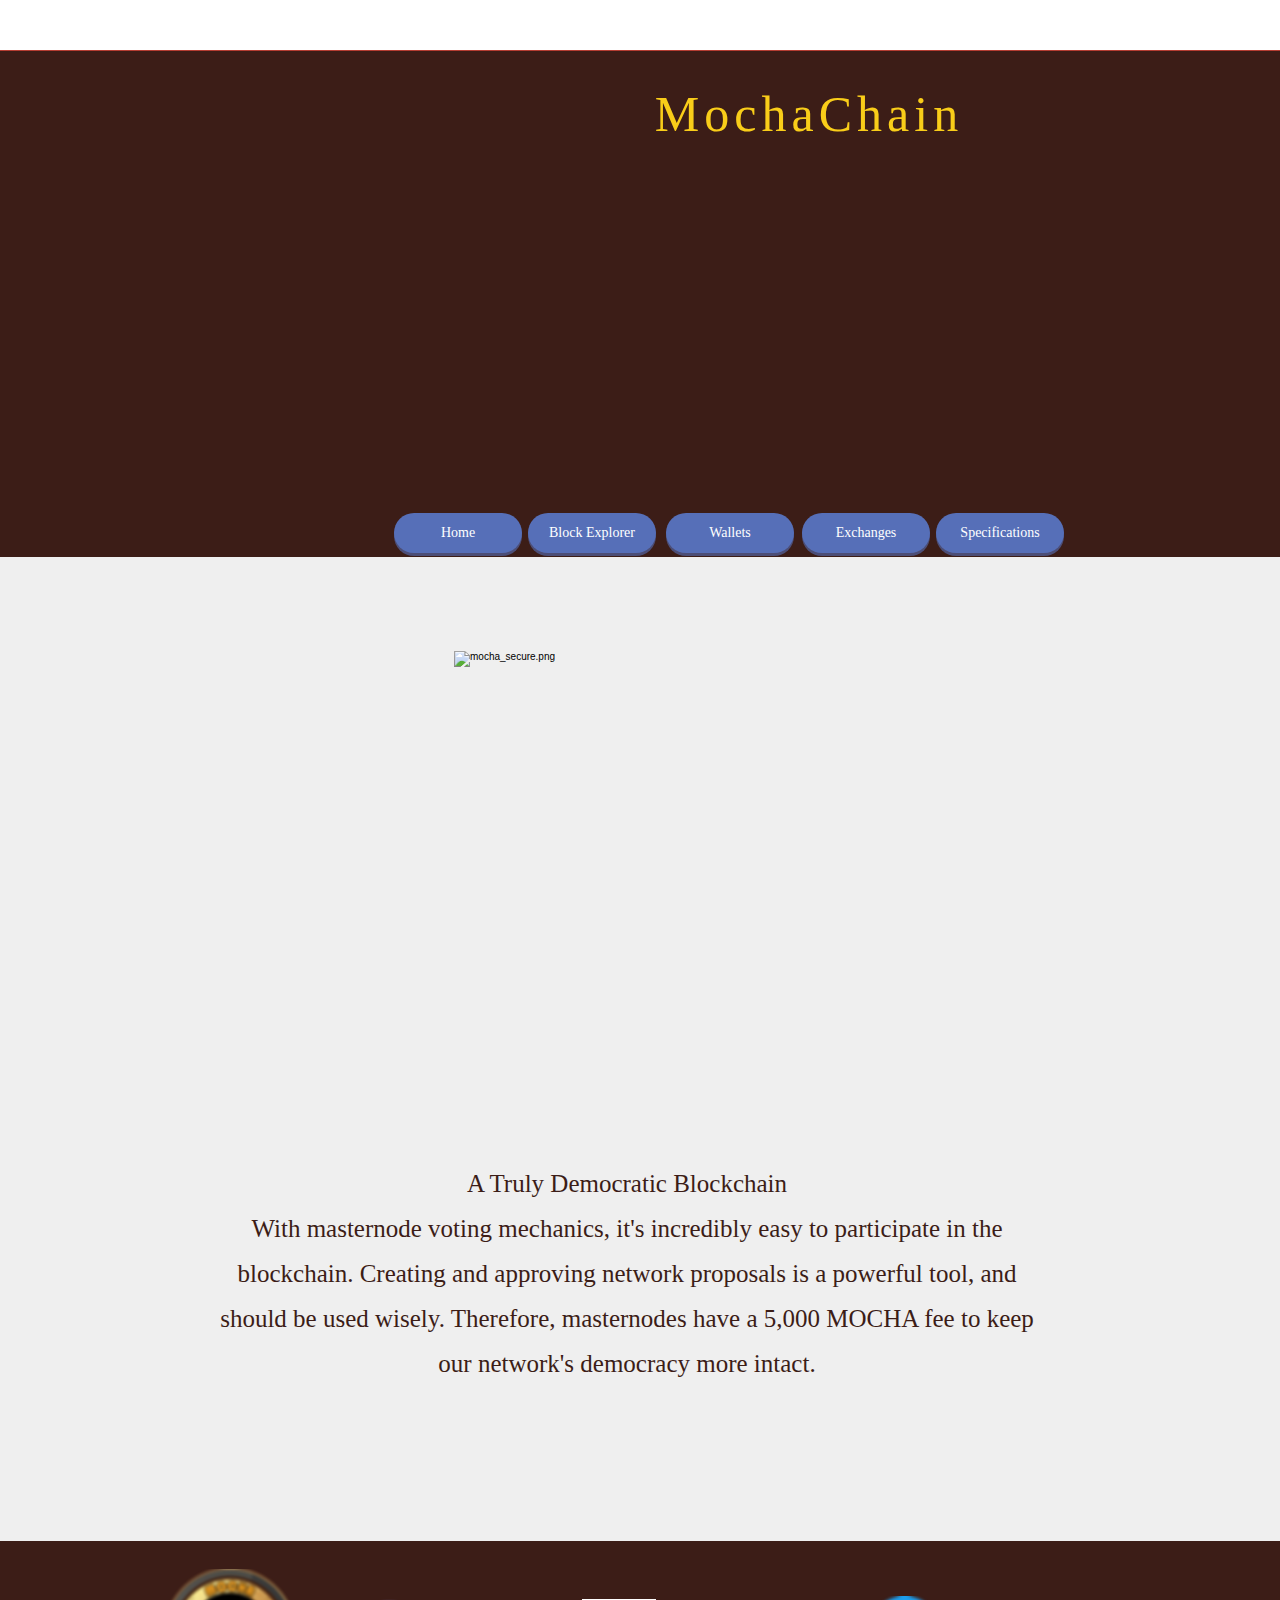
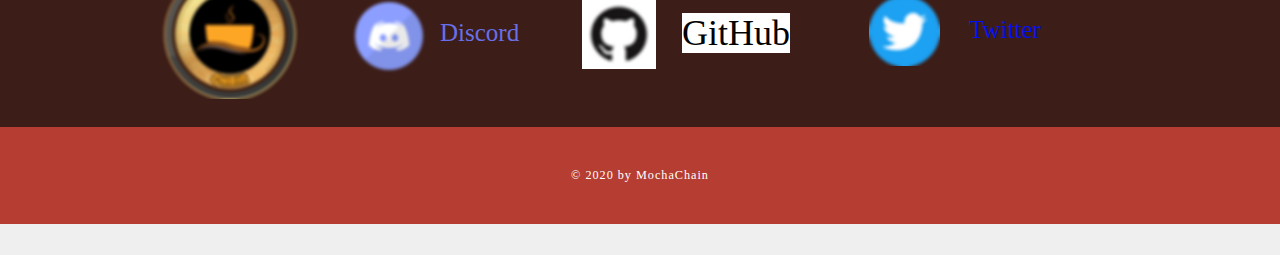
==== commit 16957877: "rename" ====
--- a/index.html
+++ b/index.html
@@ -1,12 +1,12 @@
 <!DOCTYPE html>
-<!-- saved from url=(0097)file:///C:/Users/trade/Desktop/Mais%20usados/Criptomoedas/Mocha/Wix/V%201.0/mocha-site/index.html -->
+<!-- saved from url=(0102)file:///C:/Users/trade/Desktop/Mais%20usados/Criptomoedas/Mocha/Wix/V%201.0/Home%20_%20MochaChain.html -->
 <html lang="pt" class=""><head><meta http-equiv="Content-Type" content="text/html; charset=UTF-8">
     <meta http-equiv="X-UA-Compatible" content="IE=Edge">
     
     
-    
-    
-    
+    <meta name="generator" content="Wix.com Website Builder">
+    <link rel="shortcut icon" href="https://www.wix.com/favicon.ico" type="image/x-icon">
+    <link rel="apple-touch-icon" href="https://www.wix.com/favicon.ico" type="image/x-icon">
     
     
     
@@ -15,7 +15,7 @@
     <meta http-equiv="X-Wix-Application-Instance-Id" content="ed6f8cf7-cf81-4e1b-82f8-06157319b1f4">
     
     
-        <meta http-equiv="X-Wix-Published-Version" content="11">
+        <meta http-equiv="X-Wix-Published-Version" content="15">
     
     
     
@@ -42,16 +42,32 @@
 
 
     <!-- META DATA -->
-    <script src="file:///C:/Users/trade/Desktop/Mais%20usados/Criptomoedas/Mocha/Wix/V%201.0/mocha-site/Home%20_%20MochaChain_files/bundle.min.js.download"></script>
+    <script src="./index_files/bundle.min.js.download"></script><script src="./index_files/bundle.min.js(1).download"></script><script type="text/javascript">
+        
+
+        var serviceTopology = {"cacheKillerVersion":"1","staticServerUrl":"https://static.parastorage.com/","usersScriptsRoot":"//static.parastorage.com/services/wix-users/2.660.0","biServerUrl":"https://frog.wix.com/","userServerUrl":"https://users.wix.com/","billingServerUrl":"https://premium.wix.com/","mediaRootUrl":"https://static.wixstatic.com/","logServerUrl":"https://frog.wix.com/plebs","monitoringServerUrl":"https://TODO/","usersClientApiUrl":"https://users.wix.com/wix-users","publicStaticBaseUri":"//static.parastorage.com/services/wix-public/1.299.0","basePublicUrl":"https://www.wix.com/","postLoginUrl":"https://www.wix.com/my-account","postSignUpUrl":"https://www.wix.com/new/account","baseDomain":"wix.com","staticMediaUrl":"https://static.wixstatic.com/media","staticAudioUrl":"https://music.wixstatic.com/mp3","staticDocsUrl":"https://docs.wixstatic.com/ugd","emailServer":"https://assets.wix.com/common-services/notification/invoke","blobUrl":"https://static.parastorage.com/wix_blob","htmlEditorUrl":"http://editor.wix.com/html","siteMembersUrl":"https://users.wix.com/wix-sm","scriptsLocationMap":{"automation":"https://static.parastorage.com/services/automation/1.23.0","bootstrap":"https://static.parastorage.com/services/bootstrap/2.1229.80","ck-editor":"https://static.parastorage.com/services/ck-editor/1.87.3","core":"https://static.parastorage.com/services/core/2.1229.80","dbsm-editor-app":"https://static.parastorage.com/services/dbsm-editor-app/1.1369.0","dbsm-viewer-app":"https://static.parastorage.com/services/dbsm-viewer-app/1.1003.0","ecommerce":"https://static.parastorage.com/services/ecommerce/1.203.0","editor-elements":"https://static.parastorage.com/services/editor-elements/1.137.0","fallback-viewer-app":"https://static.parastorage.com/services/fallback-viewer-app/1.0.0","js-platform-apps-configuration":"https://static.parastorage.com/services/js-platform-apps-configuration/1.235.0","js-wixcode-sdk":"https://static.parastorage.com/services/js-wixcode-sdk/1.383.0","langs":"https://static.parastorage.com/services/langs/2.577.0","linguist-flags":"https://static.parastorage.com/services/linguist-flags/1.288.0","promote-analytics-adapter":"https://static.parastorage.com/services/promote-analytics-adapter/2.327.0","promote-seo-renderer":"https://static.parastorage.com/services/promote-seo-renderer/1.2.0","santa":"https://static.parastorage.com/services/santa/1.8980.0","santa-langs":"https://static.parastorage.com/services/santa-langs/1.7170.0","santa-resources":"https://static.parastorage.com/services/santa-resources/1.2.0","santa-site-auth-module":"https://static.parastorage.com/services/santa-site-auth-module/1.9.0","semi-native-sdk":"https://static.parastorage.com/services/semi-native-sdk/1.8.0","sitemembers":"https://static.parastorage.com/services/sm-js-sdk/1.31.0","skins":"https://static.parastorage.com/services/skins/2.1229.80","tbElements":"https://static.parastorage.com/services/editor-elements/1.137.0","tpa":"https://static.parastorage.com/services/tpa/2.1065.0","web":"https://static.parastorage.com/services/web/2.1229.80","wix-bolt":"https://static.parastorage.com/services/wix-bolt/1.5076.0","wix-code-platform":"https://static.parastorage.com/services/wix-code-platform/1.425.0","wix-code-viewer-app":"https://static.parastorage.com/services/wix-code-viewer-app/1.436.0","wix-music-embed":"https://static.parastorage.com/services/wix-music-embed/1.26.0","wix-ui-santa":"https://static.parastorage.com/services/wix-ui-santa/1.1061.0","wixapps":"https://static.parastorage.com/services/wixapps/2.486.0","wixcode-namespaces":"https://static.parastorage.com/services/wixcode-namespaces/1.423.0"},"developerMode":false,"productionMode":true,"staticServerFallbackUrl":"https://sslstatic.wix.com/","staticVideoUrl":"https://video.wixstatic.com/","cloudStorageUrl":"https://static.wixstatic.com/","usersDomainUrl":"https://users.wix.com/wix-users","scriptsDomainUrl":"https://static.parastorage.com/","userFilesUrl":"https://static.parastorage.com/","staticHTMLComponentUrl":"https://charlesifsul-wixsite-com.filesusr.com/","secured":true,"ecommerceCheckoutUrl":"https://www.safer-checkout.com/","premiumServerUrl":"https://premium.wix.com/","digitalGoodsServerUrl":"https://dgs.wixapps.net/","wixCloudBaseDomain":"wix-code.com","mailServiceSuffix":"/_api/common-services/notification/invoke","staticVideoHeadRequestUrl":"https://storage.googleapis.com/video.wixstatic.com","protectedPageResolverUrl":"https://site-pages.wix.com/_api/wix-public-html-info-webapp/resolve_protected_page_urls","mediaUploadServerUrl":"https://files.wix.com/","siteAssetsServerUrl":"https://siteassets.parastorage.com/pages","staticServerWixDomainUrl":"https://www.wix.com/_partials","adaptiveVideoDomain":"https://files.wix.com/","scriptsVersionsMap":{"santa-data-fixer":"1.813.0","santa-site-metadata":"1.636.0","santa-main-r":"1.100.0","ghostable-structure-builder":"1.150.0","viewer-view-mode-json":"1.73.0","stylable-santa-flatten":"1.0.66","remote-widget-structure-builder":"1.164.0"},"publicStaticsUrl":"//static.parastorage.com/services/wix-public/1.299.0"};
+        var santaModels = true;
+        var isStreaming = true;
+        var rendererModel = {"metaSiteId":"4ebe73ea-ce85-4b1a-bdac-772d508b743c","siteInfo":{"documentType":"UGC","applicationType":"HtmlWeb","siteId":"ed6f8cf7-cf81-4e1b-82f8-06157319b1f4","siteTitleSEO":"cgaires"},"clientSpecMap":{"5":{"type":"public","applicationId":5,"appDefinitionId":"14bca956-e09f-f4d6-14d7-466cb3f09103","appDefinitionName":"Wix Cashier","instance":"whhh091oP3Hq-mAxaWfH9HazR1XE4-sf3GcxeEu1VI4.[base64]","instanceId":"9975f59b-f020-4bb0-b83d-99a59883a0dd","sectionPublished":true,"sectionMobilePublished":false,"sectionSeoEnabled":true,"widgets":{},"appRequirements":{"requireSiteMembers":false},"isWixTPA":true,"installedAtDashboard":true,"permissions":{"revoked":false},"appFields":{}},"10":{"type":"public","applicationId":10,"appDefinitionId":"f123e8f1-4350-4c9b-b269-04adfadda977","appDefinitionName":"Promote Home","instance":"JtO3C-UqfrNEca5mWPESHOP0VvCdQdy9W9OeM_PEwlw.[base64]","instanceId":"dfee762b-6801-43f6-a2f7-1e9be8bee110","sectionPublished":true,"sectionMobilePublished":false,"sectionSeoEnabled":true,"widgets":{},"appRequirements":{"requireSiteMembers":false},"isWixTPA":true,"installedAtDashboard":true,"permissions":{"revoked":false},"appFields":{}},"14":{"type":"public","applicationId":14,"appDefinitionId":"13aa9735-aa50-4bdb-877c-0bb46804bd71","appDefinitionName":"Promote SEO Patterns","instance":"wDwGjfXABEN1S21PmcGlSvBYkCL5TtFNvrjRyjFBL70.[base64]","instanceId":"e1991880-54eb-49bf-ac28-edad411cb3f7","sectionPublished":true,"sectionMobilePublished":false,"sectionSeoEnabled":true,"widgets":{},"appRequirements":{"requireSiteMembers":false},"isWixTPA":true,"installedAtDashboard":true,"permissions":{"revoked":false},"appFields":{}},"20":{"type":"public","applicationId":20,"appDefinitionId":"ea2821fc-7d97-40a9-9f75-772f29178430","appDefinitionName":"Workflows","instance":"xB30Z-pU7JT6hmekveFEEgK_y48xyJs5mF2sdqU_6MM.[base64]","instanceId":"31e87354-bfb2-41f1-a0d0-9447ac658389","sectionPublished":true,"sectionMobilePublished":false,"sectionSeoEnabled":true,"widgets":{},"appRequirements":{"requireSiteMembers":false},"isWixTPA":true,"installedAtDashboard":true,"permissions":{"revoked":false},"appFields":{}},"6":{"type":"public","applicationId":6,"appDefinitionId":"13ee94c1-b635-8505-3391-97919052c16f","appDefinitionName":"Wix Invoices","instance":"JEBF3ddu3yAWjBmQuEHG3YjoeI1Q7RrkMZalxeRjN2Q.[base64]","instanceId":"5a268ab7-5efb-4ea7-859d-1950d66c0968","sectionPublished":true,"sectionMobilePublished":false,"sectionSeoEnabled":true,"widgets":{},"appRequirements":{"requireSiteMembers":false},"isWixTPA":true,"installedAtDashboard":true,"permissions":{"revoked":false},"appFields":null},"9":{"type":"public","applicationId":9,"appDefinitionId":"55cd9036-36bb-480b-8ddc-afda3cb2eb8d","appDefinitionName":"PriceQuotes","instance":"J6w8AGTtaVBLAqtl9WCQuhfbm0eVxpvPp9zrdfcOK6M.[base64]","instanceId":"56391a86-da01-4fff-b723-c8fc856de8b6","sectionPublished":true,"sectionMobilePublished":false,"sectionSeoEnabled":true,"widgets":{},"appRequirements":{"requireSiteMembers":false},"isWixTPA":true,"installedAtDashboard":true,"permissions":{"revoked":false},"appFields":{}},"13":{"type":"sitemembers","applicationId":13,"collectionType":"Open","collectionFormFace":"Register","collectionExposure":"Public","smcollectionId":"2548cf05-db0b-43e3-9ded-bfdd39b1cf91"},"17":{"type":"public","applicationId":17,"appDefinitionId":"146c0d71-352e-4464-9a03-2e868aabe7b9","appDefinitionName":"Ascend Tasks","instance":"j6SuUvRWPptB2alG0BHuYTqJvOPFQPv_7Z2HBooqArY.[base64]","instanceId":"8d1b1420-94be-4f9d-b04d-bd55e839e029","sectionPublished":true,"sectionMobilePublished":false,"sectionSeoEnabled":true,"widgets":{},"appRequirements":{"requireSiteMembers":false},"isWixTPA":true,"installedAtDashboard":true,"permissions":{"revoked":false},"appFields":{}},"12":{"type":"public","applicationId":12,"appDefinitionId":"1480c568-5cbd-9392-5604-1148f5faffa0","appDefinitionName":"Get Found on Google","instance":"9fhV4hdN305UmRd6N5N44VCLIEwXlIBvZt7vb4Y9Ux8.[base64]","instanceId":"575afbae-57f2-4c60-9459-93a47de639d3","sectionPublished":true,"sectionMobilePublished":false,"sectionSeoEnabled":true,"widgets":{},"appRequirements":{"requireSiteMembers":false},"isWixTPA":true,"installedAtDashboard":true,"permissions":{"revoked":false},"appFields":{}},"7":{"type":"public","applicationId":7,"appDefinitionId":"150ae7ee-c74a-eecd-d3d7-2112895b988a","appDefinitionName":"Marketing Integration","instance":"8BwjCnpAUSyyTessfwCwtnH0o8U5ei0lwGAZjG1NRQs.[base64]","instanceId":"d7ee746f-0d5c-4b39-b665-42ad2c96dd11","sectionPublished":true,"sectionMobilePublished":false,"sectionSeoEnabled":true,"widgets":{},"appRequirements":{"requireSiteMembers":false},"isWixTPA":true,"installedAtDashboard":true,"permissions":{"revoked":false},"appFields":{}},"-666":{"type":"metasite","metaSiteId":"4ebe73ea-ce85-4b1a-bdac-772d508b743c","appDefId":"22bef345-3c5b-4c18-b782-74d4085112ff","instance":"7iKFvrOGOqMYhfY1jCvFoxlyyAyJd_-4eQYweBAUpiI.[base64]","appDefinitionId":"22bef345-3c5b-4c18-b782-74d4085112ff","applicationId":-666},"1198":{"type":"public","applicationId":1198,"appDefinitionId":"14517e1a-3ff0-af98-408e-2bd6953c36a2","appDefinitionName":"Wix Chat","instance":"bWLFoCj4AFHNHWHZiuG2DeAdCmXWYkyGbjLl5uEAqi0.[base64]","instanceId":"0eeb28c4-d3ef-4704-822d-566e1944c959","sectionPublished":true,"sectionMobilePublished":false,"sectionSeoEnabled":true,"widgets":{"14517f3f-ffc5-eced-f592-980aaa0bbb5c":{"widgetUrl":"https:\/\/engage.wixapps.net\/chat-widget-server\/renderChatWidget\/index","widgetId":"14517f3f-ffc5-eced-f592-980aaa0bbb5c","refreshOnWidthChange":true,"gluedOptions":{"placement":"BOTTOM_RIGHT","verticalMargin":0.0,"horizontalMargin":0.0},"published":true,"mobilePublished":false,"seoEnabled":true,"preFetch":false,"shouldBeStretchedByDefault":false,"shouldBeStretchedByDefaultMobile":false,"componentFields":{"iframeWithPlatform":true},"tpaWidgetId":"wix_visitors","default":true}},"appRequirements":{"requireSiteMembers":false},"isWixTPA":true,"installedAtDashboard":false,"permissions":{"revoked":true},"appFields":{"featuresForNewPackagePicker":[{"forPackages":[{"packageId":"Professional","value":"50"},{"packageId":"Sales","value":"150"},{"packageId":"Teams","value":"Unlimited"}]},{"forPackages":[{"packageId":"Professional","value":"true"},{"packageId":"Sales","value":"true"},{"packageId":"Teams","value":"true"}]},{"forPackages":[{"packageId":"Professional","value":"true"},{"packageId":"Sales","value":"true"},{"packageId":"Teams","value":"true"}]},{"forPackages":[{"packageId":"Professional","value":"true"},{"packageId":"Sales","value":"true"},{"packageId":"Teams","value":"true"}]},{"forPackages":[{"packageId":"Professional","value":"true"},{"packageId":"Sales","value":"true"},{"packageId":"Teams","value":"true"}]},{"forPackages":[{"packageId":"Professional","value":"true"},{"packageId":"Sales","value":"true"},{"packageId":"Teams","value":"true"}]},{"forPackages":[{"packageId":"Professional","value":"true"},{"packageId":"Sales","value":"true"},{"packageId":"Teams","value":"true"}]},{"forPackages":[{"packageId":"Professional","value":"true"},{"packageId":"Sales","value":"true"},{"packageId":"Teams","value":"true"}]},{"forPackages":[{"packageId":"Sales","value":"true"},{"packageId":"Teams","value":"true"}]},{"forPackages":[{"packageId":"Teams","value":"true"}]}],"mostPopularPackage":"Sales","premiumBundle":{"parentAppId":"ee21fe60-48c5-45e9-95f4-6ca8f9b1c9d9","parentAppSlug":"ee21fe60-48c5-45e9-95f4-6ca8f9b1c9d9"},"platform":{"optionalApplication":true,"viewerScriptUrl":"https:\/\/static.parastorage.com\/services\/chat-worker\/1.209.0\/viewer-script.bundle.min.js"}}},"18":{"type":"public","applicationId":18,"appDefinitionId":"139ef4fa-c108-8f9a-c7be-d5f492a2c939","appDefinitionName":"Automated Emails","instance":"MA6XwOGybMsVMPiaeqjoaHEorb2WgE2XLnQdQ2IkJ4g.[base64]","instanceId":"5b88b66a-c74f-4c3c-a6da-150c5b149e38","sectionPublished":true,"sectionMobilePublished":false,"sectionSeoEnabled":true,"widgets":{},"appRequirements":{"requireSiteMembers":false},"isWixTPA":true,"installedAtDashboard":true,"permissions":{"revoked":false}},"16":{"type":"public","applicationId":16,"appDefinitionId":"135c3d92-0fea-1f9d-2ba5-2a1dfb04297e","appDefinitionName":"Email Marketing","instance":"edk1FUXnGah4naBgLtxMdzcoyqUlc1PaAKzzOTVNMdA.[base64]","instanceId":"b42b9f40-e9c0-4f7d-aa84-6d58130bce76","sectionPublished":true,"sectionMobilePublished":false,"sectionSeoEnabled":true,"widgets":{"141995eb-c700-8487-6366-a482f7432e2b":{"widgetUrl":"https:\/\/so-feed.codev.wixapps.net\/widget","widgetId":"141995eb-c700-8487-6366-a482f7432e2b","refreshOnWidthChange":true,"mobileUrl":"https:\/\/so-feed.codev.wixapps.net\/widget","published":true,"mobilePublished":true,"seoEnabled":true,"preFetch":false,"shouldBeStretchedByDefault":false,"shouldBeStretchedByDefaultMobile":false,"componentFields":{},"tpaWidgetId":"shoutout_feed","default":true}},"appRequirements":{"requireSiteMembers":false},"isWixTPA":true,"installedAtDashboard":true,"permissions":{"revoked":false},"appFields":{"premiumBundle":{"parentAppId":"ee21fe60-48c5-45e9-95f4-6ca8f9b1c9d9","parentAppSlug":"ee21fe60-48c5-45e9-95f4-6ca8f9b1c9d9"}}},"11":{"type":"public","applicationId":11,"appDefinitionId":"9bead16f-1c73-4cda-b6c4-28cff46988db","appDefinitionName":"Facebook Ads","instance":"PJqNdE1m0A8mG2M2GWGv_EKyaqV2woO8n9YFVqcUFXA.[base64]","instanceId":"a4b34b4a-9ce1-4724-9bc2-424a3353909b","sectionPublished":true,"sectionMobilePublished":false,"sectionSeoEnabled":true,"widgets":{},"appRequirements":{"requireSiteMembers":false},"isWixTPA":true,"installedAtDashboard":true,"permissions":{"revoked":false},"appFields":{}},"8":{"type":"public","applicationId":8,"appDefinitionId":"a322993b-2c74-426f-bbb8-444db73d0d1b","appDefinitionName":"One App","instance":"UkEGVU4az-2cEuXlpUI0gMy_rOVUsGmcMjWiFgrMuBU.[base64]","instanceId":"6754664b-4e53-4941-bc22-7b83ce1ff556","sectionPublished":true,"sectionMobilePublished":false,"sectionSeoEnabled":true,"widgets":{},"appRequirements":{"requireSiteMembers":false},"isWixTPA":true,"installedAtDashboard":true,"permissions":{"revoked":false},"appFields":{}},"19":{"type":"public","applicationId":19,"appDefinitionId":"307ba931-689c-4b55-bb1d-6a382bad9222","appDefinitionName":"Video Maker","instance":"-50YFCJyAgb-McfNrdk_wgofnHUvpOH8a10y9DnHff4.[base64]","instanceId":"55c1573e-2f11-4a50-940c-ec582a2fdb27","sectionPublished":true,"sectionMobilePublished":false,"sectionSeoEnabled":true,"widgets":{},"appRequirements":{"requireSiteMembers":false},"isWixTPA":true,"installedAtDashboard":true,"permissions":{"revoked":false},"appFields":{}},"4":{"type":"public","applicationId":4,"appDefinitionId":"141fbfae-511e-6817-c9f0-48993a7547d1","appDefinitionName":"Inbox","instance":"Y-8E0llt1PikRm0vUF6mLU0camAAhtR5KLBe-40mxuM.[base64]","instanceId":"336a9024-4a9d-4733-b22c-8eb01d508a26","sectionPublished":true,"sectionMobilePublished":false,"sectionSeoEnabled":true,"widgets":{},"appRequirements":{"requireSiteMembers":false},"isWixTPA":true,"installedAtDashboard":true,"permissions":{"revoked":false},"appFields":{}},"15":{"type":"public","applicationId":15,"appDefinitionId":"14b89688-9b25-5214-d1cb-a3fb9683618b","appDefinitionName":"Mobile App-Social Posts","instance":"749NUCUErHudjMY8QsfMo-_5fQ2Unq2Xnjsk2qlyGes.[base64]","instanceId":"481b2a93-74a2-461c-b0ed-c3972537cad8","sectionPublished":true,"sectionMobilePublished":false,"sectionSeoEnabled":true,"widgets":{},"appRequirements":{"requireSiteMembers":false},"isWixTPA":true,"installedAtDashboard":true,"permissions":{"revoked":false},"appFields":{}}},"premiumFeatures":[],"geo":"BRA","languageCode":"pt","locale":"pt-br","previewMode":false,"userId":"87ac5967-2f40-4995-abfe-2df3103792c0","siteMetaData":{"preloader":{"uri":"","enabled":false},"adaptiveMobileOn":true,"quickActions":{"socialLinks":[],"colorScheme":"dark","configuration":{"quickActionsMenuEnabled":false,"navigationMenuEnabled":true,"phoneEnabled":false,"emailEnabled":false,"addressEnabled":false,"socialLinksEnabled":false}},"contactInfo":{"companyName":"","phone":"","fax":"","email":"","address":""},"renderHints":{"containsTPA":false,"isMeshReady":true,"containsAppPart":false,"containsAppPart2":false,"componentsCount":{"wysiwyg.viewer.components.HeaderContainer":1,"wysiwyg.viewer.components.BgImageStrip":3,"mobile.core.components.Page":5,"wysiwyg.viewer.components.PagesContainer":1,"wysiwyg.viewer.components.WPhoto":6,"wysiwyg.viewer.components.WRichText":7,"wysiwyg.viewer.components.SiteButton":5,"wysiwyg.viewer.components.mobile.TinyMenu":1,"wysiwyg.viewer.components.PageGroup":1,"wysiwyg.viewer.components.FooterContainer":1},"applications":{}}},"runningExperiments":{"bv_dynamicModelRequest":"new","sv_includeRavenInPreview":"new","useNewWUSDropdown":"old","moveCustomStyleFromMasterPage":"500","helveticaCssInRenderer":"new","sv_contactFormFinalMigrationEditor":"new","se_lineComponent":"new","sv_subscribeFormSendActivityThroughFormBuilder":"new","sv_earlyCloseWelcome":"new","sv_loginSocialBarSelect":"new","bv_responsive_pages_container":"old","bv_corvidAnimate":"new","sv_tpaExternalIdPreventRefresh":"new","removeBadlyDuplicatedPages":"new","sv_autoSaveNoMobileMerge":"new","preloadBoltScript":"new","sv_ampLinkTag":"new","bv_layout_props":"new","sv_newTPANativeDataFlow":"new","sv_contactFormUseFormBuilderSubmit":"new","sv_wixSiteUrlFallback":"new","sv_ssrNoPagesData":"new","sv_twitterMetaTags":"new","sv_addPropsToHostInNativeComponent":"new","bv_flatten_structure":"new","enableAddMissingStyleFixer":"new","sv_moveWixCodeToViewerApp":"new","sv_UploadButtonFilenameHover":"old","sv_addSiteRevisionToMembersCalls":"new","sv_googleMapsRevamp":"new","bv_use_simplified_static_page_pattern":"new","bv_archiveDocumentFile":"new","se_appBuilderPropertyAsSchema":"new","se_santaMembers":"new","se_deserializePlugin":"new","preconnectApps":"new","bv_wixImage":"new","bv_cleanStructure":"new","bv_meshDataServer":"old","sv_blogSocialCounters":"new","bv_preconnectSiteAssets":"new","sv_meshReadyFallback":"new","sv_meshLayout":"new","ds_tpaTranslateHiddenPagesTitle":"new","sv_loadUserGeneratedAppsAfterBootstrap":"new","bv_changeUploadedFontsSrcFormat":"new","ds_useNewWixDataSchemasClient":"new","bv_wixcode_realtime_namespace":"new","sv_multilingualSubDomains":"new","sv_controllerScripts":"new","bv_multilingualAutoRedirect":"new","wixCodeNoIframe":"new","extractPageRefsOnSave":"new","sv_moveRouterDataToRGI":"new","useNewWUSUploadButton":"old","sv_addCurrentCurrencyToTpaUrl":"new","sv_contactFormSendEmailThroughFormBuilder":"new","bv_resetLayoutCounter":"old","sv_nativeComponents":"new","bv_linkUtils_anchorlink_innerTpaRoute":"new","bv_test_shtaweem":"new","bv_removeQueryParams":"new","se_appWidgetAsRoot":"new","useModernBundle":"new","se_videobox_flip":"new","bv_initialize_host_instance_with_navigation_model":"new","bv_use_seo_patterns":"new","sv_tpaAddChatApp":"new","sv_updatePlaceholder":"new","sv_restoreAutosaveWhenMobileFails":"new","bv_wixImagePhaseTwo":"new","reportBiErrorWhenAddingCompWithCustomeStyleId":"new","bv_prefetchBoltWorker":"new","bv_fixLandingPageData":"new","sv_pass_booking_initial_instance_before_save":"new","sv_fasterPagesDataOnLoad":"new","ds_updateAnchorsOnlyOnNavigation":"new","displayWixAdsNewVersion":"new","repeater_anchors_a11y":"new","sv_bookingsFES":"new","sv_fixMobileTapDelay":"new","sv_patchDataDisablesMobileHintsInit":"new","bv_nativeComponents":"new","se_appBuilderVariations":"new","oneAppWixAds":"true","bv_restoreScroll":"new","ADI_MoveCustomStyleFromMasterPage":"new","ds_offlineMigrationEditorScripts":"new","sv_expireAppsInstances":"new","bv_usePlatformAppMetaData":"new","preloadBoltScriptExtra":"new","bv_wixVideo":"new","bv_mediaIdInUploadButton":"new","sv_reparentMobileSOAP":"new","se_videobox_rotate":"new","specs.wus.useNewUploadButton":"false","ds_newAppBuilderMigration":"new","ds_thunderboltNewRenderHints":"new","specs.wus.useNewDropdown":"false","bv_support_ooi_for_seo":"new","sv_meshcors":"new","fontCssInRenderer":"new","sv_contactFormAscendEmail":"new","bv_pageJsonByViewMode":"new"},"urlFormatModel":{"format":"slash","forbiddenPageUriSEOs":["app","apps","_api","robots.txt","sitemap.xml","feed.xml","sites"],"pageIdToResolvedUriSEO":{}},"passwordProtectedPages":[],"useSandboxInHTMLComp":true,"siteMediaToken":"eyJhbGciOiJIUzI1NiJ9.[base64].CVkKL0nFkQtfCRCFzmMBZIcIHVWtgtF1WECiVoveb7o","mediaAuthToken":"eyJhbGciOiJIUzI1NiJ9.[base64].8AVG80lr2uoDX0NB4owhsU43EPRzIvpucuZX-o7G03k","pagesPlatformApplications":{},"sitePropertiesInfo":{"siteDisplayName":"MochaChain","locale":"pt-br","currency":"BRL","timeZone":"America\/Sao_Paulo","language":"pt"},"seo":false,"pageList":{"pages":[{"pageId":"mainPage","title":"Home","pageUriSEO":"index","pageJsonFileName":"87ac59_7557109fc007c8ee344e30c9e2123bdc_14.json"},{"pageId":"leaqk","title":"Specifications","pageUriSEO":"specifications","pageJsonFileName":"87ac59_079119c5772a7149954405fbd6994764_9.json"},{"pageId":"z9m2p","title":"Block Explorer","pageUriSEO":"block-explorer","pageJsonFileName":"87ac59_a333037432a6730a76cf06052312e551_9.json"},{"pageId":"xz6m7","title":"Exchanges","pageUriSEO":"exchanges","pageJsonFileName":"87ac59_1c42d522c5af72f1eccc3a5c2ad589e9_3.json"},{"pageId":"jzksb","title":"Wallets","pageUriSEO":"wallets","pageJsonFileName":"87ac59_b2ac60bb2ad6d90d9855c2e8a27ccac7_9.json"}],"mainPageId":"mainPage","masterPageJsonFileName":"87ac59_4da69ff41e97adef3498672e032dfc75_15.json","topology":[{"baseUrl":"https:\/\/static.wixstatic.com\/","parts":"sites\/{filename}.z?v=3"},{"baseUrl":"https:\/\/staticorigin.wixstatic.com\/","parts":"sites\/{filename}.z?v=3"},{"baseUrl":"https:\/\/fallback.wix.com\/","parts":"wix-html-editor-pages-webapp\/page\/{filename}"}],"fixedPagePath":{"baseUrl":"siteassets.parastorage.com\/pages","parts":"\/fixedData?ck={ck}&experiments={experiments}&isHttps={isHttps}&isUrlMigrated={isUrlMigrated}&metaSiteId={metaSiteId}&pageId={pageId}&quickActionsMenuEnabled={quickActionsMenuEnabled}&siteId=ed6f8cf7-cf81-4e1b-82f8-06157319b1f4v=3&version={version}"}},"pagePlatformApps":[],"platformControllersOnPage":{"mainPage":{}},"landingPageId":"mainPage"};
+        var publicModel = {"domain":"wixsite.com","externalBaseUrl":"https:\/\/charlesifsul.wixsite.com\/cgaires","unicodeExternalBaseUrl":"https:\/\/charlesifsul.wixsite.com\/cgaires","timeSincePublish":6443,"favicon":"","deviceInfo":{"deviceType":"Desktop","browserType":"Chrome","browserVersion":79},"siteRevision":15,"siteCacheRevision":1582755198521,"sessionInfo":{"hs":1467932212,"svSession":"7c703d5ac7c74d7fb40776da8ff276e22bd4dd94b37d5e92a8d7d5461c51b81ddcc9df2af6d805a0b59e44bab9b83c181e60994d53964e647acf431e4f798bcd7eacd0672a18e3e5589deef35dbc42fd5434dd90038e492a77b2f9e1cd17daeb","ctToken":"[base64]","isAnonymous":false,"visitorId":"7f934168-7266-44ba-9c54-70cf5ca87daf","siteMemberId":null},"metaSiteFlags":[],"siteMembersProtectedPages":[],"indexable":true,"hasBlogAmp":false,"renderTime":1582755201607,"siteDisplayName":"MochaChain","siteAssets":{"cacheVersions":{"dataFixer":3}},"siteMeshReady":true,"layoutMechanism":"MESH","requestId":"1582755210.139369037964110318","newDeviceInfo":{"uaString":"Mozilla\/5.0 (Windows NT 10.0; Win64; x64) AppleWebKit\/537.36 (KHTML, like Gecko) Chrome\/79.0.3945.130 Safari\/537.36","os":{"type":"Windows","name":"Windows 10"},"browser":{"type":"Chrome","name":"Chrome 79.0.3945.130","major":79},"engine":{"type":"WebKit"},"deviceClass":{"type":"Desktop"}},"cssGridSupported":true,"dynamicModelUrl":"https:\/\/charlesifsul.wixsite.com\/cgaires\/_api\/v2\/dynamicmodel"};
+
+        var googleAnalytics = "";
+        var ipAnonymization = false;
+
+        var googleRemarketing = "";
+        var googleTagManager = "";
+        var facebookRemarketing = "";
+        var yandexMetrika = "";
+    </script>
     
     
     <script>
         var wixBiSession = {
             initialTimestamp: Date.now()
-            , ssrRequestTimestamp: 1582749235213
+            , ssrRequestTimestamp: 1582755201615
             , requestId: publicModel.requestId
             , viewerSessionId: 'xxxxxxxx-xxxx-4xxx-yxxx-xxxxxxxxxxxx'.replace(/[xy]/g,function(c){var r=Math.random()*16|0,v=c=='x'?r:(r&0x3|0x8);return v.toString(16);})
-            , sessionId: '4d9b98e3-b41e-457b-9f54-9c71430abe48'
+            , sessionId: '5b96c3a1-85ce-4b92-8689-421f38e6f4eb'
             , initialRequestTimestamp: performance.timeOrigin ? performance.timeOrigin : Date.now() - performance.now()
             , visitorId: publicModel.sessionInfo.visitorId
             
@@ -60,8 +76,8 @@
             , suppressbi: false
             , dc: '96'
             , renderType: 'bolt'
-            , siteRevision: '11'
-            , siteCacheRevision: '1582749176566'
+            , siteRevision: '15'
+            , siteCacheRevision: '1582755198521'
             , wixBoltExclusionReason: ''
             , wixBoltExclusionReasonMoreInfo: ''
             , checkVisibility: (function () {
@@ -271,7 +287,7 @@
     
 
     
-        <script async="" src="file:///C:/Users/trade/Desktop/Mais%20usados/Criptomoedas/Mocha/Wix/V%201.0/mocha-site/Home%20_%20MochaChain_files/bolt-custom-elements.min.js.download" crossorigin="anonymous"></script>
+        <script async="" src="./index_files/bolt-custom-elements.min.js.download" crossorigin="anonymous"></script>
     
 
     <script>
@@ -290,7 +306,7 @@
         }
     </script>
 
-    <script async="" data-main="https://static.parastorage.com/services/wix-bolt/1.5076.0/bolt-main/app/main-r.min.js" src="file:///C:/Users/trade/Desktop/Mais%20usados/Criptomoedas/Mocha/Wix/V%201.0/mocha-site/Home%20_%20MochaChain_files/requirejs.min.js.download"></script>
+    <script async="" data-main="https://static.parastorage.com/services/wix-bolt/1.5076.0/bolt-main/app/main-r.min.js" src="./index_files/requirejs.min.js.download"></script>
 
     
     
@@ -1895,7 +1911,7 @@
     url("//static.parastorage.com/services/santa-resources/resources/viewer/user-site-fonts/fonts/Japanese/Cookhand/v1/WIX-CookHandStd-R.woff") format("woff")
 }
 
-                </style><script type="text/javascript" charset="utf-8" async="" data-requirecontext="_" data-requiremodule="main-r.min" src="file:///C:/Users/trade/Desktop/Mais%20usados/Criptomoedas/Mocha/Wix/V%201.0/mocha-site/Home%20_%20MochaChain_files/main-r.min.js.download" crossorigin="anonymous"></script>
+                </style>
             
 
             
@@ -4581,7 +4597,7 @@
   unicode-range: U+0000-00FF, U+0131, U+0152-0153, U+02BB-02BC, U+02C6, U+02DA, U+02DC, U+2000-206F, U+2074, U+20AC, U+2122, U+2191, U+2193, U+2212, U+2215, U+FEFF, U+FFFD;
 }
 
-                </style><script type="text/javascript" charset="utf-8" async="" data-requirecontext="_" data-requiremodule="main-r.min" src="file:///C:/Users/trade/Desktop/Mais%20usados/Criptomoedas/Mocha/Wix/V%201.0/mocha-site/Home%20_%20MochaChain_files/main-r.min.js(1).download" crossorigin="anonymous"></script><script type="text/javascript" charset="utf-8" async="" data-requirecontext="_" data-requiremodule="main-r.min" src="file:///C:/Users/trade/Desktop/Mais%20usados/Criptomoedas/Mocha/Wix/V%201.0/mocha-site/Home%20_%20MochaChain_files/main-r.min.js(2).download" crossorigin="anonymous"></script><script type="text/javascript" charset="utf-8" async="" data-requirecontext="_" data-requiremodule="main-r.min" src="file:///C:/Users/trade/Desktop/Mais%20usados/Criptomoedas/Mocha/Wix/V%201.0/mocha-site/Home%20_%20MochaChain_files/main-r.min.js(3).download" crossorigin="anonymous"></script><script type="text/javascript" charset="utf-8" async="" data-requirecontext="_" data-requiremodule="main-r.min" src="file:///C:/Users/trade/Desktop/Mais%20usados/Criptomoedas/Mocha/Wix/V%201.0/mocha-site/Home%20_%20MochaChain_files/main-r.min.js(4).download" crossorigin="anonymous"></script>
+                </style><script type="text/javascript" charset="utf-8" async="" data-requirecontext="_" data-requiremodule="main-r.min" src="./index_files/main-r.min.js.download" crossorigin="anonymous"></script><script type="text/javascript" charset="utf-8" async="" data-requirecontext="_" data-requiremodule="main-r.min" src="./index_files/main-r.min.js(1).download" crossorigin="anonymous"></script><link rel="preload" href="./index_files/bolt-main-r.init.js.download" as="script" crossorigin="anonymous"><link rel="preload" href="./index_files/bolt-main-r.animations.js.download" as="script" crossorigin="anonymous"><link rel="preload" href="./index_files/bolt-main-prod.js.download" as="script" crossorigin="anonymous">
             
     
 
@@ -4626,7 +4642,7 @@
 
         
 
-        <link rel="preload" href="file:///C:/Users/trade/Desktop/Mais%20usados/Criptomoedas/Mocha/Wix/V%201.0/mocha-site/Home%20_%20MochaChain_files/bolt-main-r.init.js.download" as="script" crossorigin="anonymous"><link rel="preload" href="file:///C:/Users/trade/Desktop/Mais%20usados/Criptomoedas/Mocha/Wix/V%201.0/mocha-site/Home%20_%20MochaChain_files/bolt-main-r.animations.js.download" as="script" crossorigin="anonymous"><link rel="preload" href="file:///C:/Users/trade/Desktop/Mais%20usados/Criptomoedas/Mocha/Wix/V%201.0/mocha-site/Home%20_%20MochaChain_files/bolt-main-prod.js.download" as="script" crossorigin="anonymous"><script type="text/javascript" charset="utf-8" async="" data-requirecontext="_" data-requiremodule="lodash" src="file:///C:/Users/trade/Desktop/Mais%20usados/Criptomoedas/Mocha/Wix/V%201.0/mocha-site/Home%20_%20MochaChain_files/lodash.min.js.download" crossorigin="anonymous"></script><script charset="utf-8" src="file:///C:/Users/trade/Desktop/Mais%20usados/Criptomoedas/Mocha/Wix/V%201.0/mocha-site/Home%20_%20MochaChain_files/bolt-main-r.vendors_init.js.download" crossorigin="anonymous"></script><script charset="utf-8" src="file:///C:/Users/trade/Desktop/Mais%20usados/Criptomoedas/Mocha/Wix/V%201.0/mocha-site/Home%20_%20MochaChain_files/bolt-main-r.init.js.download" crossorigin="anonymous"></script><script charset="utf-8" src="file:///C:/Users/trade/Desktop/Mais%20usados/Criptomoedas/Mocha/Wix/V%201.0/mocha-site/Home%20_%20MochaChain_files/bolt-main-r.animations.js.download" crossorigin="anonymous"></script><link rel="preload" href="file:///C:/Users/trade/Desktop/Mais%20usados/Criptomoedas/Mocha/Wix/V%201.0/mocha-site/Home%20_%20MochaChain_files/bolt-main-r.init.js(4).download" as="script" crossorigin="anonymous"><link rel="preload" href="file:///C:/Users/trade/Desktop/Mais%20usados/Criptomoedas/Mocha/Wix/V%201.0/mocha-site/Home%20_%20MochaChain_files/bolt-main-r.animations.js(4).download" as="script" crossorigin="anonymous"><link rel="preload" href="file:///C:/Users/trade/Desktop/Mais%20usados/Criptomoedas/Mocha/Wix/V%201.0/mocha-site/Home%20_%20MochaChain_files/bolt-main-prod.js(4).download" as="script" crossorigin="anonymous"><link rel="preload" href="file:///C:/Users/trade/Desktop/Mais%20usados/Criptomoedas/Mocha/Wix/V%201.0/mocha-site/Home%20_%20MochaChain_files/bolt-main-r.init.js(3).download" as="script" crossorigin="anonymous"><link rel="preload" href="file:///C:/Users/trade/Desktop/Mais%20usados/Criptomoedas/Mocha/Wix/V%201.0/mocha-site/Home%20_%20MochaChain_files/bolt-main-r.animations.js(3).download" as="script" crossorigin="anonymous"><link rel="preload" href="file:///C:/Users/trade/Desktop/Mais%20usados/Criptomoedas/Mocha/Wix/V%201.0/mocha-site/Home%20_%20MochaChain_files/bolt-main-prod.js(3).download" as="script" crossorigin="anonymous"><link rel="preload" href="file:///C:/Users/trade/Desktop/Mais%20usados/Criptomoedas/Mocha/Wix/V%201.0/mocha-site/Home%20_%20MochaChain_files/bolt-main-r.init.js(2).download" as="script" crossorigin="anonymous"><link rel="preload" href="file:///C:/Users/trade/Desktop/Mais%20usados/Criptomoedas/Mocha/Wix/V%201.0/mocha-site/Home%20_%20MochaChain_files/bolt-main-r.animations.js(2).download" as="script" crossorigin="anonymous"><link rel="preload" href="file:///C:/Users/trade/Desktop/Mais%20usados/Criptomoedas/Mocha/Wix/V%201.0/mocha-site/Home%20_%20MochaChain_files/bolt-main-prod.js(2).download" as="script" crossorigin="anonymous"><link rel="preload" href="file:///C:/Users/trade/Desktop/Mais%20usados/Criptomoedas/Mocha/Wix/V%201.0/mocha-site/Home%20_%20MochaChain_files/bolt-main-r.init.js(1).download" as="script" crossorigin="anonymous"><link rel="preload" href="file:///C:/Users/trade/Desktop/Mais%20usados/Criptomoedas/Mocha/Wix/V%201.0/mocha-site/Home%20_%20MochaChain_files/bolt-main-r.animations.js(1).download" as="script" crossorigin="anonymous"><link rel="preload" href="file:///C:/Users/trade/Desktop/Mais%20usados/Criptomoedas/Mocha/Wix/V%201.0/mocha-site/Home%20_%20MochaChain_files/bolt-main-prod.js(1).download" as="script" crossorigin="anonymous"><link rel="preload" href="file:///C:/Users/trade/Desktop/Mais%20usados/Criptomoedas/Mocha/Wix/V%201.0/mocha-site/Home%20_%20MochaChain_files/santa-components.prod.js.download" as="script" crossorigin="anonymous"><link rel="preload" href="file:///C:/Users/trade/Desktop/Mais%20usados/Criptomoedas/Mocha/Wix/V%201.0/mocha-site/Home%20_%20MochaChain_files/warmupUtils.min.js.download" as="script" crossorigin="anonymous"><link rel="preload" href="file:///C:/Users/trade/Desktop/Mais%20usados/Criptomoedas/Mocha/Wix/V%201.0/mocha-site/Home%20_%20MochaChain_files/skins.min.js.download" as="script" crossorigin="anonymous"><link rel="preload" href="file:///C:/Users/trade/Desktop/Mais%20usados/Criptomoedas/Mocha/Wix/V%201.0/mocha-site/Home%20_%20MochaChain_files/layout.min.js.download" as="script" crossorigin="anonymous"><link rel="preload" href="file:///C:/Users/trade/Desktop/Mais%20usados/Criptomoedas/Mocha/Wix/V%201.0/mocha-site/Home%20_%20MochaChain_files/bolt-components.js.download" as="script" crossorigin="anonymous"><script type="text/javascript" charset="utf-8" async="" data-requirecontext="_" data-requiremodule="warmupUtils" src="file:///C:/Users/trade/Desktop/Mais%20usados/Criptomoedas/Mocha/Wix/V%201.0/mocha-site/Home%20_%20MochaChain_files/warmupUtils.min.js.download" crossorigin="anonymous"></script><script type="text/javascript" charset="utf-8" async="" data-requirecontext="_" data-requiremodule="zepto" src="file:///C:/Users/trade/Desktop/Mais%20usados/Criptomoedas/Mocha/Wix/V%201.0/mocha-site/Home%20_%20MochaChain_files/zepto.min.js.download" crossorigin="anonymous"></script><script type="text/javascript" charset="utf-8" async="" data-requirecontext="_" data-requiremodule="wix-ui-santa/dataRefs.bundle" src="file:///C:/Users/trade/Desktop/Mais%20usados/Criptomoedas/Mocha/Wix/V%201.0/mocha-site/Home%20_%20MochaChain_files/dataRefs.bundle.js.download" crossorigin="anonymous"></script><script type="text/javascript" charset="utf-8" async="" data-requirecontext="_" data-requiremodule="warmupUtilsLib" src="file:///C:/Users/trade/Desktop/Mais%20usados/Criptomoedas/Mocha/Wix/V%201.0/mocha-site/Home%20_%20MochaChain_files/warmupUtils.js.download" crossorigin="anonymous"></script><script type="text/javascript" charset="utf-8" async="" data-requirecontext="_" data-requiremodule="image-client-api" src="file:///C:/Users/trade/Desktop/Mais%20usados/Criptomoedas/Mocha/Wix/V%201.0/mocha-site/Home%20_%20MochaChain_files/imageClientApi.js.download" crossorigin="anonymous"></script><script type="text/javascript" charset="utf-8" async="" data-requirecontext="_" data-requiremodule="create-react-class" src="file:///C:/Users/trade/Desktop/Mais%20usados/Criptomoedas/Mocha/Wix/V%201.0/mocha-site/Home%20_%20MochaChain_files/bundle.min.js(1).download" crossorigin="anonymous"></script><script type="text/javascript" charset="utf-8" async="" data-requirecontext="_" data-requiremodule="reactDOM" src="file:///C:/Users/trade/Desktop/Mais%20usados/Criptomoedas/Mocha/Wix/V%201.0/mocha-site/Home%20_%20MochaChain_files/react-dom.production.min.js.download" crossorigin="anonymous"></script><script type="text/javascript" charset="utf-8" async="" data-requirecontext="_" data-requiremodule="react" src="file:///C:/Users/trade/Desktop/Mais%20usados/Criptomoedas/Mocha/Wix/V%201.0/mocha-site/Home%20_%20MochaChain_files/react.production.min.js.download" crossorigin="anonymous"></script><script type="text/javascript" charset="utf-8" async="" data-requirecontext="_" data-requiremodule="skinUtils" src="file:///C:/Users/trade/Desktop/Mais%20usados/Criptomoedas/Mocha/Wix/V%201.0/mocha-site/Home%20_%20MochaChain_files/skin-utils.js.download" crossorigin="anonymous"></script><script type="text/javascript" charset="utf-8" async="" data-requirecontext="_" data-requiremodule="thirdPartyAnalytics" src="file:///C:/Users/trade/Desktop/Mais%20usados/Criptomoedas/Mocha/Wix/V%201.0/mocha-site/Home%20_%20MochaChain_files/thirdPartyAnalytics.min.js.download" crossorigin="anonymous"></script><script type="text/javascript" charset="utf-8" async="" data-requirecontext="_" data-requiremodule="skins" src="file:///C:/Users/trade/Desktop/Mais%20usados/Criptomoedas/Mocha/Wix/V%201.0/mocha-site/Home%20_%20MochaChain_files/skins.min.js.download" crossorigin="anonymous"></script><script type="text/javascript" charset="utf-8" async="" data-requirecontext="_" data-requiremodule="mobileLayoutUtils" src="file:///C:/Users/trade/Desktop/Mais%20usados/Criptomoedas/Mocha/Wix/V%201.0/mocha-site/Home%20_%20MochaChain_files/mobileLayoutUtils.js.download" crossorigin="anonymous"></script><script type="text/javascript" charset="utf-8" async="" data-requirecontext="_" data-requiremodule="data-capsule" src="file:///C:/Users/trade/Desktop/Mais%20usados/Criptomoedas/Mocha/Wix/V%201.0/mocha-site/Home%20_%20MochaChain_files/frame-listener.bundle.min.js.download" crossorigin="anonymous"></script><script type="text/javascript" charset="utf-8" async="" data-requirecontext="_" data-requiremodule="santa-core-utils" src="file:///C:/Users/trade/Desktop/Mais%20usados/Criptomoedas/Mocha/Wix/V%201.0/mocha-site/Home%20_%20MochaChain_files/coreUtils.js.download" crossorigin="anonymous"></script><script type="text/javascript" charset="utf-8" async="" data-requirecontext="_" data-requiremodule="coreUtils" src="file:///C:/Users/trade/Desktop/Mais%20usados/Criptomoedas/Mocha/Wix/V%201.0/mocha-site/Home%20_%20MochaChain_files/coreUtils.min.js.download" crossorigin="anonymous"></script><script type="text/javascript" charset="utf-8" async="" data-requirecontext="_" data-requiremodule="wixFreemiumBanner" src="file:///C:/Users/trade/Desktop/Mais%20usados/Criptomoedas/Mocha/Wix/V%201.0/mocha-site/Home%20_%20MochaChain_files/wixFreemiumBanner.min.js.download" crossorigin="anonymous"></script><script type="text/javascript" charset="utf-8" async="" data-requirecontext="_" data-requiremodule="tpaComponents" src="file:///C:/Users/trade/Desktop/Mais%20usados/Criptomoedas/Mocha/Wix/V%201.0/mocha-site/Home%20_%20MochaChain_files/tpaComponents.min.js.download" crossorigin="anonymous"></script><script type="text/javascript" charset="utf-8" async="" data-requirecontext="_" data-requiremodule="textCommon" src="file:///C:/Users/trade/Desktop/Mais%20usados/Criptomoedas/Mocha/Wix/V%201.0/mocha-site/Home%20_%20MochaChain_files/textCommon.min.js.download" crossorigin="anonymous"></script><script type="text/javascript" charset="utf-8" async="" data-requirecontext="_" data-requiremodule="skinExports" src="file:///C:/Users/trade/Desktop/Mais%20usados/Criptomoedas/Mocha/Wix/V%201.0/mocha-site/Home%20_%20MochaChain_files/skinExports.min.js.download" crossorigin="anonymous"></script><script type="text/javascript" charset="utf-8" async="" data-requirecontext="_" data-requiremodule="santa-components" src="file:///C:/Users/trade/Desktop/Mais%20usados/Criptomoedas/Mocha/Wix/V%201.0/mocha-site/Home%20_%20MochaChain_files/santa-components.prod.js.download" crossorigin="anonymous"></script><script type="text/javascript" charset="utf-8" async="" data-requirecontext="_" data-requiremodule="pmrpc" src="file:///C:/Users/trade/Desktop/Mais%20usados/Criptomoedas/Mocha/Wix/V%201.0/mocha-site/Home%20_%20MochaChain_files/pm-rpc.min.js.download" crossorigin="anonymous"></script><script type="text/javascript" charset="utf-8" async="" data-requirecontext="_" data-requiremodule="imageZoom" src="file:///C:/Users/trade/Desktop/Mais%20usados/Criptomoedas/Mocha/Wix/V%201.0/mocha-site/Home%20_%20MochaChain_files/imageZoom.min.js.download" crossorigin="anonymous"></script><script type="text/javascript" charset="utf-8" async="" data-requirecontext="_" data-requiremodule="galleriesCommon" src="file:///C:/Users/trade/Desktop/Mais%20usados/Criptomoedas/Mocha/Wix/V%201.0/mocha-site/Home%20_%20MochaChain_files/galleriesCommon.min.js.download" crossorigin="anonymous"></script><script type="text/javascript" charset="utf-8" async="" data-requirecontext="_" data-requiremodule="displayer" src="file:///C:/Users/trade/Desktop/Mais%20usados/Criptomoedas/Mocha/Wix/V%201.0/mocha-site/Home%20_%20MochaChain_files/displayer.min.js.download" crossorigin="anonymous"></script><script type="text/javascript" charset="utf-8" async="" data-requirecontext="_" data-requiremodule="backgroundCommon" src="file:///C:/Users/trade/Desktop/Mais%20usados/Criptomoedas/Mocha/Wix/V%201.0/mocha-site/Home%20_%20MochaChain_files/backgroundCommon.min.js.download" crossorigin="anonymous"></script><script type="text/javascript" charset="utf-8" async="" data-requirecontext="_" data-requiremodule="componentsCore" src="file:///C:/Users/trade/Desktop/Mais%20usados/Criptomoedas/Mocha/Wix/V%201.0/mocha-site/Home%20_%20MochaChain_files/componentsCore.min.js.download" crossorigin="anonymous"></script><script type="text/javascript" charset="utf-8" async="" data-requirecontext="_" data-requiremodule="bolt-components" src="file:///C:/Users/trade/Desktop/Mais%20usados/Criptomoedas/Mocha/Wix/V%201.0/mocha-site/Home%20_%20MochaChain_files/bolt-components.js.download" crossorigin="anonymous"></script><script type="text/javascript" charset="utf-8" async="" data-requirecontext="_" data-requiremodule="components" src="file:///C:/Users/trade/Desktop/Mais%20usados/Criptomoedas/Mocha/Wix/V%201.0/mocha-site/Home%20_%20MochaChain_files/components.min.js.download" crossorigin="anonymous"></script><script type="text/javascript" charset="utf-8" async="" data-requirecontext="_" data-requiremodule="wix-dom-sanitizer" src="file:///C:/Users/trade/Desktop/Mais%20usados/Criptomoedas/Mocha/Wix/V%201.0/mocha-site/Home%20_%20MochaChain_files/wix-dom-sanitizer.js.download" crossorigin="anonymous"></script><script type="text/javascript" charset="utf-8" async="" data-requirecontext="_" data-requiremodule="layout" src="file:///C:/Users/trade/Desktop/Mais%20usados/Criptomoedas/Mocha/Wix/V%201.0/mocha-site/Home%20_%20MochaChain_files/layout.min.js.download" crossorigin="anonymous"></script><script type="text/javascript" charset="utf-8" async="" data-requirecontext="_" data-requiremodule="bolt-main" src="file:///C:/Users/trade/Desktop/Mais%20usados/Criptomoedas/Mocha/Wix/V%201.0/mocha-site/Home%20_%20MochaChain_files/bolt-main-prod.js.download" crossorigin="anonymous"></script><script type="text/javascript" charset="utf-8" async="" data-requirecontext="_" data-requiremodule="TweenMax" src="file:///C:/Users/trade/Desktop/Mais%20usados/Criptomoedas/Mocha/Wix/V%201.0/mocha-site/Home%20_%20MochaChain_files/TweenMax.min.js.download" crossorigin="anonymous"></script><script type="text/javascript" charset="utf-8" async="" data-requirecontext="_" data-requiremodule="santa-animations" src="file:///C:/Users/trade/Desktop/Mais%20usados/Criptomoedas/Mocha/Wix/V%201.0/mocha-site/Home%20_%20MochaChain_files/santa-animations.js.download" crossorigin="anonymous"></script><script type="text/javascript" charset="utf-8" async="" data-requirecontext="_" data-requiremodule="ScrollToPlugin" src="file:///C:/Users/trade/Desktop/Mais%20usados/Criptomoedas/Mocha/Wix/V%201.0/mocha-site/Home%20_%20MochaChain_files/ScrollToPlugin.min.js.download" crossorigin="anonymous"></script><script type="text/javascript" charset="utf-8" async="" data-requirecontext="_" data-requiremodule="santa-components-layout" src="file:///C:/Users/trade/Desktop/Mais%20usados/Criptomoedas/Mocha/Wix/V%201.0/mocha-site/Home%20_%20MochaChain_files/santa-components-layout.prod.js.download" crossorigin="anonymous"></script><script type="text/javascript" charset="utf-8" async="" data-requirecontext="_" data-requiremodule="wix-ui-santa/viewerComponentService.bundle" src="file:///C:/Users/trade/Desktop/Mais%20usados/Criptomoedas/Mocha/Wix/V%201.0/mocha-site/Home%20_%20MochaChain_files/viewerComponentService.bundle.js.download" crossorigin="anonymous"></script><script type="text/javascript" charset="utf-8" async="" data-requirecontext="_" data-requiremodule="wix-ui-santa/overrides.bundle" src="file:///C:/Users/trade/Desktop/Mais%20usados/Criptomoedas/Mocha/Wix/V%201.0/mocha-site/Home%20_%20MochaChain_files/overrides.bundle.js.download" crossorigin="anonymous"></script><script type="text/javascript" charset="utf-8" async="" data-requirecontext="_" data-requiremodule="wix-ui-santa/dataRefs.bundle.min" src="file:///C:/Users/trade/Desktop/Mais%20usados/Criptomoedas/Mocha/Wix/V%201.0/mocha-site/Home%20_%20MochaChain_files/dataRefs.bundle.min.js.download" crossorigin="anonymous"></script><script type="text/javascript" charset="utf-8" async="" data-requirecontext="_" data-requiremodule="xss" src="file:///C:/Users/trade/Desktop/Mais%20usados/Criptomoedas/Mocha/Wix/V%201.0/mocha-site/Home%20_%20MochaChain_files/xss.min.js.download" crossorigin="anonymous"></script><script type="text/javascript" charset="utf-8" async="" data-requirecontext="_" data-requiremodule="color" src="file:///C:/Users/trade/Desktop/Mais%20usados/Criptomoedas/Mocha/Wix/V%201.0/mocha-site/Home%20_%20MochaChain_files/color.min.js.download" crossorigin="anonymous"></script><script type="text/javascript" charset="utf-8" async="" data-requirecontext="_" data-requiremodule="promote-analytics-adapter" src="file:///C:/Users/trade/Desktop/Mais%20usados/Criptomoedas/Mocha/Wix/V%201.0/mocha-site/Home%20_%20MochaChain_files/analytics-event-adapter.bundle.min.js.download" crossorigin="anonymous"></script><script type="text/javascript" charset="utf-8" async="" data-requirecontext="_" data-requiremodule="lodash" src="file:///C:/Users/trade/Desktop/Mais%20usados/Criptomoedas/Mocha/Wix/V%201.0/mocha-site/Home%20_%20MochaChain_files/lodash.min.js(1).download" crossorigin="anonymous"></script><script charset="utf-8" src="file:///C:/Users/trade/Desktop/Mais%20usados/Criptomoedas/Mocha/Wix/V%201.0/mocha-site/Home%20_%20MochaChain_files/bolt-main-r.vendors_init.js(1).download" crossorigin="anonymous"></script><script type="text/javascript" charset="utf-8" async="" data-requirecontext="_" data-requiremodule="lodash" src="file:///C:/Users/trade/Desktop/Mais%20usados/Criptomoedas/Mocha/Wix/V%201.0/mocha-site/Home%20_%20MochaChain_files/lodash.min.js(2).download" crossorigin="anonymous"></script><script charset="utf-8" src="file:///C:/Users/trade/Desktop/Mais%20usados/Criptomoedas/Mocha/Wix/V%201.0/mocha-site/Home%20_%20MochaChain_files/bolt-main-r.init.js(1).download" crossorigin="anonymous"></script><script type="text/javascript" charset="utf-8" async="" data-requirecontext="_" data-requiremodule="lodash" src="file:///C:/Users/trade/Desktop/Mais%20usados/Criptomoedas/Mocha/Wix/V%201.0/mocha-site/Home%20_%20MochaChain_files/lodash.min.js(3).download" crossorigin="anonymous"></script><script type="text/javascript" charset="utf-8" async="" data-requirecontext="_" data-requiremodule="lodash" src="file:///C:/Users/trade/Desktop/Mais%20usados/Criptomoedas/Mocha/Wix/V%201.0/mocha-site/Home%20_%20MochaChain_files/lodash.min.js(4).download" crossorigin="anonymous"></script><script charset="utf-8" src="file:///C:/Users/trade/Desktop/Mais%20usados/Criptomoedas/Mocha/Wix/V%201.0/mocha-site/Home%20_%20MochaChain_files/bolt-main-r.animations.js(1).download" crossorigin="anonymous"></script><link rel="preload" href="file:///C:/Users/trade/Desktop/Mais%20usados/Criptomoedas/Mocha/Wix/V%201.0/mocha-site/Home%20_%20MochaChain_files/santa-components.prod.js(1).download" as="script" crossorigin="anonymous"><link rel="preload" href="file:///C:/Users/trade/Desktop/Mais%20usados/Criptomoedas/Mocha/Wix/V%201.0/mocha-site/Home%20_%20MochaChain_files/warmupUtils.min.js(1).download" as="script" crossorigin="anonymous"><link rel="preload" href="file:///C:/Users/trade/Desktop/Mais%20usados/Criptomoedas/Mocha/Wix/V%201.0/mocha-site/Home%20_%20MochaChain_files/skins.min.js(1).download" as="script" crossorigin="anonymous"><link rel="preload" href="file:///C:/Users/trade/Desktop/Mais%20usados/Criptomoedas/Mocha/Wix/V%201.0/mocha-site/Home%20_%20MochaChain_files/layout.min.js(1).download" as="script" crossorigin="anonymous"><link rel="preload" href="file:///C:/Users/trade/Desktop/Mais%20usados/Criptomoedas/Mocha/Wix/V%201.0/mocha-site/Home%20_%20MochaChain_files/bolt-components.js(1).download" as="script" crossorigin="anonymous"><script type="text/javascript" charset="utf-8" async="" data-requirecontext="_" data-requiremodule="warmupUtils" src="file:///C:/Users/trade/Desktop/Mais%20usados/Criptomoedas/Mocha/Wix/V%201.0/mocha-site/Home%20_%20MochaChain_files/warmupUtils.min.js(1).download" crossorigin="anonymous"></script><script type="text/javascript" charset="utf-8" async="" data-requirecontext="_" data-requiremodule="zepto" src="file:///C:/Users/trade/Desktop/Mais%20usados/Criptomoedas/Mocha/Wix/V%201.0/mocha-site/Home%20_%20MochaChain_files/zepto.min.js(1).download" crossorigin="anonymous"></script><script type="text/javascript" charset="utf-8" async="" data-requirecontext="_" data-requiremodule="wix-ui-santa/dataRefs.bundle" src="file:///C:/Users/trade/Desktop/Mais%20usados/Criptomoedas/Mocha/Wix/V%201.0/mocha-site/Home%20_%20MochaChain_files/dataRefs.bundle.js(1).download" crossorigin="anonymous"></script><script type="text/javascript" charset="utf-8" async="" data-requirecontext="_" data-requiremodule="warmupUtilsLib" src="file:///C:/Users/trade/Desktop/Mais%20usados/Criptomoedas/Mocha/Wix/V%201.0/mocha-site/Home%20_%20MochaChain_files/warmupUtils.js(1).download" crossorigin="anonymous"></script><script type="text/javascript" charset="utf-8" async="" data-requirecontext="_" data-requiremodule="image-client-api" src="file:///C:/Users/trade/Desktop/Mais%20usados/Criptomoedas/Mocha/Wix/V%201.0/mocha-site/Home%20_%20MochaChain_files/imageClientApi.js(1).download" crossorigin="anonymous"></script><script type="text/javascript" charset="utf-8" async="" data-requirecontext="_" data-requiremodule="create-react-class" src="file:///C:/Users/trade/Desktop/Mais%20usados/Criptomoedas/Mocha/Wix/V%201.0/mocha-site/Home%20_%20MochaChain_files/bundle.min.js(2).download" crossorigin="anonymous"></script><script type="text/javascript" charset="utf-8" async="" data-requirecontext="_" data-requiremodule="reactDOM" src="file:///C:/Users/trade/Desktop/Mais%20usados/Criptomoedas/Mocha/Wix/V%201.0/mocha-site/Home%20_%20MochaChain_files/react-dom.production.min.js(1).download" crossorigin="anonymous"></script><script type="text/javascript" charset="utf-8" async="" data-requirecontext="_" data-requiremodule="react" src="file:///C:/Users/trade/Desktop/Mais%20usados/Criptomoedas/Mocha/Wix/V%201.0/mocha-site/Home%20_%20MochaChain_files/react.production.min.js(1).download" crossorigin="anonymous"></script><script type="text/javascript" charset="utf-8" async="" data-requirecontext="_" data-requiremodule="skinUtils" src="file:///C:/Users/trade/Desktop/Mais%20usados/Criptomoedas/Mocha/Wix/V%201.0/mocha-site/Home%20_%20MochaChain_files/skin-utils.js(1).download" crossorigin="anonymous"></script><script type="text/javascript" charset="utf-8" async="" data-requirecontext="_" data-requiremodule="thirdPartyAnalytics" src="file:///C:/Users/trade/Desktop/Mais%20usados/Criptomoedas/Mocha/Wix/V%201.0/mocha-site/Home%20_%20MochaChain_files/thirdPartyAnalytics.min.js(1).download" crossorigin="anonymous"></script><script type="text/javascript" charset="utf-8" async="" data-requirecontext="_" data-requiremodule="skins" src="file:///C:/Users/trade/Desktop/Mais%20usados/Criptomoedas/Mocha/Wix/V%201.0/mocha-site/Home%20_%20MochaChain_files/skins.min.js(1).download" crossorigin="anonymous"></script><script type="text/javascript" charset="utf-8" async="" data-requirecontext="_" data-requiremodule="mobileLayoutUtils" src="file:///C:/Users/trade/Desktop/Mais%20usados/Criptomoedas/Mocha/Wix/V%201.0/mocha-site/Home%20_%20MochaChain_files/mobileLayoutUtils.js(1).download" crossorigin="anonymous"></script><script type="text/javascript" charset="utf-8" async="" data-requirecontext="_" data-requiremodule="data-capsule" src="file:///C:/Users/trade/Desktop/Mais%20usados/Criptomoedas/Mocha/Wix/V%201.0/mocha-site/Home%20_%20MochaChain_files/frame-listener.bundle.min.js(1).download" crossorigin="anonymous"></script><script type="text/javascript" charset="utf-8" async="" data-requirecontext="_" data-requiremodule="santa-core-utils" src="file:///C:/Users/trade/Desktop/Mais%20usados/Criptomoedas/Mocha/Wix/V%201.0/mocha-site/Home%20_%20MochaChain_files/coreUtils.js(1).download" crossorigin="anonymous"></script><script type="text/javascript" charset="utf-8" async="" data-requirecontext="_" data-requiremodule="coreUtils" src="file:///C:/Users/trade/Desktop/Mais%20usados/Criptomoedas/Mocha/Wix/V%201.0/mocha-site/Home%20_%20MochaChain_files/coreUtils.min.js(1).download" crossorigin="anonymous"></script><script type="text/javascript" charset="utf-8" async="" data-requirecontext="_" data-requiremodule="wixFreemiumBanner" src="file:///C:/Users/trade/Desktop/Mais%20usados/Criptomoedas/Mocha/Wix/V%201.0/mocha-site/Home%20_%20MochaChain_files/wixFreemiumBanner.min.js(1).download" crossorigin="anonymous"></script><script type="text/javascript" charset="utf-8" async="" data-requirecontext="_" data-requiremodule="tpaComponents" src="file:///C:/Users/trade/Desktop/Mais%20usados/Criptomoedas/Mocha/Wix/V%201.0/mocha-site/Home%20_%20MochaChain_files/tpaComponents.min.js(1).download" crossorigin="anonymous"></script><script type="text/javascript" charset="utf-8" async="" data-requirecontext="_" data-requiremodule="textCommon" src="file:///C:/Users/trade/Desktop/Mais%20usados/Criptomoedas/Mocha/Wix/V%201.0/mocha-site/Home%20_%20MochaChain_files/textCommon.min.js(1).download" crossorigin="anonymous"></script><script type="text/javascript" charset="utf-8" async="" data-requirecontext="_" data-requiremodule="skinExports" src="file:///C:/Users/trade/Desktop/Mais%20usados/Criptomoedas/Mocha/Wix/V%201.0/mocha-site/Home%20_%20MochaChain_files/skinExports.min.js(1).download" crossorigin="anonymous"></script><script type="text/javascript" charset="utf-8" async="" data-requirecontext="_" data-requiremodule="santa-components" src="file:///C:/Users/trade/Desktop/Mais%20usados/Criptomoedas/Mocha/Wix/V%201.0/mocha-site/Home%20_%20MochaChain_files/santa-components.prod.js(1).download" crossorigin="anonymous"></script><script type="text/javascript" charset="utf-8" async="" data-requirecontext="_" data-requiremodule="pmrpc" src="file:///C:/Users/trade/Desktop/Mais%20usados/Criptomoedas/Mocha/Wix/V%201.0/mocha-site/Home%20_%20MochaChain_files/pm-rpc.min.js(1).download" crossorigin="anonymous"></script><script type="text/javascript" charset="utf-8" async="" data-requirecontext="_" data-requiremodule="imageZoom" src="file:///C:/Users/trade/Desktop/Mais%20usados/Criptomoedas/Mocha/Wix/V%201.0/mocha-site/Home%20_%20MochaChain_files/imageZoom.min.js(1).download" crossorigin="anonymous"></script><script type="text/javascript" charset="utf-8" async="" data-requirecontext="_" data-requiremodule="galleriesCommon" src="file:///C:/Users/trade/Desktop/Mais%20usados/Criptomoedas/Mocha/Wix/V%201.0/mocha-site/Home%20_%20MochaChain_files/galleriesCommon.min.js(1).download" crossorigin="anonymous"></script><script type="text/javascript" charset="utf-8" async="" data-requirecontext="_" data-requiremodule="displayer" src="file:///C:/Users/trade/Desktop/Mais%20usados/Criptomoedas/Mocha/Wix/V%201.0/mocha-site/Home%20_%20MochaChain_files/displayer.min.js(1).download" crossorigin="anonymous"></script><script type="text/javascript" charset="utf-8" async="" data-requirecontext="_" data-requiremodule="backgroundCommon" src="file:///C:/Users/trade/Desktop/Mais%20usados/Criptomoedas/Mocha/Wix/V%201.0/mocha-site/Home%20_%20MochaChain_files/backgroundCommon.min.js(1).download" crossorigin="anonymous"></script><script type="text/javascript" charset="utf-8" async="" data-requirecontext="_" data-requiremodule="componentsCore" src="file:///C:/Users/trade/Desktop/Mais%20usados/Criptomoedas/Mocha/Wix/V%201.0/mocha-site/Home%20_%20MochaChain_files/componentsCore.min.js(1).download" crossorigin="anonymous"></script><script type="text/javascript" charset="utf-8" async="" data-requirecontext="_" data-requiremodule="bolt-components" src="file:///C:/Users/trade/Desktop/Mais%20usados/Criptomoedas/Mocha/Wix/V%201.0/mocha-site/Home%20_%20MochaChain_files/bolt-components.js(1).download" crossorigin="anonymous"></script><script type="text/javascript" charset="utf-8" async="" data-requirecontext="_" data-requiremodule="components" src="file:///C:/Users/trade/Desktop/Mais%20usados/Criptomoedas/Mocha/Wix/V%201.0/mocha-site/Home%20_%20MochaChain_files/components.min.js(1).download" crossorigin="anonymous"></script><script type="text/javascript" charset="utf-8" async="" data-requirecontext="_" data-requiremodule="wix-dom-sanitizer" src="file:///C:/Users/trade/Desktop/Mais%20usados/Criptomoedas/Mocha/Wix/V%201.0/mocha-site/Home%20_%20MochaChain_files/wix-dom-sanitizer.js(1).download" crossorigin="anonymous"></script><script type="text/javascript" charset="utf-8" async="" data-requirecontext="_" data-requiremodule="layout" src="file:///C:/Users/trade/Desktop/Mais%20usados/Criptomoedas/Mocha/Wix/V%201.0/mocha-site/Home%20_%20MochaChain_files/layout.min.js(1).download" crossorigin="anonymous"></script><script type="text/javascript" charset="utf-8" async="" data-requirecontext="_" data-requiremodule="bolt-main" src="file:///C:/Users/trade/Desktop/Mais%20usados/Criptomoedas/Mocha/Wix/V%201.0/mocha-site/Home%20_%20MochaChain_files/bolt-main-prod.js(1).download" crossorigin="anonymous"></script><script type="text/javascript" charset="utf-8" async="" data-requirecontext="_" data-requiremodule="TweenMax" src="file:///C:/Users/trade/Desktop/Mais%20usados/Criptomoedas/Mocha/Wix/V%201.0/mocha-site/Home%20_%20MochaChain_files/TweenMax.min.js(1).download" crossorigin="anonymous"></script><script type="text/javascript" charset="utf-8" async="" data-requirecontext="_" data-requiremodule="santa-animations" src="file:///C:/Users/trade/Desktop/Mais%20usados/Criptomoedas/Mocha/Wix/V%201.0/mocha-site/Home%20_%20MochaChain_files/santa-animations.js(1).download" crossorigin="anonymous"></script><script type="text/javascript" charset="utf-8" async="" data-requirecontext="_" data-requiremodule="ScrollToPlugin" src="file:///C:/Users/trade/Desktop/Mais%20usados/Criptomoedas/Mocha/Wix/V%201.0/mocha-site/Home%20_%20MochaChain_files/ScrollToPlugin.min.js(1).download" crossorigin="anonymous"></script><script type="text/javascript" charset="utf-8" async="" data-requirecontext="_" data-requiremodule="wix-ui-santa/dataRefs.bundle.min" src="file:///C:/Users/trade/Desktop/Mais%20usados/Criptomoedas/Mocha/Wix/V%201.0/mocha-site/Home%20_%20MochaChain_files/dataRefs.bundle.min.js(1).download" crossorigin="anonymous"></script><script type="text/javascript" charset="utf-8" async="" data-requirecontext="_" data-requiremodule="santa-components-layout" src="file:///C:/Users/trade/Desktop/Mais%20usados/Criptomoedas/Mocha/Wix/V%201.0/mocha-site/Home%20_%20MochaChain_files/santa-components-layout.prod.js(1).download" crossorigin="anonymous"></script><script type="text/javascript" charset="utf-8" async="" data-requirecontext="_" data-requiremodule="wix-ui-santa/viewerComponentService.bundle" src="file:///C:/Users/trade/Desktop/Mais%20usados/Criptomoedas/Mocha/Wix/V%201.0/mocha-site/Home%20_%20MochaChain_files/viewerComponentService.bundle.js(1).download" crossorigin="anonymous"></script><script type="text/javascript" charset="utf-8" async="" data-requirecontext="_" data-requiremodule="wix-ui-santa/overrides.bundle" src="file:///C:/Users/trade/Desktop/Mais%20usados/Criptomoedas/Mocha/Wix/V%201.0/mocha-site/Home%20_%20MochaChain_files/overrides.bundle.js(1).download" crossorigin="anonymous"></script><script type="text/javascript" charset="utf-8" async="" data-requirecontext="_" data-requiremodule="xss" src="file:///C:/Users/trade/Desktop/Mais%20usados/Criptomoedas/Mocha/Wix/V%201.0/mocha-site/Home%20_%20MochaChain_files/xss.min.js(1).download" crossorigin="anonymous"></script><script type="text/javascript" charset="utf-8" async="" data-requirecontext="_" data-requiremodule="color" src="file:///C:/Users/trade/Desktop/Mais%20usados/Criptomoedas/Mocha/Wix/V%201.0/mocha-site/Home%20_%20MochaChain_files/color.min.js(1).download" crossorigin="anonymous"></script><script type="text/javascript" charset="utf-8" async="" data-requirecontext="_" data-requiremodule="promote-analytics-adapter" src="file:///C:/Users/trade/Desktop/Mais%20usados/Criptomoedas/Mocha/Wix/V%201.0/mocha-site/Home%20_%20MochaChain_files/analytics-event-adapter.bundle.min.js(1).download" crossorigin="anonymous"></script><script charset="utf-8" src="file:///C:/Users/trade/Desktop/Mais%20usados/Criptomoedas/Mocha/Wix/V%201.0/mocha-site/Home%20_%20MochaChain_files/bolt-main-r.vendors_init.js(2).download" crossorigin="anonymous"></script><script charset="utf-8" src="file:///C:/Users/trade/Desktop/Mais%20usados/Criptomoedas/Mocha/Wix/V%201.0/mocha-site/Home%20_%20MochaChain_files/bolt-main-r.init.js(2).download" crossorigin="anonymous"></script><script charset="utf-8" src="file:///C:/Users/trade/Desktop/Mais%20usados/Criptomoedas/Mocha/Wix/V%201.0/mocha-site/Home%20_%20MochaChain_files/bolt-main-r.animations.js(2).download" crossorigin="anonymous"></script><link rel="preload" href="file:///C:/Users/trade/Desktop/Mais%20usados/Criptomoedas/Mocha/Wix/V%201.0/mocha-site/Home%20_%20MochaChain_files/santa-components.prod.js(2).download" as="script" crossorigin="anonymous"><link rel="preload" href="file:///C:/Users/trade/Desktop/Mais%20usados/Criptomoedas/Mocha/Wix/V%201.0/mocha-site/Home%20_%20MochaChain_files/warmupUtils.min.js(2).download" as="script" crossorigin="anonymous"><link rel="preload" href="file:///C:/Users/trade/Desktop/Mais%20usados/Criptomoedas/Mocha/Wix/V%201.0/mocha-site/Home%20_%20MochaChain_files/skins.min.js(2).download" as="script" crossorigin="anonymous"><link rel="preload" href="file:///C:/Users/trade/Desktop/Mais%20usados/Criptomoedas/Mocha/Wix/V%201.0/mocha-site/Home%20_%20MochaChain_files/layout.min.js(2).download" as="script" crossorigin="anonymous"><link rel="preload" href="file:///C:/Users/trade/Desktop/Mais%20usados/Criptomoedas/Mocha/Wix/V%201.0/mocha-site/Home%20_%20MochaChain_files/bolt-components.js(2).download" as="script" crossorigin="anonymous"><script type="text/javascript" charset="utf-8" async="" data-requirecontext="_" data-requiremodule="warmupUtils" src="file:///C:/Users/trade/Desktop/Mais%20usados/Criptomoedas/Mocha/Wix/V%201.0/mocha-site/Home%20_%20MochaChain_files/warmupUtils.min.js(2).download" crossorigin="anonymous"></script><script type="text/javascript" charset="utf-8" async="" data-requirecontext="_" data-requiremodule="zepto" src="file:///C:/Users/trade/Desktop/Mais%20usados/Criptomoedas/Mocha/Wix/V%201.0/mocha-site/Home%20_%20MochaChain_files/zepto.min.js(2).download" crossorigin="anonymous"></script><script type="text/javascript" charset="utf-8" async="" data-requirecontext="_" data-requiremodule="wix-ui-santa/dataRefs.bundle" src="file:///C:/Users/trade/Desktop/Mais%20usados/Criptomoedas/Mocha/Wix/V%201.0/mocha-site/Home%20_%20MochaChain_files/dataRefs.bundle.js(2).download" crossorigin="anonymous"></script><script type="text/javascript" charset="utf-8" async="" data-requirecontext="_" data-requiremodule="warmupUtilsLib" src="file:///C:/Users/trade/Desktop/Mais%20usados/Criptomoedas/Mocha/Wix/V%201.0/mocha-site/Home%20_%20MochaChain_files/warmupUtils.js(2).download" crossorigin="anonymous"></script><script type="text/javascript" charset="utf-8" async="" data-requirecontext="_" data-requiremodule="image-client-api" src="file:///C:/Users/trade/Desktop/Mais%20usados/Criptomoedas/Mocha/Wix/V%201.0/mocha-site/Home%20_%20MochaChain_files/imageClientApi.js(2).download" crossorigin="anonymous"></script><script type="text/javascript" charset="utf-8" async="" data-requirecontext="_" data-requiremodule="create-react-class" src="file:///C:/Users/trade/Desktop/Mais%20usados/Criptomoedas/Mocha/Wix/V%201.0/mocha-site/Home%20_%20MochaChain_files/bundle.min.js(3).download" crossorigin="anonymous"></script><script type="text/javascript" charset="utf-8" async="" data-requirecontext="_" data-requiremodule="reactDOM" src="file:///C:/Users/trade/Desktop/Mais%20usados/Criptomoedas/Mocha/Wix/V%201.0/mocha-site/Home%20_%20MochaChain_files/react-dom.production.min.js(2).download" crossorigin="anonymous"></script><script type="text/javascript" charset="utf-8" async="" data-requirecontext="_" data-requiremodule="react" src="file:///C:/Users/trade/Desktop/Mais%20usados/Criptomoedas/Mocha/Wix/V%201.0/mocha-site/Home%20_%20MochaChain_files/react.production.min.js(2).download" crossorigin="anonymous"></script><script type="text/javascript" charset="utf-8" async="" data-requirecontext="_" data-requiremodule="skinUtils" src="file:///C:/Users/trade/Desktop/Mais%20usados/Criptomoedas/Mocha/Wix/V%201.0/mocha-site/Home%20_%20MochaChain_files/skin-utils.js(2).download" crossorigin="anonymous"></script><script type="text/javascript" charset="utf-8" async="" data-requirecontext="_" data-requiremodule="thirdPartyAnalytics" src="file:///C:/Users/trade/Desktop/Mais%20usados/Criptomoedas/Mocha/Wix/V%201.0/mocha-site/Home%20_%20MochaChain_files/thirdPartyAnalytics.min.js(2).download" crossorigin="anonymous"></script><script type="text/javascript" charset="utf-8" async="" data-requirecontext="_" data-requiremodule="skins" src="file:///C:/Users/trade/Desktop/Mais%20usados/Criptomoedas/Mocha/Wix/V%201.0/mocha-site/Home%20_%20MochaChain_files/skins.min.js(2).download" crossorigin="anonymous"></script><script type="text/javascript" charset="utf-8" async="" data-requirecontext="_" data-requiremodule="mobileLayoutUtils" src="file:///C:/Users/trade/Desktop/Mais%20usados/Criptomoedas/Mocha/Wix/V%201.0/mocha-site/Home%20_%20MochaChain_files/mobileLayoutUtils.js(2).download" crossorigin="anonymous"></script><script type="text/javascript" charset="utf-8" async="" data-requirecontext="_" data-requiremodule="data-capsule" src="file:///C:/Users/trade/Desktop/Mais%20usados/Criptomoedas/Mocha/Wix/V%201.0/mocha-site/Home%20_%20MochaChain_files/frame-listener.bundle.min.js(2).download" crossorigin="anonymous"></script><script type="text/javascript" charset="utf-8" async="" data-requirecontext="_" data-requiremodule="santa-core-utils" src="file:///C:/Users/trade/Desktop/Mais%20usados/Criptomoedas/Mocha/Wix/V%201.0/mocha-site/Home%20_%20MochaChain_files/coreUtils.js(2).download" crossorigin="anonymous"></script><script type="text/javascript" charset="utf-8" async="" data-requirecontext="_" data-requiremodule="coreUtils" src="file:///C:/Users/trade/Desktop/Mais%20usados/Criptomoedas/Mocha/Wix/V%201.0/mocha-site/Home%20_%20MochaChain_files/coreUtils.min.js(2).download" crossorigin="anonymous"></script><script type="text/javascript" charset="utf-8" async="" data-requirecontext="_" data-requiremodule="wixFreemiumBanner" src="file:///C:/Users/trade/Desktop/Mais%20usados/Criptomoedas/Mocha/Wix/V%201.0/mocha-site/Home%20_%20MochaChain_files/wixFreemiumBanner.min.js(2).download" crossorigin="anonymous"></script><script type="text/javascript" charset="utf-8" async="" data-requirecontext="_" data-requiremodule="tpaComponents" src="file:///C:/Users/trade/Desktop/Mais%20usados/Criptomoedas/Mocha/Wix/V%201.0/mocha-site/Home%20_%20MochaChain_files/tpaComponents.min.js(2).download" crossorigin="anonymous"></script><script type="text/javascript" charset="utf-8" async="" data-requirecontext="_" data-requiremodule="textCommon" src="file:///C:/Users/trade/Desktop/Mais%20usados/Criptomoedas/Mocha/Wix/V%201.0/mocha-site/Home%20_%20MochaChain_files/textCommon.min.js(2).download" crossorigin="anonymous"></script><script type="text/javascript" charset="utf-8" async="" data-requirecontext="_" data-requiremodule="skinExports" src="file:///C:/Users/trade/Desktop/Mais%20usados/Criptomoedas/Mocha/Wix/V%201.0/mocha-site/Home%20_%20MochaChain_files/skinExports.min.js(2).download" crossorigin="anonymous"></script><script type="text/javascript" charset="utf-8" async="" data-requirecontext="_" data-requiremodule="santa-components" src="file:///C:/Users/trade/Desktop/Mais%20usados/Criptomoedas/Mocha/Wix/V%201.0/mocha-site/Home%20_%20MochaChain_files/santa-components.prod.js(2).download" crossorigin="anonymous"></script><script type="text/javascript" charset="utf-8" async="" data-requirecontext="_" data-requiremodule="pmrpc" src="file:///C:/Users/trade/Desktop/Mais%20usados/Criptomoedas/Mocha/Wix/V%201.0/mocha-site/Home%20_%20MochaChain_files/pm-rpc.min.js(2).download" crossorigin="anonymous"></script><script type="text/javascript" charset="utf-8" async="" data-requirecontext="_" data-requiremodule="imageZoom" src="file:///C:/Users/trade/Desktop/Mais%20usados/Criptomoedas/Mocha/Wix/V%201.0/mocha-site/Home%20_%20MochaChain_files/imageZoom.min.js(2).download" crossorigin="anonymous"></script><script type="text/javascript" charset="utf-8" async="" data-requirecontext="_" data-requiremodule="galleriesCommon" src="file:///C:/Users/trade/Desktop/Mais%20usados/Criptomoedas/Mocha/Wix/V%201.0/mocha-site/Home%20_%20MochaChain_files/galleriesCommon.min.js(2).download" crossorigin="anonymous"></script><script type="text/javascript" charset="utf-8" async="" data-requirecontext="_" data-requiremodule="displayer" src="file:///C:/Users/trade/Desktop/Mais%20usados/Criptomoedas/Mocha/Wix/V%201.0/mocha-site/Home%20_%20MochaChain_files/displayer.min.js(2).download" crossorigin="anonymous"></script><script type="text/javascript" charset="utf-8" async="" data-requirecontext="_" data-requiremodule="backgroundCommon" src="file:///C:/Users/trade/Desktop/Mais%20usados/Criptomoedas/Mocha/Wix/V%201.0/mocha-site/Home%20_%20MochaChain_files/backgroundCommon.min.js(2).download" crossorigin="anonymous"></script><script type="text/javascript" charset="utf-8" async="" data-requirecontext="_" data-requiremodule="componentsCore" src="file:///C:/Users/trade/Desktop/Mais%20usados/Criptomoedas/Mocha/Wix/V%201.0/mocha-site/Home%20_%20MochaChain_files/componentsCore.min.js(2).download" crossorigin="anonymous"></script><script type="text/javascript" charset="utf-8" async="" data-requirecontext="_" data-requiremodule="bolt-components" src="file:///C:/Users/trade/Desktop/Mais%20usados/Criptomoedas/Mocha/Wix/V%201.0/mocha-site/Home%20_%20MochaChain_files/bolt-components.js(2).download" crossorigin="anonymous"></script><script type="text/javascript" charset="utf-8" async="" data-requirecontext="_" data-requiremodule="components" src="file:///C:/Users/trade/Desktop/Mais%20usados/Criptomoedas/Mocha/Wix/V%201.0/mocha-site/Home%20_%20MochaChain_files/components.min.js(2).download" crossorigin="anonymous"></script><script type="text/javascript" charset="utf-8" async="" data-requirecontext="_" data-requiremodule="wix-dom-sanitizer" src="file:///C:/Users/trade/Desktop/Mais%20usados/Criptomoedas/Mocha/Wix/V%201.0/mocha-site/Home%20_%20MochaChain_files/wix-dom-sanitizer.js(2).download" crossorigin="anonymous"></script><script type="text/javascript" charset="utf-8" async="" data-requirecontext="_" data-requiremodule="layout" src="file:///C:/Users/trade/Desktop/Mais%20usados/Criptomoedas/Mocha/Wix/V%201.0/mocha-site/Home%20_%20MochaChain_files/layout.min.js(2).download" crossorigin="anonymous"></script><script type="text/javascript" charset="utf-8" async="" data-requirecontext="_" data-requiremodule="bolt-main" src="file:///C:/Users/trade/Desktop/Mais%20usados/Criptomoedas/Mocha/Wix/V%201.0/mocha-site/Home%20_%20MochaChain_files/bolt-main-prod.js(2).download" crossorigin="anonymous"></script><script type="text/javascript" charset="utf-8" async="" data-requirecontext="_" data-requiremodule="TweenMax" src="file:///C:/Users/trade/Desktop/Mais%20usados/Criptomoedas/Mocha/Wix/V%201.0/mocha-site/Home%20_%20MochaChain_files/TweenMax.min.js(2).download" crossorigin="anonymous"></script><script type="text/javascript" charset="utf-8" async="" data-requirecontext="_" data-requiremodule="santa-animations" src="file:///C:/Users/trade/Desktop/Mais%20usados/Criptomoedas/Mocha/Wix/V%201.0/mocha-site/Home%20_%20MochaChain_files/santa-animations.js(2).download" crossorigin="anonymous"></script><script type="text/javascript" charset="utf-8" async="" data-requirecontext="_" data-requiremodule="ScrollToPlugin" src="file:///C:/Users/trade/Desktop/Mais%20usados/Criptomoedas/Mocha/Wix/V%201.0/mocha-site/Home%20_%20MochaChain_files/ScrollToPlugin.min.js(2).download" crossorigin="anonymous"></script><script type="text/javascript" charset="utf-8" async="" data-requirecontext="_" data-requiremodule="santa-components-layout" src="file:///C:/Users/trade/Desktop/Mais%20usados/Criptomoedas/Mocha/Wix/V%201.0/mocha-site/Home%20_%20MochaChain_files/santa-components-layout.prod.js(2).download" crossorigin="anonymous"></script><script type="text/javascript" charset="utf-8" async="" data-requirecontext="_" data-requiremodule="wix-ui-santa/viewerComponentService.bundle" src="file:///C:/Users/trade/Desktop/Mais%20usados/Criptomoedas/Mocha/Wix/V%201.0/mocha-site/Home%20_%20MochaChain_files/viewerComponentService.bundle.js(2).download" crossorigin="anonymous"></script><script type="text/javascript" charset="utf-8" async="" data-requirecontext="_" data-requiremodule="wix-ui-santa/overrides.bundle" src="file:///C:/Users/trade/Desktop/Mais%20usados/Criptomoedas/Mocha/Wix/V%201.0/mocha-site/Home%20_%20MochaChain_files/overrides.bundle.js(2).download" crossorigin="anonymous"></script><script type="text/javascript" charset="utf-8" async="" data-requirecontext="_" data-requiremodule="xss" src="file:///C:/Users/trade/Desktop/Mais%20usados/Criptomoedas/Mocha/Wix/V%201.0/mocha-site/Home%20_%20MochaChain_files/xss.min.js(2).download" crossorigin="anonymous"></script><script type="text/javascript" charset="utf-8" async="" data-requirecontext="_" data-requiremodule="wix-ui-santa/dataRefs.bundle.min" src="file:///C:/Users/trade/Desktop/Mais%20usados/Criptomoedas/Mocha/Wix/V%201.0/mocha-site/Home%20_%20MochaChain_files/dataRefs.bundle.min.js(2).download" crossorigin="anonymous"></script><script type="text/javascript" charset="utf-8" async="" data-requirecontext="_" data-requiremodule="color" src="file:///C:/Users/trade/Desktop/Mais%20usados/Criptomoedas/Mocha/Wix/V%201.0/mocha-site/Home%20_%20MochaChain_files/color.min.js(2).download" crossorigin="anonymous"></script><script type="text/javascript" charset="utf-8" async="" data-requirecontext="_" data-requiremodule="promote-analytics-adapter" src="file:///C:/Users/trade/Desktop/Mais%20usados/Criptomoedas/Mocha/Wix/V%201.0/mocha-site/Home%20_%20MochaChain_files/analytics-event-adapter.bundle.min.js(2).download" crossorigin="anonymous"></script><script charset="utf-8" src="file:///C:/Users/trade/Desktop/Mais%20usados/Criptomoedas/Mocha/Wix/V%201.0/mocha-site/Home%20_%20MochaChain_files/bolt-main-r.vendors_init.js(3).download" crossorigin="anonymous"></script><script charset="utf-8" src="file:///C:/Users/trade/Desktop/Mais%20usados/Criptomoedas/Mocha/Wix/V%201.0/mocha-site/Home%20_%20MochaChain_files/bolt-main-r.init.js(3).download" crossorigin="anonymous"></script><script charset="utf-8" src="file:///C:/Users/trade/Desktop/Mais%20usados/Criptomoedas/Mocha/Wix/V%201.0/mocha-site/Home%20_%20MochaChain_files/bolt-main-r.animations.js(3).download" crossorigin="anonymous"></script><link rel="preload" href="file:///C:/Users/trade/Desktop/Mais%20usados/Criptomoedas/Mocha/Wix/V%201.0/mocha-site/Home%20_%20MochaChain_files/santa-components.prod.js(3).download" as="script" crossorigin="anonymous"><link rel="preload" href="file:///C:/Users/trade/Desktop/Mais%20usados/Criptomoedas/Mocha/Wix/V%201.0/mocha-site/Home%20_%20MochaChain_files/warmupUtils.min.js(3).download" as="script" crossorigin="anonymous"><link rel="preload" href="file:///C:/Users/trade/Desktop/Mais%20usados/Criptomoedas/Mocha/Wix/V%201.0/mocha-site/Home%20_%20MochaChain_files/skins.min.js(3).download" as="script" crossorigin="anonymous"><link rel="preload" href="file:///C:/Users/trade/Desktop/Mais%20usados/Criptomoedas/Mocha/Wix/V%201.0/mocha-site/Home%20_%20MochaChain_files/layout.min.js(3).download" as="script" crossorigin="anonymous"><link rel="preload" href="file:///C:/Users/trade/Desktop/Mais%20usados/Criptomoedas/Mocha/Wix/V%201.0/mocha-site/Home%20_%20MochaChain_files/bolt-components.js(3).download" as="script" crossorigin="anonymous"><script type="text/javascript" charset="utf-8" async="" data-requirecontext="_" data-requiremodule="warmupUtils" src="file:///C:/Users/trade/Desktop/Mais%20usados/Criptomoedas/Mocha/Wix/V%201.0/mocha-site/Home%20_%20MochaChain_files/warmupUtils.min.js(3).download" crossorigin="anonymous"></script><script type="text/javascript" charset="utf-8" async="" data-requirecontext="_" data-requiremodule="zepto" src="file:///C:/Users/trade/Desktop/Mais%20usados/Criptomoedas/Mocha/Wix/V%201.0/mocha-site/Home%20_%20MochaChain_files/zepto.min.js(3).download" crossorigin="anonymous"></script><script type="text/javascript" charset="utf-8" async="" data-requirecontext="_" data-requiremodule="wix-ui-santa/dataRefs.bundle" src="file:///C:/Users/trade/Desktop/Mais%20usados/Criptomoedas/Mocha/Wix/V%201.0/mocha-site/Home%20_%20MochaChain_files/dataRefs.bundle.js(3).download" crossorigin="anonymous"></script><script type="text/javascript" charset="utf-8" async="" data-requirecontext="_" data-requiremodule="warmupUtilsLib" src="file:///C:/Users/trade/Desktop/Mais%20usados/Criptomoedas/Mocha/Wix/V%201.0/mocha-site/Home%20_%20MochaChain_files/warmupUtils.js(3).download" crossorigin="anonymous"></script><script type="text/javascript" charset="utf-8" async="" data-requirecontext="_" data-requiremodule="image-client-api" src="file:///C:/Users/trade/Desktop/Mais%20usados/Criptomoedas/Mocha/Wix/V%201.0/mocha-site/Home%20_%20MochaChain_files/imageClientApi.js(3).download" crossorigin="anonymous"></script><script type="text/javascript" charset="utf-8" async="" data-requirecontext="_" data-requiremodule="create-react-class" src="file:///C:/Users/trade/Desktop/Mais%20usados/Criptomoedas/Mocha/Wix/V%201.0/mocha-site/Home%20_%20MochaChain_files/bundle.min.js(4).download" crossorigin="anonymous"></script><script type="text/javascript" charset="utf-8" async="" data-requirecontext="_" data-requiremodule="reactDOM" src="file:///C:/Users/trade/Desktop/Mais%20usados/Criptomoedas/Mocha/Wix/V%201.0/mocha-site/Home%20_%20MochaChain_files/react-dom.production.min.js(3).download" crossorigin="anonymous"></script><script type="text/javascript" charset="utf-8" async="" data-requirecontext="_" data-requiremodule="react" src="file:///C:/Users/trade/Desktop/Mais%20usados/Criptomoedas/Mocha/Wix/V%201.0/mocha-site/Home%20_%20MochaChain_files/react.production.min.js(3).download" crossorigin="anonymous"></script><script type="text/javascript" charset="utf-8" async="" data-requirecontext="_" data-requiremodule="skinUtils" src="file:///C:/Users/trade/Desktop/Mais%20usados/Criptomoedas/Mocha/Wix/V%201.0/mocha-site/Home%20_%20MochaChain_files/skin-utils.js(3).download" crossorigin="anonymous"></script><script type="text/javascript" charset="utf-8" async="" data-requirecontext="_" data-requiremodule="thirdPartyAnalytics" src="file:///C:/Users/trade/Desktop/Mais%20usados/Criptomoedas/Mocha/Wix/V%201.0/mocha-site/Home%20_%20MochaChain_files/thirdPartyAnalytics.min.js(3).download" crossorigin="anonymous"></script><script type="text/javascript" charset="utf-8" async="" data-requirecontext="_" data-requiremodule="skins" src="file:///C:/Users/trade/Desktop/Mais%20usados/Criptomoedas/Mocha/Wix/V%201.0/mocha-site/Home%20_%20MochaChain_files/skins.min.js(3).download" crossorigin="anonymous"></script><script type="text/javascript" charset="utf-8" async="" data-requirecontext="_" data-requiremodule="mobileLayoutUtils" src="file:///C:/Users/trade/Desktop/Mais%20usados/Criptomoedas/Mocha/Wix/V%201.0/mocha-site/Home%20_%20MochaChain_files/mobileLayoutUtils.js(3).download" crossorigin="anonymous"></script><script type="text/javascript" charset="utf-8" async="" data-requirecontext="_" data-requiremodule="data-capsule" src="file:///C:/Users/trade/Desktop/Mais%20usados/Criptomoedas/Mocha/Wix/V%201.0/mocha-site/Home%20_%20MochaChain_files/frame-listener.bundle.min.js(3).download" crossorigin="anonymous"></script><script type="text/javascript" charset="utf-8" async="" data-requirecontext="_" data-requiremodule="santa-core-utils" src="file:///C:/Users/trade/Desktop/Mais%20usados/Criptomoedas/Mocha/Wix/V%201.0/mocha-site/Home%20_%20MochaChain_files/coreUtils.js(3).download" crossorigin="anonymous"></script><script type="text/javascript" charset="utf-8" async="" data-requirecontext="_" data-requiremodule="coreUtils" src="file:///C:/Users/trade/Desktop/Mais%20usados/Criptomoedas/Mocha/Wix/V%201.0/mocha-site/Home%20_%20MochaChain_files/coreUtils.min.js(3).download" crossorigin="anonymous"></script><script type="text/javascript" charset="utf-8" async="" data-requirecontext="_" data-requiremodule="wixFreemiumBanner" src="file:///C:/Users/trade/Desktop/Mais%20usados/Criptomoedas/Mocha/Wix/V%201.0/mocha-site/Home%20_%20MochaChain_files/wixFreemiumBanner.min.js(3).download" crossorigin="anonymous"></script><script type="text/javascript" charset="utf-8" async="" data-requirecontext="_" data-requiremodule="tpaComponents" src="file:///C:/Users/trade/Desktop/Mais%20usados/Criptomoedas/Mocha/Wix/V%201.0/mocha-site/Home%20_%20MochaChain_files/tpaComponents.min.js(3).download" crossorigin="anonymous"></script><script type="text/javascript" charset="utf-8" async="" data-requirecontext="_" data-requiremodule="textCommon" src="file:///C:/Users/trade/Desktop/Mais%20usados/Criptomoedas/Mocha/Wix/V%201.0/mocha-site/Home%20_%20MochaChain_files/textCommon.min.js(3).download" crossorigin="anonymous"></script><script type="text/javascript" charset="utf-8" async="" data-requirecontext="_" data-requiremodule="skinExports" src="file:///C:/Users/trade/Desktop/Mais%20usados/Criptomoedas/Mocha/Wix/V%201.0/mocha-site/Home%20_%20MochaChain_files/skinExports.min.js(3).download" crossorigin="anonymous"></script><script type="text/javascript" charset="utf-8" async="" data-requirecontext="_" data-requiremodule="santa-components" src="file:///C:/Users/trade/Desktop/Mais%20usados/Criptomoedas/Mocha/Wix/V%201.0/mocha-site/Home%20_%20MochaChain_files/santa-components.prod.js(3).download" crossorigin="anonymous"></script><script type="text/javascript" charset="utf-8" async="" data-requirecontext="_" data-requiremodule="pmrpc" src="file:///C:/Users/trade/Desktop/Mais%20usados/Criptomoedas/Mocha/Wix/V%201.0/mocha-site/Home%20_%20MochaChain_files/pm-rpc.min.js(3).download" crossorigin="anonymous"></script><script type="text/javascript" charset="utf-8" async="" data-requirecontext="_" data-requiremodule="imageZoom" src="file:///C:/Users/trade/Desktop/Mais%20usados/Criptomoedas/Mocha/Wix/V%201.0/mocha-site/Home%20_%20MochaChain_files/imageZoom.min.js(3).download" crossorigin="anonymous"></script><script type="text/javascript" charset="utf-8" async="" data-requirecontext="_" data-requiremodule="galleriesCommon" src="file:///C:/Users/trade/Desktop/Mais%20usados/Criptomoedas/Mocha/Wix/V%201.0/mocha-site/Home%20_%20MochaChain_files/galleriesCommon.min.js(3).download" crossorigin="anonymous"></script><script type="text/javascript" charset="utf-8" async="" data-requirecontext="_" data-requiremodule="displayer" src="file:///C:/Users/trade/Desktop/Mais%20usados/Criptomoedas/Mocha/Wix/V%201.0/mocha-site/Home%20_%20MochaChain_files/displayer.min.js(3).download" crossorigin="anonymous"></script><script type="text/javascript" charset="utf-8" async="" data-requirecontext="_" data-requiremodule="backgroundCommon" src="file:///C:/Users/trade/Desktop/Mais%20usados/Criptomoedas/Mocha/Wix/V%201.0/mocha-site/Home%20_%20MochaChain_files/backgroundCommon.min.js(3).download" crossorigin="anonymous"></script><script type="text/javascript" charset="utf-8" async="" data-requirecontext="_" data-requiremodule="componentsCore" src="file:///C:/Users/trade/Desktop/Mais%20usados/Criptomoedas/Mocha/Wix/V%201.0/mocha-site/Home%20_%20MochaChain_files/componentsCore.min.js(3).download" crossorigin="anonymous"></script><script type="text/javascript" charset="utf-8" async="" data-requirecontext="_" data-requiremodule="bolt-components" src="file:///C:/Users/trade/Desktop/Mais%20usados/Criptomoedas/Mocha/Wix/V%201.0/mocha-site/Home%20_%20MochaChain_files/bolt-components.js(3).download" crossorigin="anonymous"></script><script type="text/javascript" charset="utf-8" async="" data-requirecontext="_" data-requiremodule="components" src="file:///C:/Users/trade/Desktop/Mais%20usados/Criptomoedas/Mocha/Wix/V%201.0/mocha-site/Home%20_%20MochaChain_files/components.min.js(3).download" crossorigin="anonymous"></script><script type="text/javascript" charset="utf-8" async="" data-requirecontext="_" data-requiremodule="wix-dom-sanitizer" src="file:///C:/Users/trade/Desktop/Mais%20usados/Criptomoedas/Mocha/Wix/V%201.0/mocha-site/Home%20_%20MochaChain_files/wix-dom-sanitizer.js(3).download" crossorigin="anonymous"></script><script type="text/javascript" charset="utf-8" async="" data-requirecontext="_" data-requiremodule="layout" src="file:///C:/Users/trade/Desktop/Mais%20usados/Criptomoedas/Mocha/Wix/V%201.0/mocha-site/Home%20_%20MochaChain_files/layout.min.js(3).download" crossorigin="anonymous"></script><script type="text/javascript" charset="utf-8" async="" data-requirecontext="_" data-requiremodule="bolt-main" src="file:///C:/Users/trade/Desktop/Mais%20usados/Criptomoedas/Mocha/Wix/V%201.0/mocha-site/Home%20_%20MochaChain_files/bolt-main-prod.js(3).download" crossorigin="anonymous"></script><script type="text/javascript" charset="utf-8" async="" data-requirecontext="_" data-requiremodule="TweenMax" src="file:///C:/Users/trade/Desktop/Mais%20usados/Criptomoedas/Mocha/Wix/V%201.0/mocha-site/Home%20_%20MochaChain_files/TweenMax.min.js(3).download" crossorigin="anonymous"></script><script type="text/javascript" charset="utf-8" async="" data-requirecontext="_" data-requiremodule="santa-animations" src="file:///C:/Users/trade/Desktop/Mais%20usados/Criptomoedas/Mocha/Wix/V%201.0/mocha-site/Home%20_%20MochaChain_files/santa-animations.js(3).download" crossorigin="anonymous"></script><script type="text/javascript" charset="utf-8" async="" data-requirecontext="_" data-requiremodule="ScrollToPlugin" src="file:///C:/Users/trade/Desktop/Mais%20usados/Criptomoedas/Mocha/Wix/V%201.0/mocha-site/Home%20_%20MochaChain_files/ScrollToPlugin.min.js(3).download" crossorigin="anonymous"></script><script type="text/javascript" charset="utf-8" async="" data-requirecontext="_" data-requiremodule="wix-ui-santa/dataRefs.bundle.min" src="file:///C:/Users/trade/Desktop/Mais%20usados/Criptomoedas/Mocha/Wix/V%201.0/mocha-site/Home%20_%20MochaChain_files/dataRefs.bundle.min.js(3).download" crossorigin="anonymous"></script><script type="text/javascript" charset="utf-8" async="" data-requirecontext="_" data-requiremodule="santa-components-layout" src="file:///C:/Users/trade/Desktop/Mais%20usados/Criptomoedas/Mocha/Wix/V%201.0/mocha-site/Home%20_%20MochaChain_files/santa-components-layout.prod.js(3).download" crossorigin="anonymous"></script><script type="text/javascript" charset="utf-8" async="" data-requirecontext="_" data-requiremodule="wix-ui-santa/viewerComponentService.bundle" src="file:///C:/Users/trade/Desktop/Mais%20usados/Criptomoedas/Mocha/Wix/V%201.0/mocha-site/Home%20_%20MochaChain_files/viewerComponentService.bundle.js(3).download" crossorigin="anonymous"></script><script type="text/javascript" charset="utf-8" async="" data-requirecontext="_" data-requiremodule="wix-ui-santa/overrides.bundle" src="file:///C:/Users/trade/Desktop/Mais%20usados/Criptomoedas/Mocha/Wix/V%201.0/mocha-site/Home%20_%20MochaChain_files/overrides.bundle.js(3).download" crossorigin="anonymous"></script><script type="text/javascript" charset="utf-8" async="" data-requirecontext="_" data-requiremodule="xss" src="file:///C:/Users/trade/Desktop/Mais%20usados/Criptomoedas/Mocha/Wix/V%201.0/mocha-site/Home%20_%20MochaChain_files/xss.min.js(3).download" crossorigin="anonymous"></script><script type="text/javascript" charset="utf-8" async="" data-requirecontext="_" data-requiremodule="color" src="file:///C:/Users/trade/Desktop/Mais%20usados/Criptomoedas/Mocha/Wix/V%201.0/mocha-site/Home%20_%20MochaChain_files/color.min.js(3).download" crossorigin="anonymous"></script><script type="text/javascript" charset="utf-8" async="" data-requirecontext="_" data-requiremodule="promote-analytics-adapter" src="file:///C:/Users/trade/Desktop/Mais%20usados/Criptomoedas/Mocha/Wix/V%201.0/mocha-site/Home%20_%20MochaChain_files/analytics-event-adapter.bundle.min.js(3).download" crossorigin="anonymous"></script><script charset="utf-8" src="file:///C:/Users/trade/Desktop/Mais%20usados/Criptomoedas/Mocha/Wix/V%201.0/mocha-site/Home%20_%20MochaChain_files/bolt-main-r.vendors_init.js(4).download" crossorigin="anonymous"></script><script charset="utf-8" src="file:///C:/Users/trade/Desktop/Mais%20usados/Criptomoedas/Mocha/Wix/V%201.0/mocha-site/Home%20_%20MochaChain_files/bolt-main-r.init.js(4).download" crossorigin="anonymous"></script><script charset="utf-8" src="file:///C:/Users/trade/Desktop/Mais%20usados/Criptomoedas/Mocha/Wix/V%201.0/mocha-site/Home%20_%20MochaChain_files/bolt-main-r.animations.js(4).download" crossorigin="anonymous"></script><link rel="preload" href="file:///C:/Users/trade/Desktop/Mais%20usados/Criptomoedas/Mocha/Wix/V%201.0/mocha-site/Home%20_%20MochaChain_files/santa-components.prod.js(4).download" as="script" crossorigin="anonymous"><link rel="preload" href="file:///C:/Users/trade/Desktop/Mais%20usados/Criptomoedas/Mocha/Wix/V%201.0/mocha-site/Home%20_%20MochaChain_files/warmupUtils.min.js(4).download" as="script" crossorigin="anonymous"><link rel="preload" href="file:///C:/Users/trade/Desktop/Mais%20usados/Criptomoedas/Mocha/Wix/V%201.0/mocha-site/Home%20_%20MochaChain_files/skins.min.js(4).download" as="script" crossorigin="anonymous"><link rel="preload" href="file:///C:/Users/trade/Desktop/Mais%20usados/Criptomoedas/Mocha/Wix/V%201.0/mocha-site/Home%20_%20MochaChain_files/layout.min.js(4).download" as="script" crossorigin="anonymous"><link rel="preload" href="file:///C:/Users/trade/Desktop/Mais%20usados/Criptomoedas/Mocha/Wix/V%201.0/mocha-site/Home%20_%20MochaChain_files/bolt-components.js(4).download" as="script" crossorigin="anonymous"><script type="text/javascript" charset="utf-8" async="" data-requirecontext="_" data-requiremodule="warmupUtils" src="file:///C:/Users/trade/Desktop/Mais%20usados/Criptomoedas/Mocha/Wix/V%201.0/mocha-site/Home%20_%20MochaChain_files/warmupUtils.min.js(4).download" crossorigin="anonymous"></script><script type="text/javascript" charset="utf-8" async="" data-requirecontext="_" data-requiremodule="zepto" src="file:///C:/Users/trade/Desktop/Mais%20usados/Criptomoedas/Mocha/Wix/V%201.0/mocha-site/Home%20_%20MochaChain_files/zepto.min.js(4).download" crossorigin="anonymous"></script><script type="text/javascript" charset="utf-8" async="" data-requirecontext="_" data-requiremodule="wix-ui-santa/dataRefs.bundle" src="file:///C:/Users/trade/Desktop/Mais%20usados/Criptomoedas/Mocha/Wix/V%201.0/mocha-site/Home%20_%20MochaChain_files/dataRefs.bundle.js(4).download" crossorigin="anonymous"></script><script type="text/javascript" charset="utf-8" async="" data-requirecontext="_" data-requiremodule="warmupUtilsLib" src="file:///C:/Users/trade/Desktop/Mais%20usados/Criptomoedas/Mocha/Wix/V%201.0/mocha-site/Home%20_%20MochaChain_files/warmupUtils.js(4).download" crossorigin="anonymous"></script><script type="text/javascript" charset="utf-8" async="" data-requirecontext="_" data-requiremodule="image-client-api" src="file:///C:/Users/trade/Desktop/Mais%20usados/Criptomoedas/Mocha/Wix/V%201.0/mocha-site/Home%20_%20MochaChain_files/imageClientApi.js(4).download" crossorigin="anonymous"></script><script type="text/javascript" charset="utf-8" async="" data-requirecontext="_" data-requiremodule="create-react-class" src="file:///C:/Users/trade/Desktop/Mais%20usados/Criptomoedas/Mocha/Wix/V%201.0/mocha-site/Home%20_%20MochaChain_files/bundle.min.js(5).download" crossorigin="anonymous"></script><script type="text/javascript" charset="utf-8" async="" data-requirecontext="_" data-requiremodule="reactDOM" src="file:///C:/Users/trade/Desktop/Mais%20usados/Criptomoedas/Mocha/Wix/V%201.0/mocha-site/Home%20_%20MochaChain_files/react-dom.production.min.js(4).download" crossorigin="anonymous"></script><script type="text/javascript" charset="utf-8" async="" data-requirecontext="_" data-requiremodule="react" src="file:///C:/Users/trade/Desktop/Mais%20usados/Criptomoedas/Mocha/Wix/V%201.0/mocha-site/Home%20_%20MochaChain_files/react.production.min.js(4).download" crossorigin="anonymous"></script><script type="text/javascript" charset="utf-8" async="" data-requirecontext="_" data-requiremodule="skinUtils" src="file:///C:/Users/trade/Desktop/Mais%20usados/Criptomoedas/Mocha/Wix/V%201.0/mocha-site/Home%20_%20MochaChain_files/skin-utils.js(4).download" crossorigin="anonymous"></script><script type="text/javascript" charset="utf-8" async="" data-requirecontext="_" data-requiremodule="thirdPartyAnalytics" src="file:///C:/Users/trade/Desktop/Mais%20usados/Criptomoedas/Mocha/Wix/V%201.0/mocha-site/Home%20_%20MochaChain_files/thirdPartyAnalytics.min.js(4).download" crossorigin="anonymous"></script><script type="text/javascript" charset="utf-8" async="" data-requirecontext="_" data-requiremodule="skins" src="file:///C:/Users/trade/Desktop/Mais%20usados/Criptomoedas/Mocha/Wix/V%201.0/mocha-site/Home%20_%20MochaChain_files/skins.min.js(4).download" crossorigin="anonymous"></script><script type="text/javascript" charset="utf-8" async="" data-requirecontext="_" data-requiremodule="mobileLayoutUtils" src="file:///C:/Users/trade/Desktop/Mais%20usados/Criptomoedas/Mocha/Wix/V%201.0/mocha-site/Home%20_%20MochaChain_files/mobileLayoutUtils.js(4).download" crossorigin="anonymous"></script><script type="text/javascript" charset="utf-8" async="" data-requirecontext="_" data-requiremodule="data-capsule" src="file:///C:/Users/trade/Desktop/Mais%20usados/Criptomoedas/Mocha/Wix/V%201.0/mocha-site/Home%20_%20MochaChain_files/frame-listener.bundle.min.js(4).download" crossorigin="anonymous"></script><script type="text/javascript" charset="utf-8" async="" data-requirecontext="_" data-requiremodule="santa-core-utils" src="file:///C:/Users/trade/Desktop/Mais%20usados/Criptomoedas/Mocha/Wix/V%201.0/mocha-site/Home%20_%20MochaChain_files/coreUtils.js(4).download" crossorigin="anonymous"></script><script type="text/javascript" charset="utf-8" async="" data-requirecontext="_" data-requiremodule="coreUtils" src="file:///C:/Users/trade/Desktop/Mais%20usados/Criptomoedas/Mocha/Wix/V%201.0/mocha-site/Home%20_%20MochaChain_files/coreUtils.min.js(4).download" crossorigin="anonymous"></script><script type="text/javascript" charset="utf-8" async="" data-requirecontext="_" data-requiremodule="wixFreemiumBanner" src="file:///C:/Users/trade/Desktop/Mais%20usados/Criptomoedas/Mocha/Wix/V%201.0/mocha-site/Home%20_%20MochaChain_files/wixFreemiumBanner.min.js(4).download" crossorigin="anonymous"></script><script type="text/javascript" charset="utf-8" async="" data-requirecontext="_" data-requiremodule="tpaComponents" src="file:///C:/Users/trade/Desktop/Mais%20usados/Criptomoedas/Mocha/Wix/V%201.0/mocha-site/Home%20_%20MochaChain_files/tpaComponents.min.js(4).download" crossorigin="anonymous"></script><script type="text/javascript" charset="utf-8" async="" data-requirecontext="_" data-requiremodule="textCommon" src="file:///C:/Users/trade/Desktop/Mais%20usados/Criptomoedas/Mocha/Wix/V%201.0/mocha-site/Home%20_%20MochaChain_files/textCommon.min.js(4).download" crossorigin="anonymous"></script><script type="text/javascript" charset="utf-8" async="" data-requirecontext="_" data-requiremodule="skinExports" src="file:///C:/Users/trade/Desktop/Mais%20usados/Criptomoedas/Mocha/Wix/V%201.0/mocha-site/Home%20_%20MochaChain_files/skinExports.min.js(4).download" crossorigin="anonymous"></script><script type="text/javascript" charset="utf-8" async="" data-requirecontext="_" data-requiremodule="santa-components" src="file:///C:/Users/trade/Desktop/Mais%20usados/Criptomoedas/Mocha/Wix/V%201.0/mocha-site/Home%20_%20MochaChain_files/santa-components.prod.js(4).download" crossorigin="anonymous"></script><script type="text/javascript" charset="utf-8" async="" data-requirecontext="_" data-requiremodule="pmrpc" src="file:///C:/Users/trade/Desktop/Mais%20usados/Criptomoedas/Mocha/Wix/V%201.0/mocha-site/Home%20_%20MochaChain_files/pm-rpc.min.js(4).download" crossorigin="anonymous"></script><script type="text/javascript" charset="utf-8" async="" data-requirecontext="_" data-requiremodule="imageZoom" src="file:///C:/Users/trade/Desktop/Mais%20usados/Criptomoedas/Mocha/Wix/V%201.0/mocha-site/Home%20_%20MochaChain_files/imageZoom.min.js(4).download" crossorigin="anonymous"></script><script type="text/javascript" charset="utf-8" async="" data-requirecontext="_" data-requiremodule="galleriesCommon" src="file:///C:/Users/trade/Desktop/Mais%20usados/Criptomoedas/Mocha/Wix/V%201.0/mocha-site/Home%20_%20MochaChain_files/galleriesCommon.min.js(4).download" crossorigin="anonymous"></script><script type="text/javascript" charset="utf-8" async="" data-requirecontext="_" data-requiremodule="displayer" src="file:///C:/Users/trade/Desktop/Mais%20usados/Criptomoedas/Mocha/Wix/V%201.0/mocha-site/Home%20_%20MochaChain_files/displayer.min.js(4).download" crossorigin="anonymous"></script><script type="text/javascript" charset="utf-8" async="" data-requirecontext="_" data-requiremodule="backgroundCommon" src="file:///C:/Users/trade/Desktop/Mais%20usados/Criptomoedas/Mocha/Wix/V%201.0/mocha-site/Home%20_%20MochaChain_files/backgroundCommon.min.js(4).download" crossorigin="anonymous"></script><script type="text/javascript" charset="utf-8" async="" data-requirecontext="_" data-requiremodule="componentsCore" src="file:///C:/Users/trade/Desktop/Mais%20usados/Criptomoedas/Mocha/Wix/V%201.0/mocha-site/Home%20_%20MochaChain_files/componentsCore.min.js(4).download" crossorigin="anonymous"></script><script type="text/javascript" charset="utf-8" async="" data-requirecontext="_" data-requiremodule="bolt-components" src="file:///C:/Users/trade/Desktop/Mais%20usados/Criptomoedas/Mocha/Wix/V%201.0/mocha-site/Home%20_%20MochaChain_files/bolt-components.js(4).download" crossorigin="anonymous"></script><script type="text/javascript" charset="utf-8" async="" data-requirecontext="_" data-requiremodule="components" src="file:///C:/Users/trade/Desktop/Mais%20usados/Criptomoedas/Mocha/Wix/V%201.0/mocha-site/Home%20_%20MochaChain_files/components.min.js(4).download" crossorigin="anonymous"></script><script type="text/javascript" charset="utf-8" async="" data-requirecontext="_" data-requiremodule="wix-dom-sanitizer" src="file:///C:/Users/trade/Desktop/Mais%20usados/Criptomoedas/Mocha/Wix/V%201.0/mocha-site/Home%20_%20MochaChain_files/wix-dom-sanitizer.js(4).download" crossorigin="anonymous"></script><script type="text/javascript" charset="utf-8" async="" data-requirecontext="_" data-requiremodule="layout" src="file:///C:/Users/trade/Desktop/Mais%20usados/Criptomoedas/Mocha/Wix/V%201.0/mocha-site/Home%20_%20MochaChain_files/layout.min.js(4).download" crossorigin="anonymous"></script><script type="text/javascript" charset="utf-8" async="" data-requirecontext="_" data-requiremodule="bolt-main" src="file:///C:/Users/trade/Desktop/Mais%20usados/Criptomoedas/Mocha/Wix/V%201.0/mocha-site/Home%20_%20MochaChain_files/bolt-main-prod.js(4).download" crossorigin="anonymous"></script><script type="text/javascript" charset="utf-8" async="" data-requirecontext="_" data-requiremodule="TweenMax" src="file:///C:/Users/trade/Desktop/Mais%20usados/Criptomoedas/Mocha/Wix/V%201.0/mocha-site/Home%20_%20MochaChain_files/TweenMax.min.js(4).download" crossorigin="anonymous"></script><script type="text/javascript" charset="utf-8" async="" data-requirecontext="_" data-requiremodule="santa-animations" src="file:///C:/Users/trade/Desktop/Mais%20usados/Criptomoedas/Mocha/Wix/V%201.0/mocha-site/Home%20_%20MochaChain_files/santa-animations.js(4).download" crossorigin="anonymous"></script><script type="text/javascript" charset="utf-8" async="" data-requirecontext="_" data-requiremodule="ScrollToPlugin" src="file:///C:/Users/trade/Desktop/Mais%20usados/Criptomoedas/Mocha/Wix/V%201.0/mocha-site/Home%20_%20MochaChain_files/ScrollToPlugin.min.js(4).download" crossorigin="anonymous"></script><script type="text/javascript" charset="utf-8" async="" data-requirecontext="_" data-requiremodule="santa-components-layout" src="file:///C:/Users/trade/Desktop/Mais%20usados/Criptomoedas/Mocha/Wix/V%201.0/mocha-site/Home%20_%20MochaChain_files/santa-components-layout.prod.js(4).download" crossorigin="anonymous"></script><script type="text/javascript" charset="utf-8" async="" data-requirecontext="_" data-requiremodule="wix-ui-santa/viewerComponentService.bundle" src="file:///C:/Users/trade/Desktop/Mais%20usados/Criptomoedas/Mocha/Wix/V%201.0/mocha-site/Home%20_%20MochaChain_files/viewerComponentService.bundle.js(4).download" crossorigin="anonymous"></script><script type="text/javascript" charset="utf-8" async="" data-requirecontext="_" data-requiremodule="wix-ui-santa/overrides.bundle" src="file:///C:/Users/trade/Desktop/Mais%20usados/Criptomoedas/Mocha/Wix/V%201.0/mocha-site/Home%20_%20MochaChain_files/overrides.bundle.js(4).download" crossorigin="anonymous"></script><script type="text/javascript" charset="utf-8" async="" data-requirecontext="_" data-requiremodule="wix-ui-santa/dataRefs.bundle.min" src="file:///C:/Users/trade/Desktop/Mais%20usados/Criptomoedas/Mocha/Wix/V%201.0/mocha-site/Home%20_%20MochaChain_files/dataRefs.bundle.min.js(4).download" crossorigin="anonymous"></script><script type="text/javascript" charset="utf-8" async="" data-requirecontext="_" data-requiremodule="xss" src="file:///C:/Users/trade/Desktop/Mais%20usados/Criptomoedas/Mocha/Wix/V%201.0/mocha-site/Home%20_%20MochaChain_files/xss.min.js(4).download" crossorigin="anonymous"></script><script type="text/javascript" charset="utf-8" async="" data-requirecontext="_" data-requiremodule="color" src="file:///C:/Users/trade/Desktop/Mais%20usados/Criptomoedas/Mocha/Wix/V%201.0/mocha-site/Home%20_%20MochaChain_files/color.min.js(4).download" crossorigin="anonymous"></script></head>
+        <script type="text/javascript" charset="utf-8" async="" data-requirecontext="_" data-requiremodule="lodash" src="./index_files/lodash.min.js.download" crossorigin="anonymous"></script><script charset="utf-8" src="./index_files/bolt-main-r.vendors_init.js.download" crossorigin="anonymous"></script><script type="text/javascript" charset="utf-8" async="" data-requirecontext="_" data-requiremodule="main-r.min" src="./index_files/main-r.min.js(2).download" crossorigin="anonymous"></script><script charset="utf-8" src="./index_files/bolt-main-r.init.js.download" crossorigin="anonymous"></script><script charset="utf-8" src="./index_files/bolt-main-r.animations.js.download" crossorigin="anonymous"></script><link rel="preload" href="./index_files/bolt-main-r.init.js(1).download" as="script" crossorigin="anonymous"><link rel="preload" href="./index_files/bolt-main-r.animations.js(1).download" as="script" crossorigin="anonymous"><link rel="preload" href="./index_files/bolt-main-prod.js(1).download" as="script" crossorigin="anonymous"><link rel="preload" href="./index_files/santa-components.prod.js.download" as="script" crossorigin="anonymous"><link rel="preload" href="./index_files/warmupUtils.min.js.download" as="script" crossorigin="anonymous"><link rel="preload" href="./index_files/skins.min.js.download" as="script" crossorigin="anonymous"><link rel="preload" href="./index_files/layout.min.js.download" as="script" crossorigin="anonymous"><link rel="preload" href="./index_files/bolt-components.js.download" as="script" crossorigin="anonymous"><script type="text/javascript" charset="utf-8" async="" data-requirecontext="_" data-requiremodule="warmupUtils" src="./index_files/warmupUtils.min.js.download" crossorigin="anonymous"></script><script type="text/javascript" charset="utf-8" async="" data-requirecontext="_" data-requiremodule="zepto" src="./index_files/zepto.min.js.download" crossorigin="anonymous"></script><script type="text/javascript" charset="utf-8" async="" data-requirecontext="_" data-requiremodule="wix-ui-santa/dataRefs.bundle" src="./index_files/dataRefs.bundle.js.download" crossorigin="anonymous"></script><script type="text/javascript" charset="utf-8" async="" data-requirecontext="_" data-requiremodule="warmupUtilsLib" src="./index_files/warmupUtils.js.download" crossorigin="anonymous"></script><script type="text/javascript" charset="utf-8" async="" data-requirecontext="_" data-requiremodule="image-client-api" src="./index_files/imageClientApi.js.download" crossorigin="anonymous"></script><script type="text/javascript" charset="utf-8" async="" data-requirecontext="_" data-requiremodule="create-react-class" src="./index_files/bundle.min.js(2).download" crossorigin="anonymous"></script><script type="text/javascript" charset="utf-8" async="" data-requirecontext="_" data-requiremodule="reactDOM" src="./index_files/react-dom.production.min.js.download" crossorigin="anonymous"></script><script type="text/javascript" charset="utf-8" async="" data-requirecontext="_" data-requiremodule="react" src="./index_files/react.production.min.js.download" crossorigin="anonymous"></script><script type="text/javascript" charset="utf-8" async="" data-requirecontext="_" data-requiremodule="skinUtils" src="./index_files/skin-utils.js.download" crossorigin="anonymous"></script><script type="text/javascript" charset="utf-8" async="" data-requirecontext="_" data-requiremodule="thirdPartyAnalytics" src="./index_files/thirdPartyAnalytics.min.js.download" crossorigin="anonymous"></script><script type="text/javascript" charset="utf-8" async="" data-requirecontext="_" data-requiremodule="skins" src="./index_files/skins.min.js.download" crossorigin="anonymous"></script><script type="text/javascript" charset="utf-8" async="" data-requirecontext="_" data-requiremodule="mobileLayoutUtils" src="./index_files/mobileLayoutUtils.js.download" crossorigin="anonymous"></script><script type="text/javascript" charset="utf-8" async="" data-requirecontext="_" data-requiremodule="data-capsule" src="./index_files/frame-listener.bundle.min.js.download" crossorigin="anonymous"></script><script type="text/javascript" charset="utf-8" async="" data-requirecontext="_" data-requiremodule="santa-core-utils" src="./index_files/coreUtils.js.download" crossorigin="anonymous"></script><script type="text/javascript" charset="utf-8" async="" data-requirecontext="_" data-requiremodule="coreUtils" src="./index_files/coreUtils.min.js.download" crossorigin="anonymous"></script><script type="text/javascript" charset="utf-8" async="" data-requirecontext="_" data-requiremodule="wixFreemiumBanner" src="./index_files/wixFreemiumBanner.min.js.download" crossorigin="anonymous"></script><script type="text/javascript" charset="utf-8" async="" data-requirecontext="_" data-requiremodule="tpaComponents" src="./index_files/tpaComponents.min.js.download" crossorigin="anonymous"></script><script type="text/javascript" charset="utf-8" async="" data-requirecontext="_" data-requiremodule="textCommon" src="./index_files/textCommon.min.js.download" crossorigin="anonymous"></script><script type="text/javascript" charset="utf-8" async="" data-requirecontext="_" data-requiremodule="skinExports" src="./index_files/skinExports.min.js.download" crossorigin="anonymous"></script><script type="text/javascript" charset="utf-8" async="" data-requirecontext="_" data-requiremodule="santa-components" src="./index_files/santa-components.prod.js.download" crossorigin="anonymous"></script><script type="text/javascript" charset="utf-8" async="" data-requirecontext="_" data-requiremodule="pmrpc" src="./index_files/pm-rpc.min.js.download" crossorigin="anonymous"></script><script type="text/javascript" charset="utf-8" async="" data-requirecontext="_" data-requiremodule="imageZoom" src="./index_files/imageZoom.min.js.download" crossorigin="anonymous"></script><script type="text/javascript" charset="utf-8" async="" data-requirecontext="_" data-requiremodule="galleriesCommon" src="./index_files/galleriesCommon.min.js.download" crossorigin="anonymous"></script><script type="text/javascript" charset="utf-8" async="" data-requirecontext="_" data-requiremodule="displayer" src="./index_files/displayer.min.js.download" crossorigin="anonymous"></script><script type="text/javascript" charset="utf-8" async="" data-requirecontext="_" data-requiremodule="backgroundCommon" src="./index_files/backgroundCommon.min.js.download" crossorigin="anonymous"></script><script type="text/javascript" charset="utf-8" async="" data-requirecontext="_" data-requiremodule="componentsCore" src="./index_files/componentsCore.min.js.download" crossorigin="anonymous"></script><script type="text/javascript" charset="utf-8" async="" data-requirecontext="_" data-requiremodule="bolt-components" src="./index_files/bolt-components.js.download" crossorigin="anonymous"></script><script type="text/javascript" charset="utf-8" async="" data-requirecontext="_" data-requiremodule="components" src="./index_files/components.min.js.download" crossorigin="anonymous"></script><script type="text/javascript" charset="utf-8" async="" data-requirecontext="_" data-requiremodule="wix-dom-sanitizer" src="./index_files/wix-dom-sanitizer.js.download" crossorigin="anonymous"></script><script type="text/javascript" charset="utf-8" async="" data-requirecontext="_" data-requiremodule="layout" src="./index_files/layout.min.js.download" crossorigin="anonymous"></script><script type="text/javascript" charset="utf-8" async="" data-requirecontext="_" data-requiremodule="bolt-main" src="./index_files/bolt-main-prod.js.download" crossorigin="anonymous"></script><script type="text/javascript" charset="utf-8" async="" data-requirecontext="_" data-requiremodule="TweenMax" src="./index_files/TweenMax.min.js.download" crossorigin="anonymous"></script><script type="text/javascript" charset="utf-8" async="" data-requirecontext="_" data-requiremodule="santa-animations" src="./index_files/santa-animations.js.download" crossorigin="anonymous"></script><script type="text/javascript" charset="utf-8" async="" data-requirecontext="_" data-requiremodule="ScrollToPlugin" src="./index_files/ScrollToPlugin.min.js.download" crossorigin="anonymous"></script><script type="text/javascript" charset="utf-8" async="" data-requirecontext="_" data-requiremodule="santa-components-layout" src="./index_files/santa-components-layout.prod.js.download" crossorigin="anonymous"></script><script type="text/javascript" charset="utf-8" async="" data-requirecontext="_" data-requiremodule="wix-ui-santa/viewerComponentService.bundle" src="./index_files/viewerComponentService.bundle.js.download" crossorigin="anonymous"></script><script type="text/javascript" charset="utf-8" async="" data-requirecontext="_" data-requiremodule="wix-ui-santa/overrides.bundle" src="./index_files/overrides.bundle.js.download" crossorigin="anonymous"></script><script type="text/javascript" charset="utf-8" async="" data-requirecontext="_" data-requiremodule="wix-ui-santa/dataRefs.bundle.min" src="./index_files/dataRefs.bundle.min.js.download" crossorigin="anonymous"></script><script type="text/javascript" charset="utf-8" async="" data-requirecontext="_" data-requiremodule="xss" src="./index_files/xss.min.js.download" crossorigin="anonymous"></script><script type="text/javascript" charset="utf-8" async="" data-requirecontext="_" data-requiremodule="color" src="./index_files/color.min.js.download" crossorigin="anonymous"></script><script type="text/javascript" src="./index_files/lat"></script><script type="text/javascript" charset="utf-8" async="" data-requirecontext="_" data-requiremodule="lodash" src="./index_files/lodash.min.js(1).download" crossorigin="anonymous"></script><script charset="utf-8" src="./index_files/bolt-main-r.vendors_init.js(1).download" crossorigin="anonymous"></script><script charset="utf-8" src="./index_files/bolt-main-r.init.js(1).download" crossorigin="anonymous"></script><script charset="utf-8" src="./index_files/bolt-main-r.animations.js(1).download" crossorigin="anonymous"></script><link rel="preload" href="./index_files/santa-components.prod.js(1).download" as="script" crossorigin="anonymous"><link rel="preload" href="./index_files/warmupUtils.min.js(1).download" as="script" crossorigin="anonymous"><link rel="preload" href="./index_files/skins.min.js(1).download" as="script" crossorigin="anonymous"><link rel="preload" href="./index_files/layout.min.js(1).download" as="script" crossorigin="anonymous"><link rel="preload" href="./index_files/bolt-components.js(1).download" as="script" crossorigin="anonymous"><script type="text/javascript" charset="utf-8" async="" data-requirecontext="_" data-requiremodule="warmupUtils" src="./index_files/warmupUtils.min.js(1).download" crossorigin="anonymous"></script><script type="text/javascript" charset="utf-8" async="" data-requirecontext="_" data-requiremodule="zepto" src="./index_files/zepto.min.js(1).download" crossorigin="anonymous"></script><script type="text/javascript" charset="utf-8" async="" data-requirecontext="_" data-requiremodule="wix-ui-santa/dataRefs.bundle" src="./index_files/dataRefs.bundle.js(1).download" crossorigin="anonymous"></script><script type="text/javascript" charset="utf-8" async="" data-requirecontext="_" data-requiremodule="warmupUtilsLib" src="./index_files/warmupUtils.js(1).download" crossorigin="anonymous"></script><script type="text/javascript" charset="utf-8" async="" data-requirecontext="_" data-requiremodule="image-client-api" src="./index_files/imageClientApi.js(1).download" crossorigin="anonymous"></script><script type="text/javascript" charset="utf-8" async="" data-requirecontext="_" data-requiremodule="create-react-class" src="./index_files/bundle.min.js(3).download" crossorigin="anonymous"></script><script type="text/javascript" charset="utf-8" async="" data-requirecontext="_" data-requiremodule="reactDOM" src="./index_files/react-dom.production.min.js(1).download" crossorigin="anonymous"></script><script type="text/javascript" charset="utf-8" async="" data-requirecontext="_" data-requiremodule="react" src="./index_files/react.production.min.js(1).download" crossorigin="anonymous"></script><script type="text/javascript" charset="utf-8" async="" data-requirecontext="_" data-requiremodule="skinUtils" src="./index_files/skin-utils.js(1).download" crossorigin="anonymous"></script><script type="text/javascript" charset="utf-8" async="" data-requirecontext="_" data-requiremodule="thirdPartyAnalytics" src="./index_files/thirdPartyAnalytics.min.js(1).download" crossorigin="anonymous"></script><script type="text/javascript" charset="utf-8" async="" data-requirecontext="_" data-requiremodule="skins" src="./index_files/skins.min.js(1).download" crossorigin="anonymous"></script><script type="text/javascript" charset="utf-8" async="" data-requirecontext="_" data-requiremodule="mobileLayoutUtils" src="./index_files/mobileLayoutUtils.js(1).download" crossorigin="anonymous"></script><script type="text/javascript" charset="utf-8" async="" data-requirecontext="_" data-requiremodule="data-capsule" src="./index_files/frame-listener.bundle.min.js(1).download" crossorigin="anonymous"></script><script type="text/javascript" charset="utf-8" async="" data-requirecontext="_" data-requiremodule="santa-core-utils" src="./index_files/coreUtils.js(1).download" crossorigin="anonymous"></script><script type="text/javascript" charset="utf-8" async="" data-requirecontext="_" data-requiremodule="coreUtils" src="./index_files/coreUtils.min.js(1).download" crossorigin="anonymous"></script><script type="text/javascript" charset="utf-8" async="" data-requirecontext="_" data-requiremodule="wixFreemiumBanner" src="./index_files/wixFreemiumBanner.min.js(1).download" crossorigin="anonymous"></script><script type="text/javascript" charset="utf-8" async="" data-requirecontext="_" data-requiremodule="tpaComponents" src="./index_files/tpaComponents.min.js(1).download" crossorigin="anonymous"></script><script type="text/javascript" charset="utf-8" async="" data-requirecontext="_" data-requiremodule="textCommon" src="./index_files/textCommon.min.js(1).download" crossorigin="anonymous"></script><script type="text/javascript" charset="utf-8" async="" data-requirecontext="_" data-requiremodule="skinExports" src="./index_files/skinExports.min.js(1).download" crossorigin="anonymous"></script><script type="text/javascript" charset="utf-8" async="" data-requirecontext="_" data-requiremodule="santa-components" src="./index_files/santa-components.prod.js(1).download" crossorigin="anonymous"></script><script type="text/javascript" charset="utf-8" async="" data-requirecontext="_" data-requiremodule="pmrpc" src="./index_files/pm-rpc.min.js(1).download" crossorigin="anonymous"></script><script type="text/javascript" charset="utf-8" async="" data-requirecontext="_" data-requiremodule="imageZoom" src="./index_files/imageZoom.min.js(1).download" crossorigin="anonymous"></script><script type="text/javascript" charset="utf-8" async="" data-requirecontext="_" data-requiremodule="galleriesCommon" src="./index_files/galleriesCommon.min.js(1).download" crossorigin="anonymous"></script><script type="text/javascript" charset="utf-8" async="" data-requirecontext="_" data-requiremodule="displayer" src="./index_files/displayer.min.js(1).download" crossorigin="anonymous"></script><script type="text/javascript" charset="utf-8" async="" data-requirecontext="_" data-requiremodule="backgroundCommon" src="./index_files/backgroundCommon.min.js(1).download" crossorigin="anonymous"></script><script type="text/javascript" charset="utf-8" async="" data-requirecontext="_" data-requiremodule="componentsCore" src="./index_files/componentsCore.min.js(1).download" crossorigin="anonymous"></script><script type="text/javascript" charset="utf-8" async="" data-requirecontext="_" data-requiremodule="bolt-components" src="./index_files/bolt-components.js(1).download" crossorigin="anonymous"></script><script type="text/javascript" charset="utf-8" async="" data-requirecontext="_" data-requiremodule="components" src="./index_files/components.min.js(1).download" crossorigin="anonymous"></script><script type="text/javascript" charset="utf-8" async="" data-requirecontext="_" data-requiremodule="wix-dom-sanitizer" src="./index_files/wix-dom-sanitizer.js(1).download" crossorigin="anonymous"></script><script type="text/javascript" charset="utf-8" async="" data-requirecontext="_" data-requiremodule="layout" src="./index_files/layout.min.js(1).download" crossorigin="anonymous"></script><script type="text/javascript" charset="utf-8" async="" data-requirecontext="_" data-requiremodule="bolt-main" src="./index_files/bolt-main-prod.js(1).download" crossorigin="anonymous"></script><script type="text/javascript" charset="utf-8" async="" data-requirecontext="_" data-requiremodule="TweenMax" src="./index_files/TweenMax.min.js(1).download" crossorigin="anonymous"></script><script type="text/javascript" charset="utf-8" async="" data-requirecontext="_" data-requiremodule="santa-animations" src="./index_files/santa-animations.js(1).download" crossorigin="anonymous"></script><script type="text/javascript" charset="utf-8" async="" data-requirecontext="_" data-requiremodule="ScrollToPlugin" src="./index_files/ScrollToPlugin.min.js(1).download" crossorigin="anonymous"></script><script type="text/javascript" charset="utf-8" async="" data-requirecontext="_" data-requiremodule="santa-components-layout" src="./index_files/santa-components-layout.prod.js(1).download" crossorigin="anonymous"></script><script type="text/javascript" charset="utf-8" async="" data-requirecontext="_" data-requiremodule="wix-ui-santa/dataRefs.bundle.min" src="./index_files/dataRefs.bundle.min.js(1).download" crossorigin="anonymous"></script><script type="text/javascript" charset="utf-8" async="" data-requirecontext="_" data-requiremodule="wix-ui-santa/viewerComponentService.bundle" src="./index_files/viewerComponentService.bundle.js(1).download" crossorigin="anonymous"></script><script type="text/javascript" charset="utf-8" async="" data-requirecontext="_" data-requiremodule="wix-ui-santa/overrides.bundle" src="./index_files/overrides.bundle.js(1).download" crossorigin="anonymous"></script><script type="text/javascript" charset="utf-8" async="" data-requirecontext="_" data-requiremodule="xss" src="./index_files/xss.min.js(1).download" crossorigin="anonymous"></script><script type="text/javascript" charset="utf-8" async="" data-requirecontext="_" data-requiremodule="color" src="./index_files/color.min.js(1).download" crossorigin="anonymous"></script><script type="text/javascript" src="./index_files/lt"></script><script type="text/javascript" charset="utf-8" async="" data-requirecontext="_" data-requiremodule="promote-analytics-adapter" src="./index_files/analytics-event-adapter.bundle.min.js.download" crossorigin="anonymous"></script><link rel="preload" href="./index_files/bolt-main-r.init.js(2).download" as="script" crossorigin="anonymous"><link rel="preload" href="./index_files/bolt-main-r.animations.js(2).download" as="script" crossorigin="anonymous"><link rel="preload" href="./index_files/bolt-main-prod.js(2).download" as="script" crossorigin="anonymous"><script type="text/javascript" charset="utf-8" async="" data-requirecontext="_" data-requiremodule="lodash" src="./index_files/lodash.min.js(2).download" crossorigin="anonymous"></script><script charset="utf-8" src="./index_files/bolt-main-r.vendors_init.js(2).download" crossorigin="anonymous"></script><script charset="utf-8" src="./index_files/bolt-main-r.init.js(2).download" crossorigin="anonymous"></script><script charset="utf-8" src="./index_files/bolt-main-r.animations.js(2).download" crossorigin="anonymous"></script><link rel="preload" href="./index_files/santa-components.prod.js(2).download" as="script" crossorigin="anonymous"><link rel="preload" href="./index_files/warmupUtils.min.js(2).download" as="script" crossorigin="anonymous"><link rel="preload" href="./index_files/skins.min.js(2).download" as="script" crossorigin="anonymous"><link rel="preload" href="./index_files/layout.min.js(2).download" as="script" crossorigin="anonymous"><link rel="preload" href="./index_files/bolt-components.js(2).download" as="script" crossorigin="anonymous"><script type="text/javascript" charset="utf-8" async="" data-requirecontext="_" data-requiremodule="warmupUtils" src="./index_files/warmupUtils.min.js(2).download" crossorigin="anonymous"></script><script type="text/javascript" charset="utf-8" async="" data-requirecontext="_" data-requiremodule="zepto" src="./index_files/zepto.min.js(2).download" crossorigin="anonymous"></script><script type="text/javascript" charset="utf-8" async="" data-requirecontext="_" data-requiremodule="wix-ui-santa/dataRefs.bundle" src="./index_files/dataRefs.bundle.js(2).download" crossorigin="anonymous"></script><script type="text/javascript" charset="utf-8" async="" data-requirecontext="_" data-requiremodule="warmupUtilsLib" src="./index_files/warmupUtils.js(2).download" crossorigin="anonymous"></script><script type="text/javascript" charset="utf-8" async="" data-requirecontext="_" data-requiremodule="image-client-api" src="./index_files/imageClientApi.js(2).download" crossorigin="anonymous"></script><script type="text/javascript" charset="utf-8" async="" data-requirecontext="_" data-requiremodule="create-react-class" src="./index_files/bundle.min.js(4).download" crossorigin="anonymous"></script><script type="text/javascript" charset="utf-8" async="" data-requirecontext="_" data-requiremodule="reactDOM" src="./index_files/react-dom.production.min.js(2).download" crossorigin="anonymous"></script><script type="text/javascript" charset="utf-8" async="" data-requirecontext="_" data-requiremodule="react" src="./index_files/react.production.min.js(2).download" crossorigin="anonymous"></script><script type="text/javascript" charset="utf-8" async="" data-requirecontext="_" data-requiremodule="skinUtils" src="./index_files/skin-utils.js(2).download" crossorigin="anonymous"></script><script type="text/javascript" charset="utf-8" async="" data-requirecontext="_" data-requiremodule="thirdPartyAnalytics" src="./index_files/thirdPartyAnalytics.min.js(2).download" crossorigin="anonymous"></script><script type="text/javascript" charset="utf-8" async="" data-requirecontext="_" data-requiremodule="skins" src="./index_files/skins.min.js(2).download" crossorigin="anonymous"></script><script type="text/javascript" charset="utf-8" async="" data-requirecontext="_" data-requiremodule="mobileLayoutUtils" src="./index_files/mobileLayoutUtils.js(2).download" crossorigin="anonymous"></script><script type="text/javascript" charset="utf-8" async="" data-requirecontext="_" data-requiremodule="data-capsule" src="./index_files/frame-listener.bundle.min.js(2).download" crossorigin="anonymous"></script><script type="text/javascript" charset="utf-8" async="" data-requirecontext="_" data-requiremodule="santa-core-utils" src="./index_files/coreUtils.js(2).download" crossorigin="anonymous"></script><script type="text/javascript" charset="utf-8" async="" data-requirecontext="_" data-requiremodule="coreUtils" src="./index_files/coreUtils.min.js(2).download" crossorigin="anonymous"></script><script type="text/javascript" charset="utf-8" async="" data-requirecontext="_" data-requiremodule="wixFreemiumBanner" src="./index_files/wixFreemiumBanner.min.js(2).download" crossorigin="anonymous"></script><script type="text/javascript" charset="utf-8" async="" data-requirecontext="_" data-requiremodule="tpaComponents" src="./index_files/tpaComponents.min.js(2).download" crossorigin="anonymous"></script><script type="text/javascript" charset="utf-8" async="" data-requirecontext="_" data-requiremodule="textCommon" src="./index_files/textCommon.min.js(2).download" crossorigin="anonymous"></script><script type="text/javascript" charset="utf-8" async="" data-requirecontext="_" data-requiremodule="skinExports" src="./index_files/skinExports.min.js(2).download" crossorigin="anonymous"></script><script type="text/javascript" charset="utf-8" async="" data-requirecontext="_" data-requiremodule="santa-components" src="./index_files/santa-components.prod.js(2).download" crossorigin="anonymous"></script><script type="text/javascript" charset="utf-8" async="" data-requirecontext="_" data-requiremodule="pmrpc" src="./index_files/pm-rpc.min.js(2).download" crossorigin="anonymous"></script><script type="text/javascript" charset="utf-8" async="" data-requirecontext="_" data-requiremodule="imageZoom" src="./index_files/imageZoom.min.js(2).download" crossorigin="anonymous"></script><script type="text/javascript" charset="utf-8" async="" data-requirecontext="_" data-requiremodule="galleriesCommon" src="./index_files/galleriesCommon.min.js(2).download" crossorigin="anonymous"></script><script type="text/javascript" charset="utf-8" async="" data-requirecontext="_" data-requiremodule="displayer" src="./index_files/displayer.min.js(2).download" crossorigin="anonymous"></script><script type="text/javascript" charset="utf-8" async="" data-requirecontext="_" data-requiremodule="backgroundCommon" src="./index_files/backgroundCommon.min.js(2).download" crossorigin="anonymous"></script><script type="text/javascript" charset="utf-8" async="" data-requirecontext="_" data-requiremodule="componentsCore" src="./index_files/componentsCore.min.js(2).download" crossorigin="anonymous"></script><script type="text/javascript" charset="utf-8" async="" data-requirecontext="_" data-requiremodule="bolt-components" src="./index_files/bolt-components.js(2).download" crossorigin="anonymous"></script><script type="text/javascript" charset="utf-8" async="" data-requirecontext="_" data-requiremodule="components" src="./index_files/components.min.js(2).download" crossorigin="anonymous"></script><script type="text/javascript" charset="utf-8" async="" data-requirecontext="_" data-requiremodule="wix-dom-sanitizer" src="./index_files/wix-dom-sanitizer.js(2).download" crossorigin="anonymous"></script><script type="text/javascript" charset="utf-8" async="" data-requirecontext="_" data-requiremodule="layout" src="./index_files/layout.min.js(2).download" crossorigin="anonymous"></script><script type="text/javascript" charset="utf-8" async="" data-requirecontext="_" data-requiremodule="bolt-main" src="./index_files/bolt-main-prod.js(2).download" crossorigin="anonymous"></script><script type="text/javascript" charset="utf-8" async="" data-requirecontext="_" data-requiremodule="TweenMax" src="./index_files/TweenMax.min.js(2).download" crossorigin="anonymous"></script><script type="text/javascript" charset="utf-8" async="" data-requirecontext="_" data-requiremodule="santa-animations" src="./index_files/santa-animations.js(2).download" crossorigin="anonymous"></script><script type="text/javascript" charset="utf-8" async="" data-requirecontext="_" data-requiremodule="ScrollToPlugin" src="./index_files/ScrollToPlugin.min.js(2).download" crossorigin="anonymous"></script><script type="text/javascript" charset="utf-8" async="" data-requirecontext="_" data-requiremodule="santa-components-layout" src="./index_files/santa-components-layout.prod.js(2).download" crossorigin="anonymous"></script><script type="text/javascript" charset="utf-8" async="" data-requirecontext="_" data-requiremodule="wix-ui-santa/viewerComponentService.bundle" src="./index_files/viewerComponentService.bundle.js(2).download" crossorigin="anonymous"></script><script type="text/javascript" charset="utf-8" async="" data-requirecontext="_" data-requiremodule="wix-ui-santa/overrides.bundle" src="./index_files/overrides.bundle.js(2).download" crossorigin="anonymous"></script><script type="text/javascript" charset="utf-8" async="" data-requirecontext="_" data-requiremodule="wix-ui-santa/dataRefs.bundle.min" src="./index_files/dataRefs.bundle.min.js(2).download" crossorigin="anonymous"></script><script type="text/javascript" charset="utf-8" async="" data-requirecontext="_" data-requiremodule="xss" src="./index_files/xss.min.js(2).download" crossorigin="anonymous"></script><script type="text/javascript" charset="utf-8" async="" data-requirecontext="_" data-requiremodule="color" src="./index_files/color.min.js(2).download" crossorigin="anonymous"></script></head>
 
             
                 <body class="" data-js-loaded="true" style="">
@@ -4808,21 +4824,125 @@
 .style-k73rp8k7[data-disabled="true"] .style-k73rp8k7label,.style-k73rp8k7[data-preview~="disabled"] .style-k73rp8k7label {color:#FFFFFF;}</style><style type="text/css" data-styleid="style-k73mqdq2">.style-k73mqdq2bg {background-color:rgba(182, 61, 50, 1);  box-sizing:border-box;position:absolute;top:0;right:0;bottom:0;left:0;border-top:0px solid rgba(182, 61, 50, 1);border-bottom:0px solid rgba(182, 61, 50, 1);}
 .style-k73mqdq2inlineContent {position:absolute;top:0;right:0;bottom:0;left:0;}</style><style type="text/css" data-styleid="style-k73lq7n4">.style-k73lq7n4bg {position:absolute;top:0;right:0;bottom:0;left:0;}
 .style-k73lq7n4[data-state~="mobileView"] .style-k73lq7n4bg {left:10px;right:10px;}
-.style-k73lq7n4inlineContent {position:absolute;top:0;right:0;bottom:0;left:0;}</style><style type="text/css" data-styleid="SITE_FOOTER-mesh-styles">
-    
-#SITE_FOOTER #SITE_FOOTERinlineContent,
-           [id^="SITE_FOOTER"] [id^="SITE_FOOTER__"][id$="inlineContent"] {
+.style-k73lq7n4inlineContent {position:absolute;top:0;right:0;bottom:0;left:0;}</style></div><div class="noop visual-focus-on" style="position:relative"><div id="SCROLL_TO_TOP" tabindex="-1" aria-label="top of page" role="region" style="height:0"></div><div id="FONTS_CONTAINER"></div><div id="SITE_BACKGROUND" style="top: 50px; min-height: calc(100vh - 50px); height: 1805px; width: 1519px;" class="siteBackground"><div id="SITE_BACKGROUND_previous_noPrev" data-position="absolute" data-align="" data-fitting="" class="siteBackgroundprevious" style="width: 100%; height: 100%;"><div id="SITE_BACKGROUNDpreviousImage" class="siteBackgroundpreviousImage"></div><div id="SITE_BACKGROUNDpreviousVideo" class="siteBackgroundpreviousVideo"></div><div id="SITE_BACKGROUND_previousOverlay_noPrev" class="siteBackgroundpreviousOverlay"></div></div><div id="SITE_BACKGROUND_current_customBgImgd18" style="top: 0px; background-color: rgb(239, 239, 239); position: absolute; width: 100%; height: 100%;" data-position="absolute" data-align="top" data-fitting="fill" class="siteBackgroundcurrent"><div id="SITE_BACKGROUND_currentImage_customBgImgd18" style="position: absolute; top: 0px; height: 100%; width: 100%;" data-type="bgimage" data-height="100%" class="siteBackgroundcurrentImage" data-image-css="{&quot;backgroundSize&quot;:&quot;&quot;,&quot;backgroundPosition&quot;:&quot;&quot;,&quot;backgroundRepeat&quot;:&quot;&quot;}"></div><div id="SITE_BACKGROUNDcurrentVideo" class="siteBackgroundcurrentVideo"></div><div id="SITE_BACKGROUND_currentOverlay_customBgImgd18" style="position:absolute;top:0;width:100%;height:100%" class="siteBackgroundcurrentOverlay"></div></div></div><div id="SITE_ROOT" class="SITE_ROOT" style="width:100%;min-width:980px;padding-bottom:0;top:50px" aria-hidden="false"><div id="masterPage" class="mesh-layout" data-mesh-layout="grid"><header data-is-mobile="false" data-state="transition-allowed" data-site-width="980" data-header-top="0" style="position:relative;margin-top:0;left:0;margin-left:0;width:100%;min-width:980px;top:;bottom:;right:" class="hc3" id="SITE_HEADER"><div style="left:0;width:100%" id="SITE_HEADERscreenWidthBackground" class="hc3screenWidthBackground"><div class="hc3_bg"></div></div><div id="SITE_HEADERcenteredContent" class="hc3centeredContent"><div style="margin-left:calc((100% - 980px) / 2);width:980px" id="SITE_HEADERbg" class="hc3bg"><div class="hc3_bg-center"></div></div><div id="SITE_HEADERinlineContent" class="hc3inlineContent"><style id="SITE_HEADER-mesh-styles">
+    
+#SITE_HEADERinlineContent {
     height: auto;
     width: 100%;
-}
-
-#SITE_FOOTER #SITE_FOOTERinlineContent-gridWrapper,
-           [id^="SITE_FOOTER"] [id^="SITE_FOOTER__"][id$="inlineContent-gridWrapper"] {
-
-}
-
-#SITE_FOOTER #SITE_FOOTERinlineContent-gridContainer,
-           [id^="SITE_FOOTER"] [id^="SITE_FOOTER__"][id$="inlineContent-gridContainer"] {
+    position: relative;
+}
+
+#SITE_HEADERinlineContent-gridWrapper {
+    pointer-events: none;
+}
+
+#SITE_HEADERinlineContent-gridContainer {
+    position: static;
+    display: grid;
+    height: auto;
+    width: 100%;
+    min-height: auto;
+    grid-template-rows: min-content min-content min-content 1fr;
+    grid-template-columns: 100%;
+}
+
+#BgmgStrp0-10hj {
+    position: relative;
+    margin: 1px 0px 0px calc((100% - 980px) * 0.5);
+    left: -270px;
+    grid-area: 1 / 1 / 5 / 2;
+    justify-self: start;
+    align-self: start;
+}
+
+#WRchTxtc-hwg {
+    position: relative;
+    margin: 35px 0px 10px calc((100% - 980px) * 0.5);
+    left: 338px;
+    grid-area: 1 / 1 / 2 / 2;
+    justify-self: start;
+    align-self: start;
+}
+
+#comp-k73rn4de {
+    position: relative;
+    margin: 0px 0px 4px calc((100% - 980px) * 0.5);
+    left: 244px;
+    grid-area: 3 / 1 / 4 / 2;
+    justify-self: start;
+    align-self: start;
+}
+
+#comp-k73rplmv {
+    position: relative;
+    margin: 0px 0px 4px calc((100% - 980px) * 0.5);
+    left: 378px;
+    grid-area: 3 / 1 / 4 / 2;
+    justify-self: start;
+    align-self: start;
+}
+
+#comp-k73rpo42 {
+    position: relative;
+    margin: 0px 0px 4px calc((100% - 980px) * 0.5);
+    left: 516px;
+    grid-area: 3 / 1 / 4 / 2;
+    justify-self: start;
+    align-self: start;
+}
+
+#comp-k73rpq9o {
+    position: relative;
+    margin: 0px 0px 4px calc((100% - 980px) * 0.5);
+    left: 652px;
+    grid-area: 3 / 1 / 4 / 2;
+    justify-self: start;
+    align-self: start;
+}
+
+#comp-k73rpt55 {
+    position: relative;
+    margin: 0px 0px 4px calc((100% - 980px) * 0.5);
+    left: 786px;
+    grid-area: 3 / 1 / 4 / 2;
+    justify-self: start;
+    align-self: start;
+}
+
+#SITE_HEADERinlineContent-wedge-3 {
+    visibility: hidden;
+    height: 463px;
+    width: 0;
+    grid-area: 1 / 1 / 3 / 2;
+}
+
+#SITE_HEADERcenteredContent {
+    position: relative;
+}
+
+#SITE_HEADERinlineContent-gridContainer > * {
+    pointer-events: auto;
+}
+
+#SITE_HEADERinlineContent-gridContainer > [id$="-rotated-wrapper"] {
+    pointer-events: none;
+}
+
+#SITE_HEADERinlineContent-gridContainer > [id$="-rotated-wrapper"] > * {
+    pointer-events: auto;
+}</style><div id="SITE_HEADERinlineContent-gridWrapper" data-mesh-internal="true"><div id="SITE_HEADERinlineContent-gridContainer" data-mesh-internal="true"><div style="height: 506px; width: 1519px; left: -270px;" class="bgis1" id="BgmgStrp0-10hj"><div data-align-type="top" data-fitting-type="legacy_strip_fill" data-type="bgimage" id="BgmgStrp0-10hjbg" class="bgis1bg" data-image-css="{&quot;backgroundSize&quot;:&quot;cover&quot;,&quot;backgroundRepeat&quot;:&quot;no-repeat&quot;,&quot;backgroundPosition&quot;:&quot;center top&quot;}" style="background-size: cover; background-repeat: no-repeat; background-position: center top; background-image: url(&quot;https://static.wixstatic.com/media/87ac59_53bf42aff1eb4746b8b8f9e603ecc2a5~mv2.png/v1/fill/w_1519,h_506,al_t,q_90,usm_0.66_1.00_0.01/87ac59_53bf42aff1eb4746b8b8f9e603ecc2a5~mv2.webp&quot;);"></div><div id="BgmgStrp0-10hjinlineContent" class="bgis1inlineContent"></div></div><div data-packed="true" style="width: 642px; pointer-events: none;" class="txtNew" id="WRchTxtc-hwg"><h1 class="font_0" style="text-align:center;"><span class="color_28"><span style="letter-spacing:0.1em;"><a href="https://charlesifsul.wixsite.com/cgaires" target="_self">MochaChain</a></span></span></h1></div><div id="comp-k73rn4de" data-align="center" data-disabled="false" data-margin="0" data-should-use-flex="true" data-width="128" data-height="40" style="height: 40px; min-height: 19px; width: 128px;" class="style-k73rp8k7" data-state="desktop shouldUseFlex center"><a href="http://mochachain.network/index" target="_self" data-content="http://mochachain.network/index" data-type="external" rel="nofollow" id="comp-k73rn4delink" class="g-transparent-a style-k73rp8k7link"><span id="comp-k73rn4delabel" class="style-k73rp8k7label">Home</span></a></div><div id="comp-k73rplmv" data-align="center" data-disabled="false" data-margin="0" data-should-use-flex="true" data-width="128" data-height="40" style="height: 40px; min-height: 19px; width: 128px;" class="style-k73rp8k7" data-state="desktop shouldUseFlex center"><a href="http://mochachain.network/Block%20Explorer%20_%20MochaChain" target="_self" data-content="http://mochachain.network/Block Explorer _ MochaChain" data-type="external" rel="nofollow" id="comp-k73rplmvlink" class="g-transparent-a style-k73rp8k7link"><span id="comp-k73rplmvlabel" class="style-k73rp8k7label">Block Explorer</span></a></div><div id="comp-k73rpo42" data-align="center" data-disabled="false" data-margin="0" data-should-use-flex="true" data-width="128" data-height="40" role="button" tabindex="0" style="height: 40px; min-height: 19px; width: 128px;" class="style-k73rp8k7" data-state="desktop shouldUseFlex center"><div id="comp-k73rpo42link" class="g-transparent-a style-k73rp8k7link"><span id="comp-k73rpo42label" class="style-k73rp8k7label">Wallets</span></div></div><div id="comp-k73rpq9o" data-align="center" data-disabled="false" data-margin="0" data-should-use-flex="true" data-width="128" data-height="40" role="button" tabindex="0" style="height: 40px; min-height: 19px; width: 128px;" class="style-k73rp8k7" data-state="desktop shouldUseFlex center"><div id="comp-k73rpq9olink" class="g-transparent-a style-k73rp8k7link"><span id="comp-k73rpq9olabel" class="style-k73rp8k7label">Exchanges</span></div></div><div id="comp-k73rpt55" data-align="center" data-disabled="false" data-margin="0" data-should-use-flex="true" data-width="128" data-height="40" role="button" tabindex="0" style="height: 40px; min-height: 19px; width: 128px;" class="style-k73rp8k7" data-state="desktop shouldUseFlex center"><div id="comp-k73rpt55link" class="g-transparent-a style-k73rp8k7link"><span id="comp-k73rpt55label" class="style-k73rp8k7label">Specifications</span></div></div><div id="SITE_HEADERinlineContent-wedge-3" data-mesh-internal="true"></div></div></div></div></div></header><footer style="bottom:auto;left:0;margin-left:0;width:100%;min-width:980px;top:;right:;position:" class="fc1_footer fc1" tabindex="-1" data-site-width="980" data-fixedposition="false" data-isrunninginmobile="false" data-state=" " id="SITE_FOOTER"><div style="left:0;width:100%" id="SITE_FOOTERscreenWidthBackground" class="fc1screenWidthBackground"></div><div style="width:100%" id="SITE_FOOTERcenteredContent" class="fc1centeredContent"><div style="margin-left:calc((100% - 980px) / 2);width:980px" id="SITE_FOOTERbg" class="fc1bg"></div><div id="SITE_FOOTERinlineContent" class="fc1inlineContent"><style id="SITE_FOOTER-mesh-styles">
+    
+#SITE_FOOTERinlineContent {
+    height: auto;
+    width: 100%;
+    position: relative;
+}
+
+#SITE_FOOTERinlineContent-gridWrapper {
+    pointer-events: none;
+}
+
+#SITE_FOOTERinlineContent-gridContainer {
     position: static;
     display: grid;
     height: auto;
@@ -4832,8 +4952,7 @@
     grid-template-columns: 100%;
 }
 
-[id^="SITE_FOOTER"] #SITE_FOOTERinlineContent-gridContainer > #BgmgStrp0-tql,
-       [id^="SITE_FOOTER__"] > [id^="BgmgStrp0-tql"] {
+#BgmgStrp0-tql {
     position: relative;
     margin: 0px 0px 0 calc((100% - 980px) * 0.5);
     left: -270px;
@@ -4842,8 +4961,7 @@
     align-self: start;
 }
 
-[id^="SITE_FOOTER"] #SITE_FOOTERinlineContent-gridContainer > #comp-k73micww,
-       [id^="SITE_FOOTER__"] > [id^="comp-k73micww"] {
+#comp-k73micww {
     position: relative;
     margin: 28px 0px 28px calc((100% - 980px) * 0.5);
     left: 8px;
@@ -4852,8 +4970,7 @@
     align-self: start;
 }
 
-[id^="SITE_FOOTER"] #SITE_FOOTERinlineContent-gridContainer > #comp-k73mottt,
-       [id^="SITE_FOOTER__"] > [id^="comp-k73mottt"] {
+#comp-k73mottt {
     position: relative;
     margin: 78px 0px 10px calc((100% - 980px) * 0.5);
     left: 290px;
@@ -4862,8 +4979,7 @@
     align-self: start;
 }
 
-[id^="SITE_FOOTER"] #SITE_FOOTERinlineContent-gridContainer > #comp-k73mrdy1,
-       [id^="SITE_FOOTER__"] > [id^="comp-k73mrdy1"] {
+#comp-k73mrdy1 {
     position: relative;
     margin: 71px 0px 10px calc((100% - 980px) * 0.5);
     left: 532px;
@@ -4872,8 +4988,7 @@
     align-self: start;
 }
 
-[id^="SITE_FOOTER"] #SITE_FOOTERinlineContent-gridContainer > #comp-k73mriwo,
-       [id^="SITE_FOOTER__"] > [id^="comp-k73mriwo"] {
+#comp-k73mriwo {
     position: relative;
     margin: 75px 0px 10px calc((100% - 980px) * 0.5);
     left: 819px;
@@ -4882,8 +4997,7 @@
     align-self: start;
 }
 
-[id^="SITE_FOOTER"] #SITE_FOOTERinlineContent-gridContainer > #comp-k73mznl4,
-       [id^="SITE_FOOTER__"] > [id^="comp-k73mznl4"] {
+#comp-k73mznl4 {
     position: relative;
     margin: 58px 0px 54px calc((100% - 980px) * 0.5);
     left: 202px;
@@ -4892,8 +5006,7 @@
     align-self: start;
 }
 
-[id^="SITE_FOOTER"] #SITE_FOOTERinlineContent-gridContainer > #comp-k73n13mt,
-       [id^="SITE_FOOTER__"] > [id^="comp-k73n13mt"] {
+#comp-k73n13mt {
     position: relative;
     margin: 58px 0px 58px calc((100% - 980px) * 0.5);
     left: 432px;
@@ -4902,8 +5015,7 @@
     align-self: start;
 }
 
-[id^="SITE_FOOTER"] #SITE_FOOTERinlineContent-gridContainer > #comp-k73n9gk5,
-       [id^="SITE_FOOTER__"] > [id^="comp-k73n9gk5"] {
+#comp-k73n9gk5 {
     position: relative;
     margin: 55px 0px 61px calc((100% - 980px) * 0.5);
     left: 719px;
@@ -4912,8 +5024,7 @@
     align-self: start;
 }
 
-[id^="SITE_FOOTER"] #SITE_FOOTERinlineContent-gridContainer > #idpo79xe,
-       [id^="SITE_FOOTER__"] > [id^="idpo79xe"] {
+#idpo79xe {
     position: relative;
     margin: 0px 0px 31px calc((100% - 980px) * 0.5);
     left: -270px;
@@ -4922,8 +5033,7 @@
     align-self: start;
 }
 
-[id^="SITE_FOOTER"] #SITE_FOOTERinlineContent-gridContainer > #WRchTxtd-188q,
-       [id^="SITE_FOOTER__"] > [id^="WRchTxtd-188q"] {
+#WRchTxtd-188q {
     position: relative;
     margin: 39px 0px 10px calc((100% - 980px) * 0.5);
     left: 312px;
@@ -4932,179 +5042,33 @@
     align-self: start;
 }
 
-#SITE_FOOTERinlineContent,
-                [id^="SITE_FOOTER__"][id$="inlineContent"] {
+#SITE_FOOTERcenteredContent {
     position: relative;
 }
 
-#SITE_FOOTERcenteredContent,
-                [id^="SITE_FOOTER__"][id$="centeredContent"] {
-    position: relative;
-}
-
-#SITE_FOOTERinlineContent-gridWrapper,
-                [id^="SITE_FOOTER__"][id$="inlineContent-gridWrapper"] {
+#SITE_FOOTERinlineContent-gridContainer > * {
+    pointer-events: auto;
+}
+
+#SITE_FOOTERinlineContent-gridContainer > [id$="-rotated-wrapper"] {
     pointer-events: none;
 }
 
-#SITE_FOOTERinlineContent-gridContainer > *,
-                [id^="SITE_FOOTER__"][id$="inlineContent-gridContainer"] > * {
+#SITE_FOOTERinlineContent-gridContainer > [id$="-rotated-wrapper"] > * {
     pointer-events: auto;
-}
-
-#SITE_FOOTERinlineContent-gridContainer > [id$="-rotated-wrapper"],
-                [id^="SITE_FOOTER__"][id$="inlineContent-gridContainer"] > [id$="-rotated-wrapper"] {
-    pointer-events: none;
-}
-
-#SITE_FOOTERinlineContent-gridContainer > [id$="-rotated-wrapper"] > *,
-                [id^="SITE_FOOTER__"][id$="inlineContent-gridContainer"] > [id$="-rotated-wrapper"] > * {
-    pointer-events: auto;
-}</style><style type="text/css" data-styleid="SITE_HEADER-mesh-styles">
-    
-#SITE_HEADER #SITE_HEADERinlineContent,
-           [id^="SITE_HEADER"] [id^="SITE_HEADER__"][id$="inlineContent"] {
+}</style><div id="SITE_FOOTERinlineContent-gridWrapper" data-mesh-internal="true"><div id="SITE_FOOTERinlineContent-gridContainer" data-mesh-internal="true"><div style="height: 186px; width: 1519px; left: -270px;" class="bgis1" id="BgmgStrp0-tql"><div data-align-type="center" data-fitting-type="legacy_strip_tile" data-type="bgimage" id="BgmgStrp0-tqlbg" class="bgis1bg" style="background-image: none;"></div><div id="BgmgStrp0-tqlinlineContent" class="bgis1inlineContent"></div></div><div style="width: 142px; height: 130px;" title="" data-is-responsive="false" data-display-mode="fill" data-content-padding-horizontal="0" data-content-padding-vertical="0" data-exact-height="130" class="ca1" id="comp-k73micww"><div style="width: 142px; height: 130px;" id="comp-k73micwwlink" class="ca1link"><wix-image style="width:142px;height:130px;top:0;left:0" data-has-bg-scroll-effect="" data-image-info="{&quot;imageData&quot;:{&quot;type&quot;:&quot;Image&quot;,&quot;id&quot;:&quot;dataItem-k73mid2u&quot;,&quot;metaData&quot;:{&quot;pageId&quot;:&quot;masterPage&quot;,&quot;isPreset&quot;:false,&quot;schemaVersion&quot;:&quot;2.0&quot;,&quot;isHidden&quot;:false},&quot;title&quot;:&quot;&quot;,&quot;uri&quot;:&quot;87ac59_33cb839615534f9f9ba53fc228a58a0a~mv2.png&quot;,&quot;description&quot;:&quot;&quot;,&quot;width&quot;:731,&quot;height&quot;:677,&quot;alt&quot;:&quot;mochalogo.png&quot;,&quot;name&quot;:&quot;mochalogo.png&quot;,&quot;displayMode&quot;:&quot;fill&quot;},&quot;containerId&quot;:&quot;comp-k73micww&quot;,&quot;displayMode&quot;:&quot;fill&quot;}" data-has-ssr-src="" data-is-svg="false" id="comp-k73micwwimg" class="ca1img" data-src="https://static.wixstatic.com/media/87ac59_33cb839615534f9f9ba53fc228a58a0a~mv2.png/v1/fill/w_178,h_163,al_c,q_85,usm_0.66_1.00_0.01/mochalogo.webp"><img id="comp-k73micwwimgimage" style="object-position:50% 50%;width:142px;height:130px;object-fit:cover" alt="mochalogo.png" data-type="image" itemprop="image" src="./index_files/mochalogo.png"></wix-image></div></div><div data-packed="true" style="width: 310px; pointer-events: none;" class="txtNew" id="comp-k73mottt"><h5 class="font_5"><span style="color:#686FE8;">Discord</span></h5></div><div data-packed="false" style="width: 159px; min-height: 36px; pointer-events: none;" data-min-height="36" class="txtNew" id="comp-k73mrdy1"><h5 class="font_5" style="font-size:36px;"><span style="font-size:36px;"><span style="color:#000000;"><span class="backcolor_11">GitHub</span></span></span></h5></div><div data-packed="true" style="width: 310px; pointer-events: none;" class="txtNew" id="comp-k73mriwo"><h5 class="font_5"><span style="color:#0511F2;">Twitter</span></h5></div><div style="width: 74px; height: 74px;" title="" data-is-responsive="false" data-display-mode="fill" data-content-padding-horizontal="0" data-content-padding-vertical="0" data-exact-height="74" class="ca1" id="comp-k73mznl4"><a style="cursor: pointer; width: 74px; height: 74px;" href="https://discord.gg/scxbT7" target="_blank" data-content="https://discord.gg/scxbT7" data-type="external" rel="nofollow noopener" id="comp-k73mznl4link" class="ca1link"><wix-image style="width:74px;height:74px;top:0;left:0" data-has-bg-scroll-effect="" data-image-info="{&quot;imageData&quot;:{&quot;type&quot;:&quot;Image&quot;,&quot;id&quot;:&quot;dataItem-k73mznrp&quot;,&quot;metaData&quot;:{&quot;pageId&quot;:&quot;masterPage&quot;,&quot;isPreset&quot;:false,&quot;schemaVersion&quot;:&quot;1.0&quot;,&quot;isHidden&quot;:false},&quot;title&quot;:&quot;&quot;,&quot;uri&quot;:&quot;87ac59_a1f9ccce5af7478da9c404c273eacf64~mv2.png&quot;,&quot;description&quot;:&quot;&quot;,&quot;width&quot;:512,&quot;height&quot;:512,&quot;alt&quot;:&quot;discord_101785.png&quot;,&quot;name&quot;:&quot;discord_101785.png&quot;,&quot;link&quot;:{&quot;type&quot;:&quot;ExternalLink&quot;,&quot;id&quot;:&quot;dataItem-k73ngmhx&quot;,&quot;metaData&quot;:{&quot;pageId&quot;:&quot;masterPage&quot;,&quot;isPreset&quot;:false,&quot;schemaVersion&quot;:&quot;1.0&quot;,&quot;isHidden&quot;:false},&quot;url&quot;:&quot;https://discord.gg/scxbT7&quot;,&quot;target&quot;:&quot;_blank&quot;},&quot;displayMode&quot;:&quot;fill&quot;},&quot;containerId&quot;:&quot;comp-k73mznl4&quot;,&quot;displayMode&quot;:&quot;fill&quot;}" data-has-ssr-src="" data-is-svg="false" id="comp-k73mznl4img" class="ca1img" data-src="https://static.wixstatic.com/media/87ac59_a1f9ccce5af7478da9c404c273eacf64~mv2.png/v1/fill/w_93,h_93,al_c,q_85,usm_0.66_1.00_0.01/discord_101785.webp"><img id="comp-k73mznl4imgimage" style="object-position:50% 50%;width:74px;height:74px;object-fit:cover" alt="discord_101785.png" data-type="image" itemprop="image" src="./index_files/discord_101785.png"></wix-image></a></div><div style="width: 74px; height: 70px;" title="" data-is-responsive="false" data-display-mode="fill" data-content-padding-horizontal="0" data-content-padding-vertical="0" data-exact-height="70" class="ca1" id="comp-k73n13mt"><a style="cursor: pointer; width: 74px; height: 70px;" href="https://github.com/mochachain-project" target="_blank" data-content="https://github.com/mochachain-project" data-type="external" rel="nofollow noopener" id="comp-k73n13mtlink" class="ca1link"><wix-image style="width:74px;height:70px;top:0;left:0" data-has-bg-scroll-effect="" data-image-info="{&quot;imageData&quot;:{&quot;type&quot;:&quot;Image&quot;,&quot;id&quot;:&quot;dataItem-k73n13pc&quot;,&quot;metaData&quot;:{&quot;pageId&quot;:&quot;masterPage&quot;,&quot;isPreset&quot;:false,&quot;schemaVersion&quot;:&quot;1.0&quot;,&quot;isHidden&quot;:false},&quot;title&quot;:&quot;&quot;,&quot;uri&quot;:&quot;87ac59_d5003e13dba047cc9c0085465f18fa9b~mv2.png&quot;,&quot;description&quot;:&quot;&quot;,&quot;width&quot;:560,&quot;height&quot;:560,&quot;alt&quot;:&quot;GitHub-Mark.png&quot;,&quot;name&quot;:&quot;GitHub-Mark.png&quot;,&quot;link&quot;:{&quot;type&quot;:&quot;ExternalLink&quot;,&quot;id&quot;:&quot;dataItem-k73nhpj5&quot;,&quot;metaData&quot;:{&quot;pageId&quot;:&quot;masterPage&quot;,&quot;isPreset&quot;:false,&quot;schemaVersion&quot;:&quot;1.0&quot;,&quot;isHidden&quot;:false},&quot;url&quot;:&quot;https://github.com/mochachain-project&quot;,&quot;target&quot;:&quot;_blank&quot;},&quot;displayMode&quot;:&quot;fill&quot;},&quot;containerId&quot;:&quot;comp-k73n13mt&quot;,&quot;displayMode&quot;:&quot;fill&quot;}" data-has-ssr-src="" data-is-svg="false" id="comp-k73n13mtimg" class="ca1img" data-src="https://static.wixstatic.com/media/87ac59_d5003e13dba047cc9c0085465f18fa9b~mv2.png/v1/fill/w_93,h_88,al_c,q_85,usm_0.66_1.00_0.01/GitHub-Mark.webp"><img id="comp-k73n13mtimgimage" style="object-position:50% 50%;width:74px;height:70px;object-fit:cover" alt="GitHub-Mark.png" data-type="image" itemprop="image" src="./index_files/GitHub-Mark.png"></wix-image></a></div><div style="width: 71px; height: 70px;" title="" data-is-responsive="false" data-display-mode="fill" data-content-padding-horizontal="0" data-content-padding-vertical="0" data-exact-height="70" class="ca1" id="comp-k73n9gk5"><a style="cursor: pointer; width: 71px; height: 70px;" href="https://twitter.com/ChainMocha" target="_blank" data-content="https://twitter.com/ChainMocha" data-type="external" rel="nofollow noopener" id="comp-k73n9gk5link" class="ca1link"><wix-image style="width:71px;height:70px;top:0;left:0" data-has-bg-scroll-effect="" data-image-info="{&quot;imageData&quot;:{&quot;type&quot;:&quot;Image&quot;,&quot;id&quot;:&quot;dataItem-k73n9glr&quot;,&quot;metaData&quot;:{&quot;pageId&quot;:&quot;masterPage&quot;,&quot;isPreset&quot;:false,&quot;schemaVersion&quot;:&quot;1.0&quot;,&quot;isHidden&quot;:false},&quot;title&quot;:&quot;&quot;,&quot;uri&quot;:&quot;87ac59_21ff95358bbb44fcb22e148194228094~mv2.png&quot;,&quot;description&quot;:&quot;&quot;,&quot;width&quot;:3500,&quot;height&quot;:3500,&quot;alt&quot;:&quot;twitter-icone.png&quot;,&quot;name&quot;:&quot;twitter-icone.png&quot;,&quot;link&quot;:{&quot;type&quot;:&quot;ExternalLink&quot;,&quot;id&quot;:&quot;dataItem-k73nixu3&quot;,&quot;metaData&quot;:{&quot;pageId&quot;:&quot;masterPage&quot;,&quot;isPreset&quot;:false,&quot;schemaVersion&quot;:&quot;1.0&quot;,&quot;isHidden&quot;:false},&quot;url&quot;:&quot;https://twitter.com/ChainMocha&quot;,&quot;target&quot;:&quot;_blank&quot;},&quot;displayMode&quot;:&quot;fill&quot;},&quot;containerId&quot;:&quot;comp-k73n9gk5&quot;,&quot;displayMode&quot;:&quot;fill&quot;}" data-has-ssr-src="" data-is-svg="false" id="comp-k73n9gk5img" class="ca1img" data-src="https://static.wixstatic.com/media/87ac59_21ff95358bbb44fcb22e148194228094~mv2.png/v1/fill/w_89,h_88,al_c,q_85,usm_0.66_1.00_0.01/twitter-icone.webp"><img id="comp-k73n9gk5imgimage" style="object-position:50% 50%;width:71px;height:70px;object-fit:cover" alt="twitter-icone.png" data-type="image" itemprop="image" src="./index_files/twitter-icone.png"></wix-image></a></div><div style="height: 97px; width: 1519px; left: -270px;" class="style-k73mqdq2" id="idpo79xe"><div data-align-type="center" data-fitting-type="legacy_strip_tile" data-type="bgimage" id="idpo79xebg" class="style-k73mqdq2bg" style="background-image: none;"></div><div id="idpo79xeinlineContent" class="style-k73mqdq2inlineContent"></div></div><div data-packed="true" style="width: 356px; pointer-events: none;" class="txtNew" id="WRchTxtd-188q"><p class="font_8" style="text-align:center;"><span style="color:#FFFFFF;"><span style="font-family:museo-slab-w01-100,serif; font-size:12.2222px; letter-spacing:0.08em; text-align:center;">© 2020</span></span><span style="color:#FFFFFF;"><span style="font-family:museo-slab-w01-100,serif; font-size:12.2222px; letter-spacing:0.08em; text-align:center;">&nbsp;by MochaChain</span></span></p></div></div></div></div></div></footer><main tabindex="-1" data-is-mobile="false" data-is-mesh="true" data-site-width="980" style="left:0;margin-left:0;width:100%;min-width:980px;top:0;bottom:;right:;position:" class="pc1" data-state="" id="PAGES_CONTAINER"><div style="left:0" id="PAGES_CONTAINERscreenWidthBackground" class="pc1screenWidthBackground"></div><div style="position:relative" id="PAGES_CONTAINERcenteredContent" class="pc1centeredContent"><div style="display:none" id="PAGES_CONTAINERbg" class="pc1bg"></div><div style="position:relative" id="PAGES_CONTAINERinlineContent" class="pc1inlineContent"><div style="width:100%"><div data-ismobile="false" data-is-mesh-layout="true" style="height:100%;left:0;position:relative;top:;bottom:;right:" class="style-k73lq7n4" id="mainPage"><div style="margin-left:calc((100% - 980px) / 2);width:980px" id="mainPagebg" class="style-k73lq7n4bg"></div><div class="style-k73lq7n4inlineContent" id="mainPageinlineContent"><style id="mainPage-mesh-styles">
+    
+#mainPageinlineContent {
     height: auto;
     width: 100%;
-}
-
-#SITE_HEADER #SITE_HEADERinlineContent-gridWrapper,
-           [id^="SITE_HEADER"] [id^="SITE_HEADER__"][id$="inlineContent-gridWrapper"] {
-
-}
-
-#SITE_HEADER #SITE_HEADERinlineContent-gridContainer,
-           [id^="SITE_HEADER"] [id^="SITE_HEADER__"][id$="inlineContent-gridContainer"] {
-    position: static;
-    display: grid;
-    height: auto;
-    width: 100%;
-    min-height: auto;
-    grid-template-rows: min-content min-content min-content 1fr;
-    grid-template-columns: 100%;
-}
-
-[id^="SITE_HEADER"] #SITE_HEADERinlineContent-gridContainer > #BgmgStrp0-10hj,
-       [id^="SITE_HEADER__"] > [id^="BgmgStrp0-10hj"] {
     position: relative;
-    margin: 1px 0px 0px calc((100% - 980px) * 0.5);
-    left: -270px;
-    grid-area: 1 / 1 / 5 / 2;
-    justify-self: start;
-    align-self: start;
-}
-
-[id^="SITE_HEADER"] #SITE_HEADERinlineContent-gridContainer > #WRchTxtc-hwg,
-       [id^="SITE_HEADER__"] > [id^="WRchTxtc-hwg"] {
-    position: relative;
-    margin: 35px 0px 10px calc((100% - 980px) * 0.5);
-    left: 338px;
-    grid-area: 1 / 1 / 2 / 2;
-    justify-self: start;
-    align-self: start;
-}
-
-[id^="SITE_HEADER"] #SITE_HEADERinlineContent-gridContainer > #comp-k73rn4de,
-       [id^="SITE_HEADER__"] > [id^="comp-k73rn4de"] {
-    position: relative;
-    margin: 0px 0px 4px calc((100% - 980px) * 0.5);
-    left: 244px;
-    grid-area: 3 / 1 / 4 / 2;
-    justify-self: start;
-    align-self: start;
-}
-
-[id^="SITE_HEADER"] #SITE_HEADERinlineContent-gridContainer > #comp-k73rplmv,
-       [id^="SITE_HEADER__"] > [id^="comp-k73rplmv"] {
-    position: relative;
-    margin: 0px 0px 4px calc((100% - 980px) * 0.5);
-    left: 378px;
-    grid-area: 3 / 1 / 4 / 2;
-    justify-self: start;
-    align-self: start;
-}
-
-[id^="SITE_HEADER"] #SITE_HEADERinlineContent-gridContainer > #comp-k73rpo42,
-       [id^="SITE_HEADER__"] > [id^="comp-k73rpo42"] {
-    position: relative;
-    margin: 0px 0px 4px calc((100% - 980px) * 0.5);
-    left: 516px;
-    grid-area: 3 / 1 / 4 / 2;
-    justify-self: start;
-    align-self: start;
-}
-
-[id^="SITE_HEADER"] #SITE_HEADERinlineContent-gridContainer > #comp-k73rpq9o,
-       [id^="SITE_HEADER__"] > [id^="comp-k73rpq9o"] {
-    position: relative;
-    margin: 0px 0px 4px calc((100% - 980px) * 0.5);
-    left: 652px;
-    grid-area: 3 / 1 / 4 / 2;
-    justify-self: start;
-    align-self: start;
-}
-
-[id^="SITE_HEADER"] #SITE_HEADERinlineContent-gridContainer > #comp-k73rpt55,
-       [id^="SITE_HEADER__"] > [id^="comp-k73rpt55"] {
-    position: relative;
-    margin: 0px 0px 4px calc((100% - 980px) * 0.5);
-    left: 786px;
-    grid-area: 3 / 1 / 4 / 2;
-    justify-self: start;
-    align-self: start;
-}
-
-#SITE_HEADER #SITE_HEADERinlineContent-wedge-3,
-           [id^="SITE_HEADER"] [id^="SITE_HEADER__"][id$="inlineContent-wedge-3"] {
-    visibility: hidden;
-    height: 463px;
-    width: 0;
-    grid-area: 1 / 1 / 3 / 2;
-}
-
-#SITE_HEADERinlineContent,
-                [id^="SITE_HEADER__"][id$="inlineContent"] {
-    position: relative;
-}
-
-#SITE_HEADERcenteredContent,
-                [id^="SITE_HEADER__"][id$="centeredContent"] {
-    position: relative;
-}
-
-#SITE_HEADERinlineContent-gridWrapper,
-                [id^="SITE_HEADER__"][id$="inlineContent-gridWrapper"] {
+}
+
+#mainPageinlineContent-gridWrapper {
     pointer-events: none;
 }
 
-#SITE_HEADERinlineContent-gridContainer > *,
-                [id^="SITE_HEADER__"][id$="inlineContent-gridContainer"] > * {
-    pointer-events: auto;
-}
-
-#SITE_HEADERinlineContent-gridContainer > [id$="-rotated-wrapper"],
-                [id^="SITE_HEADER__"][id$="inlineContent-gridContainer"] > [id$="-rotated-wrapper"] {
-    pointer-events: none;
-}
-
-#SITE_HEADERinlineContent-gridContainer > [id$="-rotated-wrapper"] > *,
-                [id^="SITE_HEADER__"][id$="inlineContent-gridContainer"] > [id$="-rotated-wrapper"] > * {
-    pointer-events: auto;
-}</style><style type="text/css" data-styleid="mainPage-mesh-styles">
-    
-#mainPage #mainPageinlineContent,
-           [id^="mainPage"] [id^="mainPage__"][id$="inlineContent"] {
-    height: auto;
-    width: 100%;
-}
-
-#mainPage #mainPageinlineContent-gridWrapper,
-           [id^="mainPage"] [id^="mainPage__"][id$="inlineContent-gridWrapper"] {
-
-}
-
-#mainPage #mainPageinlineContent-gridContainer,
-           [id^="mainPage"] [id^="mainPage__"][id$="inlineContent-gridContainer"] {
+#mainPageinlineContent-gridContainer {
     position: static;
     display: grid;
     height: auto;
@@ -5116,8 +5080,7 @@
     box-sizing: border-box;
 }
 
-[id^="mainPage"] #mainPageinlineContent-gridContainer > #comp-k73mdj7s,
-       [id^="mainPage__"] > [id^="comp-k73mdj7s"] {
+#comp-k73mdj7s {
     position: relative;
     margin: 94px 0px 10px calc((100% - 980px) * 0.5);
     left: 304px;
@@ -5126,8 +5089,7 @@
     align-self: start;
 }
 
-[id^="mainPage"] #mainPageinlineContent-gridContainer > #WRchTxt5-fz9,
-       [id^="mainPage__"] > [id^="WRchTxt5-fz9"] {
+#WRchTxt5-fz9 {
     position: relative;
     margin: 0px 0px 0 calc((100% - 980px) * 0.5);
     left: 70px;
@@ -5136,43 +5098,28 @@
     align-self: start;
 }
 
-#mainPage #mainPageinlineContent-wedge-3,
-           [id^="mainPage"] [id^="mainPage__"][id$="inlineContent-wedge-3"] {
+#mainPageinlineContent-wedge-3 {
     visibility: hidden;
     height: 604px;
     width: 0;
     grid-area: 1 / 1 / 3 / 2;
 }
 
-#mainPageinlineContent,
-                [id^="mainPage__"][id$="inlineContent"] {
+#mainPagecenteredContent {
     position: relative;
 }
 
-#mainPagecenteredContent,
-                [id^="mainPage__"][id$="centeredContent"] {
-    position: relative;
-}
-
-#mainPageinlineContent-gridWrapper,
-                [id^="mainPage__"][id$="inlineContent-gridWrapper"] {
+#mainPageinlineContent-gridContainer > * {
+    pointer-events: auto;
+}
+
+#mainPageinlineContent-gridContainer > [id$="-rotated-wrapper"] {
     pointer-events: none;
 }
 
-#mainPageinlineContent-gridContainer > *,
-                [id^="mainPage__"][id$="inlineContent-gridContainer"] > * {
+#mainPageinlineContent-gridContainer > [id$="-rotated-wrapper"] > * {
     pointer-events: auto;
-}
-
-#mainPageinlineContent-gridContainer > [id$="-rotated-wrapper"],
-                [id^="mainPage__"][id$="inlineContent-gridContainer"] > [id$="-rotated-wrapper"] {
-    pointer-events: none;
-}
-
-#mainPageinlineContent-gridContainer > [id$="-rotated-wrapper"] > *,
-                [id^="mainPage__"][id$="inlineContent-gridContainer"] > [id$="-rotated-wrapper"] > * {
-    pointer-events: auto;
-}</style></div><div class="noop visual-focus-on" style="position:relative"><div id="SCROLL_TO_TOP" tabindex="-1" aria-label="top of page" role="region" style="height:0"></div><div id="FONTS_CONTAINER"></div><div id="SITE_BACKGROUND" style="top: 50px; min-height: calc(100vh - 50px); height: 1805px; width: 1519px;" class="siteBackground"><div id="SITE_BACKGROUND_previous_noPrev" data-position="absolute" data-align="" data-fitting="" class="siteBackgroundprevious" style="width: 100%; height: 100%;"><div id="SITE_BACKGROUNDpreviousImage" class="siteBackgroundpreviousImage"></div><div id="SITE_BACKGROUNDpreviousVideo" class="siteBackgroundpreviousVideo"></div><div id="SITE_BACKGROUND_previousOverlay_noPrev" class="siteBackgroundpreviousOverlay"></div></div><div id="SITE_BACKGROUND_current_customBgImgd18" style="top: 0px; background-color: rgb(239, 239, 239); position: absolute; width: 100%; height: 100%;" data-position="absolute" data-align="top" data-fitting="fill" class="siteBackgroundcurrent"><div id="SITE_BACKGROUND_currentImage_customBgImgd18" style="position: absolute; top: 0px; height: 100%; width: 100%;" data-type="bgimage" data-height="100%" class="siteBackgroundcurrentImage" data-image-css="{&quot;backgroundSize&quot;:&quot;&quot;,&quot;backgroundPosition&quot;:&quot;&quot;,&quot;backgroundRepeat&quot;:&quot;&quot;}"></div><div id="SITE_BACKGROUNDcurrentVideo" class="siteBackgroundcurrentVideo"></div><div id="SITE_BACKGROUND_currentOverlay_customBgImgd18" style="position:absolute;top:0;width:100%;height:100%" class="siteBackgroundcurrentOverlay"></div></div></div><div id="SITE_ROOT" class="SITE_ROOT" style="width:100%;min-width:980px;padding-bottom:0;top:50px" aria-hidden="false"><div id="masterPage" class="mesh-layout" data-mesh-layout="grid"><header data-is-mobile="false" data-state="transition-allowed" data-site-width="980" data-header-top="0" style="position:relative;margin-top:0;left:0;margin-left:0;width:100%;min-width:980px;top:;bottom:;right:" class="hc3" id="SITE_HEADER"><div style="left:0;width:100%" id="SITE_HEADERscreenWidthBackground" class="hc3screenWidthBackground"><div class="hc3_bg"></div></div><div id="SITE_HEADERcenteredContent" class="hc3centeredContent"><div style="margin-left:calc((100% - 980px) / 2);width:980px" id="SITE_HEADERbg" class="hc3bg"><div class="hc3_bg-center"></div></div><div id="SITE_HEADERinlineContent" class="hc3inlineContent"><div id="SITE_HEADERinlineContent-gridWrapper" data-mesh-internal="true"><div id="SITE_HEADERinlineContent-gridContainer" data-mesh-internal="true"><div style="height: 506px; width: 1519px; left: -270px;" class="bgis1" id="BgmgStrp0-10hj"><div data-align-type="top" data-fitting-type="legacy_strip_fill" data-type="bgimage" id="BgmgStrp0-10hjbg" class="bgis1bg" data-image-css="{&quot;backgroundSize&quot;:&quot;cover&quot;,&quot;backgroundRepeat&quot;:&quot;no-repeat&quot;,&quot;backgroundPosition&quot;:&quot;center top&quot;}" style="background-size: cover; background-repeat: no-repeat; background-position: center top; background-image: url(&quot;https://static.wixstatic.com/media/87ac59_53bf42aff1eb4746b8b8f9e603ecc2a5~mv2.png/v1/fill/w_1519,h_506,al_t,q_90,usm_0.66_1.00_0.01/87ac59_53bf42aff1eb4746b8b8f9e603ecc2a5~mv2.webp&quot;);"></div><div id="BgmgStrp0-10hjinlineContent" class="bgis1inlineContent"></div></div><div data-packed="true" style="width: 642px; pointer-events: none;" class="txtNew" id="WRchTxtc-hwg"><h1 class="font_0" style="text-align:center;"><span class="color_28"><span style="letter-spacing:0.1em;"><a href="https://charlesifsul.wixsite.com/cgaires" target="_self">MochaChain</a></span></span></h1></div><div id="comp-k73rn4de" data-align="center" data-disabled="false" data-margin="0" data-should-use-flex="true" data-width="128" data-height="40" style="height: 40px; min-height: 19px; width: 128px;" class="style-k73rp8k7" data-state="desktop shouldUseFlex center"><a href="https://mocha.network/Home_MochaChain" target="_blank" data-content="https://mocha.network/Home_MochaChain" data-type="external" rel="nofollow noopener" id="comp-k73rn4delink" class="g-transparent-a style-k73rp8k7link"><span id="comp-k73rn4delabel" class="style-k73rp8k7label">Home</span></a></div><div id="comp-k73rplmv" data-align="center" data-disabled="false" data-margin="0" data-should-use-flex="true" data-width="128" data-height="40" style="height: 40px; min-height: 19px; width: 128px;" class="style-k73rp8k7" data-state="desktop shouldUseFlex center"><a href="https://mocha.network/Block%20Explorer_MochaChain" target="_blank" data-content="https://mocha.network/Block Explorer_MochaChain" data-type="external" rel="nofollow noopener" id="comp-k73rplmvlink" class="g-transparent-a style-k73rp8k7link"><span id="comp-k73rplmvlabel" class="style-k73rp8k7label">Block Explorer</span></a></div><div id="comp-k73rpo42" data-align="center" data-disabled="false" data-margin="0" data-should-use-flex="true" data-width="128" data-height="40" role="button" tabindex="0" style="height: 40px; min-height: 19px; width: 128px;" class="style-k73rp8k7" data-state="desktop shouldUseFlex center"><div id="comp-k73rpo42link" class="g-transparent-a style-k73rp8k7link"><span id="comp-k73rpo42label" class="style-k73rp8k7label">Wallets</span></div></div><div id="comp-k73rpq9o" data-align="center" data-disabled="false" data-margin="0" data-should-use-flex="true" data-width="128" data-height="40" role="button" tabindex="0" style="height: 40px; min-height: 19px; width: 128px;" class="style-k73rp8k7" data-state="desktop shouldUseFlex center"><div id="comp-k73rpq9olink" class="g-transparent-a style-k73rp8k7link"><span id="comp-k73rpq9olabel" class="style-k73rp8k7label">Exchanges</span></div></div><div id="comp-k73rpt55" data-align="center" data-disabled="false" data-margin="0" data-should-use-flex="true" data-width="128" data-height="40" role="button" tabindex="0" style="height: 40px; min-height: 19px; width: 128px;" class="style-k73rp8k7" data-state="desktop shouldUseFlex center"><div id="comp-k73rpt55link" class="g-transparent-a style-k73rp8k7link"><span id="comp-k73rpt55label" class="style-k73rp8k7label">Specifications</span></div></div><div id="SITE_HEADERinlineContent-wedge-3" data-mesh-internal="true"></div></div></div></div></div></header><footer style="bottom:auto;left:0;margin-left:0;width:100%;min-width:980px;top:;right:;position:" class="fc1_footer fc1" tabindex="-1" data-site-width="980" data-fixedposition="false" data-isrunninginmobile="false" data-state=" " id="SITE_FOOTER"><div style="left:0;width:100%" id="SITE_FOOTERscreenWidthBackground" class="fc1screenWidthBackground"></div><div style="width:100%" id="SITE_FOOTERcenteredContent" class="fc1centeredContent"><div style="margin-left:calc((100% - 980px) / 2);width:980px" id="SITE_FOOTERbg" class="fc1bg"></div><div id="SITE_FOOTERinlineContent" class="fc1inlineContent"><div id="SITE_FOOTERinlineContent-gridWrapper" data-mesh-internal="true"><div id="SITE_FOOTERinlineContent-gridContainer" data-mesh-internal="true"><div style="height: 186px; width: 1519px; left: -270px;" class="bgis1" id="BgmgStrp0-tql"><div data-align-type="center" data-fitting-type="legacy_strip_tile" data-type="bgimage" id="BgmgStrp0-tqlbg" class="bgis1bg" style="background-image: none;"></div><div id="BgmgStrp0-tqlinlineContent" class="bgis1inlineContent"></div></div><div style="width: 142px; height: 130px;" title="" data-is-responsive="false" data-display-mode="fill" data-content-padding-horizontal="0" data-content-padding-vertical="0" data-exact-height="130" class="ca1" id="comp-k73micww"><div style="width: 142px; height: 130px;" id="comp-k73micwwlink" class="ca1link"><wix-image style="width:142px;height:130px;top:0;left:0" data-has-bg-scroll-effect="" data-image-info="{&quot;imageData&quot;:{&quot;type&quot;:&quot;Image&quot;,&quot;id&quot;:&quot;dataItem-k73mid2u&quot;,&quot;metaData&quot;:{&quot;pageId&quot;:&quot;masterPage&quot;,&quot;isPreset&quot;:false,&quot;schemaVersion&quot;:&quot;2.0&quot;,&quot;isHidden&quot;:false},&quot;title&quot;:&quot;&quot;,&quot;uri&quot;:&quot;87ac59_33cb839615534f9f9ba53fc228a58a0a~mv2.png&quot;,&quot;description&quot;:&quot;&quot;,&quot;width&quot;:731,&quot;height&quot;:677,&quot;alt&quot;:&quot;mochalogo.png&quot;,&quot;name&quot;:&quot;mochalogo.png&quot;,&quot;displayMode&quot;:&quot;fill&quot;},&quot;containerId&quot;:&quot;comp-k73micww&quot;,&quot;displayMode&quot;:&quot;fill&quot;}" data-has-ssr-src="" data-is-svg="false" id="comp-k73micwwimg" class="ca1img" data-src="https://static.wixstatic.com/media/87ac59_33cb839615534f9f9ba53fc228a58a0a~mv2.png/v1/fill/w_178,h_163,al_c,q_85,usm_0.66_1.00_0.01/mochalogo.webp"><img id="comp-k73micwwimgimage" style="object-position:50% 50%;width:142px;height:130px;object-fit:cover" alt="mochalogo.png" data-type="image" itemprop="image" src="file:///C:/Users/trade/Desktop/Mais%20usados/Criptomoedas/Mocha/Wix/V%201.0/mocha-site/Home%20_%20MochaChain_files/mochalogo.png"></wix-image></div></div><div data-packed="true" style="width: 310px; pointer-events: none;" class="txtNew" id="comp-k73mottt"><h5 class="font_5"><span style="color:#686FE8;">Discord</span></h5></div><div data-packed="false" style="width: 159px; min-height: 36px; pointer-events: none;" data-min-height="36" class="txtNew" id="comp-k73mrdy1"><h5 class="font_5" style="font-size:36px;"><span style="font-size:36px;"><span style="color:#000000;"><span class="backcolor_11">GitHub</span></span></span></h5></div><div data-packed="true" style="width: 310px; pointer-events: none;" class="txtNew" id="comp-k73mriwo"><h5 class="font_5"><span style="color:#0511F2;">Twitter</span></h5></div><div style="width: 74px; height: 74px;" title="" data-is-responsive="false" data-display-mode="fill" data-content-padding-horizontal="0" data-content-padding-vertical="0" data-exact-height="74" class="ca1" id="comp-k73mznl4"><a style="cursor: pointer; width: 74px; height: 74px;" href="https://discord.gg/scxbT7" target="_blank" data-content="https://discord.gg/scxbT7" data-type="external" rel="nofollow noopener" id="comp-k73mznl4link" class="ca1link"><wix-image style="width:74px;height:74px;top:0;left:0" data-has-bg-scroll-effect="" data-image-info="{&quot;imageData&quot;:{&quot;type&quot;:&quot;Image&quot;,&quot;id&quot;:&quot;dataItem-k73mznrp&quot;,&quot;metaData&quot;:{&quot;pageId&quot;:&quot;masterPage&quot;,&quot;isPreset&quot;:false,&quot;schemaVersion&quot;:&quot;1.0&quot;,&quot;isHidden&quot;:false},&quot;title&quot;:&quot;&quot;,&quot;uri&quot;:&quot;87ac59_a1f9ccce5af7478da9c404c273eacf64~mv2.png&quot;,&quot;description&quot;:&quot;&quot;,&quot;width&quot;:512,&quot;height&quot;:512,&quot;alt&quot;:&quot;discord_101785.png&quot;,&quot;name&quot;:&quot;discord_101785.png&quot;,&quot;link&quot;:{&quot;type&quot;:&quot;ExternalLink&quot;,&quot;id&quot;:&quot;dataItem-k73ngmhx&quot;,&quot;metaData&quot;:{&quot;pageId&quot;:&quot;masterPage&quot;,&quot;isPreset&quot;:false,&quot;schemaVersion&quot;:&quot;1.0&quot;,&quot;isHidden&quot;:false},&quot;url&quot;:&quot;https://discord.gg/scxbT7&quot;,&quot;target&quot;:&quot;_blank&quot;},&quot;displayMode&quot;:&quot;fill&quot;},&quot;containerId&quot;:&quot;comp-k73mznl4&quot;,&quot;displayMode&quot;:&quot;fill&quot;}" data-has-ssr-src="" data-is-svg="false" id="comp-k73mznl4img" class="ca1img" data-src="https://static.wixstatic.com/media/87ac59_a1f9ccce5af7478da9c404c273eacf64~mv2.png/v1/fill/w_93,h_93,al_c,q_85,usm_0.66_1.00_0.01/discord_101785.webp"><img id="comp-k73mznl4imgimage" style="object-position:50% 50%;width:74px;height:74px;object-fit:cover" alt="discord_101785.png" data-type="image" itemprop="image" src="file:///C:/Users/trade/Desktop/Mais%20usados/Criptomoedas/Mocha/Wix/V%201.0/mocha-site/Home%20_%20MochaChain_files/discord_101785.png"></wix-image></a></div><div style="width: 74px; height: 70px;" title="" data-is-responsive="false" data-display-mode="fill" data-content-padding-horizontal="0" data-content-padding-vertical="0" data-exact-height="70" class="ca1" id="comp-k73n13mt"><a style="cursor: pointer; width: 74px; height: 70px;" href="https://github.com/mochachain-project" target="_blank" data-content="https://github.com/mochachain-project" data-type="external" rel="nofollow noopener" id="comp-k73n13mtlink" class="ca1link"><wix-image style="width:74px;height:70px;top:0;left:0" data-has-bg-scroll-effect="" data-image-info="{&quot;imageData&quot;:{&quot;type&quot;:&quot;Image&quot;,&quot;id&quot;:&quot;dataItem-k73n13pc&quot;,&quot;metaData&quot;:{&quot;pageId&quot;:&quot;masterPage&quot;,&quot;isPreset&quot;:false,&quot;schemaVersion&quot;:&quot;1.0&quot;,&quot;isHidden&quot;:false},&quot;title&quot;:&quot;&quot;,&quot;uri&quot;:&quot;87ac59_d5003e13dba047cc9c0085465f18fa9b~mv2.png&quot;,&quot;description&quot;:&quot;&quot;,&quot;width&quot;:560,&quot;height&quot;:560,&quot;alt&quot;:&quot;GitHub-Mark.png&quot;,&quot;name&quot;:&quot;GitHub-Mark.png&quot;,&quot;link&quot;:{&quot;type&quot;:&quot;ExternalLink&quot;,&quot;id&quot;:&quot;dataItem-k73nhpj5&quot;,&quot;metaData&quot;:{&quot;pageId&quot;:&quot;masterPage&quot;,&quot;isPreset&quot;:false,&quot;schemaVersion&quot;:&quot;1.0&quot;,&quot;isHidden&quot;:false},&quot;url&quot;:&quot;https://github.com/mochachain-project&quot;,&quot;target&quot;:&quot;_blank&quot;},&quot;displayMode&quot;:&quot;fill&quot;},&quot;containerId&quot;:&quot;comp-k73n13mt&quot;,&quot;displayMode&quot;:&quot;fill&quot;}" data-has-ssr-src="" data-is-svg="false" id="comp-k73n13mtimg" class="ca1img" data-src="https://static.wixstatic.com/media/87ac59_d5003e13dba047cc9c0085465f18fa9b~mv2.png/v1/fill/w_93,h_88,al_c,q_85,usm_0.66_1.00_0.01/GitHub-Mark.webp"><img id="comp-k73n13mtimgimage" style="object-position:50% 50%;width:74px;height:70px;object-fit:cover" alt="GitHub-Mark.png" data-type="image" itemprop="image" src="file:///C:/Users/trade/Desktop/Mais%20usados/Criptomoedas/Mocha/Wix/V%201.0/mocha-site/Home%20_%20MochaChain_files/GitHub-Mark.png"></wix-image></a></div><div style="width: 71px; height: 70px;" title="" data-is-responsive="false" data-display-mode="fill" data-content-padding-horizontal="0" data-content-padding-vertical="0" data-exact-height="70" class="ca1" id="comp-k73n9gk5"><a style="cursor: pointer; width: 71px; height: 70px;" href="https://twitter.com/ChainMocha" target="_blank" data-content="https://twitter.com/ChainMocha" data-type="external" rel="nofollow noopener" id="comp-k73n9gk5link" class="ca1link"><wix-image style="width:71px;height:70px;top:0;left:0" data-has-bg-scroll-effect="" data-image-info="{&quot;imageData&quot;:{&quot;type&quot;:&quot;Image&quot;,&quot;id&quot;:&quot;dataItem-k73n9glr&quot;,&quot;metaData&quot;:{&quot;pageId&quot;:&quot;masterPage&quot;,&quot;isPreset&quot;:false,&quot;schemaVersion&quot;:&quot;1.0&quot;,&quot;isHidden&quot;:false},&quot;title&quot;:&quot;&quot;,&quot;uri&quot;:&quot;87ac59_21ff95358bbb44fcb22e148194228094~mv2.png&quot;,&quot;description&quot;:&quot;&quot;,&quot;width&quot;:3500,&quot;height&quot;:3500,&quot;alt&quot;:&quot;twitter-icone.png&quot;,&quot;name&quot;:&quot;twitter-icone.png&quot;,&quot;link&quot;:{&quot;type&quot;:&quot;ExternalLink&quot;,&quot;id&quot;:&quot;dataItem-k73nixu3&quot;,&quot;metaData&quot;:{&quot;pageId&quot;:&quot;masterPage&quot;,&quot;isPreset&quot;:false,&quot;schemaVersion&quot;:&quot;1.0&quot;,&quot;isHidden&quot;:false},&quot;url&quot;:&quot;https://twitter.com/ChainMocha&quot;,&quot;target&quot;:&quot;_blank&quot;},&quot;displayMode&quot;:&quot;fill&quot;},&quot;containerId&quot;:&quot;comp-k73n9gk5&quot;,&quot;displayMode&quot;:&quot;fill&quot;}" data-has-ssr-src="" data-is-svg="false" id="comp-k73n9gk5img" class="ca1img" data-src="https://static.wixstatic.com/media/87ac59_21ff95358bbb44fcb22e148194228094~mv2.png/v1/fill/w_89,h_88,al_c,q_85,usm_0.66_1.00_0.01/twitter-icone.webp"><img id="comp-k73n9gk5imgimage" style="object-position:50% 50%;width:71px;height:70px;object-fit:cover" alt="twitter-icone.png" data-type="image" itemprop="image" src="file:///C:/Users/trade/Desktop/Mais%20usados/Criptomoedas/Mocha/Wix/V%201.0/mocha-site/Home%20_%20MochaChain_files/twitter-icone.png"></wix-image></a></div><div style="height: 97px; width: 1519px; left: -270px;" class="style-k73mqdq2" id="idpo79xe"><div data-align-type="center" data-fitting-type="legacy_strip_tile" data-type="bgimage" id="idpo79xebg" class="style-k73mqdq2bg" style="background-image: none;"></div><div id="idpo79xeinlineContent" class="style-k73mqdq2inlineContent"></div></div><div data-packed="true" style="width: 356px; pointer-events: none;" class="txtNew" id="WRchTxtd-188q"><p class="font_8" style="text-align:center;"><span style="color:#FFFFFF;"><span style="font-family:museo-slab-w01-100,serif; font-size:12.2222px; letter-spacing:0.08em; text-align:center;">© 2020</span></span><span style="color:#FFFFFF;"><span style="font-family:museo-slab-w01-100,serif; font-size:12.2222px; letter-spacing:0.08em; text-align:center;">&nbsp;by MochaChain</span></span></p></div></div></div></div></div></footer><main tabindex="-1" data-is-mobile="false" data-is-mesh="true" data-site-width="980" style="left:0;margin-left:0;width:100%;min-width:980px;top:0;bottom:;right:;position:" class="pc1" data-state="" id="PAGES_CONTAINER"><div style="left:0" id="PAGES_CONTAINERscreenWidthBackground" class="pc1screenWidthBackground"></div><div style="position:relative" id="PAGES_CONTAINERcenteredContent" class="pc1centeredContent"><div style="display:none" id="PAGES_CONTAINERbg" class="pc1bg"></div><div style="position:relative" id="PAGES_CONTAINERinlineContent" class="pc1inlineContent"><div style="width:100%"><div data-ismobile="false" data-is-mesh-layout="true" style="height:100%;left:0;position:relative;top:;bottom:;right:" class="style-k73lq7n4" id="mainPage"><div style="margin-left:calc((100% - 980px) / 2);width:980px" id="mainPagebg" class="style-k73lq7n4bg"></div><div class="style-k73lq7n4inlineContent" id="mainPageinlineContent"><div id="mainPageinlineContent-gridWrapper" data-mesh-internal="true"><div id="mainPageinlineContent-gridContainer" data-mesh-internal="true"><div style="width: 358px; height: 434px;" title="" data-is-responsive="false" data-display-mode="fill" data-content-padding-horizontal="0" data-content-padding-vertical="0" data-exact-height="434" class="ca1" id="comp-k73mdj7s"><div style="width: 358px; height: 434px;" id="comp-k73mdj7slink" class="ca1link"><wix-image style="width:358px;height:434px;top:0;left:0" data-has-bg-scroll-effect="" data-image-info="{&quot;imageData&quot;:{&quot;type&quot;:&quot;Image&quot;,&quot;id&quot;:&quot;dataItem-k73mdjf3&quot;,&quot;metaData&quot;:{&quot;pageId&quot;:&quot;mainPage&quot;,&quot;isPreset&quot;:false,&quot;schemaVersion&quot;:&quot;2.0&quot;,&quot;isHidden&quot;:false},&quot;title&quot;:&quot;&quot;,&quot;uri&quot;:&quot;87ac59_6f54c021ee254d4b893bea9b36371f4b~mv2.png&quot;,&quot;description&quot;:&quot;&quot;,&quot;width&quot;:357,&quot;height&quot;:433,&quot;alt&quot;:&quot;mocha_secure.png&quot;,&quot;name&quot;:&quot;mocha_secure.png&quot;,&quot;displayMode&quot;:&quot;fill&quot;},&quot;containerId&quot;:&quot;comp-k73mdj7s&quot;,&quot;displayMode&quot;:&quot;fill&quot;}" data-has-ssr-src="" data-is-svg="false" id="comp-k73mdj7simg" class="ca1img" data-src="https://static.wixstatic.com/media/87ac59_6f54c021ee254d4b893bea9b36371f4b~mv2.png/v1/fill/w_448,h_543,al_c,lg_1,q_85/mocha_secure.webp"><img id="comp-k73mdj7simgimage" style="object-position:50% 50%;width:358px;height:434px;object-fit:cover" alt="mocha_secure.png" data-type="image" itemprop="image" src="file:///C:/Users/trade/Desktop/Mais%20usados/Criptomoedas/Mocha/Wix/V%201.0/mocha-site/Home%20_%20MochaChain_files/mocha_secure.webp"></wix-image></div></div><div data-packed="true" style="width: 814px; pointer-events: none;" class="txtNew" id="WRchTxt5-fz9"><h5 class="font_5" style="line-height:1.8em; text-align:center;"><span><span class="color_20">A Truly Democratic Blockchain</span></span></h5>
+}</style><div id="mainPageinlineContent-gridWrapper" data-mesh-internal="true"><div id="mainPageinlineContent-gridContainer" data-mesh-internal="true"><div style="width: 358px; height: 434px;" title="" data-is-responsive="false" data-display-mode="fill" data-content-padding-horizontal="0" data-content-padding-vertical="0" data-exact-height="434" class="ca1" id="comp-k73mdj7s"><div style="width: 358px; height: 434px;" id="comp-k73mdj7slink" class="ca1link"><wix-image style="width:358px;height:434px;top:0;left:0" data-has-bg-scroll-effect="" data-image-info="{&quot;imageData&quot;:{&quot;type&quot;:&quot;Image&quot;,&quot;id&quot;:&quot;dataItem-k73mdjf3&quot;,&quot;metaData&quot;:{&quot;pageId&quot;:&quot;mainPage&quot;,&quot;isPreset&quot;:false,&quot;schemaVersion&quot;:&quot;2.0&quot;,&quot;isHidden&quot;:false},&quot;title&quot;:&quot;&quot;,&quot;uri&quot;:&quot;87ac59_6f54c021ee254d4b893bea9b36371f4b~mv2.png&quot;,&quot;description&quot;:&quot;&quot;,&quot;width&quot;:357,&quot;height&quot;:433,&quot;alt&quot;:&quot;mocha_secure.png&quot;,&quot;name&quot;:&quot;mocha_secure.png&quot;,&quot;displayMode&quot;:&quot;fill&quot;},&quot;containerId&quot;:&quot;comp-k73mdj7s&quot;,&quot;displayMode&quot;:&quot;fill&quot;}" data-has-ssr-src="" data-is-svg="false" id="comp-k73mdj7simg" class="ca1img" data-src="https://static.wixstatic.com/media/87ac59_6f54c021ee254d4b893bea9b36371f4b~mv2.png/v1/fill/w_448,h_543,al_c,lg_1,q_85/mocha_secure.webp"><img id="comp-k73mdj7simgimage" style="object-position:50% 50%;width:358px;height:434px;object-fit:cover" alt="mocha_secure.png" data-type="image" itemprop="image" src="./index_files/mocha_secure.webp"></wix-image></div></div><div data-packed="true" style="width: 814px; pointer-events: none;" class="txtNew" id="WRchTxt5-fz9"><h5 class="font_5" style="line-height:1.8em; text-align:center;"><span><span class="color_20">A Truly Democratic Blockchain</span></span></h5>
 
 <h5 class="font_5" style="line-height:1.8em; text-align:center;"><span><span class="color_20"><span class="wixGuard">​</span>With masternode voting mechanics, it's incredibly easy to participate in the blockchain. Creating and approving network proposals is a powerful tool, and should be used wisely. Therefore, masternodes have a 5,000 MOCHA fee to keep our network's democracy more intact.</span></span></h5></div><div id="mainPageinlineContent-wedge-3" data-mesh-internal="true"></div></div></div></div></div></div></div></div></main></div></div><div id="WIX_ADS" class="wix-ads-2 visible desktop"><style type="text/css" data-styleid="wixAds-style">@charset "UTF-8";
 /*the ad font is Helvetica. we don't wont users to use it in the sites, so we changed the name of the font */
@@ -5728,7 +5675,7 @@
 
     
     <script type="text/javascript">
-        var warmupData = {"layoutData":{"displayedPagesData":{"mainPage":{"structure":{"DESKTOP":{"mainPage":{"id":"mainPage","type":"Page","metaData":{"pageId":"mainPage"},"componentType":"mobile.core.components.Page","skin":"wysiwyg.viewer.skins.page.TransparentPageSkin","dataQuery":"#mainPage","propertyQuery":"propItem-jg2du2g4","layout":{"width":1519,"height":984,"x":0,"y":0,"scale":1,"rotationInDegrees":0,"fixedPosition":false},"behaviorQuery":"behavior-jggi0317","styleId":"style-k73lq7n4","components":["comp-k73mdj7s","WRchTxt5-fz9"]},"comp-k73mdj7s":{"id":"comp-k73mdj7s","type":"Component","metaData":{"pageId":"mainPage"},"parent":"mainPage","componentType":"wysiwyg.viewer.components.WPhoto","dataQuery":"#dataItem-k73mdjf3","propertyQuery":"propItem-k73mdjfg","layout":{"width":358,"height":434,"x":304,"y":94,"scale":1,"rotationInDegrees":0,"fixedPosition":false},"styleId":"ca1"},"WRchTxt5-fz9":{"id":"WRchTxt5-fz9","type":"Component","metaData":{"pageId":"mainPage"},"parent":"mainPage","componentType":"wysiwyg.viewer.components.WRichText","skin":"wysiwyg.viewer.skins.WRichTextNewSkin","dataQuery":"#c8y3","propertyQuery":"WRchTxt5-fz9","layout":{"width":814,"height":269,"x":70,"y":604,"scale":1,"rotationInDegrees":0,"fixedPosition":false},"styleId":"txtNew"}}},"data":{"behaviors_data":{},"connections_data":{},"document_data":{"dataItem-k73mdjf3":{"type":"Image","id":"dataItem-k73mdjf3","metaData":{"pageId":"mainPage","isPreset":false,"schemaVersion":"2.0","isHidden":false},"title":"","uri":"87ac59_6f54c021ee254d4b893bea9b36371f4b~mv2.png","description":"","width":357,"height":433,"alt":"mocha_secure.png","name":"mocha_secure.png","displayMode":"fill"}},"design_data":{},"mobile_hints":{},"component_properties":{},"anchors_data":{},"breakpoints_data":{},"layout_data":{},"theme_data":{}}},"masterPage":{"structure":{"DESKTOP":{"SITE_BACKGROUND":{"id":"SITE_BACKGROUND","metaData":{"pageId":"masterPage"},"parent":"BOLT_SITE","componentType":"wysiwyg.viewer.components.SiteBackground","skin":"wysiwyg.viewer.skins.siteBackgroundSkin","layout":{},"styleId":"siteBackground"},"masterPage":{"id":"masterPage","type":"Document","metaData":{"pageId":"masterPage"},"componentType":"mobile.core.components.MasterPage","dataQuery":"#masterPage","layout":{"y":0,"rotationInDegrees":0,"anchors":[{"distance":0,"type":"BOTTOM_TOP","locked":false,"targetComponent":"PAGES_CONTAINER"}]},"components":["SITE_HEADER","SITE_FOOTER","PAGES_CONTAINER"]},"SITE_HEADER":{"id":"SITE_HEADER","type":"Container","metaData":{"pageId":"masterPage"},"parent":"masterPage","componentType":"wysiwyg.viewer.components.HeaderContainer","skin":"wysiwyg.viewer.skins.screenwidthcontainer.DefaultScreen","layout":{"width":980,"height":507,"x":0,"y":0,"scale":1,"rotationInDegrees":0,"fixedPosition":false},"styleId":"hc3","components":["BgmgStrp0-10hj","WRchTxtc-hwg","comp-k73rn4de","comp-k73rplmv","comp-k73rpo42","comp-k73rpq9o","comp-k73rpt55"]},"SITE_FOOTER":{"id":"SITE_FOOTER","type":"Container","metaData":{"pageId":"masterPage"},"parent":"masterPage","componentType":"wysiwyg.viewer.components.FooterContainer","skin":"wysiwyg.viewer.skins.screenwidthcontainer.TransparentScreen","layout":{"width":980,"height":314,"x":0,"y":1031,"scale":1,"rotationInDegrees":0,"fixedPosition":false},"styleId":"fc1","components":["BgmgStrp0-tql","comp-k73micww","comp-k73mottt","comp-k73mrdy1","comp-k73mriwo","comp-k73mznl4","comp-k73n13mt","comp-k73n9gk5","idpo79xe","WRchTxtd-188q"]},"PAGES_CONTAINER":{"id":"PAGES_CONTAINER","type":"Container","metaData":{"pageId":"masterPage"},"parent":"masterPage","componentType":"wysiwyg.viewer.components.PagesContainer","skin":"wysiwyg.viewer.skins.screenwidthcontainer.BlankScreen","layout":{"width":980,"height":524,"x":0,"y":507,"scale":1,"rotationInDegrees":0,"fixedPosition":false},"styleId":"pc1","components":["SITE_PAGES"]},"BgmgStrp0-10hj":{"id":"BgmgStrp0-10hj","type":"Component","metaData":{"pageId":"masterPage"},"parent":"SITE_HEADER","componentType":"wysiwyg.viewer.components.BgImageStrip","skin":"skins.viewer.bgimagestrip.BgImageStripSkin","dataQuery":"#c1c2a","propertyQuery":"BgmgStrp0-10hj","layout":{"width":1519,"height":506,"x":-270,"y":1,"scale":1,"rotationInDegrees":0,"fixedPosition":false},"styleId":"bgis1"},"WRchTxtc-hwg":{"id":"WRchTxtc-hwg","type":"Component","metaData":{"pageId":"masterPage"},"parent":"SITE_HEADER","componentType":"wysiwyg.viewer.components.WRichText","skin":"wysiwyg.viewer.skins.WRichTextNewSkin","dataQuery":"#c1jso","propertyQuery":"WRchTxtc-hwg","layout":{"width":642,"height":60,"x":338,"y":35,"scale":1,"rotationInDegrees":0,"fixedPosition":false},"styleId":"txtNew"},"comp-k73rn4de":{"id":"comp-k73rn4de","type":"Component","metaData":{"pageId":"masterPage"},"parent":"SITE_HEADER","componentType":"wysiwyg.viewer.components.SiteButton","skin":"wysiwyg.viewer.skins.button.BasicButton","dataQuery":"#dataItem-k73rn4eb","propertyQuery":"propItem-k73rn4ed","layout":{"width":128,"height":40,"x":244,"y":463,"scale":1,"rotationInDegrees":0,"fixedPosition":false},"styleId":"style-k73rp8k7"},"comp-k73rplmv":{"id":"comp-k73rplmv","type":"Component","metaData":{"pageId":"masterPage"},"parent":"SITE_HEADER","componentType":"wysiwyg.viewer.components.SiteButton","skin":"wysiwyg.viewer.skins.button.BasicButton","dataQuery":"#dataItem-k73rplrf","propertyQuery":"propItem-k73rplrh","layout":{"width":128,"height":40,"x":378,"y":463,"scale":1,"rotationInDegrees":0,"fixedPosition":false},"styleId":"style-k73rp8k7"},"comp-k73rpo42":{"id":"comp-k73rpo42","type":"Component","metaData":{"pageId":"masterPage"},"parent":"SITE_HEADER","componentType":"wysiwyg.viewer.components.SiteButton","skin":"wysiwyg.viewer.skins.button.BasicButton","dataQuery":"#dataItem-k73rpo58","propertyQuery":"propItem-k73rpo581","layout":{"width":128,"height":40,"x":516,"y":463,"scale":1,"rotationInDegrees":0,"fixedPosition":false},"styleId":"style-k73rp8k7"},"comp-k73rpq9o":{"id":"comp-k73rpq9o","type":"Component","metaData":{"pageId":"masterPage"},"parent":"SITE_HEADER","componentType":"wysiwyg.viewer.components.SiteButton","skin":"wysiwyg.viewer.skins.button.BasicButton","dataQuery":"#dataItem-k73rpqee","propertyQuery":"propItem-k73rpqee1","layout":{"width":128,"height":40,"x":652,"y":463,"scale":1,"rotationInDegrees":0,"fixedPosition":false},"styleId":"style-k73rp8k7"},"comp-k73rpt55":{"id":"comp-k73rpt55","type":"Component","metaData":{"pageId":"masterPage"},"parent":"SITE_HEADER","componentType":"wysiwyg.viewer.components.SiteButton","skin":"wysiwyg.viewer.skins.button.BasicButton","dataQuery":"#dataItem-k73rpt7g","propertyQuery":"propItem-k73rpt7g1","layout":{"width":128,"height":40,"x":786,"y":463,"scale":1,"rotationInDegrees":0,"fixedPosition":false},"styleId":"style-k73rp8k7"},"BgmgStrp0-tql":{"id":"BgmgStrp0-tql","type":"Component","metaData":{"pageId":"masterPage"},"parent":"SITE_FOOTER","componentType":"wysiwyg.viewer.components.BgImageStrip","skin":"skins.viewer.bgimagestrip.BgImageStripSkin","propertyQuery":"BgmgStrp0-tql","layout":{"width":1519,"height":186,"x":-270,"y":0,"scale":1,"rotationInDegrees":0,"fixedPosition":false},"styleId":"bgis1"},"comp-k73micww":{"id":"comp-k73micww","type":"Component","metaData":{"pageId":"masterPage"},"parent":"SITE_FOOTER","componentType":"wysiwyg.viewer.components.WPhoto","dataQuery":"#dataItem-k73mid2u","propertyQuery":"propItem-k73mid2x","layout":{"width":142,"height":130,"x":8,"y":28,"scale":1,"rotationInDegrees":0,"fixedPosition":false},"styleId":"ca1"},"comp-k73mottt":{"id":"comp-k73mottt","type":"Component","metaData":{"pageId":"masterPage"},"parent":"SITE_FOOTER","componentType":"wysiwyg.viewer.components.WRichText","skin":"wysiwyg.viewer.skins.WRichTextNewSkin","dataQuery":"#dataItem-k73motv3","propertyQuery":"propItem-k73motyq","layout":{"width":310,"height":30,"x":290,"y":78,"scale":1,"rotationInDegrees":0,"fixedPosition":false},"styleId":"txtNew"},"comp-k73mrdy1":{"id":"comp-k73mrdy1","type":"Component","metaData":{"pageId":"masterPage"},"parent":"SITE_FOOTER","componentType":"wysiwyg.viewer.components.WRichText","skin":"wysiwyg.viewer.skins.WRichTextNewSkin","dataQuery":"#dataItem-k73mrdys","propertyQuery":"propItem-k73mrdys1","layout":{"width":159,"height":43,"x":532,"y":71,"scale":1,"rotationInDegrees":0,"fixedPosition":false},"styleId":"txtNew"},"comp-k73mriwo":{"id":"comp-k73mriwo","type":"Component","metaData":{"pageId":"masterPage"},"parent":"SITE_FOOTER","componentType":"wysiwyg.viewer.components.WRichText","skin":"wysiwyg.viewer.skins.WRichTextNewSkin","dataQuery":"#dataItem-k73mrixg","propertyQuery":"propItem-k73mrixh","layout":{"width":310,"height":30,"x":819,"y":75,"scale":1,"rotationInDegrees":0,"fixedPosition":false},"styleId":"txtNew"},"comp-k73mznl4":{"id":"comp-k73mznl4","type":"Component","metaData":{"pageId":"masterPage"},"parent":"SITE_FOOTER","componentType":"wysiwyg.viewer.components.WPhoto","dataQuery":"#dataItem-k73mznrp","propertyQuery":"propItem-k73mznrt","layout":{"width":74,"height":74,"x":202,"y":58,"scale":1,"rotationInDegrees":0,"fixedPosition":false},"styleId":"ca1"},"comp-k73n13mt":{"id":"comp-k73n13mt","type":"Component","metaData":{"pageId":"masterPage"},"parent":"SITE_FOOTER","componentType":"wysiwyg.viewer.components.WPhoto","dataQuery":"#dataItem-k73n13pc","propertyQuery":"propItem-k73n13pd","layout":{"width":74,"height":70,"x":432,"y":58,"scale":1,"rotationInDegrees":0,"fixedPosition":false},"styleId":"ca1"},"comp-k73n9gk5":{"id":"comp-k73n9gk5","type":"Component","metaData":{"pageId":"masterPage"},"parent":"SITE_FOOTER","componentType":"wysiwyg.viewer.components.WPhoto","dataQuery":"#dataItem-k73n9glr","propertyQuery":"propItem-k73n9glu","layout":{"width":71,"height":70,"x":719,"y":55,"scale":1,"rotationInDegrees":0,"fixedPosition":false},"styleId":"ca1"},"idpo79xe":{"id":"idpo79xe","type":"Component","metaData":{"pageId":"masterPage"},"parent":"SITE_FOOTER","componentType":"wysiwyg.viewer.components.BgImageStrip","skin":"skins.viewer.bgimagestrip.BgImageStripSkin","propertyQuery":"idpo79xe","layout":{"width":1519,"height":97,"x":-270,"y":186,"scale":1,"rotationInDegrees":0,"fixedPosition":false},"styleId":"style-k73mqdq2"},"WRchTxtd-188q":{"id":"WRchTxtd-188q","type":"Component","metaData":{"pageId":"masterPage"},"parent":"SITE_FOOTER","componentType":"wysiwyg.viewer.components.WRichText","skin":"wysiwyg.viewer.skins.WRichTextNewSkin","dataQuery":"#ce98","propertyQuery":"WRchTxtd-188q","layout":{"width":356,"height":18,"x":312,"y":225,"scale":1,"rotationInDegrees":0,"fixedPosition":false},"styleId":"txtNew"},"SITE_PAGES":{"id":"SITE_PAGES","type":"Container","metaData":{"pageId":"masterPage"},"parent":"PAGES_CONTAINER","componentType":"wysiwyg.viewer.components.PageGroup","skin":"wysiwyg.viewer.skins.PageGroupSkin","propertyQuery":"SITE_PAGES","layout":{"width":980,"height":524,"x":0,"y":0,"scale":1,"rotationInDegrees":0,"fixedPosition":false},"components":[]}}},"data":{"behaviors_data":{},"connections_data":{},"document_data":{"mainPage":{"type":"Page","id":"mainPage","metaData":{"pageId":"masterPage","isPreset":false,"schemaVersion":"2.0","isHidden":false},"title":"Home","hideTitle":true,"icon":"","descriptionSEO":"","metaKeywordsSEO":"","pageTitleSEO":"","pageUriSEO":"home","hidePage":false,"isMobileLandingPage":false,"underConstruction":false,"tpaApplicationId":0,"pageSecurity":{"requireLogin":false},"isPopup":false,"indexable":true,"isLandingPage":false,"pageBackgrounds":{"desktop":{"custom":true,"ref":{"type":"BackgroundMedia","id":"customBgImgd18","metaData":{"pageId":"mainPage","isPreset":false,"schemaVersion":"2.0","isHidden":false},"color":"{color_12}","alignType":"top","fittingType":"fill","scrollType":"fixed"},"isPreset":true},"mobile":{"custom":true,"ref":{"type":"BackgroundMedia","id":"customBgImgi5l","metaData":{"pageId":"mainPage","isPreset":false,"schemaVersion":"2.0","isHidden":false},"color":"{color_12}","alignType":"top","fittingType":"fill","scrollType":"fixed"},"isPreset":true,"mediaSizing":"viewport"}},"translationData":{"uriSEOTranslated":false}},"c1c2a":{"type":"Image","id":"c1c2a","metaData":{"pageId":"masterPage","isPreset":false,"schemaVersion":"2.0","isHidden":false},"title":"Mochachain4.png","uri":"87ac59_53bf42aff1eb4746b8b8f9e603ecc2a5~mv2.png","width":3408,"height":1285,"alt":""},"dataItem-k73mid2u":{"type":"Image","id":"dataItem-k73mid2u","metaData":{"pageId":"masterPage","isPreset":false,"schemaVersion":"2.0","isHidden":false},"title":"","uri":"87ac59_33cb839615534f9f9ba53fc228a58a0a~mv2.png","description":"","width":731,"height":677,"alt":"mochalogo.png","name":"mochalogo.png","displayMode":"fill"},"dataItem-k73mznrp":{"type":"Image","id":"dataItem-k73mznrp","metaData":{"pageId":"masterPage","isPreset":false,"schemaVersion":"1.0","isHidden":false},"title":"","uri":"87ac59_a1f9ccce5af7478da9c404c273eacf64~mv2.png","description":"","width":512,"height":512,"alt":"discord_101785.png","name":"discord_101785.png","link":{"type":"ExternalLink","id":"dataItem-k73ngmhx","metaData":{"pageId":"masterPage","isPreset":false,"schemaVersion":"1.0","isHidden":false},"url":"https:\/\/discord.gg\/scxbT7","target":"_blank"},"displayMode":"fill"},"dataItem-k73n13pc":{"type":"Image","id":"dataItem-k73n13pc","metaData":{"pageId":"masterPage","isPreset":false,"schemaVersion":"1.0","isHidden":false},"title":"","uri":"87ac59_d5003e13dba047cc9c0085465f18fa9b~mv2.png","description":"","width":560,"height":560,"alt":"GitHub-Mark.png","name":"GitHub-Mark.png","link":{"type":"ExternalLink","id":"dataItem-k73nhpj5","metaData":{"pageId":"masterPage","isPreset":false,"schemaVersion":"1.0","isHidden":false},"url":"https:\/\/github.com\/mochachain-project","target":"_blank"},"displayMode":"fill"},"dataItem-k73n9glr":{"type":"Image","id":"dataItem-k73n9glr","metaData":{"pageId":"masterPage","isPreset":false,"schemaVersion":"1.0","isHidden":false},"title":"","uri":"87ac59_21ff95358bbb44fcb22e148194228094~mv2.png","description":"","width":3500,"height":3500,"alt":"twitter-icone.png","name":"twitter-icone.png","link":{"type":"ExternalLink","id":"dataItem-k73nixu3","metaData":{"pageId":"masterPage","isPreset":false,"schemaVersion":"1.0","isHidden":false},"url":"https:\/\/twitter.com\/ChainMocha","target":"_blank"},"displayMode":"fill"},"masterPage":{"type":"Document","id":"masterPage","metaData":{"pageId":"masterPage","isPreset":true,"schemaVersion":"1.0","isHidden":false},"siteName":"Template Base","mainPage":{"type":"Page","id":"mainPage","metaData":{"pageId":"masterPage","isPreset":false,"schemaVersion":"2.0","isHidden":false},"title":"Home","hideTitle":true,"icon":"","descriptionSEO":"","metaKeywordsSEO":"","pageTitleSEO":"","pageUriSEO":"home","hidePage":false,"isMobileLandingPage":false,"underConstruction":false,"tpaApplicationId":0,"pageSecurity":{"requireLogin":false},"isPopup":false,"indexable":true,"isLandingPage":false,"pageBackgrounds":{"desktop":{"custom":true,"ref":{"type":"BackgroundMedia","id":"customBgImgd18","metaData":{"pageId":"mainPage","isPreset":false,"schemaVersion":"2.0","isHidden":false},"color":"{color_12}","alignType":"top","fittingType":"fill","scrollType":"fixed"},"isPreset":true},"mobile":{"custom":true,"ref":{"type":"BackgroundMedia","id":"customBgImgi5l","metaData":{"pageId":"mainPage","isPreset":false,"schemaVersion":"2.0","isHidden":false},"color":"{color_12}","alignType":"top","fittingType":"fill","scrollType":"fixed"},"isPreset":true,"mediaSizing":"viewport"}},"translationData":{"uriSEOTranslated":false}},"renderModifiers":{"pageAutoShrink":false},"characterSets":["latin"],"usedFonts":["museo-slab-w01-100","museo-w01-700"],"smSettings":{"socialLoginGoogleEnabled":true,"socialLoginFacebookEnabled":true},"accessibilitySettings":{"visualFocusDisabled":false},"layoutSettings":{"useDesktopSectionsLayout":true,"mechanism":"mesh","soapCompsAroundPagesContainer":true},"styleSettings":{"stylesPerPage":"1.0"},"mobileSettings":{"animationsEnabled":true}}},"design_data":{},"mobile_hints":{},"component_properties":{},"anchors_data":{},"breakpoints_data":{},"layout_data":{},"theme_data":{}}}},"anchorsMap":null,"ssr":{"shouldRenderPage":true,"aspectsComponentStructures":{"POPOVER_LAYER":{"componentType":"PopoverLayer","metaData":{"pageId":"PopoverAspect"},"parent":"aspectCompsContainer"}}},"currentUrl":{"full":"https:\/\/charlesifsul.wixsite.com\/cgaires","protocol":"https:","host":"charlesifsul.wixsite.com","hostname":"charlesifsul.wixsite.com","port":"","path":"\/cgaires","search":"","hash":"","query":{}},"isMobileView":false,"siteMemberDetails":null,"isPageAllowed":true,"browserFlags":{"highlightAnchorsInMenu":true,"fixedSiteBackground":true,"animateRevealScrubAction":false,"animateParallaxScrubAction":false,"animateTinyMenuIcon":true,"preserve3DParallaxScrubAction":true,"fixedBackgroundColorBalata":true,"forceOverflowScroll":false,"doubleResetMobileViewport":false,"shouldDisableSmoothScrolling":true,"mixBlendModeSupported":true,"cssGridSupported":true,"svgImageOnLoadEvent":true,"cssFiltersSupported":true,"webpImageSupported":true,"webglCrossOriginSupported":true,"webglVideoTextureSupported":true,"useDropShadowFilterOnVideo":false,"cssFeatureQueriesSupported":true}},"svgShapes":{"3d84bae5ad4d4d8a96de15e9f4b79a08.svg":{"content":"<svg data-bbox=\"0 0 50 50\" data-type=\"shape\" xmlns=\"http:\/\/www.w3.org\/2000\/svg\" width=\"50\" height=\"50\" viewBox=\"0 0 50 50\">\n    <g>\n        <path d=\"M25 48.077c-5.924 0-11.31-2.252-15.396-5.921 2.254-5.362 7.492-8.267 15.373-8.267 7.889 0 13.139 3.044 15.408 8.418-4.084 3.659-9.471 5.77-15.385 5.77m.278-35.3c4.927 0 8.611 3.812 8.611 8.878 0 5.21-3.875 9.456-8.611 9.456s-8.611-4.246-8.611-9.456c0-5.066 3.684-8.878 8.611-8.878M25 0C11.193 0 0 11.193 0 25c0 .915.056 1.816.152 2.705.032.295.091.581.133.873.085.589.173 1.176.298 1.751.073.338.169.665.256.997.135.515.273 1.027.439 1.529.114.342.243.675.37 1.01.18.476.369.945.577 1.406.149.331.308.657.472.98.225.446.463.883.714 1.313.182.312.365.619.56.922.272.423.56.832.856 1.237.207.284.41.568.629.841.325.408.671.796 1.02 1.182.22.244.432.494.662.728.405.415.833.801 1.265 1.186.173.154.329.325.507.475l.004-.011A24.886 24.886 0 0 0 25 50a24.881 24.881 0 0 0 16.069-5.861.126.126 0 0 1 .003.01c.172-.144.324-.309.49-.458.442-.392.88-.787 1.293-1.209.228-.232.437-.479.655-.72.352-.389.701-.78 1.028-1.191.218-.272.421-.556.627-.838.297-.405.587-.816.859-1.24a26.104 26.104 0 0 0 1.748-3.216c.208-.461.398-.93.579-1.406.127-.336.256-.669.369-1.012.167-.502.305-1.014.44-1.53.087-.332.183-.659.256-.996.126-.576.214-1.164.299-1.754.042-.292.101-.577.133-.872.095-.89.152-1.791.152-2.707C50 11.193 38.807 0 25 0\"\/>\n    <\/g>\n<\/svg>\n","info":{"svgType":"shape","viewBox":"0 0 50 50","bbox":"0 0 50 50"},"boxBoundaries":{}}},"animationData":{},"rootNavigationInfo":{"format":"slash","pageId":"mainPage","title":"home"},"currentUrl":{"full":"https:\/\/charlesifsul.wixsite.com\/cgaires","protocol":"https:","host":"charlesifsul.wixsite.com","hostname":"charlesifsul.wixsite.com","port":"","path":"\/cgaires","search":"","hash":"","query":{}},"userWarmup":{},"runtime":{"data":{"behaviors_data":{},"connections_data":{},"document_data":{},"design_data":{},"mobile_hints":{},"component_properties":{},"anchors_data":{},"breakpoints_data":{},"layout_data":{},"theme_data":{}},"state":{}},"wixappsCoreWarmup":{"appbuilder":{},"faq":{},"news":{},"menu":{},"blog":{}},"wixappsClassicsWarmup":{"warmup":{"failedRequests":{}},"metadata":{"items":{},"descriptor":{},"isCategoriesLoaded":false,"videoThumbnails":{}}},"listBuilderWarmup":{"warmup":{"requestFailed":false},"metadata":{"items":{}}},"tpaWidgetNativeInitData":{},"externalScripts":{},"seoDebugInfo":{},"seoSsrData":{"tags":[{"type":"title","children":"Home | MochaChain"},{"type":"link","props":{"rel":"canonical","href":"https:\/\/charlesifsul.wixsite.com\/cgaires"}},{"type":"meta","props":{"property":"og:title","content":"Home | MochaChain"}},{"type":"meta","props":{"property":"og:url","content":"https:\/\/charlesifsul.wixsite.com\/cgaires"}},{"type":"meta","props":{"property":"og:site_name","content":"MochaChain"}},{"type":"meta","props":{"property":"og:type","content":"website"}}]}};
+        var warmupData = {"layoutData":{"displayedPagesData":{"mainPage":{"structure":{"DESKTOP":{"mainPage":{"id":"mainPage","type":"Page","metaData":{"pageId":"mainPage"},"componentType":"mobile.core.components.Page","skin":"wysiwyg.viewer.skins.page.TransparentPageSkin","dataQuery":"#mainPage","propertyQuery":"propItem-jg2du2g4","layout":{"width":1519,"height":984,"x":0,"y":0,"scale":1,"rotationInDegrees":0,"fixedPosition":false},"behaviorQuery":"behavior-jggi0317","styleId":"style-k73lq7n4","components":["comp-k73mdj7s","WRchTxt5-fz9"]},"comp-k73mdj7s":{"id":"comp-k73mdj7s","type":"Component","metaData":{"pageId":"mainPage"},"parent":"mainPage","componentType":"wysiwyg.viewer.components.WPhoto","dataQuery":"#dataItem-k73mdjf3","propertyQuery":"propItem-k73mdjfg","layout":{"width":358,"height":434,"x":304,"y":94,"scale":1,"rotationInDegrees":0,"fixedPosition":false},"styleId":"ca1"},"WRchTxt5-fz9":{"id":"WRchTxt5-fz9","type":"Component","metaData":{"pageId":"mainPage"},"parent":"mainPage","componentType":"wysiwyg.viewer.components.WRichText","skin":"wysiwyg.viewer.skins.WRichTextNewSkin","dataQuery":"#c8y3","propertyQuery":"WRchTxt5-fz9","layout":{"width":814,"height":269,"x":70,"y":604,"scale":1,"rotationInDegrees":0,"fixedPosition":false},"styleId":"txtNew"}}},"data":{"behaviors_data":{},"connections_data":{},"document_data":{"dataItem-k73mdjf3":{"type":"Image","id":"dataItem-k73mdjf3","metaData":{"pageId":"mainPage","isPreset":false,"schemaVersion":"2.0","isHidden":false},"title":"","uri":"87ac59_6f54c021ee254d4b893bea9b36371f4b~mv2.png","description":"","width":357,"height":433,"alt":"mocha_secure.png","name":"mocha_secure.png","displayMode":"fill"}},"design_data":{},"mobile_hints":{},"component_properties":{},"anchors_data":{},"breakpoints_data":{},"layout_data":{},"theme_data":{}}},"masterPage":{"structure":{"DESKTOP":{"SITE_BACKGROUND":{"id":"SITE_BACKGROUND","metaData":{"pageId":"masterPage"},"parent":"BOLT_SITE","componentType":"wysiwyg.viewer.components.SiteBackground","skin":"wysiwyg.viewer.skins.siteBackgroundSkin","layout":{},"styleId":"siteBackground"},"masterPage":{"id":"masterPage","type":"Document","metaData":{"pageId":"masterPage"},"componentType":"mobile.core.components.MasterPage","dataQuery":"#masterPage","layout":{"y":0,"rotationInDegrees":0,"anchors":[{"distance":0,"type":"BOTTOM_TOP","locked":false,"targetComponent":"PAGES_CONTAINER"}]},"components":["SITE_HEADER","SITE_FOOTER","PAGES_CONTAINER"]},"SITE_HEADER":{"id":"SITE_HEADER","type":"Container","metaData":{"pageId":"masterPage"},"parent":"masterPage","componentType":"wysiwyg.viewer.components.HeaderContainer","skin":"wysiwyg.viewer.skins.screenwidthcontainer.DefaultScreen","layout":{"width":980,"height":507,"x":0,"y":0,"scale":1,"rotationInDegrees":0,"fixedPosition":false},"styleId":"hc3","components":["BgmgStrp0-10hj","WRchTxtc-hwg","comp-k73rn4de","comp-k73rplmv","comp-k73rpo42","comp-k73rpq9o","comp-k73rpt55"]},"SITE_FOOTER":{"id":"SITE_FOOTER","type":"Container","metaData":{"pageId":"masterPage"},"parent":"masterPage","componentType":"wysiwyg.viewer.components.FooterContainer","skin":"wysiwyg.viewer.skins.screenwidthcontainer.TransparentScreen","layout":{"width":980,"height":314,"x":0,"y":1491,"scale":1,"rotationInDegrees":0,"fixedPosition":false},"styleId":"fc1","components":["BgmgStrp0-tql","comp-k73micww","comp-k73mottt","comp-k73mrdy1","comp-k73mriwo","comp-k73mznl4","comp-k73n13mt","comp-k73n9gk5","idpo79xe","WRchTxtd-188q"]},"PAGES_CONTAINER":{"id":"PAGES_CONTAINER","type":"Container","metaData":{"pageId":"masterPage"},"parent":"masterPage","componentType":"wysiwyg.viewer.components.PagesContainer","skin":"wysiwyg.viewer.skins.screenwidthcontainer.BlankScreen","layout":{"width":980,"height":984,"x":0,"y":507,"scale":1,"rotationInDegrees":0,"fixedPosition":false},"styleId":"pc1","components":["SITE_PAGES"]},"BgmgStrp0-10hj":{"id":"BgmgStrp0-10hj","type":"Component","metaData":{"pageId":"masterPage"},"parent":"SITE_HEADER","componentType":"wysiwyg.viewer.components.BgImageStrip","skin":"skins.viewer.bgimagestrip.BgImageStripSkin","dataQuery":"#c1c2a","propertyQuery":"BgmgStrp0-10hj","layout":{"width":1519,"height":506,"x":-270,"y":1,"scale":1,"rotationInDegrees":0,"fixedPosition":false},"styleId":"bgis1"},"WRchTxtc-hwg":{"id":"WRchTxtc-hwg","type":"Component","metaData":{"pageId":"masterPage"},"parent":"SITE_HEADER","componentType":"wysiwyg.viewer.components.WRichText","skin":"wysiwyg.viewer.skins.WRichTextNewSkin","dataQuery":"#c1jso","propertyQuery":"WRchTxtc-hwg","layout":{"width":642,"height":60,"x":338,"y":35,"scale":1,"rotationInDegrees":0,"fixedPosition":false},"styleId":"txtNew"},"comp-k73rn4de":{"id":"comp-k73rn4de","type":"Component","metaData":{"pageId":"masterPage"},"parent":"SITE_HEADER","componentType":"wysiwyg.viewer.components.SiteButton","skin":"wysiwyg.viewer.skins.button.BasicButton","dataQuery":"#dataItem-k73rn4eb","propertyQuery":"propItem-k73rn4ed","layout":{"width":128,"height":40,"x":244,"y":463,"scale":1,"rotationInDegrees":0,"fixedPosition":false},"styleId":"style-k73rp8k7"},"comp-k73rplmv":{"id":"comp-k73rplmv","type":"Component","metaData":{"pageId":"masterPage"},"parent":"SITE_HEADER","componentType":"wysiwyg.viewer.components.SiteButton","skin":"wysiwyg.viewer.skins.button.BasicButton","dataQuery":"#dataItem-k73rplrf","propertyQuery":"propItem-k73rplrh","layout":{"width":128,"height":40,"x":378,"y":463,"scale":1,"rotationInDegrees":0,"fixedPosition":false},"styleId":"style-k73rp8k7"},"comp-k73rpo42":{"id":"comp-k73rpo42","type":"Component","metaData":{"pageId":"masterPage"},"parent":"SITE_HEADER","componentType":"wysiwyg.viewer.components.SiteButton","skin":"wysiwyg.viewer.skins.button.BasicButton","dataQuery":"#dataItem-k73rpo58","propertyQuery":"propItem-k73rpo581","layout":{"width":128,"height":40,"x":516,"y":463,"scale":1,"rotationInDegrees":0,"fixedPosition":false},"styleId":"style-k73rp8k7"},"comp-k73rpq9o":{"id":"comp-k73rpq9o","type":"Component","metaData":{"pageId":"masterPage"},"parent":"SITE_HEADER","componentType":"wysiwyg.viewer.components.SiteButton","skin":"wysiwyg.viewer.skins.button.BasicButton","dataQuery":"#dataItem-k73rpqee","propertyQuery":"propItem-k73rpqee1","layout":{"width":128,"height":40,"x":652,"y":463,"scale":1,"rotationInDegrees":0,"fixedPosition":false},"styleId":"style-k73rp8k7"},"comp-k73rpt55":{"id":"comp-k73rpt55","type":"Component","metaData":{"pageId":"masterPage"},"parent":"SITE_HEADER","componentType":"wysiwyg.viewer.components.SiteButton","skin":"wysiwyg.viewer.skins.button.BasicButton","dataQuery":"#dataItem-k73rpt7g","propertyQuery":"propItem-k73rpt7g1","layout":{"width":128,"height":40,"x":786,"y":463,"scale":1,"rotationInDegrees":0,"fixedPosition":false},"styleId":"style-k73rp8k7"},"BgmgStrp0-tql":{"id":"BgmgStrp0-tql","type":"Component","metaData":{"pageId":"masterPage"},"parent":"SITE_FOOTER","componentType":"wysiwyg.viewer.components.BgImageStrip","skin":"skins.viewer.bgimagestrip.BgImageStripSkin","propertyQuery":"BgmgStrp0-tql","layout":{"width":1519,"height":186,"x":-270,"y":0,"scale":1,"rotationInDegrees":0,"fixedPosition":false},"styleId":"bgis1"},"comp-k73micww":{"id":"comp-k73micww","type":"Component","metaData":{"pageId":"masterPage"},"parent":"SITE_FOOTER","componentType":"wysiwyg.viewer.components.WPhoto","dataQuery":"#dataItem-k73mid2u","propertyQuery":"propItem-k73mid2x","layout":{"width":142,"height":130,"x":8,"y":28,"scale":1,"rotationInDegrees":0,"fixedPosition":false},"styleId":"ca1"},"comp-k73mottt":{"id":"comp-k73mottt","type":"Component","metaData":{"pageId":"masterPage"},"parent":"SITE_FOOTER","componentType":"wysiwyg.viewer.components.WRichText","skin":"wysiwyg.viewer.skins.WRichTextNewSkin","dataQuery":"#dataItem-k73motv3","propertyQuery":"propItem-k73motyq","layout":{"width":310,"height":30,"x":290,"y":78,"scale":1,"rotationInDegrees":0,"fixedPosition":false},"styleId":"txtNew"},"comp-k73mrdy1":{"id":"comp-k73mrdy1","type":"Component","metaData":{"pageId":"masterPage"},"parent":"SITE_FOOTER","componentType":"wysiwyg.viewer.components.WRichText","skin":"wysiwyg.viewer.skins.WRichTextNewSkin","dataQuery":"#dataItem-k73mrdys","propertyQuery":"propItem-k73mrdys1","layout":{"width":159,"height":43,"x":532,"y":71,"scale":1,"rotationInDegrees":0,"fixedPosition":false},"styleId":"txtNew"},"comp-k73mriwo":{"id":"comp-k73mriwo","type":"Component","metaData":{"pageId":"masterPage"},"parent":"SITE_FOOTER","componentType":"wysiwyg.viewer.components.WRichText","skin":"wysiwyg.viewer.skins.WRichTextNewSkin","dataQuery":"#dataItem-k73mrixg","propertyQuery":"propItem-k73mrixh","layout":{"width":310,"height":30,"x":819,"y":75,"scale":1,"rotationInDegrees":0,"fixedPosition":false},"styleId":"txtNew"},"comp-k73mznl4":{"id":"comp-k73mznl4","type":"Component","metaData":{"pageId":"masterPage"},"parent":"SITE_FOOTER","componentType":"wysiwyg.viewer.components.WPhoto","dataQuery":"#dataItem-k73mznrp","propertyQuery":"propItem-k73mznrt","layout":{"width":74,"height":74,"x":202,"y":58,"scale":1,"rotationInDegrees":0,"fixedPosition":false},"styleId":"ca1"},"comp-k73n13mt":{"id":"comp-k73n13mt","type":"Component","metaData":{"pageId":"masterPage"},"parent":"SITE_FOOTER","componentType":"wysiwyg.viewer.components.WPhoto","dataQuery":"#dataItem-k73n13pc","propertyQuery":"propItem-k73n13pd","layout":{"width":74,"height":70,"x":432,"y":58,"scale":1,"rotationInDegrees":0,"fixedPosition":false},"styleId":"ca1"},"comp-k73n9gk5":{"id":"comp-k73n9gk5","type":"Component","metaData":{"pageId":"masterPage"},"parent":"SITE_FOOTER","componentType":"wysiwyg.viewer.components.WPhoto","dataQuery":"#dataItem-k73n9glr","propertyQuery":"propItem-k73n9glu","layout":{"width":71,"height":70,"x":719,"y":55,"scale":1,"rotationInDegrees":0,"fixedPosition":false},"styleId":"ca1"},"idpo79xe":{"id":"idpo79xe","type":"Component","metaData":{"pageId":"masterPage"},"parent":"SITE_FOOTER","componentType":"wysiwyg.viewer.components.BgImageStrip","skin":"skins.viewer.bgimagestrip.BgImageStripSkin","propertyQuery":"idpo79xe","layout":{"width":1519,"height":97,"x":-270,"y":186,"scale":1,"rotationInDegrees":0,"fixedPosition":false},"styleId":"style-k73mqdq2"},"WRchTxtd-188q":{"id":"WRchTxtd-188q","type":"Component","metaData":{"pageId":"masterPage"},"parent":"SITE_FOOTER","componentType":"wysiwyg.viewer.components.WRichText","skin":"wysiwyg.viewer.skins.WRichTextNewSkin","dataQuery":"#ce98","propertyQuery":"WRchTxtd-188q","layout":{"width":356,"height":18,"x":312,"y":225,"scale":1,"rotationInDegrees":0,"fixedPosition":false},"styleId":"txtNew"},"SITE_PAGES":{"id":"SITE_PAGES","type":"Container","metaData":{"pageId":"masterPage"},"parent":"PAGES_CONTAINER","componentType":"wysiwyg.viewer.components.PageGroup","skin":"wysiwyg.viewer.skins.PageGroupSkin","propertyQuery":"SITE_PAGES","layout":{"width":980,"height":984,"x":0,"y":0,"scale":1,"rotationInDegrees":0,"fixedPosition":false},"components":[]}}},"data":{"behaviors_data":{},"connections_data":{},"document_data":{"mainPage":{"type":"Page","id":"mainPage","metaData":{"pageId":"masterPage","isPreset":false,"schemaVersion":"2.0","isHidden":false},"title":"Home","hideTitle":true,"icon":"","descriptionSEO":"","metaKeywordsSEO":"","pageTitleSEO":"","pageUriSEO":"index","hidePage":false,"isMobileLandingPage":false,"underConstruction":false,"tpaApplicationId":0,"pageSecurity":{"requireLogin":false},"isPopup":false,"indexable":true,"isLandingPage":false,"pageBackgrounds":{"desktop":{"custom":true,"ref":{"type":"BackgroundMedia","id":"customBgImgd18","metaData":{"pageId":"mainPage","isPreset":false,"schemaVersion":"2.0","isHidden":false},"color":"{color_12}","alignType":"top","fittingType":"fill","scrollType":"fixed"},"isPreset":true},"mobile":{"custom":true,"ref":{"type":"BackgroundMedia","id":"customBgImgi5l","metaData":{"pageId":"mainPage","isPreset":false,"schemaVersion":"2.0","isHidden":false},"color":"{color_12}","alignType":"top","fittingType":"fill","scrollType":"fixed"},"isPreset":true,"mediaSizing":"viewport"}},"translationData":{"uriSEOTranslated":false}},"c1c2a":{"type":"Image","id":"c1c2a","metaData":{"pageId":"masterPage","isPreset":false,"schemaVersion":"2.0","isHidden":false},"title":"Mochachain4.png","uri":"87ac59_53bf42aff1eb4746b8b8f9e603ecc2a5~mv2.png","width":3408,"height":1285,"alt":""},"dataItem-k73mid2u":{"type":"Image","id":"dataItem-k73mid2u","metaData":{"pageId":"masterPage","isPreset":false,"schemaVersion":"2.0","isHidden":false},"title":"","uri":"87ac59_33cb839615534f9f9ba53fc228a58a0a~mv2.png","description":"","width":731,"height":677,"alt":"mochalogo.png","name":"mochalogo.png","displayMode":"fill"},"dataItem-k73mznrp":{"type":"Image","id":"dataItem-k73mznrp","metaData":{"pageId":"masterPage","isPreset":false,"schemaVersion":"1.0","isHidden":false},"title":"","uri":"87ac59_a1f9ccce5af7478da9c404c273eacf64~mv2.png","description":"","width":512,"height":512,"alt":"discord_101785.png","name":"discord_101785.png","link":{"type":"ExternalLink","id":"dataItem-k73ngmhx","metaData":{"pageId":"masterPage","isPreset":false,"schemaVersion":"1.0","isHidden":false},"url":"https:\/\/discord.gg\/scxbT7","target":"_blank"},"displayMode":"fill"},"dataItem-k73n13pc":{"type":"Image","id":"dataItem-k73n13pc","metaData":{"pageId":"masterPage","isPreset":false,"schemaVersion":"1.0","isHidden":false},"title":"","uri":"87ac59_d5003e13dba047cc9c0085465f18fa9b~mv2.png","description":"","width":560,"height":560,"alt":"GitHub-Mark.png","name":"GitHub-Mark.png","link":{"type":"ExternalLink","id":"dataItem-k73nhpj5","metaData":{"pageId":"masterPage","isPreset":false,"schemaVersion":"1.0","isHidden":false},"url":"https:\/\/github.com\/mochachain-project","target":"_blank"},"displayMode":"fill"},"dataItem-k73n9glr":{"type":"Image","id":"dataItem-k73n9glr","metaData":{"pageId":"masterPage","isPreset":false,"schemaVersion":"1.0","isHidden":false},"title":"","uri":"87ac59_21ff95358bbb44fcb22e148194228094~mv2.png","description":"","width":3500,"height":3500,"alt":"twitter-icone.png","name":"twitter-icone.png","link":{"type":"ExternalLink","id":"dataItem-k73nixu3","metaData":{"pageId":"masterPage","isPreset":false,"schemaVersion":"1.0","isHidden":false},"url":"https:\/\/twitter.com\/ChainMocha","target":"_blank"},"displayMode":"fill"},"masterPage":{"type":"Document","id":"masterPage","metaData":{"pageId":"masterPage","isPreset":true,"schemaVersion":"1.0","isHidden":false},"siteName":"Template Base","mainPage":{"type":"Page","id":"mainPage","metaData":{"pageId":"masterPage","isPreset":false,"schemaVersion":"2.0","isHidden":false},"title":"Home","hideTitle":true,"icon":"","descriptionSEO":"","metaKeywordsSEO":"","pageTitleSEO":"","pageUriSEO":"index","hidePage":false,"isMobileLandingPage":false,"underConstruction":false,"tpaApplicationId":0,"pageSecurity":{"requireLogin":false},"isPopup":false,"indexable":true,"isLandingPage":false,"pageBackgrounds":{"desktop":{"custom":true,"ref":{"type":"BackgroundMedia","id":"customBgImgd18","metaData":{"pageId":"mainPage","isPreset":false,"schemaVersion":"2.0","isHidden":false},"color":"{color_12}","alignType":"top","fittingType":"fill","scrollType":"fixed"},"isPreset":true},"mobile":{"custom":true,"ref":{"type":"BackgroundMedia","id":"customBgImgi5l","metaData":{"pageId":"mainPage","isPreset":false,"schemaVersion":"2.0","isHidden":false},"color":"{color_12}","alignType":"top","fittingType":"fill","scrollType":"fixed"},"isPreset":true,"mediaSizing":"viewport"}},"translationData":{"uriSEOTranslated":false}},"renderModifiers":{"pageAutoShrink":false},"characterSets":["latin"],"usedFonts":["museo-slab-w01-100","museo-w01-700"],"smSettings":{"socialLoginGoogleEnabled":true,"socialLoginFacebookEnabled":true},"accessibilitySettings":{"visualFocusDisabled":false},"layoutSettings":{"useDesktopSectionsLayout":true,"mechanism":"mesh","soapCompsAroundPagesContainer":true},"styleSettings":{"stylesPerPage":"1.0"},"mobileSettings":{"animationsEnabled":true}}},"design_data":{},"mobile_hints":{},"component_properties":{},"anchors_data":{},"breakpoints_data":{},"layout_data":{},"theme_data":{}}}},"anchorsMap":null,"ssr":{"shouldRenderPage":true,"aspectsComponentStructures":{"POPOVER_LAYER":{"componentType":"PopoverLayer","metaData":{"pageId":"PopoverAspect"},"parent":"aspectCompsContainer"}}},"currentUrl":{"full":"https:\/\/charlesifsul.wixsite.com\/cgaires","protocol":"https:","host":"charlesifsul.wixsite.com","hostname":"charlesifsul.wixsite.com","port":"","path":"\/cgaires","search":"","hash":"","query":{}},"isMobileView":false,"siteMemberDetails":null,"isPageAllowed":true,"browserFlags":{"highlightAnchorsInMenu":true,"fixedSiteBackground":true,"animateRevealScrubAction":false,"animateParallaxScrubAction":false,"animateTinyMenuIcon":true,"preserve3DParallaxScrubAction":true,"fixedBackgroundColorBalata":true,"forceOverflowScroll":false,"doubleResetMobileViewport":false,"shouldDisableSmoothScrolling":true,"mixBlendModeSupported":true,"cssGridSupported":true,"svgImageOnLoadEvent":true,"cssFiltersSupported":true,"webpImageSupported":true,"webglCrossOriginSupported":true,"webglVideoTextureSupported":true,"useDropShadowFilterOnVideo":false,"cssFeatureQueriesSupported":true}},"svgShapes":{"3d84bae5ad4d4d8a96de15e9f4b79a08.svg":{"content":"<svg data-bbox=\"0 0 50 50\" data-type=\"shape\" xmlns=\"http:\/\/www.w3.org\/2000\/svg\" width=\"50\" height=\"50\" viewBox=\"0 0 50 50\">\n    <g>\n        <path d=\"M25 48.077c-5.924 0-11.31-2.252-15.396-5.921 2.254-5.362 7.492-8.267 15.373-8.267 7.889 0 13.139 3.044 15.408 8.418-4.084 3.659-9.471 5.77-15.385 5.77m.278-35.3c4.927 0 8.611 3.812 8.611 8.878 0 5.21-3.875 9.456-8.611 9.456s-8.611-4.246-8.611-9.456c0-5.066 3.684-8.878 8.611-8.878M25 0C11.193 0 0 11.193 0 25c0 .915.056 1.816.152 2.705.032.295.091.581.133.873.085.589.173 1.176.298 1.751.073.338.169.665.256.997.135.515.273 1.027.439 1.529.114.342.243.675.37 1.01.18.476.369.945.577 1.406.149.331.308.657.472.98.225.446.463.883.714 1.313.182.312.365.619.56.922.272.423.56.832.856 1.237.207.284.41.568.629.841.325.408.671.796 1.02 1.182.22.244.432.494.662.728.405.415.833.801 1.265 1.186.173.154.329.325.507.475l.004-.011A24.886 24.886 0 0 0 25 50a24.881 24.881 0 0 0 16.069-5.861.126.126 0 0 1 .003.01c.172-.144.324-.309.49-.458.442-.392.88-.787 1.293-1.209.228-.232.437-.479.655-.72.352-.389.701-.78 1.028-1.191.218-.272.421-.556.627-.838.297-.405.587-.816.859-1.24a26.104 26.104 0 0 0 1.748-3.216c.208-.461.398-.93.579-1.406.127-.336.256-.669.369-1.012.167-.502.305-1.014.44-1.53.087-.332.183-.659.256-.996.126-.576.214-1.164.299-1.754.042-.292.101-.577.133-.872.095-.89.152-1.791.152-2.707C50 11.193 38.807 0 25 0\"\/>\n    <\/g>\n<\/svg>\n","info":{"svgType":"shape","viewBox":"0 0 50 50","bbox":"0 0 50 50"},"boxBoundaries":{}}},"animationData":{},"rootNavigationInfo":{"format":"slash","pageId":"mainPage","title":"index"},"currentUrl":{"full":"https:\/\/charlesifsul.wixsite.com\/cgaires","protocol":"https:","host":"charlesifsul.wixsite.com","hostname":"charlesifsul.wixsite.com","port":"","path":"\/cgaires","search":"","hash":"","query":{}},"userWarmup":{},"runtime":{"data":{"behaviors_data":{},"connections_data":{},"document_data":{},"design_data":{},"mobile_hints":{},"component_properties":{},"anchors_data":{},"breakpoints_data":{},"layout_data":{},"theme_data":{}},"state":{}},"wixappsCoreWarmup":{"appbuilder":{},"faq":{},"news":{},"menu":{},"blog":{}},"wixappsClassicsWarmup":{"warmup":{"failedRequests":{}},"metadata":{"items":{},"descriptor":{},"isCategoriesLoaded":false,"videoThumbnails":{}}},"listBuilderWarmup":{"warmup":{"requestFailed":false},"metadata":{"items":{}}},"tpaWidgetNativeInitData":{},"externalScripts":{},"seoDebugInfo":{},"seoSsrData":{"tags":[{"type":"title","children":"Home | MochaChain"},{"type":"link","props":{"rel":"canonical","href":"https:\/\/charlesifsul.wixsite.com\/cgaires"}},{"type":"meta","props":{"property":"og:title","content":"Home | MochaChain"}},{"type":"meta","props":{"property":"og:url","content":"https:\/\/charlesifsul.wixsite.com\/cgaires"}},{"type":"meta","props":{"property":"og:site_name","content":"MochaChain"}},{"type":"meta","props":{"property":"og:type","content":"website"}}]}};
     </script>
     
 
@@ -5756,12 +5703,12 @@
     
     
     <script type="text/javascript">
-      var timeSpentInSSR = 265;
+      var timeSpentInSSR = 206;
     </script>
     
     
     <script type="text/javascript">
-      var ssrInfo = {"timeSpentInSSR":265,"platformOnPage":false,"workerStarted":false,"platformAppsOnPage":"","userCode":false,"useBoltush":false,"sessionId":"4d9b98e3-b41e-457b-9f54-9c71430abe48","cacheExclusionReason":"","cacheableUserCode":false};
+      var ssrInfo = {"timeSpentInSSR":206,"platformOnPage":false,"workerStarted":false,"platformAppsOnPage":"","userCode":false,"useBoltush":false,"sessionId":"5b96c3a1-85ce-4b92-8689-421f38e6f4eb","cacheExclusionReason":"","cacheableUserCode":false};
     </script>
     
 
@@ -5771,5 +5718,4 @@
 
 
 
-<script type="text/javascript" async="" src="file:///C:/Users/trade/Desktop/Mais%20usados/Criptomoedas/Mocha/Wix/V%201.0/mocha-site/Home%20_%20MochaChain_files/21a68356dd31178fa6.js.download"></script>
-</body></html>+<script type="text/javascript" async="" src="./index_files/21a68356dd31178fa6.js.download"></script></body></html>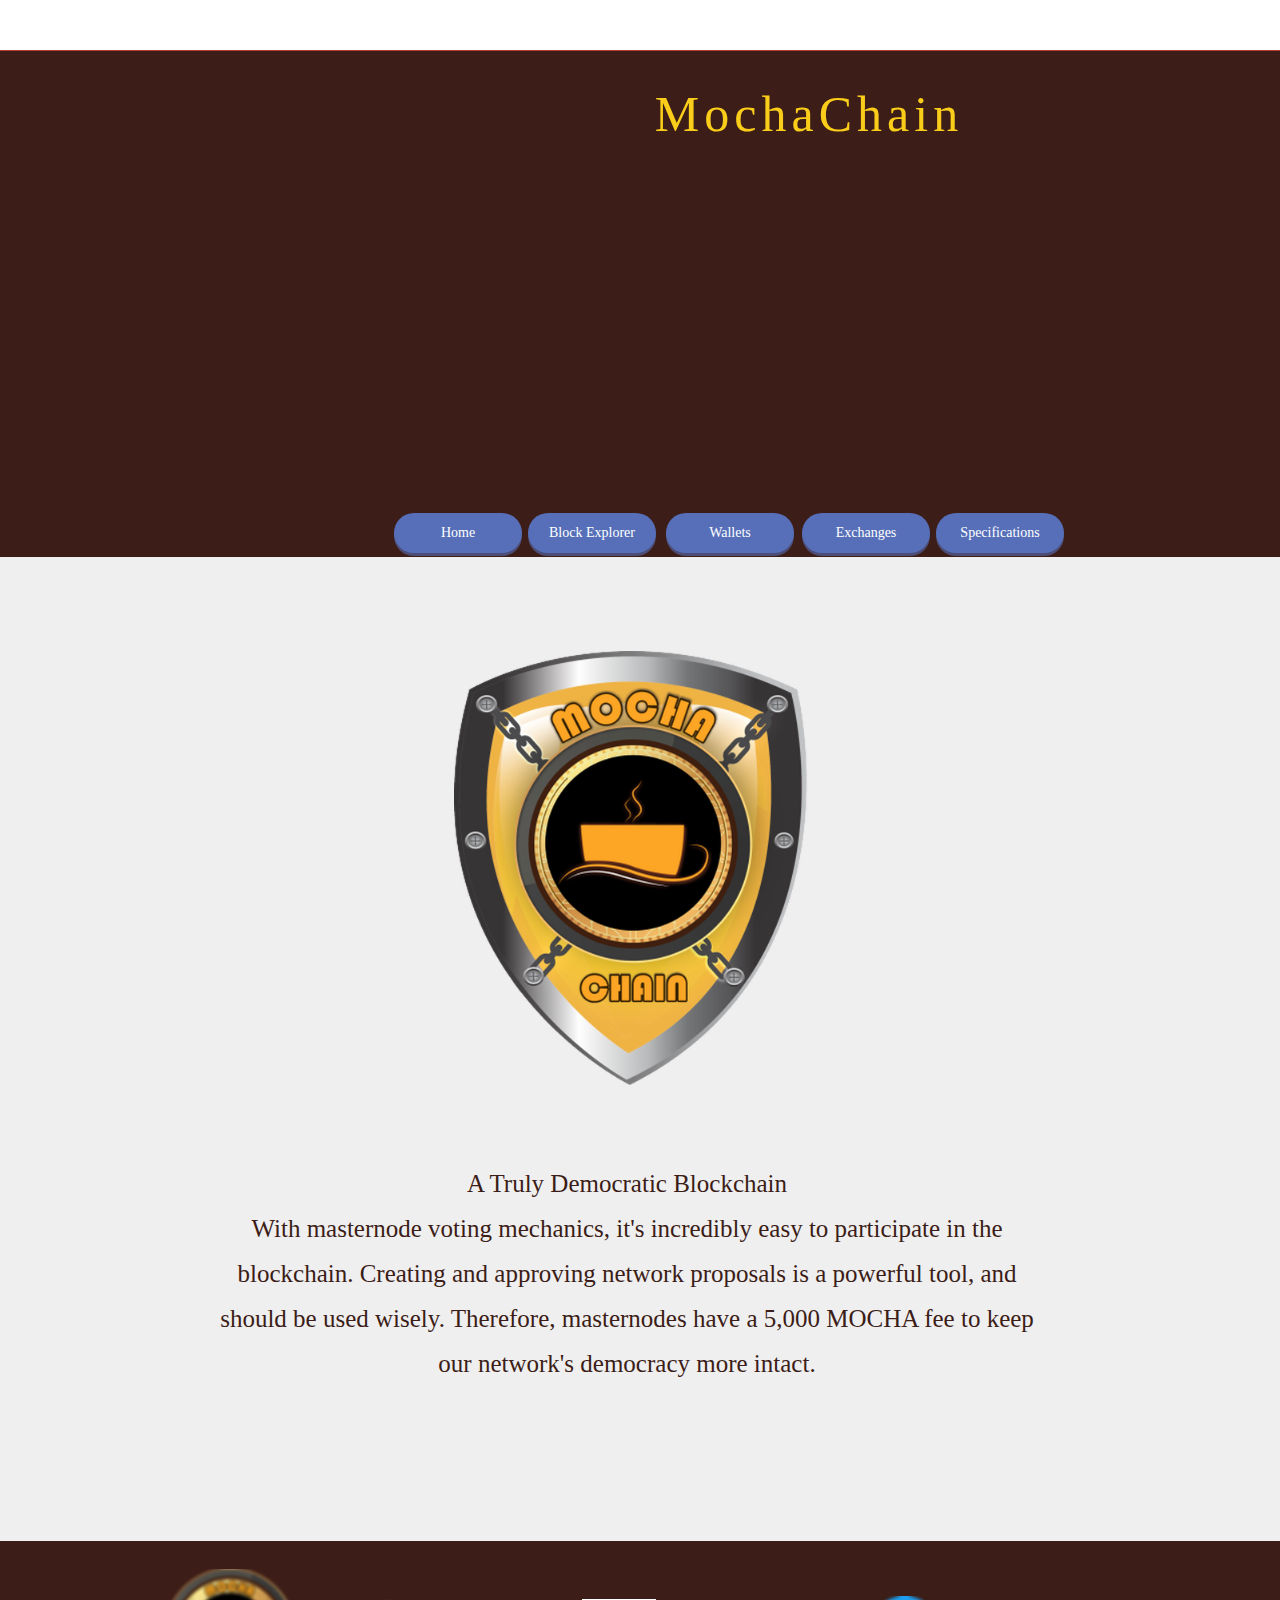
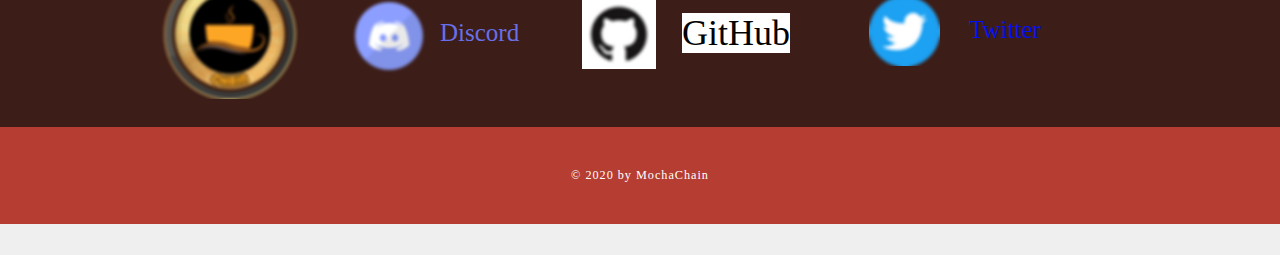
==== commit c702a180: "spped" ====
--- a/index.html
+++ b/index.html
@@ -1,5 +1,5 @@
 <!DOCTYPE html>
-<!-- saved from url=(0102)file:///C:/Users/trade/Desktop/Mais%20usados/Criptomoedas/Mocha/Wix/V%201.0/Home%20_%20MochaChain.html -->
+<!-- saved from url=(0097)file:///C:/Users/trade/Desktop/Mais%20usados/Criptomoedas/Mocha/Wix/V%201.0/mocha-site/index.html -->
 <html lang="pt" class=""><head><meta http-equiv="Content-Type" content="text/html; charset=UTF-8">
     <meta http-equiv="X-UA-Compatible" content="IE=Edge">
     
@@ -42,185 +42,12 @@
 
 
     <!-- META DATA -->
-    <script src="./index_files/bundle.min.js.download"></script><script src="./index_files/bundle.min.js(1).download"></script><script type="text/javascript">
-        
-
-        var serviceTopology = {"cacheKillerVersion":"1","staticServerUrl":"https://static.parastorage.com/","usersScriptsRoot":"//static.parastorage.com/services/wix-users/2.660.0","biServerUrl":"https://frog.wix.com/","userServerUrl":"https://users.wix.com/","billingServerUrl":"https://premium.wix.com/","mediaRootUrl":"https://static.wixstatic.com/","logServerUrl":"https://frog.wix.com/plebs","monitoringServerUrl":"https://TODO/","usersClientApiUrl":"https://users.wix.com/wix-users","publicStaticBaseUri":"//static.parastorage.com/services/wix-public/1.299.0","basePublicUrl":"https://www.wix.com/","postLoginUrl":"https://www.wix.com/my-account","postSignUpUrl":"https://www.wix.com/new/account","baseDomain":"wix.com","staticMediaUrl":"https://static.wixstatic.com/media","staticAudioUrl":"https://music.wixstatic.com/mp3","staticDocsUrl":"https://docs.wixstatic.com/ugd","emailServer":"https://assets.wix.com/common-services/notification/invoke","blobUrl":"https://static.parastorage.com/wix_blob","htmlEditorUrl":"http://editor.wix.com/html","siteMembersUrl":"https://users.wix.com/wix-sm","scriptsLocationMap":{"automation":"https://static.parastorage.com/services/automation/1.23.0","bootstrap":"https://static.parastorage.com/services/bootstrap/2.1229.80","ck-editor":"https://static.parastorage.com/services/ck-editor/1.87.3","core":"https://static.parastorage.com/services/core/2.1229.80","dbsm-editor-app":"https://static.parastorage.com/services/dbsm-editor-app/1.1369.0","dbsm-viewer-app":"https://static.parastorage.com/services/dbsm-viewer-app/1.1003.0","ecommerce":"https://static.parastorage.com/services/ecommerce/1.203.0","editor-elements":"https://static.parastorage.com/services/editor-elements/1.137.0","fallback-viewer-app":"https://static.parastorage.com/services/fallback-viewer-app/1.0.0","js-platform-apps-configuration":"https://static.parastorage.com/services/js-platform-apps-configuration/1.235.0","js-wixcode-sdk":"https://static.parastorage.com/services/js-wixcode-sdk/1.383.0","langs":"https://static.parastorage.com/services/langs/2.577.0","linguist-flags":"https://static.parastorage.com/services/linguist-flags/1.288.0","promote-analytics-adapter":"https://static.parastorage.com/services/promote-analytics-adapter/2.327.0","promote-seo-renderer":"https://static.parastorage.com/services/promote-seo-renderer/1.2.0","santa":"https://static.parastorage.com/services/santa/1.8980.0","santa-langs":"https://static.parastorage.com/services/santa-langs/1.7170.0","santa-resources":"https://static.parastorage.com/services/santa-resources/1.2.0","santa-site-auth-module":"https://static.parastorage.com/services/santa-site-auth-module/1.9.0","semi-native-sdk":"https://static.parastorage.com/services/semi-native-sdk/1.8.0","sitemembers":"https://static.parastorage.com/services/sm-js-sdk/1.31.0","skins":"https://static.parastorage.com/services/skins/2.1229.80","tbElements":"https://static.parastorage.com/services/editor-elements/1.137.0","tpa":"https://static.parastorage.com/services/tpa/2.1065.0","web":"https://static.parastorage.com/services/web/2.1229.80","wix-bolt":"https://static.parastorage.com/services/wix-bolt/1.5076.0","wix-code-platform":"https://static.parastorage.com/services/wix-code-platform/1.425.0","wix-code-viewer-app":"https://static.parastorage.com/services/wix-code-viewer-app/1.436.0","wix-music-embed":"https://static.parastorage.com/services/wix-music-embed/1.26.0","wix-ui-santa":"https://static.parastorage.com/services/wix-ui-santa/1.1061.0","wixapps":"https://static.parastorage.com/services/wixapps/2.486.0","wixcode-namespaces":"https://static.parastorage.com/services/wixcode-namespaces/1.423.0"},"developerMode":false,"productionMode":true,"staticServerFallbackUrl":"https://sslstatic.wix.com/","staticVideoUrl":"https://video.wixstatic.com/","cloudStorageUrl":"https://static.wixstatic.com/","usersDomainUrl":"https://users.wix.com/wix-users","scriptsDomainUrl":"https://static.parastorage.com/","userFilesUrl":"https://static.parastorage.com/","staticHTMLComponentUrl":"https://charlesifsul-wixsite-com.filesusr.com/","secured":true,"ecommerceCheckoutUrl":"https://www.safer-checkout.com/","premiumServerUrl":"https://premium.wix.com/","digitalGoodsServerUrl":"https://dgs.wixapps.net/","wixCloudBaseDomain":"wix-code.com","mailServiceSuffix":"/_api/common-services/notification/invoke","staticVideoHeadRequestUrl":"https://storage.googleapis.com/video.wixstatic.com","protectedPageResolverUrl":"https://site-pages.wix.com/_api/wix-public-html-info-webapp/resolve_protected_page_urls","mediaUploadServerUrl":"https://files.wix.com/","siteAssetsServerUrl":"https://siteassets.parastorage.com/pages","staticServerWixDomainUrl":"https://www.wix.com/_partials","adaptiveVideoDomain":"https://files.wix.com/","scriptsVersionsMap":{"santa-data-fixer":"1.813.0","santa-site-metadata":"1.636.0","santa-main-r":"1.100.0","ghostable-structure-builder":"1.150.0","viewer-view-mode-json":"1.73.0","stylable-santa-flatten":"1.0.66","remote-widget-structure-builder":"1.164.0"},"publicStaticsUrl":"//static.parastorage.com/services/wix-public/1.299.0"};
-        var santaModels = true;
-        var isStreaming = true;
-        var rendererModel = {"metaSiteId":"4ebe73ea-ce85-4b1a-bdac-772d508b743c","siteInfo":{"documentType":"UGC","applicationType":"HtmlWeb","siteId":"ed6f8cf7-cf81-4e1b-82f8-06157319b1f4","siteTitleSEO":"cgaires"},"clientSpecMap":{"5":{"type":"public","applicationId":5,"appDefinitionId":"14bca956-e09f-f4d6-14d7-466cb3f09103","appDefinitionName":"Wix Cashier","instance":"whhh091oP3Hq-mAxaWfH9HazR1XE4-sf3GcxeEu1VI4.[base64]","instanceId":"9975f59b-f020-4bb0-b83d-99a59883a0dd","sectionPublished":true,"sectionMobilePublished":false,"sectionSeoEnabled":true,"widgets":{},"appRequirements":{"requireSiteMembers":false},"isWixTPA":true,"installedAtDashboard":true,"permissions":{"revoked":false},"appFields":{}},"10":{"type":"public","applicationId":10,"appDefinitionId":"f123e8f1-4350-4c9b-b269-04adfadda977","appDefinitionName":"Promote Home","instance":"JtO3C-UqfrNEca5mWPESHOP0VvCdQdy9W9OeM_PEwlw.[base64]","instanceId":"dfee762b-6801-43f6-a2f7-1e9be8bee110","sectionPublished":true,"sectionMobilePublished":false,"sectionSeoEnabled":true,"widgets":{},"appRequirements":{"requireSiteMembers":false},"isWixTPA":true,"installedAtDashboard":true,"permissions":{"revoked":false},"appFields":{}},"14":{"type":"public","applicationId":14,"appDefinitionId":"13aa9735-aa50-4bdb-877c-0bb46804bd71","appDefinitionName":"Promote SEO Patterns","instance":"wDwGjfXABEN1S21PmcGlSvBYkCL5TtFNvrjRyjFBL70.[base64]","instanceId":"e1991880-54eb-49bf-ac28-edad411cb3f7","sectionPublished":true,"sectionMobilePublished":false,"sectionSeoEnabled":true,"widgets":{},"appRequirements":{"requireSiteMembers":false},"isWixTPA":true,"installedAtDashboard":true,"permissions":{"revoked":false},"appFields":{}},"20":{"type":"public","applicationId":20,"appDefinitionId":"ea2821fc-7d97-40a9-9f75-772f29178430","appDefinitionName":"Workflows","instance":"xB30Z-pU7JT6hmekveFEEgK_y48xyJs5mF2sdqU_6MM.[base64]","instanceId":"31e87354-bfb2-41f1-a0d0-9447ac658389","sectionPublished":true,"sectionMobilePublished":false,"sectionSeoEnabled":true,"widgets":{},"appRequirements":{"requireSiteMembers":false},"isWixTPA":true,"installedAtDashboard":true,"permissions":{"revoked":false},"appFields":{}},"6":{"type":"public","applicationId":6,"appDefinitionId":"13ee94c1-b635-8505-3391-97919052c16f","appDefinitionName":"Wix Invoices","instance":"JEBF3ddu3yAWjBmQuEHG3YjoeI1Q7RrkMZalxeRjN2Q.[base64]","instanceId":"5a268ab7-5efb-4ea7-859d-1950d66c0968","sectionPublished":true,"sectionMobilePublished":false,"sectionSeoEnabled":true,"widgets":{},"appRequirements":{"requireSiteMembers":false},"isWixTPA":true,"installedAtDashboard":true,"permissions":{"revoked":false},"appFields":null},"9":{"type":"public","applicationId":9,"appDefinitionId":"55cd9036-36bb-480b-8ddc-afda3cb2eb8d","appDefinitionName":"PriceQuotes","instance":"J6w8AGTtaVBLAqtl9WCQuhfbm0eVxpvPp9zrdfcOK6M.[base64]","instanceId":"56391a86-da01-4fff-b723-c8fc856de8b6","sectionPublished":true,"sectionMobilePublished":false,"sectionSeoEnabled":true,"widgets":{},"appRequirements":{"requireSiteMembers":false},"isWixTPA":true,"installedAtDashboard":true,"permissions":{"revoked":false},"appFields":{}},"13":{"type":"sitemembers","applicationId":13,"collectionType":"Open","collectionFormFace":"Register","collectionExposure":"Public","smcollectionId":"2548cf05-db0b-43e3-9ded-bfdd39b1cf91"},"17":{"type":"public","applicationId":17,"appDefinitionId":"146c0d71-352e-4464-9a03-2e868aabe7b9","appDefinitionName":"Ascend Tasks","instance":"j6SuUvRWPptB2alG0BHuYTqJvOPFQPv_7Z2HBooqArY.[base64]","instanceId":"8d1b1420-94be-4f9d-b04d-bd55e839e029","sectionPublished":true,"sectionMobilePublished":false,"sectionSeoEnabled":true,"widgets":{},"appRequirements":{"requireSiteMembers":false},"isWixTPA":true,"installedAtDashboard":true,"permissions":{"revoked":false},"appFields":{}},"12":{"type":"public","applicationId":12,"appDefinitionId":"1480c568-5cbd-9392-5604-1148f5faffa0","appDefinitionName":"Get Found on Google","instance":"9fhV4hdN305UmRd6N5N44VCLIEwXlIBvZt7vb4Y9Ux8.[base64]","instanceId":"575afbae-57f2-4c60-9459-93a47de639d3","sectionPublished":true,"sectionMobilePublished":false,"sectionSeoEnabled":true,"widgets":{},"appRequirements":{"requireSiteMembers":false},"isWixTPA":true,"installedAtDashboard":true,"permissions":{"revoked":false},"appFields":{}},"7":{"type":"public","applicationId":7,"appDefinitionId":"150ae7ee-c74a-eecd-d3d7-2112895b988a","appDefinitionName":"Marketing Integration","instance":"8BwjCnpAUSyyTessfwCwtnH0o8U5ei0lwGAZjG1NRQs.[base64]","instanceId":"d7ee746f-0d5c-4b39-b665-42ad2c96dd11","sectionPublished":true,"sectionMobilePublished":false,"sectionSeoEnabled":true,"widgets":{},"appRequirements":{"requireSiteMembers":false},"isWixTPA":true,"installedAtDashboard":true,"permissions":{"revoked":false},"appFields":{}},"-666":{"type":"metasite","metaSiteId":"4ebe73ea-ce85-4b1a-bdac-772d508b743c","appDefId":"22bef345-3c5b-4c18-b782-74d4085112ff","instance":"7iKFvrOGOqMYhfY1jCvFoxlyyAyJd_-4eQYweBAUpiI.[base64]","appDefinitionId":"22bef345-3c5b-4c18-b782-74d4085112ff","applicationId":-666},"1198":{"type":"public","applicationId":1198,"appDefinitionId":"14517e1a-3ff0-af98-408e-2bd6953c36a2","appDefinitionName":"Wix Chat","instance":"bWLFoCj4AFHNHWHZiuG2DeAdCmXWYkyGbjLl5uEAqi0.[base64]","instanceId":"0eeb28c4-d3ef-4704-822d-566e1944c959","sectionPublished":true,"sectionMobilePublished":false,"sectionSeoEnabled":true,"widgets":{"14517f3f-ffc5-eced-f592-980aaa0bbb5c":{"widgetUrl":"https:\/\/engage.wixapps.net\/chat-widget-server\/renderChatWidget\/index","widgetId":"14517f3f-ffc5-eced-f592-980aaa0bbb5c","refreshOnWidthChange":true,"gluedOptions":{"placement":"BOTTOM_RIGHT","verticalMargin":0.0,"horizontalMargin":0.0},"published":true,"mobilePublished":false,"seoEnabled":true,"preFetch":false,"shouldBeStretchedByDefault":false,"shouldBeStretchedByDefaultMobile":false,"componentFields":{"iframeWithPlatform":true},"tpaWidgetId":"wix_visitors","default":true}},"appRequirements":{"requireSiteMembers":false},"isWixTPA":true,"installedAtDashboard":false,"permissions":{"revoked":true},"appFields":{"featuresForNewPackagePicker":[{"forPackages":[{"packageId":"Professional","value":"50"},{"packageId":"Sales","value":"150"},{"packageId":"Teams","value":"Unlimited"}]},{"forPackages":[{"packageId":"Professional","value":"true"},{"packageId":"Sales","value":"true"},{"packageId":"Teams","value":"true"}]},{"forPackages":[{"packageId":"Professional","value":"true"},{"packageId":"Sales","value":"true"},{"packageId":"Teams","value":"true"}]},{"forPackages":[{"packageId":"Professional","value":"true"},{"packageId":"Sales","value":"true"},{"packageId":"Teams","value":"true"}]},{"forPackages":[{"packageId":"Professional","value":"true"},{"packageId":"Sales","value":"true"},{"packageId":"Teams","value":"true"}]},{"forPackages":[{"packageId":"Professional","value":"true"},{"packageId":"Sales","value":"true"},{"packageId":"Teams","value":"true"}]},{"forPackages":[{"packageId":"Professional","value":"true"},{"packageId":"Sales","value":"true"},{"packageId":"Teams","value":"true"}]},{"forPackages":[{"packageId":"Professional","value":"true"},{"packageId":"Sales","value":"true"},{"packageId":"Teams","value":"true"}]},{"forPackages":[{"packageId":"Sales","value":"true"},{"packageId":"Teams","value":"true"}]},{"forPackages":[{"packageId":"Teams","value":"true"}]}],"mostPopularPackage":"Sales","premiumBundle":{"parentAppId":"ee21fe60-48c5-45e9-95f4-6ca8f9b1c9d9","parentAppSlug":"ee21fe60-48c5-45e9-95f4-6ca8f9b1c9d9"},"platform":{"optionalApplication":true,"viewerScriptUrl":"https:\/\/static.parastorage.com\/services\/chat-worker\/1.209.0\/viewer-script.bundle.min.js"}}},"18":{"type":"public","applicationId":18,"appDefinitionId":"139ef4fa-c108-8f9a-c7be-d5f492a2c939","appDefinitionName":"Automated Emails","instance":"MA6XwOGybMsVMPiaeqjoaHEorb2WgE2XLnQdQ2IkJ4g.[base64]","instanceId":"5b88b66a-c74f-4c3c-a6da-150c5b149e38","sectionPublished":true,"sectionMobilePublished":false,"sectionSeoEnabled":true,"widgets":{},"appRequirements":{"requireSiteMembers":false},"isWixTPA":true,"installedAtDashboard":true,"permissions":{"revoked":false}},"16":{"type":"public","applicationId":16,"appDefinitionId":"135c3d92-0fea-1f9d-2ba5-2a1dfb04297e","appDefinitionName":"Email Marketing","instance":"edk1FUXnGah4naBgLtxMdzcoyqUlc1PaAKzzOTVNMdA.[base64]","instanceId":"b42b9f40-e9c0-4f7d-aa84-6d58130bce76","sectionPublished":true,"sectionMobilePublished":false,"sectionSeoEnabled":true,"widgets":{"141995eb-c700-8487-6366-a482f7432e2b":{"widgetUrl":"https:\/\/so-feed.codev.wixapps.net\/widget","widgetId":"141995eb-c700-8487-6366-a482f7432e2b","refreshOnWidthChange":true,"mobileUrl":"https:\/\/so-feed.codev.wixapps.net\/widget","published":true,"mobilePublished":true,"seoEnabled":true,"preFetch":false,"shouldBeStretchedByDefault":false,"shouldBeStretchedByDefaultMobile":false,"componentFields":{},"tpaWidgetId":"shoutout_feed","default":true}},"appRequirements":{"requireSiteMembers":false},"isWixTPA":true,"installedAtDashboard":true,"permissions":{"revoked":false},"appFields":{"premiumBundle":{"parentAppId":"ee21fe60-48c5-45e9-95f4-6ca8f9b1c9d9","parentAppSlug":"ee21fe60-48c5-45e9-95f4-6ca8f9b1c9d9"}}},"11":{"type":"public","applicationId":11,"appDefinitionId":"9bead16f-1c73-4cda-b6c4-28cff46988db","appDefinitionName":"Facebook Ads","instance":"PJqNdE1m0A8mG2M2GWGv_EKyaqV2woO8n9YFVqcUFXA.[base64]","instanceId":"a4b34b4a-9ce1-4724-9bc2-424a3353909b","sectionPublished":true,"sectionMobilePublished":false,"sectionSeoEnabled":true,"widgets":{},"appRequirements":{"requireSiteMembers":false},"isWixTPA":true,"installedAtDashboard":true,"permissions":{"revoked":false},"appFields":{}},"8":{"type":"public","applicationId":8,"appDefinitionId":"a322993b-2c74-426f-bbb8-444db73d0d1b","appDefinitionName":"One App","instance":"UkEGVU4az-2cEuXlpUI0gMy_rOVUsGmcMjWiFgrMuBU.[base64]","instanceId":"6754664b-4e53-4941-bc22-7b83ce1ff556","sectionPublished":true,"sectionMobilePublished":false,"sectionSeoEnabled":true,"widgets":{},"appRequirements":{"requireSiteMembers":false},"isWixTPA":true,"installedAtDashboard":true,"permissions":{"revoked":false},"appFields":{}},"19":{"type":"public","applicationId":19,"appDefinitionId":"307ba931-689c-4b55-bb1d-6a382bad9222","appDefinitionName":"Video Maker","instance":"-50YFCJyAgb-McfNrdk_wgofnHUvpOH8a10y9DnHff4.[base64]","instanceId":"55c1573e-2f11-4a50-940c-ec582a2fdb27","sectionPublished":true,"sectionMobilePublished":false,"sectionSeoEnabled":true,"widgets":{},"appRequirements":{"requireSiteMembers":false},"isWixTPA":true,"installedAtDashboard":true,"permissions":{"revoked":false},"appFields":{}},"4":{"type":"public","applicationId":4,"appDefinitionId":"141fbfae-511e-6817-c9f0-48993a7547d1","appDefinitionName":"Inbox","instance":"Y-8E0llt1PikRm0vUF6mLU0camAAhtR5KLBe-40mxuM.[base64]","instanceId":"336a9024-4a9d-4733-b22c-8eb01d508a26","sectionPublished":true,"sectionMobilePublished":false,"sectionSeoEnabled":true,"widgets":{},"appRequirements":{"requireSiteMembers":false},"isWixTPA":true,"installedAtDashboard":true,"permissions":{"revoked":false},"appFields":{}},"15":{"type":"public","applicationId":15,"appDefinitionId":"14b89688-9b25-5214-d1cb-a3fb9683618b","appDefinitionName":"Mobile App-Social Posts","instance":"749NUCUErHudjMY8QsfMo-_5fQ2Unq2Xnjsk2qlyGes.[base64]","instanceId":"481b2a93-74a2-461c-b0ed-c3972537cad8","sectionPublished":true,"sectionMobilePublished":false,"sectionSeoEnabled":true,"widgets":{},"appRequirements":{"requireSiteMembers":false},"isWixTPA":true,"installedAtDashboard":true,"permissions":{"revoked":false},"appFields":{}}},"premiumFeatures":[],"geo":"BRA","languageCode":"pt","locale":"pt-br","previewMode":false,"userId":"87ac5967-2f40-4995-abfe-2df3103792c0","siteMetaData":{"preloader":{"uri":"","enabled":false},"adaptiveMobileOn":true,"quickActions":{"socialLinks":[],"colorScheme":"dark","configuration":{"quickActionsMenuEnabled":false,"navigationMenuEnabled":true,"phoneEnabled":false,"emailEnabled":false,"addressEnabled":false,"socialLinksEnabled":false}},"contactInfo":{"companyName":"","phone":"","fax":"","email":"","address":""},"renderHints":{"containsTPA":false,"isMeshReady":true,"containsAppPart":false,"containsAppPart2":false,"componentsCount":{"wysiwyg.viewer.components.HeaderContainer":1,"wysiwyg.viewer.components.BgImageStrip":3,"mobile.core.components.Page":5,"wysiwyg.viewer.components.PagesContainer":1,"wysiwyg.viewer.components.WPhoto":6,"wysiwyg.viewer.components.WRichText":7,"wysiwyg.viewer.components.SiteButton":5,"wysiwyg.viewer.components.mobile.TinyMenu":1,"wysiwyg.viewer.components.PageGroup":1,"wysiwyg.viewer.components.FooterContainer":1},"applications":{}}},"runningExperiments":{"bv_dynamicModelRequest":"new","sv_includeRavenInPreview":"new","useNewWUSDropdown":"old","moveCustomStyleFromMasterPage":"500","helveticaCssInRenderer":"new","sv_contactFormFinalMigrationEditor":"new","se_lineComponent":"new","sv_subscribeFormSendActivityThroughFormBuilder":"new","sv_earlyCloseWelcome":"new","sv_loginSocialBarSelect":"new","bv_responsive_pages_container":"old","bv_corvidAnimate":"new","sv_tpaExternalIdPreventRefresh":"new","removeBadlyDuplicatedPages":"new","sv_autoSaveNoMobileMerge":"new","preloadBoltScript":"new","sv_ampLinkTag":"new","bv_layout_props":"new","sv_newTPANativeDataFlow":"new","sv_contactFormUseFormBuilderSubmit":"new","sv_wixSiteUrlFallback":"new","sv_ssrNoPagesData":"new","sv_twitterMetaTags":"new","sv_addPropsToHostInNativeComponent":"new","bv_flatten_structure":"new","enableAddMissingStyleFixer":"new","sv_moveWixCodeToViewerApp":"new","sv_UploadButtonFilenameHover":"old","sv_addSiteRevisionToMembersCalls":"new","sv_googleMapsRevamp":"new","bv_use_simplified_static_page_pattern":"new","bv_archiveDocumentFile":"new","se_appBuilderPropertyAsSchema":"new","se_santaMembers":"new","se_deserializePlugin":"new","preconnectApps":"new","bv_wixImage":"new","bv_cleanStructure":"new","bv_meshDataServer":"old","sv_blogSocialCounters":"new","bv_preconnectSiteAssets":"new","sv_meshReadyFallback":"new","sv_meshLayout":"new","ds_tpaTranslateHiddenPagesTitle":"new","sv_loadUserGeneratedAppsAfterBootstrap":"new","bv_changeUploadedFontsSrcFormat":"new","ds_useNewWixDataSchemasClient":"new","bv_wixcode_realtime_namespace":"new","sv_multilingualSubDomains":"new","sv_controllerScripts":"new","bv_multilingualAutoRedirect":"new","wixCodeNoIframe":"new","extractPageRefsOnSave":"new","sv_moveRouterDataToRGI":"new","useNewWUSUploadButton":"old","sv_addCurrentCurrencyToTpaUrl":"new","sv_contactFormSendEmailThroughFormBuilder":"new","bv_resetLayoutCounter":"old","sv_nativeComponents":"new","bv_linkUtils_anchorlink_innerTpaRoute":"new","bv_test_shtaweem":"new","bv_removeQueryParams":"new","se_appWidgetAsRoot":"new","useModernBundle":"new","se_videobox_flip":"new","bv_initialize_host_instance_with_navigation_model":"new","bv_use_seo_patterns":"new","sv_tpaAddChatApp":"new","sv_updatePlaceholder":"new","sv_restoreAutosaveWhenMobileFails":"new","bv_wixImagePhaseTwo":"new","reportBiErrorWhenAddingCompWithCustomeStyleId":"new","bv_prefetchBoltWorker":"new","bv_fixLandingPageData":"new","sv_pass_booking_initial_instance_before_save":"new","sv_fasterPagesDataOnLoad":"new","ds_updateAnchorsOnlyOnNavigation":"new","displayWixAdsNewVersion":"new","repeater_anchors_a11y":"new","sv_bookingsFES":"new","sv_fixMobileTapDelay":"new","sv_patchDataDisablesMobileHintsInit":"new","bv_nativeComponents":"new","se_appBuilderVariations":"new","oneAppWixAds":"true","bv_restoreScroll":"new","ADI_MoveCustomStyleFromMasterPage":"new","ds_offlineMigrationEditorScripts":"new","sv_expireAppsInstances":"new","bv_usePlatformAppMetaData":"new","preloadBoltScriptExtra":"new","bv_wixVideo":"new","bv_mediaIdInUploadButton":"new","sv_reparentMobileSOAP":"new","se_videobox_rotate":"new","specs.wus.useNewUploadButton":"false","ds_newAppBuilderMigration":"new","ds_thunderboltNewRenderHints":"new","specs.wus.useNewDropdown":"false","bv_support_ooi_for_seo":"new","sv_meshcors":"new","fontCssInRenderer":"new","sv_contactFormAscendEmail":"new","bv_pageJsonByViewMode":"new"},"urlFormatModel":{"format":"slash","forbiddenPageUriSEOs":["app","apps","_api","robots.txt","sitemap.xml","feed.xml","sites"],"pageIdToResolvedUriSEO":{}},"passwordProtectedPages":[],"useSandboxInHTMLComp":true,"siteMediaToken":"eyJhbGciOiJIUzI1NiJ9.[base64].CVkKL0nFkQtfCRCFzmMBZIcIHVWtgtF1WECiVoveb7o","mediaAuthToken":"eyJhbGciOiJIUzI1NiJ9.[base64].8AVG80lr2uoDX0NB4owhsU43EPRzIvpucuZX-o7G03k","pagesPlatformApplications":{},"sitePropertiesInfo":{"siteDisplayName":"MochaChain","locale":"pt-br","currency":"BRL","timeZone":"America\/Sao_Paulo","language":"pt"},"seo":false,"pageList":{"pages":[{"pageId":"mainPage","title":"Home","pageUriSEO":"index","pageJsonFileName":"87ac59_7557109fc007c8ee344e30c9e2123bdc_14.json"},{"pageId":"leaqk","title":"Specifications","pageUriSEO":"specifications","pageJsonFileName":"87ac59_079119c5772a7149954405fbd6994764_9.json"},{"pageId":"z9m2p","title":"Block Explorer","pageUriSEO":"block-explorer","pageJsonFileName":"87ac59_a333037432a6730a76cf06052312e551_9.json"},{"pageId":"xz6m7","title":"Exchanges","pageUriSEO":"exchanges","pageJsonFileName":"87ac59_1c42d522c5af72f1eccc3a5c2ad589e9_3.json"},{"pageId":"jzksb","title":"Wallets","pageUriSEO":"wallets","pageJsonFileName":"87ac59_b2ac60bb2ad6d90d9855c2e8a27ccac7_9.json"}],"mainPageId":"mainPage","masterPageJsonFileName":"87ac59_4da69ff41e97adef3498672e032dfc75_15.json","topology":[{"baseUrl":"https:\/\/static.wixstatic.com\/","parts":"sites\/{filename}.z?v=3"},{"baseUrl":"https:\/\/staticorigin.wixstatic.com\/","parts":"sites\/{filename}.z?v=3"},{"baseUrl":"https:\/\/fallback.wix.com\/","parts":"wix-html-editor-pages-webapp\/page\/{filename}"}],"fixedPagePath":{"baseUrl":"siteassets.parastorage.com\/pages","parts":"\/fixedData?ck={ck}&experiments={experiments}&isHttps={isHttps}&isUrlMigrated={isUrlMigrated}&metaSiteId={metaSiteId}&pageId={pageId}&quickActionsMenuEnabled={quickActionsMenuEnabled}&siteId=ed6f8cf7-cf81-4e1b-82f8-06157319b1f4v=3&version={version}"}},"pagePlatformApps":[],"platformControllersOnPage":{"mainPage":{}},"landingPageId":"mainPage"};
-        var publicModel = {"domain":"wixsite.com","externalBaseUrl":"https:\/\/charlesifsul.wixsite.com\/cgaires","unicodeExternalBaseUrl":"https:\/\/charlesifsul.wixsite.com\/cgaires","timeSincePublish":6443,"favicon":"","deviceInfo":{"deviceType":"Desktop","browserType":"Chrome","browserVersion":79},"siteRevision":15,"siteCacheRevision":1582755198521,"sessionInfo":{"hs":1467932212,"svSession":"7c703d5ac7c74d7fb40776da8ff276e22bd4dd94b37d5e92a8d7d5461c51b81ddcc9df2af6d805a0b59e44bab9b83c181e60994d53964e647acf431e4f798bcd7eacd0672a18e3e5589deef35dbc42fd5434dd90038e492a77b2f9e1cd17daeb","ctToken":"[base64]","isAnonymous":false,"visitorId":"7f934168-7266-44ba-9c54-70cf5ca87daf","siteMemberId":null},"metaSiteFlags":[],"siteMembersProtectedPages":[],"indexable":true,"hasBlogAmp":false,"renderTime":1582755201607,"siteDisplayName":"MochaChain","siteAssets":{"cacheVersions":{"dataFixer":3}},"siteMeshReady":true,"layoutMechanism":"MESH","requestId":"1582755210.139369037964110318","newDeviceInfo":{"uaString":"Mozilla\/5.0 (Windows NT 10.0; Win64; x64) AppleWebKit\/537.36 (KHTML, like Gecko) Chrome\/79.0.3945.130 Safari\/537.36","os":{"type":"Windows","name":"Windows 10"},"browser":{"type":"Chrome","name":"Chrome 79.0.3945.130","major":79},"engine":{"type":"WebKit"},"deviceClass":{"type":"Desktop"}},"cssGridSupported":true,"dynamicModelUrl":"https:\/\/charlesifsul.wixsite.com\/cgaires\/_api\/v2\/dynamicmodel"};
-
-        var googleAnalytics = "";
-        var ipAnonymization = false;
-
-        var googleRemarketing = "";
-        var googleTagManager = "";
-        var facebookRemarketing = "";
-        var yandexMetrika = "";
-    </script>
-    
-    
-    <script>
-        var wixBiSession = {
-            initialTimestamp: Date.now()
-            , ssrRequestTimestamp: 1582755201615
-            , requestId: publicModel.requestId
-            , viewerSessionId: 'xxxxxxxx-xxxx-4xxx-yxxx-xxxxxxxxxxxx'.replace(/[xy]/g,function(c){var r=Math.random()*16|0,v=c=='x'?r:(r&0x3|0x8);return v.toString(16);})
-            , sessionId: '5b96c3a1-85ce-4b92-8689-421f38e6f4eb'
-            , initialRequestTimestamp: performance.timeOrigin ? performance.timeOrigin : Date.now() - performance.now()
-            , visitorId: publicModel.sessionInfo.visitorId
-            
-            , is_rollout: 0
-            , is_platform_loaded: 0
-            , suppressbi: false
-            , dc: '96'
-            , renderType: 'bolt'
-            , siteRevision: '15'
-            , siteCacheRevision: '1582755198521'
-            , wixBoltExclusionReason: ''
-            , wixBoltExclusionReasonMoreInfo: ''
-            , checkVisibility: (function () {
-                var alwaysVisible = document.hidden !== true;
-                function checkVisibility() {
-                    alwaysVisible = alwaysVisible && document.hidden !== true;
-                    return alwaysVisible;
-                }
-                document.addEventListener('visibilitychange', checkVisibility, false);
-                return checkVisibility;
-            })()
-            , sendBeacon: function (url) {
-                if (!wixBiSession.suppressbi) {
-                
-                    var sent = false;
-                    try {
-                        sent = navigator.sendBeacon(url);
-                    } catch (e) {}
-                    if (!sent) {
-                        (new Image()).src = url;
-                    }
-                
-                }
-            }
-            , sendBeat: (function () {
-                var beatUrl = 'https://frog.wix.com/bt?src=29&evid=3'
-                    + '&v=1.5076.0'
-                    + '&msid=4ebe73ea-ce85-4b1a-bdac-772d508b743c'
-                    + '&isp=0'
-                    + '&st=2'
-                    + '&dc=96'
-                    + '&iss=1'
-                    + '&url=' + encodeURIComponent(location.href.replace(/^http(s)?:\/\/(www\.)?/, ''));
-                var referrer = document.referrer;
-                if (referrer) {
-                    beatUrl += '&ref=' + encodeURIComponent(referrer);
-                }
-                var match = document.cookie.match(/_wixCIDX=([^;]*)/)
-                if (match) {
-                    beatUrl += '&client_id=' + match[1];
-                }
-                var prevMark = 'fetchStart';
-                return function(et, name, extra, pageNumber) {
-                    var tts = Math.round(performance.now());
-                    var ts = et === 1 ? 0 : Date.now() - wixBiSession.initialTimestamp;
-                    if (name && performance.mark) {
-                        var mark = name + ' (beat ' + et + ')';
-                        performance.mark(mark);
-                        if (performance.measure) {
-                            performance.measure('\u2B50' + mark, prevMark, mark);
-                        }
-                        prevMark = mark;
-                    }
-                    extra = extra || '';
-                    if (extra.indexOf('pn=') === -1) {
-                        extra += '&pn=' + (pageNumber || '1');
-                    }
-                    if (extra.indexOf('sr=') === -1 && screen.width) {
-                        extra += '&sr=' + screen.width + 'x' + screen.height;
-                    }
-                    if (screen.availWidth) {
-                        extra += '&sar=' + screen.availWidth + 'x' + screen.availHeight;
-                    }
-                    if (extra.indexOf('wr=') === -1 && window.innerWidth) {
-                        extra += '&wr=' + window.innerWidth + 'x' + window.innerHeight;
-                    }
-                    if (window.outerWidth) {
-                        extra += '&wor=' + window.outerWidth + 'x' + window.outerHeight;
-                    }
-                    if (extra.indexOf('ita=') === -1) {
-                        extra += '&ita=' + (wixBiSession.checkVisibility() ? '1' : '0');
-                    }
-                    if (wixBiSession.siteRevision || wixBiSession.siteCacheRevision) {
-                        extra += '&siterev=' + wixBiSession.siteRevision + "-" + wixBiSession.siteCacheRevision;
-                    }
-                    if (wixBiSession.hasOwnProperty('isUsingMesh')) {
-                        extra += '&ism=' + (wixBiSession.isUsingMesh ? '1' : '0');
-                    }
-                    wixBiSession.sendBeacon(beatUrl
-                        + '&et=' + et
-                        + (name ? '&event_name=' + encodeURIComponent(name) : '')
-                        + '&ts=' + ts
-                        + '&tts=' + tts
-                        + '&vsi=' + wixBiSession.viewerSessionId
-                        + '&rid=' + wixBiSession.requestId
-                        + '&viewer_name=' + encodeURIComponent(wixBiSession.renderType)
-                        + '&is_rollout=' + wixBiSession.is_rollout
-                        + '&is_platform_loaded=' + wixBiSession.is_platform_loaded
-                        + (wixBiSession.sessionId ? '&sessionId=' + wixBiSession.sessionId  : '')
-                        + (wixBiSession.visitorId ? '&vid=' + wixBiSession.visitorId  : '')
-                        + (wixBiSession.siteMemberId ? '&mid=' + wixBiSession.siteMemberId  : '')
-                        + '&is_cached=' + wixBiSession.isCached
-                        + '&caching=' + wixBiSession.caching
-                        + extra
-                    );
-                };
-            })()
-        };
-
-        (function () {
-            var microPop, caching = 'none';
-            var match = document.cookie.match(/ssr-caching="?cache,\s*desc=(\w+)(?:,\s*varnish=(\w+))?(?:,\s*dc,\s*desc=(\w+))?(?:"|;|$)/);
-            if (!match && window.PerformanceServerTiming) {
-                match = [];
-                var serverTiming = performance.getEntriesByType('navigation')[0].serverTiming;
-                serverTiming.forEach(function (st) {
-                    switch (st.name) {
-                        case 'cache':
-                            match[1] = st.description;
-                            break;
-                        case 'varnish':
-                            match[2] = st.description;
-                            break;
-                        case 'dc':
-                            microPop = st.description;
-                    }
-                });
-            }
-            if (match && match.length) {
-                caching = match[1] + ',' + (match[2] || 'none');
-                if (!microPop) {
-                    microPop = match[3];
-                }
-            }
-            if (caching === 'none') {
-                var timing = performance.timing;
-                if (timing && timing.responseStart - timing.requestStart === 0) {
-                    caching = 'browser';
-                }
-            }
-            wixBiSession.caching = caching;
-            wixBiSession.isCached = caching.indexOf("hit") === 0;
-            if (microPop) {
-                wixBiSession.microPop = microPop;
-            }
-        })();
-
-        wixBiSession.sendBeat(1, 'Init');
-    </script>
-    
-    <script type="text/javascript">
-        (function(x,e,o,s,n){var a=window.fedops||{};a.apps=a.apps||{};a.apps[x]={startLoadTime:e&&e.now&&e.now()};try{a.sessionId=o.getItem("fedops.logger.sessionId")}catch(x){}a.sessionId=a.sessionId||wixBiSession.viewerSessionId;window.fedops=a;var d="//frog.wix.com/bolt-performance?appName="+x+"&src=72&evid=21"+'&dc=96'+"&is_rollout="+wixBiSession.is_rollout+ "&is_cached="+wixBiSession.isCached+"&session_id="+a.sessionId+"&_="+s();wixBiSession.sendBeacon(d)})('bolt-viewer',window.performance,window.localStorage,Math.random,window.navigator);
-    </script>
+    <script src="./index_files/bundle.min.js.download"></script><script src="./index_files/bundle.min.js(1).download"></script>
+    
+    
+    
+    
+    
     
     
     
@@ -279,10 +106,7 @@
     </script>
 
     
-    <script id="sentry">(function(c,t,u,n,p,l,y,z,v){function e(b){if(!w){w=!0;var d=t.getElementsByTagName(u)[0],a=t.createElement(u);a.src=z;a.crossorigin="anonymous";a.addEventListener("load",function(){try{c[n]=q;c[p]=r;var a=c[l],d=a.init;a.init=function(a){for(var b in a)Object.prototype.hasOwnProperty.call(a,b)&&(v[b]=a[b]);d(v)};B(b,a)}catch(A){console.error(A)}});d.parentNode.insertBefore(a,d)}}function B(b,d){try{for(var a=0;a<b.length;a++)if("function"===typeof b[a])b[a]();var f=m.data,g=!1,h=!1;for(a=0;a<f.length;a++)if(f[a].f){h=
-            !0;var e=f[a];!1===g&&"init"!==e.f&&d.init();g=!0;d[e.f].apply(d,e.a)}!1===h&&d.init();var k=c[n],l=c[p];for(a=0;a<f.length;a++)f[a].e&&k?k.apply(c,f[a].e):f[a].p&&l&&l.apply(c,[f[a].p])}catch(C){console.error(C)}}for(var g=!0,x=!1,k=0;k<document.scripts.length;k++)if(-1<document.scripts[k].src.indexOf(y)){g="no"!==document.scripts[k].getAttribute("data-lazy");break}var w=!1,h=[],m=function(b){(b.e||b.p||b.f&&-1<b.f.indexOf("capture")||b.f&&-1<b.f.indexOf("showReportDialog"))&&g&&e(h);m.data.push(b)};
-            m.data=[];c[l]={onLoad:function(b){h.push(b);g&&!x||e(h)},forceLoad:function(){x=!0;g&&setTimeout(function(){e(h)})}};"init addBreadcrumb captureMessage captureException captureEvent configureScope withScope showReportDialog".split(" ").forEach(function(b){c[l][b]=function(){m({f:b,a:arguments})}});var q=c[n];c[n]=function(b,d,a,f,e){m({e:[].slice.call(arguments)});q&&q.apply(c,arguments)};var r=c[p];c[p]=function(b){m({p:b.reason});r&&r.apply(c,arguments)};g||setTimeout(function(){e(h)})})(window,document,
-            "script","onerror","onunhandledrejection","Sentry","8b4e078a51d04e0e9efdf470027f0ec1","https://browser.sentry-cdn.com/4.6.2/bundle.min.js",{"dsn":"https://8b4e078a51d04e0e9efdf470027f0ec1@sentry.wixpress.com/3"});</script>
+    
     
     
 
@@ -4642,7 +4466,7 @@
 
         
 
-        <script type="text/javascript" charset="utf-8" async="" data-requirecontext="_" data-requiremodule="lodash" src="./index_files/lodash.min.js.download" crossorigin="anonymous"></script><script charset="utf-8" src="./index_files/bolt-main-r.vendors_init.js.download" crossorigin="anonymous"></script><script type="text/javascript" charset="utf-8" async="" data-requirecontext="_" data-requiremodule="main-r.min" src="./index_files/main-r.min.js(2).download" crossorigin="anonymous"></script><script charset="utf-8" src="./index_files/bolt-main-r.init.js.download" crossorigin="anonymous"></script><script charset="utf-8" src="./index_files/bolt-main-r.animations.js.download" crossorigin="anonymous"></script><link rel="preload" href="./index_files/bolt-main-r.init.js(1).download" as="script" crossorigin="anonymous"><link rel="preload" href="./index_files/bolt-main-r.animations.js(1).download" as="script" crossorigin="anonymous"><link rel="preload" href="./index_files/bolt-main-prod.js(1).download" as="script" crossorigin="anonymous"><link rel="preload" href="./index_files/santa-components.prod.js.download" as="script" crossorigin="anonymous"><link rel="preload" href="./index_files/warmupUtils.min.js.download" as="script" crossorigin="anonymous"><link rel="preload" href="./index_files/skins.min.js.download" as="script" crossorigin="anonymous"><link rel="preload" href="./index_files/layout.min.js.download" as="script" crossorigin="anonymous"><link rel="preload" href="./index_files/bolt-components.js.download" as="script" crossorigin="anonymous"><script type="text/javascript" charset="utf-8" async="" data-requirecontext="_" data-requiremodule="warmupUtils" src="./index_files/warmupUtils.min.js.download" crossorigin="anonymous"></script><script type="text/javascript" charset="utf-8" async="" data-requirecontext="_" data-requiremodule="zepto" src="./index_files/zepto.min.js.download" crossorigin="anonymous"></script><script type="text/javascript" charset="utf-8" async="" data-requirecontext="_" data-requiremodule="wix-ui-santa/dataRefs.bundle" src="./index_files/dataRefs.bundle.js.download" crossorigin="anonymous"></script><script type="text/javascript" charset="utf-8" async="" data-requirecontext="_" data-requiremodule="warmupUtilsLib" src="./index_files/warmupUtils.js.download" crossorigin="anonymous"></script><script type="text/javascript" charset="utf-8" async="" data-requirecontext="_" data-requiremodule="image-client-api" src="./index_files/imageClientApi.js.download" crossorigin="anonymous"></script><script type="text/javascript" charset="utf-8" async="" data-requirecontext="_" data-requiremodule="create-react-class" src="./index_files/bundle.min.js(2).download" crossorigin="anonymous"></script><script type="text/javascript" charset="utf-8" async="" data-requirecontext="_" data-requiremodule="reactDOM" src="./index_files/react-dom.production.min.js.download" crossorigin="anonymous"></script><script type="text/javascript" charset="utf-8" async="" data-requirecontext="_" data-requiremodule="react" src="./index_files/react.production.min.js.download" crossorigin="anonymous"></script><script type="text/javascript" charset="utf-8" async="" data-requirecontext="_" data-requiremodule="skinUtils" src="./index_files/skin-utils.js.download" crossorigin="anonymous"></script><script type="text/javascript" charset="utf-8" async="" data-requirecontext="_" data-requiremodule="thirdPartyAnalytics" src="./index_files/thirdPartyAnalytics.min.js.download" crossorigin="anonymous"></script><script type="text/javascript" charset="utf-8" async="" data-requirecontext="_" data-requiremodule="skins" src="./index_files/skins.min.js.download" crossorigin="anonymous"></script><script type="text/javascript" charset="utf-8" async="" data-requirecontext="_" data-requiremodule="mobileLayoutUtils" src="./index_files/mobileLayoutUtils.js.download" crossorigin="anonymous"></script><script type="text/javascript" charset="utf-8" async="" data-requirecontext="_" data-requiremodule="data-capsule" src="./index_files/frame-listener.bundle.min.js.download" crossorigin="anonymous"></script><script type="text/javascript" charset="utf-8" async="" data-requirecontext="_" data-requiremodule="santa-core-utils" src="./index_files/coreUtils.js.download" crossorigin="anonymous"></script><script type="text/javascript" charset="utf-8" async="" data-requirecontext="_" data-requiremodule="coreUtils" src="./index_files/coreUtils.min.js.download" crossorigin="anonymous"></script><script type="text/javascript" charset="utf-8" async="" data-requirecontext="_" data-requiremodule="wixFreemiumBanner" src="./index_files/wixFreemiumBanner.min.js.download" crossorigin="anonymous"></script><script type="text/javascript" charset="utf-8" async="" data-requirecontext="_" data-requiremodule="tpaComponents" src="./index_files/tpaComponents.min.js.download" crossorigin="anonymous"></script><script type="text/javascript" charset="utf-8" async="" data-requirecontext="_" data-requiremodule="textCommon" src="./index_files/textCommon.min.js.download" crossorigin="anonymous"></script><script type="text/javascript" charset="utf-8" async="" data-requirecontext="_" data-requiremodule="skinExports" src="./index_files/skinExports.min.js.download" crossorigin="anonymous"></script><script type="text/javascript" charset="utf-8" async="" data-requirecontext="_" data-requiremodule="santa-components" src="./index_files/santa-components.prod.js.download" crossorigin="anonymous"></script><script type="text/javascript" charset="utf-8" async="" data-requirecontext="_" data-requiremodule="pmrpc" src="./index_files/pm-rpc.min.js.download" crossorigin="anonymous"></script><script type="text/javascript" charset="utf-8" async="" data-requirecontext="_" data-requiremodule="imageZoom" src="./index_files/imageZoom.min.js.download" crossorigin="anonymous"></script><script type="text/javascript" charset="utf-8" async="" data-requirecontext="_" data-requiremodule="galleriesCommon" src="./index_files/galleriesCommon.min.js.download" crossorigin="anonymous"></script><script type="text/javascript" charset="utf-8" async="" data-requirecontext="_" data-requiremodule="displayer" src="./index_files/displayer.min.js.download" crossorigin="anonymous"></script><script type="text/javascript" charset="utf-8" async="" data-requirecontext="_" data-requiremodule="backgroundCommon" src="./index_files/backgroundCommon.min.js.download" crossorigin="anonymous"></script><script type="text/javascript" charset="utf-8" async="" data-requirecontext="_" data-requiremodule="componentsCore" src="./index_files/componentsCore.min.js.download" crossorigin="anonymous"></script><script type="text/javascript" charset="utf-8" async="" data-requirecontext="_" data-requiremodule="bolt-components" src="./index_files/bolt-components.js.download" crossorigin="anonymous"></script><script type="text/javascript" charset="utf-8" async="" data-requirecontext="_" data-requiremodule="components" src="./index_files/components.min.js.download" crossorigin="anonymous"></script><script type="text/javascript" charset="utf-8" async="" data-requirecontext="_" data-requiremodule="wix-dom-sanitizer" src="./index_files/wix-dom-sanitizer.js.download" crossorigin="anonymous"></script><script type="text/javascript" charset="utf-8" async="" data-requirecontext="_" data-requiremodule="layout" src="./index_files/layout.min.js.download" crossorigin="anonymous"></script><script type="text/javascript" charset="utf-8" async="" data-requirecontext="_" data-requiremodule="bolt-main" src="./index_files/bolt-main-prod.js.download" crossorigin="anonymous"></script><script type="text/javascript" charset="utf-8" async="" data-requirecontext="_" data-requiremodule="TweenMax" src="./index_files/TweenMax.min.js.download" crossorigin="anonymous"></script><script type="text/javascript" charset="utf-8" async="" data-requirecontext="_" data-requiremodule="santa-animations" src="./index_files/santa-animations.js.download" crossorigin="anonymous"></script><script type="text/javascript" charset="utf-8" async="" data-requirecontext="_" data-requiremodule="ScrollToPlugin" src="./index_files/ScrollToPlugin.min.js.download" crossorigin="anonymous"></script><script type="text/javascript" charset="utf-8" async="" data-requirecontext="_" data-requiremodule="santa-components-layout" src="./index_files/santa-components-layout.prod.js.download" crossorigin="anonymous"></script><script type="text/javascript" charset="utf-8" async="" data-requirecontext="_" data-requiremodule="wix-ui-santa/viewerComponentService.bundle" src="./index_files/viewerComponentService.bundle.js.download" crossorigin="anonymous"></script><script type="text/javascript" charset="utf-8" async="" data-requirecontext="_" data-requiremodule="wix-ui-santa/overrides.bundle" src="./index_files/overrides.bundle.js.download" crossorigin="anonymous"></script><script type="text/javascript" charset="utf-8" async="" data-requirecontext="_" data-requiremodule="wix-ui-santa/dataRefs.bundle.min" src="./index_files/dataRefs.bundle.min.js.download" crossorigin="anonymous"></script><script type="text/javascript" charset="utf-8" async="" data-requirecontext="_" data-requiremodule="xss" src="./index_files/xss.min.js.download" crossorigin="anonymous"></script><script type="text/javascript" charset="utf-8" async="" data-requirecontext="_" data-requiremodule="color" src="./index_files/color.min.js.download" crossorigin="anonymous"></script><script type="text/javascript" src="./index_files/lat"></script><script type="text/javascript" charset="utf-8" async="" data-requirecontext="_" data-requiremodule="lodash" src="./index_files/lodash.min.js(1).download" crossorigin="anonymous"></script><script charset="utf-8" src="./index_files/bolt-main-r.vendors_init.js(1).download" crossorigin="anonymous"></script><script charset="utf-8" src="./index_files/bolt-main-r.init.js(1).download" crossorigin="anonymous"></script><script charset="utf-8" src="./index_files/bolt-main-r.animations.js(1).download" crossorigin="anonymous"></script><link rel="preload" href="./index_files/santa-components.prod.js(1).download" as="script" crossorigin="anonymous"><link rel="preload" href="./index_files/warmupUtils.min.js(1).download" as="script" crossorigin="anonymous"><link rel="preload" href="./index_files/skins.min.js(1).download" as="script" crossorigin="anonymous"><link rel="preload" href="./index_files/layout.min.js(1).download" as="script" crossorigin="anonymous"><link rel="preload" href="./index_files/bolt-components.js(1).download" as="script" crossorigin="anonymous"><script type="text/javascript" charset="utf-8" async="" data-requirecontext="_" data-requiremodule="warmupUtils" src="./index_files/warmupUtils.min.js(1).download" crossorigin="anonymous"></script><script type="text/javascript" charset="utf-8" async="" data-requirecontext="_" data-requiremodule="zepto" src="./index_files/zepto.min.js(1).download" crossorigin="anonymous"></script><script type="text/javascript" charset="utf-8" async="" data-requirecontext="_" data-requiremodule="wix-ui-santa/dataRefs.bundle" src="./index_files/dataRefs.bundle.js(1).download" crossorigin="anonymous"></script><script type="text/javascript" charset="utf-8" async="" data-requirecontext="_" data-requiremodule="warmupUtilsLib" src="./index_files/warmupUtils.js(1).download" crossorigin="anonymous"></script><script type="text/javascript" charset="utf-8" async="" data-requirecontext="_" data-requiremodule="image-client-api" src="./index_files/imageClientApi.js(1).download" crossorigin="anonymous"></script><script type="text/javascript" charset="utf-8" async="" data-requirecontext="_" data-requiremodule="create-react-class" src="./index_files/bundle.min.js(3).download" crossorigin="anonymous"></script><script type="text/javascript" charset="utf-8" async="" data-requirecontext="_" data-requiremodule="reactDOM" src="./index_files/react-dom.production.min.js(1).download" crossorigin="anonymous"></script><script type="text/javascript" charset="utf-8" async="" data-requirecontext="_" data-requiremodule="react" src="./index_files/react.production.min.js(1).download" crossorigin="anonymous"></script><script type="text/javascript" charset="utf-8" async="" data-requirecontext="_" data-requiremodule="skinUtils" src="./index_files/skin-utils.js(1).download" crossorigin="anonymous"></script><script type="text/javascript" charset="utf-8" async="" data-requirecontext="_" data-requiremodule="thirdPartyAnalytics" src="./index_files/thirdPartyAnalytics.min.js(1).download" crossorigin="anonymous"></script><script type="text/javascript" charset="utf-8" async="" data-requirecontext="_" data-requiremodule="skins" src="./index_files/skins.min.js(1).download" crossorigin="anonymous"></script><script type="text/javascript" charset="utf-8" async="" data-requirecontext="_" data-requiremodule="mobileLayoutUtils" src="./index_files/mobileLayoutUtils.js(1).download" crossorigin="anonymous"></script><script type="text/javascript" charset="utf-8" async="" data-requirecontext="_" data-requiremodule="data-capsule" src="./index_files/frame-listener.bundle.min.js(1).download" crossorigin="anonymous"></script><script type="text/javascript" charset="utf-8" async="" data-requirecontext="_" data-requiremodule="santa-core-utils" src="./index_files/coreUtils.js(1).download" crossorigin="anonymous"></script><script type="text/javascript" charset="utf-8" async="" data-requirecontext="_" data-requiremodule="coreUtils" src="./index_files/coreUtils.min.js(1).download" crossorigin="anonymous"></script><script type="text/javascript" charset="utf-8" async="" data-requirecontext="_" data-requiremodule="wixFreemiumBanner" src="./index_files/wixFreemiumBanner.min.js(1).download" crossorigin="anonymous"></script><script type="text/javascript" charset="utf-8" async="" data-requirecontext="_" data-requiremodule="tpaComponents" src="./index_files/tpaComponents.min.js(1).download" crossorigin="anonymous"></script><script type="text/javascript" charset="utf-8" async="" data-requirecontext="_" data-requiremodule="textCommon" src="./index_files/textCommon.min.js(1).download" crossorigin="anonymous"></script><script type="text/javascript" charset="utf-8" async="" data-requirecontext="_" data-requiremodule="skinExports" src="./index_files/skinExports.min.js(1).download" crossorigin="anonymous"></script><script type="text/javascript" charset="utf-8" async="" data-requirecontext="_" data-requiremodule="santa-components" src="./index_files/santa-components.prod.js(1).download" crossorigin="anonymous"></script><script type="text/javascript" charset="utf-8" async="" data-requirecontext="_" data-requiremodule="pmrpc" src="./index_files/pm-rpc.min.js(1).download" crossorigin="anonymous"></script><script type="text/javascript" charset="utf-8" async="" data-requirecontext="_" data-requiremodule="imageZoom" src="./index_files/imageZoom.min.js(1).download" crossorigin="anonymous"></script><script type="text/javascript" charset="utf-8" async="" data-requirecontext="_" data-requiremodule="galleriesCommon" src="./index_files/galleriesCommon.min.js(1).download" crossorigin="anonymous"></script><script type="text/javascript" charset="utf-8" async="" data-requirecontext="_" data-requiremodule="displayer" src="./index_files/displayer.min.js(1).download" crossorigin="anonymous"></script><script type="text/javascript" charset="utf-8" async="" data-requirecontext="_" data-requiremodule="backgroundCommon" src="./index_files/backgroundCommon.min.js(1).download" crossorigin="anonymous"></script><script type="text/javascript" charset="utf-8" async="" data-requirecontext="_" data-requiremodule="componentsCore" src="./index_files/componentsCore.min.js(1).download" crossorigin="anonymous"></script><script type="text/javascript" charset="utf-8" async="" data-requirecontext="_" data-requiremodule="bolt-components" src="./index_files/bolt-components.js(1).download" crossorigin="anonymous"></script><script type="text/javascript" charset="utf-8" async="" data-requirecontext="_" data-requiremodule="components" src="./index_files/components.min.js(1).download" crossorigin="anonymous"></script><script type="text/javascript" charset="utf-8" async="" data-requirecontext="_" data-requiremodule="wix-dom-sanitizer" src="./index_files/wix-dom-sanitizer.js(1).download" crossorigin="anonymous"></script><script type="text/javascript" charset="utf-8" async="" data-requirecontext="_" data-requiremodule="layout" src="./index_files/layout.min.js(1).download" crossorigin="anonymous"></script><script type="text/javascript" charset="utf-8" async="" data-requirecontext="_" data-requiremodule="bolt-main" src="./index_files/bolt-main-prod.js(1).download" crossorigin="anonymous"></script><script type="text/javascript" charset="utf-8" async="" data-requirecontext="_" data-requiremodule="TweenMax" src="./index_files/TweenMax.min.js(1).download" crossorigin="anonymous"></script><script type="text/javascript" charset="utf-8" async="" data-requirecontext="_" data-requiremodule="santa-animations" src="./index_files/santa-animations.js(1).download" crossorigin="anonymous"></script><script type="text/javascript" charset="utf-8" async="" data-requirecontext="_" data-requiremodule="ScrollToPlugin" src="./index_files/ScrollToPlugin.min.js(1).download" crossorigin="anonymous"></script><script type="text/javascript" charset="utf-8" async="" data-requirecontext="_" data-requiremodule="santa-components-layout" src="./index_files/santa-components-layout.prod.js(1).download" crossorigin="anonymous"></script><script type="text/javascript" charset="utf-8" async="" data-requirecontext="_" data-requiremodule="wix-ui-santa/dataRefs.bundle.min" src="./index_files/dataRefs.bundle.min.js(1).download" crossorigin="anonymous"></script><script type="text/javascript" charset="utf-8" async="" data-requirecontext="_" data-requiremodule="wix-ui-santa/viewerComponentService.bundle" src="./index_files/viewerComponentService.bundle.js(1).download" crossorigin="anonymous"></script><script type="text/javascript" charset="utf-8" async="" data-requirecontext="_" data-requiremodule="wix-ui-santa/overrides.bundle" src="./index_files/overrides.bundle.js(1).download" crossorigin="anonymous"></script><script type="text/javascript" charset="utf-8" async="" data-requirecontext="_" data-requiremodule="xss" src="./index_files/xss.min.js(1).download" crossorigin="anonymous"></script><script type="text/javascript" charset="utf-8" async="" data-requirecontext="_" data-requiremodule="color" src="./index_files/color.min.js(1).download" crossorigin="anonymous"></script><script type="text/javascript" src="./index_files/lt"></script><script type="text/javascript" charset="utf-8" async="" data-requirecontext="_" data-requiremodule="promote-analytics-adapter" src="./index_files/analytics-event-adapter.bundle.min.js.download" crossorigin="anonymous"></script><link rel="preload" href="./index_files/bolt-main-r.init.js(2).download" as="script" crossorigin="anonymous"><link rel="preload" href="./index_files/bolt-main-r.animations.js(2).download" as="script" crossorigin="anonymous"><link rel="preload" href="./index_files/bolt-main-prod.js(2).download" as="script" crossorigin="anonymous"><script type="text/javascript" charset="utf-8" async="" data-requirecontext="_" data-requiremodule="lodash" src="./index_files/lodash.min.js(2).download" crossorigin="anonymous"></script><script charset="utf-8" src="./index_files/bolt-main-r.vendors_init.js(2).download" crossorigin="anonymous"></script><script charset="utf-8" src="./index_files/bolt-main-r.init.js(2).download" crossorigin="anonymous"></script><script charset="utf-8" src="./index_files/bolt-main-r.animations.js(2).download" crossorigin="anonymous"></script><link rel="preload" href="./index_files/santa-components.prod.js(2).download" as="script" crossorigin="anonymous"><link rel="preload" href="./index_files/warmupUtils.min.js(2).download" as="script" crossorigin="anonymous"><link rel="preload" href="./index_files/skins.min.js(2).download" as="script" crossorigin="anonymous"><link rel="preload" href="./index_files/layout.min.js(2).download" as="script" crossorigin="anonymous"><link rel="preload" href="./index_files/bolt-components.js(2).download" as="script" crossorigin="anonymous"><script type="text/javascript" charset="utf-8" async="" data-requirecontext="_" data-requiremodule="warmupUtils" src="./index_files/warmupUtils.min.js(2).download" crossorigin="anonymous"></script><script type="text/javascript" charset="utf-8" async="" data-requirecontext="_" data-requiremodule="zepto" src="./index_files/zepto.min.js(2).download" crossorigin="anonymous"></script><script type="text/javascript" charset="utf-8" async="" data-requirecontext="_" data-requiremodule="wix-ui-santa/dataRefs.bundle" src="./index_files/dataRefs.bundle.js(2).download" crossorigin="anonymous"></script><script type="text/javascript" charset="utf-8" async="" data-requirecontext="_" data-requiremodule="warmupUtilsLib" src="./index_files/warmupUtils.js(2).download" crossorigin="anonymous"></script><script type="text/javascript" charset="utf-8" async="" data-requirecontext="_" data-requiremodule="image-client-api" src="./index_files/imageClientApi.js(2).download" crossorigin="anonymous"></script><script type="text/javascript" charset="utf-8" async="" data-requirecontext="_" data-requiremodule="create-react-class" src="./index_files/bundle.min.js(4).download" crossorigin="anonymous"></script><script type="text/javascript" charset="utf-8" async="" data-requirecontext="_" data-requiremodule="reactDOM" src="./index_files/react-dom.production.min.js(2).download" crossorigin="anonymous"></script><script type="text/javascript" charset="utf-8" async="" data-requirecontext="_" data-requiremodule="react" src="./index_files/react.production.min.js(2).download" crossorigin="anonymous"></script><script type="text/javascript" charset="utf-8" async="" data-requirecontext="_" data-requiremodule="skinUtils" src="./index_files/skin-utils.js(2).download" crossorigin="anonymous"></script><script type="text/javascript" charset="utf-8" async="" data-requirecontext="_" data-requiremodule="thirdPartyAnalytics" src="./index_files/thirdPartyAnalytics.min.js(2).download" crossorigin="anonymous"></script><script type="text/javascript" charset="utf-8" async="" data-requirecontext="_" data-requiremodule="skins" src="./index_files/skins.min.js(2).download" crossorigin="anonymous"></script><script type="text/javascript" charset="utf-8" async="" data-requirecontext="_" data-requiremodule="mobileLayoutUtils" src="./index_files/mobileLayoutUtils.js(2).download" crossorigin="anonymous"></script><script type="text/javascript" charset="utf-8" async="" data-requirecontext="_" data-requiremodule="data-capsule" src="./index_files/frame-listener.bundle.min.js(2).download" crossorigin="anonymous"></script><script type="text/javascript" charset="utf-8" async="" data-requirecontext="_" data-requiremodule="santa-core-utils" src="./index_files/coreUtils.js(2).download" crossorigin="anonymous"></script><script type="text/javascript" charset="utf-8" async="" data-requirecontext="_" data-requiremodule="coreUtils" src="./index_files/coreUtils.min.js(2).download" crossorigin="anonymous"></script><script type="text/javascript" charset="utf-8" async="" data-requirecontext="_" data-requiremodule="wixFreemiumBanner" src="./index_files/wixFreemiumBanner.min.js(2).download" crossorigin="anonymous"></script><script type="text/javascript" charset="utf-8" async="" data-requirecontext="_" data-requiremodule="tpaComponents" src="./index_files/tpaComponents.min.js(2).download" crossorigin="anonymous"></script><script type="text/javascript" charset="utf-8" async="" data-requirecontext="_" data-requiremodule="textCommon" src="./index_files/textCommon.min.js(2).download" crossorigin="anonymous"></script><script type="text/javascript" charset="utf-8" async="" data-requirecontext="_" data-requiremodule="skinExports" src="./index_files/skinExports.min.js(2).download" crossorigin="anonymous"></script><script type="text/javascript" charset="utf-8" async="" data-requirecontext="_" data-requiremodule="santa-components" src="./index_files/santa-components.prod.js(2).download" crossorigin="anonymous"></script><script type="text/javascript" charset="utf-8" async="" data-requirecontext="_" data-requiremodule="pmrpc" src="./index_files/pm-rpc.min.js(2).download" crossorigin="anonymous"></script><script type="text/javascript" charset="utf-8" async="" data-requirecontext="_" data-requiremodule="imageZoom" src="./index_files/imageZoom.min.js(2).download" crossorigin="anonymous"></script><script type="text/javascript" charset="utf-8" async="" data-requirecontext="_" data-requiremodule="galleriesCommon" src="./index_files/galleriesCommon.min.js(2).download" crossorigin="anonymous"></script><script type="text/javascript" charset="utf-8" async="" data-requirecontext="_" data-requiremodule="displayer" src="./index_files/displayer.min.js(2).download" crossorigin="anonymous"></script><script type="text/javascript" charset="utf-8" async="" data-requirecontext="_" data-requiremodule="backgroundCommon" src="./index_files/backgroundCommon.min.js(2).download" crossorigin="anonymous"></script><script type="text/javascript" charset="utf-8" async="" data-requirecontext="_" data-requiremodule="componentsCore" src="./index_files/componentsCore.min.js(2).download" crossorigin="anonymous"></script><script type="text/javascript" charset="utf-8" async="" data-requirecontext="_" data-requiremodule="bolt-components" src="./index_files/bolt-components.js(2).download" crossorigin="anonymous"></script><script type="text/javascript" charset="utf-8" async="" data-requirecontext="_" data-requiremodule="components" src="./index_files/components.min.js(2).download" crossorigin="anonymous"></script><script type="text/javascript" charset="utf-8" async="" data-requirecontext="_" data-requiremodule="wix-dom-sanitizer" src="./index_files/wix-dom-sanitizer.js(2).download" crossorigin="anonymous"></script><script type="text/javascript" charset="utf-8" async="" data-requirecontext="_" data-requiremodule="layout" src="./index_files/layout.min.js(2).download" crossorigin="anonymous"></script><script type="text/javascript" charset="utf-8" async="" data-requirecontext="_" data-requiremodule="bolt-main" src="./index_files/bolt-main-prod.js(2).download" crossorigin="anonymous"></script><script type="text/javascript" charset="utf-8" async="" data-requirecontext="_" data-requiremodule="TweenMax" src="./index_files/TweenMax.min.js(2).download" crossorigin="anonymous"></script><script type="text/javascript" charset="utf-8" async="" data-requirecontext="_" data-requiremodule="santa-animations" src="./index_files/santa-animations.js(2).download" crossorigin="anonymous"></script><script type="text/javascript" charset="utf-8" async="" data-requirecontext="_" data-requiremodule="ScrollToPlugin" src="./index_files/ScrollToPlugin.min.js(2).download" crossorigin="anonymous"></script><script type="text/javascript" charset="utf-8" async="" data-requirecontext="_" data-requiremodule="santa-components-layout" src="./index_files/santa-components-layout.prod.js(2).download" crossorigin="anonymous"></script><script type="text/javascript" charset="utf-8" async="" data-requirecontext="_" data-requiremodule="wix-ui-santa/viewerComponentService.bundle" src="./index_files/viewerComponentService.bundle.js(2).download" crossorigin="anonymous"></script><script type="text/javascript" charset="utf-8" async="" data-requirecontext="_" data-requiremodule="wix-ui-santa/overrides.bundle" src="./index_files/overrides.bundle.js(2).download" crossorigin="anonymous"></script><script type="text/javascript" charset="utf-8" async="" data-requirecontext="_" data-requiremodule="wix-ui-santa/dataRefs.bundle.min" src="./index_files/dataRefs.bundle.min.js(2).download" crossorigin="anonymous"></script><script type="text/javascript" charset="utf-8" async="" data-requirecontext="_" data-requiremodule="xss" src="./index_files/xss.min.js(2).download" crossorigin="anonymous"></script><script type="text/javascript" charset="utf-8" async="" data-requirecontext="_" data-requiremodule="color" src="./index_files/color.min.js(2).download" crossorigin="anonymous"></script></head>
+        <script type="text/javascript" charset="utf-8" async="" data-requirecontext="_" data-requiremodule="lodash" src="./index_files/lodash.min.js.download" crossorigin="anonymous"></script><script charset="utf-8" src="./index_files/bolt-main-r.vendors_init.js.download" crossorigin="anonymous"></script><script type="text/javascript" charset="utf-8" async="" data-requirecontext="_" data-requiremodule="main-r.min" src="./index_files/main-r.min.js(2).download" crossorigin="anonymous"></script><script charset="utf-8" src="./index_files/bolt-main-r.init.js.download" crossorigin="anonymous"></script><script type="text/javascript" charset="utf-8" async="" data-requirecontext="_" data-requiremodule="main-r.min" src="./index_files/main-r.min.js(3).download" crossorigin="anonymous"></script><script charset="utf-8" src="./index_files/bolt-main-r.animations.js.download" crossorigin="anonymous"></script><link rel="preload" href="./index_files/bolt-main-r.init.js(2).download" as="script" crossorigin="anonymous"><link rel="preload" href="./index_files/bolt-main-r.animations.js(2).download" as="script" crossorigin="anonymous"><link rel="preload" href="./index_files/bolt-main-prod.js(2).download" as="script" crossorigin="anonymous"><link rel="preload" href="./index_files/santa-components.prod.js.download" as="script" crossorigin="anonymous"><link rel="preload" href="./index_files/warmupUtils.min.js.download" as="script" crossorigin="anonymous"><link rel="preload" href="./index_files/skins.min.js.download" as="script" crossorigin="anonymous"><link rel="preload" href="./index_files/layout.min.js.download" as="script" crossorigin="anonymous"><link rel="preload" href="./index_files/bolt-components.js.download" as="script" crossorigin="anonymous"><script type="text/javascript" charset="utf-8" async="" data-requirecontext="_" data-requiremodule="warmupUtils" src="./index_files/warmupUtils.min.js.download" crossorigin="anonymous"></script><script type="text/javascript" charset="utf-8" async="" data-requirecontext="_" data-requiremodule="zepto" src="./index_files/zepto.min.js.download" crossorigin="anonymous"></script><script type="text/javascript" charset="utf-8" async="" data-requirecontext="_" data-requiremodule="wix-ui-santa/dataRefs.bundle" src="./index_files/dataRefs.bundle.js.download" crossorigin="anonymous"></script><script type="text/javascript" charset="utf-8" async="" data-requirecontext="_" data-requiremodule="warmupUtilsLib" src="./index_files/warmupUtils.js.download" crossorigin="anonymous"></script><script type="text/javascript" charset="utf-8" async="" data-requirecontext="_" data-requiremodule="image-client-api" src="./index_files/imageClientApi.js.download" crossorigin="anonymous"></script><script type="text/javascript" charset="utf-8" async="" data-requirecontext="_" data-requiremodule="create-react-class" src="./index_files/bundle.min.js(2).download" crossorigin="anonymous"></script><script type="text/javascript" charset="utf-8" async="" data-requirecontext="_" data-requiremodule="reactDOM" src="./index_files/react-dom.production.min.js.download" crossorigin="anonymous"></script><script type="text/javascript" charset="utf-8" async="" data-requirecontext="_" data-requiremodule="react" src="./index_files/react.production.min.js.download" crossorigin="anonymous"></script><script type="text/javascript" charset="utf-8" async="" data-requirecontext="_" data-requiremodule="skinUtils" src="./index_files/skin-utils.js.download" crossorigin="anonymous"></script><script type="text/javascript" charset="utf-8" async="" data-requirecontext="_" data-requiremodule="thirdPartyAnalytics" src="./index_files/thirdPartyAnalytics.min.js.download" crossorigin="anonymous"></script><script type="text/javascript" charset="utf-8" async="" data-requirecontext="_" data-requiremodule="skins" src="./index_files/skins.min.js.download" crossorigin="anonymous"></script><script type="text/javascript" charset="utf-8" async="" data-requirecontext="_" data-requiremodule="mobileLayoutUtils" src="./index_files/mobileLayoutUtils.js.download" crossorigin="anonymous"></script><script type="text/javascript" charset="utf-8" async="" data-requirecontext="_" data-requiremodule="data-capsule" src="./index_files/frame-listener.bundle.min.js.download" crossorigin="anonymous"></script><script type="text/javascript" charset="utf-8" async="" data-requirecontext="_" data-requiremodule="santa-core-utils" src="./index_files/coreUtils.js.download" crossorigin="anonymous"></script><script type="text/javascript" charset="utf-8" async="" data-requirecontext="_" data-requiremodule="coreUtils" src="./index_files/coreUtils.min.js.download" crossorigin="anonymous"></script><script type="text/javascript" charset="utf-8" async="" data-requirecontext="_" data-requiremodule="wixFreemiumBanner" src="./index_files/wixFreemiumBanner.min.js.download" crossorigin="anonymous"></script><script type="text/javascript" charset="utf-8" async="" data-requirecontext="_" data-requiremodule="tpaComponents" src="./index_files/tpaComponents.min.js.download" crossorigin="anonymous"></script><script type="text/javascript" charset="utf-8" async="" data-requirecontext="_" data-requiremodule="textCommon" src="./index_files/textCommon.min.js.download" crossorigin="anonymous"></script><script type="text/javascript" charset="utf-8" async="" data-requirecontext="_" data-requiremodule="skinExports" src="./index_files/skinExports.min.js.download" crossorigin="anonymous"></script><script type="text/javascript" charset="utf-8" async="" data-requirecontext="_" data-requiremodule="santa-components" src="./index_files/santa-components.prod.js.download" crossorigin="anonymous"></script><script type="text/javascript" charset="utf-8" async="" data-requirecontext="_" data-requiremodule="pmrpc" src="./index_files/pm-rpc.min.js.download" crossorigin="anonymous"></script><script type="text/javascript" charset="utf-8" async="" data-requirecontext="_" data-requiremodule="imageZoom" src="./index_files/imageZoom.min.js.download" crossorigin="anonymous"></script><script type="text/javascript" charset="utf-8" async="" data-requirecontext="_" data-requiremodule="galleriesCommon" src="./index_files/galleriesCommon.min.js.download" crossorigin="anonymous"></script><script type="text/javascript" charset="utf-8" async="" data-requirecontext="_" data-requiremodule="displayer" src="./index_files/displayer.min.js.download" crossorigin="anonymous"></script><script type="text/javascript" charset="utf-8" async="" data-requirecontext="_" data-requiremodule="backgroundCommon" src="./index_files/backgroundCommon.min.js.download" crossorigin="anonymous"></script><script type="text/javascript" charset="utf-8" async="" data-requirecontext="_" data-requiremodule="componentsCore" src="./index_files/componentsCore.min.js.download" crossorigin="anonymous"></script><script type="text/javascript" charset="utf-8" async="" data-requirecontext="_" data-requiremodule="bolt-components" src="./index_files/bolt-components.js.download" crossorigin="anonymous"></script><script type="text/javascript" charset="utf-8" async="" data-requirecontext="_" data-requiremodule="components" src="./index_files/components.min.js.download" crossorigin="anonymous"></script><script type="text/javascript" charset="utf-8" async="" data-requirecontext="_" data-requiremodule="wix-dom-sanitizer" src="./index_files/wix-dom-sanitizer.js.download" crossorigin="anonymous"></script><script type="text/javascript" charset="utf-8" async="" data-requirecontext="_" data-requiremodule="layout" src="./index_files/layout.min.js.download" crossorigin="anonymous"></script><script type="text/javascript" charset="utf-8" async="" data-requirecontext="_" data-requiremodule="bolt-main" src="./index_files/bolt-main-prod.js.download" crossorigin="anonymous"></script><script type="text/javascript" charset="utf-8" async="" data-requirecontext="_" data-requiremodule="TweenMax" src="./index_files/TweenMax.min.js.download" crossorigin="anonymous"></script><script type="text/javascript" charset="utf-8" async="" data-requirecontext="_" data-requiremodule="santa-animations" src="./index_files/santa-animations.js.download" crossorigin="anonymous"></script><script type="text/javascript" charset="utf-8" async="" data-requirecontext="_" data-requiremodule="ScrollToPlugin" src="./index_files/ScrollToPlugin.min.js.download" crossorigin="anonymous"></script><script type="text/javascript" charset="utf-8" async="" data-requirecontext="_" data-requiremodule="santa-components-layout" src="./index_files/santa-components-layout.prod.js.download" crossorigin="anonymous"></script><script type="text/javascript" charset="utf-8" async="" data-requirecontext="_" data-requiremodule="wix-ui-santa/viewerComponentService.bundle" src="./index_files/viewerComponentService.bundle.js.download" crossorigin="anonymous"></script><script type="text/javascript" charset="utf-8" async="" data-requirecontext="_" data-requiremodule="wix-ui-santa/overrides.bundle" src="./index_files/overrides.bundle.js.download" crossorigin="anonymous"></script><script type="text/javascript" charset="utf-8" async="" data-requirecontext="_" data-requiremodule="wix-ui-santa/dataRefs.bundle.min" src="./index_files/dataRefs.bundle.min.js.download" crossorigin="anonymous"></script><script type="text/javascript" charset="utf-8" async="" data-requirecontext="_" data-requiremodule="xss" src="./index_files/xss.min.js.download" crossorigin="anonymous"></script><script type="text/javascript" charset="utf-8" async="" data-requirecontext="_" data-requiremodule="color" src="./index_files/color.min.js.download" crossorigin="anonymous"></script><script type="text/javascript" src="./index_files/lat"></script><link rel="preload" href="./index_files/bolt-main-r.init.js(1).download" as="script" crossorigin="anonymous"><link rel="preload" href="./index_files/bolt-main-r.animations.js(1).download" as="script" crossorigin="anonymous"><link rel="preload" href="./index_files/bolt-main-prod.js(1).download" as="script" crossorigin="anonymous"><script type="text/javascript" charset="utf-8" async="" data-requirecontext="_" data-requiremodule="lodash" src="./index_files/lodash.min.js(1).download" crossorigin="anonymous"></script><script charset="utf-8" src="./index_files/bolt-main-r.vendors_init.js(1).download" crossorigin="anonymous"></script><script charset="utf-8" src="./index_files/bolt-main-r.init.js(1).download" crossorigin="anonymous"></script><script charset="utf-8" src="./index_files/bolt-main-r.animations.js(1).download" crossorigin="anonymous"></script><link rel="preload" href="./index_files/santa-components.prod.js(1).download" as="script" crossorigin="anonymous"><link rel="preload" href="./index_files/warmupUtils.min.js(1).download" as="script" crossorigin="anonymous"><link rel="preload" href="./index_files/skins.min.js(1).download" as="script" crossorigin="anonymous"><link rel="preload" href="./index_files/layout.min.js(1).download" as="script" crossorigin="anonymous"><link rel="preload" href="./index_files/bolt-components.js(1).download" as="script" crossorigin="anonymous"><script type="text/javascript" charset="utf-8" async="" data-requirecontext="_" data-requiremodule="warmupUtils" src="./index_files/warmupUtils.min.js(1).download" crossorigin="anonymous"></script><script type="text/javascript" charset="utf-8" async="" data-requirecontext="_" data-requiremodule="zepto" src="./index_files/zepto.min.js(1).download" crossorigin="anonymous"></script><script type="text/javascript" charset="utf-8" async="" data-requirecontext="_" data-requiremodule="wix-ui-santa/dataRefs.bundle" src="./index_files/dataRefs.bundle.js(1).download" crossorigin="anonymous"></script><script type="text/javascript" charset="utf-8" async="" data-requirecontext="_" data-requiremodule="warmupUtilsLib" src="./index_files/warmupUtils.js(1).download" crossorigin="anonymous"></script><script type="text/javascript" charset="utf-8" async="" data-requirecontext="_" data-requiremodule="image-client-api" src="./index_files/imageClientApi.js(1).download" crossorigin="anonymous"></script><script type="text/javascript" charset="utf-8" async="" data-requirecontext="_" data-requiremodule="create-react-class" src="./index_files/bundle.min.js(3).download" crossorigin="anonymous"></script><script type="text/javascript" charset="utf-8" async="" data-requirecontext="_" data-requiremodule="reactDOM" src="./index_files/react-dom.production.min.js(1).download" crossorigin="anonymous"></script><script type="text/javascript" charset="utf-8" async="" data-requirecontext="_" data-requiremodule="react" src="./index_files/react.production.min.js(1).download" crossorigin="anonymous"></script><script type="text/javascript" charset="utf-8" async="" data-requirecontext="_" data-requiremodule="skinUtils" src="./index_files/skin-utils.js(1).download" crossorigin="anonymous"></script><script type="text/javascript" charset="utf-8" async="" data-requirecontext="_" data-requiremodule="thirdPartyAnalytics" src="./index_files/thirdPartyAnalytics.min.js(1).download" crossorigin="anonymous"></script><script type="text/javascript" charset="utf-8" async="" data-requirecontext="_" data-requiremodule="skins" src="./index_files/skins.min.js(1).download" crossorigin="anonymous"></script><script type="text/javascript" charset="utf-8" async="" data-requirecontext="_" data-requiremodule="mobileLayoutUtils" src="./index_files/mobileLayoutUtils.js(1).download" crossorigin="anonymous"></script><script type="text/javascript" charset="utf-8" async="" data-requirecontext="_" data-requiremodule="data-capsule" src="./index_files/frame-listener.bundle.min.js(1).download" crossorigin="anonymous"></script><script type="text/javascript" charset="utf-8" async="" data-requirecontext="_" data-requiremodule="santa-core-utils" src="./index_files/coreUtils.js(1).download" crossorigin="anonymous"></script><script type="text/javascript" charset="utf-8" async="" data-requirecontext="_" data-requiremodule="coreUtils" src="./index_files/coreUtils.min.js(1).download" crossorigin="anonymous"></script><script type="text/javascript" charset="utf-8" async="" data-requirecontext="_" data-requiremodule="wixFreemiumBanner" src="./index_files/wixFreemiumBanner.min.js(1).download" crossorigin="anonymous"></script><script type="text/javascript" charset="utf-8" async="" data-requirecontext="_" data-requiremodule="tpaComponents" src="./index_files/tpaComponents.min.js(1).download" crossorigin="anonymous"></script><script type="text/javascript" charset="utf-8" async="" data-requirecontext="_" data-requiremodule="textCommon" src="./index_files/textCommon.min.js(1).download" crossorigin="anonymous"></script><script type="text/javascript" charset="utf-8" async="" data-requirecontext="_" data-requiremodule="skinExports" src="./index_files/skinExports.min.js(1).download" crossorigin="anonymous"></script><script type="text/javascript" charset="utf-8" async="" data-requirecontext="_" data-requiremodule="santa-components" src="./index_files/santa-components.prod.js(1).download" crossorigin="anonymous"></script><script type="text/javascript" charset="utf-8" async="" data-requirecontext="_" data-requiremodule="pmrpc" src="./index_files/pm-rpc.min.js(1).download" crossorigin="anonymous"></script><script type="text/javascript" charset="utf-8" async="" data-requirecontext="_" data-requiremodule="imageZoom" src="./index_files/imageZoom.min.js(1).download" crossorigin="anonymous"></script><script type="text/javascript" charset="utf-8" async="" data-requirecontext="_" data-requiremodule="galleriesCommon" src="./index_files/galleriesCommon.min.js(1).download" crossorigin="anonymous"></script><script type="text/javascript" charset="utf-8" async="" data-requirecontext="_" data-requiremodule="displayer" src="./index_files/displayer.min.js(1).download" crossorigin="anonymous"></script><script type="text/javascript" charset="utf-8" async="" data-requirecontext="_" data-requiremodule="backgroundCommon" src="./index_files/backgroundCommon.min.js(1).download" crossorigin="anonymous"></script><script type="text/javascript" charset="utf-8" async="" data-requirecontext="_" data-requiremodule="componentsCore" src="./index_files/componentsCore.min.js(1).download" crossorigin="anonymous"></script><script type="text/javascript" charset="utf-8" async="" data-requirecontext="_" data-requiremodule="bolt-components" src="./index_files/bolt-components.js(1).download" crossorigin="anonymous"></script><script type="text/javascript" charset="utf-8" async="" data-requirecontext="_" data-requiremodule="components" src="./index_files/components.min.js(1).download" crossorigin="anonymous"></script><script type="text/javascript" charset="utf-8" async="" data-requirecontext="_" data-requiremodule="wix-dom-sanitizer" src="./index_files/wix-dom-sanitizer.js(1).download" crossorigin="anonymous"></script><script type="text/javascript" charset="utf-8" async="" data-requirecontext="_" data-requiremodule="layout" src="./index_files/layout.min.js(1).download" crossorigin="anonymous"></script><script type="text/javascript" charset="utf-8" async="" data-requirecontext="_" data-requiremodule="bolt-main" src="./index_files/bolt-main-prod.js(1).download" crossorigin="anonymous"></script><script type="text/javascript" charset="utf-8" async="" data-requirecontext="_" data-requiremodule="TweenMax" src="./index_files/TweenMax.min.js(1).download" crossorigin="anonymous"></script><script type="text/javascript" charset="utf-8" async="" data-requirecontext="_" data-requiremodule="santa-animations" src="./index_files/santa-animations.js(1).download" crossorigin="anonymous"></script><script type="text/javascript" charset="utf-8" async="" data-requirecontext="_" data-requiremodule="ScrollToPlugin" src="./index_files/ScrollToPlugin.min.js(1).download" crossorigin="anonymous"></script><script type="text/javascript" charset="utf-8" async="" data-requirecontext="_" data-requiremodule="santa-components-layout" src="./index_files/santa-components-layout.prod.js(1).download" crossorigin="anonymous"></script><script type="text/javascript" charset="utf-8" async="" data-requirecontext="_" data-requiremodule="wix-ui-santa/viewerComponentService.bundle" src="./index_files/viewerComponentService.bundle.js(1).download" crossorigin="anonymous"></script><script type="text/javascript" charset="utf-8" async="" data-requirecontext="_" data-requiremodule="wix-ui-santa/overrides.bundle" src="./index_files/overrides.bundle.js(1).download" crossorigin="anonymous"></script><script type="text/javascript" charset="utf-8" async="" data-requirecontext="_" data-requiremodule="xss" src="./index_files/xss.min.js(1).download" crossorigin="anonymous"></script><script type="text/javascript" charset="utf-8" async="" data-requirecontext="_" data-requiremodule="color" src="./index_files/color.min.js(1).download" crossorigin="anonymous"></script><script type="text/javascript" charset="utf-8" async="" data-requirecontext="_" data-requiremodule="wix-ui-santa/dataRefs.bundle.min" src="./index_files/dataRefs.bundle.min.js(1).download" crossorigin="anonymous"></script><script type="text/javascript" charset="utf-8" async="" data-requirecontext="_" data-requiremodule="lodash" src="./index_files/lodash.min.js(2).download" crossorigin="anonymous"></script><script charset="utf-8" src="./index_files/bolt-main-r.vendors_init.js(2).download" crossorigin="anonymous"></script><script charset="utf-8" src="./index_files/bolt-main-r.init.js(2).download" crossorigin="anonymous"></script><script charset="utf-8" src="./index_files/bolt-main-r.animations.js(2).download" crossorigin="anonymous"></script><link rel="preload" href="./index_files/santa-components.prod.js(2).download" as="script" crossorigin="anonymous"><link rel="preload" href="./index_files/warmupUtils.min.js(2).download" as="script" crossorigin="anonymous"><link rel="preload" href="./index_files/skins.min.js(2).download" as="script" crossorigin="anonymous"><link rel="preload" href="./index_files/layout.min.js(2).download" as="script" crossorigin="anonymous"><link rel="preload" href="./index_files/bolt-components.js(2).download" as="script" crossorigin="anonymous"><script type="text/javascript" charset="utf-8" async="" data-requirecontext="_" data-requiremodule="warmupUtils" src="./index_files/warmupUtils.min.js(2).download" crossorigin="anonymous"></script><script type="text/javascript" charset="utf-8" async="" data-requirecontext="_" data-requiremodule="zepto" src="./index_files/zepto.min.js(2).download" crossorigin="anonymous"></script><script type="text/javascript" charset="utf-8" async="" data-requirecontext="_" data-requiremodule="wix-ui-santa/dataRefs.bundle" src="./index_files/dataRefs.bundle.js(2).download" crossorigin="anonymous"></script><script type="text/javascript" charset="utf-8" async="" data-requirecontext="_" data-requiremodule="warmupUtilsLib" src="./index_files/warmupUtils.js(2).download" crossorigin="anonymous"></script><script type="text/javascript" charset="utf-8" async="" data-requirecontext="_" data-requiremodule="image-client-api" src="./index_files/imageClientApi.js(2).download" crossorigin="anonymous"></script><script type="text/javascript" charset="utf-8" async="" data-requirecontext="_" data-requiremodule="create-react-class" src="./index_files/bundle.min.js(4).download" crossorigin="anonymous"></script><script type="text/javascript" charset="utf-8" async="" data-requirecontext="_" data-requiremodule="reactDOM" src="./index_files/react-dom.production.min.js(2).download" crossorigin="anonymous"></script><script type="text/javascript" charset="utf-8" async="" data-requirecontext="_" data-requiremodule="react" src="./index_files/react.production.min.js(2).download" crossorigin="anonymous"></script><script type="text/javascript" charset="utf-8" async="" data-requirecontext="_" data-requiremodule="skinUtils" src="./index_files/skin-utils.js(2).download" crossorigin="anonymous"></script><script type="text/javascript" charset="utf-8" async="" data-requirecontext="_" data-requiremodule="thirdPartyAnalytics" src="./index_files/thirdPartyAnalytics.min.js(2).download" crossorigin="anonymous"></script><script type="text/javascript" charset="utf-8" async="" data-requirecontext="_" data-requiremodule="skins" src="./index_files/skins.min.js(2).download" crossorigin="anonymous"></script><script type="text/javascript" charset="utf-8" async="" data-requirecontext="_" data-requiremodule="mobileLayoutUtils" src="./index_files/mobileLayoutUtils.js(2).download" crossorigin="anonymous"></script><script type="text/javascript" charset="utf-8" async="" data-requirecontext="_" data-requiremodule="data-capsule" src="./index_files/frame-listener.bundle.min.js(2).download" crossorigin="anonymous"></script><script type="text/javascript" charset="utf-8" async="" data-requirecontext="_" data-requiremodule="santa-core-utils" src="./index_files/coreUtils.js(2).download" crossorigin="anonymous"></script><script type="text/javascript" charset="utf-8" async="" data-requirecontext="_" data-requiremodule="coreUtils" src="./index_files/coreUtils.min.js(2).download" crossorigin="anonymous"></script><script type="text/javascript" charset="utf-8" async="" data-requirecontext="_" data-requiremodule="wixFreemiumBanner" src="./index_files/wixFreemiumBanner.min.js(2).download" crossorigin="anonymous"></script><script type="text/javascript" charset="utf-8" async="" data-requirecontext="_" data-requiremodule="tpaComponents" src="./index_files/tpaComponents.min.js(2).download" crossorigin="anonymous"></script><script type="text/javascript" charset="utf-8" async="" data-requirecontext="_" data-requiremodule="textCommon" src="./index_files/textCommon.min.js(2).download" crossorigin="anonymous"></script><script type="text/javascript" charset="utf-8" async="" data-requirecontext="_" data-requiremodule="skinExports" src="./index_files/skinExports.min.js(2).download" crossorigin="anonymous"></script><script type="text/javascript" charset="utf-8" async="" data-requirecontext="_" data-requiremodule="santa-components" src="./index_files/santa-components.prod.js(2).download" crossorigin="anonymous"></script><script type="text/javascript" charset="utf-8" async="" data-requirecontext="_" data-requiremodule="pmrpc" src="./index_files/pm-rpc.min.js(2).download" crossorigin="anonymous"></script><script type="text/javascript" charset="utf-8" async="" data-requirecontext="_" data-requiremodule="imageZoom" src="./index_files/imageZoom.min.js(2).download" crossorigin="anonymous"></script><script type="text/javascript" charset="utf-8" async="" data-requirecontext="_" data-requiremodule="galleriesCommon" src="./index_files/galleriesCommon.min.js(2).download" crossorigin="anonymous"></script><script type="text/javascript" charset="utf-8" async="" data-requirecontext="_" data-requiremodule="displayer" src="./index_files/displayer.min.js(2).download" crossorigin="anonymous"></script><script type="text/javascript" charset="utf-8" async="" data-requirecontext="_" data-requiremodule="backgroundCommon" src="./index_files/backgroundCommon.min.js(2).download" crossorigin="anonymous"></script><script type="text/javascript" charset="utf-8" async="" data-requirecontext="_" data-requiremodule="componentsCore" src="./index_files/componentsCore.min.js(2).download" crossorigin="anonymous"></script><script type="text/javascript" charset="utf-8" async="" data-requirecontext="_" data-requiremodule="bolt-components" src="./index_files/bolt-components.js(2).download" crossorigin="anonymous"></script><script type="text/javascript" charset="utf-8" async="" data-requirecontext="_" data-requiremodule="components" src="./index_files/components.min.js(2).download" crossorigin="anonymous"></script><script type="text/javascript" charset="utf-8" async="" data-requirecontext="_" data-requiremodule="wix-dom-sanitizer" src="./index_files/wix-dom-sanitizer.js(2).download" crossorigin="anonymous"></script><script type="text/javascript" charset="utf-8" async="" data-requirecontext="_" data-requiremodule="layout" src="./index_files/layout.min.js(2).download" crossorigin="anonymous"></script><script type="text/javascript" charset="utf-8" async="" data-requirecontext="_" data-requiremodule="bolt-main" src="./index_files/bolt-main-prod.js(2).download" crossorigin="anonymous"></script><script type="text/javascript" charset="utf-8" async="" data-requirecontext="_" data-requiremodule="TweenMax" src="./index_files/TweenMax.min.js(2).download" crossorigin="anonymous"></script><script type="text/javascript" charset="utf-8" async="" data-requirecontext="_" data-requiremodule="santa-animations" src="./index_files/santa-animations.js(2).download" crossorigin="anonymous"></script><script type="text/javascript" charset="utf-8" async="" data-requirecontext="_" data-requiremodule="ScrollToPlugin" src="./index_files/ScrollToPlugin.min.js(2).download" crossorigin="anonymous"></script><script type="text/javascript" charset="utf-8" async="" data-requirecontext="_" data-requiremodule="santa-components-layout" src="./index_files/santa-components-layout.prod.js(2).download" crossorigin="anonymous"></script><script type="text/javascript" charset="utf-8" async="" data-requirecontext="_" data-requiremodule="wix-ui-santa/dataRefs.bundle.min" src="./index_files/dataRefs.bundle.min.js(2).download" crossorigin="anonymous"></script><script type="text/javascript" charset="utf-8" async="" data-requirecontext="_" data-requiremodule="wix-ui-santa/viewerComponentService.bundle" src="./index_files/viewerComponentService.bundle.js(2).download" crossorigin="anonymous"></script><script type="text/javascript" charset="utf-8" async="" data-requirecontext="_" data-requiremodule="wix-ui-santa/overrides.bundle" src="./index_files/overrides.bundle.js(2).download" crossorigin="anonymous"></script><script type="text/javascript" charset="utf-8" async="" data-requirecontext="_" data-requiremodule="xss" src="./index_files/xss.min.js(2).download" crossorigin="anonymous"></script><script type="text/javascript" charset="utf-8" async="" data-requirecontext="_" data-requiremodule="color" src="./index_files/color.min.js(2).download" crossorigin="anonymous"></script><script type="text/javascript" src="./index_files/lt"></script><script type="text/javascript" charset="utf-8" async="" data-requirecontext="_" data-requiremodule="promote-analytics-adapter" src="./index_files/analytics-event-adapter.bundle.min.js.download" crossorigin="anonymous"></script><link rel="preload" href="./index_files/bolt-main-r.init.js(3).download" as="script" crossorigin="anonymous"><link rel="preload" href="./index_files/bolt-main-r.animations.js(3).download" as="script" crossorigin="anonymous"><link rel="preload" href="./index_files/bolt-main-prod.js(3).download" as="script" crossorigin="anonymous"><script type="text/javascript" charset="utf-8" async="" data-requirecontext="_" data-requiremodule="lodash" src="./index_files/lodash.min.js(3).download" crossorigin="anonymous"></script><script charset="utf-8" src="./index_files/bolt-main-r.vendors_init.js(3).download" crossorigin="anonymous"></script><script charset="utf-8" src="./index_files/bolt-main-r.init.js(3).download" crossorigin="anonymous"></script><script charset="utf-8" src="./index_files/bolt-main-r.animations.js(3).download" crossorigin="anonymous"></script><link rel="preload" href="./index_files/santa-components.prod.js(3).download" as="script" crossorigin="anonymous"><link rel="preload" href="./index_files/warmupUtils.min.js(3).download" as="script" crossorigin="anonymous"><link rel="preload" href="./index_files/skins.min.js(3).download" as="script" crossorigin="anonymous"><link rel="preload" href="./index_files/layout.min.js(3).download" as="script" crossorigin="anonymous"><link rel="preload" href="./index_files/bolt-components.js(3).download" as="script" crossorigin="anonymous"><script type="text/javascript" charset="utf-8" async="" data-requirecontext="_" data-requiremodule="warmupUtils" src="./index_files/warmupUtils.min.js(3).download" crossorigin="anonymous"></script><script type="text/javascript" charset="utf-8" async="" data-requirecontext="_" data-requiremodule="zepto" src="./index_files/zepto.min.js(3).download" crossorigin="anonymous"></script><script type="text/javascript" charset="utf-8" async="" data-requirecontext="_" data-requiremodule="wix-ui-santa/dataRefs.bundle" src="./index_files/dataRefs.bundle.js(3).download" crossorigin="anonymous"></script><script type="text/javascript" charset="utf-8" async="" data-requirecontext="_" data-requiremodule="warmupUtilsLib" src="./index_files/warmupUtils.js(3).download" crossorigin="anonymous"></script><script type="text/javascript" charset="utf-8" async="" data-requirecontext="_" data-requiremodule="image-client-api" src="./index_files/imageClientApi.js(3).download" crossorigin="anonymous"></script><script type="text/javascript" charset="utf-8" async="" data-requirecontext="_" data-requiremodule="create-react-class" src="./index_files/bundle.min.js(5).download" crossorigin="anonymous"></script><script type="text/javascript" charset="utf-8" async="" data-requirecontext="_" data-requiremodule="reactDOM" src="./index_files/react-dom.production.min.js(3).download" crossorigin="anonymous"></script><script type="text/javascript" charset="utf-8" async="" data-requirecontext="_" data-requiremodule="react" src="./index_files/react.production.min.js(3).download" crossorigin="anonymous"></script><script type="text/javascript" charset="utf-8" async="" data-requirecontext="_" data-requiremodule="skinUtils" src="./index_files/skin-utils.js(3).download" crossorigin="anonymous"></script><script type="text/javascript" charset="utf-8" async="" data-requirecontext="_" data-requiremodule="thirdPartyAnalytics" src="./index_files/thirdPartyAnalytics.min.js(3).download" crossorigin="anonymous"></script><script type="text/javascript" charset="utf-8" async="" data-requirecontext="_" data-requiremodule="skins" src="./index_files/skins.min.js(3).download" crossorigin="anonymous"></script><script type="text/javascript" charset="utf-8" async="" data-requirecontext="_" data-requiremodule="mobileLayoutUtils" src="./index_files/mobileLayoutUtils.js(3).download" crossorigin="anonymous"></script><script type="text/javascript" charset="utf-8" async="" data-requirecontext="_" data-requiremodule="data-capsule" src="./index_files/frame-listener.bundle.min.js(3).download" crossorigin="anonymous"></script><script type="text/javascript" charset="utf-8" async="" data-requirecontext="_" data-requiremodule="santa-core-utils" src="./index_files/coreUtils.js(3).download" crossorigin="anonymous"></script><script type="text/javascript" charset="utf-8" async="" data-requirecontext="_" data-requiremodule="coreUtils" src="./index_files/coreUtils.min.js(3).download" crossorigin="anonymous"></script><script type="text/javascript" charset="utf-8" async="" data-requirecontext="_" data-requiremodule="wixFreemiumBanner" src="./index_files/wixFreemiumBanner.min.js(3).download" crossorigin="anonymous"></script><script type="text/javascript" charset="utf-8" async="" data-requirecontext="_" data-requiremodule="tpaComponents" src="./index_files/tpaComponents.min.js(3).download" crossorigin="anonymous"></script><script type="text/javascript" charset="utf-8" async="" data-requirecontext="_" data-requiremodule="textCommon" src="./index_files/textCommon.min.js(3).download" crossorigin="anonymous"></script><script type="text/javascript" charset="utf-8" async="" data-requirecontext="_" data-requiremodule="skinExports" src="./index_files/skinExports.min.js(3).download" crossorigin="anonymous"></script><script type="text/javascript" charset="utf-8" async="" data-requirecontext="_" data-requiremodule="santa-components" src="./index_files/santa-components.prod.js(3).download" crossorigin="anonymous"></script><script type="text/javascript" charset="utf-8" async="" data-requirecontext="_" data-requiremodule="pmrpc" src="./index_files/pm-rpc.min.js(3).download" crossorigin="anonymous"></script><script type="text/javascript" charset="utf-8" async="" data-requirecontext="_" data-requiremodule="imageZoom" src="./index_files/imageZoom.min.js(3).download" crossorigin="anonymous"></script><script type="text/javascript" charset="utf-8" async="" data-requirecontext="_" data-requiremodule="galleriesCommon" src="./index_files/galleriesCommon.min.js(3).download" crossorigin="anonymous"></script><script type="text/javascript" charset="utf-8" async="" data-requirecontext="_" data-requiremodule="displayer" src="./index_files/displayer.min.js(3).download" crossorigin="anonymous"></script><script type="text/javascript" charset="utf-8" async="" data-requirecontext="_" data-requiremodule="backgroundCommon" src="./index_files/backgroundCommon.min.js(3).download" crossorigin="anonymous"></script><script type="text/javascript" charset="utf-8" async="" data-requirecontext="_" data-requiremodule="componentsCore" src="./index_files/componentsCore.min.js(3).download" crossorigin="anonymous"></script><script type="text/javascript" charset="utf-8" async="" data-requirecontext="_" data-requiremodule="bolt-components" src="./index_files/bolt-components.js(3).download" crossorigin="anonymous"></script><script type="text/javascript" charset="utf-8" async="" data-requirecontext="_" data-requiremodule="components" src="./index_files/components.min.js(3).download" crossorigin="anonymous"></script><script type="text/javascript" charset="utf-8" async="" data-requirecontext="_" data-requiremodule="wix-dom-sanitizer" src="./index_files/wix-dom-sanitizer.js(3).download" crossorigin="anonymous"></script><script type="text/javascript" charset="utf-8" async="" data-requirecontext="_" data-requiremodule="layout" src="./index_files/layout.min.js(3).download" crossorigin="anonymous"></script><script type="text/javascript" charset="utf-8" async="" data-requirecontext="_" data-requiremodule="bolt-main" src="./index_files/bolt-main-prod.js(3).download" crossorigin="anonymous"></script><script type="text/javascript" charset="utf-8" async="" data-requirecontext="_" data-requiremodule="TweenMax" src="./index_files/TweenMax.min.js(3).download" crossorigin="anonymous"></script><script type="text/javascript" charset="utf-8" async="" data-requirecontext="_" data-requiremodule="santa-animations" src="./index_files/santa-animations.js(3).download" crossorigin="anonymous"></script><script type="text/javascript" charset="utf-8" async="" data-requirecontext="_" data-requiremodule="ScrollToPlugin" src="./index_files/ScrollToPlugin.min.js(3).download" crossorigin="anonymous"></script><script type="text/javascript" charset="utf-8" async="" data-requirecontext="_" data-requiremodule="santa-components-layout" src="./index_files/santa-components-layout.prod.js(3).download" crossorigin="anonymous"></script><script type="text/javascript" charset="utf-8" async="" data-requirecontext="_" data-requiremodule="wix-ui-santa/viewerComponentService.bundle" src="./index_files/viewerComponentService.bundle.js(3).download" crossorigin="anonymous"></script><script type="text/javascript" charset="utf-8" async="" data-requirecontext="_" data-requiremodule="wix-ui-santa/overrides.bundle" src="./index_files/overrides.bundle.js(3).download" crossorigin="anonymous"></script><script type="text/javascript" charset="utf-8" async="" data-requirecontext="_" data-requiremodule="wix-ui-santa/dataRefs.bundle.min" src="./index_files/dataRefs.bundle.min.js(3).download" crossorigin="anonymous"></script><script type="text/javascript" charset="utf-8" async="" data-requirecontext="_" data-requiremodule="xss" src="./index_files/xss.min.js(3).download" crossorigin="anonymous"></script><script type="text/javascript" charset="utf-8" async="" data-requirecontext="_" data-requiremodule="color" src="./index_files/color.min.js(3).download" crossorigin="anonymous"></script></head>
 
             
                 <body class="" data-js-loaded="true" style="">
